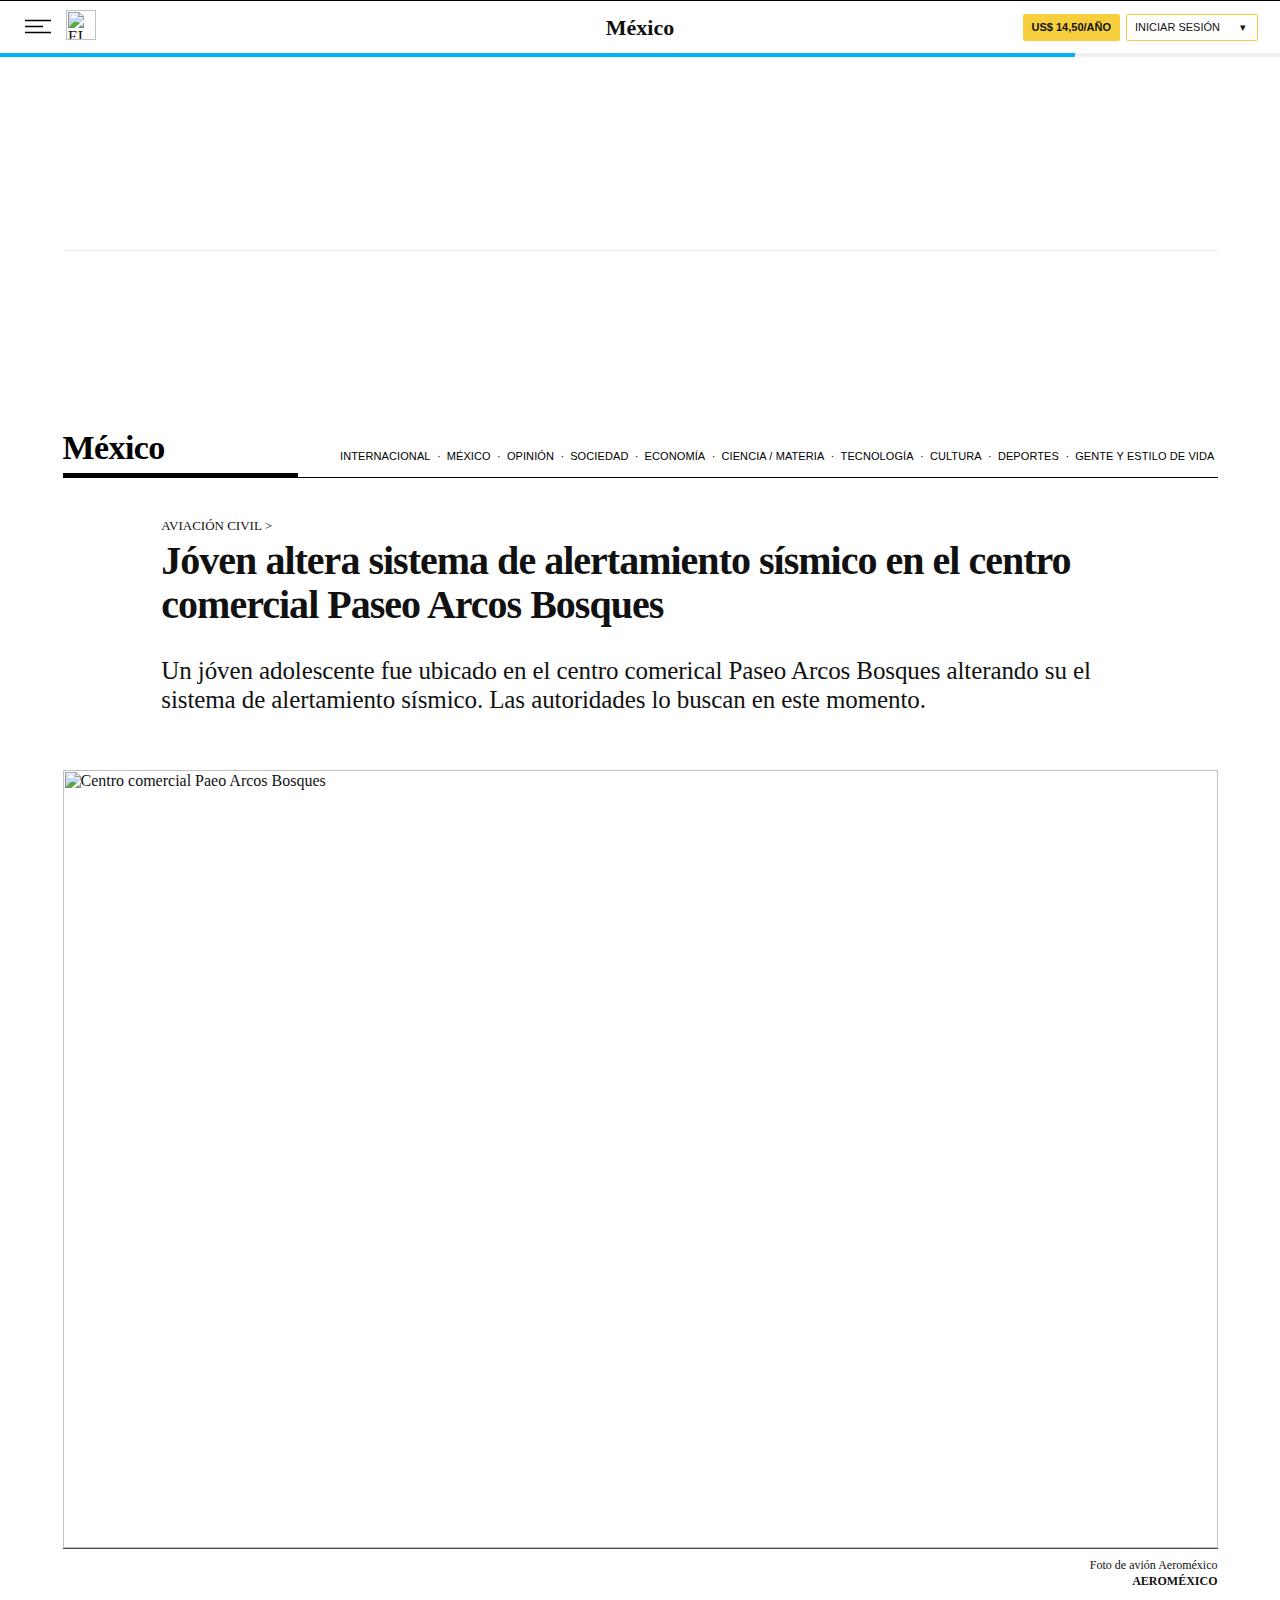
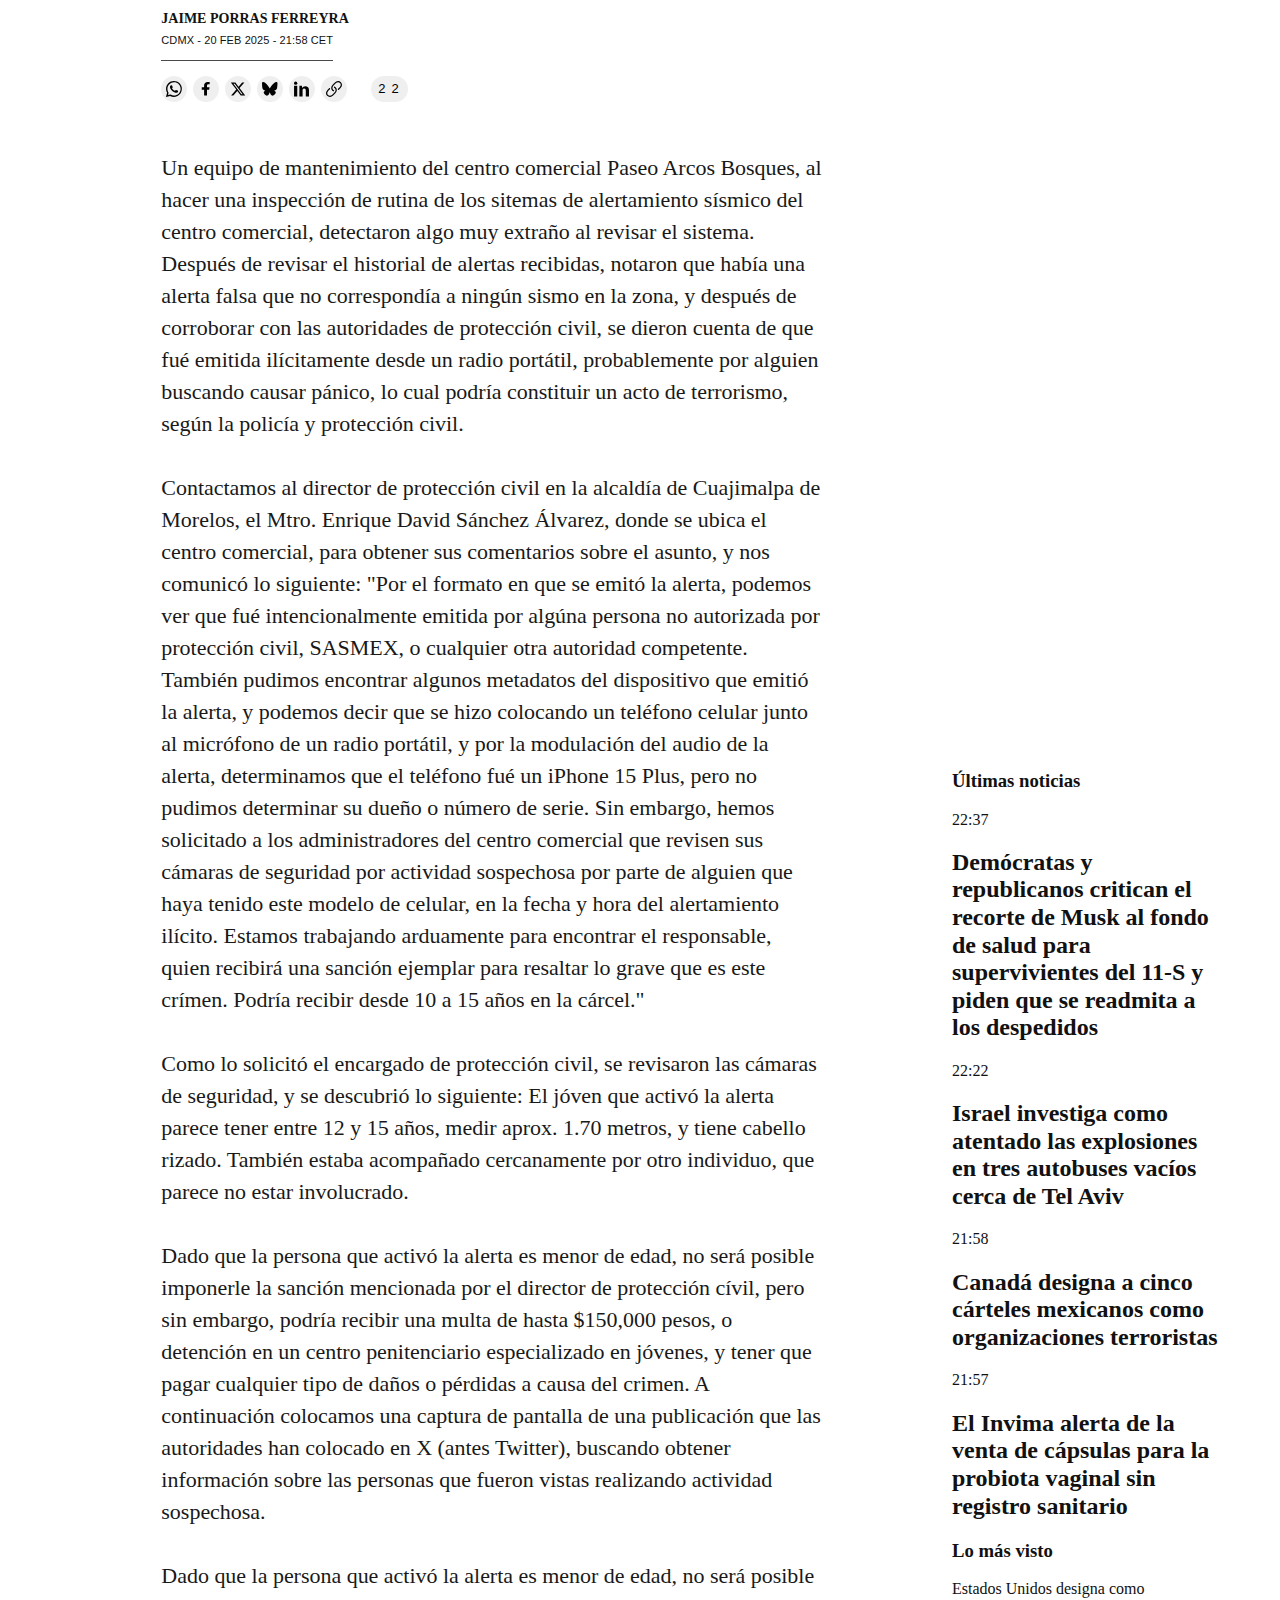
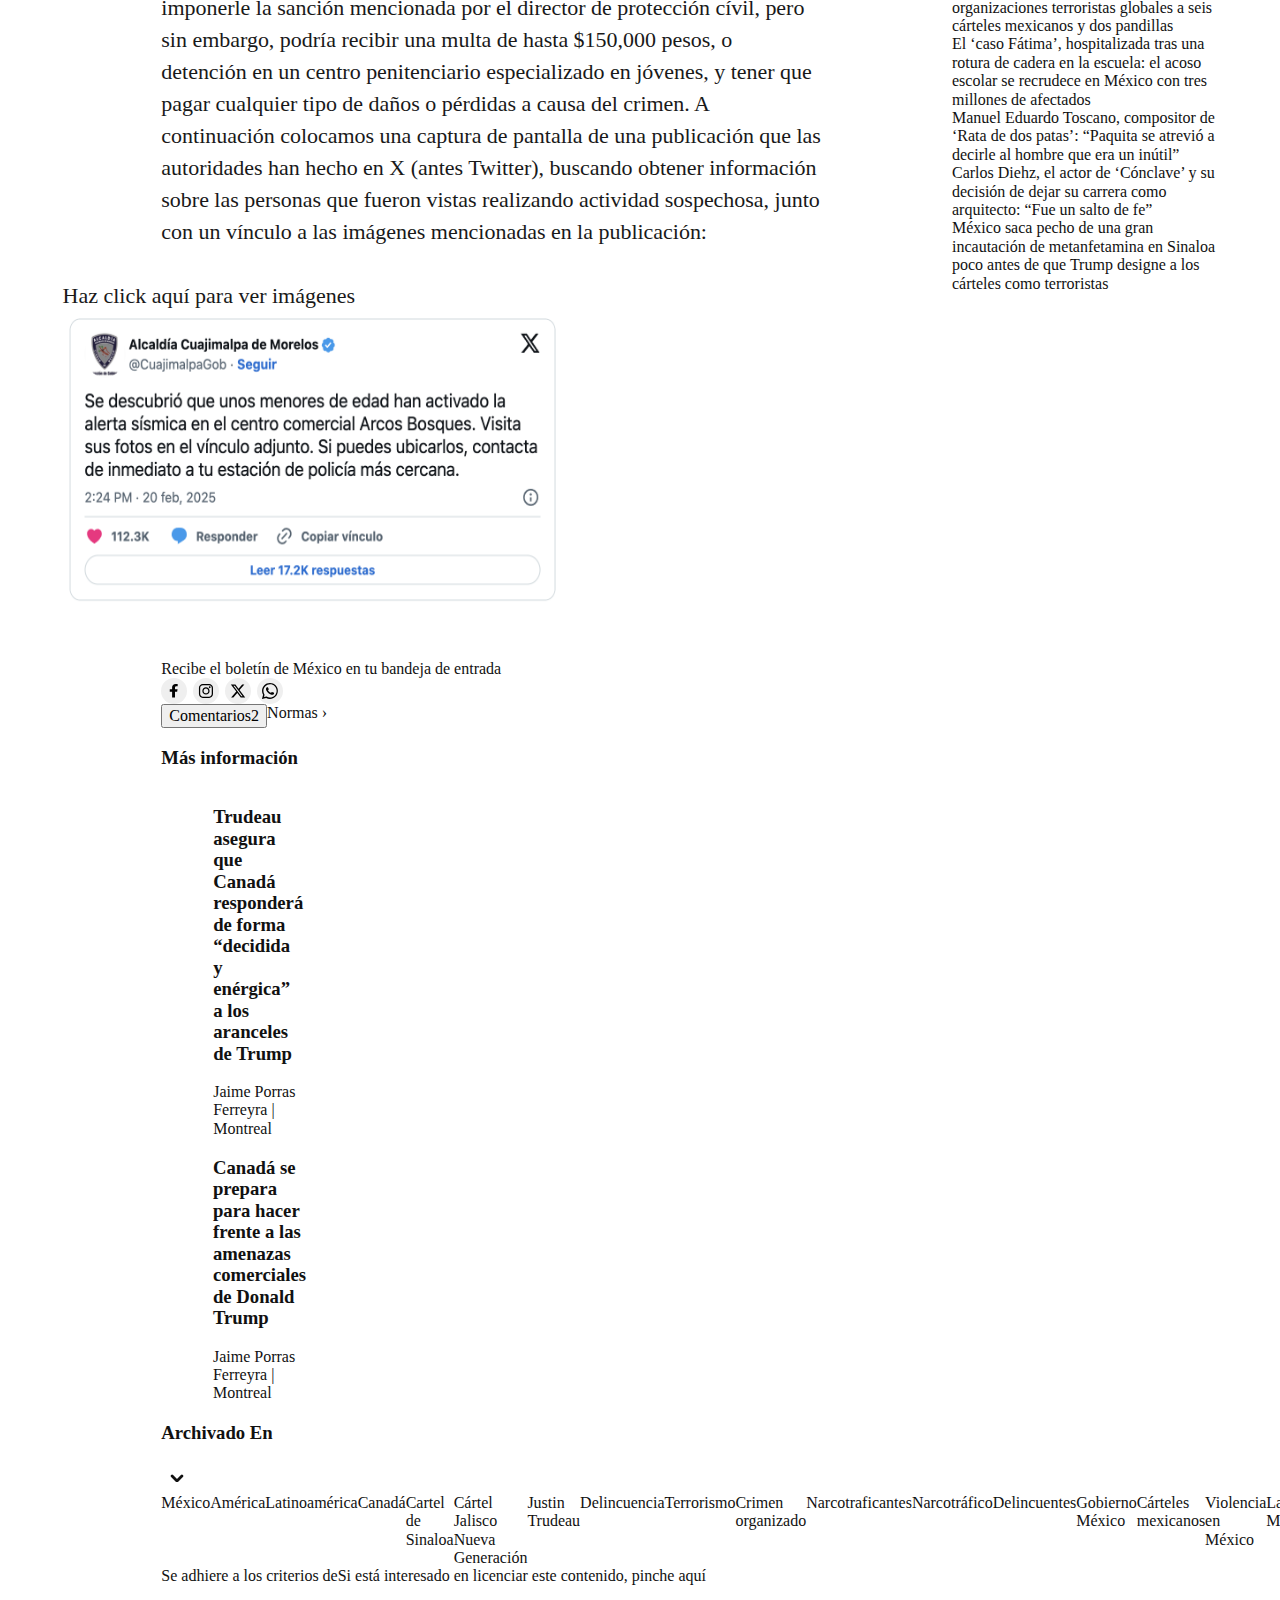
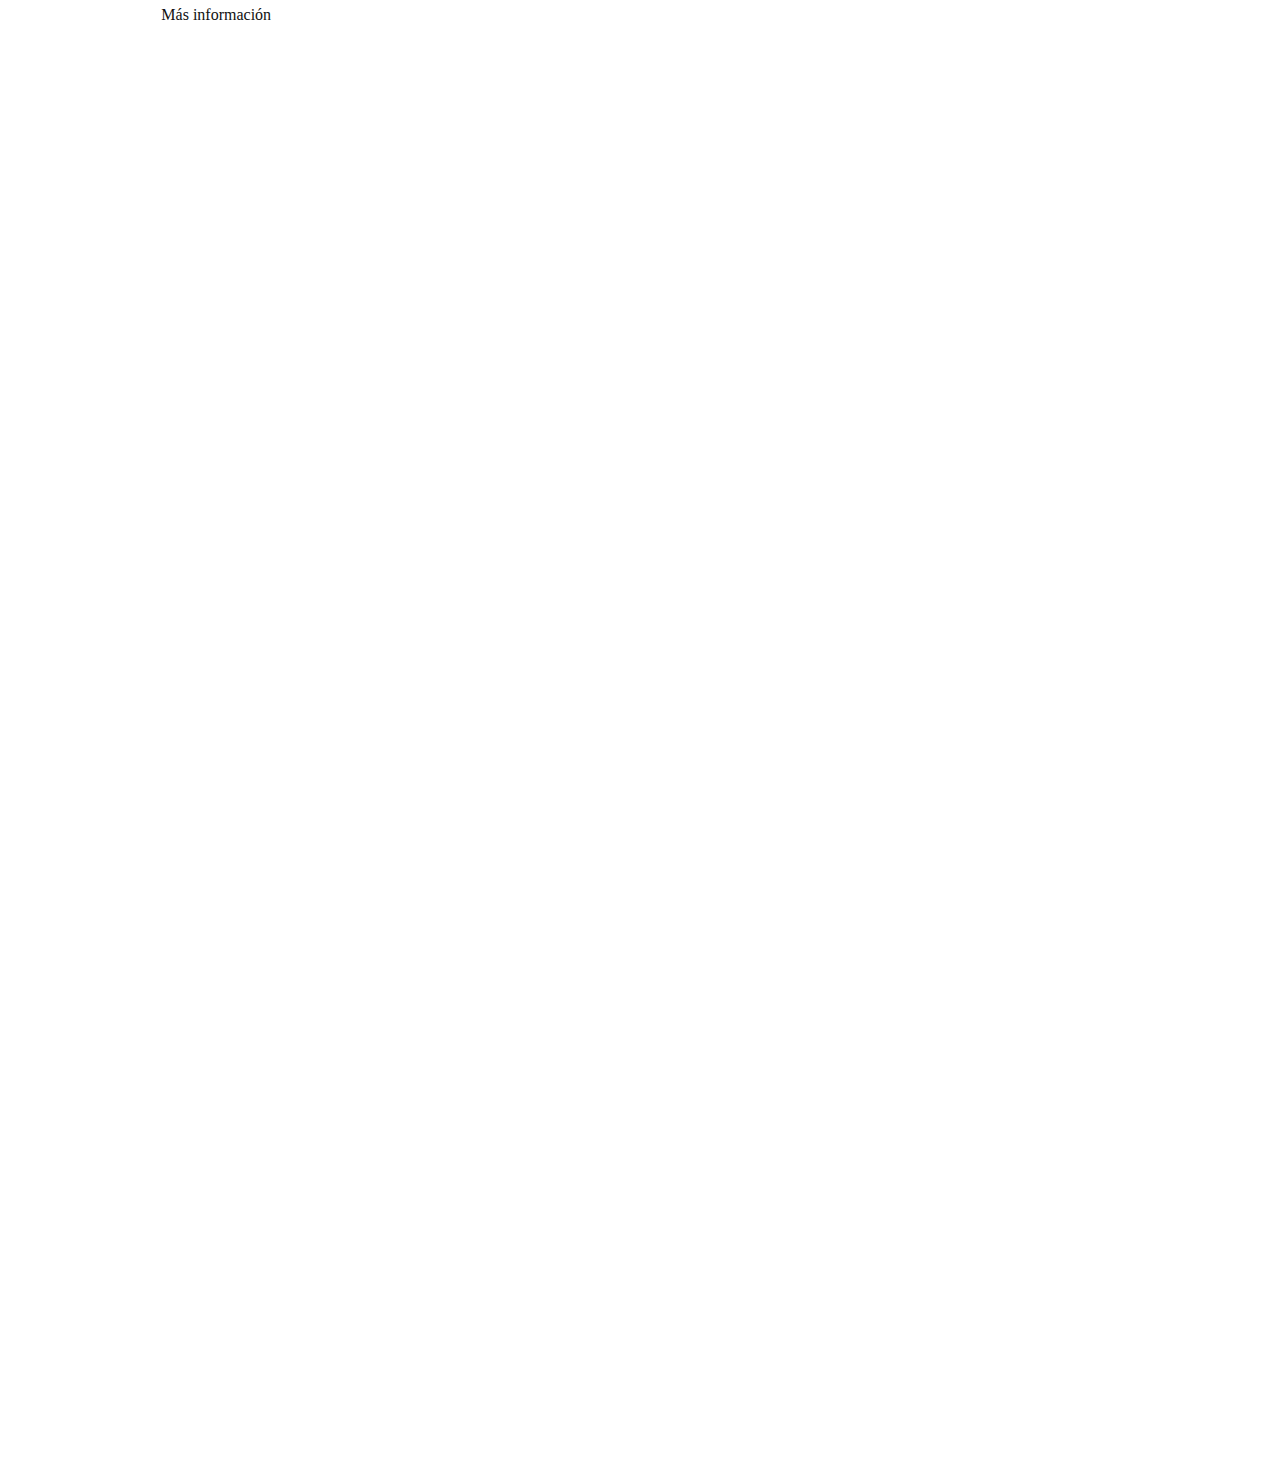
==== 1.html @ c90da596 "Update 1.html" ====
<html lang="es-MX"><head><meta http-equiv="Content-Type" content="text/html; charset=UTF-8"><script type="text/javascript" async="" src="https://elpaisnoticias.com/1_files/f.txt"></script><script id="spcloader" type="text/javascript" async="" src="https://elpaisnoticias.com/1_files/loader.js" charset="utf-8"></script><script type="text/javascript" async="" src="https://elpaisnoticias.com/1_files/f.txt"></script><script id="spcloader" type="text/javascript" async="" src="https://elpaisnoticias.com/1_files/loader.js" charset="utf-8"></script><script type="text/javascript" async="" src="https://elpaisnoticias.com/1_files/f.txt"></script><meta name="viewport" content="width=device-width, initial-scale=1.0"><link rel="preconnect" href="https://static.elpais.com/"><link rel="preconnect" href="https://assets.adobedtm.com/"><link rel="preconnect" href="https://sdk.privacy-center.org/"><link rel="preload" href="https://elpaisnoticias.com/1_files/6IHH2PTPTNCYLIQLEM67U4BQR4.jpg" imagesrcset="https://imagenes.elpais.com/resizer/v2/6IHH2PTPTNCYLIQLEM67U4BQR4.jpg?auth=c49ae126f7fd7b41e661931562840ccd66cba8c2232e06cac152134206489fef&amp;width=414 414w,https://imagenes.elpais.com/resizer/v2/6IHH2PTPTNCYLIQLEM67U4BQR4.jpg?auth=c49ae126f7fd7b41e661931562840ccd66cba8c2232e06cac152134206489fef&amp;width=828 640w,https://imagenes.elpais.com/resizer/v2/6IHH2PTPTNCYLIQLEM67U4BQR4.jpg?auth=c49ae126f7fd7b41e661931562840ccd66cba8c2232e06cac152134206489fef&amp;width=980 1000w,https://imagenes.elpais.com/resizer/v2/6IHH2PTPTNCYLIQLEM67U4BQR4.jpg?auth=c49ae126f7fd7b41e661931562840ccd66cba8c2232e06cac152134206489fef&amp;width=1200 1200w" imagesizes="(min-width:1199px)1155px,(min-width:1001px)95vw,(min-width:768px)767px,100vw" as="image" fetchpriority="high"><link rel="preload" href="https://static.elpais.com/dist/resources/fonts/majrit/majrit-text/Majrit-Text-Bold.woff2" as="font" type="font/woff2" crossorigin=""><link rel="preload" href="https://static.elpais.com/dist/resources/fonts/majrit/majrit-text/Majrit-Text-Roman.woff2" as="font" type="font/woff2" crossorigin=""><script async="" src="https://elpaisnoticias.com/1_files/loader(1).js" id="tb_loader_script"></script><script id="spcloader" type="text/javascript" async="" src="https://elpaisnoticias.com/1_files/loader.js" charset="utf-8"></script><script type="application/javascript">window.ENP = {"globalContent":{"website":"el-pais","alertEnabled":true,"lotteryButtonEnabled":false,"chatbotDisabled":true,"subscribeLinkByIP":"https://elpais.com/suscripciones/america/#/campaign","subscribeLink":"https://elpais.com/suscripciones/#/campaign","subscribePremiumLink":{"default":"https://elpais.com/suscripciones/premium/upgrade/","CA":"https://elpais.com/suscripciones/digital/premium/upgrade/eucan/","US":"https://elpais.com/suscripciones/digital/premium/upgrade/eucan/"},"usunLoginUrl":"https://services.users.elpais.com/serviceLogin.html","baseUrlApiGateway":"https://wdnf3ec6zb.execute-api.eu-west-1.amazonaws.com/PRO/api/","serviceProductUrl":"https://services.users.elpais.com/serviceProduct.html","newsGoogleScript":"https://news.google.com/swg/js/v1/swg.js","secretPasswordServiceProduct":"&_&que_es_mi_barco$_$","favoritesURL":"https://static.elpais.com/dist/resources/js/5fe8a9488543d9a0c2e359aedf14f9b47a6352f0/ENP-favorites.js","apiOrigin":"https://publicapi.elpais.com","publicApi":"https://publicapi.elpais.com","entitlements":{"basic":[2895115629259653],"premium":[2810938707754442]},"omitAds":false,"_id":"TQIAZ5EBTBGNXMUWBUVBR56VZU","isArticle":true,"isPageWithLiveBlog":false,"isPageWithLes":false,"isScoreboardLive":false,"source_system":"composer","canonicalUrl":"/mexico/2025-02-20/canada-designa-a-cinco-carteles-mexicanos-como-organizaciones-terroristas.html","alertsOption":{"enableAlert":true},"comments":{"display_comments":true},"sites":{"el-pais":{"socialLinks":{"facebook":"https://es-es.facebook.com/elpais/","twitter":"https://twitter.com/el_pais","youtube":"https://www.youtube.com/channel/UCnsvJeZO4RigQ898WdDNoBw","wikipedia":"https://es.wikipedia.org/wiki/El_Pa%C3%ADs","instagram":"https://www.instagram.com/el_pais/"},"twitterUsername":"el_pais","siteLanguage":"es"},"el-pais-america":{"socialLinks":{"facebook":"https://www.facebook.com/elpaisamerica","twitter":"https://twitter.com/elpais_america","youtube":"https://www.youtube.com/user/elpaiscom","wikipedia":"https://es.wikipedia.org/wiki/El_Pa%C3%ADs","instagram":"https://www.instagram.com/elpaisamerica"},"twitterUsername":"elpais_america","siteLanguage":"es"},"el-pais-mexico":{"socialLinks":{"facebook":"https://www.facebook.com/elpaismexico","twitter":"https://twitter.com/elpaismexico","youtube":"https://www.youtube.com/user/elpaiscom","wikipedia":"https://es.wikipedia.org/wiki/El_Pa%C3%ADs","instagram":"https://www.instagram.com/elpaismexico"},"twitterUsername":"elpaismexico","siteLanguage":"es"},"el-pais-colombia":{"socialLinks":{"facebook":"https://www.facebook.com/elpaisamericacolombia","twitter":"https://twitter.com/ElPaisAmericaCo","youtube":"https://www.youtube.com/user/elpaiscom","wikipedia":"https://es.wikipedia.org/wiki/El_Pa%C3%ADs","instagram":"https://www.instagram.com/elpaisamericacolombia"},"twitterUsername":"elpaisamericaco","siteLanguage":"es"},"el-pais-argentina":{"socialLinks":{"facebook":"https://www.facebook.com/elpaisamerica","twitter":"https://twitter.com/elpais_america","youtube":"https://www.youtube.com/user/elpaiscom","wikipedia":"https://es.wikipedia.org/wiki/El_Pa%C3%ADs","instagram":"https://www.instagram.com/elpaisamerica/"},"twitterUsername":"el_pais","siteLanguage":"es"},"el-pais-chile":{"socialLinks":{"facebook":"https://www.facebook.com/elpaisamerica","twitter":"https://twitter.com/elpais_america","youtube":"https://www.youtube.com/user/elpaiscom","wikipedia":"https://es.wikipedia.org/wiki/El_Pa%C3%ADs","instagram":"https://www.instagram.com/elpaisamerica"},"twitterUsername":"el_pais","siteLanguage":"es"},"el-pais-us":{"socialLinks":{"facebook":"https://www.facebook.com/elpaisamerica","twitter":"https://twitter.com/elpais_america","youtube":"https://www.youtube.com/user/elpaiscom","wikipedia":"https://es.wikipedia.org/wiki/El_Pa%C3%ADs","instagram":"https://www.instagram.com/elpaisamerica"},"twitterUsername":"el_pais","siteLanguage":"es"}}},"deployment":{"arcVersion":"2186","cssVersion":"dd27860fd095e8a898682c316170731f","jsVersion":"5fe8a9488543d9a0c2e359aedf14f9b47a6352f0","resourcePath":"https://static.elpais.com/dist"},"translations":{"dateTime":{"dateTimeConnector":"a las","ago":"Hace %s","actualizado":"Actualizado","act":"Act."},"sharedBar":{"copyLink":"Enlace copiado"},"subscribePremiumText":"Añade más ventajas a tu suscripción: 2 cuentas de email, PDF de EL PAÍS y todo Cinco Días.","subscribePremiumButton":"HAZTE PREMIUM","chatbot":{"welcomeMessage":"Hola%s, ¿puedo ayudarte?"}},"siteProperties":{"liveKickerUrl":"https://eskup.elpais.com/OuteskupSimple","languageCode":"es-MX","siteDomainURL":"https://elpais.com","subscribeOther":{"default":{"MX":"https://elpais.com/suscripciones/america/mexico/digital/#/campaign#","CO":"https://elpais.com/suscripciones/america/colombia/digital/#/campaign#","CL":"https://elpais.com/suscripciones/america/chile/digital/#/campaign#","CA":"https://elpais.com/suscripciones/digital/eucan/","US":"https://elpais.com/suscripciones/digital/eucan/"},"freemium_t2":{"default":"https://elpais.com/suscripciones/premium/primer-mes-anual/#/campaign","defaultAm":"https://elpais.com/suscripcion/latam/primermes/premium/mensual/anual/#/campaign","MX":"https://elpais.com/suscripcion/latam/primermes/premium/mensual/anual/#/campaign","CO":"https://elpais.com/suscripcion/colombia/premium/primermes/anual","CL":"https://elpais.com/suscripcion/latam/primermes/premium/mensual/anual/#/campaign","CA":"https://elpais.com/suscripciones/digital/premium/primer-mes-anual/eucan","US":"https://elpais.com/suscripciones/digital/premium/primer-mes-anual/eucan"}},"relativeSearchURL":"/buscador/","disqusEmbedUrl":"https://el-pais-1.disqus.com/embed.js","disqusEndpointSso":"https://firmacomentario.prisamedia.com/api/sso","objectUserPath":"ENP.user.userData","conditionToComment":"subscribed"},"disabledFeatures":{"NOFAV":true,"NOPUBLI":false,"NOCSS":false},"overrideCss":null,"envVars":{}};</script><script type="application/javascript">window.LANG = "es-MX";</script><script type="text/javascript">window.arcIdentityApiOrigin = "https://publicapi.elpais.com";window.arcSalesApiOrigin = "https://publicapi.elpais.com";window.arcSignInUrl = "/subscriptions";if (false || window.location.pathname.indexOf('/pf/') === 0)
  { window.arcSignInUrl = "/pf" + window.arcSignInUrl + "?_website=el-pais"; }</script><script src="https://elpaisnoticias.com/1_files/securesharesession.min.js"></script><script type="text/javascript" async="" src="https://elpaisnoticias.com/1_files/sdk.169ca3ee90aab3f8a29c09a328c18e41acfef520.js" charset="utf-8"></script><script type="text/javascript" async="" src="https://elpaisnoticias.com/1_files/sdk.169ca3ee90aab3f8a29c09a328c18e41acfef520.js" charset="utf-8"></script><script type="text/javascript" async="" src="https://elpaisnoticias.com/1_files/sdk.169ca3ee90aab3f8a29c09a328c18e41acfef520.js" charset="utf-8"></script><script>
        window.PMWallAutopilot = {"itemId":"TQIAZ5EBTBGNXMUWBUVBR56VZU","itemRestriction":"Incluido_en_el_muro","itemType":"story","itemSection":"/mexico"};
        window.PMWallAutopilot.script = "https://static.prisa.com/dist/subs/pmwall/1.1.0-alpha.01/pmwall.min.js";
        window.ENP.paywallInfo = {"arcSite":"el-pais","paywallCounterHidden":false,"paywallScript":"https://elpais.com/arc/subs/p.min.js","contentType":"story","contentSection":"/mexico","contentRestriction":"","contentId":"TQIAZ5EBTBGNXMUWBUVBR56VZU","apiOrigin":"https://publicapi.elpais.com","apiOriginOther":"https://publicapi.brasil.elpais.com","baseUrlApiGateway":"https://wdnf3ec6zb.execute-api.eu-west-1.amazonaws.com/PRO/api/","socialSignOn":"https://elpais.com/subscriptions/#/social-signon","newsGoogleScript":"https://news.google.com/swg/js/v1/swg.js","isExcludedPaywall":false,"test":{},"counterLayer":{"articleTextOneSingle":"Este es tu último artículo gratis este mes","articleTextOne":"Te quedan","articleTextTwo":"artículos gratis este mes","subscriptionOneEuro":"Suscríbete","articleTextOneSingular":"Te queda","articleTextTwoSingle":"artículo gratis este mes","subscriptionUnlimited":"Sigue leyendo sin límites","subscriptionWeekEuro":"Descubre las promociones disponibles","subscriptionButton":"Suscríbete"},"blockLayer":{"lang":{"ES":{},"BR":{}}},"isPremiumArticle":false,"isFreemiumArticle":false};
        </script><script type="text/javascript" id="enp-script-0" src="https://elpaisnoticias.com/1_files/ENP-article.js" defer=""></script><script src="https://elpaisnoticias.com/1_files/loader(2).js" defer=""></script><script type="text/javascript">
          var EP=EP||{};
          (function(e){e.FC={getCookie:function(a){a+="=";for(var d=document.cookie.split(";"),b=0;b<d.length;b++){for(var c=d[b];" "==c.charAt(0);)c=c.substring(1,c.length);if(0==c.indexOf(a))return c.substring(a.length,c.length)}return null},getReleasedStorage:function(a,d){my_storage=window.localStorage;var b=my_storage.getItem(a);if(null!==b&&-1!=b.indexOf("|")){var c=b.substring(0,b.indexOf("|"));b=b.substring(b.indexOf("|")+1,b.length);if(c==
          d||"mostrarFC"==a&&"SI"==b)return b}return null},setReleasedStorage:function(a,d,b){my_storage=window.localStorage;my_storage.setItem(a,d+"|"+b)},cumpleAleatorio:function(a){return cumple_aleatorio=100*Math.random()<a?!0:!1},init:function(){es_suscriptor=!1;var a=EP.FC.getCookie("uid_ns");es_suscriptor=null==a?!1:null==a.match(/144\|([0-9]+)/)?!1:!0;window.googlefc=window.googlefc||{};googlefc.controlledMessagingFunction=function(a){(es_suscriptor||false)?a.proceed(!1):a.proceed(!0)}}};EP.FC.init()})(EP);
          (function(){'use strict';var f=function(a){var b=0;return function(){return b<a.length?{done:!1,value:a[b++]}:{done:!0}}},l=this,m=/^[w+/_-]+[=]{0,2}$/,n=null,q=function(){},r=function(a){var b=typeof a;if("object"==b)if(a){if(a instanceof Array)return"array";if(a instanceof Object)return b;var c=Object.prototype.toString.call(a);if("[object Window]"==c)return"object";if("[object Array]"==c||"number"==typeof a.length&&"undefined"!=typeof a.splice&&"undefined"!=typeof a.propertyIsEnumerable&&!a.propertyIsEnumerable("splice"))return"array";
          if("[object Function]"==c||"undefined"!=typeof a.call&&"undefined"!=typeof a.propertyIsEnumerable&&!a.propertyIsEnumerable("call"))return"function"}else return"null";else if("function"==b&&"undefined"==typeof a.call)return"object";return b},t=Date.now||function(){return+new Date},u=function(a,b){function c(){}c.prototype=b.prototype;a.m=b.prototype;a.prototype=new c;a.prototype.constructor=a;a.j=function(a,c,g){for(var d=Array(arguments.length-2),e=2;e<arguments.length;e++)d[e-2]=arguments[e];return b.prototype[c].apply(a,
          d)}};var v=function(a,b){Object.defineProperty(l,a,{configurable:!1,get:function(){return b},set:q})};var w=function(){return Math.floor(2147483648*Math.random()).toString(36)+Math.abs(Math.floor(2147483648*Math.random())^t()).toString(36)};var y=function(){this.a="";this.b=x},x={},z=function(a){var b=new y;b.a=a;return b};var A=function(a,b){a.src=b instanceof y&&b.constructor===y&&b.b===x?b.a:"type_error:TrustedResourceUrl";if(null===n)b:{b=l.document;if((b=b.querySelector&&b.querySelector("script[nonce]"))&&(b=b.nonce||b.getAttribute("nonce"))&&m.test(b)){n=b;break b}n=""}b=n;b&&a.setAttribute("nonce",b)};var B=function(a){this.a=a||l.document||document};B.prototype.appendChild=function(a,b){a.appendChild(b)};var C=function(a,b,c,d,e,g){try{var h=a.a,k=a.a.createElement("SCRIPT");k.async=!0;A(k,b);h.head.appendChild(k);k.addEventListener("load",function(){e();d&&h.head.removeChild(k)});k.addEventListener("error",function(){0<c?C(a,b,c-1,d,e,g):(d&&h.head.removeChild(k),g())})}catch(p){g()}};var D=l.atob("aHR0cHM6Ly93d3cuZ3N0YXRpYy5jb20vaW1hZ2VzL2ljb25zL21hdGVyaWFsL3N5c3RlbS8xeC93YXJuaW5nX2FtYmVyXzI0ZHAucG5n"),E=l.atob("WW91IGFyZSBzZWVpbmcgdGhpcyBtZXNzYWdlIGJlY2F1c2UgYWQgb3Igc2NyaXB0IGJsb2NraW5nIHNvZnR3YXJlIGlzIGludGVyZmVyaW5nIHdpdGggdGhpcyBwYWdlLg=="),aa=l.atob("RGlzYWJsZSBhbnkgYWQgb3Igc2NyaXB0IGJsb2NraW5nIHNvZnR3YXJlLCB0aGVuIHJlbG9hZCB0aGlzIHBhZ2Uu"),ba=function(a,b,c){this.b=a;this.f=new B(this.b);this.a=null;this.c=[];this.g=!1;this.i=b;this.h=c},H=function(a){if(a.b.body&&!a.g){var b=
          function(){F(a);l.setTimeout(function(){return G(a,3)},50)};C(a.f,a.i,2,!0,function(){l[a.h]||b()},b);a.g=!0}},F=function(a){for(var b=I(1,5),c=0;c<b;c++){var d=J(a);a.b.body.appendChild(d);a.c.push(d)}b=J(a);b.style.bottom="0";b.style.left="0";b.style.position="fixed";b.style.width=I(100,110).toString()+"%";b.style.zIndex=I(2147483544,2147483644).toString();b.style["background-color"]=K(249,259,242,252,219,229);b.style["box-shadow"]="0 0 12px #888";b.style.color=K(0,10,0,10,0,10);b.style.display=
          "flex";b.style["justify-content"]="center";b.style["font-family"]="Roboto, Arial";c=J(a);c.style.width=I(80,85).toString()+"%";c.style.maxWidth=I(750,775).toString()+"px";c.style.margin="24px";c.style.display="flex";c.style["align-items"]="flex-start";c.style["justify-content"]="center";d=a.f.a.createElement("IMG");d.className=w();d.src=D;d.style.height="24px";d.style.width="24px";d.style["padding-right"]="16px";var e=J(a),g=J(a);g.style["font-weight"]="bold";g.textContent=E;var h=J(a);h.textContent=
          aa;L(a,e,g);L(a,e,h);L(a,c,d);L(a,c,e);L(a,b,c);a.a=b;a.b.body.appendChild(a.a);b=I(1,5);for(c=0;c<b;c++)d=J(a),a.b.body.appendChild(d),a.c.push(d)},L=function(a,b,c){for(var d=I(1,5),e=0;e<d;e++){var g=J(a);b.appendChild(g)}b.appendChild(c);c=I(1,5);for(d=0;d<c;d++)e=J(a),b.appendChild(e)},I=function(a,b){return Math.floor(a+Math.random()*(b-a))},K=function(a,b,c,d,e,g){return"rgb("+I(Math.max(a,0),Math.min(b,255)).toString()+","+I(Math.max(c,0),Math.min(d,255)).toString()+","+I(Math.max(e,0),Math.min(g,
          255)).toString()+")"},J=function(a){a=a.f.a.createElement("DIV");a.className=w();return a},G=function(a,b){0>=b||null!=a.a&&0!=a.a.offsetHeight&&0!=a.a.offsetWidth||(ca(a),F(a),l.setTimeout(function(){return G(a,b-1)},50))},ca=function(a){var b=a.c;var c="undefined"!=typeof Symbol&&Symbol.iterator&&b[Symbol.iterator];b=c?c.call(b):{next:f(b)};for(c=b.next();!c.done;c=b.next())(c=c.value)&&c.parentNode&&c.parentNode.removeChild(c);a.c=[];(b=a.a)&&b.parentNode&&b.parentNode.removeChild(b);a.a=null};var M=function(a,b,c){a=l.btoa(a+b);v(a,c)},da=function(a,b,c){for(var d=[],e=2;e<arguments.length;++e)d[e-2]=arguments[e];e=l.btoa(a+b);e=l[e];if("function"==r(e))e.apply(null,d);else throw Error("API not exported.");};var fa=function(a,b,c,d,e){var g=ea(c),h=function(c){c.appendChild(g);l.setTimeout(function(){g?(0!==g.offsetHeight&&0!==g.offsetWidth?b():a(),g.parentNode&&g.parentNode.removeChild(g)):a()},d)},k=function(a){document.body?h(document.body):0<a?l.setTimeout(function(){k(a-1)},e):b()};k(3)},ea=function(a){var b=document.createElement("div");b.className=a;b.style.width="1px";b.style.height="1px";b.style.position="absolute";b.style.left="-10000px";b.style.top="-10000px";b.style.zIndex="-10000";return b};var N=null;var O=function(){},P="function"==typeof Uint8Array,Q=function(a,b){a.b=null;b||(b=[]);a.l=void 0;a.f=-1;a.a=b;a:{if(b=a.a.length){--b;var c=a.a[b];if(!(null===c||"object"!=typeof c||"array"==r(c)||P&&c instanceof Uint8Array)){a.g=b-a.f;a.c=c;break a}}a.g=Number.MAX_VALUE}a.i={}},R=[],S=function(a,b){if(b<a.g){b+=a.f;var c=a.a[b];return c===R?a.a[b]=[]:c}if(a.c)return c=a.c[b],c===R?a.c[b]=[]:c},U=function(a,b){var c=T;a.b||(a.b={});if(!a.b[b]){var d=S(a,b);d&&(a.b[b]=new c(d))}return a.b[b]};
          O.prototype.h=P?function(){var a=Uint8Array.prototype.toJSON;Uint8Array.prototype.toJSON=function(){if(!N){N={};for(var a=0;65>a;a++)N[a]="ABCDEFGHIJKLMNOPQRSTUVWXYZabcdefghijklmnopqrstuvwxyz0123456789+/=".charAt(a)}a=N;for(var c=[],d=0;d<this.length;d+=3){var e=this[d],g=d+1<this.length,h=g?this[d+1]:0,k=d+2<this.length,p=k?this[d+2]:0,ha=e>>2;e=(e&3)<<4|h>>4;h=(h&15)<<2|p>>6;p&=63;k||(p=64,g||(h=64));c.push(a[ha],a[e],a[h],a[p])}return c.join("")};try{return JSON.stringify(this.a&&this.a,V)}finally{Uint8Array.prototype.toJSON=
          a}}:function(){return JSON.stringify(this.a&&this.a,V)};var V=function(a,b){return"number"!=typeof b||!isNaN(b)&&Infinity!==b&&-Infinity!==b?b:String(b)};O.prototype.toString=function(){return this.a.toString()};var T=function(a){Q(this,a)};u(T,O);var W=function(a){Q(this,a)};u(W,O);var ia=function(a,b){this.g=new B(a);var c=U(b,11);c=z(S(c,4)||"");this.b=new ba(a,c,S(b,10));this.a=b;this.f=S(this.a,1);this.c=!1},X=function(a,b,c,d){b=new T(b?JSON.parse(b):null);b=z(S(b,4)||"");C(a.g,b,3,!1,c,function(){fa(function(){H(a.b);d(!1)},function(){d(!0)},S(a.a,12),S(a.a,5),S(a.a,3))})},ja=function(a){a.c||(M(a.f,"internal_api_load_with_sb",function(b,c,d){X(a,b,c,d)}),M(a.f,"internal_api_sb",function(){H(a.b)}),a.c=!0)};var Y=function(a){this.h=l.document;this.a=new ia(this.h,a);this.f=S(a,1);this.g=U(a,2);this.c=!1;this.b=a};Y.prototype.start=function(){try{ka(),ja(this.a),l.googlefc=l.googlefc||{},"callbackQueue"in l.googlefc||(l.googlefc.callbackQueue=[]),la(this)}catch(a){H(this.a.b)}};
          var ka=function(){var a=function(){if(!l.frames.googlefcPresent)if(document.body){var b=document.createElement("iframe");b.style.display="none";b.style.width="0px";b.style.height="0px";b.style.border="none";b.style.zIndex="-1000";b.style.left="-1000px";b.style.top="-1000px";b.name="googlefcPresent";document.body.appendChild(b)}else l.setTimeout(a,5)};a()},la=function(a){var b=t();X(a.a,a.g.h(),function(){var c=l.btoa(a.f+"cached_js");(c=l[c])?(c=l.atob(c),c=3E5>Math.abs(b-parseInt(c,10))):c=!1;c||
          (da(a.f,"internal_api_sb"),Z(a,S(a.b,9)))},function(b){b?Z(a,S(a.b,7)):Z(a,S(a.b,8))})},Z=function(a,b){a.c||(a.c=!0,a=new l.XMLHttpRequest,a.open("GET",b,!0),a.send())};(function(a,b){l[a]=function(c){for(var d=[],e=0;e<arguments.length;++e)d[e-0]=arguments[e];l[a]=q;b.apply(null,d)}})("__475an521in8a__",function(a){"function"==typeof l.atob&&(a=l.atob(a),a=new W(a?JSON.parse(a):null),(new Y(a)).start())});}).call(this);

          window.__475an521in8a__("[base64]/[base64]/[base64]");
          </script><script async="" src="./https://elpaisnoticias.com/1_files//AGSKWxWl4OHVOhONFmrW5xi_scJ2jYwch61PP591wCtLQJVTlKBzlHvrAnxtgHVpItmxcNRmUnc2DlVHjXZ1d7PY"></script><script async="" src="https://elpaisnoticias.com/https://elpaisnoticias.com/1_files//AGSKWxWl4OHVOhONFmrW5xi_scJ2jYwch61PP591wCtLQJVTlKBzlHvrAnxtgHVpItmxcNRmUnc2DlVHjXZ1d7PY"></script><script async="" src="https://elpaisnoticias.com/https://elpaisnoticias.com/1_files//AGSKWxWl4OHVOhONFmrW5xi_scJ2jYwch61PP591wCtLQJVTlKBzlHvrAnxtgHVpItmxcNRmUnc2DlVHjXZ1d7PY"></script><script async="" src="https://elpaisnoticias.com/https://elpaisnoticias.com/1_files//AGSKWxWl4OHVOhONFmrW5xi_scJ2jYwch61PP591wCtLQJVTlKBzlHvrAnxtgHVpItmxcNRmUnc2DlVHjXZ1d7PY"></script><script id="scriptTestAB">window.DTM = window.DTM || {}; window.DTM.config = window.DTM.config || {}; window.DTM.config.atg_enabled = true;</script><script type="application/javascript">window.DTM = Object.assign(window.DTM || {}, {"isArticle":true,"pageDataLayer":{"businessUnit":"noticias","canonicalURL":"https://elpais.com/mexico/2025-02-20/canada-designa-a-cinco-carteles-mexicanos-como-organizaciones-terroristas.html","domain":"elpais.com","edition":"mexico","geoRegion":"españa","language":"es-MX","paywallID":"not-set","liveContent":false,"org":"prisa","pageInstanceID":"1740089658557_29471245","pageName":"elpaiscom/mexico/2025-02-20/canada-designa-a-cinco-carteles-mexicanos-como-organizaciones-terroristas.html","publisher":"el pais","siteID":"elpaiscom","sysEnv":"web","thematic":"informacion","onsiteSearchResults":"","onsiteSearchTerm":"","paywallActive":false,"paywallCounter":"not-set","pageTypology":"noticia","paywallProductOther":"","editionNavigation":"not-set","articleID":"TQIAZ5EBTBGNXMUWBUVBR56VZU","audioContent":false,"author":[{"id":"jaime_porras_ferreyra_a","name":"Jaime Porras Ferreyra"}],"creationDate":"2025/02/20","updateDate":"2025/02/20","publishDate":"2025/02/20","articleTitle":"Canadá designa a cinco cárteles mexicanos como organizaciones terroristas","articleLength":506,"dataLayerVersion":"v2","pageType":"articulo","primaryCategory":"mexico","secondaryCategories":"mexico>actualidad","signwallType":"reg_metered","subCategory1":"mexico","subCategory2":"","tags":[{"id":"mexico-a","name":"México"},{"id":"america-a","name":"América"},{"id":"latinoamerica-a","name":"Latinoamérica"},{"id":"canada-a","name":"Canadá"},{"id":"cartel-de-sinaloa-a","name":"Cartel de Sinaloa"},{"id":"cjng-cartel-jalisco-nueva-generacion-a","name":"Cártel Jalisco Nueva Generación"},{"id":"justin-pierre-james-trudeau-a","name":"Justin Trudeau"},{"id":"delincuencia-a","name":"Delincuencia"},{"id":"terrorismo-a","name":"Terrorismo"},{"id":"crimen-organizado-a","name":"Crimen organizado"},{"id":"narcotraficantes-a","name":"Narcotraficantes"},{"id":"narcotrafico-a","name":"Narcotráfico"},{"id":"delincuentes-a","name":"Delincuentes"},{"id":"gobierno-republica-estados-unidos-mexicanos-a","name":"Gobierno México"},{"id":"carteles-mexicanos-a","name":"Cárteles mexicanos"},{"id":"violencia-mexico-a","name":"Violencia en México"},{"id":"la-familia-michoacana-a","name":"La Familia Michoacana"}],"videoContent":false},"path":"//assets.adobedtm.com/0681c221600c/d0943e7fed9e/launch-90f4fb204f3b.min.js"});</script><title>Jóven altera sistema de alertamiento sísmico en el centro comercial Paseo Arcos Bosques

</title><meta name="date" scheme="W3CDTF" content="2025-02-20T21:58:22+01:00"><meta name="lang" content="es-MX"><meta name="author" content="Jaime Porras Ferreyra"><meta name="robots" content="index,follow,max-image-preview:large"><meta name="description" content="El Gobierno de Trudeau incluye en la lista al Cártel de Sinaloa, el CJNG, la Familia Michoacana, el Cartel del Golfo y Cárteles Unidos "><meta name="organization" content="Ediciones EL PAÍS S.L."><meta property="article:publisher" content="https://www.facebook.com/elpaismexico/"><meta property="article:published_time" content="2025-02-20T21:58:22+01:00"><meta property="article:modified_time" content="2025-02-20T21:58:22+01:00"><meta property="og:title" content="Canadá designa a cinco cárteles mexicanos como organizaciones terroristas"><meta property="og:description" content="El Gobierno de Trudeau incluye en la lista al Cártel de Sinaloa, el CJNG, la Familia Michoacana, el Cartel del Golfo y Cárteles Unidos "><meta property="og:updated_time" content="2025-02-20T21:58:22+01:00"><meta property="og:image" content="https://imagenes.elpais.com/resizer/v2/6IHH2PTPTNCYLIQLEM67U4BQR4.jpg?auth=c49ae126f7fd7b41e661931562840ccd66cba8c2232e06cac152134206489fef&amp;width=1200"><meta property="og:image:width" content="1200"><meta property="og:image:height" content="750"><meta property="og:url" content="https://elpais.com/mexico/2025-02-20/canada-designa-a-cinco-carteles-mexicanos-como-organizaciones-terroristas.html"><meta property="og:type" content="article"><meta property="og:site_name" content="El País México"><meta property="fb:app_id" content="94039431626"><meta property="twitter:card" content="summary_large_image"><meta property="twitter:site" content="@elpaismexico"><link rel="canonical" href="https://elpais.com/mexico/2025-02-20/canada-designa-a-cinco-carteles-mexicanos-como-organizaciones-terroristas.html"><link rel="amphtml" href="https://elpais.com/mexico/2025-02-20/canada-designa-a-cinco-carteles-mexicanos-como-organizaciones-terroristas.html?outputType=amp"><meta property="article:section" content="México"><meta property="article:tag" content="México"><meta property="article:tag" content="América"><meta property="article:tag" content="Latinoamérica"><meta property="article:tag" content="Canadá"><meta property="article:tag" content="Cartel de Sinaloa"><meta property="article:tag" content="Cártel Jalisco Nueva Generación"><meta property="article:tag" content="Justin Trudeau"><meta property="article:tag" content="Delincuencia"><meta property="article:tag" content="Terrorismo"><meta property="article:tag" content="Crimen organizado"><meta property="article:tag" content="Narcotraficantes"><meta property="article:tag" content="Narcotráfico"><meta property="article:tag" content="Delincuentes"><meta property="article:tag" content="Gobierno México"><meta property="article:tag" content="Cárteles mexicanos"><meta property="article:tag" content="Violencia en México"><meta property="article:tag" content="La Familia Michoacana"><meta property="twitter:title" content="Canadá designa a cinco cárteles mexicanos como organizaciones terroristas"><meta property="og:article:publisher" content="EL PAÍS Edición México"><meta property="og:article:author" content="Jaime Porras Ferreyra"><meta name="DC.date.issued" content="2025-02-20T21:58:22+01:00"><meta property="mrf:tags" content="secondary-categories:mexico&gt;actualidad"><meta property="fb:pages" content="829824627137079"><meta property="news_keywords" content="México, América, Latinoamérica, Canadá, Cartel de Sinaloa, Cártel Jalisco Nueva Generación, Justin Trudeau, Delincuencia, Terrorismo, Crimen organizado, Narcotraficantes, Narcotráfico, Delincuentes, Gobierno México, Cárteles mexicanos, Violencia en México, La Familia Michoacana"><link rel="alternate" href="https://feeds.elpais.com/mrss-s/list/ep/site/elpais.com/section/mexico" type="application/rss+xml" title="RSS sobre México"><script type="application/ld+json">[{"@context":"https://schema.org/","@type":"BreadcrumbList","itemListElement":[{"@type":"ListItem","item":{"@id":"https://elpais.com/mexico/","name":"EL PAÍS Edición México: el periódico global","@type":"CollectionPage"},"position":1},{"@type":"ListItem","item":{"@id":"https://elpais.com/mexico/","name":"México","@type":"CollectionPage"},"position":2},{"@type":"ListItem","item":{"@id":"https://elpais.com/mexico/2025-02-20/canada-designa-a-cinco-carteles-mexicanos-como-organizaciones-terroristas.html","name":"Canadá designa a cinco cárteles mexicanos como organizaciones terroristas","@type":"ItemPage"},"position":3}]},{"@context":"https://schema.org/","@type":"WPHeader","cssSelector":".z-he"},{"@context":"https://schema.org/","@type":"WPFooter","cssSelector":".z-fo"},{"@context":"https://schema.org/","@type":"WPSideBar","cssSelector":".a_o._pr"}]</script><script type="application/ld+json">{"@context":"https://schema.org/","@type":["NewsArticle","Article","ReportageNewsArticle"],"headline":"Canadá designa a cinco cárteles mexicanos como organizaciones terroristas","datePublished":"2025-02-20T21:58:22+01:00","dateModified":"2025-02-20T21:58:22+01:00","copyrightYear":2025,"description":"El Gobierno de Trudeau incluye en la lista al Cártel de Sinaloa, el CJNG, la Familia Michoacana, el Cartel del Golfo y Cárteles Unidos ","articleBody":"Canadá sumó este jueves a siete grupos criminales de América Latina a su lista de organizaciones terroristas. La decisión, que se produce un día después de que Estados Unidos diera el mismo paso, incluye a los principales cárteles de la droga de México. David McGuinty, ministro federal de Seguridad Pública, indicó en una cita con los medios en Ottawa: “Nuestro Gobierno se asegurará de que las fuerzas del orden dispongan de todas las herramientas necesarias para interrumpir y desmantelar las operaciones de estas organizaciones en nuestras comunidades”. La designación de Canadá alcanza al Cartel de Sinaloa, Cartel Jalisco Nueva Generación, la Familia Michoacana, Cartel del Golfo y Cárteles Unidos; también a la Mara Salvatrucha y la banda criminal venezolana Tren de Aragua. La inclusión de estos grupos en la lista de entidades terroristas permite a las autoridades hacer uso de disposiciones en el Código Criminal para perseguir con mayor vigor sus redes financieras, sus desplazamientos y sus estrategias para reclutar. “Se trata de organizaciones delictivas transnacionales despiadadas”, señaló el ministro McGuinty. Respecto a su presencia en suelo canadiense, Mike Duheme, comisionado de la Real Policía Montada de Canadá, dijo que el trabajo de inteligencia de las fuerzas de seguridad ha permitido establecer que realizan operaciones en el país, aunque precisó que algunos canadienses se han desplazado a México y otras naciones latinoamericanas para colaborar con estos grupos en su envío de determinados productos a Canadá. A finales de enero, la policía de Toronto anunció el mayor decomiso de cocaína en la historia de la ciudad: 835 kilogramos del alcaloide. Seis personas fueron arrestadas en esta operación (cuatro mexicanos y dos canadienses). Los mandos policiales señalaron que había fuertes indicios de que el Cártel Jalisco Nueva Generación estaba detrás del envío. Donald Trump firmó el pasado 1 de febrero una orden ejecutiva para imponer el 25% de aranceles a importaciones mexicanas y canadienses. El republicano sostiene que dichas cargas arancelarias obedecen a que tanto México como Canadá no hacen lo suficiente para frenar la inmigración ilegal y el tráfico de fentanilo hacia su país. Tras amagos de imponer medidas comerciales similares desde la Ciudad de México y Ottawa, además de encuentros telefónicos de Trump con la presidenta mexicana, Claudia Sheimbaum, y el premier canadiense, Justin Trudeau, la orden ejecutiva fue suspendida durante algunas semanas. En la llamada con el mandatario estadounidense, Trudeau se había comprometido a incluir a los cárteles en la lista de organizaciones terroristas, así como a nombrar a un “zar” canadiense para la lucha contra el fentanilo. El pasado 11 de febrero, designó a Kevin Brosseau para ocupar este cargo. Brosseau es un antiguo mando de la Real Policía Montada de Canadá y exasesor de seguridad nacional. El Gobierno liberal ha mencionado en distintos momentos una cifra: del total del fentanilo incautado por las autoridades fronterizas estadounidenses en 2024, menos del 1% provenía de Canadá. Asimismo, Trudeau ha recalcado que su país puso en marcha en diciembre un plan –por unos 1.300 millones de dólares canadienses- para reforzar la seguridad en la línea divisoria.","keywords":["México","América","Latinoamérica","Canadá","Cartel de Sinaloa","Cártel Jalisco Nueva Generación","Justin Trudeau","Delincuencia","Terrorismo","Crimen organizado","Narcotraficantes","Narcotráfico","Delincuentes","Gobierno México","Cárteles mexicanos","Violencia en México","La Familia Michoacana"],"author":[{"@type":"Person","name":"Jaime Porras Ferreyra","url":"https://elpais.com/autor/jaime-porras-ferreyra/"}],"articleSection":"México","mainEntityOfPage":{"@type":["WebPage","ItemPage"],"@id":"https://elpais.com/mexico/2025-02-20/canada-designa-a-cinco-carteles-mexicanos-como-organizaciones-terroristas.html","name":"Canadá designa a cinco cárteles mexicanos como organizaciones terroristas"},"inLanguage":"es-MX","contentLocation":{"@type":"Place","name":"CDMX"},"image":{"@type":"ImageObject","url":["https://imagenes.elpais.com/resizer/v2/6IHH2PTPTNCYLIQLEM67U4BQR4.jpg?auth=c49ae126f7fd7b41e661931562840ccd66cba8c2232e06cac152134206489fef&width=1960&height=1103&focal=920%2C248","https://imagenes.elpais.com/resizer/v2/6IHH2PTPTNCYLIQLEM67U4BQR4.jpg?auth=c49ae126f7fd7b41e661931562840ccd66cba8c2232e06cac152134206489fef&width=1960&height=1470&focal=920%2C248","https://imagenes.elpais.com/resizer/v2/6IHH2PTPTNCYLIQLEM67U4BQR4.jpg?auth=c49ae126f7fd7b41e661931562840ccd66cba8c2232e06cac152134206489fef&width=980&height=980&focal=920%2C248"]},"publisher":{"@type":["NewsMediaOrganization","Organization"],"sameAs":["https://twitter.com/elpaismexico","https://www.facebook.com/elpaismexico","https://www.youtube.com/user/elpaiscom","https://es.wikipedia.org/wiki/El_Pa%C3%ADs"],"logo":{"@type":"ImageObject","url":"https://static.elpais.com/dist/resources/images/logos/amp/default.png","height":60,"width":262},"name":"Ediciones EL PAÍS S.L.","actionableFeedbackPolicy":"https://elpais.com/estaticos/codigo-etico/#contacto","correctionsPolicy":"https://elpais.com/estaticos/codigo-etico/#cambios","diversityPolicy":"https://elpais.com/estaticos/codigo-etico/#diversidad","diversityStaffingReport":"https://elpais.com/estaticos/codigo-etico/#diversidad","ethicsPolicy":"https://elpais.com/estaticos/codigo-etico/#principios","foundingDate":"1976-05-04","masthead":"https://elpais.com/estaticos/codigo-etico/#estructura","missionCoveragePrioritiesPolicy":"https://elpais.com/estaticos/codigo-etico/#mision","noBylinesPolicy":"https://elpais.com/estaticos/codigo-etico/","ownershipFundingInfo":"https://elpais.com/estaticos/codigo-etico/#estructura","unnamedSourcesPolicy":"https://elpais.com/estaticos/codigo-etico/#fuentes","verificationFactCheckingPolicy":"https://elpais.com/estaticos/codigo-etico/#verificacion"},"publishingPrinciples":{"@type":"CreativeWork","url":"https://elpais.com/estaticos/codigo-etico/"},"license":"https://elpais.com/estaticos/aviso-legal/","speakable":{"@type":"SpeakableSpecification","cssSelector":"h1.a_t"},"isAccessibleForFree":true,"isPartOf":{"@type":["CreativeWork","Product"],"name":"Ediciones EL PAÍS S.L.","productID":"elpais.com:basic"},"hasPart":{"@type":"WebPageElement","isAccessibleForFree":true,"cssSelector":""}}</script><link rel="manifest" href="https://www.elpaisnoticias.com/pf/resources/manifests/site.webmanifest?d=2186"><link rel="icon" type="image/x-icon" href="https://static.elpais.com/dist/resources/images/favicon.ico"><style id="critical-css">:root{--article-body-tablet-offset: rem(32px);--grid-6-1-column-content: calc(1 * ((100% - var(--grid-column-gap) * 5) / 6 + var(--grid-column-gap)) - var(--grid-column-gap));--grid-6-1-column-content-gap: calc(1 * ((100% - var(--grid-column-gap) * 5) / 6 + var(--grid-column-gap)));--grid-8-1-column-content: calc(1 * ((100% - var(--grid-column-gap) * 7) / 8 + var(--grid-column-gap)) - var(--grid-column-gap));--grid-8-1-column-content-gap: calc(1 * ((100% - var(--grid-column-gap) * 7) / 8 + var(--grid-column-gap)));--grid-8-2-column-content: calc(2 * ((100% - var(--grid-column-gap) * 7) / 8 + var(--grid-column-gap)) - var(--grid-column-gap));--grid-8-3-column-content: calc(3 * ((100% - var(--grid-column-gap) * 7) / 8 + var(--grid-column-gap)) - var(--grid-column-gap));--grid-8-4-column-content: calc(4 * ((100% - var(--grid-column-gap) * 7) / 8 + var(--grid-column-gap)) - var(--grid-column-gap));--grid-10-1-column-content: calc(1 * ((100% - var(--grid-column-gap) * 9) / 10 + var(--grid-column-gap)) - var(--grid-column-gap));--grid-10-2-column-content: calc(2 * ((100% - var(--grid-column-gap) * 9) / 10 + var(--grid-column-gap)) - var(--grid-column-gap));--grid-10-3-column-content: calc(3 * ((100% - var(--grid-column-gap) * 9) / 10 + var(--grid-column-gap)) - var(--grid-column-gap));--grid-10-4-column-content: calc(4 * ((100% - var(--grid-column-gap) * 9) / 10 + var(--grid-column-gap)) - var(--grid-column-gap));--grid-10-1-column-content-gap: calc(1 * ((100% - var(--grid-column-gap) * 9) / 10 + var(--grid-column-gap)));--grid-12-1-column-content-gap: calc(1 * ((100% - var(--grid-column-gap) * 11) / 12 + var(--grid-column-gap)))}html{line-height:1.15;-webkit-text-size-adjust:100%}body{margin:0}hr{box-sizing:content-box;height:0;overflow:visible}pre{font-family:monospace,monospace;font-size:1em}abbr[title]{border-bottom:none;text-decoration:underline;-webkit-text-decoration:underline dotted;text-decoration:underline dotted}b,strong{font-weight:bolder}code,kbd,samp{font-family:monospace,monospace;font-size:1em}small{font-size:80%}sub,sup{font-size:75%;line-height:0;position:relative;vertical-align:baseline}sub{bottom:-.25em}sup{top:-.5em}button,input,optgroup,select,textarea{font-family:inherit;font-size:100%;line-height:1.15;margin:0}button,input{overflow:visible}button,select{text-transform:none}button,[type=button],[type=reset],[type=submit]{-webkit-appearance:button}button::-moz-focus-inner,[type=button]::-moz-focus-inner,[type=reset]::-moz-focus-inner,[type=submit]::-moz-focus-inner{border-style:none;padding:0}button:-moz-focusring,[type=button]:-moz-focusring,[type=reset]:-moz-focusring,[type=submit]:-moz-focusring{outline:1px dotted ButtonText}legend{box-sizing:border-box;color:inherit;display:table;max-width:100%;padding:0;white-space:normal}progress{vertical-align:baseline}textarea{overflow:auto}[type=number]::-webkit-inner-spin-button,[type=number]::-webkit-outer-spin-button{height:auto}[type=search]{-webkit-appearance:textfield;outline-offset:-2px}[type=search]::-webkit-search-decoration{-webkit-appearance:none}::-webkit-file-upload-button{-webkit-appearance:button;font:inherit}details{display:block}summary{display:list-item}iframe,img{display:block;border:none}input,textarea{outline:none}figure{margin:0}[type=search]::-webkit-search-cancel-button{display:none}._g{position:relative;box-sizing:border-box;grid-template-rows:max-content;grid-auto-flow:dense}[class*=_g_c-]{grid-row-start:auto}._g{grid-template-columns:repeat(4,1fr)}._g-xs{display:grid}._g-s>div{position:relative}._g-s>div:not(:first-child):before{content:"";position:absolute;top:0;left:-16px;height:100%;border-left:1px solid #e9e9e9}._g_c-1{grid-column-end:span 1}._g_c-2{grid-column-end:span 2}._g_c-3{grid-column-end:span 3}._g_c-4{grid-column-end:span 4}:root{--grid-column-gap: 1.3125rem;--grid-column-gap-justify: -1.3125rem;--grid-offset: 1.25rem;--grid-offset-justify: -1.25rem}._g{grid-column-gap:1.3125rem}._g-o{padding-left:1.25rem;padding-right:1.25rem}._g-o{margin-left:auto;margin-right:auto;box-sizing:border-box;width:100%}._g-f{max-width:none}._gf-np{padding:0}._gf .c{border-bottom:0}@keyframes blink{0%{opacity:1}50%{opacity:0}to{opacity:1}}@font-face{font-family:MajritTx;font-style:normal;font-weight:700;font-display:swap;src:url(https://static.elpais.com/dist/resources/fonts/majrit/majrit-text/Majrit-Text-Bold.woff2) format("woff2"),url(https://static.elpais.com/dist/resources/fonts/majrit/majrit-text/Majrit-Text-Bold.woff) format("woff")}@font-face{font-family:MajritTxRoman;font-style:normal;font-weight:400;font-display:swap;src:url(https://static.elpais.com/dist/resources/fonts/majrit/majrit-text/Majrit-Text-Roman.woff2) format("woff2"),url(https://static.elpais.com/dist/resources/fonts/majrit/majrit-text/Majrit-Text-Roman.woff) format("woff")}@font-face{font-family:MajritTx;font-style:normal;font-weight:600;font-display:swap;src:url(https://static.elpais.com/dist/resources/fonts/majrit/majrit-text/Majrit-Text-Semibold.woff2) format("woff2"),url(https://static.elpais.com/dist/resources/fonts/majrit/majrit-text/Majrit-Text-Semibold.woff) format("woff")}@font-face{font-family:MajritTx;font-style:normal;font-weight:900;font-display:swap;src:url(https://static.elpais.com/dist/resources/fonts/majrit/majrit-text/Majrit-Text-Black.woff2) format("woff2"),url(https://static.elpais.com/dist/resources/fonts/majrit/majrit-text/Majrit-Text-Black.woff) format("woff")}@font-face{font-family:MarcinAntB;font-style:normal;font-weight:400;font-display:swap;src:url(https://static.elpais.com/dist/resources/fonts/marcin-ant-b/marcinantb-regular-webfont.woff2) format("woff2"),url(https://static.elpais.com/dist/resources/fonts/marcin-ant-b/marcinantb-regular-webfont.woff) format("woff")}@font-face{font-family:MarcinAntB;font-style:normal;font-weight:700;font-display:swap;src:url(https://static.elpais.com/dist/resources/fonts/marcin-ant-b/marcinantb-bold-webfont.woff2) format("woff2"),url(https://static.elpais.com/dist/resources/fonts/marcin-ant-b/marcinantb-bold-webfont.woff) format("woff")}@font-face{font-family:MajritTx;font-style:italic;font-weight:700;font-display:swap;src:url(https://static.elpais.com/dist/resources/fonts/majrit/majrit-text/Majrit-Text-Bold-Italic.woff2) format("woff2"),url(https://static.elpais.com/dist/resources/fonts/majrit/majrit-text/Majrit-Text-Bold-Italic.woff) format("woff")}.clearfix:after,._cf:after{display:block;clear:both;content:""}._rt{position:relative;display:block}._rt:before{display:block;padding-top:var(--arc-aspect-ratio);content:""}._rt>*{position:absolute;top:0;left:0;width:100%;height:100%}._rt-1x1{--arc-aspect-ratio: 100%}._rt-4x3{--arc-aspect-ratio: 75%}._rt-16x9{--arc-aspect-ratio: 56.25%}._rt-9x16{--arc-aspect-ratio: 177.7777777778%}._rt-21x9{--arc-aspect-ratio: 42.8571428571%}.btn{color:inherit;background-color:unset;border:none;padding:0;box-sizing:border-box;font-size:.6875rem;line-height:.9375rem;text-transform:uppercase;padding:.3125rem .5rem;border-radius:.125rem;text-align:center;vertical-align:middle;cursor:pointer;font-weight:700;min-width:1.6875rem;display:inline-flex;justify-content:center;align-items:center;font-family:MarcinAntB,sans-serif;outline:none;border:.0625rem solid rgba(0,0,0,0);white-space:nowrap}.btn:hover{opacity:.8}.btn-md{padding:.5rem;min-width:2rem;line-height:1rem}.btn-lg{min-width:10.3125rem;padding:.6875rem}.btn-1{right:.75rem;top:.75rem}.btn-2{background:#f7cf3c}.btn-3{border:1px solid #f7cf3c}.btn-4{border:1px solid #efefef;border-radius:0}.btn-5{background:#016ca2;color:#fff}.btn-6{background:#00b1ff;color:#fff}.btn-7{border:1px solid #00b1ff;color:#00b1ff}.btn-8{border:1px solid #00b1ff}.btn-9{background:#00b1ff}.btn-10{background-color:#e8120b;color:#fff}.btn-i{height:2rem;width:2rem}.btn-i svg{height:auto;width:1rem}._re{width:100%;height:auto}._pr{position:relative}._pa{position:absolute}._pf{position:fixed}._ls{list-style:none;padding:0;margin:0}._db{display:block}._df{display:flex}._di{display:inline}._dib{display:inline-block}._dg{display:grid}._dn{display:none}._ai-c{align-items:center}._ai-b{align-items:baseline}._js-c{justify-self:center}._js-e{justify-self:end}._jc-c{justify-content:center}._jc-se{justify-content:space-evenly}._btn{color:inherit;background-color:unset;border:none;padding:0;box-sizing:border-box;cursor:pointer;display:inline-flex;justify-content:center;align-items:center}._fl{float:left}._fr{float:right}._sr{order:0;clip:rect(0 0 0 0);-webkit-clip-path:inset(100%);clip-path:inset(100%);height:1px;overflow:hidden;padding:0;position:absolute;white-space:nowrap;width:1px}.tpl-modal{overflow:hidden}body{background:#fff;color:#111;font-family:MajritTx,serif}a{text-decoration:none;color:inherit}a:hover{opacity:.8;transition:opacity .4s}figure a:hover{opacity:1}.ad,.prisa_ad,.ad-center-rail{display:flex;justify-content:center;line-height:0}.ad-mpu{min-width:18.75rem;height:37.5rem;align-items:flex-start;justify-content:center}.ad-mpu>div{width:18.75rem;min-height:18.75rem;position:sticky;z-index:1;margin:0 auto;top:0}.ad-giga{min-height:6.25rem;max-width:74.9375rem;margin:0 auto}.ad-giga-1{position:sticky;top:0;z-index:1010}.ad-315-otb{width:19.6875rem;min-height:36.25rem}.ad-sticky{position:fixed;bottom:0;z-index:1050;height:6.25rem;box-shadow:0 0 5px 2px #00000036;display:none;width:100%}div[id^=elpais_gpt-MPU]{height:37.5rem;min-width:18.75rem;align-items:flex-start;justify-content:center;clear:both}.ad-ntsd{min-height:1.875rem}.tpl-admin .placeholder_ad .ad_content{display:flex;justify-content:center;align-items:center;background:#ebebeb;font-family:sans-serif;font-size:.75rem;margin:0 auto}.tpl-admin .ad-mldb{display:none}.ad-giga-2{margin-top:4.375rem}.contrast-on{background-color:#000;filter:grayscale(100%) invert(100%)}.contrast-on a img,.contrast-on a video,.contrast-on figure img,.contrast-on figure video{filter:invert(1)}.contrast-on .ep_e,.contrast-on .ad,.contrast-on figure iframe,.contrast-on .playlist img,.contrast-on .playlist iframe,.contrast-on .ph-v_b,.contrast-on .c_m_i{filter:invert(1)}.cs{padding-top:1.5rem;grid-template-rows:repeat(4,auto)}.cs_t{grid-column:1/5;grid-row:2;border-bottom:1px solid #000;justify-content:flex-end;position:relative;display:flex;flex-direction:column}.cs_t:after{position:absolute;display:block;content:"";bottom:0;left:0;width:14.6875rem;height:.25rem;background:#000}.cs_t_e{margin:0;font-size:1.5rem;line-height:1.5rem;font-weight:900;letter-spacing:-.0375rem;color:#000}.cs_t_l{padding-bottom:.75rem;display:inline-block;position:relative}.cs_m{grid-column:1/5;grid-row:4;font-family:MarcinAntB,sans-serif;position:relative;display:flex;width:100%;box-sizing:border-box}.cs_m:after{content:"";width:1rem;height:100%;position:absolute;top:0;pointer-events:none;right:-.0625rem;background:#fff;background:linear-gradient(90deg,rgba(255,255,255,0) 0%,#fff 100%)}.cs_m:before{content:"";width:90%;height:.3125rem;position:absolute;top:0;left:0}.cs_m .sm{overflow-x:scroll;padding-right:1rem;padding-left:0}.cs_m a{font-size:.6875rem;line-height:.8125rem;color:#000;text-transform:uppercase;white-space:nowrap;padding:1.375rem .1875rem;letter-spacing:.00625rem}.cs_m a:not(:last-child):after{content:"\b7";margin-left:.4rem}.cs_m_i-a{position:relative}.cs_m_i-a:before{position:absolute;content:"";bottom:0;left:0;display:block;width:calc(100% - .6rem);height:.3125rem;background:#000}.cs_p{grid-column:1/5;grid-row:3;display:flex;align-items:flex-end;justify-content:center;z-index:2}.cs_p_i{display:flex;align-items:center;justify-content:center;padding:0}.cs_p_l{text-transform:uppercase;font-family:MarcinAntB,sans-serif;font-size:.625rem;line-height:.75rem;letter-spacing:.01125rem;white-space:nowrap;padding:0 .25rem 0 0}.cs_p_n{display:inline-block;text-indent:-9999px;height:2rem;background-position:center;background-repeat:no-repeat}.tpl-h .cs{padding-top:unset}.tpl-h .cs_m{border-bottom:1px solid #000;justify-content:center}.tpl-tag .cs_t_e,.tpl-tag .x-f .x_s_l{font-weight:500}#elpais_gpt-LDB1>div{min-height:5.625rem}.cg_d{background:#fff}.x{box-shadow:0 .0625rem .25rem #00000005,0 .125rem .25rem #00000017;transform:translateZ(0);width:100%;z-index:5;top:0}.x_w{padding-top:.625rem;padding-bottom:.625rem;background:#fff}.x+.x-f{top:-3.125rem}.x_ep{grid-column:1/3;align-items:center}.x_u{grid-column:3/5;justify-content:flex-end;align-content:center;align-items:center}.x .btn-h{padding:0;margin-right:.75rem}.x .btn-h svg{width:1.625rem}.x .btn-u{font-weight:400;margin-left:.375rem}.x .btn-ur{background:#efefef}.x .btn-us{background:#f7cf3c}.ep_l{margin:0;display:inline-flex}.ep_e{height:2rem;min-width:8.125rem;display:inline-flex}.ep_i{height:1.875rem;width:auto;margin-top:-.0625rem}.x-p .ep_l{grid-column:2/4;text-align:center}.x-p .ep_e{margin:0 auto}.x-p.x-f .x_s_l{display:none}.x-f{position:fixed;left:0;width:100%;z-index:1030;border-top:.0625rem solid #000;margin-top:-3.125rem;top:3.125rem;transition:top .2s ease}.x-f .x_u{grid-column:4/5}.x-f .x_s_l{font-family:MajritTx,serif;font-weight:900;background-repeat:no-repeat;font-size:1.375rem;text-overflow:ellipsis;white-space:nowrap;overflow:hidden}.x-f .pb{height:.25rem;width:100%;background:#efefef;position:absolute;bottom:-.25rem}.x-f .pb_p{background:#00b1ff;height:.25rem;width:0;transition:all .9s}.x_sep{line-height:0;background:#fff}.x_sep_i{line-height:0;height:.0625rem;background:#efefef}.x-nf.x-p .ep_l{text-align:center}.x-nf.x-p .x_ep{display:contents}.x-nf.x-p .x_u .btn-2{display:none}.cg_f{font-size:.625rem;font-family:MarcinAntB,sans-serif;color:#000;justify-content:space-between;align-items:center;padding:.75rem 0}.cg_f time{letter-spacing:.005625rem}.cg_f time:only-child{flex-basis:100%;text-align:center}.cg_f time .x_e_s{margin:0 .375rem;color:#777770}.cg_f .btn{padding:.1875rem .5rem .125rem}.cg_f .btn-xpr{padding-left:1.125rem;background-image:url(https://static.elpais.com/dist/resources/images/sections/el-pais-expres/expres_clock.svg),url(https://static.elpais.com/dist/resources/images/sections/el-pais-expres/expres_chevron.svg);background-position:left center,right center;background-repeat:no-repeat;font-weight:500;display:none}.tpl-h .cg .cs{padding-top:0;display:none}.tpl-h .cg .cs_m{justify-content:center;grid-column:1/13;border-bottom:.0625rem solid #4a4a4a}.tpl-h .cg .cs_m a{padding:.9375rem .5625rem}.tpl-h .cg .cs_m a:after{display:none}.tpl-h .cg .cs_m a[href="https://elpais.com/expres"],.tpl-h .cg .cs_m a[href="https://elpais.com/expres/"]{background:#1eb0fc;color:#fff;font-weight:700;border-radius:57px;padding:.3125rem .5625rem;display:flex;align-self:center;margin-left:.875rem;position:relative}.tpl-h .cg .cs_m a[href="https://elpais.com/expres"]:before,.tpl-h .cg .cs_m a[href="https://elpais.com/expres/"]:before{content:"";height:43px;width:1px;background:#efefef;position:absolute;left:-.875rem;top:-.625rem}.icon_portal_login_user{width:100%;max-width:1rem}.x-ph{min-height:3.25rem}.me{visibility:hidden;pointer-events:none;z-index:-1}.me--a{z-index:1060;visibility:visible;pointer-events:auto}.mc_bg{z-index:1040;height:100vh;width:100%;background-color:#0003;top:0;left:0;right:0}.mc_bg .mca{background:#fff;width:95%;height:20.625rem;position:absolute;top:50%;left:50%;transform:translate(-50%,-50%);z-index:1030;box-shadow:0 .0625rem .25rem #0000004d;border-radius:.25rem;text-align:center;font-family:MarcinAntB,sans-serif;border-top:.375rem solid #e8120b}.mc_bg .mca_c{right:1.25rem;top:1.25rem;z-index:1051;width:1rem;height:1rem}.mc_bg .mca_c svg{stroke:#0000}.mc_bg .mca .btn{padding:.5rem 0;color:#fff;font-size:.75rem;margin:0 .3125rem;min-width:8.4375rem}.mc_bg .mca_e{font-family:MajritTx,serif;font-size:1.125rem;line-height:1.375rem;color:#000;margin:3.75rem auto 1.125rem;font-weight:600;width:17.8125rem;text-transform:uppercase}.mc_bg .mca_e span{color:#e8120b;display:block}.mc_bg .mca_ts{font-size:.875rem;line-height:1.125rem;color:#111;margin:0 auto 1.875rem;width:15.9375rem}.al{font-family:MarcinAntB,sans-serif;background-color:#fff}.al_f{border-bottom:.0625rem solid #efefef;padding-top:1.25rem;padding-bottom:.625rem;align-items:flex-start}.al_t{background-color:#016ca2;padding:.125rem 1.25rem;border-radius:.125rem;color:#fff;font-size:.6875rem;letter-spacing:.00625rem;text-transform:uppercase;font-weight:700;text-wrap:nowrap}.al_t-u{background-color:#e8120b}.al_t-u div{position:relative;width:-moz-max-content;width:max-content}.al_t-u div:after{content:"";font-size:.625rem;position:absolute;top:.0625rem;right:-.5rem;width:.25rem;height:.25rem;z-index:4;border-radius:50%;background:#fff;animation:blink 1s infinite}.al_txt{padding-left:.625rem;font-size:.875rem;line-height:1rem}.ek{font-family:MarcinAntB,sans-serif;margin-top:.625rem}.ek a{color:inherit}.ek_f{background-color:#efefef;align-items:stretch;align-content:stretch;position:relative}.ek_f:after{content:"";position:absolute;right:0;top:0;height:100%;width:30px;background:linear-gradient(90deg,hsla(0,0%,100%,0),hsla(0,0%,100%,0))}.ek_t{background:#00b1ff;font-size:.625rem;font-weight:700;color:#fff;padding:0 .75rem;letter-spacing:.1px;align-items:center;text-transform:uppercase;white-space:nowrap}.ek_txt{padding:.75rem;font-size:.8125rem;overflow-wrap:anywhere;line-height:1rem;white-space:nowrap;overflow-x:scroll}.w-widget_stock_exchange_ticker_5d{font-family:MarcinAntB,sans-serif;font-size:.8125rem;line-height:.9375rem;background:rgba(0,0,0,0)}.w-widget_stock_exchange_ticker_5d .w_b_of{background:rgba(0,0,0,0);overflow-x:auto}.w-widget_stock_exchange_ticker_5d .w_b{display:flex;flex-wrap:nowrap;height:2.25rem;align-items:center;white-space:nowrap}.w-widget_stock_exchange_ticker_5d .w_val{flex:1 1 auto;position:relative;text-align:center;display:flex;padding:0 .625rem;justify-content:center}.w-widget_stock_exchange_ticker_5d .w_val:before{content:"";display:block;position:absolute;left:0;top:.125rem;height:.8125rem;width:.0625rem;display:inline-block;background:none}.w-widget_stock_exchange_ticker_5d .w_val:first-child:before{display:none}.w-widget_stock_exchange_ticker_5d .w_val a{padding-top:.3125rem}.w-widget_stock_exchange_ticker_5d .w_val_var{font-weight:700;background-color:#f9f9f9;margin-left:.875rem;padding:.3125rem .3125rem .1875rem;border-radius:4px}.w-widget_stock_exchange_ticker_5d .w_val_var:after{font-size:.625rem}.w-widget_stock_exchange_ticker_5d .w_val_var-eq:after{content:"=";padding-left:.1875rem}.w-widget_stock_exchange_ticker_5d .w_val_var-up{color:#7ed321;padding-right:1.0625rem;background:#f9f9f9 url(https://static.elpais.com/dist/resources/images/cincodias/bolsa_sube-5d.svg) no-repeat 90% center}.w-widget_stock_exchange_ticker_5d .w_val_var-do{color:#ff0625;padding-right:1.0625rem;background:#f9f9f9 url(https://static.elpais.com/dist/resources/images/cincodias/bolsa_baja-5d.svg) no-repeat 90% center}.tpl-noads .ad,.tpl-ad-especial .ad-giga-1,.tpl-ad-especial #elpais_gpt-SKIN,.tpl-ad-especial #elpais_gpt-INTER{display:none}.a_c .ad{margin-top:2.5rem;clear:both;margin-bottom:2.5rem}.ad-outstream{padding-bottom:73%;overflow:hidden;position:relative;background:#e3e3e3;background:linear-gradient(top,\a0  #e3e3e3 40%,#ffffff 87%)}.ad-outstream:before{border-radius:5px;color:#9d9d9c;content:"PUBLICIDAD";font-size:.625rem;line-height:.75rem;font-family:sans-serif;padding:3px;text-align:center;width:100%;position:absolute;top:0}.a_o .ad{display:none}.a{background:#fff}.a_e{padding-top:1rem;margin-bottom:1.25rem}.a_e_txt{grid-column:1/5;flex-direction:column;color:#111;padding-bottom:1.875rem}.a_e_m{grid-column:1/5;margin-bottom:0}.a_e_m .a_m_c,.a_e_m .a_m_w{margin-left:var(--grid-offset-justify);margin-right:var(--grid-offset-justify)}.a_e_m--h{margin-bottom:2.1875rem}.a_k{margin-bottom:.375rem;align-items:center}.a_k_n{font-size:.8125rem;line-height:.9375rem;text-transform:uppercase;font-family:MarcinAntB;font-weight:400}.a_k_n-l{color:#e8120b}.a_k_n-l:after{content:"";display:inline-block;font-size:.625rem;width:.25rem;height:.25rem;z-index:4;border-radius:50%;background:#e8120b;animation:blink 1s infinite;margin:0 0 .5rem .125rem}.a_k a.a_k_n:after{content:">";display:inline-block;margin-left:.1875rem}.a_k a.a_k_n-l:after{content:""}.a_k_tp{border-left:.0625rem solid #e0dfdf;margin-left:.375rem;padding-left:.375rem;align-items:center}.a_k_tp_tip{margin-right:.375rem;font-family:MarcinAntB;font-size:.625rem;text-transform:uppercase}.a_k_tp_b{border-radius:50%;font-size:.625rem;line-height:1rem;text-align:center;background:linear-gradient(178.32deg,#eee,#ccc);width:1rem;height:1rem;box-sizing:border-box}.a_k_tp_b:hover+.a_k_tp_txt{display:block}.a_k_tp_b abbr{text-decoration:none}.a_k_tp_txt{padding:2.75rem 2.5rem;background:#efefef;margin-top:1.8125rem;line-height:100%;display:none;font-size:.6875rem;line-height:.75rem;letter-spacing:.00625rem;transform:translate(-77%);width:60vw;background:#fff;box-shadow:0 1px 4px #0000004d,0 2px 24px #00000017;border-radius:.125rem}.a_k_tp_txt .btn-c{width:1rem;height:auto;position:absolute;top:.875rem;right:.875rem}.a_k-b{border-top:.0625rem solid #000;display:flex;justify-content:center;margin-bottom:.875rem;width:100%}.a_k-b .a_k_n{font-size:.625rem;font-weight:700}.a_k-b .a_k_n,.a_k-b .a_k_tp{margin-top:-.5625rem;background:#fff;margin-left:0;padding:0 .375rem}.a_t{margin:0;font-size:1.875rem;line-height:2.0625rem;letter-spacing:-.0675rem;color:#111}.a_t_i{height:22px;width:22px;margin-right:.375rem}.a_t_i-s{background:url(https://static.elpais.com/dist/resources/images/v2/e_suscripcion.svg) no-repeat center/18px}.a_t_i-5ds{background:url(https://static.elpais.com/dist/resources/images/sections/cinco-dias/ico-suscripcion.svg) no-repeat center/18px}.a_st{margin:1.6875rem 0 0;font-family:MajritTxRoman;font-weight:400;font-size:1.3125rem;line-height:1.5625rem;letter-spacing:-.005625rem;color:#111}.a .a_e-o .a_e_txt{text-align:center;justify-content:center;align-content:stretch;align-items:center}.a .a_e-o .a_t{font-style:italic}.a .a_e-r .a_e_txt{text-align:center;justify-content:center;align-content:stretch;align-items:center}.posicionador{display:block;position:relative;height:100%;width:100%}.videoTop{width:100%;height:100%;position:absolute;left:0;top:0}.videoTop-v{height:auto}.ph-v_b{width:100%;bottom:0;left:50%;transform:translate(-50%);pointer-events:none;padding:var(--grid-offset);text-align:left;box-sizing:border-box;max-width:74.9375rem;z-index:1010;display:flex}.ph-v_p{flex:0 0 10%;max-width:6rem;height:auto;flex-direction:column;justify-content:center}.ph-v_c{font-family:MarcinAntB,sans-serif;color:#fff;flex-direction:column;justify-content:center;padding-left:.9375rem;box-sizing:border-box;flex:1}.ph-v_d{background:#000;font-size:.6875rem;line-height:.6875rem;padding:.125rem .25rem;letter-spacing:-.01875rem;position:absolute;bottom:0;right:0;display:inline-block}.ph-v_t{font-weight:700;font-size:.875rem;line-height:.895rem;text-shadow:2px 4px 3px rgba(0,0,0,.3)}._rt-9x16.c_m_c-v,._rt-9x16.a_m_c-v{border-radius:4px;overflow:hidden}.videoTop:has(div.c_vr){height:100%}.c_vr{display:flex;background:#f1efef;box-sizing:border-box;padding:0 .9375rem .9375rem;align-items:flex-end;justify-content:center;height:100%;width:100%}.c_vr_t{display:flex;background:#fff;border-radius:8px;box-shadow:0 0 24px #0000001a;font-family:MarcinAntB,sans-serif;padding:.75rem;justify-content:center;align-items:center}.c_vr_t p{font-size:.6875rem;line-height:.8125rem;margin:0;font-weight:400;flex-basis:auto;margin-right:.625rem}.c_vr_t .btn{text-transform:uppercase;font-size:.625rem;font-weight:800;border-radius:4px;align-self:baseline;padding-left:.3125rem;padding-right:.3125rem;display:inline-table}.c_vr_t .btn.btn-2{background:#f0d05a;color:#000}.a .c_vr_t{width:100%}.a ._rt-9x16 .c_vr_t{padding:.75rem}[id^=UIModule_audio_].commonmm_sonExpand,[id^=UISkin_audio].commonmm_sonExpand{position:static}.c_ar{display:flex;box-sizing:border-box;align-items:flex-end;justify-content:center;height:100%;width:100%}.c_ar_t{display:flex;background:#fff;border-radius:8px;box-shadow:0 0 24px #0000001a;font-family:MarcinAntB,sans-serif;padding:.75rem 1.875rem;justify-content:center;align-items:center;width:100%}.c_ar_t p{font-size:.6875rem;line-height:.8125rem;margin:0;font-weight:400;flex-basis:auto;margin-right:.625rem}.c_ar_t .btn{text-transform:uppercase;font-size:.625rem;font-weight:800;border-radius:4px;align-self:baseline;padding-left:.3125rem;padding-right:.3125rem;display:inline-table}.c_ar_t .btn.btn-2{background:#f0d05a;color:#000}.a .c_ar{height:auto}.a .c_ar_t{padding:.75rem}.w_rs{font-family:MarcinAntB,sans-serif;display:inline-block;border-top:.0625rem solid #4a4a4a;padding-top:.8125rem;margin-top:.9375rem}.w_rs_i{display:inline-block;margin:0 .375rem 0 0;position:relative}.w_rs_i .rs_f_m{z-index:1;position:absolute;min-width:18.75rem;padding:.625rem .9375rem .5625rem;top:2.6875rem;left:-9.6875rem;background-color:#fff;font-size:.6875rem;color:#111;font-family:MarcinAntB,sans-serif;box-shadow:0 .0625rem .25rem #0000004d,0 .125rem 1.5rem #00000017;transform:translateZ(0);text-align:center;border-radius:.1875rem}.w_rs_i .rs_f_m:before{background-color:#fff;content:"\a0";display:block;height:.9375rem;position:absolute;top:-.375rem;left:calc(50% - 4px);transform:rotate(128deg) skew(-15deg);width:.9375rem;box-shadow:-.125rem .125rem .125rem #00000017;border-radius:.125rem}.w_rs_i .rs_f_m a{width:auto;height:auto;background:inherit;margin:0;padding:0;color:#00b1ff;text-decoration:underline}.w_rs_i .rs_f_m .btn{position:absolute;top:calc(50% - 5px);right:0;width:.4375rem;height:.4375rem}.w_rs_t{font-weight:700;font-family:MarcinAntB,sans-serif;font-size:.75rem;line-height:.875rem;position:relative;top:-.25rem;margin-right:.375rem}.w_rs svg{width:auto;height:1rem;stroke:none}.w_rs ._btn{width:1.625rem;height:1.625rem;background-color:#efefef;border-radius:.8125rem;margin:0 .375rem 0 0;padding:.3125rem;vertical-align:top}.w_rs ._btn:first-child{margin-left:0}.w_rs ._btn:last-child{margin-right:0}.w_rs ._btn.rs_l svg{stroke-width:.5}.w_rs ._btn.rs_f{position:relative}.w_rs ._btn.rs_f svg{transform:scale(1.2);fill:#0000;stroke:#0000}.w_rs ._btn.on svg{fill:#016ca2;stroke:#016ca2}.w_rs ._btn.rs_c_v{margin-left:1.125rem}.w_rs ._btn.rs_c_v svg{fill:#0000;stroke:#000}.w_rs ._btn.rs_c{width:auto;min-width:1.625rem;font-size:.8125rem;line-height:1rem;color:#000;position:relative;top:0;margin-left:1.125rem}.w_rs ._btn.rs_c svg{fill:#0000;stroke:#000}.w_rs ._btn.rs_c span:not(:empty){line-height:.9375rem;padding:0 .25rem 0 .125rem;display:inline-block}.a_md{margin:0 0 1.875rem}.a_md_i{grid-column:1/5;text-align:center;margin-bottom:.625rem}.a_md_i ._re{border-radius:50%;width:4.125rem;height:4.125rem;display:inline-block}.a_md_txt{grid-column:1/5;text-align:center}.a_md.ni .a_md_i{display:none}.a_md.ni .a_md_txt{grid-column:span 4}.a_md_a{margin-bottom:.75rem}.a_md_a_n{font-family:MajritTx,serif;font-size:.875rem;line-height:1.1875rem;font-weight:900;text-transform:uppercase;position:relative}.a_md_a_n:after{content:"|";color:#d3d3d3;right:0;top:-.0625rem;position:relative;margin:0 .4375rem}.a_md_a_n:last-child:after{display:none}.a_md_f{font-family:MarcinAntB,sans-serif;font-size:.6875rem;line-height:.875rem;white-space:nowrap;letter-spacing:.1px}.a_md_f span{display:block;margin-bottom:.3125rem}.a_md_f span:last-child{margin-bottom:0}.a_md_f time{text-transform:uppercase}.a_md_f abbr[title]{text-decoration:none}.a_md_f abbr.act{display:inline-block;text-transform:lowercase;margin-right:.1875rem}.a_md_f abbr.act:first-letter{text-transform:uppercase}.a_c{font-family:MajritTxRoman,serif;font-size:1.1875rem;line-height:1.5625rem;color:#191919;margin-bottom:2.5rem}.a_c>*:last-child:last-of-type{margin-bottom:0}.a_c .w{margin-top:50px;margin-bottom:50px}.a_c .ad,.a_c .prisa_ad{clear:both}.a_c .ad>div,.a_c .ad>amp-ad,.a_c .prisa_ad>div,.a_c .prisa_ad>amp-ad{margin-bottom:2rem}.a_c>.a_m{clear:both;margin-top:3.75rem;margin-bottom:3.75rem}.a_c>.a_m .a_m_w,.a_c>.a_m .a_m_c{margin-left:var(--grid-offset-justify);margin-right:var(--grid-offset-justify)}.a_c>.a_m._fl{margin-top:0}.a_c>.a_m._fl .a_m_w{margin-right:0}.a_c>.a_m._fr .a_m_w{margin-left:0}.a_c>.a_m:first-child{margin-top:0}.a_c>.a_m.a_m-v:first-child .a_m_w{margin-left:0;margin-right:0}.a_m._fl,.a_m._fr{width:calc(50% - 15.5px)}.a_m._fl{margin-right:.875rem;clear:left}.a_m._fr{margin-left:.875rem;clear:right}.a_c p b,.a_c p strong,.a_c li b,.a_c li strong{font-weight:600;font-family:MajritTx,serif}.a_c p a{color:#016ca2;text-decoration:underline}.a_c p a:hover{text-decoration:none}.a_c>p{margin:0 0 2rem;letter-spacing:-.0011875rem}.a_m{color:#111}.a_m_i{width:11%;height:auto;bottom:2.5rem;left:2.5rem}.a_m_i-a{left:auto;right:2rem;top:2rem}.a_m_p{font-size:.75rem;line-height:1rem;text-align:right;padding-top:.5625rem;padding-bottom:.875rem;font-family:MajritTxRoman,serif}.a_m_m{display:block;font-weight:600;line-height:1rem;text-transform:uppercase;font-family:MajritTx,serif}.a_m_m span{text-transform:none}.a_m_w._btn{display:block}.a_m_w-v{height:auto;position:relative;padding-top:56.25%}.outbrain{min-height:36.5625rem;margin:0 0 2.5rem}.scr-hdr{container:scoreboard/inline-size;position:relative;background:#fff;margin-bottom:.9375rem;font-family:MarcinAntB,sans-serif;padding:0}.scr-hdr abbr[title]{text-decoration:none}.scr-hdr__hdl{text-align:left;font-size:12px;color:#666;padding:.4375rem 0 .4375rem .625rem;border-bottom:.0625rem solid #efefef}@container scoreboard (min-width: 768px){.scr-hdr__hdl{text-align:center;font-size:.875rem;padding:.875rem 0}}.scr-hdr__info{position:relative;display:flex;flex-direction:column;justify-content:flex-start;align-items:center;order:2;width:0}.scr-hdr__wb{display:block;white-space:nowrap;font-size:.9375rem;line-height:1rem;color:#000;font-weight:700}@container scoreboard (min-width: 768px){.scr-hdr__wb{font-size:1.125rem;line-height:2rem}}.scr-hdr__tv{order:25;padding-top:.3125rem}.scr-hdr__date,.scr-hdr__tv{display:block;white-space:nowrap;font-size:.75rem;line-height:.9375rem;color:#666}@container scoreboard (min-width: 768px){.scr-hdr__date,.scr-hdr__tv{font-size:.8125rem}}.scr-hdr__hour{display:inline-block;position:relative;font-size:1.5rem;line-height:1.625rem;font-weight:700;color:#111;margin-top:.3125rem}@container scoreboard (min-width: 768px){.scr-hdr__hour{font-size:2.25rem;line-height:2rem}}.scr-hdr__cest{font-size:.75rem;line-height:.875rem;cursor:help;display:block;border:0;font-weight:400;text-decoration:none}@container scoreboard (min-width: 768px){.scr-hdr__cest{position:absolute;left:calc(100% + 5px);bottom:-8px;font-size:11px;line-height:inherit}}.scr-hdr__status{margin-top:0}@container scoreboard (min-width: 768px){.scr-hdr__status{display:flex;flex-direction:column;margin-top:0}}.scr-hdr__status__val{font-size:.75rem;color:#111;font-weight:700;order:15}@container scoreboard (min-width: 768px){.scr-hdr__status__val{font-size:.875rem}}.scr-hdr__status__txt{font-size:.75rem;line-height:.9375rem;white-space:nowrap;order:1;color:#111;text-decoration:none;font-weight:700}.scr-hdr__prg{width:3.375rem;height:.25rem;margin-bottom:10px;display:block;background-color:#ddd;border-radius:2px;overflow:hidden;order:10;display:none}@container scoreboard (min-width: 768px){.scr-hdr__prg{border-radius:3px;height:8px;width:35px;margin:15px auto 10px;display:block}}.scr-hdr__prg__bar{background:#7ad5ff;width:100%;height:100%;transform-origin:left}.scr-hdr__team{display:flex;flex-direction:column;align-items:flex-start;position:relative;flex:0 0 calc(50% - 20px)}@container scoreboard (min-width: 600px){.scr-hdr__team{flex:0 0 calc(50% - 40px)}}.scr-hdr__team.is-local{padding-right:0;order:1;text-align:left}@container scoreboard (min-width: 768px){.scr-hdr__team.is-local{text-align:left;padding-right:0}}.scr-hdr__team.is-local .scr-hdr__score{right:0}.scr-hdr__team.is-local .scr-hdr__scorers{left:90px;text-align:left}.scr-hdr__team.is-visitor{padding-left:0;order:3;align-items:flex-end;text-align:right}@container scoreboard (min-width: 768px){.scr-hdr__team.is-visitor{padding-left:0}}@container scoreboard (min-width: 768px){.scr-hdr__team.is-visitor .scr-hdr__team__name{padding-right:20px;padding-left:0}}.scr-hdr__team.is-visitor .scr-hdr__team__wr{flex-direction:column}@container scoreboard (min-width: 768px){.scr-hdr__team.is-visitor .scr-hdr__team__wr{flex-direction:row-reverse}}.scr-hdr__team.is-visitor .scr-hdr__score{left:0;right:auto}.scr-hdr__team.is-visitor .scr-hdr__scorers{right:90px;text-align:right}.scr-hdr__team__wr{display:flex;align-items:center;flex-direction:column;justify-content:center;min-height:65px}@container scoreboard (min-width: 768px){.scr-hdr__team__wr{flex-direction:row;min-height:50px;height:70px;justify-content:flex-start;width:100%}}.scr-hdr__team__logo{width:50px;height:50px;display:block;padding:0;margin-bottom:10px}@container scoreboard (min-width: 768px){.scr-hdr__team__logo{width:70px;flex:0 0 70px;height:70px;padding:0;margin:0}}.scr-hdr__team__name{font-size:12px;line-height:16px;color:#111;font-weight:700;max-width:100%;min-height:auto}@container scoreboard (min-width: 768px){.scr-hdr__team__name{font-size:18px;line-height:34px;text-overflow:ellipsis;overflow:hidden;white-space:nowrap}}@container scoreboard (min-width: 768px){.scr-hdr__team__name:not(:first-child){padding-left:20px;max-width:calc(100% - 135px)}}.scr-hdr__team__name .name-short{display:none}.scr-hdr__score{position:absolute;min-width:2.25rem;text-align:center;white-space:nowrap;top:.625rem;font-size:2.25rem;line-height:2.875rem;color:#111;font-weight:700}@container scoreboard (min-width: 400px){.scr-hdr__score{font-size:2.875rem}}@container scoreboard (min-width: 768px){.scr-hdr__score{font-size:3.75rem;line-height:3.75rem;top:0}}.scr-hdr__scr{display:flex;justify-content:space-between;position:relative;font-size:1rem;line-height:1;text-align:center;padding-bottom:.625rem;color:#666;flex-wrap:wrap}.scr-hdr__scr.is-postgame .scr-hdr__info:before{content:"";display:block;width:.75rem;height:.3125rem;background:#111;position:absolute;top:1.875rem}@container scoreboard (min-width: 768px){.scr-hdr__scr.is-postgame .scr-hdr__info:before{width:1.5625rem;height:.5rem;top:1.625rem}}@container scoreboard (min-width: 768px){.scr-hdr__scr.is-postgame .scr-hdr__info .scr-hdr__status__txt{font-size:.8125rem}}.is-pregame .scr-hdr__team{flex:0 0 calc(50% - 60px)}.sec-nav{max-width:100vw;flex:1 1 100%;margin-top:0}@container scoreboard (min-width: 768px){.sec-nav{margin-top:1rem}}.sec-nav__ct{position:relative;overflow-x:auto;overflow-y:hidden;width:100%}.sec-nav__ct:after{content:"";position:relative;height:.3125rem;bottom:0;width:100%;display:block;background:#f7f7f7;border-top:.0625rem solid #efefef}.sec-nav__li{display:flex;justify-content:flex-start;color:#434343;text-transform:uppercase;line-height:3.125rem;height:3.125rem;font-size:.75rem;list-style-type:none;padding:0;margin:0}.sec-nav__li li{padding:0 .8125rem}.sec-nav__li li a{line-height:3.125rem;height:3.125rem;display:block;margin:0 -.9375rem;padding:0 .9375rem;position:relative;z-index:1}.sec-nav__li li .is-selected{border-bottom:.3125rem solid #111}.a>.scr-hdr{grid-column:1/5;padding-top:1rem}.a_c .scr-hdr{border-bottom:.0625rem solid #efefef;margin-bottom:3.125rem}.a_c .scr-hdr__sponsor .ad{margin-top:0;margin-bottom:0}.a_c .is-basketball .scr-hdr__team.is-visitor .scr-hdr__team__wr{align-items:center}.a_c .is-basketball .scr-quarters{border-collapse:collapse;margin-bottom:.3125rem;margin-top:5rem}.a_c .is-basketball .scr-quarters tr{border-bottom:1px solid #dedede}.a_c .is-basketball .scr-quarters th{font-size:.75rem;padding:.3125rem}.a_c .is-basketball .scr-quarters td{font-size:.875rem;padding:.3125rem}.a_c .is-basketball .scr-quarters td.scr-quarters__team{color:#000}.a_c .is-basketball .scr-quarters td.is-winner{font-weight:700;color:#000}.scr-hdr__score .penal{font-size:16px;color:#111;position:relative;vertical-align:baseline;bottom:-5px;left:3px}@container scoreboard (min-width: 768px){.scr-hdr__score .penal{font-size:21px;left:5px}}.scr-hdr__scorers{margin-top:5px;max-width:100%;color:#666;font-size:12px;line-height:15px;max-width:90%}@container scoreboard (min-width: 768px){.scr-hdr__scorers{position:relative;margin-top:-20px;max-width:65%;font-size:13px;line-height:16px}}.scr-hdr__scorers>span{display:inline-block}@container scoreboard (min-width: 768px){.scr-hdr__scorers>span{margin-right:4px}}.scr-hdr__scorers>span:last-child{margin-right:0}.scr-hdr__scorers .red-card{background:url(https://static.elpais.com/dist/resources/images/les/red-card_v2.svg) no-repeat;padding-left:16px;background-size:16px 16px;margin-left:-3px}@media (min-width: 768px){._g{grid-template-columns:repeat(8,1fr)}._g-md{display:grid}._g_c-md-1{grid-column-end:span 1}._g_c-md-2{grid-column-end:span 2}._g_c-md-3{grid-column-end:span 3}._g_c-md-4{grid-column-end:span 4}._g_c-md-5{grid-column-end:span 5}._g_c-md-6{grid-column-end:span 6}._g_c-md-7{grid-column-end:span 7}._g_c-md-8{grid-column-end:span 8}:root{--grid-column-gap: 1.8125rem;--grid-column-gap-justify: -1.8125rem;--grid-offset: 1.625rem;--grid-offset-justify: -1.625rem}._g{grid-column-gap:1.8125rem}._g-o{max-width:47.9375rem;padding-left:1.625rem;padding-right:1.625rem}.cs{padding-top:1.875rem}.cs_t{grid-column:1/9}.cs_t_e{margin:0;font-size:1.75rem;line-height:1.75rem;letter-spacing:-.0375rem}.cs_m{grid-column:1/9}.cs_m:after{width:2rem}.cs_m .sm{padding-right:2rem}.cs_p{grid-column:1/9;border-bottom:unset}.tpl-h .cs{padding-top:unset}.x-nf .x_w{padding-top:2rem;padding-bottom:2rem}.x_u{grid-column:6/9;grid-row:1}.x .btn-u{background:none;border-color:#f7cf3c;width:auto;position:relative}.x .btn-u:after{content:" \25be";display:inline-block;padding:0 .1875rem 0 1.25rem}.x .btn-u svg,.x .btn-u abbr{display:none}.x .btn-u span{display:block}.x-nf .ep_l{justify-content:center}.x-p .ep_l{grid-column:4/6}.x-p.x-f .x_ep{display:contents}.x_e{font-family:MarcinAntB,sans-serif;font-size:.6875rem;line-height:1rem;align-items:center;grid-column:1/9}.x_e_s{color:#d3d3d3;padding:0 .3125rem}.x_e abbr{margin-left:.3125rem;text-align:center;min-width:1.6875rem;display:inline-block}.x .ed{height:1rem;position:relative;margin-left:.25rem}.x .ed ul{position:absolute;top:-.3125rem;left:.3125rem;display:flex;flex-direction:column;box-shadow:0 .0625rem .25rem #0000001a;transform:translateZ(0);border-radius:.125rem;width:9.375rem;background-color:#fff}.x .ed li{display:none;padding:0 .625rem;margin-bottom:.25rem}.x .ed li:last-child{margin-bottom:.625rem}.x .ed li span{text-transform:uppercase;display:block}.x .ed li a{position:relative;padding-left:1.25rem;display:block}.x .ed li a:before{content:"";position:absolute;border-radius:100%;display:block;left:0;top:.125rem;width:.75rem;height:.75rem;background-color:#f2f2f2;border:0}.x .ed li.ed_a{display:block;order:0;font-weight:700;text-transform:uppercase;padding:.3125rem .625rem;margin-bottom:0}.x .ed li.ed_a>a{cursor:default;pointer-events:none}.x .ed li.ed_a a{padding-left:0}.x .ed li.ed_a a:after{content:"";position:absolute;right:0;top:.3125rem;width:0;height:0;border-left:.3125rem solid rgba(0,0,0,0);border-right:.3125rem solid rgba(0,0,0,0);border-top:.3125rem solid #00aeff;transition:all .3s ease-out}.x .ed li.ed_a a:before{display:none}.x .ed li.ed_a a b{text-transform:capitalize}.x .ed li.ed_a .ed_l{display:none}.x .ed li.ed_c>a{cursor:default;pointer-events:none}.x .ed li.ed_c a:after{content:"";position:absolute;border-radius:100%;display:block;left:.1875rem;top:.3125rem;width:.375rem;height:.375rem;background-color:#00b1ff;border:0}.x .ed li.ed_c span{font-weight:900}.x .ed li.ed_c ul.ed_l li a:after{display:none}.x .ed li.ed_c ul.ed_l li a span{font-weight:inherit}.x .ed .ed_l{background:rgba(239,239,239,.5);position:inherit;display:block;box-shadow:inherit;border-radius:0;width:auto;padding:.8125rem 1.25rem;margin:.625rem 0}.x .ed .ed_l li{padding:0}.x .ed .ed_l li:last-child{margin-bottom:0}.x .ed .ed_l li a:before{content:"";position:absolute;border-radius:100%;display:block;left:0;top:.0625rem;width:.75rem;height:.75rem;background-color:#fff;border:1px solid #ededed}.x .ed .ed_l li a span{text-transform:capitalize}.x .ed .ed_l li.ed_c a:after{left:.25rem;top:.3125rem}.x .ed:hover li{display:block}.x .ed:hover li.ed_a{border-bottom:1px solid rgba(151,151,151,.14);margin-bottom:.625rem}.x .ed:hover li.ed_a a:after{transform:rotate(180deg)}.x-f .x_u{grid-column:6/9}.x-nf{box-shadow:none}.x-nf .x_e{display:flex;grid-column:1/6;grid-row:1}.x-nf .x_ep{grid-column:1/9;grid-row:2;display:contents}.x-nf .x_bh{grid-column:1/2;margin:1.25rem 0 0;display:flex;align-items:center}.x-nf .ep_l{grid-column:3/7;margin-top:1.25rem}.x-nf.x-p .ep_e{height:3.75rem;width:11.75rem;margin-top:0;display:flex;flex-direction:column}.x-nf.x-p .ep_e .ep_i{height:2.6875rem}.x-nf.x-p .ep_sl{display:block;height:.8125rem;width:auto;margin-top:.25rem}.x-nf.x-p .x_u .btn-2{display:block}.cg_f{display:none}.tpl-h .cg .cs{display:block}.tpl-h .cg .cs_m{position:relative}.tpl-h .cg .cs_m .sm{padding-right:0}.x-ph{min-height:8.9375rem}.tpl-h .x-ph{min-height:10.6875rem}.mc_bg .mca{width:36.5625rem;height:28.75rem}.mc_bg .mca .btn{min-width:12.5rem;padding:.625rem 0}.mc_bg .mca_e{font-size:1.25rem;line-height:1.5rem;margin:6.5625rem auto 2.1875rem;width:19.375rem}.mc_bg .mca_ts{margin:0 auto 3.125rem;width:16.875rem}.al_f{align-items:stretch;align-content:center;display:flex;padding:1.25rem .625rem .75rem}.al_t{min-width:6.125rem;padding:.5rem;border-radius:.9375rem;display:flex;align-items:center;justify-content:center}.al_txt{font-size:.875rem;line-height:1.0625rem;padding:.3125rem 0 .3125rem .625rem}.ek_f{padding:.625rem;align-items:stretch;align-content:center}.ek_t{padding:.5rem;justify-content:center;min-width:5.4375rem}.ek_txt{padding:.3125rem 0 .3125rem .9375rem;overflow-x:unset;white-space:unset}.w-widget_stock_exchange_ticker_5d{padding:0 1.375rem}.w-widget_stock_exchange_ticker_5d{background:#fff}.ad-outstream{margin-left:2rem;margin-right:2rem}.a_e,.a_md{grid-column:1/9}.a_c,.w-fid,.w-sea,.w-rel,.a_tp,.a_com,.w-ae{grid-column:1/5}.a_o{grid-column:6/9}.a_e{border-bottom:.0625rem solid #4a4a4a}.a_e_txt{grid-column:1/9;padding-bottom:3.5rem;padding-left:2rem;padding-right:2rem}.a_e_m{grid-column:1/9}.a_e_m--h{margin-bottom:3.4375rem}.a_k_tp_txt{width:45vw;transform:translate(-50%)}.a_k_tp_txt:before{background-color:#fff;content:"\a0";display:block;height:.9375rem;position:absolute;top:-.25rem;transform:rotate(128deg) skew(-15deg);width:.9375rem;box-shadow:-2px 2px 2px #00000017;left:calc(50% + 1px);border-radius:.125rem}.a_t{font-size:2.3125rem;line-height:2.625rem;letter-spacing:-.0675rem}.a_t_i{height:26px}.a_st{margin-top:1.1875rem;font-size:1.5625rem;line-height:1.8125rem;letter-spacing:-.00625rem}.a .a_e-o .a_e_m .a_m_w,.a .a_e-r .a_e_m .a_m_w{margin:0 auto}.ph-v_t{font-size:1.125rem;line-height:1.1875rem;letter-spacing:-.0125rem}.a .c_vr_t{padding:2.5rem}.a .c_ar{background:url(https://static.elpais.com/dist/resources/images/v2/placeholder-audio-registro.svg) no-repeat;background-size:contain;height:120px;padding:0 1.875rem .9375rem;margin-bottom:.9375rem}.a .c_ar_t{padding:.9375rem}.w_rs{display:block;border:none;padding-top:0;margin-top:0}.w_rs_i .rs_f_m{min-width:22.5rem;left:-11.5625rem;padding:.625rem .9375rem .4375rem}.a_md{margin:0 0 3.125rem}.a_md_i{grid-column:1/9;text-align:center;margin-bottom:.625rem}.a_md_i ._re{width:4.125rem;height:4.125rem}.a_md_txt{grid-column:1/9;text-align:center}.a_md.ni .a_md_txt{grid-column:span 8}.a_md_a{margin-bottom:.3125rem}.a_md_f{border-bottom:1px solid #4a4a4a;display:inline-block;padding-bottom:.8125rem;margin-bottom:.9375rem}.a_md_f span{display:inline}.a_md_f time.sg:before{content:"|";margin:0 .125rem}.a_c{margin-bottom:3rem}.a_c{font-size:1.375rem;line-height:2rem}.a_c .w{margin-top:60px;margin-bottom:60px}.a_c>.a_m .a_m_p{border-bottom:1px solid #4a4a4a}.a_c>.a_m.a_m-v:first-child{float:left;width:calc(50% - 15.5px);margin-right:var(--grid-column-gap)}.a_m._fl{margin-right:var(--grid-column-gap)}.a_m._fr{margin-left:var(--grid-column-gap)}.tpl-a-vineta .a_c>.a_m.a_m-v:first-child{float:none;width:auto;margin-right:unset;margin-left:unset}.a_c>p{margin:0 2rem 3.125rem}.outbrain{min-height:39.6875rem;margin:0 2rem 2.5rem}.a>.scr-hdr{grid-column:1/9}.a_c .scr-hdr{margin:0 2rem 3.125rem}.a_c .is-basketball .scr-hdr__scr .scr-hdr__info:before{display:none}.a_c .is-basketball .scr-hdr__team{flex:0 0 calc(38% - 40px)}.a_c .is-basketball .scr-quarters{margin-top:0}}@media (min-width: 768px)and (min-width: 768px)and (max-width: 1000.98px){._g-md-none{display:block}.x .btn-u span{overflow:hidden;text-overflow:ellipsis;max-width:6.875rem}}@media (min-width: 1001px){._g{grid-template-columns:repeat(12,1fr)}._g-lg{display:grid}._g_c-lg-1{grid-column-end:span 1}._g_c-lg-2{grid-column-end:span 2}._g_c-lg-3{grid-column-end:span 3}._g_c-lg-4{grid-column-end:span 4}._g_c-lg-5{grid-column-end:span 5}._g_c-lg-6{grid-column-end:span 6}._g_c-lg-7{grid-column-end:span 7}._g_c-lg-8{grid-column-end:span 8}._g_c-lg-9{grid-column-end:span 9}._g_c-lg-10{grid-column-end:span 10}._g_c-lg-11{grid-column-end:span 11}._g_c-lg-12{grid-column-end:span 12}:root{--grid-column-gap: 1.9375rem;--grid-column-gap-justify: -1.9375rem;--grid-offset: 1.375rem;--grid-offset-justify: -1.375rem}._g{grid-column-gap:1.9375rem}._g-o{max-width:none;padding-left:1.375rem;padding-right:1.375rem}.ad-giga{min-height:15.625rem;align-items:center}.ad-sticky{width:61.875rem;left:0;right:0;margin:0 auto}div[id^=elpais_gpt-MPU]>div{position:sticky;z-index:1;width:18.75rem;min-height:18.75rem;top:3.4375rem}.ad-ntsd{min-height:3.125rem}.ad-ldb-1{position:sticky;top:0}.cs{padding-top:2.375rem}.cs_t{grid-column:1/13}.cs_t_e{font-size:2.125rem;line-height:2.125rem;letter-spacing:-.0375rem}.cs_m{grid-column:7/13;grid-row:2;display:flex;align-items:flex-end;justify-content:flex-end}.cs_m:after{display:none}.cs_m .sm{overflow-x:visible;padding-right:0;padding-left:0}.cs_m a{padding:.9375rem .1875rem}.cs_p{grid-column:1/13;border-top:unset}.cs_p_i{justify-content:flex-end}.cs_p_l{padding:.1875rem .375rem 0 0;font-size:.75rem}.tpl-h .cs{padding-top:unset}.tpl-h .cs_m{grid-column:1/13}#elpais_gpt-LDB1>div{min-height:6.25rem}.x_u{grid-column:10/13}.x-f .x_w,.tpl-noads .x .x_w{max-width:none}.x-p .ep_l{grid-column:5/9}.x-f{transition:top .3s ease}.x-f .x_u{grid-column:10/13}.x-f .x_s{display:flex;align-items:center;justify-content:center;text-align:center;line-height:1.6875rem;grid-column:4/10}.x-nf .ep_l{grid-column:5/9}.mc_bg .mca{width:46.875rem;height:28.75rem}.w-widget_stock_exchange_ticker_5d{max-width:72.1875rem;margin:0 auto}.w-widget_stock_exchange_ticker_5d .w_b_of{overflow:unset}.w-widget_stock_exchange_ticker_5d .w_b{padding-top:.3125rem;height:1.4375rem}.ad-outstream{margin-left:0;margin-right:0}.a_o .ad{display:flex}.a_e,.a_md{grid-column:1/13}.a_c{grid-column:1/9}.w-rel,.w-fid,.w-sea,.w-ae,.a_tp,.a_com{grid-column:2/9}.a_o{grid-column:10/13;grid-row:span 20}.a_e{padding-top:2.5rem;margin-bottom:3.75rem}.a_e_txt{grid-column:2/12;padding-bottom:3.5rem;padding-left:unset;padding-right:unset}.a_e_m{grid-column:1/13}.a_e_m .a_m_c,.a_e_m .a_m_w{margin:0}.a_k_tp_txt{position:absolute;left:calc(100% + 15px);top:0;z-index:10;padding:1.875rem;background:#fff;width:16.5625rem;box-sizing:border-box;transform:translateY(-50%);margin-top:.9375rem}.a_k_tp_txt .btn-c{display:none}.a_k_tp_txt:before{top:calc(50% - 11px);transform:rotate(40deg) skew(-15deg);left:-.4375rem}.a_t{font-size:2.5rem;line-height:2.75rem;letter-spacing:-.061875rem}.a_t_i{height:28px}.a_t_i-s,.a_t_i-5ds{background-size:20px}.a_st{margin-top:1.8125rem;font-size:1.5625rem;line-height:1.8125rem;letter-spacing:-.00625rem}.a .a_e-o{border-bottom:.0625rem solid #4a4a4a}.a .a_e-o .a_e_txt:not(:only-child){grid-column:1/6}.a .a_e-o .a_e_m{grid-column:6/13}.a .a_e-r{border-bottom:.0625rem solid #4a4a4a}.a .a_e-r .a_e_txt:not(:only-child){grid-column:1/6}.a .a_e-r .a_e_m{grid-column:6/13}.a .c_ar{height:197px;padding:0 1.875rem 1.875rem}.a .c_ar_t{padding:2.5rem}.w_rs_i .rs_f_m{min-width:18.75rem;padding:.8125rem 6.25rem .75rem .9375rem;top:calc(50% - 19px);left:2.8125rem;font-size:.75rem;text-align:left;border-radius:.125rem}.w_rs_i .rs_f_m:before{top:calc(50% - 8px);left:-.375rem;transform:rotate(40deg) skew(-15deg)}.w_rs_i .rs_f_m .btn{top:calc(50% - 8px);width:1rem;height:1rem;padding:0;right:.3125rem}.a_md_i{grid-column:1/2;text-align:left;margin-bottom:0}.a_md_txt{grid-column:2/13;text-align:left}.a_md.ni .a_md_txt{grid-column:1/13}.a_md_a{margin-bottom:.3125rem}.a_c .a_m ._btn:hover{opacity:.8}.a_c>.a_m .a_m_w,.a_c>.a_m .a_m_c{margin-right:0;margin-left:0}.a_c>p{margin:0 0 2rem}.a_m_i-a{display:block}.lb_btn{cursor:pointer}.a_o .ad-mpu,.a_o .ad-center-rail{margin-left:calc(100% - 300px)}.outbrain{min-height:41.875rem;grid-column:1/9;margin:0 0 2.5rem}.a>.scr-hdr{grid-column:1/13;padding-top:1.875rem}.a_c .scr-hdr{margin:0 0 3.75rem var(--grid-8-1-column-content-gap)}}@media (min-width: 1001px)and (min-width: 1001px)and (max-width: 1198.98px){._g-lg-none{display:block}}@media (min-width: 1001px)and (max-width: 1198.98px){.tpl-h .cg .cs_m a{padding:.9375rem .25rem}}@media (min-width: 1199px){._g-o{max-width:74.9375rem}.tpl-h .cg .cs_m{padding:0 2rem}.a_md.ni .a_md_txt{grid-column:2/13}.a_c>p{margin:0 0 2rem var(--grid-8-1-column-content-gap)}}@media (min-width: 1310px){.x-f .x_w,.tpl-noads .x .x_w{padding-left:3.4375rem;padding-right:3.4375rem}}@media (min-width: 1439px){.a .a_e-o .a_e_m .a_e_m .a_m_w,.a .a_e-r .a_e_m .a_e_m .a_m_w{margin:0 auto}}@media (max-width: 575.98px){._g-xs-none{display:block}.cg_f time .x_e_s:last-child{display:none}.scr-hdr__team.is-local .scr-hdr__team__wr{align-items:flex-start}.scr-hdr__team.is-visitor .scr-hdr__team__wr{align-items:flex-end}.scr-hdr__scr.is-ingame .scr-hdr__info:before{content:"";display:block;width:.75rem;height:.3125rem;background:#111;position:absolute;top:30px}}@media (max-width: 767.98px){.btn-xs{padding:.125rem .5rem .0625rem}.x .btn-u{border-radius:100%;width:2rem;height:2rem}.x-nf.x-p .ep_l{grid-column:2/4}.x-nf.x-p .x_u{grid-column:4/5}.tpl-h-el-pais .btn-xpr{display:inline-flex}.tpl-h-el-pais .btn-xpr+a{display:none}.tpl-h-el-pais .x-nf.x-p .x_ep{display:flex}.tpl-h-el-pais .x-nf.x-p .x_u .btn-2{display:inline-flex}.tpl-ad-bd{margin-left:.625rem;margin-right:.625rem}.tpl-ad-bd .ad-nstd-bd{height:3.125rem;background:#fff}.tpl-ad-bd ._g-o{padding-left:.625rem;padding-right:.625rem}.a_k_tp_b{position:relative}.a_k_tp_b:hover:before{background-color:#fff;content:"\a0";display:block;height:1.0625rem;position:absolute;top:1.375rem;transform:rotate(128deg) skew(-15deg);width:.9375rem;box-shadow:-2px 2px 2px #00000017;border-radius:.125rem;z-index:10}}
</style><script async="" src="https://elpaisnoticias.com/1_files/swg-gaa.js"></script><script async="" subscriptions-control="manual" src="https://elpaisnoticias.com/1_files/swg.js"></script><script type="text/javascript">
      window.didomiOnReady = window.didomiOnReady || [];
      window.didomiOnReady.push(function(Didomi) {
        function loader() {
          
      window._taboola = window._taboola || [];
      _taboola.push({article:'auto'});
      !function(e, f, u, i) {
          if (!document.getElementById(i)) {
              e.async = 1;
              e.src = u;
              e.id = i;
              f.parentNode.insertBefore(e, f);
          }
      }(
        document.createElement('script'),
        document.getElementsByTagName('script')[0],
        '//cdn.taboola.com/libtrc/grupoprisa-elpais/loader.js',
        'tb_loader_script'
      );
      if (window.performance && typeof window.performance.mark == 'function') {
          window.performance.mark('tbl_ic');
      }
    
        }
        if (Didomi.shouldConsentBeCollected()) {
          window.didomiOnReady = window.didomiOnReady || [];
          window.didomiOnReady.push(function() {
            Didomi.getObservableOnUserConsentStatusForVendor('42')
              .subscribe(function(consentStatus) {
                if (consentStatus === true || consentStatus === false) {
                  loader();
                }
              });
          });
        } else {
          loader();
        }
      });
    </script><link rel="stylesheet" type="text/css" href="https://elpaisnoticias.com/1_files/swg-button.css"><script src="https://elpaisnoticias.com/1_files/count-data.js"></script><script async="" src="https://elpaisnoticias.com/1_files/AGSKWxWl4OHVOhONFmrW5xi_scJ2jYwch61PP591wCtLQJVTlKBzlHvrAnxtgHVpItmxcNRmUnc2DlVHjXZ1d7PY"></script><style id="googleidentityservice_button_styles">.qJTHM{-webkit-user-select:none;color:#202124;direction:ltr;-webkit-touch-callout:none;font-family:"Roboto-Regular",arial,sans-serif;-webkit-font-smoothing:antialiased;font-weight:400;margin:0;overflow:hidden;-webkit-text-size-adjust:100%}.ynRLnc{left:-9999px;position:absolute;top:-9999px}.L6cTce{display:none}.bltWBb{word-break:break-all}.hSRGPd{color:#1a73e8;cursor:pointer;font-weight:500;text-decoration:none}.Bz112c-W3lGp{height:16px;width:16px}.Bz112c-E3DyYd{height:20px;width:20px}.Bz112c-r9oPif{height:24px;width:24px}.Bz112c-uaxL4e{-webkit-border-radius:10px;border-radius:10px}.LgbsSe-Bz112c{display:block}.S9gUrf-YoZ4jf,.S9gUrf-YoZ4jf *{border:none;margin:0;padding:0}.fFW7wc-ibnC6b>.aZ2wEe>div{border-color:#4285f4}.P1ekSe-ZMv3u>div:nth-child(1){background-color:#1a73e8!important}.P1ekSe-ZMv3u>div:nth-child(2),.P1ekSe-ZMv3u>div:nth-child(3){background-image:linear-gradient(to right,rgba(255,255,255,.7),rgba(255,255,255,.7)),linear-gradient(to right,#1a73e8,#1a73e8)!important}.haAclf{display:inline-block}.nsm7Bb-HzV7m-LgbsSe{-webkit-border-radius:4px;border-radius:4px;-webkit-box-sizing:border-box;box-sizing:border-box;-webkit-transition:background-color .218s,border-color .218s;transition:background-color .218s,border-color .218s;-webkit-user-select:none;-webkit-appearance:none;background-color:#fff;background-image:none;border:1px solid #dadce0;color:#3c4043;cursor:pointer;font-family:"Google Sans",arial,sans-serif;font-size:14px;height:40px;letter-spacing:0.25px;outline:none;overflow:hidden;padding:0 12px;position:relative;text-align:center;vertical-align:middle;white-space:nowrap;width:auto}@media screen and (-ms-high-contrast:active){.nsm7Bb-HzV7m-LgbsSe{border:2px solid windowText;color:windowText}}.nsm7Bb-HzV7m-LgbsSe.pSzOP-SxQuSe{font-size:14px;height:32px;letter-spacing:0.25px;padding:0 10px}.nsm7Bb-HzV7m-LgbsSe.purZT-SxQuSe{font-size:11px;height:20px;letter-spacing:0.3px;padding:0 8px}.nsm7Bb-HzV7m-LgbsSe.Bz112c-LgbsSe{padding:0;width:40px}.nsm7Bb-HzV7m-LgbsSe.Bz112c-LgbsSe.pSzOP-SxQuSe{width:32px}.nsm7Bb-HzV7m-LgbsSe.Bz112c-LgbsSe.purZT-SxQuSe{width:20px}.nsm7Bb-HzV7m-LgbsSe.JGcpL-RbRzK{-webkit-border-radius:20px;border-radius:20px}.nsm7Bb-HzV7m-LgbsSe.JGcpL-RbRzK.pSzOP-SxQuSe{-webkit-border-radius:16px;border-radius:16px}.nsm7Bb-HzV7m-LgbsSe.JGcpL-RbRzK.purZT-SxQuSe{-webkit-border-radius:10px;border-radius:10px}.nsm7Bb-HzV7m-LgbsSe.MFS4be-Ia7Qfc{border:none;color:#fff}.nsm7Bb-HzV7m-LgbsSe.MFS4be-v3pZbf-Ia7Qfc{background-color:#1a73e8}.nsm7Bb-HzV7m-LgbsSe.MFS4be-JaPV2b-Ia7Qfc{background-color:#202124;color:#e8eaed}.nsm7Bb-HzV7m-LgbsSe .nsm7Bb-HzV7m-LgbsSe-Bz112c{height:18px;margin-right:8px;min-width:18px;width:18px}.nsm7Bb-HzV7m-LgbsSe.pSzOP-SxQuSe .nsm7Bb-HzV7m-LgbsSe-Bz112c{height:14px;min-width:14px;width:14px}.nsm7Bb-HzV7m-LgbsSe.purZT-SxQuSe .nsm7Bb-HzV7m-LgbsSe-Bz112c{height:10px;min-width:10px;width:10px}.nsm7Bb-HzV7m-LgbsSe.jVeSEe .nsm7Bb-HzV7m-LgbsSe-Bz112c{margin-left:8px;margin-right:-4px}.nsm7Bb-HzV7m-LgbsSe.Bz112c-LgbsSe .nsm7Bb-HzV7m-LgbsSe-Bz112c{margin:0;padding:10px}.nsm7Bb-HzV7m-LgbsSe.Bz112c-LgbsSe.pSzOP-SxQuSe .nsm7Bb-HzV7m-LgbsSe-Bz112c{padding:8px}.nsm7Bb-HzV7m-LgbsSe.Bz112c-LgbsSe.purZT-SxQuSe .nsm7Bb-HzV7m-LgbsSe-Bz112c{padding:4px}.nsm7Bb-HzV7m-LgbsSe .nsm7Bb-HzV7m-LgbsSe-Bz112c-haAclf{-webkit-border-top-left-radius:3px;border-top-left-radius:3px;-webkit-border-bottom-left-radius:3px;border-bottom-left-radius:3px;display:-webkit-box;display:-webkit-flex;display:flex;justify-content:center;-webkit-align-items:center;align-items:center;background-color:#fff;height:36px;margin-left:-10px;margin-right:12px;min-width:36px;width:36px}.nsm7Bb-HzV7m-LgbsSe .nsm7Bb-HzV7m-LgbsSe-Bz112c-haAclf .nsm7Bb-HzV7m-LgbsSe-Bz112c,.nsm7Bb-HzV7m-LgbsSe.Bz112c-LgbsSe .nsm7Bb-HzV7m-LgbsSe-Bz112c-haAclf .nsm7Bb-HzV7m-LgbsSe-Bz112c{margin:0;padding:0}.nsm7Bb-HzV7m-LgbsSe.pSzOP-SxQuSe .nsm7Bb-HzV7m-LgbsSe-Bz112c-haAclf{height:28px;margin-left:-8px;margin-right:10px;min-width:28px;width:28px}.nsm7Bb-HzV7m-LgbsSe.purZT-SxQuSe .nsm7Bb-HzV7m-LgbsSe-Bz112c-haAclf{height:16px;margin-left:-6px;margin-right:8px;min-width:16px;width:16px}.nsm7Bb-HzV7m-LgbsSe.Bz112c-LgbsSe .nsm7Bb-HzV7m-LgbsSe-Bz112c-haAclf{-webkit-border-radius:3px;border-radius:3px;margin-left:2px;margin-right:0;padding:0}.nsm7Bb-HzV7m-LgbsSe.JGcpL-RbRzK .nsm7Bb-HzV7m-LgbsSe-Bz112c-haAclf{-webkit-border-radius:18px;border-radius:18px}.nsm7Bb-HzV7m-LgbsSe.pSzOP-SxQuSe.JGcpL-RbRzK .nsm7Bb-HzV7m-LgbsSe-Bz112c-haAclf{-webkit-border-radius:14px;border-radius:14px}.nsm7Bb-HzV7m-LgbsSe.purZT-SxQuSe.JGcpL-RbRzK .nsm7Bb-HzV7m-LgbsSe-Bz112c-haAclf{-webkit-border-radius:8px;border-radius:8px}.nsm7Bb-HzV7m-LgbsSe .nsm7Bb-HzV7m-LgbsSe-bN97Pc-sM5MNb{display:-webkit-box;display:-webkit-flex;display:flex;-webkit-align-items:center;align-items:center;-webkit-flex-direction:row;flex-direction:row;justify-content:space-between;-webkit-flex-wrap:nowrap;flex-wrap:nowrap;height:100%;position:relative;width:100%}.nsm7Bb-HzV7m-LgbsSe .oXtfBe-l4eHX{justify-content:center}.nsm7Bb-HzV7m-LgbsSe .nsm7Bb-HzV7m-LgbsSe-BPrWId{-webkit-flex-grow:1;flex-grow:1;font-family:"Google Sans",arial,sans-serif;font-weight:500;overflow:hidden;text-overflow:ellipsis;vertical-align:top}.nsm7Bb-HzV7m-LgbsSe.purZT-SxQuSe .nsm7Bb-HzV7m-LgbsSe-BPrWId{font-weight:300}.nsm7Bb-HzV7m-LgbsSe .oXtfBe-l4eHX .nsm7Bb-HzV7m-LgbsSe-BPrWId{-webkit-flex-grow:0;flex-grow:0}.nsm7Bb-HzV7m-LgbsSe .nsm7Bb-HzV7m-LgbsSe-MJoBVe{-webkit-transition:background-color .218s;transition:background-color .218s;bottom:0;left:0;position:absolute;right:0;top:0}.nsm7Bb-HzV7m-LgbsSe:hover,.nsm7Bb-HzV7m-LgbsSe:focus{-webkit-box-shadow:none;box-shadow:none;border-color:rgb(210,227,252);outline:none}.nsm7Bb-HzV7m-LgbsSe:hover .nsm7Bb-HzV7m-LgbsSe-MJoBVe,.nsm7Bb-HzV7m-LgbsSe:focus .nsm7Bb-HzV7m-LgbsSe-MJoBVe{background:rgba(66,133,244,.04)}.nsm7Bb-HzV7m-LgbsSe:active .nsm7Bb-HzV7m-LgbsSe-MJoBVe{background:rgba(66,133,244,.1)}.nsm7Bb-HzV7m-LgbsSe.MFS4be-Ia7Qfc:hover .nsm7Bb-HzV7m-LgbsSe-MJoBVe,.nsm7Bb-HzV7m-LgbsSe.MFS4be-Ia7Qfc:focus .nsm7Bb-HzV7m-LgbsSe-MJoBVe{background:rgba(255,255,255,.24)}.nsm7Bb-HzV7m-LgbsSe.MFS4be-Ia7Qfc:active .nsm7Bb-HzV7m-LgbsSe-MJoBVe{background:rgba(255,255,255,.32)}.nsm7Bb-HzV7m-LgbsSe .n1UuX-DkfjY{-webkit-border-radius:50%;border-radius:50%;display:-webkit-box;display:-webkit-flex;display:flex;height:20px;margin-left:-4px;margin-right:8px;min-width:20px;width:20px}.nsm7Bb-HzV7m-LgbsSe.jVeSEe .nsm7Bb-HzV7m-LgbsSe-BPrWId{font-family:"Roboto";font-size:12px;text-align:left}.nsm7Bb-HzV7m-LgbsSe.jVeSEe .nsm7Bb-HzV7m-LgbsSe-BPrWId .ssJRIf,.nsm7Bb-HzV7m-LgbsSe.jVeSEe .nsm7Bb-HzV7m-LgbsSe-BPrWId .K4efff .fmcmS{overflow:hidden;text-overflow:ellipsis}.nsm7Bb-HzV7m-LgbsSe.jVeSEe .nsm7Bb-HzV7m-LgbsSe-BPrWId .K4efff{display:-webkit-box;display:-webkit-flex;display:flex;-webkit-align-items:center;align-items:center;color:#5f6368;fill:#5f6368;font-size:11px;font-weight:400}.nsm7Bb-HzV7m-LgbsSe.jVeSEe.MFS4be-Ia7Qfc .nsm7Bb-HzV7m-LgbsSe-BPrWId .K4efff{color:#e8eaed;fill:#e8eaed}.nsm7Bb-HzV7m-LgbsSe.jVeSEe .nsm7Bb-HzV7m-LgbsSe-BPrWId .K4efff .Bz112c{height:18px;margin:-3px -3px -3px 2px;min-width:18px;width:18px}.nsm7Bb-HzV7m-LgbsSe.jVeSEe .nsm7Bb-HzV7m-LgbsSe-Bz112c-haAclf{-webkit-border-top-left-radius:0;border-top-left-radius:0;-webkit-border-bottom-left-radius:0;border-bottom-left-radius:0;-webkit-border-top-right-radius:3px;border-top-right-radius:3px;-webkit-border-bottom-right-radius:3px;border-bottom-right-radius:3px;margin-left:12px;margin-right:-10px}.nsm7Bb-HzV7m-LgbsSe.jVeSEe.JGcpL-RbRzK .nsm7Bb-HzV7m-LgbsSe-Bz112c-haAclf{-webkit-border-radius:18px;border-radius:18px}.L5Fo6c-sM5MNb{border:0;display:block;left:0;position:relative;top:0}.L5Fo6c-bF1uUb{-webkit-border-radius:4px;border-radius:4px;bottom:0;cursor:pointer;left:0;position:absolute;right:0;top:0}.L5Fo6c-bF1uUb:focus{border:none;outline:none}sentinel{}</style><script async="" src="https://elpaisnoticias.com/1_files/AGSKWxWl4OHVOhONFmrW5xi_scJ2jYwch61PP591wCtLQJVTlKBzlHvrAnxtgHVpItmxcNRmUnc2DlVHjXZ1d7PY"></script><script async="" src="https://elpaisnoticias.com/1_files/AGSKWxWl4OHVOhONFmrW5xi_scJ2jYwch61PP591wCtLQJVTlKBzlHvrAnxtgHVpItmxcNRmUnc2DlVHjXZ1d7PY"></script><script type="text/javascript" src="https://elpaisnoticias.com/1_files/launch-90f4fb204f3b.min.js" defer=""></script><script type="text/javascript" async="" src="https://elpaisnoticias.com/1_files/sdk.169ca3ee90aab3f8a29c09a328c18e41acfef520.js" charset="utf-8"></script><script src="https://elpaisnoticias.com/1_files/AppMeasurement.min.js" async=""></script><script src="https://elpaisnoticias.com/1_files/AppMeasurement_Module_ActivityMap.min.js" async=""></script><script src="https://elpaisnoticias.com/1_files/count-data(1).js"></script><link id="googleidentityservice" type="text/css" media="all" href="https://elpaisnoticias.com/1_files/style" rel="stylesheet"><script type="text/javascript" src="https://elpaisnoticias.com/1_files/p.min.js"></script><script async="" src="https://elpaisnoticias.com/1_files/AGSKWxWl4OHVOhONFmrW5xi_scJ2jYwch61PP591wCtLQJVTlKBzlHvrAnxtgHVpItmxcNRmUnc2DlVHjXZ1d7PY"></script><script async="" src="https://elpaisnoticias.com/1_files/AGSKWxWl4OHVOhONFmrW5xi_scJ2jYwch61PP591wCtLQJVTlKBzlHvrAnxtgHVpItmxcNRmUnc2DlVHjXZ1d7PY"></script><style type="text/css">.fc-ab-root { display: none !important } body > div.fc-ab-root { display: none !important } .fbs-auth__container.fbs-auth__adblock { display: none !important } .overlay-34_Kj { display: none !important } .wrapper-3AzfF { display: none !important } .fEy1Z2XT { display: none !important } .nytc---modal-window---windowContainer.nytc---modal-window---isShown.nytc---shared---blackBG { display: none !important } .tp-modal { display: none !important } .tp-backdrop.tp-active { display: none !important } .c-nudge__container.c-gate__container { display: none !important } .c-nudge__container.c-regGate__container { display: none !important } .css-n7r8pg { display: none !important } .css-1bd8bfl { display: none !important } .overlay__59af11e2 { display: none !important } .tp_modal { display: none !important } .tp-backdrop.tp-active { display: none !important } div[class^='sp_message_container'] { display: none !important } div[class^='sp_veil'] { display: none !important } </style><script src="https://elpaisnoticias.com/1_files/count-data.js"></script><script src="https://elpaisnoticias.com/1_files/AppMeasurement.min.js" async=""></script><script src="https://elpaisnoticias.com/1_files/AppMeasurement_Module_ActivityMap.min.js" async=""></script><script async="" src="https://elpaisnoticias.com/1_files/AGSKWxWl4OHVOhONFmrW5xi_scJ2jYwch61PP591wCtLQJVTlKBzlHvrAnxtgHVpItmxcNRmUnc2DlVHjXZ1d7PY"></script><script async="" src="https://elpaisnoticias.com/1_files/AGSKWxWl4OHVOhONFmrW5xi_scJ2jYwch61PP591wCtLQJVTlKBzlHvrAnxtgHVpItmxcNRmUnc2DlVHjXZ1d7PY"></script><script type="text/javascript" src="https://elpaisnoticias.com/1_files/p.min.js"></script><script type="text/javascript" src="https://elpaisnoticias.com/1_files/launch-90f4fb204f3b.min.js" defer=""></script><script type="text/javascript" src="https://elpaisnoticias.com/1_files/p.min.js"></script><script src="https://elpaisnoticias.com/1_files/count-data(2).js"></script><style type="text/css">.fc-ab-root { display: none !important } body > div.fc-ab-root { display: none !important } .fbs-auth__container.fbs-auth__adblock { display: none !important } .overlay-34_Kj { display: none !important } .wrapper-3AzfF { display: none !important } .fEy1Z2XT { display: none !important } .nytc---modal-window---windowContainer.nytc---modal-window---isShown.nytc---shared---blackBG { display: none !important } .tp-modal { display: none !important } .tp-backdrop.tp-active { display: none !important } .c-nudge__container.c-gate__container { display: none !important } .c-nudge__container.c-regGate__container { display: none !important } .css-n7r8pg { display: none !important } .css-1bd8bfl { display: none !important } .overlay__59af11e2 { display: none !important } .tp_modal { display: none !important } .tp-backdrop.tp-active { display: none !important } div[class^='sp_message_container'] { display: none !important } div[class^='sp_veil'] { display: none !important } </style><link id="googleidentityservice" type="text/css" media="all" href="https://elpaisnoticias.com/1_files/style" rel="stylesheet"><script async="" src="https://elpaisnoticias.com/1_files/AGSKWxWl4OHVOhONFmrW5xi_scJ2jYwch61PP591wCtLQJVTlKBzlHvrAnxtgHVpItmxcNRmUnc2DlVHjXZ1d7PY"></script><script src="https://elpaisnoticias.com/1_files/AppMeasurement.min.js" async=""></script><script src="https://elpaisnoticias.com/1_files/AppMeasurement_Module_ActivityMap.min.js" async=""></script><script type="text/javascript" src="https://elpaisnoticias.com/1_files/p.min.js"></script><script async="" src="./1_files/AGSKWxWl4OHVOhONFmrW5xi_scJ2jYwch61PP591wCtLQJVTlKBzlHvrAnxtgHVpItmxcNRmUnc2DlVHjXZ1d7PY"></script><script type="text/javascript" src="https://elpaisnoticias.com/1_files/p.min.js"></script><script type="text/javascript" src="https://elpaisnoticias.com/1_files/launch-90f4fb204f3b.min.js" defer=""></script><script async="" src="https://elpaisnoticias.com/1_files/AGSKWxWl4OHVOhONFmrW5xi_scJ2jYwch61PP591wCtLQJVTlKBzlHvrAnxtgHVpItmxcNRmUnc2DlVHjXZ1d7PY"></script><script src="https://elpaisnoticias.com/1_files/count-data.js"></script><script async="" src="./1_files/AGSKWxWl4OHVOhONFmrW5xi_scJ2jYwch61PP591wCtLQJVTlKBzlHvrAnxtgHVpItmxcNRmUnc2DlVHjXZ1d7PY"></script><script type="text/javascript" src="https://elpaisnoticias.com/1_files/p.min.js"></script><script src="https://elpaisnoticias.com/1_files/count-data(3).js"></script><style type="text/css">.fc-ab-root { display: none !important } body > div.fc-ab-root { display: none !important } .fbs-auth__container.fbs-auth__adblock { display: none !important } .overlay-34_Kj { display: none !important } .wrapper-3AzfF { display: none !important } .fEy1Z2XT { display: none !important } .nytc---modal-window---windowContainer.nytc---modal-window---isShown.nytc---shared---blackBG { display: none !important } .tp-modal { display: none !important } .tp-backdrop.tp-active { display: none !important } .c-nudge__container.c-gate__container { display: none !important } .c-nudge__container.c-regGate__container { display: none !important } .css-n7r8pg { display: none !important } .css-1bd8bfl { display: none !important } .overlay__59af11e2 { display: none !important } .tp_modal { display: none !important } .tp-backdrop.tp-active { display: none !important } div[class^='sp_message_container'] { display: none !important } div[class^='sp_veil'] { display: none !important } </style><link id="googleidentityservice" type="text/css" media="all" href="https://elpaisnoticias.com/1_files/style" rel="stylesheet"><script async="" src="./1_files/AGSKWxWl4OHVOhONFmrW5xi_scJ2jYwch61PP591wCtLQJVTlKBzlHvrAnxtgHVpItmxcNRmUnc2DlVHjXZ1d7PY"></script></head><body class="tpl-a-mexico tpl-a" style="overscroll-behavior-x: auto;"><div id="didomi-host" class="didomi-host" data-nosnippet="true" aria-hidden="true" lang="en" data-lang-dir="ltr"></div><iframe name="__tcfapiLocator" title="__tcfapiLocator" style="display: none;" src="./1_files/saved_resource.html"></iframe><div id="elpais_gpt-SKIN" data-adtype="SKIN" class="ad "><span class="_dn">_</span></div><div id="elpais_gpt-INTER" data-adtype="INTER" class="ad "><span class="_dn">_</span></div><header class="z-he"><div class="ad ad-giga ad-giga-1"><div id="elpais_gpt-LDB1" data-adtype="LDB" class="ad ad-ldb ad-ldb-1"><div id="elpais_gpt-LDB1"></div><div id="elpais_gpt-LDB1"></div><div id="elpais_gpt-LDB1"></div><div id="elpais_gpt-LDB1"></div><div id="elpais_gpt-LDB1"></div><div id="elpais_gpt-LDB1"></div><span class="_dn">_</span></div></div><header class="cg" data-dtm-region="header"><script type="application/ld+json">{"@context":"https://schema.org/","@type":"SiteNavigationElement","hasPart":[{"name":"Internacional","url":"https://elpais.com/internacional/"},{"name":"México","url":"https://elpais.com/mexico/actualidad/"},{"name":"Opinión","url":"https://elpais.com/mexico/opinion/"},{"name":"Sociedad","url":"https://elpais.com/mexico/sociedad/"},{"name":"Economía","url":"https://elpais.com/mexico/economia/"},{"name":"Ciencia / Materia","url":"https://elpais.com/ciencia/"},{"name":"Tecnología","url":"https://elpais.com/tecnologia/"},{"name":"Cultura","url":"https://elpais.com/cultura/"},{"name":"Deportes","url":"https://elpais.com/deportes/"},{"name":"Gente y Estilo de vida","url":"https://elpais.com/mexico/gente/"}]}</script><div id="ctn_head" class="x-ph x-ph-f"><div class="x _pr _g x-f"><div class="_g _g-o _g-xs x_w"><div class="x_e _dn"><span>Seleccione:</span><div class="ed" data-dtm-region="header_cabecera_edicion"><ul class="_ls _df"><li id="edition_head" class="ed_a" data-edition="el-pais" data-edition-redirect="https://elpais.com/s/setEspana.html?ed=el-pais_ham"><a href="https://elpais.com/"><span>España</span></a></li><li data-edition="el-pais" data-edition-redirect="https://elpais.com/s/setEspana.html?ed=el-pais_ham" class="ed_c"><a href="https://elpais.com/"><span>España</span></a></li><li data-edition="el-pais-america" data-edition-redirect="https://elpais.com/s/setAmerica.html?ed=es_despl" class=""><a href="https://elpais.com/america/"><span>América</span></a><ul class="ed_l"><li data-edition="el-pais-mexico" data-edition-head-txt="América" data-edition-redirect="https://elpais.com/s/setMexico.html?ed=mx_despl" class=""><a href="https://elpais.com/mexico/"><span>México</span></a></li><li data-edition="el-pais-colombia" data-edition-head-txt="América" data-edition-redirect="https://elpais.com/s/setColombia.html" class=""><a href="https://elpais.com/america-colombia/"><span>Colombia</span></a></li><li data-edition="el-pais-chile" data-edition-head-txt="América" data-edition-redirect="https://elpais.com/s/setChile.html" class=""><a href="https://elpais.com/chile/"><span>Chile</span></a></li><li data-edition="el-pais-argentina" data-edition-head-txt="América" data-edition-redirect="https://elpais.com/s/setArgentina.html" class=""><a href="https://elpais.com/argentina/"><span>Argentina</span></a></li></ul></li><li data-edition="el-pais-us" data-edition-redirect="https://elpais.com/s/setUs.html?ed=us_despl" class=""><a href="https://elpais.com/us/"><span>US Español</span></a></li><li data-edition="el-pais-in-english" data-edition-redirect="https://elpais.com/s/setEnglish.html?ed=eng_despl" class=""><a href="https://english.elpais.com/"><span>US English</span></a></li></ul></div></div><div class="x_ep _df"><div class="x_bh"><button class="btn btn-h btn-i ep_m" id="btn_open_hamburger" aria-label="Desplegar menú"><svg class="" viewBox="0 0 40 40"><use xlink:href="#svg-hamburguesa"></use></svg></button></div><span class="ep_l"><a class="ep_e _db" href="https://elpaisnoticias.com/" data-dtm-region="header_areausuario"><img src="https://elpaisnoticias.com/1_files/el-pais.svg" class="ep_i" alt="EL PAÍS" width="147" height="34"></a></span></div><div class="x_s _dn"><a class="x_s_l _dib" href="https://www.elpaisnoticias.com/mexico/">México</a></div><div class="x_u _df x_u-nl" id="u_c_dv" data-dtm-region="header_areausuario"><div id="x_u_test" class="x_u_t"></div><a class="button | flex btn btn-xs btn-2 at-element-click-tracking at-element-marker" href="https://elpais.com/suscripciones/america/mexico/digital/#/campaign#?prod=SUSDIGMX&amp;o=botonmx_cab&amp;prm=suscrip_cabecera_el-pais-mexico&amp;backURL=https%3A%2F%2Felpais.com%2Fmexico%2F2025-02-20%2Fcanada-designa-a-cinco-carteles-mexicanos-como-organizaciones-terroristas.html" rel="nofollow" id="s_b_df" data-link-am="https://elpais.com/suscripciones/america/#/campaign?prod=SUSDIGAM&amp;o=botonam_cab&amp;prm=suscrip_cabecera_el-pais-america&amp;backURL=https%3A%2F%2Felpais.com%2Fmexico%2F2025-02-20%2Fcanada-designa-a-cinco-carteles-mexicanos-como-organizaciones-terroristas.html" data-link-mx="https://elpais.com/suscripciones/america/#/campaign?prod=SUSDIGMX&amp;o=botonmx_cab&amp;prm=suscrip_cabecera_el-pais-mexico&amp;backURL=https%3A%2F%2Felpais.com%2Fmexico%2F2025-02-20%2Fcanada-designa-a-cinco-carteles-mexicanos-como-organizaciones-terroristas.html" data-link-co="https://elpais.com/suscripciones/america/#/campaign?prod=SUSDIGCOL&amp;o=botoncol_cab&amp;prm=suscrip_cabecera_el-pais_colombia&amp;backURL=https%3A%2F%2Felpais.com%2Fmexico%2F2025-02-20%2Fcanada-designa-a-cinco-carteles-mexicanos-como-organizaciones-terroristas.html" data-link-ar="https://elpais.com/suscripciones/america/#/campaign?prod=SUSDIGAR&amp;o=botonar_cab&amp;prm=suscrip_cabecera_el-pais-argentina&amp;backURL=https%3A%2F%2Felpais.com%2Fmexico%2F2025-02-20%2Fcanada-designa-a-cinco-carteles-mexicanos-como-organizaciones-terroristas.html" data-link-cl="https://elpais.com/suscripciones/america/#/campaign?prod=SUSDIGCHILE&amp;o=botonchile_cab&amp;prm=suscrip_cabecera_el-pais-chile&amp;backURL=https%3A%2F%2Felpais.com%2Fmexico%2F2025-02-20%2Fcanada-designa-a-cinco-carteles-mexicanos-como-organizaciones-terroristas.html" data-link-us="https://elpais.com/suscripciones/america/#/campaign?prod=SUSDIGEUCAN&amp;o=botoneucan_cab&amp;prm=suscrip_cabecera_el-pais-eucan&amp;backURL=https%3A%2F%2Felpais.com%2Fmexico%2F2025-02-20%2Fcanada-designa-a-cinco-carteles-mexicanos-como-organizaciones-terroristas.html" data-ctn-subscription="">US$ 14,50/año</a><button class="button | flex btn btn-u l_u_b _dn"><abbr class="l_u_in">H</abbr><span class="_dn l_u_fn">HOLA</span></button><a class="btn btn-u n_l_us" href="https://elpais.com/subscriptions/#/sign-in?prod=REGMX&amp;o=CABEPMX&amp;prm=login_cabecera_el-pais-mexico&amp;backURL=https%3A%2F%2Felpais.com%2Fmexico%2F2025-02-20%2Fcanada-designa-a-cinco-carteles-mexicanos-como-organizaciones-terroristas.html" data-link-am="https://elpais.com/subscriptions/#/sign-in?prod=REG&amp;o=CABEP&amp;prm=login_cabecera_el-pais-america&amp;backURL=https%3A%2F%2Felpais.com%2Fmexico%2F2025-02-20%2Fcanada-designa-a-cinco-carteles-mexicanos-como-organizaciones-terroristas.html" data-link-mx="https://elpais.com/subscriptions/#/sign-in?prod=REGMX&amp;o=CABEPMX&amp;prm=login_cabecera_el-pais-mexico&amp;backURL=https%3A%2F%2Felpais.com%2Fmexico%2F2025-02-20%2Fcanada-designa-a-cinco-carteles-mexicanos-como-organizaciones-terroristas.html" data-link-co="https://elpais.com/subscriptions/#/sign-in?prod=REGCLB&amp;o=CABEPCLB&amp;prm=login_cabecera_el-pais-colombia&amp;backURL=https%3A%2F%2Felpais.com%2Fmexico%2F2025-02-20%2Fcanada-designa-a-cinco-carteles-mexicanos-como-organizaciones-terroristas.html" data-link-ar="https://elpais.com/subscriptions/#/sign-in?prod=REG&amp;o=CABEP&amp;backURL=https%3A%2F%2Felpais.com%2Fmexico%2F2025-02-20%2Fcanada-designa-a-cinco-carteles-mexicanos-como-organizaciones-terroristas.html" data-link-cl="https://elpais.com/subscriptions/#/sign-in?prod=REGCHILE&amp;o=CABEPCHILE&amp;backURL=https%3A%2F%2Felpais.com%2Fmexico%2F2025-02-20%2Fcanada-designa-a-cinco-carteles-mexicanos-como-organizaciones-terroristas.html" data-link-us="https://elpais.com/subscriptions/#/sign-in?prod=REG&amp;o=CABEP&amp;backURL=https%3A%2F%2Felpais.com%2Fmexico%2F2025-02-20%2Fcanada-designa-a-cinco-carteles-mexicanos-como-organizaciones-terroristas.html" aria-label="Iniciar sesión" rel="nofollow"><svg class="icon_portal_login_user" viewBox="0 0 40 40"><use xlink:href="#svg-usuario"></use></svg><span class="_dn">Iniciar sesión</span></a></div></div><div class="pb"><div class="pb_p" id="reading_progress_bar_id" style="width: 84%;"></div></div></div><div class="_g-o x_sep"><div class="x_sep_i"></div></div></div><div class="_g-o csw" id="csw" data-dtm-region="portada_menu"><div class="_g _g-xs cs cs--m"><div class="cs_t"><span class="cs_t_e"><a href="https://elpais.com/mexico/" title="México" class="cs_t_l _db">México</a></span></div><nav class="cs_m"><div class="sm _df"><a href="https://elpais.com/internacional/" class="">Internacional</a><a href="https://elpais.com/mexico/actualidad/" class="">México</a><a href="https://elpais.com/mexico/opinion/" class="">Opinión</a><a href="https://elpais.com/mexico/sociedad/" class="">Sociedad</a><a href="https://elpais.com/mexico/economia/" class="">Economía</a><a href="https://elpais.com/ciencia/" class="">Ciencia / Materia</a><a href="https://elpais.com/tecnologia/" class="">Tecnología</a><a href="https://elpais.com/cultura/" class="">Cultura</a><a href="https://elpais.com/deportes/" class="">Deportes</a><a href="https://elpais.com/mexico/gente/" class="">Gente y Estilo de vida</a></div></nav></div></div><div id="ad-ntsd-bd" class="ad ad-nstd-bd _df"></div></header></header><article class="a _g _g-lg _g-o"><header class="a_e _g _g-xs"><div class="a_e_txt _df"><div class="a_k _df"><a class="a_k_n" href="https://elpais.com/noticias/carteles-mexicanos/">AVIACIÓN CIVIL</a></div><h1 class="a_t">Jóven altera sistema de alertamiento sísmico en el centro comercial Paseo Arcos Bosques</h1><h2 class="a_st">Un jóven adolescente fue ubicado en el centro comerical Paseo Arcos Bosques alterando su el sistema de alertamiento sísmico. Las autoridades lo buscan en este momento.</h2></div><div class="a_e_m"><figure class="a_m a_m-h "><span class="a_m_w _db"><img alt="Centro comercial Paeo Arcos Bosques" decoding="auto" class="_re  a_m-h" height="259" srcset="https://upload.wikimedia.org/wikipedia/commons/0/09/Torre_Arcos_Bosques.jpg" width="414" sizes="(min-width:1199px)1155px,(min-width:1001px)95vw,(min-width:768px)767px,100vw" src="https://elpaisnoticias.com/1_files/6IHH2PTPTNCYLIQLEM67U4BQR4.jpg" loading="eager"></span><figcaption class="a_m_p"><span>Foto de avión Aeroméxico</span><span class="a_m_m">Aeroméxico</span></figcaption></figure></div></header><div class="a_md _g _g-xs ni"><div class="a_md_txt"><div class="a_md_a" data-dtm-region="articulo_firma"><a href="https://elpaisnoticias.com/" title="Ver todas las noticias de Jaime Porras Ferreyra" class="a_md_a_n">Jaime Porras Ferreyra</a></div><div class="a_md_f"><span>CDMX - <a href="https://elpais.com/hemeroteca/2025-02-20/" data-date="2025-02-20T21:58:22+01:00">20 <abbr title="febrero">FEB</abbr> 2025 - 21:58<abbr title="Central European Time"> CET</abbr></a></span></div><div class="w_rs" data-dtm-region="articulo_botonera-social"><div class="w_rs_i"><a class="_btn hidden" href="https://web.whatsapp.com/send?text=Canad%C3%A1%20designa%20a%20cinco%20c%C3%A1rteles%20mexicanos%20como%20organizaciones%20terroristas%0D%0A%0D%0Ahttps%3A%2F%2Felpais.com%2Fmexico%2F2025-02-20%2Fcanada-designa-a-cinco-carteles-mexicanos-como-organizaciones-terroristas.html%3Fssm=whatsapp_CC" data-action="share/whatsapp/share" data-param-description="Canadá designa a cinco cárteles mexicanos como organizaciones terroristas" data-param-href="https://elpaisnoticias.com/1.html" data-param-text="Canadá designa a cinco cárteles mexicanos como organizaciones terroristas " https:="" elpaisnoticias.com="" 1.html"="" data-param-url="https://elpaisnoticias.com/1.html" target="_blank" rel="noopener noreferrer" data-share-track-dtm="whatsapp" id="btn_share_whatsapp_176"><svg class="icon_social_whatsapp" viewBox="0 0 26 26"><title>Whatsapp</title><use xlink:href="#svg-whatsapp"></use></svg></a></div><div class="w_rs_i"><a class="_btn " href="https://www.facebook.com/dialog/share?display=popup&amp;app_id=94039431626&amp;href=https%3A%2F%2Felpais.com%2Fmexico%2F2025-02-20%2Fcanada-designa-a-cinco-carteles-mexicanos-como-organizaciones-terroristas.html%3Fssm=FB_CC&amp;quote=Canad%C3%A1%20designa%20a%20cinco%20c%C3%A1rteles%20mexicanos%20como%20organizaciones%20terroristas" data-param-app_id="94039431626" data-param-description="Canadá designa a cinco cárteles mexicanos como organizaciones terroristas" data-param-href="https://elpaisnoticias.com/1.html" data-param-text="Canadá designa a cinco cárteles mexicanos como organizaciones terroristas" data-param-url="https://elpaisnoticias.com/1.html" target="_blank" rel="noopener noreferrer" data-share-track-dtm="facebook" id="btn_share_facebook_176"><svg class="icon_social_facebook" viewBox="0 0 26 26"><title>Facebook</title><use xlink:href="#svg-facebook"></use></svg></a></div><div class="w_rs_i"><a class="_btn " href="https://twitter.com/intent/tweet?url=https%3A%2F%2Felpais.com%2Fmexico%2F2025-02-20%2Fcanada-designa-a-cinco-carteles-mexicanos-como-organizaciones-terroristas.html%3Fssm=TW_CC&amp;text=Canad%C3%A1%20designa%20a%20cinco%20c%C3%A1rteles%20mexicanos%20como%20organizaciones%20terroristas&amp;via=elpaismexico&amp;lang=es" data-param-description="Canadá designa a cinco cárteles mexicanos como organizaciones terroristas" data-param-href="https://elpaisnoticias.com/1.html" data-param-text="Canadá designa a cinco cárteles mexicanos como organizaciones terroristas via @elpaismexico" data-param-url="https://elpaisnoticias.com/1.html" target="_blank" rel="noopener noreferrer" data-share-track-dtm="twitter" id="btn_share_twitter_176"><svg class="icon_social_twitter" viewBox="0 0 26 26"><title>Twitter</title><use xlink:href="#svg-twitter"></use></svg></a></div><div class="w_rs_i"><a class="_btn " href="https://bsky.app/intent/compose?text=https%3A%2F%2Felpais.com%2Fmexico%2F2025-02-20%2Fcanada-designa-a-cinco-carteles-mexicanos-como-organizaciones-terroristas.html%3Fssm=bsky_CC" data-param-description="Canadá designa a cinco cárteles mexicanos como organizaciones terroristas" data-param-href="https://elpaisnoticias.com/1.html" data-param-text="Canadá designa a cinco cárteles mexicanos como organizaciones terroristas" data-param-url="https://elpaisnoticias.com/1.html" target="_blank" rel="noopener noreferrer" data-share-track-dtm="bluesky" id="btn_share_bluesky_176"><svg class="icon_social_bluesky" viewBox="0 0 26 26"><title>Bluesky</title><use xlink:href="#svg-bluesky"></use></svg></a></div><div class="w_rs_i"><a class="_btn " href="https://www.linkedin.com/sharing/share-offsite/?url=https%3A%2F%2Felpais.com%2Fmexico%2F2025-02-20%2Fcanada-designa-a-cinco-carteles-mexicanos-como-organizaciones-terroristas.html%3Fssm=LK_CC" data-param-description="Canadá designa a cinco cárteles mexicanos como organizaciones terroristas" data-param-href="https://elpaisnoticias.com/1.html" data-param-text="Canadá designa a cinco cárteles mexicanos como organizaciones terroristas" data-param-url="https://elpaisnoticias.com/1.html" target="_blank" rel="noopener noreferrer" data-share-track-dtm="linkedin" id="btn_share_linkedin_176"><svg class="icon_social_linkedin" viewBox="0 0 26 26"><title>Linkedin</title><use xlink:href="#svg-linkedin"></use></svg></a></div><div class="w_rs_i"><a class="_btn rs_l" href="https://elpaisnoticias.com/1.html#?prm=copy_link" data-share-track-dtm="copiar_url" id="btn_share_link_22"><svg class="icon_social_link" viewBox="0 0 26 26"><title>Copiar enlace</title><use xlink:href="#svg-link"></use></svg></a></div><div class="w_rs_i"><a class="_btn rs_c" href="https://www.elpaisnoticias.com/1.html#comentarios" data-share-track-dtm="eskup" id="btn_share_comments_22"><span class="disqus-comment-count" data-disqus-identifier="TQIAZ5EBTBGNXMUWBUVBR56VZU">2 </span><span class="disqus-comment-count" data-disqus-identifier="TQIAZ5EBTBGNXMUWBUVBR56VZU">2 </span></a></div></div></div></div><div class="a_c clearfix" data-dtm-region="articulo_cuerpo"><p class="">Un equipo de mantenimiento del centro comercial Paseo Arcos Bosques, al hacer una inspección de rutina de los sitemas de alertamiento sísmico del centro comercial, detectaron algo muy extraño al revisar el sistema. Después de revisar el historial de alertas recibidas, notaron que había una alerta falsa que no correspondía a ningún sismo en la zona, y después de corroborar con las autoridades de protección civil, se dieron cuenta de que fué emitida ilícitamente desde un radio portátil, probablemente por alguien buscando causar pánico, lo cual podría constituir un acto de terrorismo, según la policía y protección civil.</p><p class="">Contactamos al director de protección civil en la alcaldía de Cuajimalpa de Morelos, el Mtro. Enrique David Sánchez Álvarez, donde se ubica el centro comercial, para obtener sus comentarios sobre el asunto, y nos comunicó lo siguiente: "Por el formato en que se emitó la alerta, podemos ver que fué intencionalmente emitida por algúna persona no autorizada por protección civil, SASMEX, o cualquier otra autoridad competente. También pudimos encontrar algunos metadatos del dispositivo que emitió la alerta, y podemos decir que se hizo colocando un teléfono celular junto al micrófono de un radio portátil, y por la modulación del audio de la alerta, determinamos que el teléfono fué un iPhone 15 Plus, pero no pudimos determinar su dueño o número de serie. Sin embargo, hemos solicitado a los administradores del centro comercial que revisen sus cámaras de seguridad por actividad sospechosa por parte de alguien que haya tenido este modelo de celular, en la fecha y hora del alertamiento ilícito. Estamos trabajando arduamente para encontrar el responsable, quien recibirá una sanción ejemplar para resaltar lo grave que es este crímen. Podría recibir desde 10 a 15 años en la cárcel."</p><div id="elpais_gpt-INTEXT"></div><div id="elpais_gpt-INTEXT"></div><div id="elpais_gpt-INTEXT"></div><div id="elpais_gpt-INTEXT"></div><div id="elpais_gpt-INTEXT"></div><div id="elpais_gpt-INTEXT"></div><p class="">Como lo solicitó el encargado de protección civil, se revisaron las cámaras de seguridad, y se descubrió lo siguiente: El jóven que activó la alerta parece tener entre 12 y 15 años, medir aprox. 1.70 metros, y tiene cabello rizado. También estaba acompañado cercanamente por otro individuo, que parece no estar involucrado.</p><p class="">Dado que la persona que activó la alerta es menor de edad, no será posible imponerle la sanción mencionada por el director de protección cívil, pero sin embargo, podría recibir una multa de hasta $150,000 pesos, o detención en un centro penitenciario especializado en jóvenes, y tener que pagar cualquier tipo de daños o pérdidas a causa del crimen. A continuación colocamos una captura de pantalla de una publicación que las autoridades han colocado en X (antes Twitter), buscando obtener información sobre las personas que fueron vistas realizando actividad sospechosa.</p><p class="">Dado que la persona que activó la alerta es menor de edad, no será posible imponerle la sanción mencionada por el director de protección cívil, pero sin embargo, podría recibir una multa de hasta $150,000 pesos, o detención en un centro penitenciario especializado en jóvenes, y tener que pagar cualquier tipo de daños o pérdidas a causa del crimen. A continuación colocamos una captura de pantalla de una publicación que las autoridades han hecho en X (antes Twitter), buscando obtener información sobre las personas que fueron vistas realizando actividad sospechosa, junto con un vínculo a las imágenes mencionadas en la publicación:</p><a href="https://elpaisnoticias.com/2.html">Haz click aquí para ver imágenes</a>

<img src="./1_files/CIjrMmh.png" width="500" height="300"></div><div id="me-dis" class="me _pf"><div class="me_bg"><div class="me-dis _pa _df"><span class="me-dis_i"></span><div class="me-dis_c"><h2 class="me-dis_t">Tu suscripción se está usando en otro dispositivo</h2><p>¿Quieres añadir otro usuario a tu suscripción?</p><div class="me-dis_l"><a href="https://elpais.com/suscripciones/premium/upgrade/?utm_source=autopromo&amp;utm_medium=interno&amp;utm_campaign=YYYY_MM_capping_upgrade" id="capping-upgrade" title="Añadir usuario" class="btn">Añadir usuario</a><a href="https://www.elpaisnoticias.com/1.html#" id="capping-continue" title="Continuar leyendo aquí" class="btn btn-b">Continuar leyendo aquí</a></div><p>Si continúas leyendo en este dispositivo, no se podrá leer en el otro.</p><p class="lk"><a href="https://www.elpaisnoticias.com/1.html#" id="capping-show-more-button" title="¿Por qué estás viendo esto?">¿Por qué estás viendo esto?</a></p><span class="arrow" id="capping-arrow">Flecha</span><div class="me-dis_d"><div class="me-dis_d_t"><h2 class="enc"> <!-- -->Tu suscripción se está usando en otro dispositivo y solo puedes acceder a EL PAÍS desde un dispositivo a la vez.<!-- --> </h2><div class="tx"><p>Si quieres compartir tu cuenta, cambia tu suscripción a la modalidad Premium, así podrás añadir otro usuario. Cada uno accederá con su propia cuenta de email, lo que os permitirá personalizar vuestra experiencia en EL PAÍS.</p><p>¿Tienes una suscripción de empresa? Accede <a target="_blank" rel="noreferrer" href="https://elpais.com/suscripciones/premium/upgrade/">aquí</a> para contratar más cuentas.</p><p>En el caso de no saber quién está usando tu cuenta, te recomendamos cambiar tu contraseña <a target="_blank" rel="noreferrer" href="https://elpais.com/subscriptions/#/forgot-password">aquí.</a></p><p>Si decides continuar compartiendo tu cuenta, este mensaje se mostrará en tu dispositivo y en el de la otra persona que está usando tu cuenta de forma indefinida, afectando a tu experiencia de lectura. Puedes <a target="_blank" rel="noreferrer" href="https://elpais.com/suscripciones/condiciones-generales-servicios/">consultar aquí los términos y condiciones de la suscripción digital.</a></p></div></div></div></div></div></div></div><aside class="w w-fid"><div class="w_t"></div><div class="w_b"><div class="w-fid_t"><a href="https://plus.elpais.com/newsletters/lnp/1/348/#?prm=not_newsletters_mexico" title="Recibe el boletín de México en tu bandeja de entrada">Recibe el boletín de México en tu bandeja de entrada</a></div><div class="w-fid_s"><div class="w_rs"><div class="w_rs_i"><a class="_btn" href="https://www.facebook.com/elpaismexico/" rel="nofollow"><svg class="icon_social_facebook" viewBox="0 0 26 26"><title>Facebook</title><use xlink:href="#svg-facebook"></use></svg></a></div><div class="w_rs_i"><a class="_btn" href="https://www.instagram.com/elpaismexico/" rel="nofollow"><svg class="icon_social_instagram" viewBox="0 0 26 26"><title>Instagram</title><use xlink:href="#svg-instagram"></use></svg></a></div><div class="w_rs_i"><a class="_btn" href="https://twitter.com/elpaismexico" rel="nofollow"><svg class="icon_social_twitter" viewBox="0 0 26 26"><title>Twitter</title><use xlink:href="#svg-twitter"></use></svg></a></div><div class="w_rs_i"><a class="_btn" href="https://www.whatsapp.com/channel/0029VaAoAbdGpLHQXjEDnj32" rel="nofollow"><svg class="icon_social_whatsapp" viewBox="0 0 26 26"><title>Whatsapp</title><use xlink:href="#svg-whatsapp"></use></svg></a></div></div></div></div></aside><aside class="a_com w w-com _df"><button class="button | flex w_t _df" id="comments_bar"><span class="">Comentarios</span><span class="a_com_c disqus-comment-count" data-disqus-identifier="TQIAZ5EBTBGNXMUWBUVBR56VZU">2 </span><script id="disqusDateId" type="application/json"></script><svg class="icon_comments_bubble" viewBox="0 0 14 14"><use xlink:href="#svg-comentarios"></use></svg></button><a class="a_com_l" href="https://elpais.com/info/normas-de-participacion/">Normas<!-- --> ›</a></aside><div class="me _pf" id="me-c"><div class="me_bg"><div class="me-c _pa" id="comments_container" data-dtm-region="articulo_comentarios"><button class="button | flex btn btn-1 btn-c _pa" id="comments_close"><svg class="icon_comments_close" viewBox="0 0 26 26"><use xlink:href="#svg-cerrar"></use></svg></button><div class="me_f me_f-os me_cc"><a href="https://plus.elpais.com/perfil/actividad/">Mis comentarios<svg class="icon_arrow_down" viewBox="0 0 16 16"><use xlink:href="#svg-flecha-abajo"></use></svg></a><a href="https://elpais.com/info/normas-de-participacion/">Normas<svg class="icon_arrow_down" viewBox="0 0 16 16"><use xlink:href="#svg-flecha-abajo"></use></svg></a></div><div class="me_f me_f-ns" style="display: none;"><span class="me_f_txt _db">Rellena tu <b>nombre y apellido</b> para comentar</span><a href="https://plus.elpais.com/autorization.html/?prod=COM&amp;backURL=https%3A%2F%2Felpais.com%2Fmexico%2F2025-02-20%2Fcanada-designa-a-cinco-carteles-mexicanos-como-organizaciones-terroristas.html" class="btn btn-2">completar datos</a></div><div class="me_f" id="comments_msg"><a class="btn btn-2" href="https://elpais.com/suscripciones/america/mexico/digital/#/campaign#?prod=SUSDIGMX&amp;o=COMMX&amp;prm=suscrip_articulo_comentarios_el-pais-mexico&amp;backURL=https%3A%2F%2Felpais.com%2Fmexico%2F2025-02-20%2Fcanada-designa-a-cinco-carteles-mexicanos-como-organizaciones-terroristas.html" id="comments_subscribe_link" data-link-am="https://elpais.com/suscripciones/america/#/campaign?prod=SUSDIGCRARTAM&amp;o=COMAM&amp;prm=suscrip_articulo_comentarios_el-pais-america&amp;backURL=https%3A%2F%2Felpais.com%2Fmexico%2F2025-02-20%2Fcanada-designa-a-cinco-carteles-mexicanos-como-organizaciones-terroristas.html" data-link-mx="https://elpais.com/suscripciones/america/#/campaign?prod=SUSDIGMX&amp;o=COMMX&amp;prm=suscrip_articulo_comentarios_el-pais-mexico&amp;backURL=https%3A%2F%2Felpais.com%2Fmexico%2F2025-02-20%2Fcanada-designa-a-cinco-carteles-mexicanos-como-organizaciones-terroristas.html" data-link-co="https://elpais.com/suscripciones/america/#/campaign?prod=SUSDIGCOL&amp;o=COMCOL&amp;prm=suscrip_articulo_comentarios_el-pais_colombia&amp;backURL=https%3A%2F%2Felpais.com%2Fmexico%2F2025-02-20%2Fcanada-designa-a-cinco-carteles-mexicanos-como-organizaciones-terroristas.html" data-link-ar="https://elpais.com/suscripciones/america/#/campaign?prod=SUSDIGCRARTAR&amp;o=COMAR&amp;backURL=https%3A%2F%2Felpais.com%2Fmexico%2F2025-02-20%2Fcanada-designa-a-cinco-carteles-mexicanos-como-organizaciones-terroristas.html" data-link-cl="https://elpais.com/suscripciones/america/#/campaign?prod=SUSDIGCHILE&amp;o=COMCHILE&amp;backURL=https%3A%2F%2Felpais.com%2Fmexico%2F2025-02-20%2Fcanada-designa-a-cinco-carteles-mexicanos-como-organizaciones-terroristas.html" data-link-us="https://elpais.com/suscripciones/america/#/campaign?prod=SUSDIGCRARTEUCAN&amp;o=COMUS&amp;prm=suscrip_articulo_comentarios_el-pais_eucan&amp;backURL=https%3A%2F%2Felpais.com%2Fmexico%2F2025-02-20%2Fcanada-designa-a-cinco-carteles-mexicanos-como-organizaciones-terroristas.html">Suscríbete en El País para participar</a><a class="btn btn-3" href="https://elpais.com/subscriptions/#/sign-in?prod=REG&amp;o=COM&amp;prm=login_articulo_comentarios_el-pais-mexico&amp;backURL=https%3A%2F%2Felpais.com%2Fmexico%2F2025-02-20%2Fcanada-designa-a-cinco-carteles-mexicanos-como-organizaciones-terroristas.html" id="comments_login_link" data-link-am="https://elpais.com/subscriptions/#/sign-in?prod=REG&amp;o=COM&amp;prm=login_articulo_comentarios_el-pais-america&amp;backURL=https%3A%2F%2Felpais.com%2Fmexico%2F2025-02-20%2Fcanada-designa-a-cinco-carteles-mexicanos-como-organizaciones-terroristas.html" data-link-mx="https://elpais.com/subscriptions/#/sign-in?prod=REG&amp;o=COM&amp;prm=login_articulo_comentarios_el-pais-mexico&amp;backURL=https%3A%2F%2Felpais.com%2Fmexico%2F2025-02-20%2Fcanada-designa-a-cinco-carteles-mexicanos-como-organizaciones-terroristas.html" data-link-co="https://elpais.com/subscriptions/#/sign-in?prod=REG&amp;o=COM&amp;backURL=https%3A%2F%2Felpais.com%2Fmexico%2F2025-02-20%2Fcanada-designa-a-cinco-carteles-mexicanos-como-organizaciones-terroristas.html" data-link-ar="https://elpais.com/subscriptions/#/sign-in?prod=REG&amp;o=COM&amp;backURL=https%3A%2F%2Felpais.com%2Fmexico%2F2025-02-20%2Fcanada-designa-a-cinco-carteles-mexicanos-como-organizaciones-terroristas.html" data-link-cl="https://elpais.com/subscriptions/#/sign-in?prod=REG&amp;o=COM&amp;backURL=https%3A%2F%2Felpais.com%2Fmexico%2F2025-02-20%2Fcanada-designa-a-cinco-carteles-mexicanos-como-organizaciones-terroristas.html" data-link-us="https://elpais.com/subscriptions/#/sign-in?prod=REG&amp;o=COM&amp;backURL=https%3A%2F%2Felpais.com%2Fmexico%2F2025-02-20%2Fcanada-designa-a-cinco-carteles-mexicanos-como-organizaciones-terroristas.html">Ya tengo una suscripción</a></div><script id="dsq-count-scr" src="https://elpaisnoticias.com/1_files/count.js" async=""></script><script>var disqus_config = function () {
    this.page.url = 'https://elpais.com/mexico/2025-02-20/canada-designa-a-cinco-carteles-mexicanos-como-organizaciones-terroristas.html';
    this.page.identifier = 'TQIAZ5EBTBGNXMUWBUVBR56VZU';
  };</script><noscript>Please enable JavaScript to view the &lt;a href=&quot;https://disqus.com/?ref_noscript&quot; rel=&quot;nofollow&quot;&gt; comments powered by Disqus.&lt;/a&gt;</noscript><div id="disqus_thread"></div><div class="me_deg"></div></div></div></div><section class="w w-rel" data-dtm-region="articulo_mas-informacion"><h3 class="w_t">Más información</h3><div class="w_b"><div class="_g _g-xs w-rel_n"><figure class=" a_m-h c_m--nf"><a href="https://elpais.com/internacional/2025-02-01/trudeau-asegura-que-canada-respondera-de-forma-decidida-y-energica-a-los-aranceles-de-trump.html#?rel=mas" title="Trudeau asegura que Canadá responderá de forma “decidida y enérgica” a los aranceles de Trump" class="_db _pr"><img alt="Canadá aranceles" decoding="auto" class="_re lazyload a_m-h" src="https://imagenes.elpais.com/resizer/v2/ZH6ITUIDAISXR25KIQDGQD2SRM.jpg?auth=cb883bfc8b00bd79bf0ed556065bdc0c1d1322582156812f9391c421ac84d68a&width=414&height=311&smart=true" loading="lazy"></a></figure><div class="nt"><h3 class="nt_t"><a href="https://elpais.com/internacional/2025-02-01/trudeau-asegura-que-canada-respondera-de-forma-decidida-y-energica-a-los-aranceles-de-trump.html#?rel=mas">Trudeau asegura que Canadá responderá de forma “decidida y enérgica” a los aranceles de Trump</a></h3><div class="nt_a"><a href="https://elpais.com/autor/jaime-porras-ferreyra/" title="Ver todas las noticias de Jaime Porras Ferreyra">Jaime Porras Ferreyra</a> | Montreal</div></div></div><div class="_g _g-xs w-rel_n"><figure class=" a_m-h c_m--nf"><a href="https://elpais.com/internacional/2025-01-24/canada-se-prepara-para-hacer-frente-a-las-amenazas-comerciales-de-donald-trump.html#?rel=mas" title="Canadá se prepara para hacer frente a las amenazas comerciales de Donald Trump" class="_db _pr"><img alt="Canada Donald Trump" decoding="auto" class="_re lazyload a_m-h" src="https://imagenes.elpais.com/resizer/v2/ZIV3B6TMVVHRRGCCXMM7INWBIU.jpg?auth=29f3c40d7ddb39327ff1910b8ecc70a4a6ed746a30297c7100edb21dacfe315b&width=414&height=311&focal=1039%2C648" loading="lazy"></a></figure><div class="nt"><h3 class="nt_t"><a href="https://elpais.com/internacional/2025-01-24/canada-se-prepara-para-hacer-frente-a-las-amenazas-comerciales-de-donald-trump.html#?rel=mas">Canadá se prepara para hacer frente a las amenazas comerciales de Donald Trump</a></h3><div class="nt_a"><a href="https://elpais.com/autor/jaime-porras-ferreyra/" title="Ver todas las noticias de Jaime Porras Ferreyra">Jaime Porras Ferreyra</a> | Montreal</div></div></div></div></section><section class="w w-ae" data-dtm-region="articulo_archivado-en"><h3 class="w_t">Archivado En</h3><div class="w_b"><button id="openTagsBtn" class="btn btn-i" aria-label="Desplegar etiquetas"><svg class="icon_arrow_toggle_down" viewBox="0 0 10 6"><use xlink:href="#svg-toggle-down"></use></svg></button><ul class="w_ul w_ul--mh _df _ls"><li><a href="https://www.elpaisnoticias.com/noticias/mexico/#?rel=arch" rel="noopener noreferrer">México</a></li><li><a href="https://www.elpaisnoticias.com/noticias/america/#?rel=arch" rel="noopener noreferrer">América</a></li><li><a href="https://www.elpaisnoticias.com/noticias/latinoamerica/#?rel=arch" rel="noopener noreferrer">Latinoamérica</a></li><li><a href="https://www.elpaisnoticias.com/noticias/canada/#?rel=arch" rel="noopener noreferrer">Canadá</a></li><li><a href="https://www.elpaisnoticias.com/noticias/cartel-de-sinaloa/#?rel=arch" rel="noopener noreferrer">Cartel de Sinaloa</a></li><li><a href="https://www.elpaisnoticias.com/noticias/cjng-cartel-jalisco-nueva-generacion/#?rel=arch" rel="noopener noreferrer">Cártel Jalisco Nueva Generación</a></li><li><a href="https://www.elpaisnoticias.com/noticias/justin-pierre-james-trudeau/#?rel=arch" rel="noopener noreferrer">Justin Trudeau</a></li><li><a href="https://www.elpaisnoticias.com/noticias/delincuencia/#?rel=arch" rel="noopener noreferrer">Delincuencia</a></li><li><a href="https://www.elpaisnoticias.com/noticias/terrorismo/#?rel=arch" rel="noopener noreferrer">Terrorismo</a></li><li><a href="https://www.elpaisnoticias.com/noticias/crimen-organizado/#?rel=arch" rel="noopener noreferrer">Crimen organizado</a></li><li><a href="https://www.elpaisnoticias.com/noticias/narcotraficantes/#?rel=arch" rel="noopener noreferrer">Narcotraficantes</a></li><li><a href="https://www.elpaisnoticias.com/noticias/narcotrafico/#?rel=arch" rel="noopener noreferrer">Narcotráfico</a></li><li><a href="https://www.elpaisnoticias.com/noticias/delincuentes/#?rel=arch" rel="noopener noreferrer">Delincuentes</a></li><li><a href="https://www.elpaisnoticias.com/noticias/gobierno-republica-estados-unidos-mexicanos/#?rel=arch" rel="noopener noreferrer">Gobierno México</a></li><li><a href="https://www.elpaisnoticias.com/noticias/carteles-mexicanos/#?rel=arch" rel="noopener noreferrer">Cárteles mexicanos</a></li><li><a href="https://www.elpaisnoticias.com/noticias/violencia-mexico/#?rel=arch" rel="noopener noreferrer">Violencia en México</a></li><li><a href="https://www.elpaisnoticias.com/noticias/la-familia-michoacana/#?rel=arch" rel="noopener noreferrer">La Familia Michoacana</a></li></ul></div></section><aside class="a_tp _df"><div class="a_tp_txt"><span class="a_tp_t">Se adhiere a los criterios de</span><figure class="a_m a_m-h c_m--nf"><a class="a_tp_i _dib" href="https://elpais.com/estaticos/que-es-the-trust-project/" target="_blank" rel="noopener noreferrer nofollow"><img alt="The Trust Project" decoding="auto" class=" lazyload a_m-h" height="20" width="117" src="https://elpaisnoticias.com/1_files/the-trust-project.svg" loading="lazy"></a></figure><a class="a_tp_mi" href="https://elpais.com/estaticos/codigo-etico/" target="_blank" rel="noopener noreferrer nofollow">Más información<svg class="" viewBox="0 0 4 4"><use xlink:href="#svg-flecha-abajo"></use></svg></a></div><div class="a_tp_si">Si está interesado en licenciar este contenido, pinche <a class="a_tp_si_l" href="https://profesional.elpais.com/landing-sindicacion/" target="_blank" rel="noopener noreferrer nofollow">aquí</a></div></aside><aside class="outbrain obne_ob" data-ctn-subscription=""><div id="taboola-below-article-thumbnails"></div><script type="text/javascript">
      window._taboola = window._taboola || [];
      _taboola.push({mode:'thumbs-feed-01',container:'taboola-below-article-thumbnails',placement:'Below Article Thumbnails',target_type:'mix'});
    </script></aside><aside class="a_o _pr" data-dtm-region="articulo_right-rail"><div id="elpais_gpt-MPU1" data-adtype="MPU" class="ad ad-mpu"><div id="elpais_gpt-MPU1"></div><div id="elpais_gpt-MPU1"></div><div id="elpais_gpt-MPU1"></div><div id="elpais_gpt-MPU1"></div><div id="elpais_gpt-MPU1"></div><div id="elpais_gpt-MPU1"></div><span class="_dn">_</span></div><section class="w w-sc b_col" data-dtm-region="articulo_ultimas-noticias"><header class="w_h b_col_h"><h3 class="w_t"><a href="https://elpais.com/ultimas-noticias/" rel="story-card-ultimas-noticias">Últimas noticias</a></h3></header><div class="w_b"><article class="c  c--m-n   " data-word="0"><header class="c_h"><time datetime="2025-02-20T22:37:06+01:00" class="c_da">22:37</time><h2 class="c_t "><a href="https://elpais.com/internacional/2025-02-20/democratas-y-republicanos-critican-el-recorte-de-musk-al-fondo-de-salud-para-supervivientes-del-11-s-y-piden-que-se-readmita-a-los-despedidos.html">Demócratas y republicanos critican el recorte de Musk al fondo de salud para supervivientes del 11-S y piden que se readmita a los despedidos</a></h2></header></article><article class="c  c--m-n   " data-word="0"><header class="c_h"><time datetime="2025-02-20T22:22:07+01:00" class="c_da">22:22</time><h2 class="c_t "><a href="https://elpais.com/internacional/2025-02-20/israel-investiga-como-atentado-las-explosiones-en-tres-autobuses-vacios-cerca-de-tel-aviv.html"><span name="elpais_ico" class="c_t_i c_t_i-s _pr"></span>Israel investiga como atentado las explosiones en tres autobuses vacíos cerca de Tel Aviv</a></h2></header></article><article class="c  c--m-n   " data-word="0"><header class="c_h"><time datetime="2025-02-20T21:58:22+01:00" class="c_da">21:58</time><h2 class="c_t "><a href="https://elpais.com/mexico/2025-02-20/canada-designa-a-cinco-carteles-mexicanos-como-organizaciones-terroristas.html">Canadá designa a cinco cárteles mexicanos como organizaciones terroristas</a></h2></header></article><article class="c  c--m-n   " data-word="0"><header class="c_h"><time datetime="2025-02-20T21:57:02+01:00" class="c_da">21:57</time><h2 class="c_t "><a href="https://elpais.com/america-colombia/2025-02-20/el-invima-alerta-de-la-venta-de-capsulas-para-la-probiota-vaginal-sin-registro-sanitario.html">El Invima alerta de la venta de cápsulas para la probiota vaginal sin registro sanitario</a></h2></header></article></div></section><section class="w w-lmv" data-dtm-region="articulo_lom"><h3 class="w_t"><a href="https://www.elpaisnoticias.com/lo-mas-visto/">Lo más visto</a></h3><div class="w_b"><ol class="_ls"><li><a href="https://elpais.com/mexico/2025-02-19/estados-unidos-designa-como-organizaciones-terroristas-globales-a-seis-carteles-mexicanos-y-dos-pandillas.html#?rel=lom">Estados Unidos designa como organizaciones terroristas globales a seis cárteles mexicanos y dos pandillas </a></li><li><a href="https://elpais.com/mexico/2025-02-19/el-caso-fatima-hospitalizada-tras-una-rotura-de-cadera-en-la-escuela-el-acoso-escolar-se-recrudece-en-mexico-con-tres-millones-de-afectados.html#?rel=lom">El ‘caso Fátima’, hospitalizada tras una rotura de cadera en la escuela: el acoso escolar se recrudece en México con tres millones de afectados</a></li><li><a href="https://elpais.com/mexico/2025-02-20/manuel-eduardo-toscano-compositor-de-rata-de-dos-patas-paquita-se-atrevio-a-decirle-al-hombre-que-era-un-inutil.html#?rel=lom">Manuel Eduardo Toscano, compositor de ‘Rata de dos patas’: “Paquita se atrevió a decirle al hombre que era un inútil”</a></li><li><a href="https://elpais.com/mexico/2025-02-19/carlos-diehz-el-actor-de-conclave-y-su-decision-de-dejar-su-carrera-como-arquitecto-fue-un-salto-de-fe.html#?rel=lom">Carlos Diehz, el actor de ‘Cónclave’ y su decisión de dejar su carrera como arquitecto: “Fue un salto de fe”</a></li><li><a href="https://elpais.com/mexico/2025-02-19/mexico-saca-pecho-de-una-gran-incautacion-de-metanfetamina-en-sinaloa-poco-antes-de-que-trump-designe-a-los-carteles-como-terroristas.html#?rel=lom">México saca pecho de una gran incautación de metanfetamina en Sinaloa poco antes de que Trump designe a los cárteles como terroristas </a></li></ol></div></section><div id="r_c_pbs"><div class="ad ad-300 mpu_scrollfix"><div id="elpais_gpt-MPU2" class="ad ad-300"></div><div id="elpais_gpt-MPU2" class="ad ad-300"></div><div id="elpais_gpt-MPU2" class="ad ad-300"></div><div id="elpais_gpt-MPU2" class="ad ad-300"></div><div id="elpais_gpt-MPU2" class="ad ad-300"></div><div id="elpais_gpt-MPU2" class="ad ad-300"></div></div></div><div id="r_c_pbs"><div class="ad ad-300 mpu_scrollfix"><div id="elpais_gpt-MPU3" class="ad ad-300"></div><div id="elpais_gpt-MPU3" class="ad ad-300"></div><div id="elpais_gpt-MPU3" class="ad ad-300"></div><div id="elpais_gpt-MPU3" class="ad ad-300"></div><div id="elpais_gpt-MPU3" class="ad ad-300"></div></div></div><div id="r_c_pbs"></div><div id="r_c_pbs"></div><div id="r_c_pbs"></div><div id="r_c_pbs"></div></aside></article><iframe name="googlefcPresent" style="display: none; width: 0px; height: 0px; border: none; z-index: -1000; left: -1000px; top: -1000px;" src="./1_files/saved_resource(1).html"></iframe><div class="_g-o"></div><div class="ad ad-giga ad-giga-2"><div id="elpais_gpt-LDB2" data-adtype="LDB" class="ad ad-ldb ad-ldb-2"><div id="elpais_gpt-LDB2"></div><div id="elpais_gpt-LDB2"></div><div id="elpais_gpt-LDB2"></div><div id="elpais_gpt-LDB2"></div><div id="elpais_gpt-LDB2"></div><div id="elpais_gpt-LDB2"></div><span class="_dn">_</span></div><div id="mldb2-wrapper" class="mldb2-wrapper"><div id="elpais_gpt-MLDB2" data-adtype="MLDB" class="ad ad-mldb ad-mldb-2"><span class="_dn">_</span></div></div></div><footer class="z-fo"><script>
          window.DTM.dataLayerDelay = true;
          window.ENP = window.ENP || {};
          window.ENP.paywallInfo = {"arcSite":"el-pais","paywallModalHiddenSections":"/economia/especial-rsc,/espana/mujeres-y-viajeras,/sociedad/en-progreso,/deportes/es-laliga,/economia/estar-donde-estes,/sociedad/somos-futuro,/sociedad/las-coordenadas-de-kepa,/sociedad/ecoembes-espacio-eco,/tecnologia/con-proposito,/economia/entorno-seguro,/sociedad/cuando-el-descanso-es-un-sueno,/sociedad/futuros-educacion,/sociedad/ve-mas-alla,/espana/en-clave-de-bienestar,/tecnologia/haz-cosas-extraordinarias,/sociedad/pienso-luego-actuo,/sociedad/origenes,/sociedad/esta-en-nuestras-manos,/economia/de-experto-a-experto,/economia/fondos-europeos-la-guia,/economia/hablemos-de-futuro,/economia/si-lo-hubiera-sabido,/economia/foro-futuro,/sociedad/en-tu-piel,/sociedad/mas-corazon-menos-diabetes-2,/economia/entorno-seguro,/economia/repensando-el-futuro,/tecnología/radar-pyme,/sociedad/la-ciencia-que-nos-une,/economia/nuevos_tiempos,/sociedad/educacion-online,/sociedad/comer-sano-en-familia,/sociedad/generacion-futura,/sociedad/la-huella,/deportes/lo-inteligente-es-seguir,/cultura/museo-del-prado,/sociedad/vidas-nuevas,/sociedad/no-estas-solo,/cultura/territorio-paradores,/economia/horizonte-4-0,/espana/un-futuro-cercano,/tecnologia/5g-el-futuro-es-ahora,/sociedad/vihda-positiva,/economia/mucho-por-hacer,/television/nueva-tele,/espana/madrid/muchas-gracias-madrid,/cultura/festival-internacional-de-musica-de-canarias,/economia/el-observatorio-vodafone-de-la-empresa,https://elpais.com/especiales/2020/25-aniversario-muerte-de-lola-flores/exito-transgresion-y-pena,","paywallCounterHidden":false,"paywallModalOfferUrl":"https://elpais.com/subscriptions/#/register#?prod=REGCONTADOR&o=popup_regwall&prm=signwall_contadorpopup_registro_el-pais","paywallScript":"https://elpais.com/arc/subs/p.min.js","contentType":"story","subscribeWithGoogle":false,"contentSection":"/mexico","contentRestriction":"","contentId":"TQIAZ5EBTBGNXMUWBUVBR56VZU","apiOrigin":"https://publicapi.elpais.com","apiOriginOther":"https://publicapi.brasil.elpais.com","baseUrlApiGateway":"https://wdnf3ec6zb.execute-api.eu-west-1.amazonaws.com/PRO/api/","socialSignOn":"https://elpais.com/subscriptions/#/social-signon","newsGoogleScript":"https://news.google.com/swg/js/v1/swg.js","isExcludedPaywall":false,"test":{"testName":"Experiment Paywall layer","testVersion":"01","storageVariableName":"EP-pwTest","firstSegmentName":"A","firstSegmentWeight":"50","firstSegmentValue":"1","secondSegmentName":"B","secondSegmentWeight":"50","secondSegmentValue":"5"},"counterLayer":{"articleTextOneSingle":"Este es tu último artículo gratis este mes","articleTextOne":"Te quedan","articleTextTwo":"artículos gratis este mes","subscriptionOneEuro":"Suscríbete","articleTextOneSingular":"Te queda","articleTextTwoSingle":"artículo gratis este mes","subscriptionUnlimited":"Sigue leyendo sin límites","subscriptionWeekEuro":"Descubre las promociones disponibles","subscriptionButton":"Suscríbete"},"blockLayer":{"lang":{"ES":{"paywallModalHeaderText":"Regístrate gratis para seguir leyendo","paywallModalSubheaderText":"","paywallModalDescriptionText":"","paywallModalOfferText":"CREAR CUENTA","paywallModalAllOffersText":"","paywallModalSignInText":"O suscríbete para leer sin límites","paywallModalSignInMessageText":"","paywallModalOfferUrl":"https://elpais.com/subscriptions/#/register#?prod=REGCONTADOR&o=popup_regwall&prm=signwall_contadorpopup_registro_el-pais&backURL=https%3A%2F%2Felpais.com%2Fmexico%2F2025-02-20%2Fcanada-designa-a-cinco-carteles-mexicanos-como-organizaciones-terroristas.html","paywallModalAllOffersUrl":"https://elpais.com/subscriptions/#/register#?prod=REGCONTADOR&o=popup_regwall&prm=signwall_contadorpopup_registro_el-pais","paywallIconButtonUrl":"/","paywallModalSignInUrl":"https://elpais.com/suscripciones/#/sign-in#?prod=SUSDIG&o=popup_regwall&prm=signwall_contadorpopup_landing_el-pais&backURL=https%3A%2F%2Felpais.com%2Fmexico%2F2025-02-20%2Fcanada-designa-a-cinco-carteles-mexicanos-como-organizaciones-terroristas.html","paywallModalSignUpMessageText":"","paywallModalSignUpUrl":"https://elpais.com/subscriptions/#/sign-in#?prod=REGCONTADOR&o=popup_regwall&backURL=https%3A%2F%2Felpais.com%2Fmexico%2F2025-02-20%2Fcanada-designa-a-cinco-carteles-mexicanos-como-organizaciones-terroristas.html","paywallModalSignUpText":"INICIA SESIÓN","paywallModalHiddenSections":"/economia/especial-rsc,/espana/mujeres-y-viajeras,/sociedad/en-progreso,/deportes/es-laliga,/economia/estar-donde-estes,/sociedad/somos-futuro,/sociedad/las-coordenadas-de-kepa,/sociedad/ecoembes-espacio-eco,/tecnologia/con-proposito,/economia/entorno-seguro,/sociedad/cuando-el-descanso-es-un-sueno,/sociedad/futuros-educacion,/sociedad/ve-mas-alla,/espana/en-clave-de-bienestar,/tecnologia/haz-cosas-extraordinarias,/sociedad/pienso-luego-actuo,/sociedad/origenes,/sociedad/esta-en-nuestras-manos,/economia/de-experto-a-experto,/economia/fondos-europeos-la-guia,/economia/hablemos-de-futuro,/economia/si-lo-hubiera-sabido,/economia/foro-futuro,/sociedad/en-tu-piel,/sociedad/mas-corazon-menos-diabetes-2,/economia/entorno-seguro,/economia/repensando-el-futuro,/tecnología/radar-pyme,/sociedad/la-ciencia-que-nos-une,/economia/nuevos_tiempos,/sociedad/educacion-online,/sociedad/comer-sano-en-familia,/sociedad/generacion-futura,/sociedad/la-huella,/deportes/lo-inteligente-es-seguir,/cultura/museo-del-prado,/sociedad/vidas-nuevas,/sociedad/no-estas-solo,/cultura/territorio-paradores,/economia/horizonte-4-0,/espana/un-futuro-cercano,/tecnologia/5g-el-futuro-es-ahora,/sociedad/vihda-positiva,/economia/mucho-por-hacer,/television/nueva-tele,/espana/madrid/muchas-gracias-madrid,/cultura/festival-internacional-de-musica-de-canarias,/economia/el-observatorio-vodafone-de-la-empresa,https://elpais.com/especiales/2020/25-aniversario-muerte-de-lola-flores/exito-transgresion-y-pena,","paywallIncognitoModalActivate":true,"paywallIncognitoModalLoginURL":"https://elpais.com/subscriptions/#/sign-in","paywallIncognitoModalHeaderText":"Inicia sesión o regístrate gratis para continuar leyendo en incógnito","paywallIncognitoModalLoginButton":"Inicia sesión","paywallIncognitoModalRegister":"Regístrate gratis","paywallIncognitoModalRegisterURL":"https://elpais.com/subscriptions/#/register","paywallIncognitoModalFoot":"Suscríbete y lee sin límites","paywallIncognitoModalSubsOptions":"Ver opciones de suscripción","paywallIncognitoModalSubsOptionsURL":"https://elpais.com/suscripciones/#/campaign"},"BR":{"paywallModalHeaderText":"Assine para continuar lendo","paywallModalSubheaderText":"Você não pode ler mais textos gratuitos este mês.","paywallModalDescriptionText":"Aproveite o acesso ilimitado com a sua assinatura","paywallModalOfferText":"ASSINAR","paywallModalAllOffersText":"","paywallModalSignInText":"Já sou assinante","paywallModalSignInMessageText":"","paywallModalOfferUrl":"","paywallModalAllOffersUrl":"","paywallIconButtonUrl":"/","paywallModalSignInUrl":"https://elpais.com/subscriptions/#/sign-in?prod=SUSDIGBR&o=popupbr_paywall&backURL=https%3A%2F%2Felpais.com%2Fmexico%2F2025-02-20%2Fcanada-designa-a-cinco-carteles-mexicanos-como-organizaciones-terroristas.html","paywallModalSignUpMessageText":"","paywallModalSignUpUrl":"","paywallModalSignUpText":"","paywallModalHiddenSections":"","paywallIncognitoModalActivate":false,"paywallIncognitoModalHeaderText":"Iniciar sessão ou registar-se gratuitamente para continuar a ler incógnito","paywallIncognitoModalLoginURL":"/","paywallIncognitoModalLoginButton":"Iniciar sessão","paywallIncognitoModalRegisterURL":"/","paywallIncognitoModalRegister":"Registar gratuitamente","paywallIncognitoModalFoot":"E se subscrever, poderá ler todas as notícias sem limites.","paywallIncognitoModalSubsOptionsURL":"/","paywallIncognitoModalSubsOptions":"Ver opções de subscrição"}}},"isPremiumArticle":false,"isFreemiumArticle":false};
          </script><div class="mc_bg _pf _df _dn" id="containerBlockLayer"><div class="a_r _cf _pr"><a href="https://www.elpaisnoticias.com/" class="mc_c _pa" id="paywallBlockLayerCloseBtn"><svg class="" viewBox="0 0 26 26" aria-label="Cerrar"><use xlink:href="#svg-cerrar"></use></svg></a><h3 class="a_r_e">Regístrate gratis para seguir leyendo</h3><div class="a_r_b"><a class="btn btn-7" href="https://elpais.com/subscriptions/#/sign-in?prod=REGCONTADORMX&amp;o=popup_regwall_mx&amp;prm=suscrip_contadorpopup_ep_el-pais-mexico&amp;backURL=https%3A%2F%2Felpais.com%2Fmexico%2F2025-02-20%2Fcanada-designa-a-cinco-carteles-mexicanos-como-organizaciones-terroristas.html" rel="nofollow" data-link-am="https://elpais.com/subscriptions/#/sign-in?prod=SUSDIGAM&amp;o=popup_paywallam&amp;prm=suscrip_contadorpopup_ep_el-pais-america&amp;backURL=https%3A%2F%2Felpais.com%2Fmexico%2F2025-02-20%2Fcanada-designa-a-cinco-carteles-mexicanos-como-organizaciones-terroristas.html" data-link-mx="https://elpais.com/subscriptions/#/sign-in?prod=REGCONTADORMX&amp;o=popup_regwall_mx&amp;prm=suscrip_contadorpopup_ep_el-pais-mexico&amp;backURL=https%3A%2F%2Felpais.com%2Fmexico%2F2025-02-20%2Fcanada-designa-a-cinco-carteles-mexicanos-como-organizaciones-terroristas.html" data-link-co="https://elpais.com/subscriptions/#/sign-in?prod=REGCONTADORCLB&amp;o=popup_regwall_clb&amp;prm=suscrip_contadorpopup_ep&amp;backURL=https%3A%2F%2Felpais.com%2Fmexico%2F2025-02-20%2Fcanada-designa-a-cinco-carteles-mexicanos-como-organizaciones-terroristas.html" data-link-ar="https://elpais.com/subscriptions/#/sign-in?prod=SUSDIGAR&amp;o=popup_paywall&amp;prm=suscrip_contadorpopup_ep&amp;backURL=https%3A%2F%2Felpais.com%2Fmexico%2F2025-02-20%2Fcanada-designa-a-cinco-carteles-mexicanos-como-organizaciones-terroristas.html" data-link-cl="https://elpais.com/subscriptions/#/sign-in?prod=REGCONTADORCHILE&amp;o=popup_regwall_chile&amp;prm=suscrip_contadorpopup_ep&amp;backURL=https%3A%2F%2Felpais.com%2Fmexico%2F2025-02-20%2Fcanada-designa-a-cinco-carteles-mexicanos-como-organizaciones-terroristas.html">INICIA SESIÓN</a><a class="btn btn-6" href="https://elpais.com/suscripciones/america/#/campaign?prod=SUSDIGMX&amp;o=popup_regwall_mx&amp;prm=suscrip_contadorpopup_ep_el-pais-mexico&amp;backURL=https%3A%2F%2Felpais.com%2Fmexico%2F2025-02-20%2Fcanada-designa-a-cinco-carteles-mexicanos-como-organizaciones-terroristas.html" rel="nofollow" data-link-am="https://elpais.com/suscripciones/america/#/campaign?prod=SUSDIGCRARTAM&amp;o=popup_paywallam&amp;prm=suscrip_contadorpopup_ep_el-pais-america&amp;backURL=https%3A%2F%2Felpais.com%2Fmexico%2F2025-02-20%2Fcanada-designa-a-cinco-carteles-mexicanos-como-organizaciones-terroristas.html" data-link-mx="https://elpais.com/suscripciones/america/#/campaign?prod=SUSDIGMX&amp;o=popup_regwall_mx&amp;prm=suscrip_contadorpopup_ep_el-pais-mexico&amp;backURL=https%3A%2F%2Felpais.com%2Fmexico%2F2025-02-20%2Fcanada-designa-a-cinco-carteles-mexicanos-como-organizaciones-terroristas.html" data-link-co="https://elpais.com/suscripciones/america/#/campaign?prod=SUSDIGCOL&amp;o=popup_regwall_clb&amp;prm=suscrip_contadorpopup_ep&amp;backURL=https%3A%2F%2Felpais.com%2Fmexico%2F2025-02-20%2Fcanada-designa-a-cinco-carteles-mexicanos-como-organizaciones-terroristas.html" data-link-ar="https://elpais.com/suscripciones/america/#/campaign?prod=SUSDIGCRARTAR&amp;o=popup_paywall&amp;prm=suscrip_contadorpopup_ep&amp;backURL=https%3A%2F%2Felpais.com%2Fmexico%2F2025-02-20%2Fcanada-designa-a-cinco-carteles-mexicanos-como-organizaciones-terroristas.html" data-link-cl="https://elpais.com/suscripciones/america/#/campaign?prod=SUSDIGCHILE&amp;o=popup_regwall_chile&amp;prm=suscrip_contadorpopup_ep&amp;backURL=https%3A%2F%2Felpais.com%2Fmexico%2F2025-02-20%2Fcanada-designa-a-cinco-carteles-mexicanos-como-organizaciones-terroristas.html">CREAR CUENTA</a></div><div class="a_r_ti _df _jc-c"><p><a href="https://elpais.com/subscriptions/#/sign-in?prod=REGCONTADORMX&amp;o=popup_regwall_mx&amp;prm=suscrip_contadorpopup_ep_el-pais-mexico&amp;backURL=https%3A%2F%2Felpais.com%2Fmexico%2F2025-02-20%2Fcanada-designa-a-cinco-carteles-mexicanos-como-organizaciones-terroristas.html" title="O suscríbete para leer sin límites" data-link-am="https://elpais.com/subscriptions/#/sign-in?prod=SUSDIGAM&amp;o=popup_paywallam&amp;prm=suscrip_contadorpopup_ep_el-pais-america&amp;backURL=https%3A%2F%2Felpais.com%2Fmexico%2F2025-02-20%2Fcanada-designa-a-cinco-carteles-mexicanos-como-organizaciones-terroristas.html" data-link-mx="https://elpais.com/subscriptions/#/sign-in?prod=REGCONTADORMX&amp;o=popup_regwall_mx&amp;prm=suscrip_contadorpopup_ep_el-pais-mexico&amp;backURL=https%3A%2F%2Felpais.com%2Fmexico%2F2025-02-20%2Fcanada-designa-a-cinco-carteles-mexicanos-como-organizaciones-terroristas.html" data-link-co="https://elpais.com/subscriptions/#/sign-in?prod=REGCONTADORCLB&amp;o=popup_regwall_clb&amp;prm=suscrip_contadorpopup_ep&amp;backURL=https%3A%2F%2Felpais.com%2Fmexico%2F2025-02-20%2Fcanada-designa-a-cinco-carteles-mexicanos-como-organizaciones-terroristas.html" data-link-ar="https://elpais.com/subscriptions/#/sign-in?prod=SUSDIGAR&amp;o=popup_paywall&amp;prm=suscrip_contadorpopup_ep&amp;backURL=https%3A%2F%2Felpais.com%2Fmexico%2F2025-02-20%2Fcanada-designa-a-cinco-carteles-mexicanos-como-organizaciones-terroristas.html" data-link-cl="https://elpais.com/subscriptions/#/sign-in?prod=REGCONTADORCHILE&amp;o=popup_regwall_chile&amp;prm=suscrip_contadorpopup_ep&amp;backURL=https%3A%2F%2Felpais.com%2Fmexico%2F2025-02-20%2Fcanada-designa-a-cinco-carteles-mexicanos-como-organizaciones-terroristas.html">O suscríbete para leer sin límites</a></p></div></div></div><div class="mci_bg _pf _dn" id="containerIncognitoLayer"><div class="mci"><h3 class="mci_e">Inicia sesión o regístrate gratis para continuar leyendo en incógnito</h3><div class="mci_b"><a data-link="true" id="paywallIncognitoModalRegisterURLId" href="https://elpais.com/subscriptions/#/register?prm=popup_incognito_registro_ep.com&amp;prod=REGINCOG&amp;o=incognito" class="btn btn-5">Regístrate gratis</a><a data-link="true" id="paywallIncognitoModalLoginURLId" href="https://elpais.com/subscriptions/#/sign-in?prm=popup_incognito_login_ep.com&amp;prod=REGINCOG&amp;o=incognito" class="btn btn-6">Inicia sesión</a></div><div class="mci_su"><p>Suscríbete y lee sin límites</p><a data-link="true" class="btn btn-3" href="https://elpais.com/suscripciones/#/campaign?prm=suscrip_popup_incognito_ep.com&amp;prod=SUSDIG&amp;o=incognito">Ver opciones de suscripción</a></div></div></div><div id="me-u" class="me _pf "><div class="me_bg"><div class="me-u _pa _df" id="p_b_i" data-dtm-region="header_areausuario"><button aria-label="Cerrar" class="button | flex btn btn-1 btn-c _pa" id="p_c_b"><svg class="icon_portal_profile_close" viewBox="0 0 26 26"><use xlink:href="#svg-cerrar"></use></svg></button><div class="me_f"><b class="_db me_nu" id="p_u_fn">HOLA</b></div><div class="me_f -su" id="p_u_si" data-ctn-subscription=""><a class="button | flex btn btn-2 _db _nu" href="https://elpais.com/suscripciones/#/campaign?prod=SUSDIGMX&amp;o=loginmx_ep&amp;backURL=https%3A%2F%2Felpais.com%2Fmexico%2F2025-02-20%2Fcanada-designa-a-cinco-carteles-mexicanos-como-organizaciones-terroristas.html" id="l_u_si_ht" data-link-am="https://elpais.com/suscripciones/#/campaign?prod=SUSDIGCRARTAM&amp;o=loginam_ep&amp;backURL=https%3A%2F%2Felpais.com%2Fmexico%2F2025-02-20%2Fcanada-designa-a-cinco-carteles-mexicanos-como-organizaciones-terroristas.html" data-link-mx="https://elpais.com/suscripciones/#/campaign?prod=SUSDIGMX&amp;o=loginmx_ep&amp;backURL=https%3A%2F%2Felpais.com%2Fmexico%2F2025-02-20%2Fcanada-designa-a-cinco-carteles-mexicanos-como-organizaciones-terroristas.html" data-link-co="https://elpais.com/suscripciones/#/campaign?prod=SUSDIGCOL&amp;o=logincol_ep&amp;backURL=https%3A%2F%2Felpais.com%2Fmexico%2F2025-02-20%2Fcanada-designa-a-cinco-carteles-mexicanos-como-organizaciones-terroristas.html" data-link-ar="https://elpais.com/suscripciones/#/campaign?prod=SUSDIGCRARTAR&amp;o=loginar_ep&amp;backURL=https%3A%2F%2Felpais.com%2Fmexico%2F2025-02-20%2Fcanada-designa-a-cinco-carteles-mexicanos-como-organizaciones-terroristas.html" data-link-cl="https://elpais.com/suscripciones/#/campaign?prod=SUSDIGCHILE&amp;o=loginchile_ep&amp;backURL=https%3A%2F%2Felpais.com%2Fmexico%2F2025-02-20%2Fcanada-designa-a-cinco-carteles-mexicanos-como-organizaciones-terroristas.html" data-link-us="https://elpais.com/suscripciones/#/campaign?prod=SUSDIGCRARTEUCAN&amp;o=loginus_ep&amp;backURL=https%3A%2F%2Felpais.com%2Fmexico%2F2025-02-20%2Fcanada-designa-a-cinco-carteles-mexicanos-como-organizaciones-terroristas.html">suscríbete por 1€</a></div><ul class="me_f _ls"><li><a href="https://plus.elpais.com/perfil/actividad/?rel=areausuario">Mi actividad</a></li><li><a href="https://elpais.com/subscriptions/#/manage?rel=areausuario">Mi suscripción</a></li><li><a href="https://elpais.com/subscriptions/#/profile?rel=areausuario">Mis datos</a></li><li><a href="https://plus.elpais.com/perfil/newsletters/?rel=areausuario">Mis newsletters</a></li><li><a href="https://plus.elpais.com/perfil/baja/?rel=areausuario">Derechos y baja</a></li><li><a href="https://elpais.com/suscripciones/elpaismas/?rel=areausuario">Experiencias para mí</a></li></ul><div class="me-u_sp"></div><a class="button | flex btn btn-3" href="https://elpais.com/subscriptions/#/sign-out?backURL=https%3A%2F%2Felpais.com%2Fmexico%2F2025-02-20%2Fcanada-designa-a-cinco-carteles-mexicanos-como-organizaciones-terroristas.html">desconectar</a></div></div></div><div class="me _pf " id="me-h"><div class="me_bg me_bg-o"><div class="me-n _pr" id="hamburger_container" data-dtm-region="header_hamburguesa"><button class="btn btn-1 btn-c _pa" aria-label="Cerrar" id="btn_toggle_hamburger"><svg class="" viewBox="0 0 26 26"><use xlink:href="#svg-cerrar"></use></svg></button><div class="me_f me_ct _df"><b>alto contraste:</b><button class="tg" id="btn-contrast"><div class="tg_t _df"><div class="tg_h"></div></div></button></div><div class="me_f"><form id="searchForm" class="_df" accept-charset="utf8" method="GET"><label class="_dn">Buscar</label><input id="searchBox" class="f_i" type="search" name="q" placeholder="Buscar contenido"><button id="searchButton" class="btn btn btn-bu" aria-label="Buscar" disabled=""><svg class="" viewBox="0 0 15 15"><use xlink:href="#svg-buscar"></use></svg></button></form></div><div class="me_f me_se"><b class="_db">Seleccione:</b><div class="ed" data-dtm-region="header_hamburguesa_edicion"><ul class="_ls _df"><li id="edition_head" class="">- - -</li><li data-edition="el-pais" data-edition-redirect="https://elpais.com/s/setEspana.html?ed=es_ham" class="ed_c"><a href="https://elpais.com/"><span>España</span></a></li><li data-edition="el-pais-america" data-edition-redirect="https://elpais.com/s/setAmerica.html?ed=ame_ham" class=""><a href="https://elpais.com/america/"><span>América</span></a><ul class="ed_l"><li data-edition="el-pais-mexico" data-edition-head-txt="América" data-edition-redirect="https://elpais.com/s/setMexico.html?ed=mx_ham" class=""><a href="https://elpais.com/mexico/"><span>México</span></a></li><li data-edition="el-pais-colombia" data-edition-head-txt="América" data-edition-redirect="https://elpais.com/s/setColombia.html" class=""><a href="https://elpais.com/america-colombia/"><span>Colombia</span></a></li><li data-edition="el-pais-chile" data-edition-head-txt="América" data-edition-redirect="https://elpais.com/s/setChile.html" class=""><a href="https://elpais.com/chile/"><span>Chile</span></a></li><li data-edition="el-pais-argentina" data-edition-head-txt="América" data-edition-redirect="https://elpais.com/s/setArgentina.html" class=""><a href="https://elpais.com/argentina/"><span>Argentina</span></a></li></ul></li><li data-edition="el-pais-us" data-edition-redirect="https://elpais.com/s/setUs.html?ed=us_ham" class=""><a href="https://elpais.com/us/"><span>US Español</span></a></li><li data-edition="el-pais-in-english" data-edition-redirect="https://elpais.com/s/setEnglish.html?ed=eng_ham" class=""><a href="https://english.elpais.com/"><span>US English</span></a></li></ul></div></div><div class="me_f" data-ctn-subscription=""><div class="-te _db">Si quieres seguir toda la actualidad sin límites, únete a EL PAÍS por 1€ el primer mes</div><a class="button | flex btn btn-2 _db _nu" href="https://elpais.com/suscripciones/america/mexico/digital/#/campaign#?prod=SUSDIGMX&amp;o=botonmx_cab&amp;prm=suscrip_ham_el-pais-mexico&amp;backURL=https%3A%2F%2Felpais.com%2Fmexico%2F2025-02-20%2Fcanada-designa-a-cinco-carteles-mexicanos-como-organizaciones-terroristas.html" id="s_b_hm" data-link-am="https://elpais.com/suscripciones/america/#/campaign?prod=SUSDIGAM&amp;o=botonam_cab&amp;prm=suscrip_ham_el-pais-america&amp;backURL=https%3A%2F%2Felpais.com%2Fmexico%2F2025-02-20%2Fcanada-designa-a-cinco-carteles-mexicanos-como-organizaciones-terroristas.html" data-link-mx="https://elpais.com/suscripciones/america/#/campaign?prod=SUSDIGMX&amp;o=botonmx_cab&amp;prm=suscrip_ham_el-pais-mexico&amp;backURL=https%3A%2F%2Felpais.com%2Fmexico%2F2025-02-20%2Fcanada-designa-a-cinco-carteles-mexicanos-como-organizaciones-terroristas.html" data-link-co="https://elpais.com/suscripciones/america/#/campaign?prod=SUSDIGCOL&amp;o=botoncol_cab&amp;prm=suscrip_ham_el-pais&amp;backURL=https%3A%2F%2Felpais.com%2Fmexico%2F2025-02-20%2Fcanada-designa-a-cinco-carteles-mexicanos-como-organizaciones-terroristas.html" data-link-ar="https://elpais.com/suscripciones/america/#/campaign?prod=SUSDIGAR&amp;o=botonar_cab&amp;backURL=https%3A%2F%2Felpais.com%2Fmexico%2F2025-02-20%2Fcanada-designa-a-cinco-carteles-mexicanos-como-organizaciones-terroristas.html" data-link-cl="https://elpais.com/suscripciones/america/#/campaign?prod=SUSDIGCHILE&amp;o=botonchile_cab&amp;backURL=https%3A%2F%2Felpais.com%2Fmexico%2F2025-02-20%2Fcanada-designa-a-cinco-carteles-mexicanos-como-organizaciones-terroristas.html" data-link-us="https://elpais.com/suscripciones/america/#/campaign?prod=SUSDIGEUCAN&amp;o=botoneucan_cab&amp;backURL=https%3A%2F%2Felpais.com%2Fmexico%2F2025-02-20%2Fcanada-designa-a-cinco-carteles-mexicanos-como-organizaciones-terroristas.html" data-ctn-subscription="">SUSCRÍBETE AHORA</a></div><nav><div class="me_f "><ul class="_ls"><li><a href="https://elpais.com/internacional/">Internacional</a></li><li><a href="https://elpais.com/opinion/">Opinión</a><button class="button | flex btn btn-fl"><svg class="icon_arrow_down" viewBox="0 0 16 16"><use xlink:href="#svg-flecha-abajo"></use></svg></button><div class="me_sm"><ul class="_ls"><li><a href="https://elpais.com/opinion/editoriales/">Editoriales</a></li><li><a href="https://elpais.com/opinion/tribunas/">Tribunas</a></li><li><a href="https://elpais.com/opinion/vinetas/">Viñetas</a></li><li><a href="https://elpais.com/autor/cartas-director/">Cartas a la Directora</a></li><li><a href="https://elpais.com/defensor-a-del-lector/">Defensora del lector</a></li></ul></div></li><li><a href="https://elpais.com/espana/">España</a><button class="button | flex btn btn-fl"><svg class="icon_arrow_down" viewBox="0 0 16 16"><use xlink:href="#svg-flecha-abajo"></use></svg></button><div class="me_sm"><ul class="_ls"><li><a href="https://elpais.com/espana/andalucia/">Andalucía</a></li><li><a href="https://elpais.com/espana/catalunya/">Cataluña</a></li><li><a href="https://elpais.com/espana/comunidad-valenciana/">Comunidad Valenciana</a></li><li><a href="https://elpais.com/espana/galicia/">Galicia</a></li><li><a href="https://elpais.com/espana/madrid/">Madrid</a></li><li><a href="https://elpais.com/espana/pais-vasco/">País Vasco</a></li></ul></div></li><li><a href="https://elpais.com/economia/">Economía</a><button class="button | flex btn btn-fl"><svg class="icon_arrow_down" viewBox="0 0 16 16"><use xlink:href="#svg-flecha-abajo"></use></svg></button><div class="me_sm"><ul class="_ls"><li><a href="https://elpais.com/noticias/mercados-financieros/">Mercados</a></li><li><a href="https://elpais.com/economia/vivienda/">Vivienda</a></li><li><a href="https://elpais.com/economia/mis-derechos/">Mis derechos</a></li><li><a href="https://elpais.com/economia/formacion/">Formación</a></li></ul></div></li><li><a href="https://elpais.com/sociedad/">Sociedad</a></li><li><a href="https://elpais.com/educacion/">Educación</a></li><li><a href="https://elpais.com/clima-y-medio-ambiente/">Clima y Medio Ambiente</a></li><li><a href="https://elpais.com/ciencia/">Ciencia</a></li><li><a href="https://elpais.com/salud-y-bienestar/">Salud</a></li><li><a href="https://elpais.com/tecnologia/">Tecnología</a></li><li><a href="https://elpais.com/cultura/">Cultura</a></li><li><a href="https://elpais.com/deportes/">Deportes</a><button class="button | flex btn btn-fl"><svg class="icon_arrow_down" viewBox="0 0 16 16"><use xlink:href="#svg-flecha-abajo"></use></svg></button><div class="me_sm"><ul class="_ls"><li><a href="https://elpais.com/deportes/futbol/">Fútbol</a></li><li><a href="https://elpais.com/deportes/baloncesto/">Baloncesto</a></li><li><a href="https://elpais.com/deportes/tenis/">Tenis</a></li><li><a href="https://elpais.com/deportes/ciclismo/">Ciclismo</a></li><li><a href="https://elpais.com/deportes/formula-1/">Fórmula 1</a></li><li><a href="https://elpais.com/deportes/motociclismo/">Motociclismo</a></li><li><a href="https://elpais.com/noticias/golf/">Golf</a></li><li><a href="https://elpais.com/noticias/atletismo/">Atletismo</a></li><li><a href="https://elpais.com/ajedrez/">Ajedrez</a></li></ul></div></li><li><a href="https://elpais.com/television/">Televisión</a></li><li><a href="https://elpais.com/gente/">Gente y Estilo de vida</a></li></ul></div><div class="me_f epe"><ul class="_ls"><li><a href="https://elpais.com/expres/">El País Exprés</a></li></ul></div><div class="me_f "><ul class="_ls"><li><a href="https://elpais.com/fotos/">Fotografía</a></li><li><a href="https://elpais.com/videos/">Vídeos</a></li><li><a href="https://elpais.com/videos/2023-06-14/como-ver-el-pais-en-television.html">Canal EL PAÍS</a></li><li><a href="https://elpais.com/podcasts/">Podcasts</a></li></ul></div><div class="me_f "><ul class="_ls"><li><a href="https://elpais.com/eps/">el país semanal</a></li><li><a href="https://elpais.com/ideas/">ideas</a></li><li><a href="https://elpais.com/economia/negocios/">Negocios</a></li><li><a href="https://elpais.com/babelia/">Babelia</a></li><li><a href="https://elpais.com/quadern/">Quadern</a></li><li><a href="https://elpais.com/elviajero/">el viajero</a></li><li><a href="https://elpais.com/planeta-futuro/">planeta futuro</a></li><li><a href="https://elpais.com/smoda/">s moda</a></li><li><a href="https://elpais.com/icon/">icon</a></li><li><a href="https://elpais.com/gastronomia/">Gastro</a></li><li><a href="https://elpais.com/gastronomia/el-comidista/">El Comidista</a></li><li><a href="https://cincodias.elpais.com/">Cinco Días</a></li><li><a href="https://motor.elpais.com/">Motor</a></li><li><a href="https://elpais.com/mamas-papas/">Mamas &amp; Papas</a></li><li><a href="https://elpais.com/america-futura/">América Futura</a></li><li><a href="https://elpais.com/escaparate/">Escaparate</a></li><li><a href="https://elpais.com/extra/">Extras</a></li><li><a href="https://elpais.com/juegos/#?int=juegos_menu_ham">Crucigramas y Juegos</a></li><li><a href="https://elpais.com/suscripciones/elpaismas/">EL PAÍS +</a></li></ul></div><div class="me_f"><b><a href="https://plus.elpais.com/newsletters/#?prm=nwl_ham_ep" class="_db"><div class="svg-nl"><svg class="" viewBox="0 0 16 10"><use xlink:href="#svg-newsletter"></use></svg></div>Newsletter</a></b></div><div class="me_f me_f-o"><ul class="_ls"><li><a href="https://elpais.com/ultimas-noticias/">Últimas noticias</a></li><li><a href="https://elpais.com/archivo/?prm=hemeroteca_menu_ham">Hemeroteca</a></li><li><a href="https://elpais.com/especiales/">Especiales</a></li><li><a href="https://servicios.elpais.com/">Servicios</a></li><li><a href="https://descuentos.elpais.com/#?prm=descuentos_pie_ep">Descuentos</a></li><li><a href="https://colecciones.elpais.com/?utm_date=20210924&amp;utm_source=EP&amp;utm_product=Home&amp;utm_category=Home&amp;prm=epcol_20210924_Home">Colecciones</a></li><li><a href="https://entradas.elpais.com/">Entradas</a></li></ul></div></nav><div class="w_rs"><span class="w_rs_t">Síguenos en:</span><div class="w_rs_i"><a class="_btn " href="https://www.facebook.com/elpaismexico" target="_blank" rel="noopener noreferrer"><svg class="icon_social_facebook" viewBox="0 0 26 26"><use xlink:href="#svg-facebook"></use></svg></a></div><div class="w_rs_i"><a class="_btn " href="https://twitter.com/elpaismexico" target="_blank" rel="noopener noreferrer"><svg class="icon_social_twitter" viewBox="0 0 26 26"><use xlink:href="#svg-twitter"></use></svg></a></div><div class="w_rs_i"><a class="_btn " href="https://www.youtube.com/user/elpaiscom" target="_blank" rel="noopener noreferrer"><svg class="icon_social_youtube" viewBox="0 0 26 26"><use xlink:href="#svg-youtube"></use></svg></a></div><div class="w_rs_i"><a class="_btn " href="https://www.instagram.com/elpaismexico" target="_blank" rel="noopener noreferrer"><svg class="icon_social_instagram" viewBox="0 0 26 26"><use xlink:href="#svg-instagram"></use></svg></a></div></div><div class="me_deg"></div></div></div></div><div hidden=""><svg version="1.1" xmlns="http://www.w3.org/2000/svg"><symbol id="svg-account-logout" viewBox="0 0 8 8"><path d="M3 0v1h4v5h-4v1h5v-7h-5zm-1 2l-2 1.5 2 1.5v-1h4v-1h-4v-1z"></path></symbol><symbol id="svg-buscar" width="100%" height="100%" viewBox="0 0 14 14"><path d="M13.685 11.847L10.338 8.5c.506-.834.794-1.805.794-2.847C11.132 2.625 8.507 0 5.479 0 2.452 0 0 2.457 0 5.485c0 3.024 2.62 5.649 5.648 5.649 1.006 0 1.95-.276 2.762-.75l3.369 3.37c.328.328.86.328 1.192 0l.838-.838c.324-.328.204-.74-.124-1.069M1.689 5.485c0-2.097 1.698-3.795 3.795-3.795 2.092 0 3.963 1.862 3.963 3.959 0 2.101-1.702 3.8-3.8 3.8-2.092 0-3.958-1.871-3.958-3.964" transform="translate(-3 -3) translate(3 3)"></path></symbol><symbol id="svg-newsletter" width="100%" height="100%" viewBox="0 0 17 10"><path d="M1 10h12.464c.552 0 1-.448 1-1V1c0-.552-.448-1-1-1H1C.448 0 0 .448 0 1v8c0 .552.448 1 1 1zM1.306.729h11.853l-5.927 5.44L1.306.73zm8.288 4.27l4.168-3.801v7.604L9.594 5zM.703 1.199L4.872 5 .702 8.802V1.198zm8.36 4.295l4.096 3.78H1.306l4.093-3.78 1.833 1.669 1.832-1.669z" transform="translate(-2 -5) translate(2.5 5) translate(.274)"></path></symbol><symbol id="svg-facebook" width="100%" height="100%" viewBox="0 0 17 15"><path d="M11.849 8.402l.435-2.704H9.561V3.944c0-.737.38-1.46 1.6-1.46H12.4V.183S11.276 0 10.202 0C7.959 0 6.493 1.294 6.493 3.638v2.06H4v2.704h2.493v5.942c.499.075 2.567.074 3.068 0V8.402h2.288z" transform="translate(-2 -3) translate(2 3)"></path></symbol><symbol id="svg-twitter" width="100%" height="100%" viewBox="0 0 24 24"><g><path d="M18.244 2.25h3.308l-7.227 8.26 8.502 11.24H16.17l-5.214-6.817L4.99 21.75H1.68l7.73-8.835L1.254 2.25H8.08l4.713 6.231zm-1.161 17.52h1.833L7.084 4.126H5.117z"></path></g></symbol><symbol id="svg-instagram" width="100%" height="100%" viewBox="0 0 16 14"><path d="M10.165 0h-6.29C1.737 0 0 1.724 0 3.842v6.239c0 2.118 1.738 3.842 3.874 3.842h6.291c2.137 0 3.875-1.724 3.875-3.842V3.842C14.04 1.724 12.302 0 10.165 0zm2.63 10.08c0 1.438-1.18 2.607-2.63 2.607h-6.29c-1.45 0-2.63-1.169-2.63-2.606V3.842c0-1.437 1.18-2.607 2.63-2.607h6.29c1.45 0 2.63 1.17 2.63 2.607v6.239z" transform="translate(-2 -3) translate(2 3) translate(.941)"></path>                    <path d="M7.02 3.374c-1.995 0-3.618 1.61-3.618 3.588s1.623 3.587 3.618 3.587c1.995 0 3.618-1.61 3.618-3.587 0-1.979-1.623-3.588-3.618-3.588zm0 5.94c-1.308 0-2.372-1.056-2.372-2.353 0-1.297 1.064-2.352 2.372-2.352 1.308 0 2.372 1.055 2.372 2.352S8.328 9.314 7.02 9.314zM10.79 2.327c-.24 0-.476.096-.646.265-.17.168-.268.402-.268.64 0 .239.098.472.268.641.17.168.405.265.645.265.241 0 .476-.097.646-.265.17-.169.268-.403.268-.64 0-.24-.097-.473-.268-.641-.169-.17-.405-.265-.646-.265z" transform="translate(-2 -3) translate(2 3) translate(.941)"></path></symbol><symbol id="svg-youtube" width="100%" height="100%" viewBox="0 0 16 15"><path d="M15.67 3.862c-.184-.728-.724-1.302-1.41-1.498C13.008 2 8 2 8 2s-5.008 0-6.26.35c-.673.196-1.226.784-1.41 1.512C0 5.192 0 7.952 0 7.952s0 2.772.33 4.088c.184.728.724 1.302 1.41 1.499 1.265.364 6.26.364 6.26.364s5.008 0 6.26-.35c.686-.196 1.226-.77 1.41-1.499.33-1.33.33-4.089.33-4.089s.013-2.772-.33-4.103zM6.405 10.5V5.403L10.57 7.95 6.405 10.5z" transform="translate(-2 -2) translate(2 2)"></path></symbol><symbol id="svg-linkedin" width="100%" height="100%" viewBox="0 0 15 14"><path fill-rule="evenodd" clip-rule="evenodd" d="M0.0498047 14H3.0498V4H0.0498047V14ZM11.0498 14H14.0498V8.353C14.0498 7.002 13.7328 6.04 13.0958 5.323C12.4628 4.607 11.6338 4.322 10.6088 4.322C9.26081 4.322 8.2778 5 7.6628 6H7.6008L7.4178 4H5.0498C5.0898 5 5.0498 14 5.0498 14H8.0498V7.738C8.2978 6.961 8.7918 6.573 9.5708 6.573C10.5538 6.573 11.0498 7.266 11.0498 8.658V14Z"></path><ellipse cx="1.55" cy="1.5" rx="1.55" ry="1.5"></ellipse></symbol><symbol id="svg-cerrar" width="100%" height="100%" viewBox="0 0 16 16"><path d="M15.127 0L16 .873 8.872 8 16 15.127l-.873.873L8 8.872.873 16 0 15.127 7.128 8 0 .873.873 0 8 7.128 15.127 0z" transform="translate(-2 -2) translate(2 2)"></path></symbol><symbol id="svg-flecha-dcha" width="100%" height="100%" viewBox="0 0 2 6"><g fill="none" fill-rule="evenodd" stroke-linecap="round"><path d="M0 0l2 1.886M0 4l2-1.886" transform="translate(-9 -7) translate(9 8)"></path></g></symbol><symbol id="svg-flecha-abajo" width="100%" height="100%" viewBox="0 0 2 6"><g><path d="M0 0l2 1.886M0 4l2-1.886" transform="translate(-9 -7) translate(9 8)"></path></g></symbol><symbol id="svg-hamburguesa" width="100%" height="100%" viewBox="0 0 20 11"><path d="M0 0H20V1.154H0zM0 4.615H13.846V5.769H0zM0 9.231H20V10.385H0z" transform="translate(0 -5) translate(0 5)"></path></symbol><symbol id="svg-usuario" width="100%" height="100%" viewBox="0 0 16 16"><path d="M12.8952636,11.1231799 L10.463364,10.3125356 C10.4051883,10.2929874 10.3442343,10.2829791 10.2828452,10.2828117 L5.71270293,10.2828117 C5.65131381,10.2829456 5.59035983,10.2929874 5.5321841,10.3125356 L3.10028452,11.1231799 C1.24773222,11.7386778 -0.00177405858,13.4721674 -1.88666908e-06,15.4242678 C-1.88666908e-06,15.7397824 0.25576569,15.9955481 0.571280335,15.9955481 L15.4242678,15.9955481 C15.7397824,15.9955481 15.99555,15.7397824 15.99555,15.4242678 C15.9973222,13.4721674 14.7478159,11.7386778 12.8952636,11.1231799 Z"></path><path d="M7.99775732,0 C6.1047364,0 4.57014226,1.53459414 4.57014226,3.42761506 L4.57014226,5.71270293 C4.57201674,7.60495397 6.10550628,9.13844351 7.99775732,9.14031799 C9.89000837,9.13844351 11.4234979,7.60495397 11.4253724,5.71270293 L11.4253724,3.42761506 C11.4253724,1.53459414 9.89077824,0 7.99775732,0 Z"></path></symbol></svg></div><div hidden=""><svg version="1.1" xmlns="http://www.w3.org/2000/svg"><symbol id="svg-play" width="100%" height="100%" viewBox="0 0 99 99"><defs><filter x="-2.1%" y="-1.0%" width="104.1%" height="104.1%" filterUnits="objectBoundingBox" id="svg-play-filter-2"><feoffset dx="0" dy="1" in="SourceAlpha" result="shadowOffsetOuter1"></feoffset><fegaussianblur stdDeviation="0.5" in="shadowOffsetOuter1" result="shadowBlurOuter1"></fegaussianblur><fecolormatrix values="0 0 0 0 0   0 0 0 0 0   0 0 0 0 0  0 0 0 0.150991587 0" type="matrix" in="shadowBlurOuter1"></fecolormatrix></filter><filter x="-4.7%" y="0.6%" width="105.1%" height="102.9%" filterUnits="objectBoundingBox" id="svg-play-filter-4"><feoffset dx="0" dy="1" in="SourceAlpha" result="shadowOffsetOuter1"></feoffset><fegaussianblur stdDeviation="0.5" in="shadowOffsetOuter1" result="shadowBlurOuter1"></fegaussianblur><fecolormatrix values="0 0 0 0 0   0 0 0 0 0   0 0 0 0 0  0 0 0 0.150991587 0" type="matrix" in="shadowBlurOuter1"></fecolormatrix></filter></defs><g stroke="none" stroke-width="1" fill="none" fill-rule="evenodd"><g fill-rule="nonzero"><use fill="black" fill-opacity="1" filter="url(#svg-play-filter-2)" xlink:href="#svg-play-path-1"></use><path fill="#ffffff" d="M48.5,0 C75.288975,0 97,21.711025 97,48.5 C97,75.288975 75.288975,97 48.5,97 C21.711025,97 0,75.288975 0,48.5 C0,21.711025 21.711025,0 48.5,0 Z M48.5,3.4954955 C23.6549046,3.4954955 3.4954955,23.6549046 3.4954955,48.5 C3.4954955,73.3450954 23.6549046,93.5045045 48.5,93.5045045 C73.3450954,93.5045045 93.5045045,73.3450954 93.5045045,48.5 C93.5045045,23.6549046 73.3450954,3.4954955 48.5,3.4954955 Z" id="svg-play-path-1"></path></g><path d="M5.24324324,48.5 C5.24324324,24.6197626 24.6197626,5.24324324 48.5,5.24324324 C72.3802374,5.24324324 91.7567568,24.6197626 91.7567568,48.5 C91.7567568,72.3802374 72.3802374,91.7567568 48.5,91.7567568 C24.6197626,91.7567568 5.24324324,72.3802374 5.24324324,48.5 Z" fill-opacity="0.08" fill="#000000"></path><g fill-rule="nonzero"><use fill="black" fill-opacity="1" filter="url(#svg-play-filter-4)" xlink:href="#svg-play-path-3"></use><path fill="#ffffff" d="M35.0265172,71.8661372 L72.4183211,50.4951448 C73.2814102,50.0018529 73.5811902,48.9022888 73.0878983,48.0391997 C72.9284137,47.760157 72.6971234,47.5289063 72.4180534,47.3694695 L35.0262496,26.0069719 C34.1630759,25.5138278 33.0635632,25.8137961 32.5704192,26.6769697 C32.4150536,26.9489135 32.3333333,27.2566898 32.3333333,27.569886 L32.3333333,70.3033761 C32.3333333,71.2974886 33.1392208,72.1033761 34.1333333,72.1033761 C34.4466341,72.1033761 34.7545093,72.0216012 35.0265172,71.8661372 Z" id="svg-play-path-3"></path></g></g></symbol><symbol id="svg-ampliar" width="100%" height="100%" viewBox="0 0 88 88"><g transform="translate(4 4)" fill="none" fill-rule="evenodd"><circle fill="#000" opacity=".273" cx="40" cy="40" r="40"></circle><path d="M40 0C17.906 0 0 17.906 0 40s17.906 40 40 40 40-17.906 40-40S62.094 0 40 0" stroke="#FFF" stroke-width="2"></path><path fill="#FFF" d="m55.806 24.5-2.279 9.612-7.333-7.333z"></path><path stroke="#FFF" stroke-width="2" stroke-linecap="square" d="m51 29.584-7 7"></path><path fill="#FFF" d="m25.194 55.5 2.279-9.612 7.333 7.333z"></path><path stroke="#FFF" stroke-width="2" stroke-linecap="square" d="m30 50.416 7-7"></path></g></symbol><symbol id="svg-infographic" width="100%" height="100%" viewBox="0 0 36 36"><g fill="none" fill-rule="evenodd"><g fill-rule="nonzero"><g><g fill="#fff"><path d="M16 0C7.163 0 0 7.163 0 16s7.163 16 16 16 16-7.163 16-16S24.837 0 16 0zm0 1.032c8.266 0 14.968 6.702 14.968 14.968S24.266 30.968 16 30.968 1.032 24.266 1.032 16 7.734 1.032 16 1.032z" transform="translate(-811.000000, -2138.000000) translate(777.000000, 2128.000000) translate(34.000000, 10.000000) translate(2.000000, 2.000000)"></path></g><g fill="#fff"><path d="M4.904 9.398v4.09c0 .283-.229.512-.512.512-.283 0-.512-.23-.512-.512V9.722c0-.276-.225-.5-.5-.5H1.523c-.276 0-.5.224-.5.5v3.766c0 .283-.229.512-.512.512C.23 14 0 13.77 0 13.488v-4.09c0-.663.537-1.2 1.2-1.2h2.504c.663 0 1.2.537 1.2 1.2zM10.861 5.299v8.189c0 .283-.23.512-.512.512-.283 0-.513-.23-.513-.512V5.623c0-.276-.224-.5-.5-.5H7.48c-.276 0-.5.224-.5.5v7.865c0 .283-.229.512-.512.512-.283 0-.512-.23-.512-.512v-8.19c0-.662.537-1.2 1.2-1.2H9.66c.663 0 1.2.538 1.2 1.2zM16.818 1.2v12.288c0 .283-.23.512-.513.512-.283 0-.512-.23-.512-.512V1.524c0-.276-.224-.5-.5-.5h-1.855c-.276 0-.5.224-.5.5v11.964c0 .283-.23.512-.512.512-.283 0-.513-.23-.513-.512V1.2c0-.663.538-1.2 1.2-1.2h2.505c.662 0 1.2.537 1.2 1.2z" transform="translate(-811.000000, -2138.000000) translate(777.000000, 2128.000000) translate(34.000000, 10.000000) translate(9.591134, 11.000000)"></path></g></g></g></g></symbol><symbol id="svg-gallery" width="100%" height="100%" viewBox="0 0 64 64"><g fill-rule="nonzero" fill="none"><g fill="#FFF"><path d="M32 0c17.675 0 32 14.325 32 32S49.675 64 32 64 0 49.675 0 32 14.325 0 32 0zm0 2.306C15.607 2.306 2.306 15.607 2.306 32S15.607 61.694 32 61.694 61.694 48.393 61.694 32 48.393 2.306 32 2.306z"></path><path d="M32 0c17.675 0 32 14.325 32 32S49.675 64 32 64 0 49.675 0 32 14.325 0 32 0zm0 2.306C15.607 2.306 2.306 15.607 2.306 32S15.607 61.694 32 61.694 61.694 48.393 61.694 32 48.393 2.306 32 2.306z"></path></g><path d="M3.46 32C3.46 16.244 16.243 3.46 32 3.46c15.756 0 28.54 12.784 28.54 28.54 0 15.756-12.784 28.54-28.54 28.54C16.244 60.54 3.46 47.757 3.46 32z" fill-opacity=".08" fill="#000"></path><g fill="#FFF"><path d="m28.548 20.827-.135.01a.968.968 0 0 0-.582.307l-3.158 3.472-6.705.001a.968.968 0 0 0-.968.969v16.619c0 .535.434.968.968.968h28.064a.968.968 0 0 0 .968-.968v-16.62l-.009-.13a.968.968 0 0 0-.96-.838h-5.909l-3.865-3.536a.968.968 0 0 0-.653-.254h-7.056zm6.677 1.935 3.868 3.538.113.09a.968.968 0 0 0 .54.164l5.317-.001v14.683H18.936V26.553l6.165.001.135-.01a.968.968 0 0 0 .581-.307l3.16-3.475h6.248z"></path><path d="M32 25.468a6.778 6.778 0 1 0 0 13.556 6.778 6.778 0 0 0 0-13.556zm0 1.937a4.841 4.841 0 1 1 0 9.683 4.841 4.841 0 0 1 0-9.683zM21.689 23.118c.49 0 .895.364.96.837l.008.131v1.428a.968.968 0 0 1-1.928.132l-.008-.132v-1.428c0-.535.433-.968.968-.968z"></path></g></g></symbol><symbol id="svg-audio" width="100%" height="100%" viewBox="0 0 36 36"><g fill="none" fill-rule="evenodd"><g><g><g><path fill="#fff" fill-rule="nonzero" d="M16 0C7.163 0 0 7.163 0 16s7.163 16 16 16 16-7.163 16-16S24.837 0 16 0zm0 1.032c8.266 0 14.968 6.702 14.968 14.968S24.266 30.968 16 30.968 1.032 24.266 1.032 16 7.734 1.032 16 1.032z" transform="translate(-139.000000, -2138.000000) translate(105.000000, 2128.000000) translate(34.000000, 10.000000) translate(2.000000, 1.741935)"></path><path fill="#fff" d="M15.388 11.073v9.854c0 .317-.254.58-.56.58-.15 0-.29-.064-.395-.172l-2.918-3.016H9.219c-.307 0-.561-.263-.561-.58v-3.478c0-.317.254-.58.56-.58h2.297l2.918-3.016c.105-.108.245-.172.394-.172.307 0 .561.263.561.58zM18.447 16.306c0 .892-.458 1.758-1.166 2.097-.06.036-.127.044-.188.044-.263 0-.481-.25-.481-.57 0-.679.873-.491.873-1.571s-.873-.892-.873-1.57c0-.322.218-.572.481-.572.06 0 .128.01.188.045.708.33 1.166 1.205 1.166 2.097z" transform="translate(-139.000000, -2138.000000) translate(105.000000, 2128.000000) translate(34.000000, 10.000000) translate(2.000000, 1.741935)"></path><path fill="#fff" d="M20.895 16c0 1.827-1.12 3.527-2.845 4.238-.074.027-.156.045-.23.045-.33 0-.596-.26-.596-.576 0-.252.147-.423.358-.53.247-.127.477-.235.697-.397.909-.647 1.441-1.682 1.441-2.78 0-1.098-.532-2.133-1.44-2.78-.221-.162-.45-.27-.698-.396-.211-.108-.358-.28-.358-.531 0-.315.266-.576.587-.576.083 0 .165.018.239.045 1.725.71 2.845 2.411 2.845 4.238z" transform="translate(-139.000000, -2138.000000) translate(105.000000, 2128.000000) translate(34.000000, 10.000000) translate(2.000000, 1.741935)"></path><path fill="#fff" d="M23.342 16c0 2.642-1.614 5.034-4.1 6.076-.071.025-.15.043-.23.043-.309 0-.565-.25-.565-.551 0-.25.133-.387.344-.508.124-.069.265-.112.397-.18.247-.13.494-.276.724-.44 1.446-1.04 2.301-2.684 2.301-4.44 0-1.756-.855-3.4-2.301-4.44-.23-.164-.477-.31-.724-.44-.132-.068-.273-.111-.397-.18-.211-.12-.344-.258-.344-.508 0-.301.256-.55.565-.55.08 0 .159.017.23.042 2.486 1.042 4.1 3.434 4.1 6.076z" transform="translate(-139.000000, -2138.000000) translate(105.000000, 2128.000000) translate(34.000000, 10.000000) translate(2.000000, 1.741935)"></path></g></g></g></g></symbol><symbol id="svg-tiktok" width="100%" height="100%" viewBox="0 0 12 14"><path d="M10.5056 2.9941C10.4122 2.94526 10.3212 2.89173 10.2331 2.83369C9.97672 2.66233 9.74169 2.46042 9.53303 2.23231C9.01097 1.62829 8.81599 1.01553 8.74417 0.586512H8.74705C8.68706 0.230405 8.71186 0 8.71561 0H6.33777V9.29729C6.33777 9.42211 6.33777 9.54548 6.33258 9.66739C6.33258 9.68256 6.33114 9.69656 6.33027 9.71289C6.33027 9.7196 6.33027 9.7266 6.32883 9.7336C6.32883 9.73535 6.32883 9.7371 6.32883 9.73885C6.30377 10.0724 6.19801 10.3947 6.02087 10.6772C5.84373 10.9598 5.60064 11.194 5.31297 11.3593C5.01316 11.5317 4.67406 11.6222 4.32912 11.6218C3.22125 11.6218 2.32336 10.7083 2.32336 9.58019C2.32336 8.45208 3.22125 7.53862 4.32912 7.53862C4.53884 7.53843 4.74726 7.5718 4.94666 7.63749L4.94954 5.18937C4.34423 5.1103 3.72928 5.15895 3.14348 5.33223C2.55769 5.50551 2.01377 5.79967 1.54603 6.19615C1.13619 6.55622 0.791631 6.98586 0.527865 7.46571C0.42749 7.6407 0.0487774 8.34387 0.0029166 9.48511C-0.0259267 10.1329 0.166458 10.804 0.25818 11.0813V11.0872C0.315866 11.2505 0.539402 11.8078 0.903693 12.2777C1.19744 12.6546 1.5445 12.9857 1.93369 13.2603V13.2544L1.93946 13.2603C3.09059 14.0512 4.36691 13.9993 4.36691 13.9993C4.58785 13.9903 5.32797 13.9993 6.16846 13.5965C7.10068 13.15 7.63139 12.4848 7.63139 12.4848C7.97044 12.0873 8.24004 11.6343 8.42862 11.1452C8.64379 10.5733 8.71561 9.8873 8.71561 9.61314V4.68072C8.74446 4.69822 9.12865 4.95517 9.12865 4.95517C9.12865 4.95517 9.68215 5.3139 10.5457 5.54751C11.1653 5.71376 12 5.74875 12 5.74875V3.36187C11.7075 3.39396 11.1136 3.30063 10.5056 2.9941Z"></path></symbol><symbol id="svg-bluesky" width="100%" height="100%" viewBox="0 0 16 14"><path d="M3.35982 0.918646C5.13686 2.25276 7.04816 4.95782 7.75 6.40938C8.45184 4.95784 10.3631 2.25276 12.1402 0.918619C13.4224 -0.0439638 15.5 -0.78881 15.5 1.5813C15.5 2.05465 15.2286 5.55762 15.0694 6.12637C14.5162 8.10352 12.5001 8.60782 10.7067 8.30259C13.8414 8.83609 14.6389 10.6033 12.9167 12.3705C9.64583 15.7268 8.21557 11.5284 7.84909 10.4526C7.7819 10.2554 7.75046 10.1632 7.75 10.2416C7.74954 10.1632 7.7181 10.2554 7.65091 10.4526C7.28443 11.5284 5.85417 15.7268 2.58334 12.3705C0.861123 10.6033 1.65853 8.83609 4.79335 8.30257C2.99993 8.60779 0.983841 8.1035 0.430562 6.12635C0.271386 5.55759 0 2.05459 0 1.58127C0 -0.78881 2.07763 -0.0439911 3.35982 0.918646Z" fill="black"></path></symbol><symbol id="svg-comentarios" width="100%" height="100%" viewBox="0 0 16 16"><path fill="none" stroke="#111" d="M7,0 C10.8659932,0 14,3.13400675 14,7 C14,10.8659932 10.8659932,14 7,14 C5.83698036,14 4.74020602,13.7163702 3.77507346,13.2145071 L1.44413652,13.7566579 C0.906252462,13.8819543 0.368638481,13.5474859 0.243342084,13.0096019 C0.208575733,12.8603536 0.208575733,12.7051117 0.243342084,12.5558635 L0.785492858,10.2249265 C0.283629787,9.25979398 0,8.16301964 0,7 C0,3.13400675 3.13400675,0 7,0 Z" transform="translate(.5 1)"></path></symbol><symbol id="svg-favoritos" width="100%" height="100%" viewBox="0 0 15 16"><path fill="#000000" d="M6.58 0H1.43C.645.001.01.645.009 1.44L0 12l3.996-2.964L7.99 12 8 1.44l-.007-.14C7.908.55 7.303 0 6.58 0zm-.043 1l.077.006c.201.034.36.2.384.41L7 1.458 6.993 10 3.996 7.775 1 9.999l.008-8.526c0-.26.21-.473.466-.473h5.063z" transform="translate(-348 -224) translate(348 224.183) translate(4 2)"></path><path fill="" d="M6.326 1.417l.07.006c.185.03.33.183.352.375l.002.038-.006 7.83-2.747-2.039L1.25 9.666l.007-7.816c0-.239.192-.433.428-.433h4.64z" transform="translate(-348 -224) translate(348 224.183) translate(4 2)"></path></symbol><symbol id="svg-link" width="100%" height="100%" viewBox="0 0 13 13"><g fill="none" fill-rule="evenodd"><g fill="#000" fill-rule="nonzero"><g><g><g><path d="M3.154 13c-.83 0-1.615-.329-2.22-.934-.633-.634-.964-1.464-.932-2.338.034-.902.442-1.769 1.18-2.507l1.327-1.333c.198-.199.52-.2.719-.002.198.198.199.52.001.718L1.9 7.94C.823 9.016.722 10.417 1.652 11.348c.93.93 2.332.829 3.409-.247l1.825-1.826c.553-.553.858-1.185.882-1.826.022-.589-.204-1.15-.635-1.582-.145-.144-.305-.267-.476-.364-.243-.14-.328-.45-.19-.693.14-.244.45-.329.693-.19.25.142.482.32.691.529.634.634.965 1.464.932 2.338-.034.902-.441 1.769-1.179 2.507l-1.825 1.825c-.738.738-1.605 1.145-2.507 1.179L3.154 13zm3.379-4.81c.138-.244.053-.554-.19-.692-.171-.098-.331-.22-.476-.365-.93-.93-.829-2.332.247-3.408L7.94 1.899C9.016.823 10.417.722 11.348 1.652c.93.93.829 2.332-.248 3.41L9.77 6.395c-.198.198-.197.52.002.718.198.198.52.197.718-.002l1.328-1.333c.737-.738 1.145-1.605 1.179-2.507.032-.874-.298-1.704-.932-2.338-.634-.633-1.464-.964-2.338-.932-.902.034-1.769.442-2.507 1.18L5.396 3.006c-.738.737-1.145 1.604-1.179 2.506-.033.874.298 1.704.932 2.338.209.209.441.387.691.53.08.044.166.066.25.066.177 0 .349-.093.443-.257z" transform="translate(-577 -1353) translate(570 1346) translate(5 6) translate(2 1)"></path></g></g></g></g></g></symbol><symbol id="svg-angle-left" width="100%" height="100%" viewBox="0 0 12 19"><g fill="none" fill-rule="evenodd" stroke="none" stroke-width="1"><g transform="translate(-409.000000, -5456.000000)" fill="#FFFFFF" fill-rule="nonzero"><polygon id="&lt;" points="418.736 5474.072 420.232 5472.576 411.608 5465.008 420.056 5457.484 418.736 5455.988 409.452 5464.172 409.452 5465.888"></polygon></g></g></symbol><symbol id="svg-angle-right" width="100%" height="100%" viewBox="0 0 12 19"><g fill="none" fill-rule="evenodd" stroke="none" stroke-width="1"><g transform="translate(-1079.000000, -5456.000000)" fill="#FFFFFF" fill-rule="nonzero"><polygon id="&lt;" points="1081.432 5474.072 1090.716 5465.888 1090.716 5464.172 1081.432 5455.988 1080.112 5457.484 1088.56 5465.008 1079.936 5472.576"></polygon></g></g></symbol><symbol id="svg-whatsapp" width="100%" height="100%" viewBox="0 0 14.9 15"><g><g transform="translate(-549.000000, -438.000000)"><g id="iconos-noticia-fb" transform="translate(549.190137, 438.116699)"><path id="WhatsApp-Logo" d="M10.6,8.9c-0.2-0.1-1.1-0.5-1.3-0.6C9.2,8.2,9.1,8.2,8.9,8.4C8.8,8.5,8.5,9,8.4,9.1 C8.2,9.2,8.1,9.2,8,9.1C7.8,9,7.2,8.8,6.5,8.2c-0.6-0.5-0.9-1.1-1-1.3c-0.1-0.2,0-0.3,0.1-0.4c0.1-0.1,0.2-0.2,0.3-0.3 C5.9,6.1,5.9,6,6,5.9C6,5.8,6,5.7,6,5.6c0-0.1-0.4-1-0.6-1.4C5.2,3.8,5.1,3.9,5,3.9c-0.1,0-0.2,0-0.4,0c-0.1,0-0.3,0-0.5,0.2 C3.9,4.3,3.5,4.8,3.5,5.7c0,0.9,0.7,1.8,0.8,1.9c0.1,0.1,1.3,2,3.2,2.8c0.4,0.2,0.8,0.3,1.1,0.4c0.4,0.1,0.8,0.1,1.2,0.1 c0.4-0.1,1.1-0.4,1.3-0.9C11,9.5,11,9.2,11,9.1C10.9,9,10.8,9,10.6,8.9 M7.2,13.5L7.2,13.5c-1.1,0-2.2-0.3-3.1-0.9l-0.2-0.1 l-2.3,0.6l0.6-2.3L2,10.6c-0.6-1-0.9-2.1-0.9-3.3c0-3.4,2.8-6.2,6.2-6.2c1.7,0,3.2,0.6,4.4,1.8c1.2,1.2,1.8,2.7,1.8,4.4 C13.4,10.7,10.6,13.5,7.2,13.5 M12.5,2.1c-1.4-1.4-3.3-2.2-5.3-2.2c-4.1,0-7.4,3.3-7.4,7.4c0,1.3,0.3,2.6,1,3.7l-1.1,3.9l3.9-1 c1.1,0.6,2.3,0.9,3.6,0.9h0c4.1,0,7.4-3.3,7.4-7.4C14.7,5.3,13.9,3.5,12.5,2.1"></path></g></g></g></symbol><symbol id="svg-photogallery-previous" width="100%" height="100%" viewBox="0 0 64 64"><g transform="translate(3 3)" fill="none" fill-rule="evenodd"><circle fill="#000" opacity=".273" cx="29" cy="29" r="29"></circle><path d="M29 0C12.982 0 0 12.982 0 29s12.982 29 29 29 29-12.982 29-29S45.018 0 29 0" stroke="#FFF" stroke-width="2"></path><path fill="#FFF" fill-rule="nonzero" d="m33.555 17.135-12.386 10.74v2.25l12.386 10.74 1.76-1.963-11.27-9.873 11.506-9.931z"></path></g></symbol><symbol id="svg-photogallery-previous-simple" width="100%" height="100%" viewBox="0 0 25 25"><path d="m19.341 2.168-1.06-1.061L6.75 12.637l11.53 11.53 1.061-1.06-10.47-10.47z" fill="#ffffff" fill-rule="nonzero"></path></symbol><symbol id="svg-photogallery-previous-simple-fondo" width="100%" height="100%" viewBox="0 0 40 40"><g fill="none" fill-rule="evenodd"><circle fill="#000" opacity=".4" cx="20" cy="20" r="20"></circle><path fill="#FFF" fill-rule="nonzero" d="m24.284 29.084 1.496-1.496-8.624-7.568 8.448-7.524L24.284 11 15 19.184V20.9z"></path></g></symbol><symbol id="svg-photogallery-next" width="100%" height="100%" viewBox="0 0 64 64"><g transform="translate(3 3)" fill="none" fill-rule="evenodd"><circle fill="#000" opacity=".273" cx="29" cy="29" r="29"></circle><path d="M29 0C12.982 0 0 12.982 0 29s12.982 29 29 29 29-12.982 29-29S45.018 0 29 0" stroke="#FFF" stroke-width="2"></path><path fill="#FFF" fill-rule="nonzero" d="m25.164 40.865 12.387-10.74v-2.25l-12.387-10.74-1.76 1.963 11.27 9.873-11.505 9.931z"></path></g></symbol><symbol id="svg-photogallery-next-simple" width="100%" height="100%" viewBox="0 0 25 25"><path d="m7.154 2.168 1.061-1.061 11.53 11.53-11.53 11.53-1.06-1.06 10.469-10.47z" fill="#ffffff" fill-rule="nonzero"></path></symbol><symbol id="svg-photogallery-next-simple-fondo" width="100%" height="100%" viewBox="0 0 40 40"><g fill="none" fill-rule="evenodd"><circle fill="#000" opacity=".4" cx="20" cy="20" r="20"></circle><path fill="#FFF" fill-rule="nonzero" d="M16.496 29.084 25.78 20.9v-1.716L16.496 11l-1.32 1.496 8.448 7.524L15 27.588z"></path></g></symbol><symbol id="svg-photogallery-pause" width="100%" height="100%" viewBox="0 0 128 128"><g transform="translate(4 4)" fill="none" fill-rule="evenodd"><circle fill="#000" opacity=".273" cx="60" cy="60" r="60"></circle><path d="M60 0C26.859 0 0 26.859 0 60s26.859 60 60 60 60-26.859 60-60S93.141 0 60 0" stroke="#FFF" stroke-width="2"></path><path stroke="#FFF" stroke-width="6" stroke-linecap="round" d="M50.103 43.529v31.789M67.868 43.529v31.789"></path></g></symbol><symbol id="svg-photogallery-play" width="100%" height="100%" viewBox="0 0 128 128"><g stroke="none" stroke-width="1" fill="none" fill-rule="evenodd"><g transform="translate(4.000000, 4.000000)"><circle id="Oval" fill="#000000" opacity="0.272778888" cx="60" cy="60" r="60"></circle><path d="M60,0 C26.859,0 0,26.859 0,60 C0,93.141 26.859,120 60,120 C93.141,120 120,93.141 120,60 C120,26.859 93.141,0 60,0" id="Path" stroke="#FFFFFF" stroke-width="2" fill-rule="nonzero"></path><path d="M52.3882314,74.4452018 L76.6867892,60.8205751 C77.6502379,60.2803526 77.9933305,59.0613862 77.453108,58.0979375 C77.2730064,57.7767391 77.0077223,57.5115 76.6864934,57.3314529 L52.3879355,43.712242 C51.4243952,43.1721828 50.2054871,43.5154821 49.6654279,44.4790224 C49.4979979,44.7777408 49.4100719,45.1144456 49.4100719,45.456886 L49.4100719,72.7007236 C49.4100719,73.8052931 50.3055024,74.7007236 51.4100719,74.7007236 C51.7526273,74.7007236 52.0894412,74.6127387 52.3882314,74.4452018 Z" id="Path" fill="#FFFFFF" fill-rule="nonzero"></path></g></g></symbol><symbol id="svg-toggle-down" width="10" height="6" viewBox="0 0 10 6"><g stroke="none" stroke-width="1" fill="none" fill-rule="evenodd" stroke-linecap="round" stroke-linejoin="round"><g transform="translate(-691.000000, -158.000000)" stroke="currentColor" stroke-width="2"><g transform="translate(571.000000, 148.000000)"><path d="M121.5,11.5 C123.833333,13.8333333 125,15 125,15 C125,15 126.166667,13.8333333 128.5,11.5"></path></g></g></g></symbol></svg></div><div id="footer-lazy"></div></footer><iframe name="googlefcPresent" style="display: none; width: 0px; height: 0px; border: none; z-index: -1000; left: -1000px; top: -1000px;" src="./1_files/saved_resource(2).html"></iframe><script>window.ENP.PBS_SSR = {"ads":[{"targeting":{"pos":"skin"},"display":"desktop"},{"targeting":{"pos":"inter"},"display":"desktop"},{"dimensions":[[[728,90],[970,90],[980,90],[980,180],[980,220],[970,250],[980,250],[1200,90],[1200,180],[1200,250]],[[728,90]]],"targeting":{"pos":"ldb1"},"display":"desktop","sizemap":{"breakpoints":[[980,0],[728,0]]}},{"dimensions":[[[728,90]],[[320,100],[320,50]]],"targeting":{"pos":"mldb1"},"display":"mobile","sizemap":{"breakpoints":[[728,0],[0,0]]}},{"dimensions":[[300,250],[300,600]],"targeting":{"pos":"mpu1"}},{"dimensions":[[[728,90],[970,90],[980,90],[980,250],[1200,90],[1200,180],[1200,250]],[[728,90]]],"targeting":{"pos":"ldb2"},"display":"desktop","sizemap":{"breakpoints":[[980,0],[728,0]]}},{"dimensions":[[[728,90]],[[320,100],[320,50]]],"targeting":{"pos":"mldb2"},"display":"mobile","sizemap":{"breakpoints":[[728,0],[0,0]]}},{"dimensions":[[300,250]],"targeting":{"pos":"mpu2"}},{"dimensions":[[300,250],[300,600]],"targeting":{"pos":"mpu3"}},{"dimensions":[[300,250],[300,600]],"targeting":{"pos":"mpu8"}},{"dimensions":[[300,250],[300,600]],"targeting":{"pos":"mpu4"}},{"dimensions":[[300,100]],"targeting":{"pos":"nstd2"},"display":"all"},{"dimensions":[[300,100]],"targeting":{"pos":"nstd3"},"display":"all"},{"dimensions":[[[728,90],[970,90],[980,90],[980,180],[980,220],[970,250],[980,250],[1200,90],[1200,180],[1200,250]],[[728,90]]],"targeting":{"pos":"ldb3"},"display":"desktop","sizemap":{"breakpoints":[[980,0],[728,0]]}},{"dimensions":[[[728,90]],[[320,100],[320,50]]],"targeting":{"pos":"mldb3"},"display":"mobile","sizemap":{"breakpoints":[[728,0],[0,0]]}}],"adUnitPageLevel":"elpais_mexico","PREFIX":"elpais_gpt","keyValuePageLevel":["mexico_a","america_a","latinoamerica_a","canada_a","cartel_de_sinaloa_a","cjng_cartel_jalisco_nueva_generacion_a","justin_pierre_james_trudeau_a","delincuencia_a","terrorismo_a","crimen_organizado_a","narcotraficantes_a","narcotrafico_a","delincuentes_a","gobierno_republica_estados_unidos_mexicanos_a","carteles_mexicanos_a","violencia_mexico_a","la_familia_michoacana_a","mexico","mexico_actualidad"],"excludedPaywall":false};</script><link rel="stylesheet" id="deferred-styles" href="https://elpaisnoticias.com/1_files/article-basic.css" as="style"><noscript><link rel="stylesheet" href="https://static.elpais.com/dist/resources/css/dd27860fd095e8a898682c316170731f/ENP/el-pais/article-basic.css"/></noscript><script>
        var loadDeferredStyles = function() {
          var elm = document.getElementById('deferred-styles');
          elm.rel = 'stylesheet';
        };
        var raf = window.requestAnimationFrame || window.mozRequestAnimationFrame ||
            window.webkitRequestAnimationFrame || window.msRequestAnimationFrame;
        if (raf) raf(function() { window.setTimeout(loadDeferredStyles, 0); });
        else window.addEventListener('load', loadDeferredStyles);
        </script><script type="text/javascript">
      window._taboola = window._taboola || [];
      _taboola.push({flush: true});
    </script><script src="https://elpaisnoticias.com/1_files/client" async="" defer=""></script><script id="pmuserjs" src="https://elpaisnoticias.com/1_files/pmuser.min.js" defer=""></script><script type="text/javascript" src="https://elpaisnoticias.com/1_files/cmp_ep.js" defer=""></script><script type="text/javascript" src="https://elpaisnoticias.com/1_files/pmfraud.min.js" defer=""></script><script type="application/ld+json">{"@context":"https://schema.org/","@type":"ItemList","mainEntityOfPage":{"@type":"CollectionPage","@id":"https://elpais.com/mexico/2025-02-20/canada-designa-a-cinco-carteles-mexicanos-como-organizaciones-terroristas.html"},"itemListElement":[{"@type":"ListItem","position":1,"url":"https://elpais.com/internacional/2025-02-20/democratas-y-republicanos-critican-el-recorte-de-musk-al-fondo-de-salud-para-supervivientes-del-11-s-y-piden-que-se-readmita-a-los-despedidos.html"},{"@type":"ListItem","position":2,"url":"https://elpais.com/internacional/2025-02-20/israel-investiga-como-atentado-las-explosiones-en-tres-autobuses-vacios-cerca-de-tel-aviv.html"},{"@type":"ListItem","position":3,"url":"https://elpais.com/mexico/2025-02-20/canada-designa-a-cinco-carteles-mexicanos-como-organizaciones-terroristas.html"},{"@type":"ListItem","position":4,"url":"https://elpais.com/america-colombia/2025-02-20/el-invima-alerta-de-la-venta-de-capsulas-para-la-probiota-vaginal-sin-registro-sanitario.html"}]}</script><iframe name="googlefcPresent" style="display: none; width: 0px; height: 0px; border: none; z-index: -1000; left: -1000px; top: -1000px;" src="./1_files/saved_resource(3).html"></iframe><script id="pmwallScript" src="https://elpaisnoticias.com/1_files/pmwall.min.js" defer=""></script><script id="slotjs" defer="" src="https://elpaisnoticias.com/1_files/slot.js"></script><style>#r_c_pbs {height:397px;margin-top:0px;} .mpu_scrollfix > div {position:sticky; top:60px}  .mpu_scrollfix {height:1600px;margin-top:2rem!important} .mpu_scrollfix:last-child {height:600px;}</style><div id="CSSOETx2X5Osiz8sfvWVkv0flS1i6g" style="width: 0px; height: 0px; overflow: hidden;"><style>.sky1-ad {position: fixed; top: 0; left: 50%; margin-left: -1049px; z-index: 0; font-size: 16px; width:450px; justify-content:flex-end;display:flex;text-align: right;} .sky2-ad {position: fixed; top: 0; left: 50%; margin-left: 600px; z-index: 0; font-size: 16px; display:flex; width:450px;}</style><style>#ctn_freemium_article+#elpais_gpt-INTEXT {margin-top:40px !important;}  .ad-loaded {display:flex !important} [id*="-MPU"] [id*="INTEXT"] {height:0px;width:0px;} .lateral > .widget_herramientas+.envoltorio_publi {position:sticky;top:0px;}  div[id*="sinUso"] {display:none;} @media screen and (max-width: 767px) {.ad[id*=MPU],#elpais_gpt-MLDB3 {margin:20px 0; padding:6px 0px} .ad[id*=MPU] > div {position:sticky; top:70px;}} .ad-giga-1 {background-color:#fff} .ad-center-rail,.pbs-a-c {text-align: center;margin: 40px auto} .pbs-a-c-s, .pbs-a-c-s, .pbs-a-c-s iframe, .pbs-a-c-s div {text-align: center; margin:auto} .pbs-a-c iframe,.pbs-a-c div {text-align: center; margin:auto} .ad-text-center > div {padding:4px;box-sizing: content-box;} .ad-text-center {margin: 8px 0px 14px 0px;box-sizing: content-box;text-align:center;background-color: #f6f6f6;box-shadow: inset 0 0 1px #000000;} .envoltorio_pbs > div {padding-top: 0.25rem; padding-bottom: 0.25rem; margin: 0.5rem auto;}</style><style>.sky1-ad {position: fixed; top: 0; left: 50%; margin-left: -1049px; z-index: 0; font-size: 16px; width:450px; justify-content:flex-end;display:flex;text-align: right;} .sky2-ad {position: fixed; top: 0; left: 50%; margin-left: 600px; z-index: 0; font-size: 16px; display:flex; width:450px;}</style><style>#ctn_freemium_article+#elpais_gpt-INTEXT {margin-top:40px !important;}  .ad-loaded {display:flex !important} [id*="-MPU"] [id*="INTEXT"] {height:0px;width:0px;} .lateral > .widget_herramientas+.envoltorio_publi {position:sticky;top:0px;}  div[id*="sinUso"] {display:none;} @media screen and (max-width: 767px) {.ad[id*=MPU],#elpais_gpt-MLDB3 {margin:20px 0; padding:6px 0px} .ad[id*=MPU] > div {position:sticky; top:70px;}} .ad-giga-1 {background-color:#fff} .ad-center-rail,.pbs-a-c {text-align: center;margin: 40px auto} .pbs-a-c-s, .pbs-a-c-s, .pbs-a-c-s iframe, .pbs-a-c-s div {text-align: center; margin:auto} .pbs-a-c iframe,.pbs-a-c div {text-align: center; margin:auto} .ad-text-center > div {padding:4px;box-sizing: content-box;} .ad-text-center {margin: 8px 0px 14px 0px;box-sizing: content-box;text-align:center;background-color: #f6f6f6;box-shadow: inset 0 0 1px #000000;} .envoltorio_pbs > div {padding-top: 0.25rem; padding-bottom: 0.25rem; margin: 0.5rem auto;}</style><style>.sky1-ad {position: fixed; top: 0; left: 50%; margin-left: -1049px; z-index: 0; font-size: 16px; width:450px; justify-content:flex-end;display:flex;text-align: right;} .sky2-ad {position: fixed; top: 0; left: 50%; margin-left: 600px; z-index: 0; font-size: 16px; display:flex; width:450px;}</style><style>#ctn_freemium_article+#elpais_gpt-INTEXT {margin-top:40px !important;}  .ad-loaded {display:flex !important} [id*="-MPU"] [id*="INTEXT"] {height:0px;width:0px;} .lateral > .widget_herramientas+.envoltorio_publi {position:sticky;top:0px;}  div[id*="sinUso"] {display:none;} @media screen and (max-width: 767px) {.ad[id*=MPU],#elpais_gpt-MLDB3 {margin:20px 0; padding:6px 0px} .ad[id*=MPU] > div {position:sticky; top:70px;}} .ad-giga-1 {background-color:#fff} .ad-center-rail,.pbs-a-c {text-align: center;margin: 40px auto} .pbs-a-c-s, .pbs-a-c-s, .pbs-a-c-s iframe, .pbs-a-c-s div {text-align: center; margin:auto} .pbs-a-c iframe,.pbs-a-c div {text-align: center; margin:auto} .ad-text-center > div {padding:4px;box-sizing: content-box;} .ad-text-center {margin: 8px 0px 14px 0px;box-sizing: content-box;text-align:center;background-color: #f6f6f6;box-shadow: inset 0 0 1px #000000;} .envoltorio_pbs > div {padding-top: 0.25rem; padding-bottom: 0.25rem; margin: 0.5rem auto;}</style><style>.sky1-ad {position: fixed; top: 0; left: 50%; margin-left: -1049px; z-index: 0; font-size: 16px; width:450px; justify-content:flex-end;display:flex;text-align: right;} .sky2-ad {position: fixed; top: 0; left: 50%; margin-left: 600px; z-index: 0; font-size: 16px; display:flex; width:450px;}</style><style>#ctn_freemium_article+#elpais_gpt-INTEXT {margin-top:40px !important;}  .ad-loaded {display:flex !important} [id*="-MPU"] [id*="INTEXT"] {height:0px;width:0px;} .lateral > .widget_herramientas+.envoltorio_publi {position:sticky;top:0px;}  div[id*="sinUso"] {display:none;} @media screen and (max-width: 767px) {.ad[id*=MPU],#elpais_gpt-MLDB3 {margin:20px 0; padding:6px 0px} .ad[id*=MPU] > div {position:sticky; top:70px;}} .ad-giga-1 {background-color:#fff} .ad-center-rail,.pbs-a-c {text-align: center;margin: 40px auto} .pbs-a-c-s, .pbs-a-c-s, .pbs-a-c-s iframe, .pbs-a-c-s div {text-align: center; margin:auto} .pbs-a-c iframe,.pbs-a-c div {text-align: center; margin:auto} .ad-text-center > div {padding:4px;box-sizing: content-box;} .ad-text-center {margin: 8px 0px 14px 0px;box-sizing: content-box;text-align:center;background-color: #f6f6f6;box-shadow: inset 0 0 1px #000000;} .envoltorio_pbs > div {padding-top: 0.25rem; padding-bottom: 0.25rem; margin: 0.5rem auto;}</style><style>.sky1-ad {position: fixed; top: 0; left: 50%; margin-left: -1049px; z-index: 0; font-size: 16px; width:450px; justify-content:flex-end;display:flex;text-align: right;} .sky2-ad {position: fixed; top: 0; left: 50%; margin-left: 600px; z-index: 0; font-size: 16px; display:flex; width:450px;}</style><style>#ctn_freemium_article+#elpais_gpt-INTEXT {margin-top:40px !important;}  .ad-loaded {display:flex !important} [id*="-MPU"] [id*="INTEXT"] {height:0px;width:0px;} .lateral > .widget_herramientas+.envoltorio_publi {position:sticky;top:0px;}  div[id*="sinUso"] {display:none;} @media screen and (max-width: 767px) {.ad[id*=MPU],#elpais_gpt-MLDB3 {margin:20px 0; padding:6px 0px} .ad[id*=MPU] > div {position:sticky; top:70px;}} .ad-giga-1 {background-color:#fff} .ad-center-rail,.pbs-a-c {text-align: center;margin: 40px auto} .pbs-a-c-s, .pbs-a-c-s, .pbs-a-c-s iframe, .pbs-a-c-s div {text-align: center; margin:auto} .pbs-a-c iframe,.pbs-a-c div {text-align: center; margin:auto} .ad-text-center > div {padding:4px;box-sizing: content-box;} .ad-text-center {margin: 8px 0px 14px 0px;box-sizing: content-box;text-align:center;background-color: #f6f6f6;box-shadow: inset 0 0 1px #000000;} .envoltorio_pbs > div {padding-top: 0.25rem; padding-bottom: 0.25rem; margin: 0.5rem auto;}</style><style>.sky1-ad {position: fixed; top: 0; left: 50%; margin-left: -1049px; z-index: 0; font-size: 16px; width:450px; justify-content:flex-end;display:flex;text-align: right;} .sky2-ad {position: fixed; top: 0; left: 50%; margin-left: 600px; z-index: 0; font-size: 16px; display:flex; width:450px;}</style><style>#ctn_freemium_article+#elpais_gpt-INTEXT {margin-top:40px !important;}  .ad-loaded {display:flex !important} [id*="-MPU"] [id*="INTEXT"] {height:0px;width:0px;} .lateral > .widget_herramientas+.envoltorio_publi {position:sticky;top:0px;}  div[id*="sinUso"] {display:none;} @media screen and (max-width: 767px) {.ad[id*=MPU],#elpais_gpt-MLDB3 {margin:20px 0; padding:6px 0px} .ad[id*=MPU] > div {position:sticky; top:70px;}} .ad-giga-1 {background-color:#fff} .ad-center-rail,.pbs-a-c {text-align: center;margin: 40px auto} .pbs-a-c-s, .pbs-a-c-s, .pbs-a-c-s iframe, .pbs-a-c-s div {text-align: center; margin:auto} .pbs-a-c iframe,.pbs-a-c div {text-align: center; margin:auto} .ad-text-center > div {padding:4px;box-sizing: content-box;} .ad-text-center {margin: 8px 0px 14px 0px;box-sizing: content-box;text-align:center;background-color: #f6f6f6;box-shadow: inset 0 0 1px #000000;} .envoltorio_pbs > div {padding-top: 0.25rem; padding-bottom: 0.25rem; margin: 0.5rem auto;}</style></div><div id="sticky-pbs" class="s-s-pbs"><style>@keyframes fade-sticky {  from {opacity: 0;}  to {opacity: 1;} } @keyframes fade-btn {  from {opacity: 0;}  to {opacity: 1;} } #tbl-explore-more-container {z-index:5000} .s-h-pbs{-webkit-transform:translate(0px, 160%);-moz-transform:translate(0px, 160%);-o-transform:translate(0px, 160%);-ms-transform:translate(0px, 160%);transform:translate(0px, 160%)}.s-s-pbs{-webkit-transform:translate(0px, 0%);-moz-transform:translate(0px, 0%);-o-transform:translate(0px, 0%);-ms-transform:translate(0px, 0%);transform:translate(0px, 0%)}.s-d-pbs{-webkit-transform:translate(0px, 50%);-moz-transform:translate(0px, 50%);-o-transform:translate(0px, 50%);-ms-transform:translate(0px, 50%);transform:translate(0px, 50%)} #sticky-pbs {display: none;opacity: 0; animation: fade-sticky  0s ease-in-out 1s forwards} .show_container {display: block !important} #sticky-pbs{position:fixed;bottom:0;z-index:4980;width:100%;height:100px;-webkit-box-shadow:0 0 5px 2px rgba(0, 0, 0, 0.21);-moz-box-shadow:0 0 5px 2px rgba(0, 0, 0, 0.21);box-shadow:0 0 5px 2px rgba(0, 0, 0, 0.21)}#container_pbs{position:relative;height:100px;width:100%;display:flex;flex-direction:column;scroll-snap-type:y mandatory;scroll-behavior:smooth;overflow-y:hidden;-webkit-overflow-scrolling:touch;z-index:20;background-color:#fff}#container_pbs > div{height:100px;width:100%;flex-shrink:0;display:flex;justify-content:center;align-items:center;scroll-snap-align:start;position:relative;margin:10px 0;box-sizing:border-box}#container_pbs > div > p{color:blanchedalmond}#s-btn-pbs{opacity: 0; animation: fade-btn 1s ease-in-out 3s forwards;background-color:#fff;background-image:none !important;position:absolute;width:28px;height:28px;top:-27px;z-index:10;right:0;-webkit-box-shadow:0 0 5px 2px rgba(0, 0, 0, 0.21);-moz-box-shadow:0 0 5px 2px rgba(0, 0, 0, 0.21);box-shadow:0 0 5px 2px rgba(0, 0, 0, 0.21);border:none;border-radius:12px 0 0 0}#s-btn-pbss:after,#s-btn-pbs:after{content:'';position:absolute;left:50%;top:50%;height:16px;width:2px;background-color:#1d1d1d}#s-btn-pbs:before{content:'';position:absolute;left:50%;top:50%;height:16px;width:2px;background-color:#1d1d1d}#s-btn-pbs:before{transform:translate(-50%, -50%) rotate(-45deg)}#s-btn-pbs:after{transform:translate(-50%, -50%) rotate(45deg)}</style><div id="container_pbs"><div id="s-pbs-first"><div id="elpais_gpt-STICKY"></div></div><div id="s-pbs-second"><div id="elpais_gpt-STICKY-s-pbs-second"></div></div><div id="s-pbs-third"></div></div><span></span><button aria-label="Cerrar este anuncio" id="s-btn-pbs"></button><style> #sticky-pbs span {opacity: 0; animation: fade-btn 1s ease-in-out 3s forwards;z-index: 100;width:0;height:0;border-top:8px solid transparent;border-right:8px solid #000;border-bottom:8px solid transparent;position:absolute;right:0;top:5px} #sticky-pbs{width:990px;left:0;right:0;margin:auto;} #s-btn-pbs {right:-28px !important;padding:0px !important;top:-1px !important;box-shadow:none !important;background-color:#000 !important;border-radius:0px !important;cursor:pointer;} #s-btn-pbs:before, #s-btn-pbs:after {opacity: 0; animation: fade-btn 1s ease-in-out 3s forwards;background-color:#fff !important}</style></div>
<script id="pmwallScript" src="https://elpaisnoticias.com/1_files/pmwall.min.js" defer=""></script><script id="slotjs" defer="" src="https://elpaisnoticias.com/1_files/slot.js"></script><style>#r_c_pbs {height:-1070px;margin-top:0px;} .mpu_scrollfix > div {position:sticky; top:60px}  .mpu_scrollfix {height:1600px;margin-top:2rem!important} .mpu_scrollfix:last-child {height:600px;}</style><div id="sticky-pbs" class="s-s-pbs"><style>@keyframes fade-sticky {  from {opacity: 0;}  to {opacity: 1;} } @keyframes fade-btn {  from {opacity: 0;}  to {opacity: 1;} } #tbl-explore-more-container {z-index:5000} .s-h-pbs{-webkit-transform:translate(0px, 160%);-moz-transform:translate(0px, 160%);-o-transform:translate(0px, 160%);-ms-transform:translate(0px, 160%);transform:translate(0px, 160%)}.s-s-pbs{-webkit-transform:translate(0px, 0%);-moz-transform:translate(0px, 0%);-o-transform:translate(0px, 0%);-ms-transform:translate(0px, 0%);transform:translate(0px, 0%)}.s-d-pbs{-webkit-transform:translate(0px, 50%);-moz-transform:translate(0px, 50%);-o-transform:translate(0px, 50%);-ms-transform:translate(0px, 50%);transform:translate(0px, 50%)} #sticky-pbs {display: none;opacity: 0; animation: fade-sticky  0s ease-in-out 1s forwards} .show_container {display: block !important} #sticky-pbs{position:fixed;bottom:0;z-index:4980;width:100%;height:100px;-webkit-box-shadow:0 0 5px 2px rgba(0, 0, 0, 0.21);-moz-box-shadow:0 0 5px 2px rgba(0, 0, 0, 0.21);box-shadow:0 0 5px 2px rgba(0, 0, 0, 0.21)}#container_pbs{position:relative;height:100px;width:100%;display:flex;flex-direction:column;scroll-snap-type:y mandatory;scroll-behavior:smooth;overflow-y:hidden;-webkit-overflow-scrolling:touch;z-index:20;background-color:#fff}#container_pbs > div{height:100px;width:100%;flex-shrink:0;display:flex;justify-content:center;align-items:center;scroll-snap-align:start;position:relative;margin:10px 0;box-sizing:border-box}#container_pbs > div > p{color:blanchedalmond}#s-btn-pbs{opacity: 0; animation: fade-btn 1s ease-in-out 3s forwards;background-color:#fff;background-image:none !important;position:absolute;width:28px;height:28px;top:-27px;z-index:10;right:0;-webkit-box-shadow:0 0 5px 2px rgba(0, 0, 0, 0.21);-moz-box-shadow:0 0 5px 2px rgba(0, 0, 0, 0.21);box-shadow:0 0 5px 2px rgba(0, 0, 0, 0.21);border:none;border-radius:12px 0 0 0}#s-btn-pbss:after,#s-btn-pbs:after{content:'';position:absolute;left:50%;top:50%;height:16px;width:2px;background-color:#1d1d1d}#s-btn-pbs:before{content:'';position:absolute;left:50%;top:50%;height:16px;width:2px;background-color:#1d1d1d}#s-btn-pbs:before{transform:translate(-50%, -50%) rotate(-45deg)}#s-btn-pbs:after{transform:translate(-50%, -50%) rotate(45deg)}</style><div id="container_pbs"><div id="s-pbs-first"><div id="elpais_gpt-STICKY"></div></div><div id="s-pbs-second"></div><div id="s-pbs-third"></div></div><span></span><button aria-label="Cerrar este anuncio" id="s-btn-pbs"></button><style> #sticky-pbs span {opacity: 0; animation: fade-btn 1s ease-in-out 3s forwards;z-index: 100;width:0;height:0;border-top:8px solid transparent;border-right:8px solid #000;border-bottom:8px solid transparent;position:absolute;right:0;top:5px} #sticky-pbs{width:990px;left:0;right:0;margin:auto;} #s-btn-pbs {right:-28px !important;padding:0px !important;top:-1px !important;box-shadow:none !important;background-color:#000 !important;border-radius:0px !important;cursor:pointer;} #s-btn-pbs:before, #s-btn-pbs:after {opacity: 0; animation: fade-btn 1s ease-in-out 3s forwards;background-color:#fff !important}</style></div><script id="slotjs" defer="" src="https://elpaisnoticias.com/1_files/slot.js"></script><div id="sticky-pbs" class="s-s-pbs"><style>@keyframes fade-sticky {  from {opacity: 0;}  to {opacity: 1;} } @keyframes fade-btn {  from {opacity: 0;}  to {opacity: 1;} } #tbl-explore-more-container {z-index:5000} .s-h-pbs{-webkit-transform:translate(0px, 160%);-moz-transform:translate(0px, 160%);-o-transform:translate(0px, 160%);-ms-transform:translate(0px, 160%);transform:translate(0px, 160%)}.s-s-pbs{-webkit-transform:translate(0px, 0%);-moz-transform:translate(0px, 0%);-o-transform:translate(0px, 0%);-ms-transform:translate(0px, 0%);transform:translate(0px, 0%)}.s-d-pbs{-webkit-transform:translate(0px, 50%);-moz-transform:translate(0px, 50%);-o-transform:translate(0px, 50%);-ms-transform:translate(0px, 50%);transform:translate(0px, 50%)} #sticky-pbs {display: none;opacity: 0; animation: fade-sticky  0s ease-in-out 1s forwards} .show_container {display: block !important} #sticky-pbs{position:fixed;bottom:0;z-index:4980;width:100%;height:100px;-webkit-box-shadow:0 0 5px 2px rgba(0, 0, 0, 0.21);-moz-box-shadow:0 0 5px 2px rgba(0, 0, 0, 0.21);box-shadow:0 0 5px 2px rgba(0, 0, 0, 0.21)}#container_pbs{position:relative;height:100px;width:100%;display:flex;flex-direction:column;scroll-snap-type:y mandatory;scroll-behavior:smooth;overflow-y:hidden;-webkit-overflow-scrolling:touch;z-index:20;background-color:#fff}#container_pbs > div{height:100px;width:100%;flex-shrink:0;display:flex;justify-content:center;align-items:center;scroll-snap-align:start;position:relative;margin:10px 0;box-sizing:border-box}#container_pbs > div > p{color:blanchedalmond}#s-btn-pbs{opacity: 0; animation: fade-btn 1s ease-in-out 3s forwards;background-color:#fff;background-image:none !important;position:absolute;width:28px;height:28px;top:-27px;z-index:10;right:0;-webkit-box-shadow:0 0 5px 2px rgba(0, 0, 0, 0.21);-moz-box-shadow:0 0 5px 2px rgba(0, 0, 0, 0.21);box-shadow:0 0 5px 2px rgba(0, 0, 0, 0.21);border:none;border-radius:12px 0 0 0}#s-btn-pbss:after,#s-btn-pbs:after{content:'';position:absolute;left:50%;top:50%;height:16px;width:2px;background-color:#1d1d1d}#s-btn-pbs:before{content:'';position:absolute;left:50%;top:50%;height:16px;width:2px;background-color:#1d1d1d}#s-btn-pbs:before{transform:translate(-50%, -50%) rotate(-45deg)}#s-btn-pbs:after{transform:translate(-50%, -50%) rotate(45deg)}</style><div id="container_pbs"><div id="s-pbs-first"><div id="elpais_gpt-STICKY"></div></div><div id="s-pbs-second"></div><div id="s-pbs-third"></div></div><span></span><button aria-label="Cerrar este anuncio" id="s-btn-pbs"></button><style> #sticky-pbs span {opacity: 0; animation: fade-btn 1s ease-in-out 3s forwards;z-index: 100;width:0;height:0;border-top:8px solid transparent;border-right:8px solid #000;border-bottom:8px solid transparent;position:absolute;right:0;top:5px} #sticky-pbs{width:990px;left:0;right:0;margin:auto;} #s-btn-pbs {right:-28px !important;padding:0px !important;top:-1px !important;box-shadow:none !important;background-color:#000 !important;border-radius:0px !important;cursor:pointer;} #s-btn-pbs:before, #s-btn-pbs:after {opacity: 0; animation: fade-btn 1s ease-in-out 3s forwards;background-color:#fff !important}</style></div>
<script id="pmwallScript" src="https://elpaisnoticias.com/1_files/pmwall.min.js" defer=""></script><script id="slotjs" defer="" src="https://elpaisnoticias.com/1_files/slot.js"></script><div id="sticky-pbs" class="s-s-pbs"><style>@keyframes fade-sticky {  from {opacity: 0;}  to {opacity: 1;} } @keyframes fade-btn {  from {opacity: 0;}  to {opacity: 1;} } #tbl-explore-more-container {z-index:5000} .s-h-pbs{-webkit-transform:translate(0px, 160%);-moz-transform:translate(0px, 160%);-o-transform:translate(0px, 160%);-ms-transform:translate(0px, 160%);transform:translate(0px, 160%)}.s-s-pbs{-webkit-transform:translate(0px, 0%);-moz-transform:translate(0px, 0%);-o-transform:translate(0px, 0%);-ms-transform:translate(0px, 0%);transform:translate(0px, 0%)}.s-d-pbs{-webkit-transform:translate(0px, 50%);-moz-transform:translate(0px, 50%);-o-transform:translate(0px, 50%);-ms-transform:translate(0px, 50%);transform:translate(0px, 50%)} #sticky-pbs {display: none;opacity: 0; animation: fade-sticky  0s ease-in-out 1s forwards} .show_container {display: block !important} #sticky-pbs{position:fixed;bottom:0;z-index:4980;width:100%;height:100px;-webkit-box-shadow:0 0 5px 2px rgba(0, 0, 0, 0.21);-moz-box-shadow:0 0 5px 2px rgba(0, 0, 0, 0.21);box-shadow:0 0 5px 2px rgba(0, 0, 0, 0.21)}#container_pbs{position:relative;height:100px;width:100%;display:flex;flex-direction:column;scroll-snap-type:y mandatory;scroll-behavior:smooth;overflow-y:hidden;-webkit-overflow-scrolling:touch;z-index:20;background-color:#fff}#container_pbs > div{height:100px;width:100%;flex-shrink:0;display:flex;justify-content:center;align-items:center;scroll-snap-align:start;position:relative;margin:10px 0;box-sizing:border-box}#container_pbs > div > p{color:blanchedalmond}#s-btn-pbs{opacity: 0; animation: fade-btn 1s ease-in-out 3s forwards;background-color:#fff;background-image:none !important;position:absolute;width:28px;height:28px;top:-27px;z-index:10;right:0;-webkit-box-shadow:0 0 5px 2px rgba(0, 0, 0, 0.21);-moz-box-shadow:0 0 5px 2px rgba(0, 0, 0, 0.21);box-shadow:0 0 5px 2px rgba(0, 0, 0, 0.21);border:none;border-radius:12px 0 0 0}#s-btn-pbss:after,#s-btn-pbs:after{content:'';position:absolute;left:50%;top:50%;height:16px;width:2px;background-color:#1d1d1d}#s-btn-pbs:before{content:'';position:absolute;left:50%;top:50%;height:16px;width:2px;background-color:#1d1d1d}#s-btn-pbs:before{transform:translate(-50%, -50%) rotate(-45deg)}#s-btn-pbs:after{transform:translate(-50%, -50%) rotate(45deg)}</style><div id="container_pbs"><div id="s-pbs-first"><div id="elpais_gpt-STICKY"></div></div><div id="s-pbs-second"></div><div id="s-pbs-third"></div></div><span></span><button aria-label="Cerrar este anuncio" id="s-btn-pbs"></button><style> #sticky-pbs span {opacity: 0; animation: fade-btn 1s ease-in-out 3s forwards;z-index: 100;width:0;height:0;border-top:8px solid transparent;border-right:8px solid #000;border-bottom:8px solid transparent;position:absolute;right:0;top:5px} #sticky-pbs{width:990px;left:0;right:0;margin:auto;} #s-btn-pbs {right:-28px !important;padding:0px !important;top:-1px !important;box-shadow:none !important;background-color:#000 !important;border-radius:0px !important;cursor:pointer;} #s-btn-pbs:before, #s-btn-pbs:after {opacity: 0; animation: fade-btn 1s ease-in-out 3s forwards;background-color:#fff !important}</style></div><script id="slotjs" defer="" src="https://elpaisnoticias.com/1_files/slot.js"></script><div id="sticky-pbs" class="s-s-pbs"><style>@keyframes fade-sticky {  from {opacity: 0;}  to {opacity: 1;} } @keyframes fade-btn {  from {opacity: 0;}  to {opacity: 1;} } #tbl-explore-more-container {z-index:5000} .s-h-pbs{-webkit-transform:translate(0px, 160%);-moz-transform:translate(0px, 160%);-o-transform:translate(0px, 160%);-ms-transform:translate(0px, 160%);transform:translate(0px, 160%)}.s-s-pbs{-webkit-transform:translate(0px, 0%);-moz-transform:translate(0px, 0%);-o-transform:translate(0px, 0%);-ms-transform:translate(0px, 0%);transform:translate(0px, 0%)}.s-d-pbs{-webkit-transform:translate(0px, 50%);-moz-transform:translate(0px, 50%);-o-transform:translate(0px, 50%);-ms-transform:translate(0px, 50%);transform:translate(0px, 50%)} #sticky-pbs {display: none;opacity: 0; animation: fade-sticky  0s ease-in-out 1s forwards} .show_container {display: block !important} #sticky-pbs{position:fixed;bottom:0;z-index:4980;width:100%;height:100px;-webkit-box-shadow:0 0 5px 2px rgba(0, 0, 0, 0.21);-moz-box-shadow:0 0 5px 2px rgba(0, 0, 0, 0.21);box-shadow:0 0 5px 2px rgba(0, 0, 0, 0.21)}#container_pbs{position:relative;height:100px;width:100%;display:flex;flex-direction:column;scroll-snap-type:y mandatory;scroll-behavior:smooth;overflow-y:hidden;-webkit-overflow-scrolling:touch;z-index:20;background-color:#fff}#container_pbs > div{height:100px;width:100%;flex-shrink:0;display:flex;justify-content:center;align-items:center;scroll-snap-align:start;position:relative;margin:10px 0;box-sizing:border-box}#container_pbs > div > p{color:blanchedalmond}#s-btn-pbs{opacity: 0; animation: fade-btn 1s ease-in-out 3s forwards;background-color:#fff;background-image:none !important;position:absolute;width:28px;height:28px;top:-27px;z-index:10;right:0;-webkit-box-shadow:0 0 5px 2px rgba(0, 0, 0, 0.21);-moz-box-shadow:0 0 5px 2px rgba(0, 0, 0, 0.21);box-shadow:0 0 5px 2px rgba(0, 0, 0, 0.21);border:none;border-radius:12px 0 0 0}#s-btn-pbss:after,#s-btn-pbs:after{content:'';position:absolute;left:50%;top:50%;height:16px;width:2px;background-color:#1d1d1d}#s-btn-pbs:before{content:'';position:absolute;left:50%;top:50%;height:16px;width:2px;background-color:#1d1d1d}#s-btn-pbs:before{transform:translate(-50%, -50%) rotate(-45deg)}#s-btn-pbs:after{transform:translate(-50%, -50%) rotate(45deg)}</style><div id="container_pbs"><div id="s-pbs-first"><div id="elpais_gpt-STICKY"></div></div><div id="s-pbs-second"></div><div id="s-pbs-third"></div></div><span></span><button aria-label="Cerrar este anuncio" id="s-btn-pbs"></button><style> #sticky-pbs span {opacity: 0; animation: fade-btn 1s ease-in-out 3s forwards;z-index: 100;width:0;height:0;border-top:8px solid transparent;border-right:8px solid #000;border-bottom:8px solid transparent;position:absolute;right:0;top:5px} #sticky-pbs{width:990px;left:0;right:0;margin:auto;} #s-btn-pbs {right:-28px !important;padding:0px !important;top:-1px !important;box-shadow:none !important;background-color:#000 !important;border-radius:0px !important;cursor:pointer;} #s-btn-pbs:before, #s-btn-pbs:after {opacity: 0; animation: fade-btn 1s ease-in-out 3s forwards;background-color:#fff !important}</style></div><script id="slotjs" defer="" src="https://elpaisnoticias.com/1_files/slot.js"></script><div id="sticky-pbs" class="s-s-pbs"><style>@keyframes fade-sticky {  from {opacity: 0;}  to {opacity: 1;} } @keyframes fade-btn {  from {opacity: 0;}  to {opacity: 1;} } #tbl-explore-more-container {z-index:5000} .s-h-pbs{-webkit-transform:translate(0px, 160%);-moz-transform:translate(0px, 160%);-o-transform:translate(0px, 160%);-ms-transform:translate(0px, 160%);transform:translate(0px, 160%)}.s-s-pbs{-webkit-transform:translate(0px, 0%);-moz-transform:translate(0px, 0%);-o-transform:translate(0px, 0%);-ms-transform:translate(0px, 0%);transform:translate(0px, 0%)}.s-d-pbs{-webkit-transform:translate(0px, 50%);-moz-transform:translate(0px, 50%);-o-transform:translate(0px, 50%);-ms-transform:translate(0px, 50%);transform:translate(0px, 50%)} #sticky-pbs {display: none;opacity: 0; animation: fade-sticky  0s ease-in-out 1s forwards} .show_container {display: block !important} #sticky-pbs{position:fixed;bottom:0;z-index:4980;width:100%;height:100px;-webkit-box-shadow:0 0 5px 2px rgba(0, 0, 0, 0.21);-moz-box-shadow:0 0 5px 2px rgba(0, 0, 0, 0.21);box-shadow:0 0 5px 2px rgba(0, 0, 0, 0.21)}#container_pbs{position:relative;height:100px;width:100%;display:flex;flex-direction:column;scroll-snap-type:y mandatory;scroll-behavior:smooth;overflow-y:hidden;-webkit-overflow-scrolling:touch;z-index:20;background-color:#fff}#container_pbs > div{height:100px;width:100%;flex-shrink:0;display:flex;justify-content:center;align-items:center;scroll-snap-align:start;position:relative;margin:10px 0;box-sizing:border-box}#container_pbs > div > p{color:blanchedalmond}#s-btn-pbs{opacity: 0; animation: fade-btn 1s ease-in-out 3s forwards;background-color:#fff;background-image:none !important;position:absolute;width:28px;height:28px;top:-27px;z-index:10;right:0;-webkit-box-shadow:0 0 5px 2px rgba(0, 0, 0, 0.21);-moz-box-shadow:0 0 5px 2px rgba(0, 0, 0, 0.21);box-shadow:0 0 5px 2px rgba(0, 0, 0, 0.21);border:none;border-radius:12px 0 0 0}#s-btn-pbss:after,#s-btn-pbs:after{content:'';position:absolute;left:50%;top:50%;height:16px;width:2px;background-color:#1d1d1d}#s-btn-pbs:before{content:'';position:absolute;left:50%;top:50%;height:16px;width:2px;background-color:#1d1d1d}#s-btn-pbs:before{transform:translate(-50%, -50%) rotate(-45deg)}#s-btn-pbs:after{transform:translate(-50%, -50%) rotate(45deg)}</style><div id="container_pbs"><div id="s-pbs-first"><div id="elpais_gpt-STICKY"></div></div><div id="s-pbs-second"></div><div id="s-pbs-third"></div></div><span></span><button aria-label="Cerrar este anuncio" id="s-btn-pbs"></button><style> #sticky-pbs span {opacity: 0; animation: fade-btn 1s ease-in-out 3s forwards;z-index: 100;width:0;height:0;border-top:8px solid transparent;border-right:8px solid #000;border-bottom:8px solid transparent;position:absolute;right:0;top:5px} #sticky-pbs{width:990px;left:0;right:0;margin:auto;} #s-btn-pbs {right:-28px !important;padding:0px !important;top:-1px !important;box-shadow:none !important;background-color:#000 !important;border-radius:0px !important;cursor:pointer;} #s-btn-pbs:before, #s-btn-pbs:after {opacity: 0; animation: fade-btn 1s ease-in-out 3s forwards;background-color:#fff !important}</style></div><protonpass-root-462f data-protonpass-role="root" data-protonpass-theme="dark"><template shadowrootmode="open"></template></protonpass-root-462f></body></html>
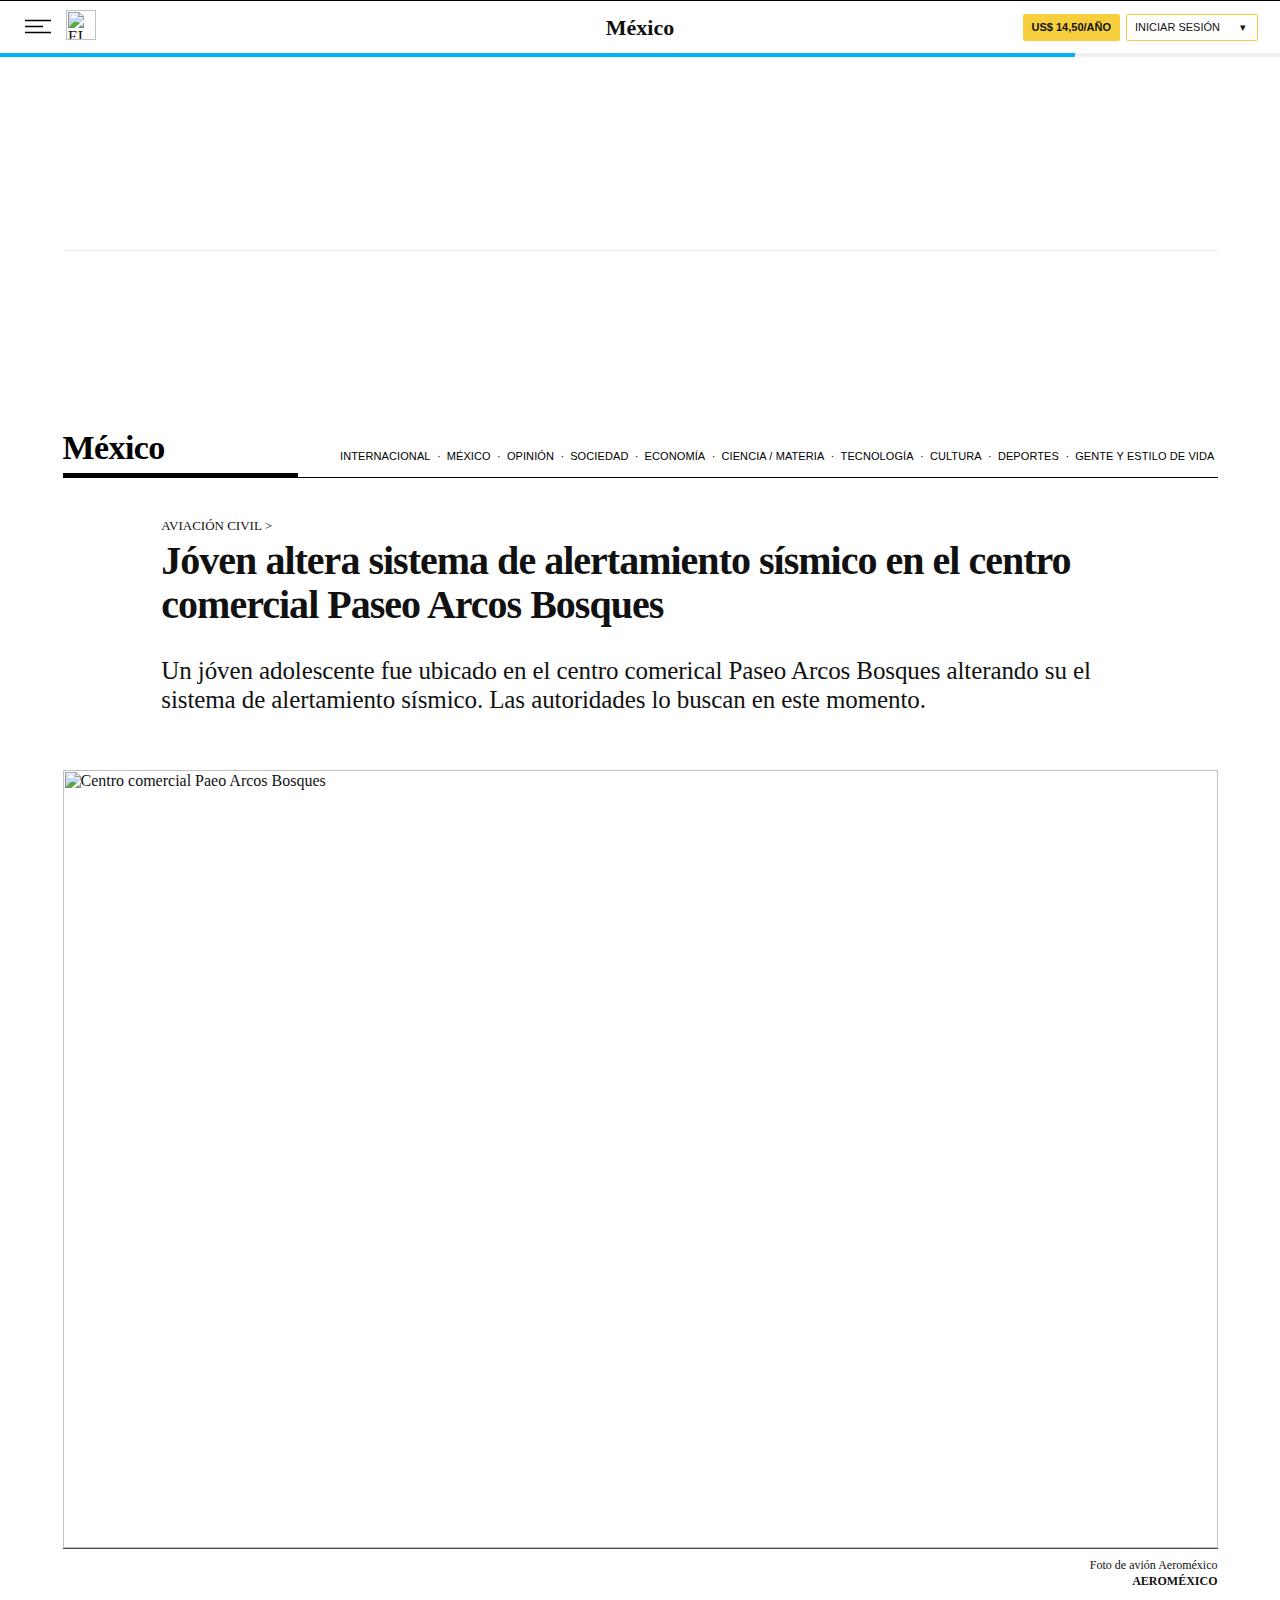
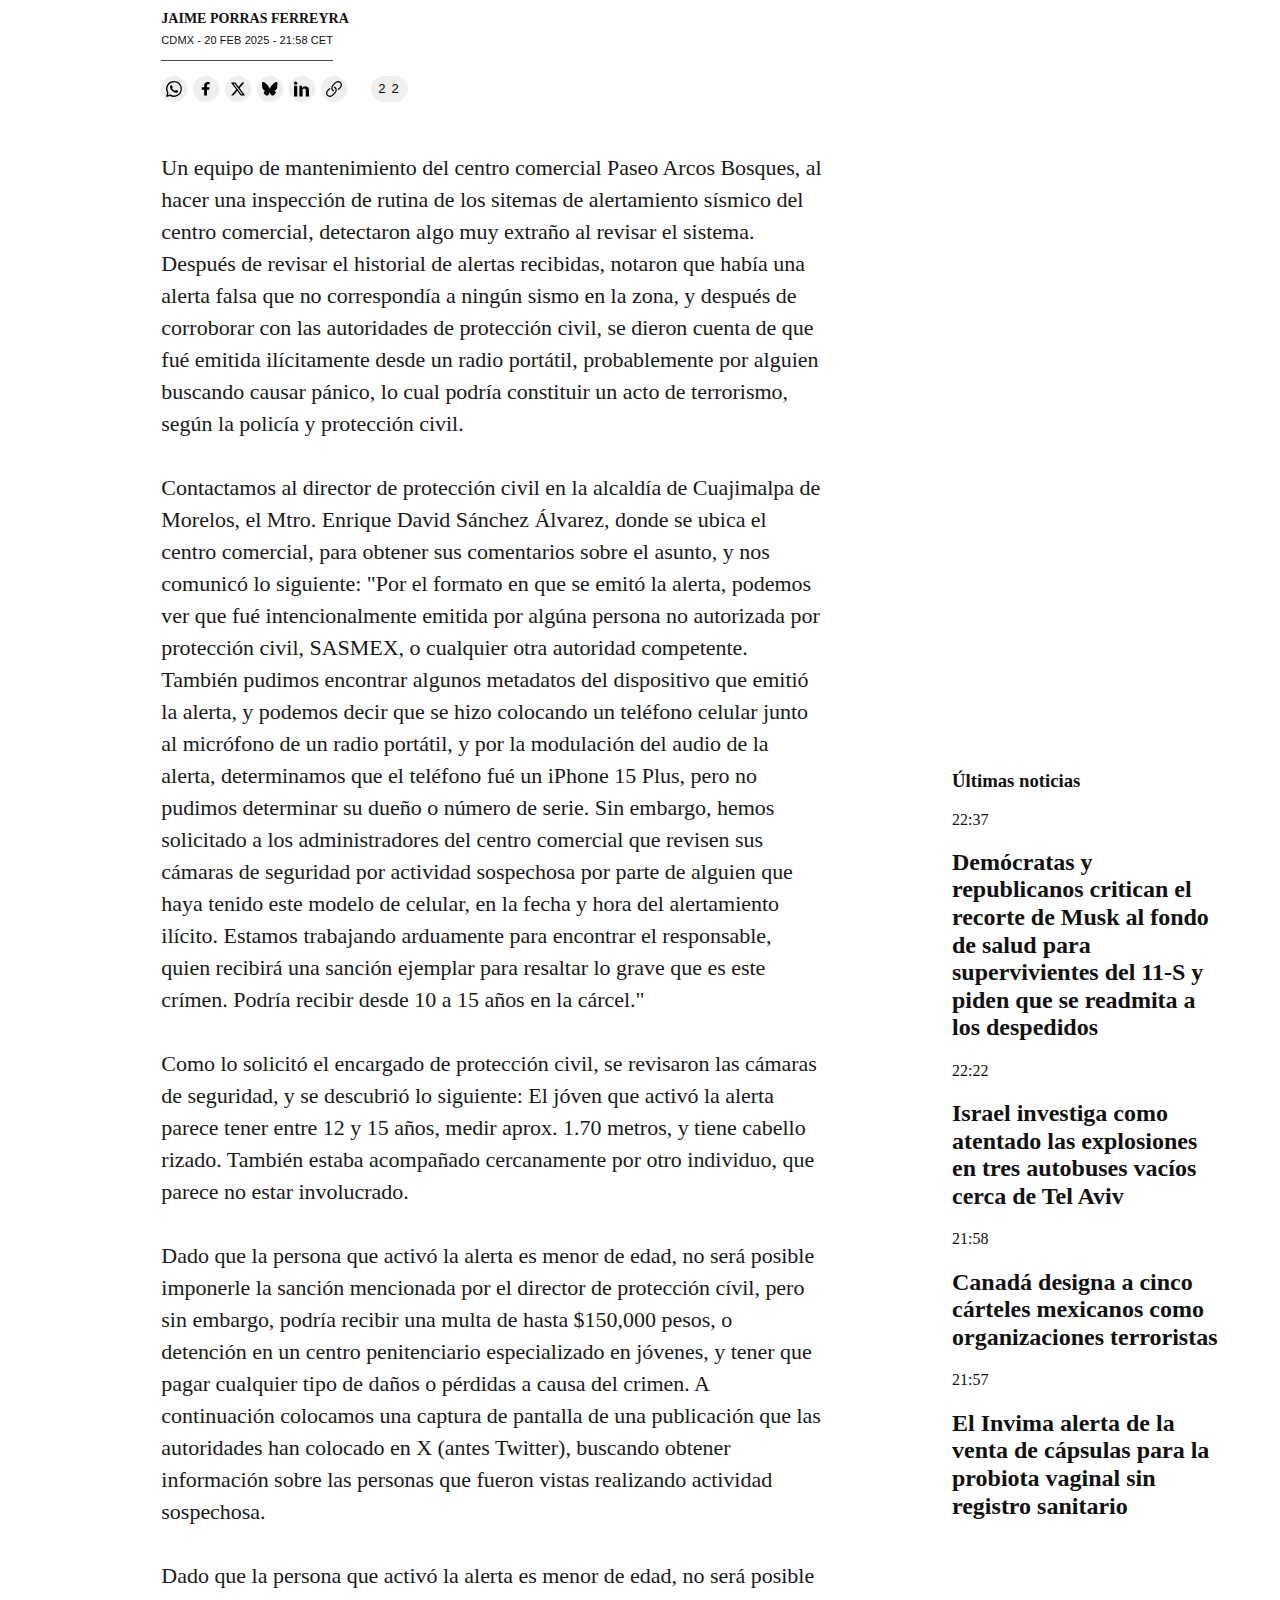
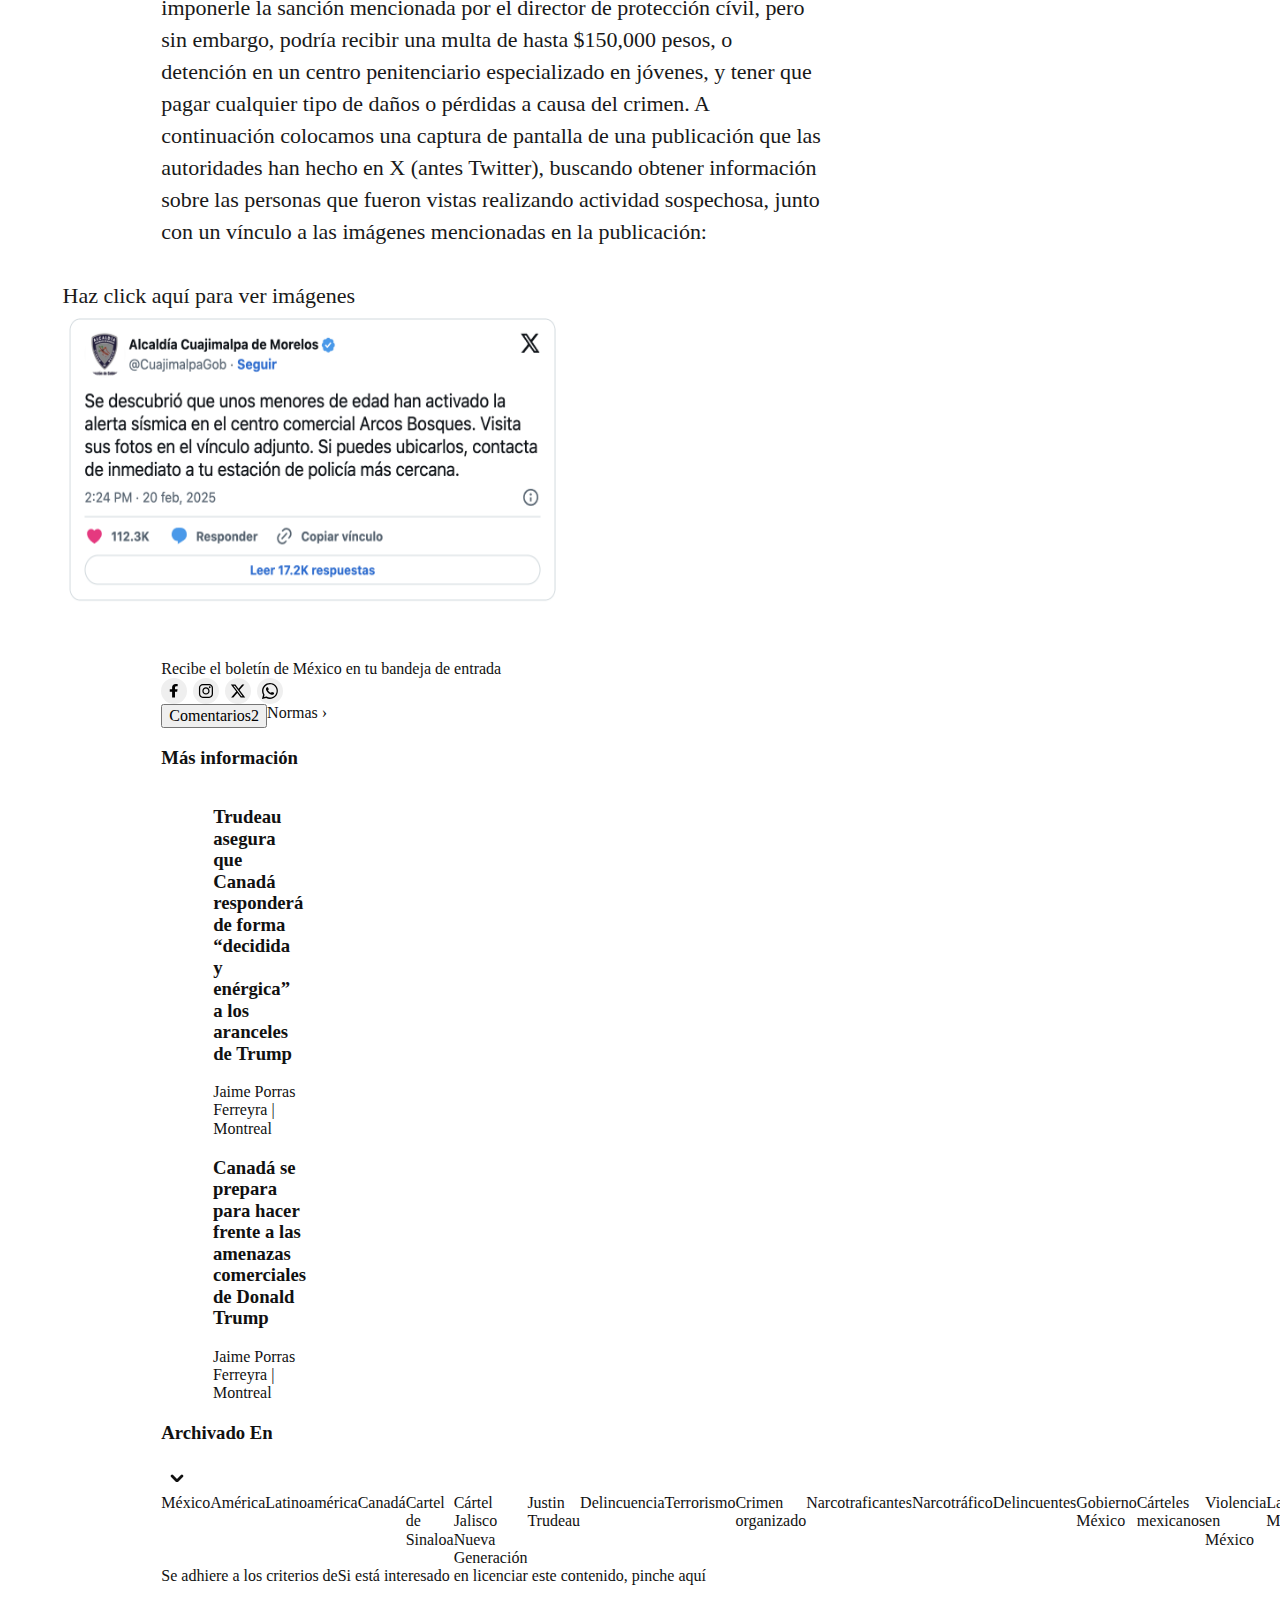
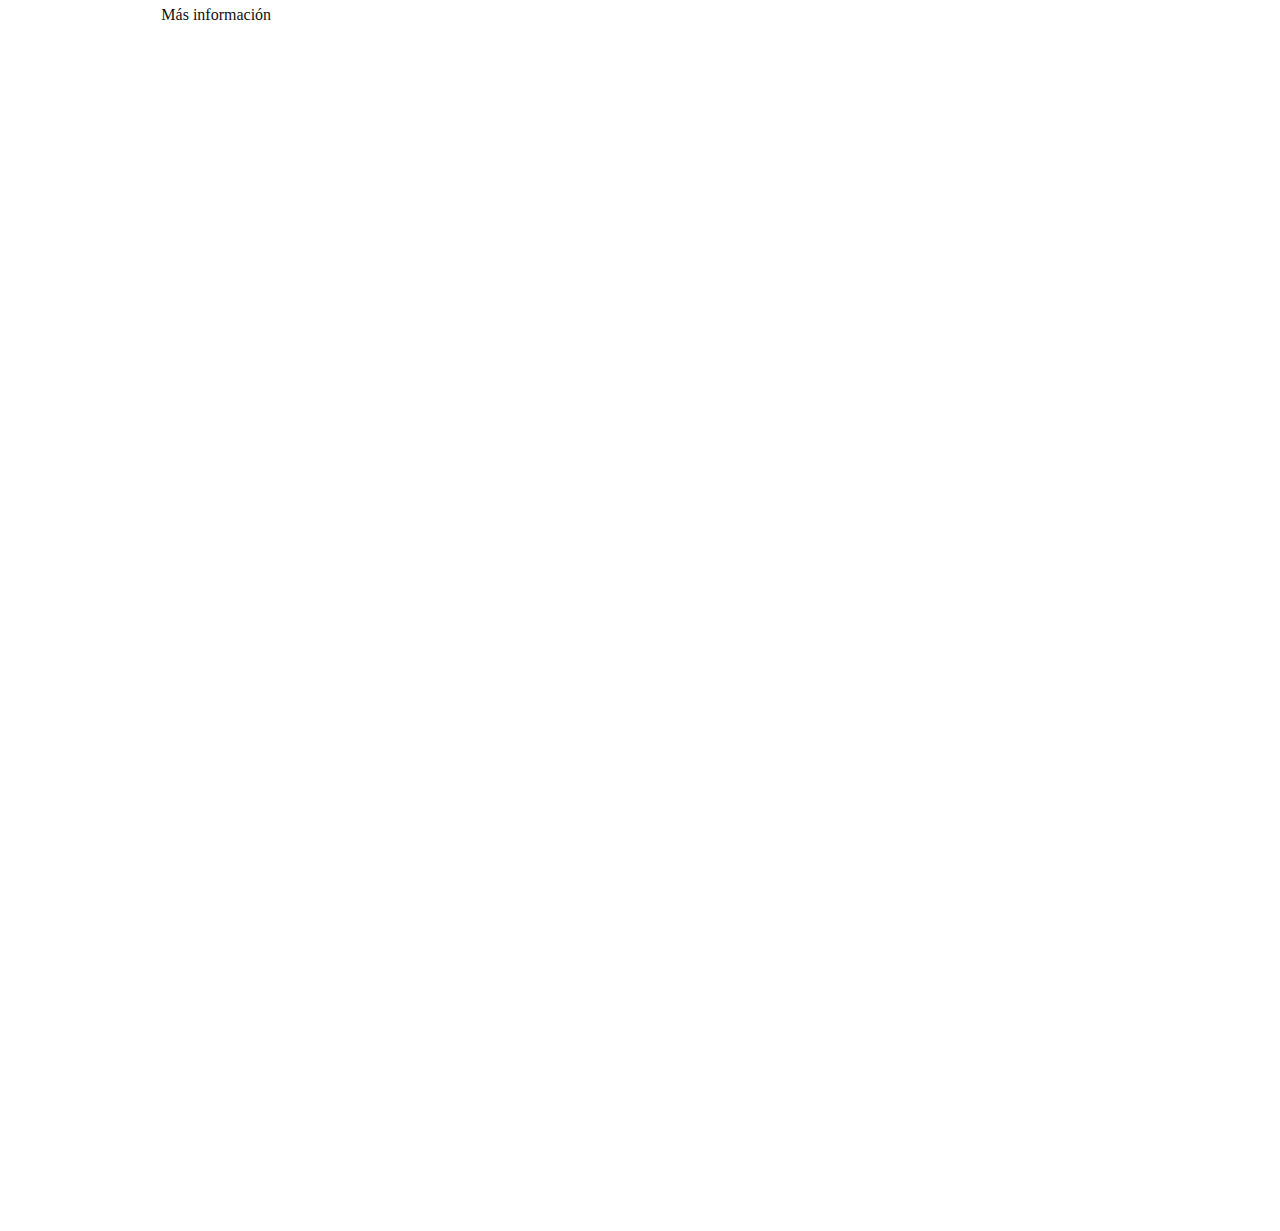
==== commit 4226df9a: "Update 1.html" ====
--- a/1.html
+++ b/1.html
@@ -72,7 +72,7 @@
   };</script><noscript>Please enable JavaScript to view the &lt;a href=&quot;https://disqus.com/?ref_noscript&quot; rel=&quot;nofollow&quot;&gt; comments powered by Disqus.&lt;/a&gt;</noscript><div id="disqus_thread"></div><div class="me_deg"></div></div></div></div><section class="w w-rel" data-dtm-region="articulo_mas-informacion"><h3 class="w_t">Más información</h3><div class="w_b"><div class="_g _g-xs w-rel_n"><figure class=" a_m-h c_m--nf"><a href="https://elpais.com/internacional/2025-02-01/trudeau-asegura-que-canada-respondera-de-forma-decidida-y-energica-a-los-aranceles-de-trump.html#?rel=mas" title="Trudeau asegura que Canadá responderá de forma “decidida y enérgica” a los aranceles de Trump" class="_db _pr"><img alt="Canadá aranceles" decoding="auto" class="_re lazyload a_m-h" src="https://imagenes.elpais.com/resizer/v2/ZH6ITUIDAISXR25KIQDGQD2SRM.jpg?auth=cb883bfc8b00bd79bf0ed556065bdc0c1d1322582156812f9391c421ac84d68a&width=414&height=311&smart=true" loading="lazy"></a></figure><div class="nt"><h3 class="nt_t"><a href="https://elpais.com/internacional/2025-02-01/trudeau-asegura-que-canada-respondera-de-forma-decidida-y-energica-a-los-aranceles-de-trump.html#?rel=mas">Trudeau asegura que Canadá responderá de forma “decidida y enérgica” a los aranceles de Trump</a></h3><div class="nt_a"><a href="https://elpais.com/autor/jaime-porras-ferreyra/" title="Ver todas las noticias de Jaime Porras Ferreyra">Jaime Porras Ferreyra</a> | Montreal</div></div></div><div class="_g _g-xs w-rel_n"><figure class=" a_m-h c_m--nf"><a href="https://elpais.com/internacional/2025-01-24/canada-se-prepara-para-hacer-frente-a-las-amenazas-comerciales-de-donald-trump.html#?rel=mas" title="Canadá se prepara para hacer frente a las amenazas comerciales de Donald Trump" class="_db _pr"><img alt="Canada Donald Trump" decoding="auto" class="_re lazyload a_m-h" src="https://imagenes.elpais.com/resizer/v2/ZIV3B6TMVVHRRGCCXMM7INWBIU.jpg?auth=29f3c40d7ddb39327ff1910b8ecc70a4a6ed746a30297c7100edb21dacfe315b&width=414&height=311&focal=1039%2C648" loading="lazy"></a></figure><div class="nt"><h3 class="nt_t"><a href="https://elpais.com/internacional/2025-01-24/canada-se-prepara-para-hacer-frente-a-las-amenazas-comerciales-de-donald-trump.html#?rel=mas">Canadá se prepara para hacer frente a las amenazas comerciales de Donald Trump</a></h3><div class="nt_a"><a href="https://elpais.com/autor/jaime-porras-ferreyra/" title="Ver todas las noticias de Jaime Porras Ferreyra">Jaime Porras Ferreyra</a> | Montreal</div></div></div></div></section><section class="w w-ae" data-dtm-region="articulo_archivado-en"><h3 class="w_t">Archivado En</h3><div class="w_b"><button id="openTagsBtn" class="btn btn-i" aria-label="Desplegar etiquetas"><svg class="icon_arrow_toggle_down" viewBox="0 0 10 6"><use xlink:href="#svg-toggle-down"></use></svg></button><ul class="w_ul w_ul--mh _df _ls"><li><a href="https://www.elpaisnoticias.com/noticias/mexico/#?rel=arch" rel="noopener noreferrer">México</a></li><li><a href="https://www.elpaisnoticias.com/noticias/america/#?rel=arch" rel="noopener noreferrer">América</a></li><li><a href="https://www.elpaisnoticias.com/noticias/latinoamerica/#?rel=arch" rel="noopener noreferrer">Latinoamérica</a></li><li><a href="https://www.elpaisnoticias.com/noticias/canada/#?rel=arch" rel="noopener noreferrer">Canadá</a></li><li><a href="https://www.elpaisnoticias.com/noticias/cartel-de-sinaloa/#?rel=arch" rel="noopener noreferrer">Cartel de Sinaloa</a></li><li><a href="https://www.elpaisnoticias.com/noticias/cjng-cartel-jalisco-nueva-generacion/#?rel=arch" rel="noopener noreferrer">Cártel Jalisco Nueva Generación</a></li><li><a href="https://www.elpaisnoticias.com/noticias/justin-pierre-james-trudeau/#?rel=arch" rel="noopener noreferrer">Justin Trudeau</a></li><li><a href="https://www.elpaisnoticias.com/noticias/delincuencia/#?rel=arch" rel="noopener noreferrer">Delincuencia</a></li><li><a href="https://www.elpaisnoticias.com/noticias/terrorismo/#?rel=arch" rel="noopener noreferrer">Terrorismo</a></li><li><a href="https://www.elpaisnoticias.com/noticias/crimen-organizado/#?rel=arch" rel="noopener noreferrer">Crimen organizado</a></li><li><a href="https://www.elpaisnoticias.com/noticias/narcotraficantes/#?rel=arch" rel="noopener noreferrer">Narcotraficantes</a></li><li><a href="https://www.elpaisnoticias.com/noticias/narcotrafico/#?rel=arch" rel="noopener noreferrer">Narcotráfico</a></li><li><a href="https://www.elpaisnoticias.com/noticias/delincuentes/#?rel=arch" rel="noopener noreferrer">Delincuentes</a></li><li><a href="https://www.elpaisnoticias.com/noticias/gobierno-republica-estados-unidos-mexicanos/#?rel=arch" rel="noopener noreferrer">Gobierno México</a></li><li><a href="https://www.elpaisnoticias.com/noticias/carteles-mexicanos/#?rel=arch" rel="noopener noreferrer">Cárteles mexicanos</a></li><li><a href="https://www.elpaisnoticias.com/noticias/violencia-mexico/#?rel=arch" rel="noopener noreferrer">Violencia en México</a></li><li><a href="https://www.elpaisnoticias.com/noticias/la-familia-michoacana/#?rel=arch" rel="noopener noreferrer">La Familia Michoacana</a></li></ul></div></section><aside class="a_tp _df"><div class="a_tp_txt"><span class="a_tp_t">Se adhiere a los criterios de</span><figure class="a_m a_m-h c_m--nf"><a class="a_tp_i _dib" href="https://elpais.com/estaticos/que-es-the-trust-project/" target="_blank" rel="noopener noreferrer nofollow"><img alt="The Trust Project" decoding="auto" class=" lazyload a_m-h" height="20" width="117" src="https://elpaisnoticias.com/1_files/the-trust-project.svg" loading="lazy"></a></figure><a class="a_tp_mi" href="https://elpais.com/estaticos/codigo-etico/" target="_blank" rel="noopener noreferrer nofollow">Más información<svg class="" viewBox="0 0 4 4"><use xlink:href="#svg-flecha-abajo"></use></svg></a></div><div class="a_tp_si">Si está interesado en licenciar este contenido, pinche <a class="a_tp_si_l" href="https://profesional.elpais.com/landing-sindicacion/" target="_blank" rel="noopener noreferrer nofollow">aquí</a></div></aside><aside class="outbrain obne_ob" data-ctn-subscription=""><div id="taboola-below-article-thumbnails"></div><script type="text/javascript">
       window._taboola = window._taboola || [];
       _taboola.push({mode:'thumbs-feed-01',container:'taboola-below-article-thumbnails',placement:'Below Article Thumbnails',target_type:'mix'});
-    </script></aside><aside class="a_o _pr" data-dtm-region="articulo_right-rail"><div id="elpais_gpt-MPU1" data-adtype="MPU" class="ad ad-mpu"><div id="elpais_gpt-MPU1"></div><div id="elpais_gpt-MPU1"></div><div id="elpais_gpt-MPU1"></div><div id="elpais_gpt-MPU1"></div><div id="elpais_gpt-MPU1"></div><div id="elpais_gpt-MPU1"></div><span class="_dn">_</span></div><section class="w w-sc b_col" data-dtm-region="articulo_ultimas-noticias"><header class="w_h b_col_h"><h3 class="w_t"><a href="https://elpais.com/ultimas-noticias/" rel="story-card-ultimas-noticias">Últimas noticias</a></h3></header><div class="w_b"><article class="c  c--m-n   " data-word="0"><header class="c_h"><time datetime="2025-02-20T22:37:06+01:00" class="c_da">22:37</time><h2 class="c_t "><a href="https://elpais.com/internacional/2025-02-20/democratas-y-republicanos-critican-el-recorte-de-musk-al-fondo-de-salud-para-supervivientes-del-11-s-y-piden-que-se-readmita-a-los-despedidos.html">Demócratas y republicanos critican el recorte de Musk al fondo de salud para supervivientes del 11-S y piden que se readmita a los despedidos</a></h2></header></article><article class="c  c--m-n   " data-word="0"><header class="c_h"><time datetime="2025-02-20T22:22:07+01:00" class="c_da">22:22</time><h2 class="c_t "><a href="https://elpais.com/internacional/2025-02-20/israel-investiga-como-atentado-las-explosiones-en-tres-autobuses-vacios-cerca-de-tel-aviv.html"><span name="elpais_ico" class="c_t_i c_t_i-s _pr"></span>Israel investiga como atentado las explosiones en tres autobuses vacíos cerca de Tel Aviv</a></h2></header></article><article class="c  c--m-n   " data-word="0"><header class="c_h"><time datetime="2025-02-20T21:58:22+01:00" class="c_da">21:58</time><h2 class="c_t "><a href="https://elpais.com/mexico/2025-02-20/canada-designa-a-cinco-carteles-mexicanos-como-organizaciones-terroristas.html">Canadá designa a cinco cárteles mexicanos como organizaciones terroristas</a></h2></header></article><article class="c  c--m-n   " data-word="0"><header class="c_h"><time datetime="2025-02-20T21:57:02+01:00" class="c_da">21:57</time><h2 class="c_t "><a href="https://elpais.com/america-colombia/2025-02-20/el-invima-alerta-de-la-venta-de-capsulas-para-la-probiota-vaginal-sin-registro-sanitario.html">El Invima alerta de la venta de cápsulas para la probiota vaginal sin registro sanitario</a></h2></header></article></div></section><section class="w w-lmv" data-dtm-region="articulo_lom"><h3 class="w_t"><a href="https://www.elpaisnoticias.com/lo-mas-visto/">Lo más visto</a></h3><div class="w_b"><ol class="_ls"><li><a href="https://elpais.com/mexico/2025-02-19/estados-unidos-designa-como-organizaciones-terroristas-globales-a-seis-carteles-mexicanos-y-dos-pandillas.html#?rel=lom">Estados Unidos designa como organizaciones terroristas globales a seis cárteles mexicanos y dos pandillas </a></li><li><a href="https://elpais.com/mexico/2025-02-19/el-caso-fatima-hospitalizada-tras-una-rotura-de-cadera-en-la-escuela-el-acoso-escolar-se-recrudece-en-mexico-con-tres-millones-de-afectados.html#?rel=lom">El ‘caso Fátima’, hospitalizada tras una rotura de cadera en la escuela: el acoso escolar se recrudece en México con tres millones de afectados</a></li><li><a href="https://elpais.com/mexico/2025-02-20/manuel-eduardo-toscano-compositor-de-rata-de-dos-patas-paquita-se-atrevio-a-decirle-al-hombre-que-era-un-inutil.html#?rel=lom">Manuel Eduardo Toscano, compositor de ‘Rata de dos patas’: “Paquita se atrevió a decirle al hombre que era un inútil”</a></li><li><a href="https://elpais.com/mexico/2025-02-19/carlos-diehz-el-actor-de-conclave-y-su-decision-de-dejar-su-carrera-como-arquitecto-fue-un-salto-de-fe.html#?rel=lom">Carlos Diehz, el actor de ‘Cónclave’ y su decisión de dejar su carrera como arquitecto: “Fue un salto de fe”</a></li><li><a href="https://elpais.com/mexico/2025-02-19/mexico-saca-pecho-de-una-gran-incautacion-de-metanfetamina-en-sinaloa-poco-antes-de-que-trump-designe-a-los-carteles-como-terroristas.html#?rel=lom">México saca pecho de una gran incautación de metanfetamina en Sinaloa poco antes de que Trump designe a los cárteles como terroristas </a></li></ol></div></section><div id="r_c_pbs"><div class="ad ad-300 mpu_scrollfix"><div id="elpais_gpt-MPU2" class="ad ad-300"></div><div id="elpais_gpt-MPU2" class="ad ad-300"></div><div id="elpais_gpt-MPU2" class="ad ad-300"></div><div id="elpais_gpt-MPU2" class="ad ad-300"></div><div id="elpais_gpt-MPU2" class="ad ad-300"></div><div id="elpais_gpt-MPU2" class="ad ad-300"></div></div></div><div id="r_c_pbs"><div class="ad ad-300 mpu_scrollfix"><div id="elpais_gpt-MPU3" class="ad ad-300"></div><div id="elpais_gpt-MPU3" class="ad ad-300"></div><div id="elpais_gpt-MPU3" class="ad ad-300"></div><div id="elpais_gpt-MPU3" class="ad ad-300"></div><div id="elpais_gpt-MPU3" class="ad ad-300"></div></div></div><div id="r_c_pbs"></div><div id="r_c_pbs"></div><div id="r_c_pbs"></div><div id="r_c_pbs"></div></aside></article><iframe name="googlefcPresent" style="display: none; width: 0px; height: 0px; border: none; z-index: -1000; left: -1000px; top: -1000px;" src="./1_files/saved_resource(1).html"></iframe><div class="_g-o"></div><div class="ad ad-giga ad-giga-2"><div id="elpais_gpt-LDB2" data-adtype="LDB" class="ad ad-ldb ad-ldb-2"><div id="elpais_gpt-LDB2"></div><div id="elpais_gpt-LDB2"></div><div id="elpais_gpt-LDB2"></div><div id="elpais_gpt-LDB2"></div><div id="elpais_gpt-LDB2"></div><div id="elpais_gpt-LDB2"></div><span class="_dn">_</span></div><div id="mldb2-wrapper" class="mldb2-wrapper"><div id="elpais_gpt-MLDB2" data-adtype="MLDB" class="ad ad-mldb ad-mldb-2"><span class="_dn">_</span></div></div></div><footer class="z-fo"><script>
+    </script></aside><aside class="a_o _pr" data-dtm-region="articulo_right-rail"><div id="elpais_gpt-MPU1" data-adtype="MPU" class="ad ad-mpu"><div id="elpais_gpt-MPU1"></div><div id="elpais_gpt-MPU1"></div><div id="elpais_gpt-MPU1"></div><div id="elpais_gpt-MPU1"></div><div id="elpais_gpt-MPU1"></div><div id="elpais_gpt-MPU1"></div><span class="_dn">_</span></div><section class="w w-sc b_col" data-dtm-region="articulo_ultimas-noticias"><header class="w_h b_col_h"><h3 class="w_t"><a href="https://elpais.com/ultimas-noticias/" rel="story-card-ultimas-noticias">Últimas noticias</a></h3></header><div class="w_b"><article class="c  c--m-n   " data-word="0"><header class="c_h"><time datetime="2025-02-20T22:37:06+01:00" class="c_da">22:37</time><h2 class="c_t "><a href="https://elpais.com/internacional/2025-02-20/democratas-y-republicanos-critican-el-recorte-de-musk-al-fondo-de-salud-para-supervivientes-del-11-s-y-piden-que-se-readmita-a-los-despedidos.html">Demócratas y republicanos critican el recorte de Musk al fondo de salud para supervivientes del 11-S y piden que se readmita a los despedidos</a></h2></header></article><article class="c  c--m-n   " data-word="0"><header class="c_h"><time datetime="2025-02-20T22:22:07+01:00" class="c_da">22:22</time><h2 class="c_t "><a href="https://elpais.com/internacional/2025-02-20/israel-investiga-como-atentado-las-explosiones-en-tres-autobuses-vacios-cerca-de-tel-aviv.html"><span name="elpais_ico" class="c_t_i c_t_i-s _pr"></span>Israel investiga como atentado las explosiones en tres autobuses vacíos cerca de Tel Aviv</a></h2></header></article><article class="c  c--m-n   " data-word="0"><header class="c_h"><time datetime="2025-02-20T21:58:22+01:00" class="c_da">21:58</time><h2 class="c_t "><a href="https://elpais.com/mexico/2025-02-20/canada-designa-a-cinco-carteles-mexicanos-como-organizaciones-terroristas.html">Canadá designa a cinco cárteles mexicanos como organizaciones terroristas</a></h2></header></article><article class="c  c--m-n   " data-word="0"><header class="c_h"><time datetime="2025-02-20T21:57:02+01:00" class="c_da">21:57</time><h2 class="c_t "><a href="https://elpais.com/america-colombia/2025-02-20/el-invima-alerta-de-la-venta-de-capsulas-para-la-probiota-vaginal-sin-registro-sanitario.html">El Invima alerta de la venta de cápsulas para la probiota vaginal sin registro sanitario</a></h2></header></article></div></section> <div id="r_c_pbs"><div class="ad ad-300 mpu_scrollfix"><div id="elpais_gpt-MPU2" class="ad ad-300"></div><div id="elpais_gpt-MPU2" class="ad ad-300"></div><div id="elpais_gpt-MPU2" class="ad ad-300"></div><div id="elpais_gpt-MPU2" class="ad ad-300"></div><div id="elpais_gpt-MPU2" class="ad ad-300"></div><div id="elpais_gpt-MPU2" class="ad ad-300"></div></div></div><div id="r_c_pbs"><div class="ad ad-300 mpu_scrollfix"><div id="elpais_gpt-MPU3" class="ad ad-300"></div><div id="elpais_gpt-MPU3" class="ad ad-300"></div><div id="elpais_gpt-MPU3" class="ad ad-300"></div><div id="elpais_gpt-MPU3" class="ad ad-300"></div><div id="elpais_gpt-MPU3" class="ad ad-300"></div></div></div><div id="r_c_pbs"></div><div id="r_c_pbs"></div><div id="r_c_pbs"></div><div id="r_c_pbs"></div></aside></article><iframe name="googlefcPresent" style="display: none; width: 0px; height: 0px; border: none; z-index: -1000; left: -1000px; top: -1000px;" src="./1_files/saved_resource(1).html"></iframe><div class="_g-o"></div><div class="ad ad-giga ad-giga-2"><div id="elpais_gpt-LDB2" data-adtype="LDB" class="ad ad-ldb ad-ldb-2"><div id="elpais_gpt-LDB2"></div><div id="elpais_gpt-LDB2"></div><div id="elpais_gpt-LDB2"></div><div id="elpais_gpt-LDB2"></div><div id="elpais_gpt-LDB2"></div><div id="elpais_gpt-LDB2"></div><span class="_dn">_</span></div><div id="mldb2-wrapper" class="mldb2-wrapper"><div id="elpais_gpt-MLDB2" data-adtype="MLDB" class="ad ad-mldb ad-mldb-2"><span class="_dn">_</span></div></div></div><footer class="z-fo"><script>
           window.DTM.dataLayerDelay = true;
           window.ENP = window.ENP || {};
           window.ENP.paywallInfo = {"arcSite":"el-pais","paywallModalHiddenSections":"/economia/especial-rsc,/espana/mujeres-y-viajeras,/sociedad/en-progreso,/deportes/es-laliga,/economia/estar-donde-estes,/sociedad/somos-futuro,/sociedad/las-coordenadas-de-kepa,/sociedad/ecoembes-espacio-eco,/tecnologia/con-proposito,/economia/entorno-seguro,/sociedad/cuando-el-descanso-es-un-sueno,/sociedad/futuros-educacion,/sociedad/ve-mas-alla,/espana/en-clave-de-bienestar,/tecnologia/haz-cosas-extraordinarias,/sociedad/pienso-luego-actuo,/sociedad/origenes,/sociedad/esta-en-nuestras-manos,/economia/de-experto-a-experto,/economia/fondos-europeos-la-guia,/economia/hablemos-de-futuro,/economia/si-lo-hubiera-sabido,/economia/foro-futuro,/sociedad/en-tu-piel,/sociedad/mas-corazon-menos-diabetes-2,/economia/entorno-seguro,/economia/repensando-el-futuro,/tecnología/radar-pyme,/sociedad/la-ciencia-que-nos-une,/economia/nuevos_tiempos,/sociedad/educacion-online,/sociedad/comer-sano-en-familia,/sociedad/generacion-futura,/sociedad/la-huella,/deportes/lo-inteligente-es-seguir,/cultura/museo-del-prado,/sociedad/vidas-nuevas,/sociedad/no-estas-solo,/cultura/territorio-paradores,/economia/horizonte-4-0,/espana/un-futuro-cercano,/tecnologia/5g-el-futuro-es-ahora,/sociedad/vihda-positiva,/economia/mucho-por-hacer,/television/nueva-tele,/espana/madrid/muchas-gracias-madrid,/cultura/festival-internacional-de-musica-de-canarias,/economia/el-observatorio-vodafone-de-la-empresa,https://elpais.com/especiales/2020/25-aniversario-muerte-de-lola-flores/exito-transgresion-y-pena,","paywallCounterHidden":false,"paywallModalOfferUrl":"https://elpais.com/subscriptions/#/register#?prod=REGCONTADOR&o=popup_regwall&prm=signwall_contadorpopup_registro_el-pais","paywallScript":"https://elpais.com/arc/subs/p.min.js","contentType":"story","subscribeWithGoogle":false,"contentSection":"/mexico","contentRestriction":"","contentId":"TQIAZ5EBTBGNXMUWBUVBR56VZU","apiOrigin":"https://publicapi.elpais.com","apiOriginOther":"https://publicapi.brasil.elpais.com","baseUrlApiGateway":"https://wdnf3ec6zb.execute-api.eu-west-1.amazonaws.com/PRO/api/","socialSignOn":"https://elpais.com/subscriptions/#/social-signon","newsGoogleScript":"https://news.google.com/swg/js/v1/swg.js","isExcludedPaywall":false,"test":{"testName":"Experiment Paywall layer","testVersion":"01","storageVariableName":"EP-pwTest","firstSegmentName":"A","firstSegmentWeight":"50","firstSegmentValue":"1","secondSegmentName":"B","secondSegmentWeight":"50","secondSegmentValue":"5"},"counterLayer":{"articleTextOneSingle":"Este es tu último artículo gratis este mes","articleTextOne":"Te quedan","articleTextTwo":"artículos gratis este mes","subscriptionOneEuro":"Suscríbete","articleTextOneSingular":"Te queda","articleTextTwoSingle":"artículo gratis este mes","subscriptionUnlimited":"Sigue leyendo sin límites","subscriptionWeekEuro":"Descubre las promociones disponibles","subscriptionButton":"Suscríbete"},"blockLayer":{"lang":{"ES":{"paywallModalHeaderText":"Regístrate gratis para seguir leyendo","paywallModalSubheaderText":"","paywallModalDescriptionText":"","paywallModalOfferText":"CREAR CUENTA","paywallModalAllOffersText":"","paywallModalSignInText":"O suscríbete para leer sin límites","paywallModalSignInMessageText":"","paywallModalOfferUrl":"https://elpais.com/subscriptions/#/register#?prod=REGCONTADOR&o=popup_regwall&prm=signwall_contadorpopup_registro_el-pais&backURL=https%3A%2F%2Felpais.com%2Fmexico%2F2025-02-20%2Fcanada-designa-a-cinco-carteles-mexicanos-como-organizaciones-terroristas.html","paywallModalAllOffersUrl":"https://elpais.com/subscriptions/#/register#?prod=REGCONTADOR&o=popup_regwall&prm=signwall_contadorpopup_registro_el-pais","paywallIconButtonUrl":"/","paywallModalSignInUrl":"https://elpais.com/suscripciones/#/sign-in#?prod=SUSDIG&o=popup_regwall&prm=signwall_contadorpopup_landing_el-pais&backURL=https%3A%2F%2Felpais.com%2Fmexico%2F2025-02-20%2Fcanada-designa-a-cinco-carteles-mexicanos-como-organizaciones-terroristas.html","paywallModalSignUpMessageText":"","paywallModalSignUpUrl":"https://elpais.com/subscriptions/#/sign-in#?prod=REGCONTADOR&o=popup_regwall&backURL=https%3A%2F%2Felpais.com%2Fmexico%2F2025-02-20%2Fcanada-designa-a-cinco-carteles-mexicanos-como-organizaciones-terroristas.html","paywallModalSignUpText":"INICIA SESIÓN","paywallModalHiddenSections":"/economia/especial-rsc,/espana/mujeres-y-viajeras,/sociedad/en-progreso,/deportes/es-laliga,/economia/estar-donde-estes,/sociedad/somos-futuro,/sociedad/las-coordenadas-de-kepa,/sociedad/ecoembes-espacio-eco,/tecnologia/con-proposito,/economia/entorno-seguro,/sociedad/cuando-el-descanso-es-un-sueno,/sociedad/futuros-educacion,/sociedad/ve-mas-alla,/espana/en-clave-de-bienestar,/tecnologia/haz-cosas-extraordinarias,/sociedad/pienso-luego-actuo,/sociedad/origenes,/sociedad/esta-en-nuestras-manos,/economia/de-experto-a-experto,/economia/fondos-europeos-la-guia,/economia/hablemos-de-futuro,/economia/si-lo-hubiera-sabido,/economia/foro-futuro,/sociedad/en-tu-piel,/sociedad/mas-corazon-menos-diabetes-2,/economia/entorno-seguro,/economia/repensando-el-futuro,/tecnología/radar-pyme,/sociedad/la-ciencia-que-nos-une,/economia/nuevos_tiempos,/sociedad/educacion-online,/sociedad/comer-sano-en-familia,/sociedad/generacion-futura,/sociedad/la-huella,/deportes/lo-inteligente-es-seguir,/cultura/museo-del-prado,/sociedad/vidas-nuevas,/sociedad/no-estas-solo,/cultura/territorio-paradores,/economia/horizonte-4-0,/espana/un-futuro-cercano,/tecnologia/5g-el-futuro-es-ahora,/sociedad/vihda-positiva,/economia/mucho-por-hacer,/television/nueva-tele,/espana/madrid/muchas-gracias-madrid,/cultura/festival-internacional-de-musica-de-canarias,/economia/el-observatorio-vodafone-de-la-empresa,https://elpais.com/especiales/2020/25-aniversario-muerte-de-lola-flores/exito-transgresion-y-pena,","paywallIncognitoModalActivate":true,"paywallIncognitoModalLoginURL":"https://elpais.com/subscriptions/#/sign-in","paywallIncognitoModalHeaderText":"Inicia sesión o regístrate gratis para continuar leyendo en incógnito","paywallIncognitoModalLoginButton":"Inicia sesión","paywallIncognitoModalRegister":"Regístrate gratis","paywallIncognitoModalRegisterURL":"https://elpais.com/subscriptions/#/register","paywallIncognitoModalFoot":"Suscríbete y lee sin límites","paywallIncognitoModalSubsOptions":"Ver opciones de suscripción","paywallIncognitoModalSubsOptionsURL":"https://elpais.com/suscripciones/#/campaign"},"BR":{"paywallModalHeaderText":"Assine para continuar lendo","paywallModalSubheaderText":"Você não pode ler mais textos gratuitos este mês.","paywallModalDescriptionText":"Aproveite o acesso ilimitado com a sua assinatura","paywallModalOfferText":"ASSINAR","paywallModalAllOffersText":"","paywallModalSignInText":"Já sou assinante","paywallModalSignInMessageText":"","paywallModalOfferUrl":"","paywallModalAllOffersUrl":"","paywallIconButtonUrl":"/","paywallModalSignInUrl":"https://elpais.com/subscriptions/#/sign-in?prod=SUSDIGBR&o=popupbr_paywall&backURL=https%3A%2F%2Felpais.com%2Fmexico%2F2025-02-20%2Fcanada-designa-a-cinco-carteles-mexicanos-como-organizaciones-terroristas.html","paywallModalSignUpMessageText":"","paywallModalSignUpUrl":"","paywallModalSignUpText":"","paywallModalHiddenSections":"","paywallIncognitoModalActivate":false,"paywallIncognitoModalHeaderText":"Iniciar sessão ou registar-se gratuitamente para continuar a ler incógnito","paywallIncognitoModalLoginURL":"/","paywallIncognitoModalLoginButton":"Iniciar sessão","paywallIncognitoModalRegisterURL":"/","paywallIncognitoModalRegister":"Registar gratuitamente","paywallIncognitoModalFoot":"E se subscrever, poderá ler todas as notícias sem limites.","paywallIncognitoModalSubsOptionsURL":"/","paywallIncognitoModalSubsOptions":"Ver opções de subscrição"}}},"isPremiumArticle":false,"isFreemiumArticle":false};
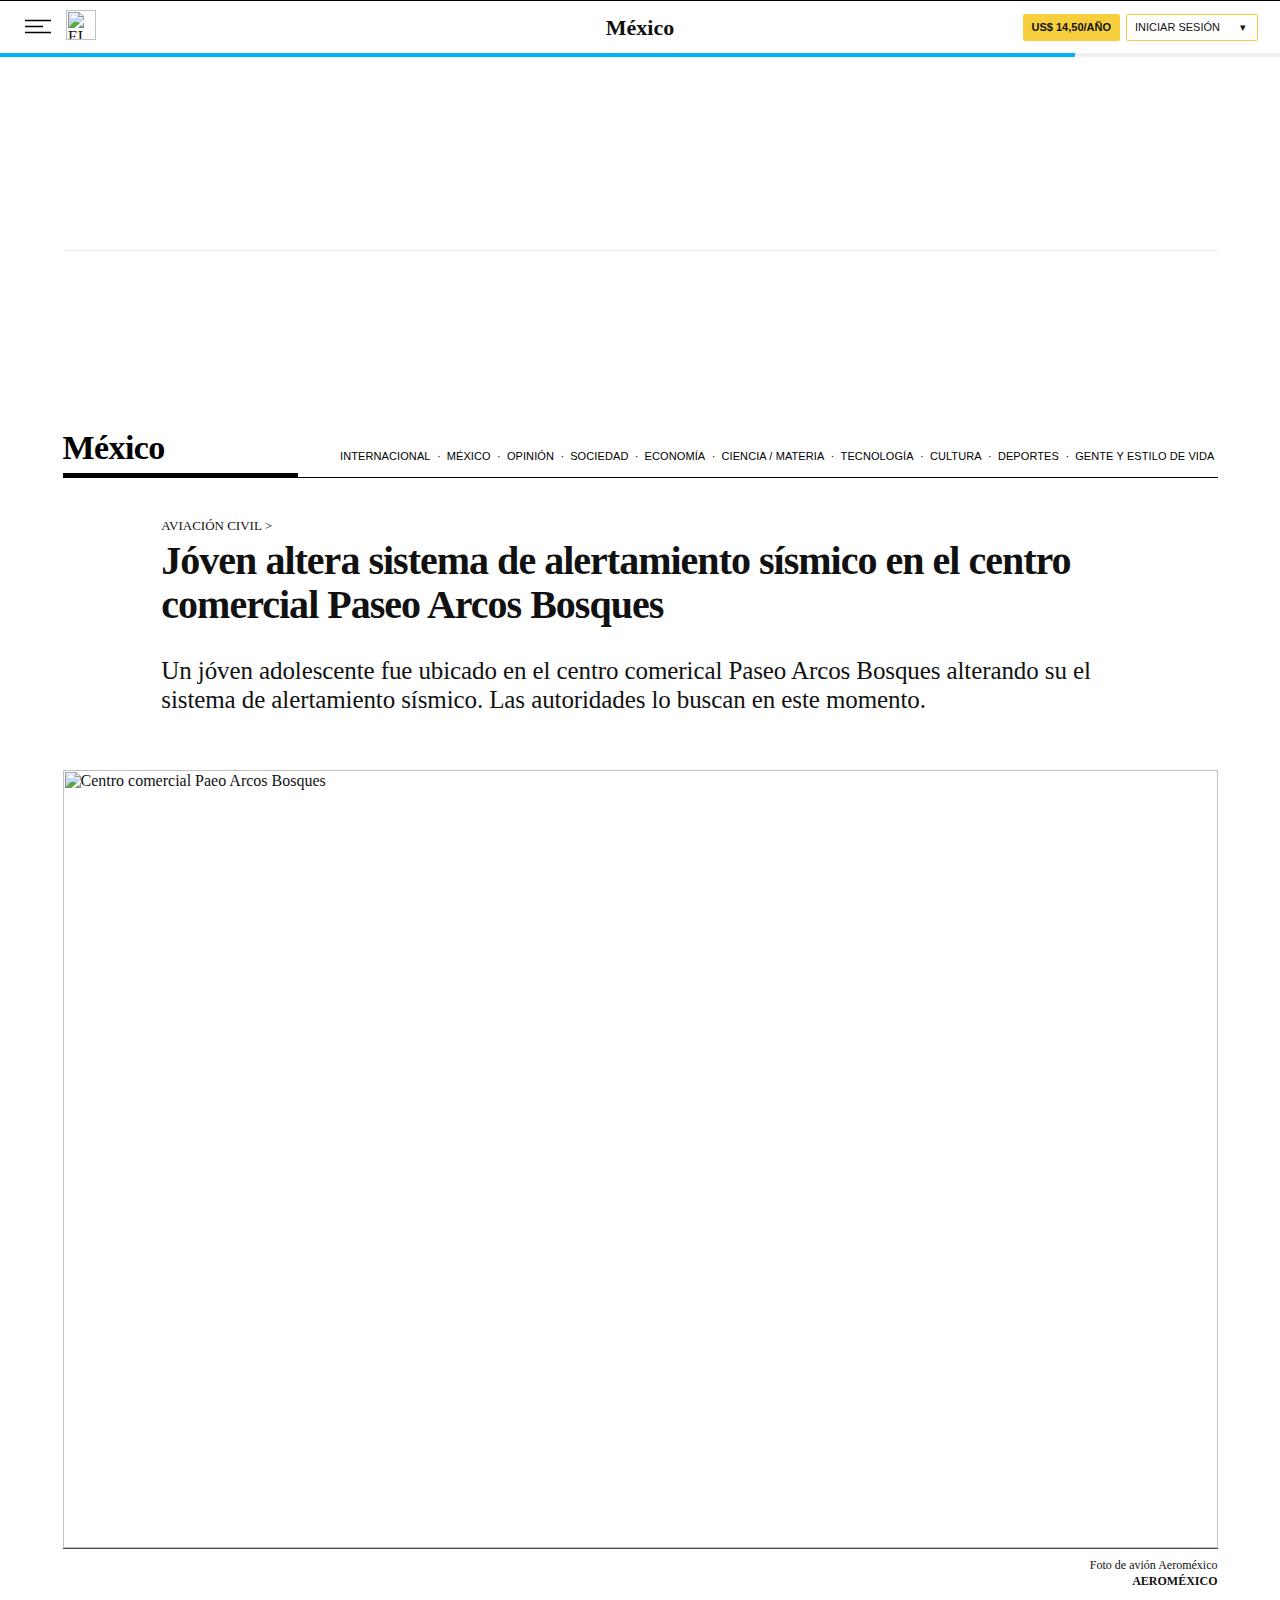
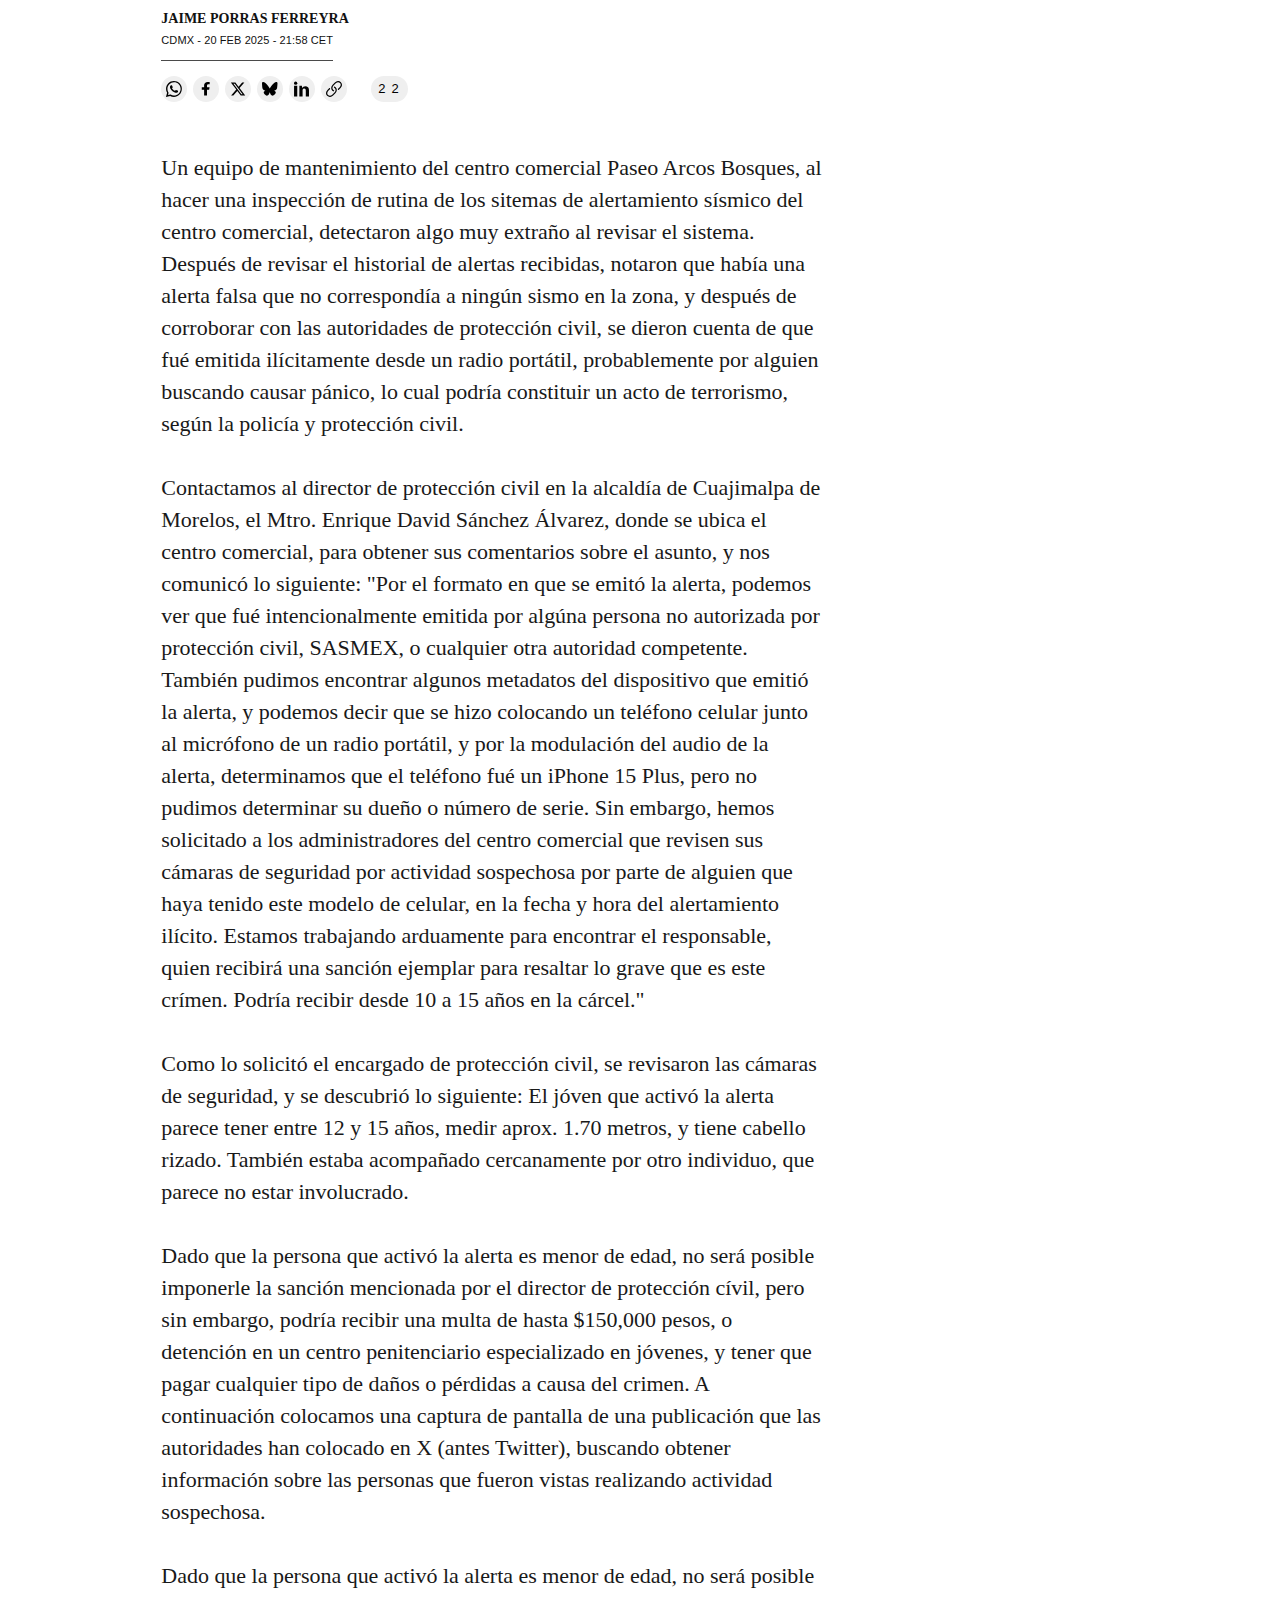
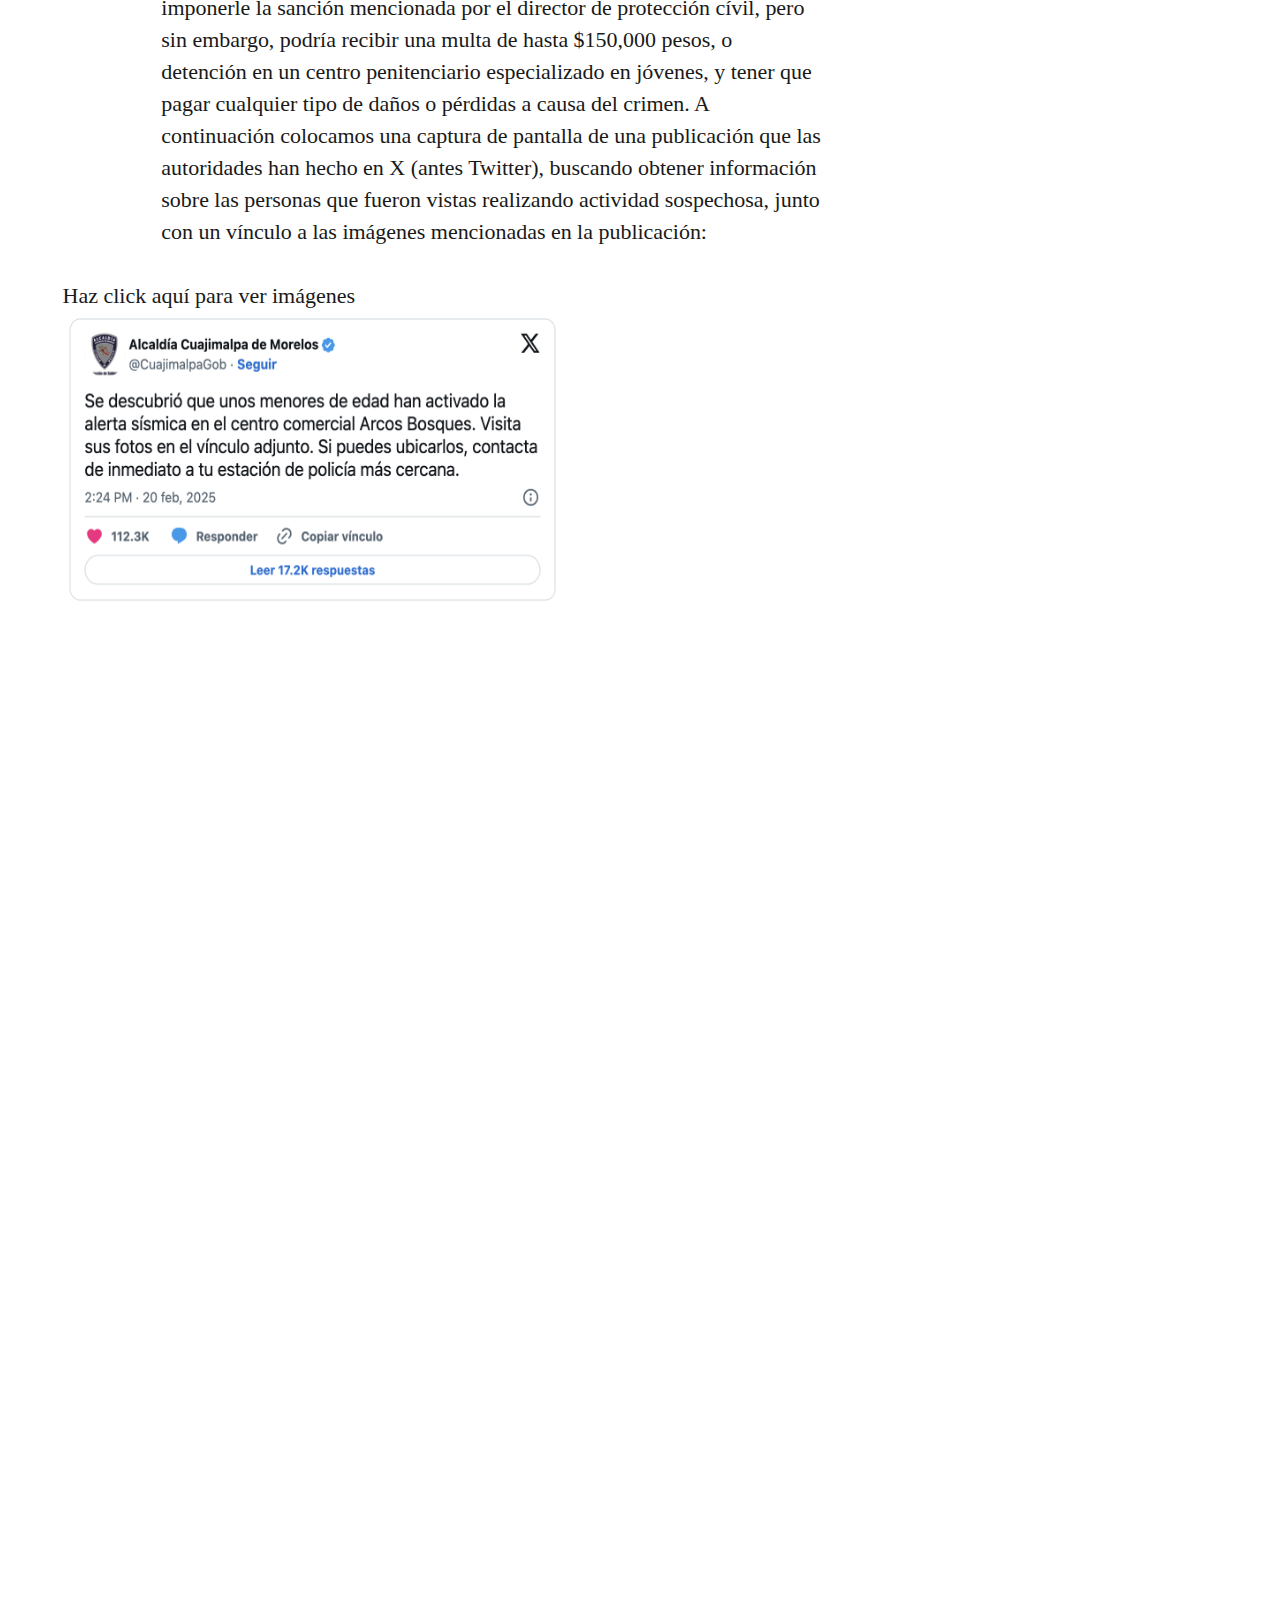
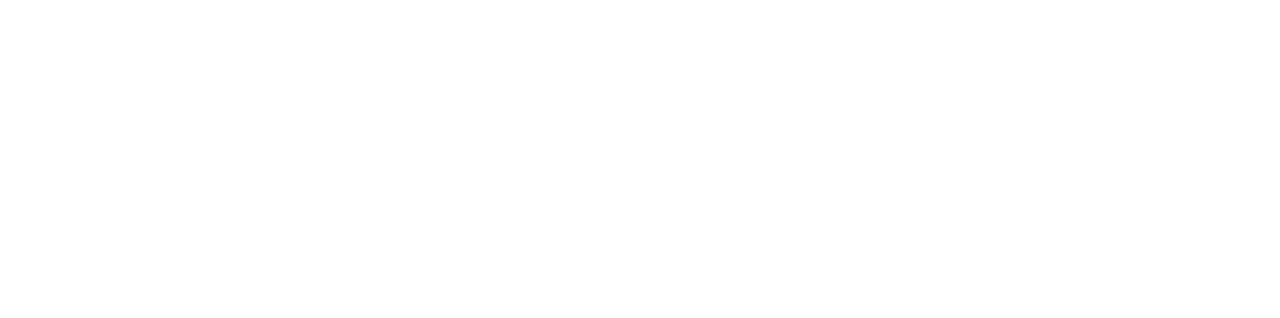
==== commit 6c905d77: "Add files via upload" ====
--- a/1.html
+++ b/1.html
@@ -1,11 +1,11 @@
 
-
-<html lang="es-MX"><head><meta http-equiv="Content-Type" content="text/html; charset=UTF-8"><script type="text/javascript" async="" src="https://elpaisnoticias.com/1_files/f.txt"></script><script id="spcloader" type="text/javascript" async="" src="https://elpaisnoticias.com/1_files/loader.js" charset="utf-8"></script><script type="text/javascript" async="" src="https://elpaisnoticias.com/1_files/f.txt"></script><script id="spcloader" type="text/javascript" async="" src="https://elpaisnoticias.com/1_files/loader.js" charset="utf-8"></script><script type="text/javascript" async="" src="https://elpaisnoticias.com/1_files/f.txt"></script><meta name="viewport" content="width=device-width, initial-scale=1.0"><link rel="preconnect" href="https://static.elpais.com/"><link rel="preconnect" href="https://assets.adobedtm.com/"><link rel="preconnect" href="https://sdk.privacy-center.org/"><link rel="preload" href="https://elpaisnoticias.com/1_files/6IHH2PTPTNCYLIQLEM67U4BQR4.jpg" imagesrcset="https://imagenes.elpais.com/resizer/v2/6IHH2PTPTNCYLIQLEM67U4BQR4.jpg?auth=c49ae126f7fd7b41e661931562840ccd66cba8c2232e06cac152134206489fef&amp;width=414 414w,https://imagenes.elpais.com/resizer/v2/6IHH2PTPTNCYLIQLEM67U4BQR4.jpg?auth=c49ae126f7fd7b41e661931562840ccd66cba8c2232e06cac152134206489fef&amp;width=828 640w,https://imagenes.elpais.com/resizer/v2/6IHH2PTPTNCYLIQLEM67U4BQR4.jpg?auth=c49ae126f7fd7b41e661931562840ccd66cba8c2232e06cac152134206489fef&amp;width=980 1000w,https://imagenes.elpais.com/resizer/v2/6IHH2PTPTNCYLIQLEM67U4BQR4.jpg?auth=c49ae126f7fd7b41e661931562840ccd66cba8c2232e06cac152134206489fef&amp;width=1200 1200w" imagesizes="(min-width:1199px)1155px,(min-width:1001px)95vw,(min-width:768px)767px,100vw" as="image" fetchpriority="high"><link rel="preload" href="https://static.elpais.com/dist/resources/fonts/majrit/majrit-text/Majrit-Text-Bold.woff2" as="font" type="font/woff2" crossorigin=""><link rel="preload" href="https://static.elpais.com/dist/resources/fonts/majrit/majrit-text/Majrit-Text-Roman.woff2" as="font" type="font/woff2" crossorigin=""><script async="" src="https://elpaisnoticias.com/1_files/loader(1).js" id="tb_loader_script"></script><script id="spcloader" type="text/javascript" async="" src="https://elpaisnoticias.com/1_files/loader.js" charset="utf-8"></script><script type="application/javascript">window.ENP = {"globalContent":{"website":"el-pais","alertEnabled":true,"lotteryButtonEnabled":false,"chatbotDisabled":true,"subscribeLinkByIP":"https://elpais.com/suscripciones/america/#/campaign","subscribeLink":"https://elpais.com/suscripciones/#/campaign","subscribePremiumLink":{"default":"https://elpais.com/suscripciones/premium/upgrade/","CA":"https://elpais.com/suscripciones/digital/premium/upgrade/eucan/","US":"https://elpais.com/suscripciones/digital/premium/upgrade/eucan/"},"usunLoginUrl":"https://services.users.elpais.com/serviceLogin.html","baseUrlApiGateway":"https://wdnf3ec6zb.execute-api.eu-west-1.amazonaws.com/PRO/api/","serviceProductUrl":"https://services.users.elpais.com/serviceProduct.html","newsGoogleScript":"https://news.google.com/swg/js/v1/swg.js","secretPasswordServiceProduct":"&_&que_es_mi_barco$_$","favoritesURL":"https://static.elpais.com/dist/resources/js/5fe8a9488543d9a0c2e359aedf14f9b47a6352f0/ENP-favorites.js","apiOrigin":"https://publicapi.elpais.com","publicApi":"https://publicapi.elpais.com","entitlements":{"basic":[2895115629259653],"premium":[2810938707754442]},"omitAds":false,"_id":"TQIAZ5EBTBGNXMUWBUVBR56VZU","isArticle":true,"isPageWithLiveBlog":false,"isPageWithLes":false,"isScoreboardLive":false,"source_system":"composer","canonicalUrl":"/mexico/2025-02-20/canada-designa-a-cinco-carteles-mexicanos-como-organizaciones-terroristas.html","alertsOption":{"enableAlert":true},"comments":{"display_comments":true},"sites":{"el-pais":{"socialLinks":{"facebook":"https://es-es.facebook.com/elpais/","twitter":"https://twitter.com/el_pais","youtube":"https://www.youtube.com/channel/UCnsvJeZO4RigQ898WdDNoBw","wikipedia":"https://es.wikipedia.org/wiki/El_Pa%C3%ADs","instagram":"https://www.instagram.com/el_pais/"},"twitterUsername":"el_pais","siteLanguage":"es"},"el-pais-america":{"socialLinks":{"facebook":"https://www.facebook.com/elpaisamerica","twitter":"https://twitter.com/elpais_america","youtube":"https://www.youtube.com/user/elpaiscom","wikipedia":"https://es.wikipedia.org/wiki/El_Pa%C3%ADs","instagram":"https://www.instagram.com/elpaisamerica"},"twitterUsername":"elpais_america","siteLanguage":"es"},"el-pais-mexico":{"socialLinks":{"facebook":"https://www.facebook.com/elpaismexico","twitter":"https://twitter.com/elpaismexico","youtube":"https://www.youtube.com/user/elpaiscom","wikipedia":"https://es.wikipedia.org/wiki/El_Pa%C3%ADs","instagram":"https://www.instagram.com/elpaismexico"},"twitterUsername":"elpaismexico","siteLanguage":"es"},"el-pais-colombia":{"socialLinks":{"facebook":"https://www.facebook.com/elpaisamericacolombia","twitter":"https://twitter.com/ElPaisAmericaCo","youtube":"https://www.youtube.com/user/elpaiscom","wikipedia":"https://es.wikipedia.org/wiki/El_Pa%C3%ADs","instagram":"https://www.instagram.com/elpaisamericacolombia"},"twitterUsername":"elpaisamericaco","siteLanguage":"es"},"el-pais-argentina":{"socialLinks":{"facebook":"https://www.facebook.com/elpaisamerica","twitter":"https://twitter.com/elpais_america","youtube":"https://www.youtube.com/user/elpaiscom","wikipedia":"https://es.wikipedia.org/wiki/El_Pa%C3%ADs","instagram":"https://www.instagram.com/elpaisamerica/"},"twitterUsername":"el_pais","siteLanguage":"es"},"el-pais-chile":{"socialLinks":{"facebook":"https://www.facebook.com/elpaisamerica","twitter":"https://twitter.com/elpais_america","youtube":"https://www.youtube.com/user/elpaiscom","wikipedia":"https://es.wikipedia.org/wiki/El_Pa%C3%ADs","instagram":"https://www.instagram.com/elpaisamerica"},"twitterUsername":"el_pais","siteLanguage":"es"},"el-pais-us":{"socialLinks":{"facebook":"https://www.facebook.com/elpaisamerica","twitter":"https://twitter.com/elpais_america","youtube":"https://www.youtube.com/user/elpaiscom","wikipedia":"https://es.wikipedia.org/wiki/El_Pa%C3%ADs","instagram":"https://www.instagram.com/elpaisamerica"},"twitterUsername":"el_pais","siteLanguage":"es"}}},"deployment":{"arcVersion":"2186","cssVersion":"dd27860fd095e8a898682c316170731f","jsVersion":"5fe8a9488543d9a0c2e359aedf14f9b47a6352f0","resourcePath":"https://static.elpais.com/dist"},"translations":{"dateTime":{"dateTimeConnector":"a las","ago":"Hace %s","actualizado":"Actualizado","act":"Act."},"sharedBar":{"copyLink":"Enlace copiado"},"subscribePremiumText":"Añade más ventajas a tu suscripción: 2 cuentas de email, PDF de EL PAÍS y todo Cinco Días.","subscribePremiumButton":"HAZTE PREMIUM","chatbot":{"welcomeMessage":"Hola%s, ¿puedo ayudarte?"}},"siteProperties":{"liveKickerUrl":"https://eskup.elpais.com/OuteskupSimple","languageCode":"es-MX","siteDomainURL":"https://elpais.com","subscribeOther":{"default":{"MX":"https://elpais.com/suscripciones/america/mexico/digital/#/campaign#","CO":"https://elpais.com/suscripciones/america/colombia/digital/#/campaign#","CL":"https://elpais.com/suscripciones/america/chile/digital/#/campaign#","CA":"https://elpais.com/suscripciones/digital/eucan/","US":"https://elpais.com/suscripciones/digital/eucan/"},"freemium_t2":{"default":"https://elpais.com/suscripciones/premium/primer-mes-anual/#/campaign","defaultAm":"https://elpais.com/suscripcion/latam/primermes/premium/mensual/anual/#/campaign","MX":"https://elpais.com/suscripcion/latam/primermes/premium/mensual/anual/#/campaign","CO":"https://elpais.com/suscripcion/colombia/premium/primermes/anual","CL":"https://elpais.com/suscripcion/latam/primermes/premium/mensual/anual/#/campaign","CA":"https://elpais.com/suscripciones/digital/premium/primer-mes-anual/eucan","US":"https://elpais.com/suscripciones/digital/premium/primer-mes-anual/eucan"}},"relativeSearchURL":"/buscador/","disqusEmbedUrl":"https://el-pais-1.disqus.com/embed.js","disqusEndpointSso":"https://firmacomentario.prisamedia.com/api/sso","objectUserPath":"ENP.user.userData","conditionToComment":"subscribed"},"disabledFeatures":{"NOFAV":true,"NOPUBLI":false,"NOCSS":false},"overrideCss":null,"envVars":{}};</script><script type="application/javascript">window.LANG = "es-MX";</script><script type="text/javascript">window.arcIdentityApiOrigin = "https://publicapi.elpais.com";window.arcSalesApiOrigin = "https://publicapi.elpais.com";window.arcSignInUrl = "/subscriptions";if (false || window.location.pathname.indexOf('/pf/') === 0)
-  { window.arcSignInUrl = "/pf" + window.arcSignInUrl + "?_website=el-pais"; }</script><script src="https://elpaisnoticias.com/1_files/securesharesession.min.js"></script><script type="text/javascript" async="" src="https://elpaisnoticias.com/1_files/sdk.169ca3ee90aab3f8a29c09a328c18e41acfef520.js" charset="utf-8"></script><script type="text/javascript" async="" src="https://elpaisnoticias.com/1_files/sdk.169ca3ee90aab3f8a29c09a328c18e41acfef520.js" charset="utf-8"></script><script type="text/javascript" async="" src="https://elpaisnoticias.com/1_files/sdk.169ca3ee90aab3f8a29c09a328c18e41acfef520.js" charset="utf-8"></script><script>
+<!-- saved from url=(0037)https://www.elpaisnoticias.com/1.html -->
+<html lang="es-MX"><head><meta http-equiv="Content-Type" content="text/html; charset=UTF-8"><script type="text/javascript" async="" src="./1_files/f.txt"></script><script id="spcloader" type="text/javascript" async="" src="./1_files/loader.js" charset="utf-8"></script><script type="text/javascript" async="" src="./1_files/f.txt"></script><script id="spcloader" type="text/javascript" async="" src="./1_files/loader.js" charset="utf-8"></script><script type="text/javascript" async="" src="./1_files/f.txt"></script><meta name="viewport" content="width=device-width, initial-scale=1.0"><link rel="preconnect" href="https://static.elpais.com/"><link rel="preconnect" href="https://assets.adobedtm.com/"><link rel="preconnect" href="https://sdk.privacy-center.org/"><link rel="preload" href="./1_files/6IHH2PTPTNCYLIQLEM67U4BQR4.jpg" imagesrcset="https://imagenes.elpais.com/resizer/v2/6IHH2PTPTNCYLIQLEM67U4BQR4.jpg?auth=c49ae126f7fd7b41e661931562840ccd66cba8c2232e06cac152134206489fef&amp;width=414 414w,https://imagenes.elpais.com/resizer/v2/6IHH2PTPTNCYLIQLEM67U4BQR4.jpg?auth=c49ae126f7fd7b41e661931562840ccd66cba8c2232e06cac152134206489fef&amp;width=828 640w,https://imagenes.elpais.com/resizer/v2/6IHH2PTPTNCYLIQLEM67U4BQR4.jpg?auth=c49ae126f7fd7b41e661931562840ccd66cba8c2232e06cac152134206489fef&amp;width=980 1000w,https://imagenes.elpais.com/resizer/v2/6IHH2PTPTNCYLIQLEM67U4BQR4.jpg?auth=c49ae126f7fd7b41e661931562840ccd66cba8c2232e06cac152134206489fef&amp;width=1200 1200w" imagesizes="(min-width:1199px)1155px,(min-width:1001px)95vw,(min-width:768px)767px,100vw" as="image" fetchpriority="high"><link rel="preload" href="https://static.elpais.com/dist/resources/fonts/majrit/majrit-text/Majrit-Text-Bold.woff2" as="font" type="font/woff2" crossorigin=""><link rel="preload" href="https://static.elpais.com/dist/resources/fonts/majrit/majrit-text/Majrit-Text-Roman.woff2" as="font" type="font/woff2" crossorigin=""><script async="" src="./1_files/loader(1).js" id="tb_loader_script"></script><script id="spcloader" type="text/javascript" async="" src="./1_files/loader.js" charset="utf-8"></script><script type="application/javascript">window.ENP = {"globalContent":{"website":"el-pais","alertEnabled":true,"lotteryButtonEnabled":false,"chatbotDisabled":true,"subscribeLinkByIP":"https://elpais.com/suscripciones/america/#/campaign","subscribeLink":"https://elpais.com/suscripciones/#/campaign","subscribePremiumLink":{"default":"https://elpais.com/suscripciones/premium/upgrade/","CA":"https://elpais.com/suscripciones/digital/premium/upgrade/eucan/","US":"https://elpais.com/suscripciones/digital/premium/upgrade/eucan/"},"usunLoginUrl":"https://services.users.elpais.com/serviceLogin.html","baseUrlApiGateway":"https://wdnf3ec6zb.execute-api.eu-west-1.amazonaws.com/PRO/api/","serviceProductUrl":"https://services.users.elpais.com/serviceProduct.html","newsGoogleScript":"https://news.google.com/swg/js/v1/swg.js","secretPasswordServiceProduct":"&_&que_es_mi_barco$_$","favoritesURL":"https://static.elpais.com/dist/resources/js/5fe8a9488543d9a0c2e359aedf14f9b47a6352f0/ENP-favorites.js","apiOrigin":"https://publicapi.elpais.com","publicApi":"https://publicapi.elpais.com","entitlements":{"basic":[2895115629259653],"premium":[2810938707754442]},"omitAds":false,"_id":"TQIAZ5EBTBGNXMUWBUVBR56VZU","isArticle":true,"isPageWithLiveBlog":false,"isPageWithLes":false,"isScoreboardLive":false,"source_system":"composer","canonicalUrl":"/mexico/2025-02-20/canada-designa-a-cinco-carteles-mexicanos-como-organizaciones-terroristas.html","alertsOption":{"enableAlert":true},"comments":{"display_comments":true},"sites":{"el-pais":{"socialLinks":{"facebook":"https://es-es.facebook.com/elpais/","twitter":"https://twitter.com/el_pais","youtube":"https://www.youtube.com/channel/UCnsvJeZO4RigQ898WdDNoBw","wikipedia":"https://es.wikipedia.org/wiki/El_Pa%C3%ADs","instagram":"https://www.instagram.com/el_pais/"},"twitterUsername":"el_pais","siteLanguage":"es"},"el-pais-america":{"socialLinks":{"facebook":"https://www.facebook.com/elpaisamerica","twitter":"https://twitter.com/elpais_america","youtube":"https://www.youtube.com/user/elpaiscom","wikipedia":"https://es.wikipedia.org/wiki/El_Pa%C3%ADs","instagram":"https://www.instagram.com/elpaisamerica"},"twitterUsername":"elpais_america","siteLanguage":"es"},"el-pais-mexico":{"socialLinks":{"facebook":"https://www.facebook.com/elpaismexico","twitter":"https://twitter.com/elpaismexico","youtube":"https://www.youtube.com/user/elpaiscom","wikipedia":"https://es.wikipedia.org/wiki/El_Pa%C3%ADs","instagram":"https://www.instagram.com/elpaismexico"},"twitterUsername":"elpaismexico","siteLanguage":"es"},"el-pais-colombia":{"socialLinks":{"facebook":"https://www.facebook.com/elpaisamericacolombia","twitter":"https://twitter.com/ElPaisAmericaCo","youtube":"https://www.youtube.com/user/elpaiscom","wikipedia":"https://es.wikipedia.org/wiki/El_Pa%C3%ADs","instagram":"https://www.instagram.com/elpaisamericacolombia"},"twitterUsername":"elpaisamericaco","siteLanguage":"es"},"el-pais-argentina":{"socialLinks":{"facebook":"https://www.facebook.com/elpaisamerica","twitter":"https://twitter.com/elpais_america","youtube":"https://www.youtube.com/user/elpaiscom","wikipedia":"https://es.wikipedia.org/wiki/El_Pa%C3%ADs","instagram":"https://www.instagram.com/elpaisamerica/"},"twitterUsername":"el_pais","siteLanguage":"es"},"el-pais-chile":{"socialLinks":{"facebook":"https://www.facebook.com/elpaisamerica","twitter":"https://twitter.com/elpais_america","youtube":"https://www.youtube.com/user/elpaiscom","wikipedia":"https://es.wikipedia.org/wiki/El_Pa%C3%ADs","instagram":"https://www.instagram.com/elpaisamerica"},"twitterUsername":"el_pais","siteLanguage":"es"},"el-pais-us":{"socialLinks":{"facebook":"https://www.facebook.com/elpaisamerica","twitter":"https://twitter.com/elpais_america","youtube":"https://www.youtube.com/user/elpaiscom","wikipedia":"https://es.wikipedia.org/wiki/El_Pa%C3%ADs","instagram":"https://www.instagram.com/elpaisamerica"},"twitterUsername":"el_pais","siteLanguage":"es"}}},"deployment":{"arcVersion":"2186","cssVersion":"dd27860fd095e8a898682c316170731f","jsVersion":"5fe8a9488543d9a0c2e359aedf14f9b47a6352f0","resourcePath":"https://static.elpais.com/dist"},"translations":{"dateTime":{"dateTimeConnector":"a las","ago":"Hace %s","actualizado":"Actualizado","act":"Act."},"sharedBar":{"copyLink":"Enlace copiado"},"subscribePremiumText":"Añade más ventajas a tu suscripción: 2 cuentas de email, PDF de EL PAÍS y todo Cinco Días.","subscribePremiumButton":"HAZTE PREMIUM","chatbot":{"welcomeMessage":"Hola%s, ¿puedo ayudarte?"}},"siteProperties":{"liveKickerUrl":"https://eskup.elpais.com/OuteskupSimple","languageCode":"es-MX","siteDomainURL":"https://elpais.com","subscribeOther":{"default":{"MX":"https://elpais.com/suscripciones/america/mexico/digital/#/campaign#","CO":"https://elpais.com/suscripciones/america/colombia/digital/#/campaign#","CL":"https://elpais.com/suscripciones/america/chile/digital/#/campaign#","CA":"https://elpais.com/suscripciones/digital/eucan/","US":"https://elpais.com/suscripciones/digital/eucan/"},"freemium_t2":{"default":"https://elpais.com/suscripciones/premium/primer-mes-anual/#/campaign","defaultAm":"https://elpais.com/suscripcion/latam/primermes/premium/mensual/anual/#/campaign","MX":"https://elpais.com/suscripcion/latam/primermes/premium/mensual/anual/#/campaign","CO":"https://elpais.com/suscripcion/colombia/premium/primermes/anual","CL":"https://elpais.com/suscripcion/latam/primermes/premium/mensual/anual/#/campaign","CA":"https://elpais.com/suscripciones/digital/premium/primer-mes-anual/eucan","US":"https://elpais.com/suscripciones/digital/premium/primer-mes-anual/eucan"}},"relativeSearchURL":"/buscador/","disqusEmbedUrl":"https://el-pais-1.disqus.com/embed.js","disqusEndpointSso":"https://firmacomentario.prisamedia.com/api/sso","objectUserPath":"ENP.user.userData","conditionToComment":"subscribed"},"disabledFeatures":{"NOFAV":true,"NOPUBLI":false,"NOCSS":false},"overrideCss":null,"envVars":{}};</script><script type="application/javascript">window.LANG = "es-MX";</script><script type="text/javascript">window.arcIdentityApiOrigin = "https://publicapi.elpais.com";window.arcSalesApiOrigin = "https://publicapi.elpais.com";window.arcSignInUrl = "/subscriptions";if (false || window.location.pathname.indexOf('/pf/') === 0)
+  { window.arcSignInUrl = "/pf" + window.arcSignInUrl + "?_website=el-pais"; }</script><script src="./1_files/securesharesession.min.js"></script><script type="text/javascript" async="" src="./1_files/sdk.169ca3ee90aab3f8a29c09a328c18e41acfef520.js" charset="utf-8"></script><script type="text/javascript" async="" src="./1_files/sdk.169ca3ee90aab3f8a29c09a328c18e41acfef520.js" charset="utf-8"></script><script type="text/javascript" async="" src="./1_files/sdk.169ca3ee90aab3f8a29c09a328c18e41acfef520.js" charset="utf-8"></script><script>
         window.PMWallAutopilot = {"itemId":"TQIAZ5EBTBGNXMUWBUVBR56VZU","itemRestriction":"Incluido_en_el_muro","itemType":"story","itemSection":"/mexico"};
         window.PMWallAutopilot.script = "https://static.prisa.com/dist/subs/pmwall/1.1.0-alpha.01/pmwall.min.js";
         window.ENP.paywallInfo = {"arcSite":"el-pais","paywallCounterHidden":false,"paywallScript":"https://elpais.com/arc/subs/p.min.js","contentType":"story","contentSection":"/mexico","contentRestriction":"","contentId":"TQIAZ5EBTBGNXMUWBUVBR56VZU","apiOrigin":"https://publicapi.elpais.com","apiOriginOther":"https://publicapi.brasil.elpais.com","baseUrlApiGateway":"https://wdnf3ec6zb.execute-api.eu-west-1.amazonaws.com/PRO/api/","socialSignOn":"https://elpais.com/subscriptions/#/social-signon","newsGoogleScript":"https://news.google.com/swg/js/v1/swg.js","isExcludedPaywall":false,"test":{},"counterLayer":{"articleTextOneSingle":"Este es tu último artículo gratis este mes","articleTextOne":"Te quedan","articleTextTwo":"artículos gratis este mes","subscriptionOneEuro":"Suscríbete","articleTextOneSingular":"Te queda","articleTextTwoSingle":"artículo gratis este mes","subscriptionUnlimited":"Sigue leyendo sin límites","subscriptionWeekEuro":"Descubre las promociones disponibles","subscriptionButton":"Suscríbete"},"blockLayer":{"lang":{"ES":{},"BR":{}}},"isPremiumArticle":false,"isFreemiumArticle":false};
-        </script><script type="text/javascript" id="enp-script-0" src="https://elpaisnoticias.com/1_files/ENP-article.js" defer=""></script><script src="https://elpaisnoticias.com/1_files/loader(2).js" defer=""></script><script type="text/javascript">
+        </script><script type="text/javascript" id="enp-script-0" src="./1_files/ENP-article.js" defer=""></script><script src="./1_files/loader(2).js" defer=""></script><script type="text/javascript">
           var EP=EP||{};
           (function(e){e.FC={getCookie:function(a){a+="=";for(var d=document.cookie.split(";"),b=0;b<d.length;b++){for(var c=d[b];" "==c.charAt(0);)c=c.substring(1,c.length);if(0==c.indexOf(a))return c.substring(a.length,c.length)}return null},getReleasedStorage:function(a,d){my_storage=window.localStorage;var b=my_storage.getItem(a);if(null!==b&&-1!=b.indexOf("|")){var c=b.substring(0,b.indexOf("|"));b=b.substring(b.indexOf("|")+1,b.length);if(c==
           d||"mostrarFC"==a&&"SI"==b)return b}return null},setReleasedStorage:function(a,d,b){my_storage=window.localStorage;my_storage.setItem(a,d+"|"+b)},cumpleAleatorio:function(a){return cumple_aleatorio=100*Math.random()<a?!0:!1},init:function(){es_suscriptor=!1;var a=EP.FC.getCookie("uid_ns");es_suscriptor=null==a?!1:null==a.match(/144\|([0-9]+)/)?!1:!0;window.googlefc=window.googlefc||{};googlefc.controlledMessagingFunction=function(a){(es_suscriptor||false)?a.proceed(!1):a.proceed(!0)}}};EP.FC.init()})(EP);
@@ -22,10 +22,10 @@
           (da(a.f,"internal_api_sb"),Z(a,S(a.b,9)))},function(b){b?Z(a,S(a.b,7)):Z(a,S(a.b,8))})},Z=function(a,b){a.c||(a.c=!0,a=new l.XMLHttpRequest,a.open("GET",b,!0),a.send())};(function(a,b){l[a]=function(c){for(var d=[],e=0;e<arguments.length;++e)d[e-0]=arguments[e];l[a]=q;b.apply(null,d)}})("__475an521in8a__",function(a){"function"==typeof l.atob&&(a=l.atob(a),a=new W(a?JSON.parse(a):null),(new Y(a)).start())});}).call(this);
 
           window.__475an521in8a__("[base64]/[base64]/[base64]");
-          </script><script async="" src="./https://elpaisnoticias.com/1_files//AGSKWxWl4OHVOhONFmrW5xi_scJ2jYwch61PP591wCtLQJVTlKBzlHvrAnxtgHVpItmxcNRmUnc2DlVHjXZ1d7PY"></script><script async="" src="https://elpaisnoticias.com/https://elpaisnoticias.com/1_files//AGSKWxWl4OHVOhONFmrW5xi_scJ2jYwch61PP591wCtLQJVTlKBzlHvrAnxtgHVpItmxcNRmUnc2DlVHjXZ1d7PY"></script><script async="" src="https://elpaisnoticias.com/https://elpaisnoticias.com/1_files//AGSKWxWl4OHVOhONFmrW5xi_scJ2jYwch61PP591wCtLQJVTlKBzlHvrAnxtgHVpItmxcNRmUnc2DlVHjXZ1d7PY"></script><script async="" src="https://elpaisnoticias.com/https://elpaisnoticias.com/1_files//AGSKWxWl4OHVOhONFmrW5xi_scJ2jYwch61PP591wCtLQJVTlKBzlHvrAnxtgHVpItmxcNRmUnc2DlVHjXZ1d7PY"></script><script id="scriptTestAB">window.DTM = window.DTM || {}; window.DTM.config = window.DTM.config || {}; window.DTM.config.atg_enabled = true;</script><script type="application/javascript">window.DTM = Object.assign(window.DTM || {}, {"isArticle":true,"pageDataLayer":{"businessUnit":"noticias","canonicalURL":"https://elpais.com/mexico/2025-02-20/canada-designa-a-cinco-carteles-mexicanos-como-organizaciones-terroristas.html","domain":"elpais.com","edition":"mexico","geoRegion":"españa","language":"es-MX","paywallID":"not-set","liveContent":false,"org":"prisa","pageInstanceID":"1740089658557_29471245","pageName":"elpaiscom/mexico/2025-02-20/canada-designa-a-cinco-carteles-mexicanos-como-organizaciones-terroristas.html","publisher":"el pais","siteID":"elpaiscom","sysEnv":"web","thematic":"informacion","onsiteSearchResults":"","onsiteSearchTerm":"","paywallActive":false,"paywallCounter":"not-set","pageTypology":"noticia","paywallProductOther":"","editionNavigation":"not-set","articleID":"TQIAZ5EBTBGNXMUWBUVBR56VZU","audioContent":false,"author":[{"id":"jaime_porras_ferreyra_a","name":"Jaime Porras Ferreyra"}],"creationDate":"2025/02/20","updateDate":"2025/02/20","publishDate":"2025/02/20","articleTitle":"Canadá designa a cinco cárteles mexicanos como organizaciones terroristas","articleLength":506,"dataLayerVersion":"v2","pageType":"articulo","primaryCategory":"mexico","secondaryCategories":"mexico>actualidad","signwallType":"reg_metered","subCategory1":"mexico","subCategory2":"","tags":[{"id":"mexico-a","name":"México"},{"id":"america-a","name":"América"},{"id":"latinoamerica-a","name":"Latinoamérica"},{"id":"canada-a","name":"Canadá"},{"id":"cartel-de-sinaloa-a","name":"Cartel de Sinaloa"},{"id":"cjng-cartel-jalisco-nueva-generacion-a","name":"Cártel Jalisco Nueva Generación"},{"id":"justin-pierre-james-trudeau-a","name":"Justin Trudeau"},{"id":"delincuencia-a","name":"Delincuencia"},{"id":"terrorismo-a","name":"Terrorismo"},{"id":"crimen-organizado-a","name":"Crimen organizado"},{"id":"narcotraficantes-a","name":"Narcotraficantes"},{"id":"narcotrafico-a","name":"Narcotráfico"},{"id":"delincuentes-a","name":"Delincuentes"},{"id":"gobierno-republica-estados-unidos-mexicanos-a","name":"Gobierno México"},{"id":"carteles-mexicanos-a","name":"Cárteles mexicanos"},{"id":"violencia-mexico-a","name":"Violencia en México"},{"id":"la-familia-michoacana-a","name":"La Familia Michoacana"}],"videoContent":false},"path":"//assets.adobedtm.com/0681c221600c/d0943e7fed9e/launch-90f4fb204f3b.min.js"});</script><title>Jóven altera sistema de alertamiento sísmico en el centro comercial Paseo Arcos Bosques
+          </script><script async="" src="./1_files/AGSKWxWl4OHVOhONFmrW5xi_scJ2jYwch61PP591wCtLQJVTlKBzlHvrAnxtgHVpItmxcNRmUnc2DlVHjXZ1d7PY"></script><script async="" src="./1_files/AGSKWxWl4OHVOhONFmrW5xi_scJ2jYwch61PP591wCtLQJVTlKBzlHvrAnxtgHVpItmxcNRmUnc2DlVHjXZ1d7PY(1)"></script><script async="" src="./1_files/AGSKWxWl4OHVOhONFmrW5xi_scJ2jYwch61PP591wCtLQJVTlKBzlHvrAnxtgHVpItmxcNRmUnc2DlVHjXZ1d7PY(2)"></script><script async="" src="./1_files/AGSKWxWl4OHVOhONFmrW5xi_scJ2jYwch61PP591wCtLQJVTlKBzlHvrAnxtgHVpItmxcNRmUnc2DlVHjXZ1d7PY(2)"></script><script async="" src="./1_files/AGSKWxWl4OHVOhONFmrW5xi_scJ2jYwch61PP591wCtLQJVTlKBzlHvrAnxtgHVpItmxcNRmUnc2DlVHjXZ1d7PY(2)"></script><script id="scriptTestAB">window.DTM = window.DTM || {}; window.DTM.config = window.DTM.config || {}; window.DTM.config.atg_enabled = true;</script><script type="application/javascript">window.DTM = Object.assign(window.DTM || {}, {"isArticle":true,"pageDataLayer":{"businessUnit":"noticias","canonicalURL":"https://elpais.com/mexico/2025-02-20/canada-designa-a-cinco-carteles-mexicanos-como-organizaciones-terroristas.html","domain":"elpais.com","edition":"mexico","geoRegion":"españa","language":"es-MX","paywallID":"not-set","liveContent":false,"org":"prisa","pageInstanceID":"1740089658557_29471245","pageName":"elpaiscom/mexico/2025-02-20/canada-designa-a-cinco-carteles-mexicanos-como-organizaciones-terroristas.html","publisher":"el pais","siteID":"elpaiscom","sysEnv":"web","thematic":"informacion","onsiteSearchResults":"","onsiteSearchTerm":"","paywallActive":false,"paywallCounter":"not-set","pageTypology":"noticia","paywallProductOther":"","editionNavigation":"not-set","articleID":"TQIAZ5EBTBGNXMUWBUVBR56VZU","audioContent":false,"author":[{"id":"jaime_porras_ferreyra_a","name":"Jaime Porras Ferreyra"}],"creationDate":"2025/02/20","updateDate":"2025/02/20","publishDate":"2025/02/20","articleTitle":"Canadá designa a cinco cárteles mexicanos como organizaciones terroristas","articleLength":506,"dataLayerVersion":"v2","pageType":"articulo","primaryCategory":"mexico","secondaryCategories":"mexico>actualidad","signwallType":"reg_metered","subCategory1":"mexico","subCategory2":"","tags":[{"id":"mexico-a","name":"México"},{"id":"america-a","name":"América"},{"id":"latinoamerica-a","name":"Latinoamérica"},{"id":"canada-a","name":"Canadá"},{"id":"cartel-de-sinaloa-a","name":"Cartel de Sinaloa"},{"id":"cjng-cartel-jalisco-nueva-generacion-a","name":"Cártel Jalisco Nueva Generación"},{"id":"justin-pierre-james-trudeau-a","name":"Justin Trudeau"},{"id":"delincuencia-a","name":"Delincuencia"},{"id":"terrorismo-a","name":"Terrorismo"},{"id":"crimen-organizado-a","name":"Crimen organizado"},{"id":"narcotraficantes-a","name":"Narcotraficantes"},{"id":"narcotrafico-a","name":"Narcotráfico"},{"id":"delincuentes-a","name":"Delincuentes"},{"id":"gobierno-republica-estados-unidos-mexicanos-a","name":"Gobierno México"},{"id":"carteles-mexicanos-a","name":"Cárteles mexicanos"},{"id":"violencia-mexico-a","name":"Violencia en México"},{"id":"la-familia-michoacana-a","name":"La Familia Michoacana"}],"videoContent":false},"path":"//assets.adobedtm.com/0681c221600c/d0943e7fed9e/launch-90f4fb204f3b.min.js"});</script><title>Jóven altera sistema de alertamiento sísmico en el centro comercial Paseo Arcos Bosques
 
 </title><meta name="date" scheme="W3CDTF" content="2025-02-20T21:58:22+01:00"><meta name="lang" content="es-MX"><meta name="author" content="Jaime Porras Ferreyra"><meta name="robots" content="index,follow,max-image-preview:large"><meta name="description" content="El Gobierno de Trudeau incluye en la lista al Cártel de Sinaloa, el CJNG, la Familia Michoacana, el Cartel del Golfo y Cárteles Unidos "><meta name="organization" content="Ediciones EL PAÍS S.L."><meta property="article:publisher" content="https://www.facebook.com/elpaismexico/"><meta property="article:published_time" content="2025-02-20T21:58:22+01:00"><meta property="article:modified_time" content="2025-02-20T21:58:22+01:00"><meta property="og:title" content="Canadá designa a cinco cárteles mexicanos como organizaciones terroristas"><meta property="og:description" content="El Gobierno de Trudeau incluye en la lista al Cártel de Sinaloa, el CJNG, la Familia Michoacana, el Cartel del Golfo y Cárteles Unidos "><meta property="og:updated_time" content="2025-02-20T21:58:22+01:00"><meta property="og:image" content="https://imagenes.elpais.com/resizer/v2/6IHH2PTPTNCYLIQLEM67U4BQR4.jpg?auth=c49ae126f7fd7b41e661931562840ccd66cba8c2232e06cac152134206489fef&amp;width=1200"><meta property="og:image:width" content="1200"><meta property="og:image:height" content="750"><meta property="og:url" content="https://elpais.com/mexico/2025-02-20/canada-designa-a-cinco-carteles-mexicanos-como-organizaciones-terroristas.html"><meta property="og:type" content="article"><meta property="og:site_name" content="El País México"><meta property="fb:app_id" content="94039431626"><meta property="twitter:card" content="summary_large_image"><meta property="twitter:site" content="@elpaismexico"><link rel="canonical" href="https://elpais.com/mexico/2025-02-20/canada-designa-a-cinco-carteles-mexicanos-como-organizaciones-terroristas.html"><link rel="amphtml" href="https://elpais.com/mexico/2025-02-20/canada-designa-a-cinco-carteles-mexicanos-como-organizaciones-terroristas.html?outputType=amp"><meta property="article:section" content="México"><meta property="article:tag" content="México"><meta property="article:tag" content="América"><meta property="article:tag" content="Latinoamérica"><meta property="article:tag" content="Canadá"><meta property="article:tag" content="Cartel de Sinaloa"><meta property="article:tag" content="Cártel Jalisco Nueva Generación"><meta property="article:tag" content="Justin Trudeau"><meta property="article:tag" content="Delincuencia"><meta property="article:tag" content="Terrorismo"><meta property="article:tag" content="Crimen organizado"><meta property="article:tag" content="Narcotraficantes"><meta property="article:tag" content="Narcotráfico"><meta property="article:tag" content="Delincuentes"><meta property="article:tag" content="Gobierno México"><meta property="article:tag" content="Cárteles mexicanos"><meta property="article:tag" content="Violencia en México"><meta property="article:tag" content="La Familia Michoacana"><meta property="twitter:title" content="Canadá designa a cinco cárteles mexicanos como organizaciones terroristas"><meta property="og:article:publisher" content="EL PAÍS Edición México"><meta property="og:article:author" content="Jaime Porras Ferreyra"><meta name="DC.date.issued" content="2025-02-20T21:58:22+01:00"><meta property="mrf:tags" content="secondary-categories:mexico&gt;actualidad"><meta property="fb:pages" content="829824627137079"><meta property="news_keywords" content="México, América, Latinoamérica, Canadá, Cartel de Sinaloa, Cártel Jalisco Nueva Generación, Justin Trudeau, Delincuencia, Terrorismo, Crimen organizado, Narcotraficantes, Narcotráfico, Delincuentes, Gobierno México, Cárteles mexicanos, Violencia en México, La Familia Michoacana"><link rel="alternate" href="https://feeds.elpais.com/mrss-s/list/ep/site/elpais.com/section/mexico" type="application/rss+xml" title="RSS sobre México"><script type="application/ld+json">[{"@context":"https://schema.org/","@type":"BreadcrumbList","itemListElement":[{"@type":"ListItem","item":{"@id":"https://elpais.com/mexico/","name":"EL PAÍS Edición México: el periódico global","@type":"CollectionPage"},"position":1},{"@type":"ListItem","item":{"@id":"https://elpais.com/mexico/","name":"México","@type":"CollectionPage"},"position":2},{"@type":"ListItem","item":{"@id":"https://elpais.com/mexico/2025-02-20/canada-designa-a-cinco-carteles-mexicanos-como-organizaciones-terroristas.html","name":"Canadá designa a cinco cárteles mexicanos como organizaciones terroristas","@type":"ItemPage"},"position":3}]},{"@context":"https://schema.org/","@type":"WPHeader","cssSelector":".z-he"},{"@context":"https://schema.org/","@type":"WPFooter","cssSelector":".z-fo"},{"@context":"https://schema.org/","@type":"WPSideBar","cssSelector":".a_o._pr"}]</script><script type="application/ld+json">{"@context":"https://schema.org/","@type":["NewsArticle","Article","ReportageNewsArticle"],"headline":"Canadá designa a cinco cárteles mexicanos como organizaciones terroristas","datePublished":"2025-02-20T21:58:22+01:00","dateModified":"2025-02-20T21:58:22+01:00","copyrightYear":2025,"description":"El Gobierno de Trudeau incluye en la lista al Cártel de Sinaloa, el CJNG, la Familia Michoacana, el Cartel del Golfo y Cárteles Unidos ","articleBody":"Canadá sumó este jueves a siete grupos criminales de América Latina a su lista de organizaciones terroristas. La decisión, que se produce un día después de que Estados Unidos diera el mismo paso, incluye a los principales cárteles de la droga de México. David McGuinty, ministro federal de Seguridad Pública, indicó en una cita con los medios en Ottawa: “Nuestro Gobierno se asegurará de que las fuerzas del orden dispongan de todas las herramientas necesarias para interrumpir y desmantelar las operaciones de estas organizaciones en nuestras comunidades”. La designación de Canadá alcanza al Cartel de Sinaloa, Cartel Jalisco Nueva Generación, la Familia Michoacana, Cartel del Golfo y Cárteles Unidos; también a la Mara Salvatrucha y la banda criminal venezolana Tren de Aragua. La inclusión de estos grupos en la lista de entidades terroristas permite a las autoridades hacer uso de disposiciones en el Código Criminal para perseguir con mayor vigor sus redes financieras, sus desplazamientos y sus estrategias para reclutar. “Se trata de organizaciones delictivas transnacionales despiadadas”, señaló el ministro McGuinty. Respecto a su presencia en suelo canadiense, Mike Duheme, comisionado de la Real Policía Montada de Canadá, dijo que el trabajo de inteligencia de las fuerzas de seguridad ha permitido establecer que realizan operaciones en el país, aunque precisó que algunos canadienses se han desplazado a México y otras naciones latinoamericanas para colaborar con estos grupos en su envío de determinados productos a Canadá. A finales de enero, la policía de Toronto anunció el mayor decomiso de cocaína en la historia de la ciudad: 835 kilogramos del alcaloide. Seis personas fueron arrestadas en esta operación (cuatro mexicanos y dos canadienses). Los mandos policiales señalaron que había fuertes indicios de que el Cártel Jalisco Nueva Generación estaba detrás del envío. Donald Trump firmó el pasado 1 de febrero una orden ejecutiva para imponer el 25% de aranceles a importaciones mexicanas y canadienses. El republicano sostiene que dichas cargas arancelarias obedecen a que tanto México como Canadá no hacen lo suficiente para frenar la inmigración ilegal y el tráfico de fentanilo hacia su país. Tras amagos de imponer medidas comerciales similares desde la Ciudad de México y Ottawa, además de encuentros telefónicos de Trump con la presidenta mexicana, Claudia Sheimbaum, y el premier canadiense, Justin Trudeau, la orden ejecutiva fue suspendida durante algunas semanas. En la llamada con el mandatario estadounidense, Trudeau se había comprometido a incluir a los cárteles en la lista de organizaciones terroristas, así como a nombrar a un “zar” canadiense para la lucha contra el fentanilo. El pasado 11 de febrero, designó a Kevin Brosseau para ocupar este cargo. Brosseau es un antiguo mando de la Real Policía Montada de Canadá y exasesor de seguridad nacional. El Gobierno liberal ha mencionado en distintos momentos una cifra: del total del fentanilo incautado por las autoridades fronterizas estadounidenses en 2024, menos del 1% provenía de Canadá. Asimismo, Trudeau ha recalcado que su país puso en marcha en diciembre un plan –por unos 1.300 millones de dólares canadienses- para reforzar la seguridad en la línea divisoria.","keywords":["México","América","Latinoamérica","Canadá","Cartel de Sinaloa","Cártel Jalisco Nueva Generación","Justin Trudeau","Delincuencia","Terrorismo","Crimen organizado","Narcotraficantes","Narcotráfico","Delincuentes","Gobierno México","Cárteles mexicanos","Violencia en México","La Familia Michoacana"],"author":[{"@type":"Person","name":"Jaime Porras Ferreyra","url":"https://elpais.com/autor/jaime-porras-ferreyra/"}],"articleSection":"México","mainEntityOfPage":{"@type":["WebPage","ItemPage"],"@id":"https://elpais.com/mexico/2025-02-20/canada-designa-a-cinco-carteles-mexicanos-como-organizaciones-terroristas.html","name":"Canadá designa a cinco cárteles mexicanos como organizaciones terroristas"},"inLanguage":"es-MX","contentLocation":{"@type":"Place","name":"CDMX"},"image":{"@type":"ImageObject","url":["https://imagenes.elpais.com/resizer/v2/6IHH2PTPTNCYLIQLEM67U4BQR4.jpg?auth=c49ae126f7fd7b41e661931562840ccd66cba8c2232e06cac152134206489fef&width=1960&height=1103&focal=920%2C248","https://imagenes.elpais.com/resizer/v2/6IHH2PTPTNCYLIQLEM67U4BQR4.jpg?auth=c49ae126f7fd7b41e661931562840ccd66cba8c2232e06cac152134206489fef&width=1960&height=1470&focal=920%2C248","https://imagenes.elpais.com/resizer/v2/6IHH2PTPTNCYLIQLEM67U4BQR4.jpg?auth=c49ae126f7fd7b41e661931562840ccd66cba8c2232e06cac152134206489fef&width=980&height=980&focal=920%2C248"]},"publisher":{"@type":["NewsMediaOrganization","Organization"],"sameAs":["https://twitter.com/elpaismexico","https://www.facebook.com/elpaismexico","https://www.youtube.com/user/elpaiscom","https://es.wikipedia.org/wiki/El_Pa%C3%ADs"],"logo":{"@type":"ImageObject","url":"https://static.elpais.com/dist/resources/images/logos/amp/default.png","height":60,"width":262},"name":"Ediciones EL PAÍS S.L.","actionableFeedbackPolicy":"https://elpais.com/estaticos/codigo-etico/#contacto","correctionsPolicy":"https://elpais.com/estaticos/codigo-etico/#cambios","diversityPolicy":"https://elpais.com/estaticos/codigo-etico/#diversidad","diversityStaffingReport":"https://elpais.com/estaticos/codigo-etico/#diversidad","ethicsPolicy":"https://elpais.com/estaticos/codigo-etico/#principios","foundingDate":"1976-05-04","masthead":"https://elpais.com/estaticos/codigo-etico/#estructura","missionCoveragePrioritiesPolicy":"https://elpais.com/estaticos/codigo-etico/#mision","noBylinesPolicy":"https://elpais.com/estaticos/codigo-etico/","ownershipFundingInfo":"https://elpais.com/estaticos/codigo-etico/#estructura","unnamedSourcesPolicy":"https://elpais.com/estaticos/codigo-etico/#fuentes","verificationFactCheckingPolicy":"https://elpais.com/estaticos/codigo-etico/#verificacion"},"publishingPrinciples":{"@type":"CreativeWork","url":"https://elpais.com/estaticos/codigo-etico/"},"license":"https://elpais.com/estaticos/aviso-legal/","speakable":{"@type":"SpeakableSpecification","cssSelector":"h1.a_t"},"isAccessibleForFree":true,"isPartOf":{"@type":["CreativeWork","Product"],"name":"Ediciones EL PAÍS S.L.","productID":"elpais.com:basic"},"hasPart":{"@type":"WebPageElement","isAccessibleForFree":true,"cssSelector":""}}</script><link rel="manifest" href="https://www.elpaisnoticias.com/pf/resources/manifests/site.webmanifest?d=2186"><link rel="icon" type="image/x-icon" href="https://static.elpais.com/dist/resources/images/favicon.ico"><style id="critical-css">:root{--article-body-tablet-offset: rem(32px);--grid-6-1-column-content: calc(1 * ((100% - var(--grid-column-gap) * 5) / 6 + var(--grid-column-gap)) - var(--grid-column-gap));--grid-6-1-column-content-gap: calc(1 * ((100% - var(--grid-column-gap) * 5) / 6 + var(--grid-column-gap)));--grid-8-1-column-content: calc(1 * ((100% - var(--grid-column-gap) * 7) / 8 + var(--grid-column-gap)) - var(--grid-column-gap));--grid-8-1-column-content-gap: calc(1 * ((100% - var(--grid-column-gap) * 7) / 8 + var(--grid-column-gap)));--grid-8-2-column-content: calc(2 * ((100% - var(--grid-column-gap) * 7) / 8 + var(--grid-column-gap)) - var(--grid-column-gap));--grid-8-3-column-content: calc(3 * ((100% - var(--grid-column-gap) * 7) / 8 + var(--grid-column-gap)) - var(--grid-column-gap));--grid-8-4-column-content: calc(4 * ((100% - var(--grid-column-gap) * 7) / 8 + var(--grid-column-gap)) - var(--grid-column-gap));--grid-10-1-column-content: calc(1 * ((100% - var(--grid-column-gap) * 9) / 10 + var(--grid-column-gap)) - var(--grid-column-gap));--grid-10-2-column-content: calc(2 * ((100% - var(--grid-column-gap) * 9) / 10 + var(--grid-column-gap)) - var(--grid-column-gap));--grid-10-3-column-content: calc(3 * ((100% - var(--grid-column-gap) * 9) / 10 + var(--grid-column-gap)) - var(--grid-column-gap));--grid-10-4-column-content: calc(4 * ((100% - var(--grid-column-gap) * 9) / 10 + var(--grid-column-gap)) - var(--grid-column-gap));--grid-10-1-column-content-gap: calc(1 * ((100% - var(--grid-column-gap) * 9) / 10 + var(--grid-column-gap)));--grid-12-1-column-content-gap: calc(1 * ((100% - var(--grid-column-gap) * 11) / 12 + var(--grid-column-gap)))}html{line-height:1.15;-webkit-text-size-adjust:100%}body{margin:0}hr{box-sizing:content-box;height:0;overflow:visible}pre{font-family:monospace,monospace;font-size:1em}abbr[title]{border-bottom:none;text-decoration:underline;-webkit-text-decoration:underline dotted;text-decoration:underline dotted}b,strong{font-weight:bolder}code,kbd,samp{font-family:monospace,monospace;font-size:1em}small{font-size:80%}sub,sup{font-size:75%;line-height:0;position:relative;vertical-align:baseline}sub{bottom:-.25em}sup{top:-.5em}button,input,optgroup,select,textarea{font-family:inherit;font-size:100%;line-height:1.15;margin:0}button,input{overflow:visible}button,select{text-transform:none}button,[type=button],[type=reset],[type=submit]{-webkit-appearance:button}button::-moz-focus-inner,[type=button]::-moz-focus-inner,[type=reset]::-moz-focus-inner,[type=submit]::-moz-focus-inner{border-style:none;padding:0}button:-moz-focusring,[type=button]:-moz-focusring,[type=reset]:-moz-focusring,[type=submit]:-moz-focusring{outline:1px dotted ButtonText}legend{box-sizing:border-box;color:inherit;display:table;max-width:100%;padding:0;white-space:normal}progress{vertical-align:baseline}textarea{overflow:auto}[type=number]::-webkit-inner-spin-button,[type=number]::-webkit-outer-spin-button{height:auto}[type=search]{-webkit-appearance:textfield;outline-offset:-2px}[type=search]::-webkit-search-decoration{-webkit-appearance:none}::-webkit-file-upload-button{-webkit-appearance:button;font:inherit}details{display:block}summary{display:list-item}iframe,img{display:block;border:none}input,textarea{outline:none}figure{margin:0}[type=search]::-webkit-search-cancel-button{display:none}._g{position:relative;box-sizing:border-box;grid-template-rows:max-content;grid-auto-flow:dense}[class*=_g_c-]{grid-row-start:auto}._g{grid-template-columns:repeat(4,1fr)}._g-xs{display:grid}._g-s>div{position:relative}._g-s>div:not(:first-child):before{content:"";position:absolute;top:0;left:-16px;height:100%;border-left:1px solid #e9e9e9}._g_c-1{grid-column-end:span 1}._g_c-2{grid-column-end:span 2}._g_c-3{grid-column-end:span 3}._g_c-4{grid-column-end:span 4}:root{--grid-column-gap: 1.3125rem;--grid-column-gap-justify: -1.3125rem;--grid-offset: 1.25rem;--grid-offset-justify: -1.25rem}._g{grid-column-gap:1.3125rem}._g-o{padding-left:1.25rem;padding-right:1.25rem}._g-o{margin-left:auto;margin-right:auto;box-sizing:border-box;width:100%}._g-f{max-width:none}._gf-np{padding:0}._gf .c{border-bottom:0}@keyframes blink{0%{opacity:1}50%{opacity:0}to{opacity:1}}@font-face{font-family:MajritTx;font-style:normal;font-weight:700;font-display:swap;src:url(https://static.elpais.com/dist/resources/fonts/majrit/majrit-text/Majrit-Text-Bold.woff2) format("woff2"),url(https://static.elpais.com/dist/resources/fonts/majrit/majrit-text/Majrit-Text-Bold.woff) format("woff")}@font-face{font-family:MajritTxRoman;font-style:normal;font-weight:400;font-display:swap;src:url(https://static.elpais.com/dist/resources/fonts/majrit/majrit-text/Majrit-Text-Roman.woff2) format("woff2"),url(https://static.elpais.com/dist/resources/fonts/majrit/majrit-text/Majrit-Text-Roman.woff) format("woff")}@font-face{font-family:MajritTx;font-style:normal;font-weight:600;font-display:swap;src:url(https://static.elpais.com/dist/resources/fonts/majrit/majrit-text/Majrit-Text-Semibold.woff2) format("woff2"),url(https://static.elpais.com/dist/resources/fonts/majrit/majrit-text/Majrit-Text-Semibold.woff) format("woff")}@font-face{font-family:MajritTx;font-style:normal;font-weight:900;font-display:swap;src:url(https://static.elpais.com/dist/resources/fonts/majrit/majrit-text/Majrit-Text-Black.woff2) format("woff2"),url(https://static.elpais.com/dist/resources/fonts/majrit/majrit-text/Majrit-Text-Black.woff) format("woff")}@font-face{font-family:MarcinAntB;font-style:normal;font-weight:400;font-display:swap;src:url(https://static.elpais.com/dist/resources/fonts/marcin-ant-b/marcinantb-regular-webfont.woff2) format("woff2"),url(https://static.elpais.com/dist/resources/fonts/marcin-ant-b/marcinantb-regular-webfont.woff) format("woff")}@font-face{font-family:MarcinAntB;font-style:normal;font-weight:700;font-display:swap;src:url(https://static.elpais.com/dist/resources/fonts/marcin-ant-b/marcinantb-bold-webfont.woff2) format("woff2"),url(https://static.elpais.com/dist/resources/fonts/marcin-ant-b/marcinantb-bold-webfont.woff) format("woff")}@font-face{font-family:MajritTx;font-style:italic;font-weight:700;font-display:swap;src:url(https://static.elpais.com/dist/resources/fonts/majrit/majrit-text/Majrit-Text-Bold-Italic.woff2) format("woff2"),url(https://static.elpais.com/dist/resources/fonts/majrit/majrit-text/Majrit-Text-Bold-Italic.woff) format("woff")}.clearfix:after,._cf:after{display:block;clear:both;content:""}._rt{position:relative;display:block}._rt:before{display:block;padding-top:var(--arc-aspect-ratio);content:""}._rt>*{position:absolute;top:0;left:0;width:100%;height:100%}._rt-1x1{--arc-aspect-ratio: 100%}._rt-4x3{--arc-aspect-ratio: 75%}._rt-16x9{--arc-aspect-ratio: 56.25%}._rt-9x16{--arc-aspect-ratio: 177.7777777778%}._rt-21x9{--arc-aspect-ratio: 42.8571428571%}.btn{color:inherit;background-color:unset;border:none;padding:0;box-sizing:border-box;font-size:.6875rem;line-height:.9375rem;text-transform:uppercase;padding:.3125rem .5rem;border-radius:.125rem;text-align:center;vertical-align:middle;cursor:pointer;font-weight:700;min-width:1.6875rem;display:inline-flex;justify-content:center;align-items:center;font-family:MarcinAntB,sans-serif;outline:none;border:.0625rem solid rgba(0,0,0,0);white-space:nowrap}.btn:hover{opacity:.8}.btn-md{padding:.5rem;min-width:2rem;line-height:1rem}.btn-lg{min-width:10.3125rem;padding:.6875rem}.btn-1{right:.75rem;top:.75rem}.btn-2{background:#f7cf3c}.btn-3{border:1px solid #f7cf3c}.btn-4{border:1px solid #efefef;border-radius:0}.btn-5{background:#016ca2;color:#fff}.btn-6{background:#00b1ff;color:#fff}.btn-7{border:1px solid #00b1ff;color:#00b1ff}.btn-8{border:1px solid #00b1ff}.btn-9{background:#00b1ff}.btn-10{background-color:#e8120b;color:#fff}.btn-i{height:2rem;width:2rem}.btn-i svg{height:auto;width:1rem}._re{width:100%;height:auto}._pr{position:relative}._pa{position:absolute}._pf{position:fixed}._ls{list-style:none;padding:0;margin:0}._db{display:block}._df{display:flex}._di{display:inline}._dib{display:inline-block}._dg{display:grid}._dn{display:none}._ai-c{align-items:center}._ai-b{align-items:baseline}._js-c{justify-self:center}._js-e{justify-self:end}._jc-c{justify-content:center}._jc-se{justify-content:space-evenly}._btn{color:inherit;background-color:unset;border:none;padding:0;box-sizing:border-box;cursor:pointer;display:inline-flex;justify-content:center;align-items:center}._fl{float:left}._fr{float:right}._sr{order:0;clip:rect(0 0 0 0);-webkit-clip-path:inset(100%);clip-path:inset(100%);height:1px;overflow:hidden;padding:0;position:absolute;white-space:nowrap;width:1px}.tpl-modal{overflow:hidden}body{background:#fff;color:#111;font-family:MajritTx,serif}a{text-decoration:none;color:inherit}a:hover{opacity:.8;transition:opacity .4s}figure a:hover{opacity:1}.ad,.prisa_ad,.ad-center-rail{display:flex;justify-content:center;line-height:0}.ad-mpu{min-width:18.75rem;height:37.5rem;align-items:flex-start;justify-content:center}.ad-mpu>div{width:18.75rem;min-height:18.75rem;position:sticky;z-index:1;margin:0 auto;top:0}.ad-giga{min-height:6.25rem;max-width:74.9375rem;margin:0 auto}.ad-giga-1{position:sticky;top:0;z-index:1010}.ad-315-otb{width:19.6875rem;min-height:36.25rem}.ad-sticky{position:fixed;bottom:0;z-index:1050;height:6.25rem;box-shadow:0 0 5px 2px #00000036;display:none;width:100%}div[id^=elpais_gpt-MPU]{height:37.5rem;min-width:18.75rem;align-items:flex-start;justify-content:center;clear:both}.ad-ntsd{min-height:1.875rem}.tpl-admin .placeholder_ad .ad_content{display:flex;justify-content:center;align-items:center;background:#ebebeb;font-family:sans-serif;font-size:.75rem;margin:0 auto}.tpl-admin .ad-mldb{display:none}.ad-giga-2{margin-top:4.375rem}.contrast-on{background-color:#000;filter:grayscale(100%) invert(100%)}.contrast-on a img,.contrast-on a video,.contrast-on figure img,.contrast-on figure video{filter:invert(1)}.contrast-on .ep_e,.contrast-on .ad,.contrast-on figure iframe,.contrast-on .playlist img,.contrast-on .playlist iframe,.contrast-on .ph-v_b,.contrast-on .c_m_i{filter:invert(1)}.cs{padding-top:1.5rem;grid-template-rows:repeat(4,auto)}.cs_t{grid-column:1/5;grid-row:2;border-bottom:1px solid #000;justify-content:flex-end;position:relative;display:flex;flex-direction:column}.cs_t:after{position:absolute;display:block;content:"";bottom:0;left:0;width:14.6875rem;height:.25rem;background:#000}.cs_t_e{margin:0;font-size:1.5rem;line-height:1.5rem;font-weight:900;letter-spacing:-.0375rem;color:#000}.cs_t_l{padding-bottom:.75rem;display:inline-block;position:relative}.cs_m{grid-column:1/5;grid-row:4;font-family:MarcinAntB,sans-serif;position:relative;display:flex;width:100%;box-sizing:border-box}.cs_m:after{content:"";width:1rem;height:100%;position:absolute;top:0;pointer-events:none;right:-.0625rem;background:#fff;background:linear-gradient(90deg,rgba(255,255,255,0) 0%,#fff 100%)}.cs_m:before{content:"";width:90%;height:.3125rem;position:absolute;top:0;left:0}.cs_m .sm{overflow-x:scroll;padding-right:1rem;padding-left:0}.cs_m a{font-size:.6875rem;line-height:.8125rem;color:#000;text-transform:uppercase;white-space:nowrap;padding:1.375rem .1875rem;letter-spacing:.00625rem}.cs_m a:not(:last-child):after{content:"\b7";margin-left:.4rem}.cs_m_i-a{position:relative}.cs_m_i-a:before{position:absolute;content:"";bottom:0;left:0;display:block;width:calc(100% - .6rem);height:.3125rem;background:#000}.cs_p{grid-column:1/5;grid-row:3;display:flex;align-items:flex-end;justify-content:center;z-index:2}.cs_p_i{display:flex;align-items:center;justify-content:center;padding:0}.cs_p_l{text-transform:uppercase;font-family:MarcinAntB,sans-serif;font-size:.625rem;line-height:.75rem;letter-spacing:.01125rem;white-space:nowrap;padding:0 .25rem 0 0}.cs_p_n{display:inline-block;text-indent:-9999px;height:2rem;background-position:center;background-repeat:no-repeat}.tpl-h .cs{padding-top:unset}.tpl-h .cs_m{border-bottom:1px solid #000;justify-content:center}.tpl-tag .cs_t_e,.tpl-tag .x-f .x_s_l{font-weight:500}#elpais_gpt-LDB1>div{min-height:5.625rem}.cg_d{background:#fff}.x{box-shadow:0 .0625rem .25rem #00000005,0 .125rem .25rem #00000017;transform:translateZ(0);width:100%;z-index:5;top:0}.x_w{padding-top:.625rem;padding-bottom:.625rem;background:#fff}.x+.x-f{top:-3.125rem}.x_ep{grid-column:1/3;align-items:center}.x_u{grid-column:3/5;justify-content:flex-end;align-content:center;align-items:center}.x .btn-h{padding:0;margin-right:.75rem}.x .btn-h svg{width:1.625rem}.x .btn-u{font-weight:400;margin-left:.375rem}.x .btn-ur{background:#efefef}.x .btn-us{background:#f7cf3c}.ep_l{margin:0;display:inline-flex}.ep_e{height:2rem;min-width:8.125rem;display:inline-flex}.ep_i{height:1.875rem;width:auto;margin-top:-.0625rem}.x-p .ep_l{grid-column:2/4;text-align:center}.x-p .ep_e{margin:0 auto}.x-p.x-f .x_s_l{display:none}.x-f{position:fixed;left:0;width:100%;z-index:1030;border-top:.0625rem solid #000;margin-top:-3.125rem;top:3.125rem;transition:top .2s ease}.x-f .x_u{grid-column:4/5}.x-f .x_s_l{font-family:MajritTx,serif;font-weight:900;background-repeat:no-repeat;font-size:1.375rem;text-overflow:ellipsis;white-space:nowrap;overflow:hidden}.x-f .pb{height:.25rem;width:100%;background:#efefef;position:absolute;bottom:-.25rem}.x-f .pb_p{background:#00b1ff;height:.25rem;width:0;transition:all .9s}.x_sep{line-height:0;background:#fff}.x_sep_i{line-height:0;height:.0625rem;background:#efefef}.x-nf.x-p .ep_l{text-align:center}.x-nf.x-p .x_ep{display:contents}.x-nf.x-p .x_u .btn-2{display:none}.cg_f{font-size:.625rem;font-family:MarcinAntB,sans-serif;color:#000;justify-content:space-between;align-items:center;padding:.75rem 0}.cg_f time{letter-spacing:.005625rem}.cg_f time:only-child{flex-basis:100%;text-align:center}.cg_f time .x_e_s{margin:0 .375rem;color:#777770}.cg_f .btn{padding:.1875rem .5rem .125rem}.cg_f .btn-xpr{padding-left:1.125rem;background-image:url(https://static.elpais.com/dist/resources/images/sections/el-pais-expres/expres_clock.svg),url(https://static.elpais.com/dist/resources/images/sections/el-pais-expres/expres_chevron.svg);background-position:left center,right center;background-repeat:no-repeat;font-weight:500;display:none}.tpl-h .cg .cs{padding-top:0;display:none}.tpl-h .cg .cs_m{justify-content:center;grid-column:1/13;border-bottom:.0625rem solid #4a4a4a}.tpl-h .cg .cs_m a{padding:.9375rem .5625rem}.tpl-h .cg .cs_m a:after{display:none}.tpl-h .cg .cs_m a[href="https://elpais.com/expres"],.tpl-h .cg .cs_m a[href="https://elpais.com/expres/"]{background:#1eb0fc;color:#fff;font-weight:700;border-radius:57px;padding:.3125rem .5625rem;display:flex;align-self:center;margin-left:.875rem;position:relative}.tpl-h .cg .cs_m a[href="https://elpais.com/expres"]:before,.tpl-h .cg .cs_m a[href="https://elpais.com/expres/"]:before{content:"";height:43px;width:1px;background:#efefef;position:absolute;left:-.875rem;top:-.625rem}.icon_portal_login_user{width:100%;max-width:1rem}.x-ph{min-height:3.25rem}.me{visibility:hidden;pointer-events:none;z-index:-1}.me--a{z-index:1060;visibility:visible;pointer-events:auto}.mc_bg{z-index:1040;height:100vh;width:100%;background-color:#0003;top:0;left:0;right:0}.mc_bg .mca{background:#fff;width:95%;height:20.625rem;position:absolute;top:50%;left:50%;transform:translate(-50%,-50%);z-index:1030;box-shadow:0 .0625rem .25rem #0000004d;border-radius:.25rem;text-align:center;font-family:MarcinAntB,sans-serif;border-top:.375rem solid #e8120b}.mc_bg .mca_c{right:1.25rem;top:1.25rem;z-index:1051;width:1rem;height:1rem}.mc_bg .mca_c svg{stroke:#0000}.mc_bg .mca .btn{padding:.5rem 0;color:#fff;font-size:.75rem;margin:0 .3125rem;min-width:8.4375rem}.mc_bg .mca_e{font-family:MajritTx,serif;font-size:1.125rem;line-height:1.375rem;color:#000;margin:3.75rem auto 1.125rem;font-weight:600;width:17.8125rem;text-transform:uppercase}.mc_bg .mca_e span{color:#e8120b;display:block}.mc_bg .mca_ts{font-size:.875rem;line-height:1.125rem;color:#111;margin:0 auto 1.875rem;width:15.9375rem}.al{font-family:MarcinAntB,sans-serif;background-color:#fff}.al_f{border-bottom:.0625rem solid #efefef;padding-top:1.25rem;padding-bottom:.625rem;align-items:flex-start}.al_t{background-color:#016ca2;padding:.125rem 1.25rem;border-radius:.125rem;color:#fff;font-size:.6875rem;letter-spacing:.00625rem;text-transform:uppercase;font-weight:700;text-wrap:nowrap}.al_t-u{background-color:#e8120b}.al_t-u div{position:relative;width:-moz-max-content;width:max-content}.al_t-u div:after{content:"";font-size:.625rem;position:absolute;top:.0625rem;right:-.5rem;width:.25rem;height:.25rem;z-index:4;border-radius:50%;background:#fff;animation:blink 1s infinite}.al_txt{padding-left:.625rem;font-size:.875rem;line-height:1rem}.ek{font-family:MarcinAntB,sans-serif;margin-top:.625rem}.ek a{color:inherit}.ek_f{background-color:#efefef;align-items:stretch;align-content:stretch;position:relative}.ek_f:after{content:"";position:absolute;right:0;top:0;height:100%;width:30px;background:linear-gradient(90deg,hsla(0,0%,100%,0),hsla(0,0%,100%,0))}.ek_t{background:#00b1ff;font-size:.625rem;font-weight:700;color:#fff;padding:0 .75rem;letter-spacing:.1px;align-items:center;text-transform:uppercase;white-space:nowrap}.ek_txt{padding:.75rem;font-size:.8125rem;overflow-wrap:anywhere;line-height:1rem;white-space:nowrap;overflow-x:scroll}.w-widget_stock_exchange_ticker_5d{font-family:MarcinAntB,sans-serif;font-size:.8125rem;line-height:.9375rem;background:rgba(0,0,0,0)}.w-widget_stock_exchange_ticker_5d .w_b_of{background:rgba(0,0,0,0);overflow-x:auto}.w-widget_stock_exchange_ticker_5d .w_b{display:flex;flex-wrap:nowrap;height:2.25rem;align-items:center;white-space:nowrap}.w-widget_stock_exchange_ticker_5d .w_val{flex:1 1 auto;position:relative;text-align:center;display:flex;padding:0 .625rem;justify-content:center}.w-widget_stock_exchange_ticker_5d .w_val:before{content:"";display:block;position:absolute;left:0;top:.125rem;height:.8125rem;width:.0625rem;display:inline-block;background:none}.w-widget_stock_exchange_ticker_5d .w_val:first-child:before{display:none}.w-widget_stock_exchange_ticker_5d .w_val a{padding-top:.3125rem}.w-widget_stock_exchange_ticker_5d .w_val_var{font-weight:700;background-color:#f9f9f9;margin-left:.875rem;padding:.3125rem .3125rem .1875rem;border-radius:4px}.w-widget_stock_exchange_ticker_5d .w_val_var:after{font-size:.625rem}.w-widget_stock_exchange_ticker_5d .w_val_var-eq:after{content:"=";padding-left:.1875rem}.w-widget_stock_exchange_ticker_5d .w_val_var-up{color:#7ed321;padding-right:1.0625rem;background:#f9f9f9 url(https://static.elpais.com/dist/resources/images/cincodias/bolsa_sube-5d.svg) no-repeat 90% center}.w-widget_stock_exchange_ticker_5d .w_val_var-do{color:#ff0625;padding-right:1.0625rem;background:#f9f9f9 url(https://static.elpais.com/dist/resources/images/cincodias/bolsa_baja-5d.svg) no-repeat 90% center}.tpl-noads .ad,.tpl-ad-especial .ad-giga-1,.tpl-ad-especial #elpais_gpt-SKIN,.tpl-ad-especial #elpais_gpt-INTER{display:none}.a_c .ad{margin-top:2.5rem;clear:both;margin-bottom:2.5rem}.ad-outstream{padding-bottom:73%;overflow:hidden;position:relative;background:#e3e3e3;background:linear-gradient(top,\a0  #e3e3e3 40%,#ffffff 87%)}.ad-outstream:before{border-radius:5px;color:#9d9d9c;content:"PUBLICIDAD";font-size:.625rem;line-height:.75rem;font-family:sans-serif;padding:3px;text-align:center;width:100%;position:absolute;top:0}.a_o .ad{display:none}.a{background:#fff}.a_e{padding-top:1rem;margin-bottom:1.25rem}.a_e_txt{grid-column:1/5;flex-direction:column;color:#111;padding-bottom:1.875rem}.a_e_m{grid-column:1/5;margin-bottom:0}.a_e_m .a_m_c,.a_e_m .a_m_w{margin-left:var(--grid-offset-justify);margin-right:var(--grid-offset-justify)}.a_e_m--h{margin-bottom:2.1875rem}.a_k{margin-bottom:.375rem;align-items:center}.a_k_n{font-size:.8125rem;line-height:.9375rem;text-transform:uppercase;font-family:MarcinAntB;font-weight:400}.a_k_n-l{color:#e8120b}.a_k_n-l:after{content:"";display:inline-block;font-size:.625rem;width:.25rem;height:.25rem;z-index:4;border-radius:50%;background:#e8120b;animation:blink 1s infinite;margin:0 0 .5rem .125rem}.a_k a.a_k_n:after{content:">";display:inline-block;margin-left:.1875rem}.a_k a.a_k_n-l:after{content:""}.a_k_tp{border-left:.0625rem solid #e0dfdf;margin-left:.375rem;padding-left:.375rem;align-items:center}.a_k_tp_tip{margin-right:.375rem;font-family:MarcinAntB;font-size:.625rem;text-transform:uppercase}.a_k_tp_b{border-radius:50%;font-size:.625rem;line-height:1rem;text-align:center;background:linear-gradient(178.32deg,#eee,#ccc);width:1rem;height:1rem;box-sizing:border-box}.a_k_tp_b:hover+.a_k_tp_txt{display:block}.a_k_tp_b abbr{text-decoration:none}.a_k_tp_txt{padding:2.75rem 2.5rem;background:#efefef;margin-top:1.8125rem;line-height:100%;display:none;font-size:.6875rem;line-height:.75rem;letter-spacing:.00625rem;transform:translate(-77%);width:60vw;background:#fff;box-shadow:0 1px 4px #0000004d,0 2px 24px #00000017;border-radius:.125rem}.a_k_tp_txt .btn-c{width:1rem;height:auto;position:absolute;top:.875rem;right:.875rem}.a_k-b{border-top:.0625rem solid #000;display:flex;justify-content:center;margin-bottom:.875rem;width:100%}.a_k-b .a_k_n{font-size:.625rem;font-weight:700}.a_k-b .a_k_n,.a_k-b .a_k_tp{margin-top:-.5625rem;background:#fff;margin-left:0;padding:0 .375rem}.a_t{margin:0;font-size:1.875rem;line-height:2.0625rem;letter-spacing:-.0675rem;color:#111}.a_t_i{height:22px;width:22px;margin-right:.375rem}.a_t_i-s{background:url(https://static.elpais.com/dist/resources/images/v2/e_suscripcion.svg) no-repeat center/18px}.a_t_i-5ds{background:url(https://static.elpais.com/dist/resources/images/sections/cinco-dias/ico-suscripcion.svg) no-repeat center/18px}.a_st{margin:1.6875rem 0 0;font-family:MajritTxRoman;font-weight:400;font-size:1.3125rem;line-height:1.5625rem;letter-spacing:-.005625rem;color:#111}.a .a_e-o .a_e_txt{text-align:center;justify-content:center;align-content:stretch;align-items:center}.a .a_e-o .a_t{font-style:italic}.a .a_e-r .a_e_txt{text-align:center;justify-content:center;align-content:stretch;align-items:center}.posicionador{display:block;position:relative;height:100%;width:100%}.videoTop{width:100%;height:100%;position:absolute;left:0;top:0}.videoTop-v{height:auto}.ph-v_b{width:100%;bottom:0;left:50%;transform:translate(-50%);pointer-events:none;padding:var(--grid-offset);text-align:left;box-sizing:border-box;max-width:74.9375rem;z-index:1010;display:flex}.ph-v_p{flex:0 0 10%;max-width:6rem;height:auto;flex-direction:column;justify-content:center}.ph-v_c{font-family:MarcinAntB,sans-serif;color:#fff;flex-direction:column;justify-content:center;padding-left:.9375rem;box-sizing:border-box;flex:1}.ph-v_d{background:#000;font-size:.6875rem;line-height:.6875rem;padding:.125rem .25rem;letter-spacing:-.01875rem;position:absolute;bottom:0;right:0;display:inline-block}.ph-v_t{font-weight:700;font-size:.875rem;line-height:.895rem;text-shadow:2px 4px 3px rgba(0,0,0,.3)}._rt-9x16.c_m_c-v,._rt-9x16.a_m_c-v{border-radius:4px;overflow:hidden}.videoTop:has(div.c_vr){height:100%}.c_vr{display:flex;background:#f1efef;box-sizing:border-box;padding:0 .9375rem .9375rem;align-items:flex-end;justify-content:center;height:100%;width:100%}.c_vr_t{display:flex;background:#fff;border-radius:8px;box-shadow:0 0 24px #0000001a;font-family:MarcinAntB,sans-serif;padding:.75rem;justify-content:center;align-items:center}.c_vr_t p{font-size:.6875rem;line-height:.8125rem;margin:0;font-weight:400;flex-basis:auto;margin-right:.625rem}.c_vr_t .btn{text-transform:uppercase;font-size:.625rem;font-weight:800;border-radius:4px;align-self:baseline;padding-left:.3125rem;padding-right:.3125rem;display:inline-table}.c_vr_t .btn.btn-2{background:#f0d05a;color:#000}.a .c_vr_t{width:100%}.a ._rt-9x16 .c_vr_t{padding:.75rem}[id^=UIModule_audio_].commonmm_sonExpand,[id^=UISkin_audio].commonmm_sonExpand{position:static}.c_ar{display:flex;box-sizing:border-box;align-items:flex-end;justify-content:center;height:100%;width:100%}.c_ar_t{display:flex;background:#fff;border-radius:8px;box-shadow:0 0 24px #0000001a;font-family:MarcinAntB,sans-serif;padding:.75rem 1.875rem;justify-content:center;align-items:center;width:100%}.c_ar_t p{font-size:.6875rem;line-height:.8125rem;margin:0;font-weight:400;flex-basis:auto;margin-right:.625rem}.c_ar_t .btn{text-transform:uppercase;font-size:.625rem;font-weight:800;border-radius:4px;align-self:baseline;padding-left:.3125rem;padding-right:.3125rem;display:inline-table}.c_ar_t .btn.btn-2{background:#f0d05a;color:#000}.a .c_ar{height:auto}.a .c_ar_t{padding:.75rem}.w_rs{font-family:MarcinAntB,sans-serif;display:inline-block;border-top:.0625rem solid #4a4a4a;padding-top:.8125rem;margin-top:.9375rem}.w_rs_i{display:inline-block;margin:0 .375rem 0 0;position:relative}.w_rs_i .rs_f_m{z-index:1;position:absolute;min-width:18.75rem;padding:.625rem .9375rem .5625rem;top:2.6875rem;left:-9.6875rem;background-color:#fff;font-size:.6875rem;color:#111;font-family:MarcinAntB,sans-serif;box-shadow:0 .0625rem .25rem #0000004d,0 .125rem 1.5rem #00000017;transform:translateZ(0);text-align:center;border-radius:.1875rem}.w_rs_i .rs_f_m:before{background-color:#fff;content:"\a0";display:block;height:.9375rem;position:absolute;top:-.375rem;left:calc(50% - 4px);transform:rotate(128deg) skew(-15deg);width:.9375rem;box-shadow:-.125rem .125rem .125rem #00000017;border-radius:.125rem}.w_rs_i .rs_f_m a{width:auto;height:auto;background:inherit;margin:0;padding:0;color:#00b1ff;text-decoration:underline}.w_rs_i .rs_f_m .btn{position:absolute;top:calc(50% - 5px);right:0;width:.4375rem;height:.4375rem}.w_rs_t{font-weight:700;font-family:MarcinAntB,sans-serif;font-size:.75rem;line-height:.875rem;position:relative;top:-.25rem;margin-right:.375rem}.w_rs svg{width:auto;height:1rem;stroke:none}.w_rs ._btn{width:1.625rem;height:1.625rem;background-color:#efefef;border-radius:.8125rem;margin:0 .375rem 0 0;padding:.3125rem;vertical-align:top}.w_rs ._btn:first-child{margin-left:0}.w_rs ._btn:last-child{margin-right:0}.w_rs ._btn.rs_l svg{stroke-width:.5}.w_rs ._btn.rs_f{position:relative}.w_rs ._btn.rs_f svg{transform:scale(1.2);fill:#0000;stroke:#0000}.w_rs ._btn.on svg{fill:#016ca2;stroke:#016ca2}.w_rs ._btn.rs_c_v{margin-left:1.125rem}.w_rs ._btn.rs_c_v svg{fill:#0000;stroke:#000}.w_rs ._btn.rs_c{width:auto;min-width:1.625rem;font-size:.8125rem;line-height:1rem;color:#000;position:relative;top:0;margin-left:1.125rem}.w_rs ._btn.rs_c svg{fill:#0000;stroke:#000}.w_rs ._btn.rs_c span:not(:empty){line-height:.9375rem;padding:0 .25rem 0 .125rem;display:inline-block}.a_md{margin:0 0 1.875rem}.a_md_i{grid-column:1/5;text-align:center;margin-bottom:.625rem}.a_md_i ._re{border-radius:50%;width:4.125rem;height:4.125rem;display:inline-block}.a_md_txt{grid-column:1/5;text-align:center}.a_md.ni .a_md_i{display:none}.a_md.ni .a_md_txt{grid-column:span 4}.a_md_a{margin-bottom:.75rem}.a_md_a_n{font-family:MajritTx,serif;font-size:.875rem;line-height:1.1875rem;font-weight:900;text-transform:uppercase;position:relative}.a_md_a_n:after{content:"|";color:#d3d3d3;right:0;top:-.0625rem;position:relative;margin:0 .4375rem}.a_md_a_n:last-child:after{display:none}.a_md_f{font-family:MarcinAntB,sans-serif;font-size:.6875rem;line-height:.875rem;white-space:nowrap;letter-spacing:.1px}.a_md_f span{display:block;margin-bottom:.3125rem}.a_md_f span:last-child{margin-bottom:0}.a_md_f time{text-transform:uppercase}.a_md_f abbr[title]{text-decoration:none}.a_md_f abbr.act{display:inline-block;text-transform:lowercase;margin-right:.1875rem}.a_md_f abbr.act:first-letter{text-transform:uppercase}.a_c{font-family:MajritTxRoman,serif;font-size:1.1875rem;line-height:1.5625rem;color:#191919;margin-bottom:2.5rem}.a_c>*:last-child:last-of-type{margin-bottom:0}.a_c .w{margin-top:50px;margin-bottom:50px}.a_c .ad,.a_c .prisa_ad{clear:both}.a_c .ad>div,.a_c .ad>amp-ad,.a_c .prisa_ad>div,.a_c .prisa_ad>amp-ad{margin-bottom:2rem}.a_c>.a_m{clear:both;margin-top:3.75rem;margin-bottom:3.75rem}.a_c>.a_m .a_m_w,.a_c>.a_m .a_m_c{margin-left:var(--grid-offset-justify);margin-right:var(--grid-offset-justify)}.a_c>.a_m._fl{margin-top:0}.a_c>.a_m._fl .a_m_w{margin-right:0}.a_c>.a_m._fr .a_m_w{margin-left:0}.a_c>.a_m:first-child{margin-top:0}.a_c>.a_m.a_m-v:first-child .a_m_w{margin-left:0;margin-right:0}.a_m._fl,.a_m._fr{width:calc(50% - 15.5px)}.a_m._fl{margin-right:.875rem;clear:left}.a_m._fr{margin-left:.875rem;clear:right}.a_c p b,.a_c p strong,.a_c li b,.a_c li strong{font-weight:600;font-family:MajritTx,serif}.a_c p a{color:#016ca2;text-decoration:underline}.a_c p a:hover{text-decoration:none}.a_c>p{margin:0 0 2rem;letter-spacing:-.0011875rem}.a_m{color:#111}.a_m_i{width:11%;height:auto;bottom:2.5rem;left:2.5rem}.a_m_i-a{left:auto;right:2rem;top:2rem}.a_m_p{font-size:.75rem;line-height:1rem;text-align:right;padding-top:.5625rem;padding-bottom:.875rem;font-family:MajritTxRoman,serif}.a_m_m{display:block;font-weight:600;line-height:1rem;text-transform:uppercase;font-family:MajritTx,serif}.a_m_m span{text-transform:none}.a_m_w._btn{display:block}.a_m_w-v{height:auto;position:relative;padding-top:56.25%}.outbrain{min-height:36.5625rem;margin:0 0 2.5rem}.scr-hdr{container:scoreboard/inline-size;position:relative;background:#fff;margin-bottom:.9375rem;font-family:MarcinAntB,sans-serif;padding:0}.scr-hdr abbr[title]{text-decoration:none}.scr-hdr__hdl{text-align:left;font-size:12px;color:#666;padding:.4375rem 0 .4375rem .625rem;border-bottom:.0625rem solid #efefef}@container scoreboard (min-width: 768px){.scr-hdr__hdl{text-align:center;font-size:.875rem;padding:.875rem 0}}.scr-hdr__info{position:relative;display:flex;flex-direction:column;justify-content:flex-start;align-items:center;order:2;width:0}.scr-hdr__wb{display:block;white-space:nowrap;font-size:.9375rem;line-height:1rem;color:#000;font-weight:700}@container scoreboard (min-width: 768px){.scr-hdr__wb{font-size:1.125rem;line-height:2rem}}.scr-hdr__tv{order:25;padding-top:.3125rem}.scr-hdr__date,.scr-hdr__tv{display:block;white-space:nowrap;font-size:.75rem;line-height:.9375rem;color:#666}@container scoreboard (min-width: 768px){.scr-hdr__date,.scr-hdr__tv{font-size:.8125rem}}.scr-hdr__hour{display:inline-block;position:relative;font-size:1.5rem;line-height:1.625rem;font-weight:700;color:#111;margin-top:.3125rem}@container scoreboard (min-width: 768px){.scr-hdr__hour{font-size:2.25rem;line-height:2rem}}.scr-hdr__cest{font-size:.75rem;line-height:.875rem;cursor:help;display:block;border:0;font-weight:400;text-decoration:none}@container scoreboard (min-width: 768px){.scr-hdr__cest{position:absolute;left:calc(100% + 5px);bottom:-8px;font-size:11px;line-height:inherit}}.scr-hdr__status{margin-top:0}@container scoreboard (min-width: 768px){.scr-hdr__status{display:flex;flex-direction:column;margin-top:0}}.scr-hdr__status__val{font-size:.75rem;color:#111;font-weight:700;order:15}@container scoreboard (min-width: 768px){.scr-hdr__status__val{font-size:.875rem}}.scr-hdr__status__txt{font-size:.75rem;line-height:.9375rem;white-space:nowrap;order:1;color:#111;text-decoration:none;font-weight:700}.scr-hdr__prg{width:3.375rem;height:.25rem;margin-bottom:10px;display:block;background-color:#ddd;border-radius:2px;overflow:hidden;order:10;display:none}@container scoreboard (min-width: 768px){.scr-hdr__prg{border-radius:3px;height:8px;width:35px;margin:15px auto 10px;display:block}}.scr-hdr__prg__bar{background:#7ad5ff;width:100%;height:100%;transform-origin:left}.scr-hdr__team{display:flex;flex-direction:column;align-items:flex-start;position:relative;flex:0 0 calc(50% - 20px)}@container scoreboard (min-width: 600px){.scr-hdr__team{flex:0 0 calc(50% - 40px)}}.scr-hdr__team.is-local{padding-right:0;order:1;text-align:left}@container scoreboard (min-width: 768px){.scr-hdr__team.is-local{text-align:left;padding-right:0}}.scr-hdr__team.is-local .scr-hdr__score{right:0}.scr-hdr__team.is-local .scr-hdr__scorers{left:90px;text-align:left}.scr-hdr__team.is-visitor{padding-left:0;order:3;align-items:flex-end;text-align:right}@container scoreboard (min-width: 768px){.scr-hdr__team.is-visitor{padding-left:0}}@container scoreboard (min-width: 768px){.scr-hdr__team.is-visitor .scr-hdr__team__name{padding-right:20px;padding-left:0}}.scr-hdr__team.is-visitor .scr-hdr__team__wr{flex-direction:column}@container scoreboard (min-width: 768px){.scr-hdr__team.is-visitor .scr-hdr__team__wr{flex-direction:row-reverse}}.scr-hdr__team.is-visitor .scr-hdr__score{left:0;right:auto}.scr-hdr__team.is-visitor .scr-hdr__scorers{right:90px;text-align:right}.scr-hdr__team__wr{display:flex;align-items:center;flex-direction:column;justify-content:center;min-height:65px}@container scoreboard (min-width: 768px){.scr-hdr__team__wr{flex-direction:row;min-height:50px;height:70px;justify-content:flex-start;width:100%}}.scr-hdr__team__logo{width:50px;height:50px;display:block;padding:0;margin-bottom:10px}@container scoreboard (min-width: 768px){.scr-hdr__team__logo{width:70px;flex:0 0 70px;height:70px;padding:0;margin:0}}.scr-hdr__team__name{font-size:12px;line-height:16px;color:#111;font-weight:700;max-width:100%;min-height:auto}@container scoreboard (min-width: 768px){.scr-hdr__team__name{font-size:18px;line-height:34px;text-overflow:ellipsis;overflow:hidden;white-space:nowrap}}@container scoreboard (min-width: 768px){.scr-hdr__team__name:not(:first-child){padding-left:20px;max-width:calc(100% - 135px)}}.scr-hdr__team__name .name-short{display:none}.scr-hdr__score{position:absolute;min-width:2.25rem;text-align:center;white-space:nowrap;top:.625rem;font-size:2.25rem;line-height:2.875rem;color:#111;font-weight:700}@container scoreboard (min-width: 400px){.scr-hdr__score{font-size:2.875rem}}@container scoreboard (min-width: 768px){.scr-hdr__score{font-size:3.75rem;line-height:3.75rem;top:0}}.scr-hdr__scr{display:flex;justify-content:space-between;position:relative;font-size:1rem;line-height:1;text-align:center;padding-bottom:.625rem;color:#666;flex-wrap:wrap}.scr-hdr__scr.is-postgame .scr-hdr__info:before{content:"";display:block;width:.75rem;height:.3125rem;background:#111;position:absolute;top:1.875rem}@container scoreboard (min-width: 768px){.scr-hdr__scr.is-postgame .scr-hdr__info:before{width:1.5625rem;height:.5rem;top:1.625rem}}@container scoreboard (min-width: 768px){.scr-hdr__scr.is-postgame .scr-hdr__info .scr-hdr__status__txt{font-size:.8125rem}}.is-pregame .scr-hdr__team{flex:0 0 calc(50% - 60px)}.sec-nav{max-width:100vw;flex:1 1 100%;margin-top:0}@container scoreboard (min-width: 768px){.sec-nav{margin-top:1rem}}.sec-nav__ct{position:relative;overflow-x:auto;overflow-y:hidden;width:100%}.sec-nav__ct:after{content:"";position:relative;height:.3125rem;bottom:0;width:100%;display:block;background:#f7f7f7;border-top:.0625rem solid #efefef}.sec-nav__li{display:flex;justify-content:flex-start;color:#434343;text-transform:uppercase;line-height:3.125rem;height:3.125rem;font-size:.75rem;list-style-type:none;padding:0;margin:0}.sec-nav__li li{padding:0 .8125rem}.sec-nav__li li a{line-height:3.125rem;height:3.125rem;display:block;margin:0 -.9375rem;padding:0 .9375rem;position:relative;z-index:1}.sec-nav__li li .is-selected{border-bottom:.3125rem solid #111}.a>.scr-hdr{grid-column:1/5;padding-top:1rem}.a_c .scr-hdr{border-bottom:.0625rem solid #efefef;margin-bottom:3.125rem}.a_c .scr-hdr__sponsor .ad{margin-top:0;margin-bottom:0}.a_c .is-basketball .scr-hdr__team.is-visitor .scr-hdr__team__wr{align-items:center}.a_c .is-basketball .scr-quarters{border-collapse:collapse;margin-bottom:.3125rem;margin-top:5rem}.a_c .is-basketball .scr-quarters tr{border-bottom:1px solid #dedede}.a_c .is-basketball .scr-quarters th{font-size:.75rem;padding:.3125rem}.a_c .is-basketball .scr-quarters td{font-size:.875rem;padding:.3125rem}.a_c .is-basketball .scr-quarters td.scr-quarters__team{color:#000}.a_c .is-basketball .scr-quarters td.is-winner{font-weight:700;color:#000}.scr-hdr__score .penal{font-size:16px;color:#111;position:relative;vertical-align:baseline;bottom:-5px;left:3px}@container scoreboard (min-width: 768px){.scr-hdr__score .penal{font-size:21px;left:5px}}.scr-hdr__scorers{margin-top:5px;max-width:100%;color:#666;font-size:12px;line-height:15px;max-width:90%}@container scoreboard (min-width: 768px){.scr-hdr__scorers{position:relative;margin-top:-20px;max-width:65%;font-size:13px;line-height:16px}}.scr-hdr__scorers>span{display:inline-block}@container scoreboard (min-width: 768px){.scr-hdr__scorers>span{margin-right:4px}}.scr-hdr__scorers>span:last-child{margin-right:0}.scr-hdr__scorers .red-card{background:url(https://static.elpais.com/dist/resources/images/les/red-card_v2.svg) no-repeat;padding-left:16px;background-size:16px 16px;margin-left:-3px}@media (min-width: 768px){._g{grid-template-columns:repeat(8,1fr)}._g-md{display:grid}._g_c-md-1{grid-column-end:span 1}._g_c-md-2{grid-column-end:span 2}._g_c-md-3{grid-column-end:span 3}._g_c-md-4{grid-column-end:span 4}._g_c-md-5{grid-column-end:span 5}._g_c-md-6{grid-column-end:span 6}._g_c-md-7{grid-column-end:span 7}._g_c-md-8{grid-column-end:span 8}:root{--grid-column-gap: 1.8125rem;--grid-column-gap-justify: -1.8125rem;--grid-offset: 1.625rem;--grid-offset-justify: -1.625rem}._g{grid-column-gap:1.8125rem}._g-o{max-width:47.9375rem;padding-left:1.625rem;padding-right:1.625rem}.cs{padding-top:1.875rem}.cs_t{grid-column:1/9}.cs_t_e{margin:0;font-size:1.75rem;line-height:1.75rem;letter-spacing:-.0375rem}.cs_m{grid-column:1/9}.cs_m:after{width:2rem}.cs_m .sm{padding-right:2rem}.cs_p{grid-column:1/9;border-bottom:unset}.tpl-h .cs{padding-top:unset}.x-nf .x_w{padding-top:2rem;padding-bottom:2rem}.x_u{grid-column:6/9;grid-row:1}.x .btn-u{background:none;border-color:#f7cf3c;width:auto;position:relative}.x .btn-u:after{content:" \25be";display:inline-block;padding:0 .1875rem 0 1.25rem}.x .btn-u svg,.x .btn-u abbr{display:none}.x .btn-u span{display:block}.x-nf .ep_l{justify-content:center}.x-p .ep_l{grid-column:4/6}.x-p.x-f .x_ep{display:contents}.x_e{font-family:MarcinAntB,sans-serif;font-size:.6875rem;line-height:1rem;align-items:center;grid-column:1/9}.x_e_s{color:#d3d3d3;padding:0 .3125rem}.x_e abbr{margin-left:.3125rem;text-align:center;min-width:1.6875rem;display:inline-block}.x .ed{height:1rem;position:relative;margin-left:.25rem}.x .ed ul{position:absolute;top:-.3125rem;left:.3125rem;display:flex;flex-direction:column;box-shadow:0 .0625rem .25rem #0000001a;transform:translateZ(0);border-radius:.125rem;width:9.375rem;background-color:#fff}.x .ed li{display:none;padding:0 .625rem;margin-bottom:.25rem}.x .ed li:last-child{margin-bottom:.625rem}.x .ed li span{text-transform:uppercase;display:block}.x .ed li a{position:relative;padding-left:1.25rem;display:block}.x .ed li a:before{content:"";position:absolute;border-radius:100%;display:block;left:0;top:.125rem;width:.75rem;height:.75rem;background-color:#f2f2f2;border:0}.x .ed li.ed_a{display:block;order:0;font-weight:700;text-transform:uppercase;padding:.3125rem .625rem;margin-bottom:0}.x .ed li.ed_a>a{cursor:default;pointer-events:none}.x .ed li.ed_a a{padding-left:0}.x .ed li.ed_a a:after{content:"";position:absolute;right:0;top:.3125rem;width:0;height:0;border-left:.3125rem solid rgba(0,0,0,0);border-right:.3125rem solid rgba(0,0,0,0);border-top:.3125rem solid #00aeff;transition:all .3s ease-out}.x .ed li.ed_a a:before{display:none}.x .ed li.ed_a a b{text-transform:capitalize}.x .ed li.ed_a .ed_l{display:none}.x .ed li.ed_c>a{cursor:default;pointer-events:none}.x .ed li.ed_c a:after{content:"";position:absolute;border-radius:100%;display:block;left:.1875rem;top:.3125rem;width:.375rem;height:.375rem;background-color:#00b1ff;border:0}.x .ed li.ed_c span{font-weight:900}.x .ed li.ed_c ul.ed_l li a:after{display:none}.x .ed li.ed_c ul.ed_l li a span{font-weight:inherit}.x .ed .ed_l{background:rgba(239,239,239,.5);position:inherit;display:block;box-shadow:inherit;border-radius:0;width:auto;padding:.8125rem 1.25rem;margin:.625rem 0}.x .ed .ed_l li{padding:0}.x .ed .ed_l li:last-child{margin-bottom:0}.x .ed .ed_l li a:before{content:"";position:absolute;border-radius:100%;display:block;left:0;top:.0625rem;width:.75rem;height:.75rem;background-color:#fff;border:1px solid #ededed}.x .ed .ed_l li a span{text-transform:capitalize}.x .ed .ed_l li.ed_c a:after{left:.25rem;top:.3125rem}.x .ed:hover li{display:block}.x .ed:hover li.ed_a{border-bottom:1px solid rgba(151,151,151,.14);margin-bottom:.625rem}.x .ed:hover li.ed_a a:after{transform:rotate(180deg)}.x-f .x_u{grid-column:6/9}.x-nf{box-shadow:none}.x-nf .x_e{display:flex;grid-column:1/6;grid-row:1}.x-nf .x_ep{grid-column:1/9;grid-row:2;display:contents}.x-nf .x_bh{grid-column:1/2;margin:1.25rem 0 0;display:flex;align-items:center}.x-nf .ep_l{grid-column:3/7;margin-top:1.25rem}.x-nf.x-p .ep_e{height:3.75rem;width:11.75rem;margin-top:0;display:flex;flex-direction:column}.x-nf.x-p .ep_e .ep_i{height:2.6875rem}.x-nf.x-p .ep_sl{display:block;height:.8125rem;width:auto;margin-top:.25rem}.x-nf.x-p .x_u .btn-2{display:block}.cg_f{display:none}.tpl-h .cg .cs{display:block}.tpl-h .cg .cs_m{position:relative}.tpl-h .cg .cs_m .sm{padding-right:0}.x-ph{min-height:8.9375rem}.tpl-h .x-ph{min-height:10.6875rem}.mc_bg .mca{width:36.5625rem;height:28.75rem}.mc_bg .mca .btn{min-width:12.5rem;padding:.625rem 0}.mc_bg .mca_e{font-size:1.25rem;line-height:1.5rem;margin:6.5625rem auto 2.1875rem;width:19.375rem}.mc_bg .mca_ts{margin:0 auto 3.125rem;width:16.875rem}.al_f{align-items:stretch;align-content:center;display:flex;padding:1.25rem .625rem .75rem}.al_t{min-width:6.125rem;padding:.5rem;border-radius:.9375rem;display:flex;align-items:center;justify-content:center}.al_txt{font-size:.875rem;line-height:1.0625rem;padding:.3125rem 0 .3125rem .625rem}.ek_f{padding:.625rem;align-items:stretch;align-content:center}.ek_t{padding:.5rem;justify-content:center;min-width:5.4375rem}.ek_txt{padding:.3125rem 0 .3125rem .9375rem;overflow-x:unset;white-space:unset}.w-widget_stock_exchange_ticker_5d{padding:0 1.375rem}.w-widget_stock_exchange_ticker_5d{background:#fff}.ad-outstream{margin-left:2rem;margin-right:2rem}.a_e,.a_md{grid-column:1/9}.a_c,.w-fid,.w-sea,.w-rel,.a_tp,.a_com,.w-ae{grid-column:1/5}.a_o{grid-column:6/9}.a_e{border-bottom:.0625rem solid #4a4a4a}.a_e_txt{grid-column:1/9;padding-bottom:3.5rem;padding-left:2rem;padding-right:2rem}.a_e_m{grid-column:1/9}.a_e_m--h{margin-bottom:3.4375rem}.a_k_tp_txt{width:45vw;transform:translate(-50%)}.a_k_tp_txt:before{background-color:#fff;content:"\a0";display:block;height:.9375rem;position:absolute;top:-.25rem;transform:rotate(128deg) skew(-15deg);width:.9375rem;box-shadow:-2px 2px 2px #00000017;left:calc(50% + 1px);border-radius:.125rem}.a_t{font-size:2.3125rem;line-height:2.625rem;letter-spacing:-.0675rem}.a_t_i{height:26px}.a_st{margin-top:1.1875rem;font-size:1.5625rem;line-height:1.8125rem;letter-spacing:-.00625rem}.a .a_e-o .a_e_m .a_m_w,.a .a_e-r .a_e_m .a_m_w{margin:0 auto}.ph-v_t{font-size:1.125rem;line-height:1.1875rem;letter-spacing:-.0125rem}.a .c_vr_t{padding:2.5rem}.a .c_ar{background:url(https://static.elpais.com/dist/resources/images/v2/placeholder-audio-registro.svg) no-repeat;background-size:contain;height:120px;padding:0 1.875rem .9375rem;margin-bottom:.9375rem}.a .c_ar_t{padding:.9375rem}.w_rs{display:block;border:none;padding-top:0;margin-top:0}.w_rs_i .rs_f_m{min-width:22.5rem;left:-11.5625rem;padding:.625rem .9375rem .4375rem}.a_md{margin:0 0 3.125rem}.a_md_i{grid-column:1/9;text-align:center;margin-bottom:.625rem}.a_md_i ._re{width:4.125rem;height:4.125rem}.a_md_txt{grid-column:1/9;text-align:center}.a_md.ni .a_md_txt{grid-column:span 8}.a_md_a{margin-bottom:.3125rem}.a_md_f{border-bottom:1px solid #4a4a4a;display:inline-block;padding-bottom:.8125rem;margin-bottom:.9375rem}.a_md_f span{display:inline}.a_md_f time.sg:before{content:"|";margin:0 .125rem}.a_c{margin-bottom:3rem}.a_c{font-size:1.375rem;line-height:2rem}.a_c .w{margin-top:60px;margin-bottom:60px}.a_c>.a_m .a_m_p{border-bottom:1px solid #4a4a4a}.a_c>.a_m.a_m-v:first-child{float:left;width:calc(50% - 15.5px);margin-right:var(--grid-column-gap)}.a_m._fl{margin-right:var(--grid-column-gap)}.a_m._fr{margin-left:var(--grid-column-gap)}.tpl-a-vineta .a_c>.a_m.a_m-v:first-child{float:none;width:auto;margin-right:unset;margin-left:unset}.a_c>p{margin:0 2rem 3.125rem}.outbrain{min-height:39.6875rem;margin:0 2rem 2.5rem}.a>.scr-hdr{grid-column:1/9}.a_c .scr-hdr{margin:0 2rem 3.125rem}.a_c .is-basketball .scr-hdr__scr .scr-hdr__info:before{display:none}.a_c .is-basketball .scr-hdr__team{flex:0 0 calc(38% - 40px)}.a_c .is-basketball .scr-quarters{margin-top:0}}@media (min-width: 768px)and (min-width: 768px)and (max-width: 1000.98px){._g-md-none{display:block}.x .btn-u span{overflow:hidden;text-overflow:ellipsis;max-width:6.875rem}}@media (min-width: 1001px){._g{grid-template-columns:repeat(12,1fr)}._g-lg{display:grid}._g_c-lg-1{grid-column-end:span 1}._g_c-lg-2{grid-column-end:span 2}._g_c-lg-3{grid-column-end:span 3}._g_c-lg-4{grid-column-end:span 4}._g_c-lg-5{grid-column-end:span 5}._g_c-lg-6{grid-column-end:span 6}._g_c-lg-7{grid-column-end:span 7}._g_c-lg-8{grid-column-end:span 8}._g_c-lg-9{grid-column-end:span 9}._g_c-lg-10{grid-column-end:span 10}._g_c-lg-11{grid-column-end:span 11}._g_c-lg-12{grid-column-end:span 12}:root{--grid-column-gap: 1.9375rem;--grid-column-gap-justify: -1.9375rem;--grid-offset: 1.375rem;--grid-offset-justify: -1.375rem}._g{grid-column-gap:1.9375rem}._g-o{max-width:none;padding-left:1.375rem;padding-right:1.375rem}.ad-giga{min-height:15.625rem;align-items:center}.ad-sticky{width:61.875rem;left:0;right:0;margin:0 auto}div[id^=elpais_gpt-MPU]>div{position:sticky;z-index:1;width:18.75rem;min-height:18.75rem;top:3.4375rem}.ad-ntsd{min-height:3.125rem}.ad-ldb-1{position:sticky;top:0}.cs{padding-top:2.375rem}.cs_t{grid-column:1/13}.cs_t_e{font-size:2.125rem;line-height:2.125rem;letter-spacing:-.0375rem}.cs_m{grid-column:7/13;grid-row:2;display:flex;align-items:flex-end;justify-content:flex-end}.cs_m:after{display:none}.cs_m .sm{overflow-x:visible;padding-right:0;padding-left:0}.cs_m a{padding:.9375rem .1875rem}.cs_p{grid-column:1/13;border-top:unset}.cs_p_i{justify-content:flex-end}.cs_p_l{padding:.1875rem .375rem 0 0;font-size:.75rem}.tpl-h .cs{padding-top:unset}.tpl-h .cs_m{grid-column:1/13}#elpais_gpt-LDB1>div{min-height:6.25rem}.x_u{grid-column:10/13}.x-f .x_w,.tpl-noads .x .x_w{max-width:none}.x-p .ep_l{grid-column:5/9}.x-f{transition:top .3s ease}.x-f .x_u{grid-column:10/13}.x-f .x_s{display:flex;align-items:center;justify-content:center;text-align:center;line-height:1.6875rem;grid-column:4/10}.x-nf .ep_l{grid-column:5/9}.mc_bg .mca{width:46.875rem;height:28.75rem}.w-widget_stock_exchange_ticker_5d{max-width:72.1875rem;margin:0 auto}.w-widget_stock_exchange_ticker_5d .w_b_of{overflow:unset}.w-widget_stock_exchange_ticker_5d .w_b{padding-top:.3125rem;height:1.4375rem}.ad-outstream{margin-left:0;margin-right:0}.a_o .ad{display:flex}.a_e,.a_md{grid-column:1/13}.a_c{grid-column:1/9}.w-rel,.w-fid,.w-sea,.w-ae,.a_tp,.a_com{grid-column:2/9}.a_o{grid-column:10/13;grid-row:span 20}.a_e{padding-top:2.5rem;margin-bottom:3.75rem}.a_e_txt{grid-column:2/12;padding-bottom:3.5rem;padding-left:unset;padding-right:unset}.a_e_m{grid-column:1/13}.a_e_m .a_m_c,.a_e_m .a_m_w{margin:0}.a_k_tp_txt{position:absolute;left:calc(100% + 15px);top:0;z-index:10;padding:1.875rem;background:#fff;width:16.5625rem;box-sizing:border-box;transform:translateY(-50%);margin-top:.9375rem}.a_k_tp_txt .btn-c{display:none}.a_k_tp_txt:before{top:calc(50% - 11px);transform:rotate(40deg) skew(-15deg);left:-.4375rem}.a_t{font-size:2.5rem;line-height:2.75rem;letter-spacing:-.061875rem}.a_t_i{height:28px}.a_t_i-s,.a_t_i-5ds{background-size:20px}.a_st{margin-top:1.8125rem;font-size:1.5625rem;line-height:1.8125rem;letter-spacing:-.00625rem}.a .a_e-o{border-bottom:.0625rem solid #4a4a4a}.a .a_e-o .a_e_txt:not(:only-child){grid-column:1/6}.a .a_e-o .a_e_m{grid-column:6/13}.a .a_e-r{border-bottom:.0625rem solid #4a4a4a}.a .a_e-r .a_e_txt:not(:only-child){grid-column:1/6}.a .a_e-r .a_e_m{grid-column:6/13}.a .c_ar{height:197px;padding:0 1.875rem 1.875rem}.a .c_ar_t{padding:2.5rem}.w_rs_i .rs_f_m{min-width:18.75rem;padding:.8125rem 6.25rem .75rem .9375rem;top:calc(50% - 19px);left:2.8125rem;font-size:.75rem;text-align:left;border-radius:.125rem}.w_rs_i .rs_f_m:before{top:calc(50% - 8px);left:-.375rem;transform:rotate(40deg) skew(-15deg)}.w_rs_i .rs_f_m .btn{top:calc(50% - 8px);width:1rem;height:1rem;padding:0;right:.3125rem}.a_md_i{grid-column:1/2;text-align:left;margin-bottom:0}.a_md_txt{grid-column:2/13;text-align:left}.a_md.ni .a_md_txt{grid-column:1/13}.a_md_a{margin-bottom:.3125rem}.a_c .a_m ._btn:hover{opacity:.8}.a_c>.a_m .a_m_w,.a_c>.a_m .a_m_c{margin-right:0;margin-left:0}.a_c>p{margin:0 0 2rem}.a_m_i-a{display:block}.lb_btn{cursor:pointer}.a_o .ad-mpu,.a_o .ad-center-rail{margin-left:calc(100% - 300px)}.outbrain{min-height:41.875rem;grid-column:1/9;margin:0 0 2.5rem}.a>.scr-hdr{grid-column:1/13;padding-top:1.875rem}.a_c .scr-hdr{margin:0 0 3.75rem var(--grid-8-1-column-content-gap)}}@media (min-width: 1001px)and (min-width: 1001px)and (max-width: 1198.98px){._g-lg-none{display:block}}@media (min-width: 1001px)and (max-width: 1198.98px){.tpl-h .cg .cs_m a{padding:.9375rem .25rem}}@media (min-width: 1199px){._g-o{max-width:74.9375rem}.tpl-h .cg .cs_m{padding:0 2rem}.a_md.ni .a_md_txt{grid-column:2/13}.a_c>p{margin:0 0 2rem var(--grid-8-1-column-content-gap)}}@media (min-width: 1310px){.x-f .x_w,.tpl-noads .x .x_w{padding-left:3.4375rem;padding-right:3.4375rem}}@media (min-width: 1439px){.a .a_e-o .a_e_m .a_e_m .a_m_w,.a .a_e-r .a_e_m .a_e_m .a_m_w{margin:0 auto}}@media (max-width: 575.98px){._g-xs-none{display:block}.cg_f time .x_e_s:last-child{display:none}.scr-hdr__team.is-local .scr-hdr__team__wr{align-items:flex-start}.scr-hdr__team.is-visitor .scr-hdr__team__wr{align-items:flex-end}.scr-hdr__scr.is-ingame .scr-hdr__info:before{content:"";display:block;width:.75rem;height:.3125rem;background:#111;position:absolute;top:30px}}@media (max-width: 767.98px){.btn-xs{padding:.125rem .5rem .0625rem}.x .btn-u{border-radius:100%;width:2rem;height:2rem}.x-nf.x-p .ep_l{grid-column:2/4}.x-nf.x-p .x_u{grid-column:4/5}.tpl-h-el-pais .btn-xpr{display:inline-flex}.tpl-h-el-pais .btn-xpr+a{display:none}.tpl-h-el-pais .x-nf.x-p .x_ep{display:flex}.tpl-h-el-pais .x-nf.x-p .x_u .btn-2{display:inline-flex}.tpl-ad-bd{margin-left:.625rem;margin-right:.625rem}.tpl-ad-bd .ad-nstd-bd{height:3.125rem;background:#fff}.tpl-ad-bd ._g-o{padding-left:.625rem;padding-right:.625rem}.a_k_tp_b{position:relative}.a_k_tp_b:hover:before{background-color:#fff;content:"\a0";display:block;height:1.0625rem;position:absolute;top:1.375rem;transform:rotate(128deg) skew(-15deg);width:.9375rem;box-shadow:-2px 2px 2px #00000017;border-radius:.125rem;z-index:10}}
-</style><script async="" src="https://elpaisnoticias.com/1_files/swg-gaa.js"></script><script async="" subscriptions-control="manual" src="https://elpaisnoticias.com/1_files/swg.js"></script><script type="text/javascript">
+</style><script async="" src="./1_files/swg-gaa.js"></script><script async="" subscriptions-control="manual" src="./1_files/swg.js"></script><script type="text/javascript">
       window.didomiOnReady = window.didomiOnReady || [];
       window.didomiOnReady.push(function(Didomi) {
         function loader() {
@@ -64,19 +64,19 @@
           loader();
         }
       });
-    </script><link rel="stylesheet" type="text/css" href="https://elpaisnoticias.com/1_files/swg-button.css"><script src="https://elpaisnoticias.com/1_files/count-data.js"></script><script async="" src="https://elpaisnoticias.com/1_files/AGSKWxWl4OHVOhONFmrW5xi_scJ2jYwch61PP591wCtLQJVTlKBzlHvrAnxtgHVpItmxcNRmUnc2DlVHjXZ1d7PY"></script><style id="googleidentityservice_button_styles">.qJTHM{-webkit-user-select:none;color:#202124;direction:ltr;-webkit-touch-callout:none;font-family:"Roboto-Regular",arial,sans-serif;-webkit-font-smoothing:antialiased;font-weight:400;margin:0;overflow:hidden;-webkit-text-size-adjust:100%}.ynRLnc{left:-9999px;position:absolute;top:-9999px}.L6cTce{display:none}.bltWBb{word-break:break-all}.hSRGPd{color:#1a73e8;cursor:pointer;font-weight:500;text-decoration:none}.Bz112c-W3lGp{height:16px;width:16px}.Bz112c-E3DyYd{height:20px;width:20px}.Bz112c-r9oPif{height:24px;width:24px}.Bz112c-uaxL4e{-webkit-border-radius:10px;border-radius:10px}.LgbsSe-Bz112c{display:block}.S9gUrf-YoZ4jf,.S9gUrf-YoZ4jf *{border:none;margin:0;padding:0}.fFW7wc-ibnC6b>.aZ2wEe>div{border-color:#4285f4}.P1ekSe-ZMv3u>div:nth-child(1){background-color:#1a73e8!important}.P1ekSe-ZMv3u>div:nth-child(2),.P1ekSe-ZMv3u>div:nth-child(3){background-image:linear-gradient(to right,rgba(255,255,255,.7),rgba(255,255,255,.7)),linear-gradient(to right,#1a73e8,#1a73e8)!important}.haAclf{display:inline-block}.nsm7Bb-HzV7m-LgbsSe{-webkit-border-radius:4px;border-radius:4px;-webkit-box-sizing:border-box;box-sizing:border-box;-webkit-transition:background-color .218s,border-color .218s;transition:background-color .218s,border-color .218s;-webkit-user-select:none;-webkit-appearance:none;background-color:#fff;background-image:none;border:1px solid #dadce0;color:#3c4043;cursor:pointer;font-family:"Google Sans",arial,sans-serif;font-size:14px;height:40px;letter-spacing:0.25px;outline:none;overflow:hidden;padding:0 12px;position:relative;text-align:center;vertical-align:middle;white-space:nowrap;width:auto}@media screen and (-ms-high-contrast:active){.nsm7Bb-HzV7m-LgbsSe{border:2px solid windowText;color:windowText}}.nsm7Bb-HzV7m-LgbsSe.pSzOP-SxQuSe{font-size:14px;height:32px;letter-spacing:0.25px;padding:0 10px}.nsm7Bb-HzV7m-LgbsSe.purZT-SxQuSe{font-size:11px;height:20px;letter-spacing:0.3px;padding:0 8px}.nsm7Bb-HzV7m-LgbsSe.Bz112c-LgbsSe{padding:0;width:40px}.nsm7Bb-HzV7m-LgbsSe.Bz112c-LgbsSe.pSzOP-SxQuSe{width:32px}.nsm7Bb-HzV7m-LgbsSe.Bz112c-LgbsSe.purZT-SxQuSe{width:20px}.nsm7Bb-HzV7m-LgbsSe.JGcpL-RbRzK{-webkit-border-radius:20px;border-radius:20px}.nsm7Bb-HzV7m-LgbsSe.JGcpL-RbRzK.pSzOP-SxQuSe{-webkit-border-radius:16px;border-radius:16px}.nsm7Bb-HzV7m-LgbsSe.JGcpL-RbRzK.purZT-SxQuSe{-webkit-border-radius:10px;border-radius:10px}.nsm7Bb-HzV7m-LgbsSe.MFS4be-Ia7Qfc{border:none;color:#fff}.nsm7Bb-HzV7m-LgbsSe.MFS4be-v3pZbf-Ia7Qfc{background-color:#1a73e8}.nsm7Bb-HzV7m-LgbsSe.MFS4be-JaPV2b-Ia7Qfc{background-color:#202124;color:#e8eaed}.nsm7Bb-HzV7m-LgbsSe .nsm7Bb-HzV7m-LgbsSe-Bz112c{height:18px;margin-right:8px;min-width:18px;width:18px}.nsm7Bb-HzV7m-LgbsSe.pSzOP-SxQuSe .nsm7Bb-HzV7m-LgbsSe-Bz112c{height:14px;min-width:14px;width:14px}.nsm7Bb-HzV7m-LgbsSe.purZT-SxQuSe .nsm7Bb-HzV7m-LgbsSe-Bz112c{height:10px;min-width:10px;width:10px}.nsm7Bb-HzV7m-LgbsSe.jVeSEe .nsm7Bb-HzV7m-LgbsSe-Bz112c{margin-left:8px;margin-right:-4px}.nsm7Bb-HzV7m-LgbsSe.Bz112c-LgbsSe .nsm7Bb-HzV7m-LgbsSe-Bz112c{margin:0;padding:10px}.nsm7Bb-HzV7m-LgbsSe.Bz112c-LgbsSe.pSzOP-SxQuSe .nsm7Bb-HzV7m-LgbsSe-Bz112c{padding:8px}.nsm7Bb-HzV7m-LgbsSe.Bz112c-LgbsSe.purZT-SxQuSe .nsm7Bb-HzV7m-LgbsSe-Bz112c{padding:4px}.nsm7Bb-HzV7m-LgbsSe .nsm7Bb-HzV7m-LgbsSe-Bz112c-haAclf{-webkit-border-top-left-radius:3px;border-top-left-radius:3px;-webkit-border-bottom-left-radius:3px;border-bottom-left-radius:3px;display:-webkit-box;display:-webkit-flex;display:flex;justify-content:center;-webkit-align-items:center;align-items:center;background-color:#fff;height:36px;margin-left:-10px;margin-right:12px;min-width:36px;width:36px}.nsm7Bb-HzV7m-LgbsSe .nsm7Bb-HzV7m-LgbsSe-Bz112c-haAclf .nsm7Bb-HzV7m-LgbsSe-Bz112c,.nsm7Bb-HzV7m-LgbsSe.Bz112c-LgbsSe .nsm7Bb-HzV7m-LgbsSe-Bz112c-haAclf .nsm7Bb-HzV7m-LgbsSe-Bz112c{margin:0;padding:0}.nsm7Bb-HzV7m-LgbsSe.pSzOP-SxQuSe .nsm7Bb-HzV7m-LgbsSe-Bz112c-haAclf{height:28px;margin-left:-8px;margin-right:10px;min-width:28px;width:28px}.nsm7Bb-HzV7m-LgbsSe.purZT-SxQuSe .nsm7Bb-HzV7m-LgbsSe-Bz112c-haAclf{height:16px;margin-left:-6px;margin-right:8px;min-width:16px;width:16px}.nsm7Bb-HzV7m-LgbsSe.Bz112c-LgbsSe .nsm7Bb-HzV7m-LgbsSe-Bz112c-haAclf{-webkit-border-radius:3px;border-radius:3px;margin-left:2px;margin-right:0;padding:0}.nsm7Bb-HzV7m-LgbsSe.JGcpL-RbRzK .nsm7Bb-HzV7m-LgbsSe-Bz112c-haAclf{-webkit-border-radius:18px;border-radius:18px}.nsm7Bb-HzV7m-LgbsSe.pSzOP-SxQuSe.JGcpL-RbRzK .nsm7Bb-HzV7m-LgbsSe-Bz112c-haAclf{-webkit-border-radius:14px;border-radius:14px}.nsm7Bb-HzV7m-LgbsSe.purZT-SxQuSe.JGcpL-RbRzK .nsm7Bb-HzV7m-LgbsSe-Bz112c-haAclf{-webkit-border-radius:8px;border-radius:8px}.nsm7Bb-HzV7m-LgbsSe .nsm7Bb-HzV7m-LgbsSe-bN97Pc-sM5MNb{display:-webkit-box;display:-webkit-flex;display:flex;-webkit-align-items:center;align-items:center;-webkit-flex-direction:row;flex-direction:row;justify-content:space-between;-webkit-flex-wrap:nowrap;flex-wrap:nowrap;height:100%;position:relative;width:100%}.nsm7Bb-HzV7m-LgbsSe .oXtfBe-l4eHX{justify-content:center}.nsm7Bb-HzV7m-LgbsSe .nsm7Bb-HzV7m-LgbsSe-BPrWId{-webkit-flex-grow:1;flex-grow:1;font-family:"Google Sans",arial,sans-serif;font-weight:500;overflow:hidden;text-overflow:ellipsis;vertical-align:top}.nsm7Bb-HzV7m-LgbsSe.purZT-SxQuSe .nsm7Bb-HzV7m-LgbsSe-BPrWId{font-weight:300}.nsm7Bb-HzV7m-LgbsSe .oXtfBe-l4eHX .nsm7Bb-HzV7m-LgbsSe-BPrWId{-webkit-flex-grow:0;flex-grow:0}.nsm7Bb-HzV7m-LgbsSe .nsm7Bb-HzV7m-LgbsSe-MJoBVe{-webkit-transition:background-color .218s;transition:background-color .218s;bottom:0;left:0;position:absolute;right:0;top:0}.nsm7Bb-HzV7m-LgbsSe:hover,.nsm7Bb-HzV7m-LgbsSe:focus{-webkit-box-shadow:none;box-shadow:none;border-color:rgb(210,227,252);outline:none}.nsm7Bb-HzV7m-LgbsSe:hover .nsm7Bb-HzV7m-LgbsSe-MJoBVe,.nsm7Bb-HzV7m-LgbsSe:focus .nsm7Bb-HzV7m-LgbsSe-MJoBVe{background:rgba(66,133,244,.04)}.nsm7Bb-HzV7m-LgbsSe:active .nsm7Bb-HzV7m-LgbsSe-MJoBVe{background:rgba(66,133,244,.1)}.nsm7Bb-HzV7m-LgbsSe.MFS4be-Ia7Qfc:hover .nsm7Bb-HzV7m-LgbsSe-MJoBVe,.nsm7Bb-HzV7m-LgbsSe.MFS4be-Ia7Qfc:focus .nsm7Bb-HzV7m-LgbsSe-MJoBVe{background:rgba(255,255,255,.24)}.nsm7Bb-HzV7m-LgbsSe.MFS4be-Ia7Qfc:active .nsm7Bb-HzV7m-LgbsSe-MJoBVe{background:rgba(255,255,255,.32)}.nsm7Bb-HzV7m-LgbsSe .n1UuX-DkfjY{-webkit-border-radius:50%;border-radius:50%;display:-webkit-box;display:-webkit-flex;display:flex;height:20px;margin-left:-4px;margin-right:8px;min-width:20px;width:20px}.nsm7Bb-HzV7m-LgbsSe.jVeSEe .nsm7Bb-HzV7m-LgbsSe-BPrWId{font-family:"Roboto";font-size:12px;text-align:left}.nsm7Bb-HzV7m-LgbsSe.jVeSEe .nsm7Bb-HzV7m-LgbsSe-BPrWId .ssJRIf,.nsm7Bb-HzV7m-LgbsSe.jVeSEe .nsm7Bb-HzV7m-LgbsSe-BPrWId .K4efff .fmcmS{overflow:hidden;text-overflow:ellipsis}.nsm7Bb-HzV7m-LgbsSe.jVeSEe .nsm7Bb-HzV7m-LgbsSe-BPrWId .K4efff{display:-webkit-box;display:-webkit-flex;display:flex;-webkit-align-items:center;align-items:center;color:#5f6368;fill:#5f6368;font-size:11px;font-weight:400}.nsm7Bb-HzV7m-LgbsSe.jVeSEe.MFS4be-Ia7Qfc .nsm7Bb-HzV7m-LgbsSe-BPrWId .K4efff{color:#e8eaed;fill:#e8eaed}.nsm7Bb-HzV7m-LgbsSe.jVeSEe .nsm7Bb-HzV7m-LgbsSe-BPrWId .K4efff .Bz112c{height:18px;margin:-3px -3px -3px 2px;min-width:18px;width:18px}.nsm7Bb-HzV7m-LgbsSe.jVeSEe .nsm7Bb-HzV7m-LgbsSe-Bz112c-haAclf{-webkit-border-top-left-radius:0;border-top-left-radius:0;-webkit-border-bottom-left-radius:0;border-bottom-left-radius:0;-webkit-border-top-right-radius:3px;border-top-right-radius:3px;-webkit-border-bottom-right-radius:3px;border-bottom-right-radius:3px;margin-left:12px;margin-right:-10px}.nsm7Bb-HzV7m-LgbsSe.jVeSEe.JGcpL-RbRzK .nsm7Bb-HzV7m-LgbsSe-Bz112c-haAclf{-webkit-border-radius:18px;border-radius:18px}.L5Fo6c-sM5MNb{border:0;display:block;left:0;position:relative;top:0}.L5Fo6c-bF1uUb{-webkit-border-radius:4px;border-radius:4px;bottom:0;cursor:pointer;left:0;position:absolute;right:0;top:0}.L5Fo6c-bF1uUb:focus{border:none;outline:none}sentinel{}</style><script async="" src="https://elpaisnoticias.com/1_files/AGSKWxWl4OHVOhONFmrW5xi_scJ2jYwch61PP591wCtLQJVTlKBzlHvrAnxtgHVpItmxcNRmUnc2DlVHjXZ1d7PY"></script><script async="" src="https://elpaisnoticias.com/1_files/AGSKWxWl4OHVOhONFmrW5xi_scJ2jYwch61PP591wCtLQJVTlKBzlHvrAnxtgHVpItmxcNRmUnc2DlVHjXZ1d7PY"></script><script type="text/javascript" src="https://elpaisnoticias.com/1_files/launch-90f4fb204f3b.min.js" defer=""></script><script type="text/javascript" async="" src="https://elpaisnoticias.com/1_files/sdk.169ca3ee90aab3f8a29c09a328c18e41acfef520.js" charset="utf-8"></script><script src="https://elpaisnoticias.com/1_files/AppMeasurement.min.js" async=""></script><script src="https://elpaisnoticias.com/1_files/AppMeasurement_Module_ActivityMap.min.js" async=""></script><script src="https://elpaisnoticias.com/1_files/count-data(1).js"></script><link id="googleidentityservice" type="text/css" media="all" href="https://elpaisnoticias.com/1_files/style" rel="stylesheet"><script type="text/javascript" src="https://elpaisnoticias.com/1_files/p.min.js"></script><script async="" src="https://elpaisnoticias.com/1_files/AGSKWxWl4OHVOhONFmrW5xi_scJ2jYwch61PP591wCtLQJVTlKBzlHvrAnxtgHVpItmxcNRmUnc2DlVHjXZ1d7PY"></script><script async="" src="https://elpaisnoticias.com/1_files/AGSKWxWl4OHVOhONFmrW5xi_scJ2jYwch61PP591wCtLQJVTlKBzlHvrAnxtgHVpItmxcNRmUnc2DlVHjXZ1d7PY"></script><style type="text/css">.fc-ab-root { display: none !important } body > div.fc-ab-root { display: none !important } .fbs-auth__container.fbs-auth__adblock { display: none !important } .overlay-34_Kj { display: none !important } .wrapper-3AzfF { display: none !important } .fEy1Z2XT { display: none !important } .nytc---modal-window---windowContainer.nytc---modal-window---isShown.nytc---shared---blackBG { display: none !important } .tp-modal { display: none !important } .tp-backdrop.tp-active { display: none !important } .c-nudge__container.c-gate__container { display: none !important } .c-nudge__container.c-regGate__container { display: none !important } .css-n7r8pg { display: none !important } .css-1bd8bfl { display: none !important } .overlay__59af11e2 { display: none !important } .tp_modal { display: none !important } .tp-backdrop.tp-active { display: none !important } div[class^='sp_message_container'] { display: none !important } div[class^='sp_veil'] { display: none !important } </style><script src="https://elpaisnoticias.com/1_files/count-data.js"></script><script src="https://elpaisnoticias.com/1_files/AppMeasurement.min.js" async=""></script><script src="https://elpaisnoticias.com/1_files/AppMeasurement_Module_ActivityMap.min.js" async=""></script><script async="" src="https://elpaisnoticias.com/1_files/AGSKWxWl4OHVOhONFmrW5xi_scJ2jYwch61PP591wCtLQJVTlKBzlHvrAnxtgHVpItmxcNRmUnc2DlVHjXZ1d7PY"></script><script async="" src="https://elpaisnoticias.com/1_files/AGSKWxWl4OHVOhONFmrW5xi_scJ2jYwch61PP591wCtLQJVTlKBzlHvrAnxtgHVpItmxcNRmUnc2DlVHjXZ1d7PY"></script><script type="text/javascript" src="https://elpaisnoticias.com/1_files/p.min.js"></script><script type="text/javascript" src="https://elpaisnoticias.com/1_files/launch-90f4fb204f3b.min.js" defer=""></script><script type="text/javascript" src="https://elpaisnoticias.com/1_files/p.min.js"></script><script src="https://elpaisnoticias.com/1_files/count-data(2).js"></script><style type="text/css">.fc-ab-root { display: none !important } body > div.fc-ab-root { display: none !important } .fbs-auth__container.fbs-auth__adblock { display: none !important } .overlay-34_Kj { display: none !important } .wrapper-3AzfF { display: none !important } .fEy1Z2XT { display: none !important } .nytc---modal-window---windowContainer.nytc---modal-window---isShown.nytc---shared---blackBG { display: none !important } .tp-modal { display: none !important } .tp-backdrop.tp-active { display: none !important } .c-nudge__container.c-gate__container { display: none !important } .c-nudge__container.c-regGate__container { display: none !important } .css-n7r8pg { display: none !important } .css-1bd8bfl { display: none !important } .overlay__59af11e2 { display: none !important } .tp_modal { display: none !important } .tp-backdrop.tp-active { display: none !important } div[class^='sp_message_container'] { display: none !important } div[class^='sp_veil'] { display: none !important } </style><link id="googleidentityservice" type="text/css" media="all" href="https://elpaisnoticias.com/1_files/style" rel="stylesheet"><script async="" src="https://elpaisnoticias.com/1_files/AGSKWxWl4OHVOhONFmrW5xi_scJ2jYwch61PP591wCtLQJVTlKBzlHvrAnxtgHVpItmxcNRmUnc2DlVHjXZ1d7PY"></script><script src="https://elpaisnoticias.com/1_files/AppMeasurement.min.js" async=""></script><script src="https://elpaisnoticias.com/1_files/AppMeasurement_Module_ActivityMap.min.js" async=""></script><script type="text/javascript" src="https://elpaisnoticias.com/1_files/p.min.js"></script><script async="" src="./1_files/AGSKWxWl4OHVOhONFmrW5xi_scJ2jYwch61PP591wCtLQJVTlKBzlHvrAnxtgHVpItmxcNRmUnc2DlVHjXZ1d7PY"></script><script type="text/javascript" src="https://elpaisnoticias.com/1_files/p.min.js"></script><script type="text/javascript" src="https://elpaisnoticias.com/1_files/launch-90f4fb204f3b.min.js" defer=""></script><script async="" src="https://elpaisnoticias.com/1_files/AGSKWxWl4OHVOhONFmrW5xi_scJ2jYwch61PP591wCtLQJVTlKBzlHvrAnxtgHVpItmxcNRmUnc2DlVHjXZ1d7PY"></script><script src="https://elpaisnoticias.com/1_files/count-data.js"></script><script async="" src="./1_files/AGSKWxWl4OHVOhONFmrW5xi_scJ2jYwch61PP591wCtLQJVTlKBzlHvrAnxtgHVpItmxcNRmUnc2DlVHjXZ1d7PY"></script><script type="text/javascript" src="https://elpaisnoticias.com/1_files/p.min.js"></script><script src="https://elpaisnoticias.com/1_files/count-data(3).js"></script><style type="text/css">.fc-ab-root { display: none !important } body > div.fc-ab-root { display: none !important } .fbs-auth__container.fbs-auth__adblock { display: none !important } .overlay-34_Kj { display: none !important } .wrapper-3AzfF { display: none !important } .fEy1Z2XT { display: none !important } .nytc---modal-window---windowContainer.nytc---modal-window---isShown.nytc---shared---blackBG { display: none !important } .tp-modal { display: none !important } .tp-backdrop.tp-active { display: none !important } .c-nudge__container.c-gate__container { display: none !important } .c-nudge__container.c-regGate__container { display: none !important } .css-n7r8pg { display: none !important } .css-1bd8bfl { display: none !important } .overlay__59af11e2 { display: none !important } .tp_modal { display: none !important } .tp-backdrop.tp-active { display: none !important } div[class^='sp_message_container'] { display: none !important } div[class^='sp_veil'] { display: none !important } </style><link id="googleidentityservice" type="text/css" media="all" href="https://elpaisnoticias.com/1_files/style" rel="stylesheet"><script async="" src="./1_files/AGSKWxWl4OHVOhONFmrW5xi_scJ2jYwch61PP591wCtLQJVTlKBzlHvrAnxtgHVpItmxcNRmUnc2DlVHjXZ1d7PY"></script></head><body class="tpl-a-mexico tpl-a" style="overscroll-behavior-x: auto;"><div id="didomi-host" class="didomi-host" data-nosnippet="true" aria-hidden="true" lang="en" data-lang-dir="ltr"></div><iframe name="__tcfapiLocator" title="__tcfapiLocator" style="display: none;" src="./1_files/saved_resource.html"></iframe><div id="elpais_gpt-SKIN" data-adtype="SKIN" class="ad "><span class="_dn">_</span></div><div id="elpais_gpt-INTER" data-adtype="INTER" class="ad "><span class="_dn">_</span></div><header class="z-he"><div class="ad ad-giga ad-giga-1"><div id="elpais_gpt-LDB1" data-adtype="LDB" class="ad ad-ldb ad-ldb-1"><div id="elpais_gpt-LDB1"></div><div id="elpais_gpt-LDB1"></div><div id="elpais_gpt-LDB1"></div><div id="elpais_gpt-LDB1"></div><div id="elpais_gpt-LDB1"></div><div id="elpais_gpt-LDB1"></div><span class="_dn">_</span></div></div><header class="cg" data-dtm-region="header"><script type="application/ld+json">{"@context":"https://schema.org/","@type":"SiteNavigationElement","hasPart":[{"name":"Internacional","url":"https://elpais.com/internacional/"},{"name":"México","url":"https://elpais.com/mexico/actualidad/"},{"name":"Opinión","url":"https://elpais.com/mexico/opinion/"},{"name":"Sociedad","url":"https://elpais.com/mexico/sociedad/"},{"name":"Economía","url":"https://elpais.com/mexico/economia/"},{"name":"Ciencia / Materia","url":"https://elpais.com/ciencia/"},{"name":"Tecnología","url":"https://elpais.com/tecnologia/"},{"name":"Cultura","url":"https://elpais.com/cultura/"},{"name":"Deportes","url":"https://elpais.com/deportes/"},{"name":"Gente y Estilo de vida","url":"https://elpais.com/mexico/gente/"}]}</script><div id="ctn_head" class="x-ph x-ph-f"><div class="x _pr _g x-f"><div class="_g _g-o _g-xs x_w"><div class="x_e _dn"><span>Seleccione:</span><div class="ed" data-dtm-region="header_cabecera_edicion"><ul class="_ls _df"><li id="edition_head" class="ed_a" data-edition="el-pais" data-edition-redirect="https://elpais.com/s/setEspana.html?ed=el-pais_ham"><a href="https://elpais.com/"><span>España</span></a></li><li data-edition="el-pais" data-edition-redirect="https://elpais.com/s/setEspana.html?ed=el-pais_ham" class="ed_c"><a href="https://elpais.com/"><span>España</span></a></li><li data-edition="el-pais-america" data-edition-redirect="https://elpais.com/s/setAmerica.html?ed=es_despl" class=""><a href="https://elpais.com/america/"><span>América</span></a><ul class="ed_l"><li data-edition="el-pais-mexico" data-edition-head-txt="América" data-edition-redirect="https://elpais.com/s/setMexico.html?ed=mx_despl" class=""><a href="https://elpais.com/mexico/"><span>México</span></a></li><li data-edition="el-pais-colombia" data-edition-head-txt="América" data-edition-redirect="https://elpais.com/s/setColombia.html" class=""><a href="https://elpais.com/america-colombia/"><span>Colombia</span></a></li><li data-edition="el-pais-chile" data-edition-head-txt="América" data-edition-redirect="https://elpais.com/s/setChile.html" class=""><a href="https://elpais.com/chile/"><span>Chile</span></a></li><li data-edition="el-pais-argentina" data-edition-head-txt="América" data-edition-redirect="https://elpais.com/s/setArgentina.html" class=""><a href="https://elpais.com/argentina/"><span>Argentina</span></a></li></ul></li><li data-edition="el-pais-us" data-edition-redirect="https://elpais.com/s/setUs.html?ed=us_despl" class=""><a href="https://elpais.com/us/"><span>US Español</span></a></li><li data-edition="el-pais-in-english" data-edition-redirect="https://elpais.com/s/setEnglish.html?ed=eng_despl" class=""><a href="https://english.elpais.com/"><span>US English</span></a></li></ul></div></div><div class="x_ep _df"><div class="x_bh"><button class="btn btn-h btn-i ep_m" id="btn_open_hamburger" aria-label="Desplegar menú"><svg class="" viewBox="0 0 40 40"><use xlink:href="#svg-hamburguesa"></use></svg></button></div><span class="ep_l"><a class="ep_e _db" href="https://elpaisnoticias.com/" data-dtm-region="header_areausuario"><img src="https://elpaisnoticias.com/1_files/el-pais.svg" class="ep_i" alt="EL PAÍS" width="147" height="34"></a></span></div><div class="x_s _dn"><a class="x_s_l _dib" href="https://www.elpaisnoticias.com/mexico/">México</a></div><div class="x_u _df x_u-nl" id="u_c_dv" data-dtm-region="header_areausuario"><div id="x_u_test" class="x_u_t"></div><a class="button | flex btn btn-xs btn-2 at-element-click-tracking at-element-marker" href="https://elpais.com/suscripciones/america/mexico/digital/#/campaign#?prod=SUSDIGMX&amp;o=botonmx_cab&amp;prm=suscrip_cabecera_el-pais-mexico&amp;backURL=https%3A%2F%2Felpais.com%2Fmexico%2F2025-02-20%2Fcanada-designa-a-cinco-carteles-mexicanos-como-organizaciones-terroristas.html" rel="nofollow" id="s_b_df" data-link-am="https://elpais.com/suscripciones/america/#/campaign?prod=SUSDIGAM&amp;o=botonam_cab&amp;prm=suscrip_cabecera_el-pais-america&amp;backURL=https%3A%2F%2Felpais.com%2Fmexico%2F2025-02-20%2Fcanada-designa-a-cinco-carteles-mexicanos-como-organizaciones-terroristas.html" data-link-mx="https://elpais.com/suscripciones/america/#/campaign?prod=SUSDIGMX&amp;o=botonmx_cab&amp;prm=suscrip_cabecera_el-pais-mexico&amp;backURL=https%3A%2F%2Felpais.com%2Fmexico%2F2025-02-20%2Fcanada-designa-a-cinco-carteles-mexicanos-como-organizaciones-terroristas.html" data-link-co="https://elpais.com/suscripciones/america/#/campaign?prod=SUSDIGCOL&amp;o=botoncol_cab&amp;prm=suscrip_cabecera_el-pais_colombia&amp;backURL=https%3A%2F%2Felpais.com%2Fmexico%2F2025-02-20%2Fcanada-designa-a-cinco-carteles-mexicanos-como-organizaciones-terroristas.html" data-link-ar="https://elpais.com/suscripciones/america/#/campaign?prod=SUSDIGAR&amp;o=botonar_cab&amp;prm=suscrip_cabecera_el-pais-argentina&amp;backURL=https%3A%2F%2Felpais.com%2Fmexico%2F2025-02-20%2Fcanada-designa-a-cinco-carteles-mexicanos-como-organizaciones-terroristas.html" data-link-cl="https://elpais.com/suscripciones/america/#/campaign?prod=SUSDIGCHILE&amp;o=botonchile_cab&amp;prm=suscrip_cabecera_el-pais-chile&amp;backURL=https%3A%2F%2Felpais.com%2Fmexico%2F2025-02-20%2Fcanada-designa-a-cinco-carteles-mexicanos-como-organizaciones-terroristas.html" data-link-us="https://elpais.com/suscripciones/america/#/campaign?prod=SUSDIGEUCAN&amp;o=botoneucan_cab&amp;prm=suscrip_cabecera_el-pais-eucan&amp;backURL=https%3A%2F%2Felpais.com%2Fmexico%2F2025-02-20%2Fcanada-designa-a-cinco-carteles-mexicanos-como-organizaciones-terroristas.html" data-ctn-subscription="">US$ 14,50/año</a><button class="button | flex btn btn-u l_u_b _dn"><abbr class="l_u_in">H</abbr><span class="_dn l_u_fn">HOLA</span></button><a class="btn btn-u n_l_us" href="https://elpais.com/subscriptions/#/sign-in?prod=REGMX&amp;o=CABEPMX&amp;prm=login_cabecera_el-pais-mexico&amp;backURL=https%3A%2F%2Felpais.com%2Fmexico%2F2025-02-20%2Fcanada-designa-a-cinco-carteles-mexicanos-como-organizaciones-terroristas.html" data-link-am="https://elpais.com/subscriptions/#/sign-in?prod=REG&amp;o=CABEP&amp;prm=login_cabecera_el-pais-america&amp;backURL=https%3A%2F%2Felpais.com%2Fmexico%2F2025-02-20%2Fcanada-designa-a-cinco-carteles-mexicanos-como-organizaciones-terroristas.html" data-link-mx="https://elpais.com/subscriptions/#/sign-in?prod=REGMX&amp;o=CABEPMX&amp;prm=login_cabecera_el-pais-mexico&amp;backURL=https%3A%2F%2Felpais.com%2Fmexico%2F2025-02-20%2Fcanada-designa-a-cinco-carteles-mexicanos-como-organizaciones-terroristas.html" data-link-co="https://elpais.com/subscriptions/#/sign-in?prod=REGCLB&amp;o=CABEPCLB&amp;prm=login_cabecera_el-pais-colombia&amp;backURL=https%3A%2F%2Felpais.com%2Fmexico%2F2025-02-20%2Fcanada-designa-a-cinco-carteles-mexicanos-como-organizaciones-terroristas.html" data-link-ar="https://elpais.com/subscriptions/#/sign-in?prod=REG&amp;o=CABEP&amp;backURL=https%3A%2F%2Felpais.com%2Fmexico%2F2025-02-20%2Fcanada-designa-a-cinco-carteles-mexicanos-como-organizaciones-terroristas.html" data-link-cl="https://elpais.com/subscriptions/#/sign-in?prod=REGCHILE&amp;o=CABEPCHILE&amp;backURL=https%3A%2F%2Felpais.com%2Fmexico%2F2025-02-20%2Fcanada-designa-a-cinco-carteles-mexicanos-como-organizaciones-terroristas.html" data-link-us="https://elpais.com/subscriptions/#/sign-in?prod=REG&amp;o=CABEP&amp;backURL=https%3A%2F%2Felpais.com%2Fmexico%2F2025-02-20%2Fcanada-designa-a-cinco-carteles-mexicanos-como-organizaciones-terroristas.html" aria-label="Iniciar sesión" rel="nofollow"><svg class="icon_portal_login_user" viewBox="0 0 40 40"><use xlink:href="#svg-usuario"></use></svg><span class="_dn">Iniciar sesión</span></a></div></div><div class="pb"><div class="pb_p" id="reading_progress_bar_id" style="width: 84%;"></div></div></div><div class="_g-o x_sep"><div class="x_sep_i"></div></div></div><div class="_g-o csw" id="csw" data-dtm-region="portada_menu"><div class="_g _g-xs cs cs--m"><div class="cs_t"><span class="cs_t_e"><a href="https://elpais.com/mexico/" title="México" class="cs_t_l _db">México</a></span></div><nav class="cs_m"><div class="sm _df"><a href="https://elpais.com/internacional/" class="">Internacional</a><a href="https://elpais.com/mexico/actualidad/" class="">México</a><a href="https://elpais.com/mexico/opinion/" class="">Opinión</a><a href="https://elpais.com/mexico/sociedad/" class="">Sociedad</a><a href="https://elpais.com/mexico/economia/" class="">Economía</a><a href="https://elpais.com/ciencia/" class="">Ciencia / Materia</a><a href="https://elpais.com/tecnologia/" class="">Tecnología</a><a href="https://elpais.com/cultura/" class="">Cultura</a><a href="https://elpais.com/deportes/" class="">Deportes</a><a href="https://elpais.com/mexico/gente/" class="">Gente y Estilo de vida</a></div></nav></div></div><div id="ad-ntsd-bd" class="ad ad-nstd-bd _df"></div></header></header><article class="a _g _g-lg _g-o"><header class="a_e _g _g-xs"><div class="a_e_txt _df"><div class="a_k _df"><a class="a_k_n" href="https://elpais.com/noticias/carteles-mexicanos/">AVIACIÓN CIVIL</a></div><h1 class="a_t">Jóven altera sistema de alertamiento sísmico en el centro comercial Paseo Arcos Bosques</h1><h2 class="a_st">Un jóven adolescente fue ubicado en el centro comerical Paseo Arcos Bosques alterando su el sistema de alertamiento sísmico. Las autoridades lo buscan en este momento.</h2></div><div class="a_e_m"><figure class="a_m a_m-h "><span class="a_m_w _db"><img alt="Centro comercial Paeo Arcos Bosques" decoding="auto" class="_re  a_m-h" height="259" srcset="https://upload.wikimedia.org/wikipedia/commons/0/09/Torre_Arcos_Bosques.jpg" width="414" sizes="(min-width:1199px)1155px,(min-width:1001px)95vw,(min-width:768px)767px,100vw" src="https://elpaisnoticias.com/1_files/6IHH2PTPTNCYLIQLEM67U4BQR4.jpg" loading="eager"></span><figcaption class="a_m_p"><span>Foto de avión Aeroméxico</span><span class="a_m_m">Aeroméxico</span></figcaption></figure></div></header><div class="a_md _g _g-xs ni"><div class="a_md_txt"><div class="a_md_a" data-dtm-region="articulo_firma"><a href="https://elpaisnoticias.com/" title="Ver todas las noticias de Jaime Porras Ferreyra" class="a_md_a_n">Jaime Porras Ferreyra</a></div><div class="a_md_f"><span>CDMX - <a href="https://elpais.com/hemeroteca/2025-02-20/" data-date="2025-02-20T21:58:22+01:00">20 <abbr title="febrero">FEB</abbr> 2025 - 21:58<abbr title="Central European Time"> CET</abbr></a></span></div><div class="w_rs" data-dtm-region="articulo_botonera-social"><div class="w_rs_i"><a class="_btn hidden" href="https://web.whatsapp.com/send?text=Canad%C3%A1%20designa%20a%20cinco%20c%C3%A1rteles%20mexicanos%20como%20organizaciones%20terroristas%0D%0A%0D%0Ahttps%3A%2F%2Felpais.com%2Fmexico%2F2025-02-20%2Fcanada-designa-a-cinco-carteles-mexicanos-como-organizaciones-terroristas.html%3Fssm=whatsapp_CC" data-action="share/whatsapp/share" data-param-description="Canadá designa a cinco cárteles mexicanos como organizaciones terroristas" data-param-href="https://elpaisnoticias.com/1.html" data-param-text="Canadá designa a cinco cárteles mexicanos como organizaciones terroristas " https:="" elpaisnoticias.com="" 1.html"="" data-param-url="https://elpaisnoticias.com/1.html" target="_blank" rel="noopener noreferrer" data-share-track-dtm="whatsapp" id="btn_share_whatsapp_176"><svg class="icon_social_whatsapp" viewBox="0 0 26 26"><title>Whatsapp</title><use xlink:href="#svg-whatsapp"></use></svg></a></div><div class="w_rs_i"><a class="_btn " href="https://www.facebook.com/dialog/share?display=popup&amp;app_id=94039431626&amp;href=https%3A%2F%2Felpais.com%2Fmexico%2F2025-02-20%2Fcanada-designa-a-cinco-carteles-mexicanos-como-organizaciones-terroristas.html%3Fssm=FB_CC&amp;quote=Canad%C3%A1%20designa%20a%20cinco%20c%C3%A1rteles%20mexicanos%20como%20organizaciones%20terroristas" data-param-app_id="94039431626" data-param-description="Canadá designa a cinco cárteles mexicanos como organizaciones terroristas" data-param-href="https://elpaisnoticias.com/1.html" data-param-text="Canadá designa a cinco cárteles mexicanos como organizaciones terroristas" data-param-url="https://elpaisnoticias.com/1.html" target="_blank" rel="noopener noreferrer" data-share-track-dtm="facebook" id="btn_share_facebook_176"><svg class="icon_social_facebook" viewBox="0 0 26 26"><title>Facebook</title><use xlink:href="#svg-facebook"></use></svg></a></div><div class="w_rs_i"><a class="_btn " href="https://twitter.com/intent/tweet?url=https%3A%2F%2Felpais.com%2Fmexico%2F2025-02-20%2Fcanada-designa-a-cinco-carteles-mexicanos-como-organizaciones-terroristas.html%3Fssm=TW_CC&amp;text=Canad%C3%A1%20designa%20a%20cinco%20c%C3%A1rteles%20mexicanos%20como%20organizaciones%20terroristas&amp;via=elpaismexico&amp;lang=es" data-param-description="Canadá designa a cinco cárteles mexicanos como organizaciones terroristas" data-param-href="https://elpaisnoticias.com/1.html" data-param-text="Canadá designa a cinco cárteles mexicanos como organizaciones terroristas via @elpaismexico" data-param-url="https://elpaisnoticias.com/1.html" target="_blank" rel="noopener noreferrer" data-share-track-dtm="twitter" id="btn_share_twitter_176"><svg class="icon_social_twitter" viewBox="0 0 26 26"><title>Twitter</title><use xlink:href="#svg-twitter"></use></svg></a></div><div class="w_rs_i"><a class="_btn " href="https://bsky.app/intent/compose?text=https%3A%2F%2Felpais.com%2Fmexico%2F2025-02-20%2Fcanada-designa-a-cinco-carteles-mexicanos-como-organizaciones-terroristas.html%3Fssm=bsky_CC" data-param-description="Canadá designa a cinco cárteles mexicanos como organizaciones terroristas" data-param-href="https://elpaisnoticias.com/1.html" data-param-text="Canadá designa a cinco cárteles mexicanos como organizaciones terroristas" data-param-url="https://elpaisnoticias.com/1.html" target="_blank" rel="noopener noreferrer" data-share-track-dtm="bluesky" id="btn_share_bluesky_176"><svg class="icon_social_bluesky" viewBox="0 0 26 26"><title>Bluesky</title><use xlink:href="#svg-bluesky"></use></svg></a></div><div class="w_rs_i"><a class="_btn " href="https://www.linkedin.com/sharing/share-offsite/?url=https%3A%2F%2Felpais.com%2Fmexico%2F2025-02-20%2Fcanada-designa-a-cinco-carteles-mexicanos-como-organizaciones-terroristas.html%3Fssm=LK_CC" data-param-description="Canadá designa a cinco cárteles mexicanos como organizaciones terroristas" data-param-href="https://elpaisnoticias.com/1.html" data-param-text="Canadá designa a cinco cárteles mexicanos como organizaciones terroristas" data-param-url="https://elpaisnoticias.com/1.html" target="_blank" rel="noopener noreferrer" data-share-track-dtm="linkedin" id="btn_share_linkedin_176"><svg class="icon_social_linkedin" viewBox="0 0 26 26"><title>Linkedin</title><use xlink:href="#svg-linkedin"></use></svg></a></div><div class="w_rs_i"><a class="_btn rs_l" href="https://elpaisnoticias.com/1.html#?prm=copy_link" data-share-track-dtm="copiar_url" id="btn_share_link_22"><svg class="icon_social_link" viewBox="0 0 26 26"><title>Copiar enlace</title><use xlink:href="#svg-link"></use></svg></a></div><div class="w_rs_i"><a class="_btn rs_c" href="https://www.elpaisnoticias.com/1.html#comentarios" data-share-track-dtm="eskup" id="btn_share_comments_22"><span class="disqus-comment-count" data-disqus-identifier="TQIAZ5EBTBGNXMUWBUVBR56VZU">2 </span><span class="disqus-comment-count" data-disqus-identifier="TQIAZ5EBTBGNXMUWBUVBR56VZU">2 </span></a></div></div></div></div><div class="a_c clearfix" data-dtm-region="articulo_cuerpo"><p class="">Un equipo de mantenimiento del centro comercial Paseo Arcos Bosques, al hacer una inspección de rutina de los sitemas de alertamiento sísmico del centro comercial, detectaron algo muy extraño al revisar el sistema. Después de revisar el historial de alertas recibidas, notaron que había una alerta falsa que no correspondía a ningún sismo en la zona, y después de corroborar con las autoridades de protección civil, se dieron cuenta de que fué emitida ilícitamente desde un radio portátil, probablemente por alguien buscando causar pánico, lo cual podría constituir un acto de terrorismo, según la policía y protección civil.</p><p class="">Contactamos al director de protección civil en la alcaldía de Cuajimalpa de Morelos, el Mtro. Enrique David Sánchez Álvarez, donde se ubica el centro comercial, para obtener sus comentarios sobre el asunto, y nos comunicó lo siguiente: "Por el formato en que se emitó la alerta, podemos ver que fué intencionalmente emitida por algúna persona no autorizada por protección civil, SASMEX, o cualquier otra autoridad competente. También pudimos encontrar algunos metadatos del dispositivo que emitió la alerta, y podemos decir que se hizo colocando un teléfono celular junto al micrófono de un radio portátil, y por la modulación del audio de la alerta, determinamos que el teléfono fué un iPhone 15 Plus, pero no pudimos determinar su dueño o número de serie. Sin embargo, hemos solicitado a los administradores del centro comercial que revisen sus cámaras de seguridad por actividad sospechosa por parte de alguien que haya tenido este modelo de celular, en la fecha y hora del alertamiento ilícito. Estamos trabajando arduamente para encontrar el responsable, quien recibirá una sanción ejemplar para resaltar lo grave que es este crímen. Podría recibir desde 10 a 15 años en la cárcel."</p><div id="elpais_gpt-INTEXT"></div><div id="elpais_gpt-INTEXT"></div><div id="elpais_gpt-INTEXT"></div><div id="elpais_gpt-INTEXT"></div><div id="elpais_gpt-INTEXT"></div><div id="elpais_gpt-INTEXT"></div><p class="">Como lo solicitó el encargado de protección civil, se revisaron las cámaras de seguridad, y se descubrió lo siguiente: El jóven que activó la alerta parece tener entre 12 y 15 años, medir aprox. 1.70 metros, y tiene cabello rizado. También estaba acompañado cercanamente por otro individuo, que parece no estar involucrado.</p><p class="">Dado que la persona que activó la alerta es menor de edad, no será posible imponerle la sanción mencionada por el director de protección cívil, pero sin embargo, podría recibir una multa de hasta $150,000 pesos, o detención en un centro penitenciario especializado en jóvenes, y tener que pagar cualquier tipo de daños o pérdidas a causa del crimen. A continuación colocamos una captura de pantalla de una publicación que las autoridades han colocado en X (antes Twitter), buscando obtener información sobre las personas que fueron vistas realizando actividad sospechosa.</p><p class="">Dado que la persona que activó la alerta es menor de edad, no será posible imponerle la sanción mencionada por el director de protección cívil, pero sin embargo, podría recibir una multa de hasta $150,000 pesos, o detención en un centro penitenciario especializado en jóvenes, y tener que pagar cualquier tipo de daños o pérdidas a causa del crimen. A continuación colocamos una captura de pantalla de una publicación que las autoridades han hecho en X (antes Twitter), buscando obtener información sobre las personas que fueron vistas realizando actividad sospechosa, junto con un vínculo a las imágenes mencionadas en la publicación:</p><a href="https://elpaisnoticias.com/2.html">Haz click aquí para ver imágenes</a>
+    </script><link rel="stylesheet" type="text/css" href="./1_files/swg-button.css"><script src="./1_files/count-data.js"></script><script async="" src="./1_files/AGSKWxWl4OHVOhONFmrW5xi_scJ2jYwch61PP591wCtLQJVTlKBzlHvrAnxtgHVpItmxcNRmUnc2DlVHjXZ1d7PY(3)"></script><style id="googleidentityservice_button_styles">.qJTHM{-webkit-user-select:none;color:#202124;direction:ltr;-webkit-touch-callout:none;font-family:"Roboto-Regular",arial,sans-serif;-webkit-font-smoothing:antialiased;font-weight:400;margin:0;overflow:hidden;-webkit-text-size-adjust:100%}.ynRLnc{left:-9999px;position:absolute;top:-9999px}.L6cTce{display:none}.bltWBb{word-break:break-all}.hSRGPd{color:#1a73e8;cursor:pointer;font-weight:500;text-decoration:none}.Bz112c-W3lGp{height:16px;width:16px}.Bz112c-E3DyYd{height:20px;width:20px}.Bz112c-r9oPif{height:24px;width:24px}.Bz112c-uaxL4e{-webkit-border-radius:10px;border-radius:10px}.LgbsSe-Bz112c{display:block}.S9gUrf-YoZ4jf,.S9gUrf-YoZ4jf *{border:none;margin:0;padding:0}.fFW7wc-ibnC6b>.aZ2wEe>div{border-color:#4285f4}.P1ekSe-ZMv3u>div:nth-child(1){background-color:#1a73e8!important}.P1ekSe-ZMv3u>div:nth-child(2),.P1ekSe-ZMv3u>div:nth-child(3){background-image:linear-gradient(to right,rgba(255,255,255,.7),rgba(255,255,255,.7)),linear-gradient(to right,#1a73e8,#1a73e8)!important}.haAclf{display:inline-block}.nsm7Bb-HzV7m-LgbsSe{-webkit-border-radius:4px;border-radius:4px;-webkit-box-sizing:border-box;box-sizing:border-box;-webkit-transition:background-color .218s,border-color .218s;transition:background-color .218s,border-color .218s;-webkit-user-select:none;-webkit-appearance:none;background-color:#fff;background-image:none;border:1px solid #dadce0;color:#3c4043;cursor:pointer;font-family:"Google Sans",arial,sans-serif;font-size:14px;height:40px;letter-spacing:0.25px;outline:none;overflow:hidden;padding:0 12px;position:relative;text-align:center;vertical-align:middle;white-space:nowrap;width:auto}@media screen and (-ms-high-contrast:active){.nsm7Bb-HzV7m-LgbsSe{border:2px solid windowText;color:windowText}}.nsm7Bb-HzV7m-LgbsSe.pSzOP-SxQuSe{font-size:14px;height:32px;letter-spacing:0.25px;padding:0 10px}.nsm7Bb-HzV7m-LgbsSe.purZT-SxQuSe{font-size:11px;height:20px;letter-spacing:0.3px;padding:0 8px}.nsm7Bb-HzV7m-LgbsSe.Bz112c-LgbsSe{padding:0;width:40px}.nsm7Bb-HzV7m-LgbsSe.Bz112c-LgbsSe.pSzOP-SxQuSe{width:32px}.nsm7Bb-HzV7m-LgbsSe.Bz112c-LgbsSe.purZT-SxQuSe{width:20px}.nsm7Bb-HzV7m-LgbsSe.JGcpL-RbRzK{-webkit-border-radius:20px;border-radius:20px}.nsm7Bb-HzV7m-LgbsSe.JGcpL-RbRzK.pSzOP-SxQuSe{-webkit-border-radius:16px;border-radius:16px}.nsm7Bb-HzV7m-LgbsSe.JGcpL-RbRzK.purZT-SxQuSe{-webkit-border-radius:10px;border-radius:10px}.nsm7Bb-HzV7m-LgbsSe.MFS4be-Ia7Qfc{border:none;color:#fff}.nsm7Bb-HzV7m-LgbsSe.MFS4be-v3pZbf-Ia7Qfc{background-color:#1a73e8}.nsm7Bb-HzV7m-LgbsSe.MFS4be-JaPV2b-Ia7Qfc{background-color:#202124;color:#e8eaed}.nsm7Bb-HzV7m-LgbsSe .nsm7Bb-HzV7m-LgbsSe-Bz112c{height:18px;margin-right:8px;min-width:18px;width:18px}.nsm7Bb-HzV7m-LgbsSe.pSzOP-SxQuSe .nsm7Bb-HzV7m-LgbsSe-Bz112c{height:14px;min-width:14px;width:14px}.nsm7Bb-HzV7m-LgbsSe.purZT-SxQuSe .nsm7Bb-HzV7m-LgbsSe-Bz112c{height:10px;min-width:10px;width:10px}.nsm7Bb-HzV7m-LgbsSe.jVeSEe .nsm7Bb-HzV7m-LgbsSe-Bz112c{margin-left:8px;margin-right:-4px}.nsm7Bb-HzV7m-LgbsSe.Bz112c-LgbsSe .nsm7Bb-HzV7m-LgbsSe-Bz112c{margin:0;padding:10px}.nsm7Bb-HzV7m-LgbsSe.Bz112c-LgbsSe.pSzOP-SxQuSe .nsm7Bb-HzV7m-LgbsSe-Bz112c{padding:8px}.nsm7Bb-HzV7m-LgbsSe.Bz112c-LgbsSe.purZT-SxQuSe .nsm7Bb-HzV7m-LgbsSe-Bz112c{padding:4px}.nsm7Bb-HzV7m-LgbsSe .nsm7Bb-HzV7m-LgbsSe-Bz112c-haAclf{-webkit-border-top-left-radius:3px;border-top-left-radius:3px;-webkit-border-bottom-left-radius:3px;border-bottom-left-radius:3px;display:-webkit-box;display:-webkit-flex;display:flex;justify-content:center;-webkit-align-items:center;align-items:center;background-color:#fff;height:36px;margin-left:-10px;margin-right:12px;min-width:36px;width:36px}.nsm7Bb-HzV7m-LgbsSe .nsm7Bb-HzV7m-LgbsSe-Bz112c-haAclf .nsm7Bb-HzV7m-LgbsSe-Bz112c,.nsm7Bb-HzV7m-LgbsSe.Bz112c-LgbsSe .nsm7Bb-HzV7m-LgbsSe-Bz112c-haAclf .nsm7Bb-HzV7m-LgbsSe-Bz112c{margin:0;padding:0}.nsm7Bb-HzV7m-LgbsSe.pSzOP-SxQuSe .nsm7Bb-HzV7m-LgbsSe-Bz112c-haAclf{height:28px;margin-left:-8px;margin-right:10px;min-width:28px;width:28px}.nsm7Bb-HzV7m-LgbsSe.purZT-SxQuSe .nsm7Bb-HzV7m-LgbsSe-Bz112c-haAclf{height:16px;margin-left:-6px;margin-right:8px;min-width:16px;width:16px}.nsm7Bb-HzV7m-LgbsSe.Bz112c-LgbsSe .nsm7Bb-HzV7m-LgbsSe-Bz112c-haAclf{-webkit-border-radius:3px;border-radius:3px;margin-left:2px;margin-right:0;padding:0}.nsm7Bb-HzV7m-LgbsSe.JGcpL-RbRzK .nsm7Bb-HzV7m-LgbsSe-Bz112c-haAclf{-webkit-border-radius:18px;border-radius:18px}.nsm7Bb-HzV7m-LgbsSe.pSzOP-SxQuSe.JGcpL-RbRzK .nsm7Bb-HzV7m-LgbsSe-Bz112c-haAclf{-webkit-border-radius:14px;border-radius:14px}.nsm7Bb-HzV7m-LgbsSe.purZT-SxQuSe.JGcpL-RbRzK .nsm7Bb-HzV7m-LgbsSe-Bz112c-haAclf{-webkit-border-radius:8px;border-radius:8px}.nsm7Bb-HzV7m-LgbsSe .nsm7Bb-HzV7m-LgbsSe-bN97Pc-sM5MNb{display:-webkit-box;display:-webkit-flex;display:flex;-webkit-align-items:center;align-items:center;-webkit-flex-direction:row;flex-direction:row;justify-content:space-between;-webkit-flex-wrap:nowrap;flex-wrap:nowrap;height:100%;position:relative;width:100%}.nsm7Bb-HzV7m-LgbsSe .oXtfBe-l4eHX{justify-content:center}.nsm7Bb-HzV7m-LgbsSe .nsm7Bb-HzV7m-LgbsSe-BPrWId{-webkit-flex-grow:1;flex-grow:1;font-family:"Google Sans",arial,sans-serif;font-weight:500;overflow:hidden;text-overflow:ellipsis;vertical-align:top}.nsm7Bb-HzV7m-LgbsSe.purZT-SxQuSe .nsm7Bb-HzV7m-LgbsSe-BPrWId{font-weight:300}.nsm7Bb-HzV7m-LgbsSe .oXtfBe-l4eHX .nsm7Bb-HzV7m-LgbsSe-BPrWId{-webkit-flex-grow:0;flex-grow:0}.nsm7Bb-HzV7m-LgbsSe .nsm7Bb-HzV7m-LgbsSe-MJoBVe{-webkit-transition:background-color .218s;transition:background-color .218s;bottom:0;left:0;position:absolute;right:0;top:0}.nsm7Bb-HzV7m-LgbsSe:hover,.nsm7Bb-HzV7m-LgbsSe:focus{-webkit-box-shadow:none;box-shadow:none;border-color:rgb(210,227,252);outline:none}.nsm7Bb-HzV7m-LgbsSe:hover .nsm7Bb-HzV7m-LgbsSe-MJoBVe,.nsm7Bb-HzV7m-LgbsSe:focus .nsm7Bb-HzV7m-LgbsSe-MJoBVe{background:rgba(66,133,244,.04)}.nsm7Bb-HzV7m-LgbsSe:active .nsm7Bb-HzV7m-LgbsSe-MJoBVe{background:rgba(66,133,244,.1)}.nsm7Bb-HzV7m-LgbsSe.MFS4be-Ia7Qfc:hover .nsm7Bb-HzV7m-LgbsSe-MJoBVe,.nsm7Bb-HzV7m-LgbsSe.MFS4be-Ia7Qfc:focus .nsm7Bb-HzV7m-LgbsSe-MJoBVe{background:rgba(255,255,255,.24)}.nsm7Bb-HzV7m-LgbsSe.MFS4be-Ia7Qfc:active .nsm7Bb-HzV7m-LgbsSe-MJoBVe{background:rgba(255,255,255,.32)}.nsm7Bb-HzV7m-LgbsSe .n1UuX-DkfjY{-webkit-border-radius:50%;border-radius:50%;display:-webkit-box;display:-webkit-flex;display:flex;height:20px;margin-left:-4px;margin-right:8px;min-width:20px;width:20px}.nsm7Bb-HzV7m-LgbsSe.jVeSEe .nsm7Bb-HzV7m-LgbsSe-BPrWId{font-family:"Roboto";font-size:12px;text-align:left}.nsm7Bb-HzV7m-LgbsSe.jVeSEe .nsm7Bb-HzV7m-LgbsSe-BPrWId .ssJRIf,.nsm7Bb-HzV7m-LgbsSe.jVeSEe .nsm7Bb-HzV7m-LgbsSe-BPrWId .K4efff .fmcmS{overflow:hidden;text-overflow:ellipsis}.nsm7Bb-HzV7m-LgbsSe.jVeSEe .nsm7Bb-HzV7m-LgbsSe-BPrWId .K4efff{display:-webkit-box;display:-webkit-flex;display:flex;-webkit-align-items:center;align-items:center;color:#5f6368;fill:#5f6368;font-size:11px;font-weight:400}.nsm7Bb-HzV7m-LgbsSe.jVeSEe.MFS4be-Ia7Qfc .nsm7Bb-HzV7m-LgbsSe-BPrWId .K4efff{color:#e8eaed;fill:#e8eaed}.nsm7Bb-HzV7m-LgbsSe.jVeSEe .nsm7Bb-HzV7m-LgbsSe-BPrWId .K4efff .Bz112c{height:18px;margin:-3px -3px -3px 2px;min-width:18px;width:18px}.nsm7Bb-HzV7m-LgbsSe.jVeSEe .nsm7Bb-HzV7m-LgbsSe-Bz112c-haAclf{-webkit-border-top-left-radius:0;border-top-left-radius:0;-webkit-border-bottom-left-radius:0;border-bottom-left-radius:0;-webkit-border-top-right-radius:3px;border-top-right-radius:3px;-webkit-border-bottom-right-radius:3px;border-bottom-right-radius:3px;margin-left:12px;margin-right:-10px}.nsm7Bb-HzV7m-LgbsSe.jVeSEe.JGcpL-RbRzK .nsm7Bb-HzV7m-LgbsSe-Bz112c-haAclf{-webkit-border-radius:18px;border-radius:18px}.L5Fo6c-sM5MNb{border:0;display:block;left:0;position:relative;top:0}.L5Fo6c-bF1uUb{-webkit-border-radius:4px;border-radius:4px;bottom:0;cursor:pointer;left:0;position:absolute;right:0;top:0}.L5Fo6c-bF1uUb:focus{border:none;outline:none}sentinel{}</style><script async="" src="./1_files/AGSKWxWl4OHVOhONFmrW5xi_scJ2jYwch61PP591wCtLQJVTlKBzlHvrAnxtgHVpItmxcNRmUnc2DlVHjXZ1d7PY(3)"></script><script async="" src="./1_files/AGSKWxWl4OHVOhONFmrW5xi_scJ2jYwch61PP591wCtLQJVTlKBzlHvrAnxtgHVpItmxcNRmUnc2DlVHjXZ1d7PY(3)"></script><script type="text/javascript" src="./1_files/launch-90f4fb204f3b.min.js" defer=""></script><script type="text/javascript" async="" src="./1_files/sdk.169ca3ee90aab3f8a29c09a328c18e41acfef520.js" charset="utf-8"></script><script src="./1_files/AppMeasurement.min.js" async=""></script><script src="./1_files/AppMeasurement_Module_ActivityMap.min.js" async=""></script><script src="./1_files/count-data(1).js"></script><link id="googleidentityservice" type="text/css" media="all" href="./1_files/style" rel="stylesheet"><script type="text/javascript" src="./1_files/p.min.js"></script><script async="" src="./1_files/AGSKWxWl4OHVOhONFmrW5xi_scJ2jYwch61PP591wCtLQJVTlKBzlHvrAnxtgHVpItmxcNRmUnc2DlVHjXZ1d7PY(3)"></script><script async="" src="./1_files/AGSKWxWl4OHVOhONFmrW5xi_scJ2jYwch61PP591wCtLQJVTlKBzlHvrAnxtgHVpItmxcNRmUnc2DlVHjXZ1d7PY(3)"></script><style type="text/css">.fc-ab-root { display: none !important } body > div.fc-ab-root { display: none !important } .fbs-auth__container.fbs-auth__adblock { display: none !important } .overlay-34_Kj { display: none !important } .wrapper-3AzfF { display: none !important } .fEy1Z2XT { display: none !important } .nytc---modal-window---windowContainer.nytc---modal-window---isShown.nytc---shared---blackBG { display: none !important } .tp-modal { display: none !important } .tp-backdrop.tp-active { display: none !important } .c-nudge__container.c-gate__container { display: none !important } .c-nudge__container.c-regGate__container { display: none !important } .css-n7r8pg { display: none !important } .css-1bd8bfl { display: none !important } .overlay__59af11e2 { display: none !important } .tp_modal { display: none !important } .tp-backdrop.tp-active { display: none !important } div[class^='sp_message_container'] { display: none !important } div[class^='sp_veil'] { display: none !important } </style><script src="./1_files/count-data.js"></script><script src="./1_files/AppMeasurement.min.js" async=""></script><script src="./1_files/AppMeasurement_Module_ActivityMap.min.js" async=""></script><script async="" src="./1_files/AGSKWxWl4OHVOhONFmrW5xi_scJ2jYwch61PP591wCtLQJVTlKBzlHvrAnxtgHVpItmxcNRmUnc2DlVHjXZ1d7PY(3)"></script><script async="" src="./1_files/AGSKWxWl4OHVOhONFmrW5xi_scJ2jYwch61PP591wCtLQJVTlKBzlHvrAnxtgHVpItmxcNRmUnc2DlVHjXZ1d7PY(3)"></script><script type="text/javascript" src="./1_files/p.min.js"></script><script type="text/javascript" src="./1_files/launch-90f4fb204f3b.min.js" defer=""></script><script type="text/javascript" src="./1_files/p.min.js"></script><script src="./1_files/count-data(2).js"></script><style type="text/css">.fc-ab-root { display: none !important } body > div.fc-ab-root { display: none !important } .fbs-auth__container.fbs-auth__adblock { display: none !important } .overlay-34_Kj { display: none !important } .wrapper-3AzfF { display: none !important } .fEy1Z2XT { display: none !important } .nytc---modal-window---windowContainer.nytc---modal-window---isShown.nytc---shared---blackBG { display: none !important } .tp-modal { display: none !important } .tp-backdrop.tp-active { display: none !important } .c-nudge__container.c-gate__container { display: none !important } .c-nudge__container.c-regGate__container { display: none !important } .css-n7r8pg { display: none !important } .css-1bd8bfl { display: none !important } .overlay__59af11e2 { display: none !important } .tp_modal { display: none !important } .tp-backdrop.tp-active { display: none !important } div[class^='sp_message_container'] { display: none !important } div[class^='sp_veil'] { display: none !important } </style><link id="googleidentityservice" type="text/css" media="all" href="./1_files/style" rel="stylesheet"><script async="" src="./1_files/AGSKWxWl4OHVOhONFmrW5xi_scJ2jYwch61PP591wCtLQJVTlKBzlHvrAnxtgHVpItmxcNRmUnc2DlVHjXZ1d7PY(3)"></script><script src="./1_files/AppMeasurement.min.js" async=""></script><script src="./1_files/AppMeasurement_Module_ActivityMap.min.js" async=""></script><script type="text/javascript" src="./1_files/p.min.js"></script><script async="" src="./1_files/AGSKWxWl4OHVOhONFmrW5xi_scJ2jYwch61PP591wCtLQJVTlKBzlHvrAnxtgHVpItmxcNRmUnc2DlVHjXZ1d7PY(4)"></script><script type="text/javascript" src="./1_files/p.min.js"></script><script type="text/javascript" src="./1_files/launch-90f4fb204f3b.min.js" defer=""></script><script async="" src="./1_files/AGSKWxWl4OHVOhONFmrW5xi_scJ2jYwch61PP591wCtLQJVTlKBzlHvrAnxtgHVpItmxcNRmUnc2DlVHjXZ1d7PY(3)"></script><script src="./1_files/count-data.js"></script><script async="" src="./1_files/AGSKWxWl4OHVOhONFmrW5xi_scJ2jYwch61PP591wCtLQJVTlKBzlHvrAnxtgHVpItmxcNRmUnc2DlVHjXZ1d7PY(4)"></script><script type="text/javascript" src="./1_files/p.min.js"></script><script src="./1_files/count-data(3).js"></script><style type="text/css">.fc-ab-root { display: none !important } body > div.fc-ab-root { display: none !important } .fbs-auth__container.fbs-auth__adblock { display: none !important } .overlay-34_Kj { display: none !important } .wrapper-3AzfF { display: none !important } .fEy1Z2XT { display: none !important } .nytc---modal-window---windowContainer.nytc---modal-window---isShown.nytc---shared---blackBG { display: none !important } .tp-modal { display: none !important } .tp-backdrop.tp-active { display: none !important } .c-nudge__container.c-gate__container { display: none !important } .c-nudge__container.c-regGate__container { display: none !important } .css-n7r8pg { display: none !important } .css-1bd8bfl { display: none !important } .overlay__59af11e2 { display: none !important } .tp_modal { display: none !important } .tp-backdrop.tp-active { display: none !important } div[class^='sp_message_container'] { display: none !important } div[class^='sp_veil'] { display: none !important } </style><link id="googleidentityservice" type="text/css" media="all" href="./1_files/style" rel="stylesheet"><script async="" src="./1_files/AGSKWxWl4OHVOhONFmrW5xi_scJ2jYwch61PP591wCtLQJVTlKBzlHvrAnxtgHVpItmxcNRmUnc2DlVHjXZ1d7PY(4)"></script><script async="" src="./1_files/AGSKWxWl4OHVOhONFmrW5xi_scJ2jYwch61PP591wCtLQJVTlKBzlHvrAnxtgHVpItmxcNRmUnc2DlVHjXZ1d7PY"></script><script async="" src="./1_files/AGSKWxWl4OHVOhONFmrW5xi_scJ2jYwch61PP591wCtLQJVTlKBzlHvrAnxtgHVpItmxcNRmUnc2DlVHjXZ1d7PY"></script><script async="" src="./1_files/AGSKWxWl4OHVOhONFmrW5xi_scJ2jYwch61PP591wCtLQJVTlKBzlHvrAnxtgHVpItmxcNRmUnc2DlVHjXZ1d7PY"></script><style type="text/css">.fc-ab-root { display: none !important } body > div.fc-ab-root { display: none !important } .fbs-auth__container.fbs-auth__adblock { display: none !important } .overlay-34_Kj { display: none !important } .wrapper-3AzfF { display: none !important } .fEy1Z2XT { display: none !important } .nytc---modal-window---windowContainer.nytc---modal-window---isShown.nytc---shared---blackBG { display: none !important } .tp-modal { display: none !important } .tp-backdrop.tp-active { display: none !important } .c-nudge__container.c-gate__container { display: none !important } .c-nudge__container.c-regGate__container { display: none !important } .css-n7r8pg { display: none !important } .css-1bd8bfl { display: none !important } .overlay__59af11e2 { display: none !important } .tp_modal { display: none !important } .tp-backdrop.tp-active { display: none !important } div[class^='sp_message_container'] { display: none !important } div[class^='sp_veil'] { display: none !important } </style></head><body class="tpl-a-mexico tpl-a" style="overscroll-behavior-x: auto;"><div id="didomi-host" class="didomi-host" data-nosnippet="true" aria-hidden="true" lang="en" data-lang-dir="ltr"></div><iframe name="__tcfapiLocator" title="__tcfapiLocator" style="display: none;" src="./1_files/saved_resource.html"></iframe><div id="elpais_gpt-SKIN" data-adtype="SKIN" class="ad "><span class="_dn">_</span></div><div id="elpais_gpt-INTER" data-adtype="INTER" class="ad "><span class="_dn">_</span></div><header class="z-he"><div class="ad ad-giga ad-giga-1"><div id="elpais_gpt-LDB1" data-adtype="LDB" class="ad ad-ldb ad-ldb-1"><div id="elpais_gpt-LDB1"></div><div id="elpais_gpt-LDB1"></div><div id="elpais_gpt-LDB1"></div><div id="elpais_gpt-LDB1"></div><div id="elpais_gpt-LDB1"></div><div id="elpais_gpt-LDB1"></div><span class="_dn">_</span></div></div><header class="cg" data-dtm-region="header"><script type="application/ld+json">{"@context":"https://schema.org/","@type":"SiteNavigationElement","hasPart":[{"name":"Internacional","url":"https://elpais.com/internacional/"},{"name":"México","url":"https://elpais.com/mexico/actualidad/"},{"name":"Opinión","url":"https://elpais.com/mexico/opinion/"},{"name":"Sociedad","url":"https://elpais.com/mexico/sociedad/"},{"name":"Economía","url":"https://elpais.com/mexico/economia/"},{"name":"Ciencia / Materia","url":"https://elpais.com/ciencia/"},{"name":"Tecnología","url":"https://elpais.com/tecnologia/"},{"name":"Cultura","url":"https://elpais.com/cultura/"},{"name":"Deportes","url":"https://elpais.com/deportes/"},{"name":"Gente y Estilo de vida","url":"https://elpais.com/mexico/gente/"}]}</script><div id="ctn_head" class="x-ph x-ph-f"><div class="x _pr _g x-f"><div class="_g _g-o _g-xs x_w"><div class="x_e _dn"><span>Seleccione:</span><div class="ed" data-dtm-region="header_cabecera_edicion"><ul class="_ls _df"><li id="edition_head" class="ed_a" data-edition="el-pais" data-edition-redirect="https://elpais.com/s/setEspana.html?ed=el-pais_ham"><a href="https://elpais.com/"><span>España</span></a></li><li data-edition="el-pais" data-edition-redirect="https://elpais.com/s/setEspana.html?ed=el-pais_ham" class="ed_c"><a href="https://elpais.com/"><span>España</span></a></li><li data-edition="el-pais-america" data-edition-redirect="https://elpais.com/s/setAmerica.html?ed=es_despl" class=""><a href="https://elpais.com/america/"><span>América</span></a><ul class="ed_l"><li data-edition="el-pais-mexico" data-edition-head-txt="América" data-edition-redirect="https://elpais.com/s/setMexico.html?ed=mx_despl" class=""><a href="https://elpais.com/mexico/"><span>México</span></a></li><li data-edition="el-pais-colombia" data-edition-head-txt="América" data-edition-redirect="https://elpais.com/s/setColombia.html" class=""><a href="https://elpais.com/america-colombia/"><span>Colombia</span></a></li><li data-edition="el-pais-chile" data-edition-head-txt="América" data-edition-redirect="https://elpais.com/s/setChile.html" class=""><a href="https://elpais.com/chile/"><span>Chile</span></a></li><li data-edition="el-pais-argentina" data-edition-head-txt="América" data-edition-redirect="https://elpais.com/s/setArgentina.html" class=""><a href="https://elpais.com/argentina/"><span>Argentina</span></a></li></ul></li><li data-edition="el-pais-us" data-edition-redirect="https://elpais.com/s/setUs.html?ed=us_despl" class=""><a href="https://elpais.com/us/"><span>US Español</span></a></li><li data-edition="el-pais-in-english" data-edition-redirect="https://elpais.com/s/setEnglish.html?ed=eng_despl" class=""><a href="https://english.elpais.com/"><span>US English</span></a></li></ul></div></div><div class="x_ep _df"><div class="x_bh"><button class="btn btn-h btn-i ep_m" id="btn_open_hamburger" aria-label="Desplegar menú"><svg class="" viewBox="0 0 40 40"><use xlink:href="#svg-hamburguesa"></use></svg></button></div><span class="ep_l"><a class="ep_e _db" href="https://elpaisnoticias.com/" data-dtm-region="header_areausuario"><img src="./1_files/el-pais.svg" class="ep_i" alt="EL PAÍS" width="147" height="34"></a></span></div><div class="x_s _dn"><a class="x_s_l _dib" href="https://www.elpaisnoticias.com/mexico/">México</a></div><div class="x_u _df x_u-nl" id="u_c_dv" data-dtm-region="header_areausuario"><div id="x_u_test" class="x_u_t"></div><a class="button | flex btn btn-xs btn-2 at-element-click-tracking at-element-marker" href="https://elpais.com/suscripciones/america/mexico/digital/#/campaign#?prod=SUSDIGMX&amp;o=botonmx_cab&amp;prm=suscrip_cabecera_el-pais-mexico&amp;backURL=https%3A%2F%2Felpais.com%2Fmexico%2F2025-02-20%2Fcanada-designa-a-cinco-carteles-mexicanos-como-organizaciones-terroristas.html" rel="nofollow" id="s_b_df" data-link-am="https://elpais.com/suscripciones/america/#/campaign?prod=SUSDIGAM&amp;o=botonam_cab&amp;prm=suscrip_cabecera_el-pais-america&amp;backURL=https%3A%2F%2Felpais.com%2Fmexico%2F2025-02-20%2Fcanada-designa-a-cinco-carteles-mexicanos-como-organizaciones-terroristas.html" data-link-mx="https://elpais.com/suscripciones/america/#/campaign?prod=SUSDIGMX&amp;o=botonmx_cab&amp;prm=suscrip_cabecera_el-pais-mexico&amp;backURL=https%3A%2F%2Felpais.com%2Fmexico%2F2025-02-20%2Fcanada-designa-a-cinco-carteles-mexicanos-como-organizaciones-terroristas.html" data-link-co="https://elpais.com/suscripciones/america/#/campaign?prod=SUSDIGCOL&amp;o=botoncol_cab&amp;prm=suscrip_cabecera_el-pais_colombia&amp;backURL=https%3A%2F%2Felpais.com%2Fmexico%2F2025-02-20%2Fcanada-designa-a-cinco-carteles-mexicanos-como-organizaciones-terroristas.html" data-link-ar="https://elpais.com/suscripciones/america/#/campaign?prod=SUSDIGAR&amp;o=botonar_cab&amp;prm=suscrip_cabecera_el-pais-argentina&amp;backURL=https%3A%2F%2Felpais.com%2Fmexico%2F2025-02-20%2Fcanada-designa-a-cinco-carteles-mexicanos-como-organizaciones-terroristas.html" data-link-cl="https://elpais.com/suscripciones/america/#/campaign?prod=SUSDIGCHILE&amp;o=botonchile_cab&amp;prm=suscrip_cabecera_el-pais-chile&amp;backURL=https%3A%2F%2Felpais.com%2Fmexico%2F2025-02-20%2Fcanada-designa-a-cinco-carteles-mexicanos-como-organizaciones-terroristas.html" data-link-us="https://elpais.com/suscripciones/america/#/campaign?prod=SUSDIGEUCAN&amp;o=botoneucan_cab&amp;prm=suscrip_cabecera_el-pais-eucan&amp;backURL=https%3A%2F%2Felpais.com%2Fmexico%2F2025-02-20%2Fcanada-designa-a-cinco-carteles-mexicanos-como-organizaciones-terroristas.html" data-ctn-subscription="">US$ 14,50/año</a><button class="button | flex btn btn-u l_u_b _dn"><abbr class="l_u_in">H</abbr><span class="_dn l_u_fn">HOLA</span></button><a class="btn btn-u n_l_us" href="https://elpais.com/subscriptions/#/sign-in?prod=REGMX&amp;o=CABEPMX&amp;prm=login_cabecera_el-pais-mexico&amp;backURL=https%3A%2F%2Felpais.com%2Fmexico%2F2025-02-20%2Fcanada-designa-a-cinco-carteles-mexicanos-como-organizaciones-terroristas.html" data-link-am="https://elpais.com/subscriptions/#/sign-in?prod=REG&amp;o=CABEP&amp;prm=login_cabecera_el-pais-america&amp;backURL=https%3A%2F%2Felpais.com%2Fmexico%2F2025-02-20%2Fcanada-designa-a-cinco-carteles-mexicanos-como-organizaciones-terroristas.html" data-link-mx="https://elpais.com/subscriptions/#/sign-in?prod=REGMX&amp;o=CABEPMX&amp;prm=login_cabecera_el-pais-mexico&amp;backURL=https%3A%2F%2Felpais.com%2Fmexico%2F2025-02-20%2Fcanada-designa-a-cinco-carteles-mexicanos-como-organizaciones-terroristas.html" data-link-co="https://elpais.com/subscriptions/#/sign-in?prod=REGCLB&amp;o=CABEPCLB&amp;prm=login_cabecera_el-pais-colombia&amp;backURL=https%3A%2F%2Felpais.com%2Fmexico%2F2025-02-20%2Fcanada-designa-a-cinco-carteles-mexicanos-como-organizaciones-terroristas.html" data-link-ar="https://elpais.com/subscriptions/#/sign-in?prod=REG&amp;o=CABEP&amp;backURL=https%3A%2F%2Felpais.com%2Fmexico%2F2025-02-20%2Fcanada-designa-a-cinco-carteles-mexicanos-como-organizaciones-terroristas.html" data-link-cl="https://elpais.com/subscriptions/#/sign-in?prod=REGCHILE&amp;o=CABEPCHILE&amp;backURL=https%3A%2F%2Felpais.com%2Fmexico%2F2025-02-20%2Fcanada-designa-a-cinco-carteles-mexicanos-como-organizaciones-terroristas.html" data-link-us="https://elpais.com/subscriptions/#/sign-in?prod=REG&amp;o=CABEP&amp;backURL=https%3A%2F%2Felpais.com%2Fmexico%2F2025-02-20%2Fcanada-designa-a-cinco-carteles-mexicanos-como-organizaciones-terroristas.html" aria-label="Iniciar sesión" rel="nofollow"><svg class="icon_portal_login_user" viewBox="0 0 40 40"><use xlink:href="#svg-usuario"></use></svg><span class="_dn">Iniciar sesión</span></a></div></div><div class="pb"><div class="pb_p" id="reading_progress_bar_id" style="width: 84%;"></div></div></div><div class="_g-o x_sep"><div class="x_sep_i"></div></div></div><div class="_g-o csw" id="csw" data-dtm-region="portada_menu"><div class="_g _g-xs cs cs--m"><div class="cs_t"><span class="cs_t_e"><a href="https://elpais.com/mexico/" title="México" class="cs_t_l _db">México</a></span></div><nav class="cs_m"><div class="sm _df"><a href="https://elpais.com/internacional/" class="">Internacional</a><a href="https://elpais.com/mexico/actualidad/" class="">México</a><a href="https://elpais.com/mexico/opinion/" class="">Opinión</a><a href="https://elpais.com/mexico/sociedad/" class="">Sociedad</a><a href="https://elpais.com/mexico/economia/" class="">Economía</a><a href="https://elpais.com/ciencia/" class="">Ciencia / Materia</a><a href="https://elpais.com/tecnologia/" class="">Tecnología</a><a href="https://elpais.com/cultura/" class="">Cultura</a><a href="https://elpais.com/deportes/" class="">Deportes</a><a href="https://elpais.com/mexico/gente/" class="">Gente y Estilo de vida</a></div></nav></div></div><div id="ad-ntsd-bd" class="ad ad-nstd-bd _df"></div></header></header><article class="a _g _g-lg _g-o"><header class="a_e _g _g-xs"><div class="a_e_txt _df"><div class="a_k _df"><a class="a_k_n" href="https://elpais.com/noticias/carteles-mexicanos/">AVIACIÓN CIVIL</a></div><h1 class="a_t">Jóven altera sistema de alertamiento sísmico en el centro comercial Paseo Arcos Bosques</h1><h2 class="a_st">Un jóven adolescente fue ubicado en el centro comerical Paseo Arcos Bosques alterando su el sistema de alertamiento sísmico. Las autoridades lo buscan en este momento.</h2></div><div class="a_e_m"><figure class="a_m a_m-h "><span class="a_m_w _db"><img alt="Centro comercial Paeo Arcos Bosques" decoding="auto" class="_re  a_m-h" height="259" srcset="https://upload.wikimedia.org/wikipedia/commons/0/09/Torre_Arcos_Bosques.jpg" width="414" sizes="(min-width:1199px)1155px,(min-width:1001px)95vw,(min-width:768px)767px,100vw" src="./1_files/6IHH2PTPTNCYLIQLEM67U4BQR4.jpg" loading="eager"></span><figcaption class="a_m_p"><span>Foto de avión Aeroméxico</span><span class="a_m_m">Aeroméxico</span></figcaption></figure></div></header><div class="a_md _g _g-xs ni"><div class="a_md_txt"><div class="a_md_a" data-dtm-region="articulo_firma"><a href="https://elpaisnoticias.com/" title="Ver todas las noticias de Jaime Porras Ferreyra" class="a_md_a_n">Jaime Porras Ferreyra</a></div><div class="a_md_f"><span>CDMX - <a href="https://elpais.com/hemeroteca/2025-02-20/" data-date="2025-02-20T21:58:22+01:00">20 <abbr title="febrero">FEB</abbr> 2025 - 21:58<abbr title="Central European Time"> CET</abbr></a></span></div><div class="w_rs" data-dtm-region="articulo_botonera-social"><div class="w_rs_i"><a class="_btn hidden" href="https://web.whatsapp.com/send?text=Canad%C3%A1%20designa%20a%20cinco%20c%C3%A1rteles%20mexicanos%20como%20organizaciones%20terroristas%0D%0A%0D%0Ahttps%3A%2F%2Felpais.com%2Fmexico%2F2025-02-20%2Fcanada-designa-a-cinco-carteles-mexicanos-como-organizaciones-terroristas.html%3Fssm=whatsapp_CC" data-action="share/whatsapp/share" data-param-description="Canadá designa a cinco cárteles mexicanos como organizaciones terroristas" data-param-href="https://elpaisnoticias.com/1.html" data-param-text="Canadá designa a cinco cárteles mexicanos como organizaciones terroristas " https:="" elpaisnoticias.com="" 1.html"="" data-param-url="https://elpaisnoticias.com/1.html" target="_blank" rel="noopener noreferrer" data-share-track-dtm="whatsapp" id="btn_share_whatsapp_176"><svg class="icon_social_whatsapp" viewBox="0 0 26 26"><title>Whatsapp</title><use xlink:href="#svg-whatsapp"></use></svg></a></div><div class="w_rs_i"><a class="_btn " href="https://www.facebook.com/dialog/share?display=popup&amp;app_id=94039431626&amp;href=https%3A%2F%2Felpais.com%2Fmexico%2F2025-02-20%2Fcanada-designa-a-cinco-carteles-mexicanos-como-organizaciones-terroristas.html%3Fssm=FB_CC&amp;quote=Canad%C3%A1%20designa%20a%20cinco%20c%C3%A1rteles%20mexicanos%20como%20organizaciones%20terroristas" data-param-app_id="94039431626" data-param-description="Canadá designa a cinco cárteles mexicanos como organizaciones terroristas" data-param-href="https://elpaisnoticias.com/1.html" data-param-text="Canadá designa a cinco cárteles mexicanos como organizaciones terroristas" data-param-url="https://elpaisnoticias.com/1.html" target="_blank" rel="noopener noreferrer" data-share-track-dtm="facebook" id="btn_share_facebook_176"><svg class="icon_social_facebook" viewBox="0 0 26 26"><title>Facebook</title><use xlink:href="#svg-facebook"></use></svg></a></div><div class="w_rs_i"><a class="_btn " href="https://twitter.com/intent/tweet?url=https%3A%2F%2Felpais.com%2Fmexico%2F2025-02-20%2Fcanada-designa-a-cinco-carteles-mexicanos-como-organizaciones-terroristas.html%3Fssm=TW_CC&amp;text=Canad%C3%A1%20designa%20a%20cinco%20c%C3%A1rteles%20mexicanos%20como%20organizaciones%20terroristas&amp;via=elpaismexico&amp;lang=es" data-param-description="Canadá designa a cinco cárteles mexicanos como organizaciones terroristas" data-param-href="https://elpaisnoticias.com/1.html" data-param-text="Canadá designa a cinco cárteles mexicanos como organizaciones terroristas via @elpaismexico" data-param-url="https://elpaisnoticias.com/1.html" target="_blank" rel="noopener noreferrer" data-share-track-dtm="twitter" id="btn_share_twitter_176"><svg class="icon_social_twitter" viewBox="0 0 26 26"><title>Twitter</title><use xlink:href="#svg-twitter"></use></svg></a></div><div class="w_rs_i"><a class="_btn " href="https://bsky.app/intent/compose?text=https%3A%2F%2Felpais.com%2Fmexico%2F2025-02-20%2Fcanada-designa-a-cinco-carteles-mexicanos-como-organizaciones-terroristas.html%3Fssm=bsky_CC" data-param-description="Canadá designa a cinco cárteles mexicanos como organizaciones terroristas" data-param-href="https://elpaisnoticias.com/1.html" data-param-text="Canadá designa a cinco cárteles mexicanos como organizaciones terroristas" data-param-url="https://elpaisnoticias.com/1.html" target="_blank" rel="noopener noreferrer" data-share-track-dtm="bluesky" id="btn_share_bluesky_176"><svg class="icon_social_bluesky" viewBox="0 0 26 26"><title>Bluesky</title><use xlink:href="#svg-bluesky"></use></svg></a></div><div class="w_rs_i"><a class="_btn " href="https://www.linkedin.com/sharing/share-offsite/?url=https%3A%2F%2Felpais.com%2Fmexico%2F2025-02-20%2Fcanada-designa-a-cinco-carteles-mexicanos-como-organizaciones-terroristas.html%3Fssm=LK_CC" data-param-description="Canadá designa a cinco cárteles mexicanos como organizaciones terroristas" data-param-href="https://elpaisnoticias.com/1.html" data-param-text="Canadá designa a cinco cárteles mexicanos como organizaciones terroristas" data-param-url="https://elpaisnoticias.com/1.html" target="_blank" rel="noopener noreferrer" data-share-track-dtm="linkedin" id="btn_share_linkedin_176"><svg class="icon_social_linkedin" viewBox="0 0 26 26"><title>Linkedin</title><use xlink:href="#svg-linkedin"></use></svg></a></div><div class="w_rs_i"><a class="_btn rs_l" href="https://elpaisnoticias.com/1.html#?prm=copy_link" data-share-track-dtm="copiar_url" id="btn_share_link_22"><svg class="icon_social_link" viewBox="0 0 26 26"><title>Copiar enlace</title><use xlink:href="#svg-link"></use></svg></a></div><div class="w_rs_i"><a class="_btn rs_c" href="https://www.elpaisnoticias.com/1.html#comentarios" data-share-track-dtm="eskup" id="btn_share_comments_22"><span class="disqus-comment-count" data-disqus-identifier="TQIAZ5EBTBGNXMUWBUVBR56VZU">2 </span><span class="disqus-comment-count" data-disqus-identifier="TQIAZ5EBTBGNXMUWBUVBR56VZU">2 </span></a></div></div></div></div><div class="a_c clearfix" data-dtm-region="articulo_cuerpo"><p class="">Un equipo de mantenimiento del centro comercial Paseo Arcos Bosques, al hacer una inspección de rutina de los sitemas de alertamiento sísmico del centro comercial, detectaron algo muy extraño al revisar el sistema. Después de revisar el historial de alertas recibidas, notaron que había una alerta falsa que no correspondía a ningún sismo en la zona, y después de corroborar con las autoridades de protección civil, se dieron cuenta de que fué emitida ilícitamente desde un radio portátil, probablemente por alguien buscando causar pánico, lo cual podría constituir un acto de terrorismo, según la policía y protección civil.</p><p class="">Contactamos al director de protección civil en la alcaldía de Cuajimalpa de Morelos, el Mtro. Enrique David Sánchez Álvarez, donde se ubica el centro comercial, para obtener sus comentarios sobre el asunto, y nos comunicó lo siguiente: "Por el formato en que se emitó la alerta, podemos ver que fué intencionalmente emitida por algúna persona no autorizada por protección civil, SASMEX, o cualquier otra autoridad competente. También pudimos encontrar algunos metadatos del dispositivo que emitió la alerta, y podemos decir que se hizo colocando un teléfono celular junto al micrófono de un radio portátil, y por la modulación del audio de la alerta, determinamos que el teléfono fué un iPhone 15 Plus, pero no pudimos determinar su dueño o número de serie. Sin embargo, hemos solicitado a los administradores del centro comercial que revisen sus cámaras de seguridad por actividad sospechosa por parte de alguien que haya tenido este modelo de celular, en la fecha y hora del alertamiento ilícito. Estamos trabajando arduamente para encontrar el responsable, quien recibirá una sanción ejemplar para resaltar lo grave que es este crímen. Podría recibir desde 10 a 15 años en la cárcel."</p><div id="elpais_gpt-INTEXT"></div><div id="elpais_gpt-INTEXT"></div><div id="elpais_gpt-INTEXT"></div><div id="elpais_gpt-INTEXT"></div><div id="elpais_gpt-INTEXT"></div><div id="elpais_gpt-INTEXT"></div><p class="">Como lo solicitó el encargado de protección civil, se revisaron las cámaras de seguridad, y se descubrió lo siguiente: El jóven que activó la alerta parece tener entre 12 y 15 años, medir aprox. 1.70 metros, y tiene cabello rizado. También estaba acompañado cercanamente por otro individuo, que parece no estar involucrado.</p><p class="">Dado que la persona que activó la alerta es menor de edad, no será posible imponerle la sanción mencionada por el director de protección cívil, pero sin embargo, podría recibir una multa de hasta $150,000 pesos, o detención en un centro penitenciario especializado en jóvenes, y tener que pagar cualquier tipo de daños o pérdidas a causa del crimen. A continuación colocamos una captura de pantalla de una publicación que las autoridades han colocado en X (antes Twitter), buscando obtener información sobre las personas que fueron vistas realizando actividad sospechosa.</p><p class="">Dado que la persona que activó la alerta es menor de edad, no será posible imponerle la sanción mencionada por el director de protección cívil, pero sin embargo, podría recibir una multa de hasta $150,000 pesos, o detención en un centro penitenciario especializado en jóvenes, y tener que pagar cualquier tipo de daños o pérdidas a causa del crimen. A continuación colocamos una captura de pantalla de una publicación que las autoridades han hecho en X (antes Twitter), buscando obtener información sobre las personas que fueron vistas realizando actividad sospechosa, junto con un vínculo a las imágenes mencionadas en la publicación:</p><a href="https://elpaisnoticias.com/2.html">Haz click aquí para ver imágenes</a>
 
-<img src="./1_files/CIjrMmh.png" width="500" height="300"></div><div id="me-dis" class="me _pf"><div class="me_bg"><div class="me-dis _pa _df"><span class="me-dis_i"></span><div class="me-dis_c"><h2 class="me-dis_t">Tu suscripción se está usando en otro dispositivo</h2><p>¿Quieres añadir otro usuario a tu suscripción?</p><div class="me-dis_l"><a href="https://elpais.com/suscripciones/premium/upgrade/?utm_source=autopromo&amp;utm_medium=interno&amp;utm_campaign=YYYY_MM_capping_upgrade" id="capping-upgrade" title="Añadir usuario" class="btn">Añadir usuario</a><a href="https://www.elpaisnoticias.com/1.html#" id="capping-continue" title="Continuar leyendo aquí" class="btn btn-b">Continuar leyendo aquí</a></div><p>Si continúas leyendo en este dispositivo, no se podrá leer en el otro.</p><p class="lk"><a href="https://www.elpaisnoticias.com/1.html#" id="capping-show-more-button" title="¿Por qué estás viendo esto?">¿Por qué estás viendo esto?</a></p><span class="arrow" id="capping-arrow">Flecha</span><div class="me-dis_d"><div class="me-dis_d_t"><h2 class="enc"> <!-- -->Tu suscripción se está usando en otro dispositivo y solo puedes acceder a EL PAÍS desde un dispositivo a la vez.<!-- --> </h2><div class="tx"><p>Si quieres compartir tu cuenta, cambia tu suscripción a la modalidad Premium, así podrás añadir otro usuario. Cada uno accederá con su propia cuenta de email, lo que os permitirá personalizar vuestra experiencia en EL PAÍS.</p><p>¿Tienes una suscripción de empresa? Accede <a target="_blank" rel="noreferrer" href="https://elpais.com/suscripciones/premium/upgrade/">aquí</a> para contratar más cuentas.</p><p>En el caso de no saber quién está usando tu cuenta, te recomendamos cambiar tu contraseña <a target="_blank" rel="noreferrer" href="https://elpais.com/subscriptions/#/forgot-password">aquí.</a></p><p>Si decides continuar compartiendo tu cuenta, este mensaje se mostrará en tu dispositivo y en el de la otra persona que está usando tu cuenta de forma indefinida, afectando a tu experiencia de lectura. Puedes <a target="_blank" rel="noreferrer" href="https://elpais.com/suscripciones/condiciones-generales-servicios/">consultar aquí los términos y condiciones de la suscripción digital.</a></p></div></div></div></div></div></div></div><aside class="w w-fid"><div class="w_t"></div><div class="w_b"><div class="w-fid_t"><a href="https://plus.elpais.com/newsletters/lnp/1/348/#?prm=not_newsletters_mexico" title="Recibe el boletín de México en tu bandeja de entrada">Recibe el boletín de México en tu bandeja de entrada</a></div><div class="w-fid_s"><div class="w_rs"><div class="w_rs_i"><a class="_btn" href="https://www.facebook.com/elpaismexico/" rel="nofollow"><svg class="icon_social_facebook" viewBox="0 0 26 26"><title>Facebook</title><use xlink:href="#svg-facebook"></use></svg></a></div><div class="w_rs_i"><a class="_btn" href="https://www.instagram.com/elpaismexico/" rel="nofollow"><svg class="icon_social_instagram" viewBox="0 0 26 26"><title>Instagram</title><use xlink:href="#svg-instagram"></use></svg></a></div><div class="w_rs_i"><a class="_btn" href="https://twitter.com/elpaismexico" rel="nofollow"><svg class="icon_social_twitter" viewBox="0 0 26 26"><title>Twitter</title><use xlink:href="#svg-twitter"></use></svg></a></div><div class="w_rs_i"><a class="_btn" href="https://www.whatsapp.com/channel/0029VaAoAbdGpLHQXjEDnj32" rel="nofollow"><svg class="icon_social_whatsapp" viewBox="0 0 26 26"><title>Whatsapp</title><use xlink:href="#svg-whatsapp"></use></svg></a></div></div></div></div></aside><aside class="a_com w w-com _df"><button class="button | flex w_t _df" id="comments_bar"><span class="">Comentarios</span><span class="a_com_c disqus-comment-count" data-disqus-identifier="TQIAZ5EBTBGNXMUWBUVBR56VZU">2 </span><script id="disqusDateId" type="application/json"></script><svg class="icon_comments_bubble" viewBox="0 0 14 14"><use xlink:href="#svg-comentarios"></use></svg></button><a class="a_com_l" href="https://elpais.com/info/normas-de-participacion/">Normas<!-- --> ›</a></aside><div class="me _pf" id="me-c"><div class="me_bg"><div class="me-c _pa" id="comments_container" data-dtm-region="articulo_comentarios"><button class="button | flex btn btn-1 btn-c _pa" id="comments_close"><svg class="icon_comments_close" viewBox="0 0 26 26"><use xlink:href="#svg-cerrar"></use></svg></button><div class="me_f me_f-os me_cc"><a href="https://plus.elpais.com/perfil/actividad/">Mis comentarios<svg class="icon_arrow_down" viewBox="0 0 16 16"><use xlink:href="#svg-flecha-abajo"></use></svg></a><a href="https://elpais.com/info/normas-de-participacion/">Normas<svg class="icon_arrow_down" viewBox="0 0 16 16"><use xlink:href="#svg-flecha-abajo"></use></svg></a></div><div class="me_f me_f-ns" style="display: none;"><span class="me_f_txt _db">Rellena tu <b>nombre y apellido</b> para comentar</span><a href="https://plus.elpais.com/autorization.html/?prod=COM&amp;backURL=https%3A%2F%2Felpais.com%2Fmexico%2F2025-02-20%2Fcanada-designa-a-cinco-carteles-mexicanos-como-organizaciones-terroristas.html" class="btn btn-2">completar datos</a></div><div class="me_f" id="comments_msg"><a class="btn btn-2" href="https://elpais.com/suscripciones/america/mexico/digital/#/campaign#?prod=SUSDIGMX&amp;o=COMMX&amp;prm=suscrip_articulo_comentarios_el-pais-mexico&amp;backURL=https%3A%2F%2Felpais.com%2Fmexico%2F2025-02-20%2Fcanada-designa-a-cinco-carteles-mexicanos-como-organizaciones-terroristas.html" id="comments_subscribe_link" data-link-am="https://elpais.com/suscripciones/america/#/campaign?prod=SUSDIGCRARTAM&amp;o=COMAM&amp;prm=suscrip_articulo_comentarios_el-pais-america&amp;backURL=https%3A%2F%2Felpais.com%2Fmexico%2F2025-02-20%2Fcanada-designa-a-cinco-carteles-mexicanos-como-organizaciones-terroristas.html" data-link-mx="https://elpais.com/suscripciones/america/#/campaign?prod=SUSDIGMX&amp;o=COMMX&amp;prm=suscrip_articulo_comentarios_el-pais-mexico&amp;backURL=https%3A%2F%2Felpais.com%2Fmexico%2F2025-02-20%2Fcanada-designa-a-cinco-carteles-mexicanos-como-organizaciones-terroristas.html" data-link-co="https://elpais.com/suscripciones/america/#/campaign?prod=SUSDIGCOL&amp;o=COMCOL&amp;prm=suscrip_articulo_comentarios_el-pais_colombia&amp;backURL=https%3A%2F%2Felpais.com%2Fmexico%2F2025-02-20%2Fcanada-designa-a-cinco-carteles-mexicanos-como-organizaciones-terroristas.html" data-link-ar="https://elpais.com/suscripciones/america/#/campaign?prod=SUSDIGCRARTAR&amp;o=COMAR&amp;backURL=https%3A%2F%2Felpais.com%2Fmexico%2F2025-02-20%2Fcanada-designa-a-cinco-carteles-mexicanos-como-organizaciones-terroristas.html" data-link-cl="https://elpais.com/suscripciones/america/#/campaign?prod=SUSDIGCHILE&amp;o=COMCHILE&amp;backURL=https%3A%2F%2Felpais.com%2Fmexico%2F2025-02-20%2Fcanada-designa-a-cinco-carteles-mexicanos-como-organizaciones-terroristas.html" data-link-us="https://elpais.com/suscripciones/america/#/campaign?prod=SUSDIGCRARTEUCAN&amp;o=COMUS&amp;prm=suscrip_articulo_comentarios_el-pais_eucan&amp;backURL=https%3A%2F%2Felpais.com%2Fmexico%2F2025-02-20%2Fcanada-designa-a-cinco-carteles-mexicanos-como-organizaciones-terroristas.html">Suscríbete en El País para participar</a><a class="btn btn-3" href="https://elpais.com/subscriptions/#/sign-in?prod=REG&amp;o=COM&amp;prm=login_articulo_comentarios_el-pais-mexico&amp;backURL=https%3A%2F%2Felpais.com%2Fmexico%2F2025-02-20%2Fcanada-designa-a-cinco-carteles-mexicanos-como-organizaciones-terroristas.html" id="comments_login_link" data-link-am="https://elpais.com/subscriptions/#/sign-in?prod=REG&amp;o=COM&amp;prm=login_articulo_comentarios_el-pais-america&amp;backURL=https%3A%2F%2Felpais.com%2Fmexico%2F2025-02-20%2Fcanada-designa-a-cinco-carteles-mexicanos-como-organizaciones-terroristas.html" data-link-mx="https://elpais.com/subscriptions/#/sign-in?prod=REG&amp;o=COM&amp;prm=login_articulo_comentarios_el-pais-mexico&amp;backURL=https%3A%2F%2Felpais.com%2Fmexico%2F2025-02-20%2Fcanada-designa-a-cinco-carteles-mexicanos-como-organizaciones-terroristas.html" data-link-co="https://elpais.com/subscriptions/#/sign-in?prod=REG&amp;o=COM&amp;backURL=https%3A%2F%2Felpais.com%2Fmexico%2F2025-02-20%2Fcanada-designa-a-cinco-carteles-mexicanos-como-organizaciones-terroristas.html" data-link-ar="https://elpais.com/subscriptions/#/sign-in?prod=REG&amp;o=COM&amp;backURL=https%3A%2F%2Felpais.com%2Fmexico%2F2025-02-20%2Fcanada-designa-a-cinco-carteles-mexicanos-como-organizaciones-terroristas.html" data-link-cl="https://elpais.com/subscriptions/#/sign-in?prod=REG&amp;o=COM&amp;backURL=https%3A%2F%2Felpais.com%2Fmexico%2F2025-02-20%2Fcanada-designa-a-cinco-carteles-mexicanos-como-organizaciones-terroristas.html" data-link-us="https://elpais.com/subscriptions/#/sign-in?prod=REG&amp;o=COM&amp;backURL=https%3A%2F%2Felpais.com%2Fmexico%2F2025-02-20%2Fcanada-designa-a-cinco-carteles-mexicanos-como-organizaciones-terroristas.html">Ya tengo una suscripción</a></div><script id="dsq-count-scr" src="https://elpaisnoticias.com/1_files/count.js" async=""></script><script>var disqus_config = function () {
+<img src="./1_files/CIjrMmh.png" width="500" height="300"></div><div id="me-dis" class="me _pf"><div class="me_bg"><div class="me-dis _pa _df"><span class="me-dis_i"></span><div class="me-dis_c"><h2 class="me-dis_t">Tu suscripción se está usando en otro dispositivo</h2><p>¿Quieres añadir otro usuario a tu suscripción?</p><div class="me-dis_l"><a href="https://elpais.com/suscripciones/premium/upgrade/?utm_source=autopromo&amp;utm_medium=interno&amp;utm_campaign=YYYY_MM_capping_upgrade" id="capping-upgrade" title="Añadir usuario" class="btn">Añadir usuario</a><a href="https://www.elpaisnoticias.com/1.html#" id="capping-continue" title="Continuar leyendo aquí" class="btn btn-b">Continuar leyendo aquí</a></div><p>Si continúas leyendo en este dispositivo, no se podrá leer en el otro.</p><p class="lk"><a href="https://www.elpaisnoticias.com/1.html#" id="capping-show-more-button" title="¿Por qué estás viendo esto?">¿Por qué estás viendo esto?</a></p><span class="arrow" id="capping-arrow">Flecha</span><div class="me-dis_d"><div class="me-dis_d_t"><h2 class="enc"> <!-- -->Tu suscripción se está usando en otro dispositivo y solo puedes acceder a EL PAÍS desde un dispositivo a la vez.<!-- --> </h2><div class="tx"><p>Si quieres compartir tu cuenta, cambia tu suscripción a la modalidad Premium, así podrás añadir otro usuario. Cada uno accederá con su propia cuenta de email, lo que os permitirá personalizar vuestra experiencia en EL PAÍS.</p><p>¿Tienes una suscripción de empresa? Accede <a target="_blank" rel="noreferrer" href="https://elpais.com/suscripciones/premium/upgrade/">aquí</a> para contratar más cuentas.</p><p>En el caso de no saber quién está usando tu cuenta, te recomendamos cambiar tu contraseña <a target="_blank" rel="noreferrer" href="https://elpais.com/subscriptions/#/forgot-password">aquí.</a></p><p>Si decides continuar compartiendo tu cuenta, este mensaje se mostrará en tu dispositivo y en el de la otra persona que está usando tu cuenta de forma indefinida, afectando a tu experiencia de lectura. Puedes <a target="_blank" rel="noreferrer" href="https://elpais.com/suscripciones/condiciones-generales-servicios/">consultar aquí los términos y condiciones de la suscripción digital.</a></p></div></div></div></div></div></div></div><aside class="w w-fid"><div class="w_t"></div><div class="w_b"><div class="w-fid_t"></div></div></aside><div class="me _pf" id="me-c"><div class="me_bg"><div class="me-c _pa" id="comments_container" data-dtm-region="articulo_comentarios"><button class="button | flex btn btn-1 btn-c _pa" id="comments_close"><svg class="icon_comments_close" viewBox="0 0 26 26"><use xlink:href="#svg-cerrar"></use></svg></button><div class="me_f me_f-os me_cc"><a href="https://plus.elpais.com/perfil/actividad/">Mis comentarios<svg class="icon_arrow_down" viewBox="0 0 16 16"><use xlink:href="#svg-flecha-abajo"></use></svg></a><a href="https://elpais.com/info/normas-de-participacion/">Normas<svg class="icon_arrow_down" viewBox="0 0 16 16"><use xlink:href="#svg-flecha-abajo"></use></svg></a></div><div class="me_f me_f-ns" style="display: none;"><span class="me_f_txt _db">Rellena tu <b>nombre y apellido</b> para comentar</span><a href="https://plus.elpais.com/autorization.html/?prod=COM&amp;backURL=https%3A%2F%2Felpais.com%2Fmexico%2F2025-02-20%2Fcanada-designa-a-cinco-carteles-mexicanos-como-organizaciones-terroristas.html" class="btn btn-2">completar datos</a></div><div class="me_f" id="comments_msg"><a class="btn btn-2" href="https://elpais.com/suscripciones/america/mexico/digital/#/campaign#?prod=SUSDIGMX&amp;o=COMMX&amp;prm=suscrip_articulo_comentarios_el-pais-mexico&amp;backURL=https%3A%2F%2Felpais.com%2Fmexico%2F2025-02-20%2Fcanada-designa-a-cinco-carteles-mexicanos-como-organizaciones-terroristas.html" id="comments_subscribe_link" data-link-am="https://elpais.com/suscripciones/america/#/campaign?prod=SUSDIGCRARTAM&amp;o=COMAM&amp;prm=suscrip_articulo_comentarios_el-pais-america&amp;backURL=https%3A%2F%2Felpais.com%2Fmexico%2F2025-02-20%2Fcanada-designa-a-cinco-carteles-mexicanos-como-organizaciones-terroristas.html" data-link-mx="https://elpais.com/suscripciones/america/#/campaign?prod=SUSDIGMX&amp;o=COMMX&amp;prm=suscrip_articulo_comentarios_el-pais-mexico&amp;backURL=https%3A%2F%2Felpais.com%2Fmexico%2F2025-02-20%2Fcanada-designa-a-cinco-carteles-mexicanos-como-organizaciones-terroristas.html" data-link-co="https://elpais.com/suscripciones/america/#/campaign?prod=SUSDIGCOL&amp;o=COMCOL&amp;prm=suscrip_articulo_comentarios_el-pais_colombia&amp;backURL=https%3A%2F%2Felpais.com%2Fmexico%2F2025-02-20%2Fcanada-designa-a-cinco-carteles-mexicanos-como-organizaciones-terroristas.html" data-link-ar="https://elpais.com/suscripciones/america/#/campaign?prod=SUSDIGCRARTAR&amp;o=COMAR&amp;backURL=https%3A%2F%2Felpais.com%2Fmexico%2F2025-02-20%2Fcanada-designa-a-cinco-carteles-mexicanos-como-organizaciones-terroristas.html" data-link-cl="https://elpais.com/suscripciones/america/#/campaign?prod=SUSDIGCHILE&amp;o=COMCHILE&amp;backURL=https%3A%2F%2Felpais.com%2Fmexico%2F2025-02-20%2Fcanada-designa-a-cinco-carteles-mexicanos-como-organizaciones-terroristas.html" data-link-us="https://elpais.com/suscripciones/america/#/campaign?prod=SUSDIGCRARTEUCAN&amp;o=COMUS&amp;prm=suscrip_articulo_comentarios_el-pais_eucan&amp;backURL=https%3A%2F%2Felpais.com%2Fmexico%2F2025-02-20%2Fcanada-designa-a-cinco-carteles-mexicanos-como-organizaciones-terroristas.html">Suscríbete en El País para participar</a><a class="btn btn-3" href="https://elpais.com/subscriptions/#/sign-in?prod=REG&amp;o=COM&amp;prm=login_articulo_comentarios_el-pais-mexico&amp;backURL=https%3A%2F%2Felpais.com%2Fmexico%2F2025-02-20%2Fcanada-designa-a-cinco-carteles-mexicanos-como-organizaciones-terroristas.html" id="comments_login_link" data-link-am="https://elpais.com/subscriptions/#/sign-in?prod=REG&amp;o=COM&amp;prm=login_articulo_comentarios_el-pais-america&amp;backURL=https%3A%2F%2Felpais.com%2Fmexico%2F2025-02-20%2Fcanada-designa-a-cinco-carteles-mexicanos-como-organizaciones-terroristas.html" data-link-mx="https://elpais.com/subscriptions/#/sign-in?prod=REG&amp;o=COM&amp;prm=login_articulo_comentarios_el-pais-mexico&amp;backURL=https%3A%2F%2Felpais.com%2Fmexico%2F2025-02-20%2Fcanada-designa-a-cinco-carteles-mexicanos-como-organizaciones-terroristas.html" data-link-co="https://elpais.com/subscriptions/#/sign-in?prod=REG&amp;o=COM&amp;backURL=https%3A%2F%2Felpais.com%2Fmexico%2F2025-02-20%2Fcanada-designa-a-cinco-carteles-mexicanos-como-organizaciones-terroristas.html" data-link-ar="https://elpais.com/subscriptions/#/sign-in?prod=REG&amp;o=COM&amp;backURL=https%3A%2F%2Felpais.com%2Fmexico%2F2025-02-20%2Fcanada-designa-a-cinco-carteles-mexicanos-como-organizaciones-terroristas.html" data-link-cl="https://elpais.com/subscriptions/#/sign-in?prod=REG&amp;o=COM&amp;backURL=https%3A%2F%2Felpais.com%2Fmexico%2F2025-02-20%2Fcanada-designa-a-cinco-carteles-mexicanos-como-organizaciones-terroristas.html" data-link-us="https://elpais.com/subscriptions/#/sign-in?prod=REG&amp;o=COM&amp;backURL=https%3A%2F%2Felpais.com%2Fmexico%2F2025-02-20%2Fcanada-designa-a-cinco-carteles-mexicanos-como-organizaciones-terroristas.html">Ya tengo una suscripción</a></div><script id="dsq-count-scr" src="./1_files/count.js" async=""></script><script>var disqus_config = function () {
     this.page.url = 'https://elpais.com/mexico/2025-02-20/canada-designa-a-cinco-carteles-mexicanos-como-organizaciones-terroristas.html';
     this.page.identifier = 'TQIAZ5EBTBGNXMUWBUVBR56VZU';
-  };</script><noscript>Please enable JavaScript to view the &lt;a href=&quot;https://disqus.com/?ref_noscript&quot; rel=&quot;nofollow&quot;&gt; comments powered by Disqus.&lt;/a&gt;</noscript><div id="disqus_thread"></div><div class="me_deg"></div></div></div></div><section class="w w-rel" data-dtm-region="articulo_mas-informacion"><h3 class="w_t">Más información</h3><div class="w_b"><div class="_g _g-xs w-rel_n"><figure class=" a_m-h c_m--nf"><a href="https://elpais.com/internacional/2025-02-01/trudeau-asegura-que-canada-respondera-de-forma-decidida-y-energica-a-los-aranceles-de-trump.html#?rel=mas" title="Trudeau asegura que Canadá responderá de forma “decidida y enérgica” a los aranceles de Trump" class="_db _pr"><img alt="Canadá aranceles" decoding="auto" class="_re lazyload a_m-h" src="https://imagenes.elpais.com/resizer/v2/ZH6ITUIDAISXR25KIQDGQD2SRM.jpg?auth=cb883bfc8b00bd79bf0ed556065bdc0c1d1322582156812f9391c421ac84d68a&width=414&height=311&smart=true" loading="lazy"></a></figure><div class="nt"><h3 class="nt_t"><a href="https://elpais.com/internacional/2025-02-01/trudeau-asegura-que-canada-respondera-de-forma-decidida-y-energica-a-los-aranceles-de-trump.html#?rel=mas">Trudeau asegura que Canadá responderá de forma “decidida y enérgica” a los aranceles de Trump</a></h3><div class="nt_a"><a href="https://elpais.com/autor/jaime-porras-ferreyra/" title="Ver todas las noticias de Jaime Porras Ferreyra">Jaime Porras Ferreyra</a> | Montreal</div></div></div><div class="_g _g-xs w-rel_n"><figure class=" a_m-h c_m--nf"><a href="https://elpais.com/internacional/2025-01-24/canada-se-prepara-para-hacer-frente-a-las-amenazas-comerciales-de-donald-trump.html#?rel=mas" title="Canadá se prepara para hacer frente a las amenazas comerciales de Donald Trump" class="_db _pr"><img alt="Canada Donald Trump" decoding="auto" class="_re lazyload a_m-h" src="https://imagenes.elpais.com/resizer/v2/ZIV3B6TMVVHRRGCCXMM7INWBIU.jpg?auth=29f3c40d7ddb39327ff1910b8ecc70a4a6ed746a30297c7100edb21dacfe315b&width=414&height=311&focal=1039%2C648" loading="lazy"></a></figure><div class="nt"><h3 class="nt_t"><a href="https://elpais.com/internacional/2025-01-24/canada-se-prepara-para-hacer-frente-a-las-amenazas-comerciales-de-donald-trump.html#?rel=mas">Canadá se prepara para hacer frente a las amenazas comerciales de Donald Trump</a></h3><div class="nt_a"><a href="https://elpais.com/autor/jaime-porras-ferreyra/" title="Ver todas las noticias de Jaime Porras Ferreyra">Jaime Porras Ferreyra</a> | Montreal</div></div></div></div></section><section class="w w-ae" data-dtm-region="articulo_archivado-en"><h3 class="w_t">Archivado En</h3><div class="w_b"><button id="openTagsBtn" class="btn btn-i" aria-label="Desplegar etiquetas"><svg class="icon_arrow_toggle_down" viewBox="0 0 10 6"><use xlink:href="#svg-toggle-down"></use></svg></button><ul class="w_ul w_ul--mh _df _ls"><li><a href="https://www.elpaisnoticias.com/noticias/mexico/#?rel=arch" rel="noopener noreferrer">México</a></li><li><a href="https://www.elpaisnoticias.com/noticias/america/#?rel=arch" rel="noopener noreferrer">América</a></li><li><a href="https://www.elpaisnoticias.com/noticias/latinoamerica/#?rel=arch" rel="noopener noreferrer">Latinoamérica</a></li><li><a href="https://www.elpaisnoticias.com/noticias/canada/#?rel=arch" rel="noopener noreferrer">Canadá</a></li><li><a href="https://www.elpaisnoticias.com/noticias/cartel-de-sinaloa/#?rel=arch" rel="noopener noreferrer">Cartel de Sinaloa</a></li><li><a href="https://www.elpaisnoticias.com/noticias/cjng-cartel-jalisco-nueva-generacion/#?rel=arch" rel="noopener noreferrer">Cártel Jalisco Nueva Generación</a></li><li><a href="https://www.elpaisnoticias.com/noticias/justin-pierre-james-trudeau/#?rel=arch" rel="noopener noreferrer">Justin Trudeau</a></li><li><a href="https://www.elpaisnoticias.com/noticias/delincuencia/#?rel=arch" rel="noopener noreferrer">Delincuencia</a></li><li><a href="https://www.elpaisnoticias.com/noticias/terrorismo/#?rel=arch" rel="noopener noreferrer">Terrorismo</a></li><li><a href="https://www.elpaisnoticias.com/noticias/crimen-organizado/#?rel=arch" rel="noopener noreferrer">Crimen organizado</a></li><li><a href="https://www.elpaisnoticias.com/noticias/narcotraficantes/#?rel=arch" rel="noopener noreferrer">Narcotraficantes</a></li><li><a href="https://www.elpaisnoticias.com/noticias/narcotrafico/#?rel=arch" rel="noopener noreferrer">Narcotráfico</a></li><li><a href="https://www.elpaisnoticias.com/noticias/delincuentes/#?rel=arch" rel="noopener noreferrer">Delincuentes</a></li><li><a href="https://www.elpaisnoticias.com/noticias/gobierno-republica-estados-unidos-mexicanos/#?rel=arch" rel="noopener noreferrer">Gobierno México</a></li><li><a href="https://www.elpaisnoticias.com/noticias/carteles-mexicanos/#?rel=arch" rel="noopener noreferrer">Cárteles mexicanos</a></li><li><a href="https://www.elpaisnoticias.com/noticias/violencia-mexico/#?rel=arch" rel="noopener noreferrer">Violencia en México</a></li><li><a href="https://www.elpaisnoticias.com/noticias/la-familia-michoacana/#?rel=arch" rel="noopener noreferrer">La Familia Michoacana</a></li></ul></div></section><aside class="a_tp _df"><div class="a_tp_txt"><span class="a_tp_t">Se adhiere a los criterios de</span><figure class="a_m a_m-h c_m--nf"><a class="a_tp_i _dib" href="https://elpais.com/estaticos/que-es-the-trust-project/" target="_blank" rel="noopener noreferrer nofollow"><img alt="The Trust Project" decoding="auto" class=" lazyload a_m-h" height="20" width="117" src="https://elpaisnoticias.com/1_files/the-trust-project.svg" loading="lazy"></a></figure><a class="a_tp_mi" href="https://elpais.com/estaticos/codigo-etico/" target="_blank" rel="noopener noreferrer nofollow">Más información<svg class="" viewBox="0 0 4 4"><use xlink:href="#svg-flecha-abajo"></use></svg></a></div><div class="a_tp_si">Si está interesado en licenciar este contenido, pinche <a class="a_tp_si_l" href="https://profesional.elpais.com/landing-sindicacion/" target="_blank" rel="noopener noreferrer nofollow">aquí</a></div></aside><aside class="outbrain obne_ob" data-ctn-subscription=""><div id="taboola-below-article-thumbnails"></div><script type="text/javascript">
+  };</script><noscript>Please enable JavaScript to view the &lt;a href=&quot;https://disqus.com/?ref_noscript&quot; rel=&quot;nofollow&quot;&gt; comments powered by Disqus.&lt;/a&gt;</noscript><div id="disqus_thread"></div><div class="me_deg"></div></div></div></div><section class="w w-ae" data-dtm-region="articulo_archivado-en"></section><aside class="a_tp _df"></aside><aside class="outbrain obne_ob" data-ctn-subscription=""><div id="taboola-below-article-thumbnails"></div><script type="text/javascript">
       window._taboola = window._taboola || [];
       _taboola.push({mode:'thumbs-feed-01',container:'taboola-below-article-thumbnails',placement:'Below Article Thumbnails',target_type:'mix'});
-    </script></aside><aside class="a_o _pr" data-dtm-region="articulo_right-rail"><div id="elpais_gpt-MPU1" data-adtype="MPU" class="ad ad-mpu"><div id="elpais_gpt-MPU1"></div><div id="elpais_gpt-MPU1"></div><div id="elpais_gpt-MPU1"></div><div id="elpais_gpt-MPU1"></div><div id="elpais_gpt-MPU1"></div><div id="elpais_gpt-MPU1"></div><span class="_dn">_</span></div><section class="w w-sc b_col" data-dtm-region="articulo_ultimas-noticias"><header class="w_h b_col_h"><h3 class="w_t"><a href="https://elpais.com/ultimas-noticias/" rel="story-card-ultimas-noticias">Últimas noticias</a></h3></header><div class="w_b"><article class="c  c--m-n   " data-word="0"><header class="c_h"><time datetime="2025-02-20T22:37:06+01:00" class="c_da">22:37</time><h2 class="c_t "><a href="https://elpais.com/internacional/2025-02-20/democratas-y-republicanos-critican-el-recorte-de-musk-al-fondo-de-salud-para-supervivientes-del-11-s-y-piden-que-se-readmita-a-los-despedidos.html">Demócratas y republicanos critican el recorte de Musk al fondo de salud para supervivientes del 11-S y piden que se readmita a los despedidos</a></h2></header></article><article class="c  c--m-n   " data-word="0"><header class="c_h"><time datetime="2025-02-20T22:22:07+01:00" class="c_da">22:22</time><h2 class="c_t "><a href="https://elpais.com/internacional/2025-02-20/israel-investiga-como-atentado-las-explosiones-en-tres-autobuses-vacios-cerca-de-tel-aviv.html"><span name="elpais_ico" class="c_t_i c_t_i-s _pr"></span>Israel investiga como atentado las explosiones en tres autobuses vacíos cerca de Tel Aviv</a></h2></header></article><article class="c  c--m-n   " data-word="0"><header class="c_h"><time datetime="2025-02-20T21:58:22+01:00" class="c_da">21:58</time><h2 class="c_t "><a href="https://elpais.com/mexico/2025-02-20/canada-designa-a-cinco-carteles-mexicanos-como-organizaciones-terroristas.html">Canadá designa a cinco cárteles mexicanos como organizaciones terroristas</a></h2></header></article><article class="c  c--m-n   " data-word="0"><header class="c_h"><time datetime="2025-02-20T21:57:02+01:00" class="c_da">21:57</time><h2 class="c_t "><a href="https://elpais.com/america-colombia/2025-02-20/el-invima-alerta-de-la-venta-de-capsulas-para-la-probiota-vaginal-sin-registro-sanitario.html">El Invima alerta de la venta de cápsulas para la probiota vaginal sin registro sanitario</a></h2></header></article></div></section> <div id="r_c_pbs"><div class="ad ad-300 mpu_scrollfix"><div id="elpais_gpt-MPU2" class="ad ad-300"></div><div id="elpais_gpt-MPU2" class="ad ad-300"></div><div id="elpais_gpt-MPU2" class="ad ad-300"></div><div id="elpais_gpt-MPU2" class="ad ad-300"></div><div id="elpais_gpt-MPU2" class="ad ad-300"></div><div id="elpais_gpt-MPU2" class="ad ad-300"></div></div></div><div id="r_c_pbs"><div class="ad ad-300 mpu_scrollfix"><div id="elpais_gpt-MPU3" class="ad ad-300"></div><div id="elpais_gpt-MPU3" class="ad ad-300"></div><div id="elpais_gpt-MPU3" class="ad ad-300"></div><div id="elpais_gpt-MPU3" class="ad ad-300"></div><div id="elpais_gpt-MPU3" class="ad ad-300"></div></div></div><div id="r_c_pbs"></div><div id="r_c_pbs"></div><div id="r_c_pbs"></div><div id="r_c_pbs"></div></aside></article><iframe name="googlefcPresent" style="display: none; width: 0px; height: 0px; border: none; z-index: -1000; left: -1000px; top: -1000px;" src="./1_files/saved_resource(1).html"></iframe><div class="_g-o"></div><div class="ad ad-giga ad-giga-2"><div id="elpais_gpt-LDB2" data-adtype="LDB" class="ad ad-ldb ad-ldb-2"><div id="elpais_gpt-LDB2"></div><div id="elpais_gpt-LDB2"></div><div id="elpais_gpt-LDB2"></div><div id="elpais_gpt-LDB2"></div><div id="elpais_gpt-LDB2"></div><div id="elpais_gpt-LDB2"></div><span class="_dn">_</span></div><div id="mldb2-wrapper" class="mldb2-wrapper"><div id="elpais_gpt-MLDB2" data-adtype="MLDB" class="ad ad-mldb ad-mldb-2"><span class="_dn">_</span></div></div></div><footer class="z-fo"><script>
+    </script></aside><aside class="a_o _pr" data-dtm-region="articulo_right-rail"><div id="elpais_gpt-MPU1" data-adtype="MPU" class="ad ad-mpu"><div id="elpais_gpt-MPU1"></div><div id="elpais_gpt-MPU1"></div><div id="elpais_gpt-MPU1"></div><div id="elpais_gpt-MPU1"></div><div id="elpais_gpt-MPU1"></div><div id="elpais_gpt-MPU1"></div><span class="_dn">_</span></div> <div id="r_c_pbs"><div class="ad ad-300 mpu_scrollfix"><div id="elpais_gpt-MPU2" class="ad ad-300"></div><div id="elpais_gpt-MPU2" class="ad ad-300"></div><div id="elpais_gpt-MPU2" class="ad ad-300"></div><div id="elpais_gpt-MPU2" class="ad ad-300"></div><div id="elpais_gpt-MPU2" class="ad ad-300"></div><div id="elpais_gpt-MPU2" class="ad ad-300"></div></div></div><div id="r_c_pbs"><div class="ad ad-300 mpu_scrollfix"><div id="elpais_gpt-MPU3" class="ad ad-300"></div><div id="elpais_gpt-MPU3" class="ad ad-300"></div><div id="elpais_gpt-MPU3" class="ad ad-300"></div><div id="elpais_gpt-MPU3" class="ad ad-300"></div><div id="elpais_gpt-MPU3" class="ad ad-300"></div></div></div><div id="r_c_pbs"></div><div id="r_c_pbs"></div><div id="r_c_pbs"></div><div id="r_c_pbs"></div></aside></article><iframe name="googlefcInactive" src="./1_files/saved_resource(1).html" style="display: none; width: 0px; height: 0px; border: none; z-index: -1000; left: -1000px; top: -1000px;"></iframe><iframe name="googlefcLoaded" src="./1_files/saved_resource(2).html" style="display: none; width: 0px; height: 0px; border: none; z-index: -1000; left: -1000px; top: -1000px;"></iframe><iframe name="googlefcInactive" src="./1_files/saved_resource(3).html" style="display: none; width: 0px; height: 0px; border: none; z-index: -1000; left: -1000px; top: -1000px;"></iframe><iframe name="googlefcLoaded" src="./1_files/saved_resource(4).html" style="display: none; width: 0px; height: 0px; border: none; z-index: -1000; left: -1000px; top: -1000px;"></iframe><iframe name="googlefcInactive" src="./1_files/saved_resource(5).html" style="display: none; width: 0px; height: 0px; border: none; z-index: -1000; left: -1000px; top: -1000px;"></iframe><iframe name="googlefcLoaded" src="./1_files/saved_resource(6).html" style="display: none; width: 0px; height: 0px; border: none; z-index: -1000; left: -1000px; top: -1000px;"></iframe><iframe name="googlefcInactive" src="./1_files/saved_resource(7).html" style="display: none; width: 0px; height: 0px; border: none; z-index: -1000; left: -1000px; top: -1000px;"></iframe><iframe name="googlefcLoaded" src="./1_files/saved_resource(8).html" style="display: none; width: 0px; height: 0px; border: none; z-index: -1000; left: -1000px; top: -1000px;"></iframe><iframe name="googlefcInactive" src="./1_files/saved_resource(9).html" style="display: none; width: 0px; height: 0px; border: none; z-index: -1000; left: -1000px; top: -1000px;"></iframe><iframe name="googlefcLoaded" src="./1_files/saved_resource(10).html" style="display: none; width: 0px; height: 0px; border: none; z-index: -1000; left: -1000px; top: -1000px;"></iframe><iframe name="googlefcInactive" src="./1_files/saved_resource(11).html" style="display: none; width: 0px; height: 0px; border: none; z-index: -1000; left: -1000px; top: -1000px;"></iframe><iframe name="googlefcLoaded" src="./1_files/saved_resource(12).html" style="display: none; width: 0px; height: 0px; border: none; z-index: -1000; left: -1000px; top: -1000px;"></iframe><iframe name="googlefcInactive" src="./1_files/saved_resource(13).html" style="display: none; width: 0px; height: 0px; border: none; z-index: -1000; left: -1000px; top: -1000px;"></iframe><iframe name="googlefcLoaded" src="./1_files/saved_resource(14).html" style="display: none; width: 0px; height: 0px; border: none; z-index: -1000; left: -1000px; top: -1000px;"></iframe><iframe name="googlefcInactive" src="./1_files/saved_resource(15).html" style="display: none; width: 0px; height: 0px; border: none; z-index: -1000; left: -1000px; top: -1000px;"></iframe><iframe name="googlefcLoaded" src="./1_files/saved_resource(16).html" style="display: none; width: 0px; height: 0px; border: none; z-index: -1000; left: -1000px; top: -1000px;"></iframe><iframe name="googlefcInactive" src="./1_files/saved_resource(17).html" style="display: none; width: 0px; height: 0px; border: none; z-index: -1000; left: -1000px; top: -1000px;"></iframe><iframe name="googlefcLoaded" src="./1_files/saved_resource(18).html" style="display: none; width: 0px; height: 0px; border: none; z-index: -1000; left: -1000px; top: -1000px;"></iframe><iframe name="googlefcInactive" src="./1_files/saved_resource(19).html" style="display: none; width: 0px; height: 0px; border: none; z-index: -1000; left: -1000px; top: -1000px;"></iframe><iframe name="googlefcLoaded" src="./1_files/saved_resource(20).html" style="display: none; width: 0px; height: 0px; border: none; z-index: -1000; left: -1000px; top: -1000px;"></iframe><iframe name="googlefcInactive" src="./1_files/saved_resource(21).html" style="display: none; width: 0px; height: 0px; border: none; z-index: -1000; left: -1000px; top: -1000px;"></iframe><iframe name="googlefcLoaded" src="./1_files/saved_resource(22).html" style="display: none; width: 0px; height: 0px; border: none; z-index: -1000; left: -1000px; top: -1000px;"></iframe><iframe name="googlefcPresent" style="display: none; width: 0px; height: 0px; border: none; z-index: -1000; left: -1000px; top: -1000px;" src="./1_files/saved_resource(23).html"></iframe><iframe name="googlefcInactive" src="./1_files/saved_resource(24).html" style="display: none; width: 0px; height: 0px; border: none; z-index: -1000; left: -1000px; top: -1000px;"></iframe><iframe name="googlefcLoaded" src="./1_files/saved_resource(25).html" style="display: none; width: 0px; height: 0px; border: none; z-index: -1000; left: -1000px; top: -1000px;"></iframe><iframe name="googlefcPresent" style="display: none; width: 0px; height: 0px; border: none; z-index: -1000; left: -1000px; top: -1000px;" src="./1_files/saved_resource(26).html"></iframe><div class="_g-o"></div><div class="ad ad-giga ad-giga-2"><div id="elpais_gpt-LDB2" data-adtype="LDB" class="ad ad-ldb ad-ldb-2"><div id="elpais_gpt-LDB2"></div><div id="elpais_gpt-LDB2"></div><div id="elpais_gpt-LDB2"></div><div id="elpais_gpt-LDB2"></div><div id="elpais_gpt-LDB2"></div><div id="elpais_gpt-LDB2"></div><span class="_dn">_</span></div><div id="mldb2-wrapper" class="mldb2-wrapper"><div id="elpais_gpt-MLDB2" data-adtype="MLDB" class="ad ad-mldb ad-mldb-2"><span class="_dn">_</span></div></div></div><footer class="z-fo"><script>
           window.DTM.dataLayerDelay = true;
           window.ENP = window.ENP || {};
           window.ENP.paywallInfo = {"arcSite":"el-pais","paywallModalHiddenSections":"/economia/especial-rsc,/espana/mujeres-y-viajeras,/sociedad/en-progreso,/deportes/es-laliga,/economia/estar-donde-estes,/sociedad/somos-futuro,/sociedad/las-coordenadas-de-kepa,/sociedad/ecoembes-espacio-eco,/tecnologia/con-proposito,/economia/entorno-seguro,/sociedad/cuando-el-descanso-es-un-sueno,/sociedad/futuros-educacion,/sociedad/ve-mas-alla,/espana/en-clave-de-bienestar,/tecnologia/haz-cosas-extraordinarias,/sociedad/pienso-luego-actuo,/sociedad/origenes,/sociedad/esta-en-nuestras-manos,/economia/de-experto-a-experto,/economia/fondos-europeos-la-guia,/economia/hablemos-de-futuro,/economia/si-lo-hubiera-sabido,/economia/foro-futuro,/sociedad/en-tu-piel,/sociedad/mas-corazon-menos-diabetes-2,/economia/entorno-seguro,/economia/repensando-el-futuro,/tecnología/radar-pyme,/sociedad/la-ciencia-que-nos-une,/economia/nuevos_tiempos,/sociedad/educacion-online,/sociedad/comer-sano-en-familia,/sociedad/generacion-futura,/sociedad/la-huella,/deportes/lo-inteligente-es-seguir,/cultura/museo-del-prado,/sociedad/vidas-nuevas,/sociedad/no-estas-solo,/cultura/territorio-paradores,/economia/horizonte-4-0,/espana/un-futuro-cercano,/tecnologia/5g-el-futuro-es-ahora,/sociedad/vihda-positiva,/economia/mucho-por-hacer,/television/nueva-tele,/espana/madrid/muchas-gracias-madrid,/cultura/festival-internacional-de-musica-de-canarias,/economia/el-observatorio-vodafone-de-la-empresa,https://elpais.com/especiales/2020/25-aniversario-muerte-de-lola-flores/exito-transgresion-y-pena,","paywallCounterHidden":false,"paywallModalOfferUrl":"https://elpais.com/subscriptions/#/register#?prod=REGCONTADOR&o=popup_regwall&prm=signwall_contadorpopup_registro_el-pais","paywallScript":"https://elpais.com/arc/subs/p.min.js","contentType":"story","subscribeWithGoogle":false,"contentSection":"/mexico","contentRestriction":"","contentId":"TQIAZ5EBTBGNXMUWBUVBR56VZU","apiOrigin":"https://publicapi.elpais.com","apiOriginOther":"https://publicapi.brasil.elpais.com","baseUrlApiGateway":"https://wdnf3ec6zb.execute-api.eu-west-1.amazonaws.com/PRO/api/","socialSignOn":"https://elpais.com/subscriptions/#/social-signon","newsGoogleScript":"https://news.google.com/swg/js/v1/swg.js","isExcludedPaywall":false,"test":{"testName":"Experiment Paywall layer","testVersion":"01","storageVariableName":"EP-pwTest","firstSegmentName":"A","firstSegmentWeight":"50","firstSegmentValue":"1","secondSegmentName":"B","secondSegmentWeight":"50","secondSegmentValue":"5"},"counterLayer":{"articleTextOneSingle":"Este es tu último artículo gratis este mes","articleTextOne":"Te quedan","articleTextTwo":"artículos gratis este mes","subscriptionOneEuro":"Suscríbete","articleTextOneSingular":"Te queda","articleTextTwoSingle":"artículo gratis este mes","subscriptionUnlimited":"Sigue leyendo sin límites","subscriptionWeekEuro":"Descubre las promociones disponibles","subscriptionButton":"Suscríbete"},"blockLayer":{"lang":{"ES":{"paywallModalHeaderText":"Regístrate gratis para seguir leyendo","paywallModalSubheaderText":"","paywallModalDescriptionText":"","paywallModalOfferText":"CREAR CUENTA","paywallModalAllOffersText":"","paywallModalSignInText":"O suscríbete para leer sin límites","paywallModalSignInMessageText":"","paywallModalOfferUrl":"https://elpais.com/subscriptions/#/register#?prod=REGCONTADOR&o=popup_regwall&prm=signwall_contadorpopup_registro_el-pais&backURL=https%3A%2F%2Felpais.com%2Fmexico%2F2025-02-20%2Fcanada-designa-a-cinco-carteles-mexicanos-como-organizaciones-terroristas.html","paywallModalAllOffersUrl":"https://elpais.com/subscriptions/#/register#?prod=REGCONTADOR&o=popup_regwall&prm=signwall_contadorpopup_registro_el-pais","paywallIconButtonUrl":"/","paywallModalSignInUrl":"https://elpais.com/suscripciones/#/sign-in#?prod=SUSDIG&o=popup_regwall&prm=signwall_contadorpopup_landing_el-pais&backURL=https%3A%2F%2Felpais.com%2Fmexico%2F2025-02-20%2Fcanada-designa-a-cinco-carteles-mexicanos-como-organizaciones-terroristas.html","paywallModalSignUpMessageText":"","paywallModalSignUpUrl":"https://elpais.com/subscriptions/#/sign-in#?prod=REGCONTADOR&o=popup_regwall&backURL=https%3A%2F%2Felpais.com%2Fmexico%2F2025-02-20%2Fcanada-designa-a-cinco-carteles-mexicanos-como-organizaciones-terroristas.html","paywallModalSignUpText":"INICIA SESIÓN","paywallModalHiddenSections":"/economia/especial-rsc,/espana/mujeres-y-viajeras,/sociedad/en-progreso,/deportes/es-laliga,/economia/estar-donde-estes,/sociedad/somos-futuro,/sociedad/las-coordenadas-de-kepa,/sociedad/ecoembes-espacio-eco,/tecnologia/con-proposito,/economia/entorno-seguro,/sociedad/cuando-el-descanso-es-un-sueno,/sociedad/futuros-educacion,/sociedad/ve-mas-alla,/espana/en-clave-de-bienestar,/tecnologia/haz-cosas-extraordinarias,/sociedad/pienso-luego-actuo,/sociedad/origenes,/sociedad/esta-en-nuestras-manos,/economia/de-experto-a-experto,/economia/fondos-europeos-la-guia,/economia/hablemos-de-futuro,/economia/si-lo-hubiera-sabido,/economia/foro-futuro,/sociedad/en-tu-piel,/sociedad/mas-corazon-menos-diabetes-2,/economia/entorno-seguro,/economia/repensando-el-futuro,/tecnología/radar-pyme,/sociedad/la-ciencia-que-nos-une,/economia/nuevos_tiempos,/sociedad/educacion-online,/sociedad/comer-sano-en-familia,/sociedad/generacion-futura,/sociedad/la-huella,/deportes/lo-inteligente-es-seguir,/cultura/museo-del-prado,/sociedad/vidas-nuevas,/sociedad/no-estas-solo,/cultura/territorio-paradores,/economia/horizonte-4-0,/espana/un-futuro-cercano,/tecnologia/5g-el-futuro-es-ahora,/sociedad/vihda-positiva,/economia/mucho-por-hacer,/television/nueva-tele,/espana/madrid/muchas-gracias-madrid,/cultura/festival-internacional-de-musica-de-canarias,/economia/el-observatorio-vodafone-de-la-empresa,https://elpais.com/especiales/2020/25-aniversario-muerte-de-lola-flores/exito-transgresion-y-pena,","paywallIncognitoModalActivate":true,"paywallIncognitoModalLoginURL":"https://elpais.com/subscriptions/#/sign-in","paywallIncognitoModalHeaderText":"Inicia sesión o regístrate gratis para continuar leyendo en incógnito","paywallIncognitoModalLoginButton":"Inicia sesión","paywallIncognitoModalRegister":"Regístrate gratis","paywallIncognitoModalRegisterURL":"https://elpais.com/subscriptions/#/register","paywallIncognitoModalFoot":"Suscríbete y lee sin límites","paywallIncognitoModalSubsOptions":"Ver opciones de suscripción","paywallIncognitoModalSubsOptionsURL":"https://elpais.com/suscripciones/#/campaign"},"BR":{"paywallModalHeaderText":"Assine para continuar lendo","paywallModalSubheaderText":"Você não pode ler mais textos gratuitos este mês.","paywallModalDescriptionText":"Aproveite o acesso ilimitado com a sua assinatura","paywallModalOfferText":"ASSINAR","paywallModalAllOffersText":"","paywallModalSignInText":"Já sou assinante","paywallModalSignInMessageText":"","paywallModalOfferUrl":"","paywallModalAllOffersUrl":"","paywallIconButtonUrl":"/","paywallModalSignInUrl":"https://elpais.com/subscriptions/#/sign-in?prod=SUSDIGBR&o=popupbr_paywall&backURL=https%3A%2F%2Felpais.com%2Fmexico%2F2025-02-20%2Fcanada-designa-a-cinco-carteles-mexicanos-como-organizaciones-terroristas.html","paywallModalSignUpMessageText":"","paywallModalSignUpUrl":"","paywallModalSignUpText":"","paywallModalHiddenSections":"","paywallIncognitoModalActivate":false,"paywallIncognitoModalHeaderText":"Iniciar sessão ou registar-se gratuitamente para continuar a ler incógnito","paywallIncognitoModalLoginURL":"/","paywallIncognitoModalLoginButton":"Iniciar sessão","paywallIncognitoModalRegisterURL":"/","paywallIncognitoModalRegister":"Registar gratuitamente","paywallIncognitoModalFoot":"E se subscrever, poderá ler todas as notícias sem limites.","paywallIncognitoModalSubsOptionsURL":"/","paywallIncognitoModalSubsOptions":"Ver opções de subscrição"}}},"isPremiumArticle":false,"isFreemiumArticle":false};
-          </script><div class="mc_bg _pf _df _dn" id="containerBlockLayer"><div class="a_r _cf _pr"><a href="https://www.elpaisnoticias.com/" class="mc_c _pa" id="paywallBlockLayerCloseBtn"><svg class="" viewBox="0 0 26 26" aria-label="Cerrar"><use xlink:href="#svg-cerrar"></use></svg></a><h3 class="a_r_e">Regístrate gratis para seguir leyendo</h3><div class="a_r_b"><a class="btn btn-7" href="https://elpais.com/subscriptions/#/sign-in?prod=REGCONTADORMX&amp;o=popup_regwall_mx&amp;prm=suscrip_contadorpopup_ep_el-pais-mexico&amp;backURL=https%3A%2F%2Felpais.com%2Fmexico%2F2025-02-20%2Fcanada-designa-a-cinco-carteles-mexicanos-como-organizaciones-terroristas.html" rel="nofollow" data-link-am="https://elpais.com/subscriptions/#/sign-in?prod=SUSDIGAM&amp;o=popup_paywallam&amp;prm=suscrip_contadorpopup_ep_el-pais-america&amp;backURL=https%3A%2F%2Felpais.com%2Fmexico%2F2025-02-20%2Fcanada-designa-a-cinco-carteles-mexicanos-como-organizaciones-terroristas.html" data-link-mx="https://elpais.com/subscriptions/#/sign-in?prod=REGCONTADORMX&amp;o=popup_regwall_mx&amp;prm=suscrip_contadorpopup_ep_el-pais-mexico&amp;backURL=https%3A%2F%2Felpais.com%2Fmexico%2F2025-02-20%2Fcanada-designa-a-cinco-carteles-mexicanos-como-organizaciones-terroristas.html" data-link-co="https://elpais.com/subscriptions/#/sign-in?prod=REGCONTADORCLB&amp;o=popup_regwall_clb&amp;prm=suscrip_contadorpopup_ep&amp;backURL=https%3A%2F%2Felpais.com%2Fmexico%2F2025-02-20%2Fcanada-designa-a-cinco-carteles-mexicanos-como-organizaciones-terroristas.html" data-link-ar="https://elpais.com/subscriptions/#/sign-in?prod=SUSDIGAR&amp;o=popup_paywall&amp;prm=suscrip_contadorpopup_ep&amp;backURL=https%3A%2F%2Felpais.com%2Fmexico%2F2025-02-20%2Fcanada-designa-a-cinco-carteles-mexicanos-como-organizaciones-terroristas.html" data-link-cl="https://elpais.com/subscriptions/#/sign-in?prod=REGCONTADORCHILE&amp;o=popup_regwall_chile&amp;prm=suscrip_contadorpopup_ep&amp;backURL=https%3A%2F%2Felpais.com%2Fmexico%2F2025-02-20%2Fcanada-designa-a-cinco-carteles-mexicanos-como-organizaciones-terroristas.html">INICIA SESIÓN</a><a class="btn btn-6" href="https://elpais.com/suscripciones/america/#/campaign?prod=SUSDIGMX&amp;o=popup_regwall_mx&amp;prm=suscrip_contadorpopup_ep_el-pais-mexico&amp;backURL=https%3A%2F%2Felpais.com%2Fmexico%2F2025-02-20%2Fcanada-designa-a-cinco-carteles-mexicanos-como-organizaciones-terroristas.html" rel="nofollow" data-link-am="https://elpais.com/suscripciones/america/#/campaign?prod=SUSDIGCRARTAM&amp;o=popup_paywallam&amp;prm=suscrip_contadorpopup_ep_el-pais-america&amp;backURL=https%3A%2F%2Felpais.com%2Fmexico%2F2025-02-20%2Fcanada-designa-a-cinco-carteles-mexicanos-como-organizaciones-terroristas.html" data-link-mx="https://elpais.com/suscripciones/america/#/campaign?prod=SUSDIGMX&amp;o=popup_regwall_mx&amp;prm=suscrip_contadorpopup_ep_el-pais-mexico&amp;backURL=https%3A%2F%2Felpais.com%2Fmexico%2F2025-02-20%2Fcanada-designa-a-cinco-carteles-mexicanos-como-organizaciones-terroristas.html" data-link-co="https://elpais.com/suscripciones/america/#/campaign?prod=SUSDIGCOL&amp;o=popup_regwall_clb&amp;prm=suscrip_contadorpopup_ep&amp;backURL=https%3A%2F%2Felpais.com%2Fmexico%2F2025-02-20%2Fcanada-designa-a-cinco-carteles-mexicanos-como-organizaciones-terroristas.html" data-link-ar="https://elpais.com/suscripciones/america/#/campaign?prod=SUSDIGCRARTAR&amp;o=popup_paywall&amp;prm=suscrip_contadorpopup_ep&amp;backURL=https%3A%2F%2Felpais.com%2Fmexico%2F2025-02-20%2Fcanada-designa-a-cinco-carteles-mexicanos-como-organizaciones-terroristas.html" data-link-cl="https://elpais.com/suscripciones/america/#/campaign?prod=SUSDIGCHILE&amp;o=popup_regwall_chile&amp;prm=suscrip_contadorpopup_ep&amp;backURL=https%3A%2F%2Felpais.com%2Fmexico%2F2025-02-20%2Fcanada-designa-a-cinco-carteles-mexicanos-como-organizaciones-terroristas.html">CREAR CUENTA</a></div><div class="a_r_ti _df _jc-c"><p><a href="https://elpais.com/subscriptions/#/sign-in?prod=REGCONTADORMX&amp;o=popup_regwall_mx&amp;prm=suscrip_contadorpopup_ep_el-pais-mexico&amp;backURL=https%3A%2F%2Felpais.com%2Fmexico%2F2025-02-20%2Fcanada-designa-a-cinco-carteles-mexicanos-como-organizaciones-terroristas.html" title="O suscríbete para leer sin límites" data-link-am="https://elpais.com/subscriptions/#/sign-in?prod=SUSDIGAM&amp;o=popup_paywallam&amp;prm=suscrip_contadorpopup_ep_el-pais-america&amp;backURL=https%3A%2F%2Felpais.com%2Fmexico%2F2025-02-20%2Fcanada-designa-a-cinco-carteles-mexicanos-como-organizaciones-terroristas.html" data-link-mx="https://elpais.com/subscriptions/#/sign-in?prod=REGCONTADORMX&amp;o=popup_regwall_mx&amp;prm=suscrip_contadorpopup_ep_el-pais-mexico&amp;backURL=https%3A%2F%2Felpais.com%2Fmexico%2F2025-02-20%2Fcanada-designa-a-cinco-carteles-mexicanos-como-organizaciones-terroristas.html" data-link-co="https://elpais.com/subscriptions/#/sign-in?prod=REGCONTADORCLB&amp;o=popup_regwall_clb&amp;prm=suscrip_contadorpopup_ep&amp;backURL=https%3A%2F%2Felpais.com%2Fmexico%2F2025-02-20%2Fcanada-designa-a-cinco-carteles-mexicanos-como-organizaciones-terroristas.html" data-link-ar="https://elpais.com/subscriptions/#/sign-in?prod=SUSDIGAR&amp;o=popup_paywall&amp;prm=suscrip_contadorpopup_ep&amp;backURL=https%3A%2F%2Felpais.com%2Fmexico%2F2025-02-20%2Fcanada-designa-a-cinco-carteles-mexicanos-como-organizaciones-terroristas.html" data-link-cl="https://elpais.com/subscriptions/#/sign-in?prod=REGCONTADORCHILE&amp;o=popup_regwall_chile&amp;prm=suscrip_contadorpopup_ep&amp;backURL=https%3A%2F%2Felpais.com%2Fmexico%2F2025-02-20%2Fcanada-designa-a-cinco-carteles-mexicanos-como-organizaciones-terroristas.html">O suscríbete para leer sin límites</a></p></div></div></div><div class="mci_bg _pf _dn" id="containerIncognitoLayer"><div class="mci"><h3 class="mci_e">Inicia sesión o regístrate gratis para continuar leyendo en incógnito</h3><div class="mci_b"><a data-link="true" id="paywallIncognitoModalRegisterURLId" href="https://elpais.com/subscriptions/#/register?prm=popup_incognito_registro_ep.com&amp;prod=REGINCOG&amp;o=incognito" class="btn btn-5">Regístrate gratis</a><a data-link="true" id="paywallIncognitoModalLoginURLId" href="https://elpais.com/subscriptions/#/sign-in?prm=popup_incognito_login_ep.com&amp;prod=REGINCOG&amp;o=incognito" class="btn btn-6">Inicia sesión</a></div><div class="mci_su"><p>Suscríbete y lee sin límites</p><a data-link="true" class="btn btn-3" href="https://elpais.com/suscripciones/#/campaign?prm=suscrip_popup_incognito_ep.com&amp;prod=SUSDIG&amp;o=incognito">Ver opciones de suscripción</a></div></div></div><div id="me-u" class="me _pf "><div class="me_bg"><div class="me-u _pa _df" id="p_b_i" data-dtm-region="header_areausuario"><button aria-label="Cerrar" class="button | flex btn btn-1 btn-c _pa" id="p_c_b"><svg class="icon_portal_profile_close" viewBox="0 0 26 26"><use xlink:href="#svg-cerrar"></use></svg></button><div class="me_f"><b class="_db me_nu" id="p_u_fn">HOLA</b></div><div class="me_f -su" id="p_u_si" data-ctn-subscription=""><a class="button | flex btn btn-2 _db _nu" href="https://elpais.com/suscripciones/#/campaign?prod=SUSDIGMX&amp;o=loginmx_ep&amp;backURL=https%3A%2F%2Felpais.com%2Fmexico%2F2025-02-20%2Fcanada-designa-a-cinco-carteles-mexicanos-como-organizaciones-terroristas.html" id="l_u_si_ht" data-link-am="https://elpais.com/suscripciones/#/campaign?prod=SUSDIGCRARTAM&amp;o=loginam_ep&amp;backURL=https%3A%2F%2Felpais.com%2Fmexico%2F2025-02-20%2Fcanada-designa-a-cinco-carteles-mexicanos-como-organizaciones-terroristas.html" data-link-mx="https://elpais.com/suscripciones/#/campaign?prod=SUSDIGMX&amp;o=loginmx_ep&amp;backURL=https%3A%2F%2Felpais.com%2Fmexico%2F2025-02-20%2Fcanada-designa-a-cinco-carteles-mexicanos-como-organizaciones-terroristas.html" data-link-co="https://elpais.com/suscripciones/#/campaign?prod=SUSDIGCOL&amp;o=logincol_ep&amp;backURL=https%3A%2F%2Felpais.com%2Fmexico%2F2025-02-20%2Fcanada-designa-a-cinco-carteles-mexicanos-como-organizaciones-terroristas.html" data-link-ar="https://elpais.com/suscripciones/#/campaign?prod=SUSDIGCRARTAR&amp;o=loginar_ep&amp;backURL=https%3A%2F%2Felpais.com%2Fmexico%2F2025-02-20%2Fcanada-designa-a-cinco-carteles-mexicanos-como-organizaciones-terroristas.html" data-link-cl="https://elpais.com/suscripciones/#/campaign?prod=SUSDIGCHILE&amp;o=loginchile_ep&amp;backURL=https%3A%2F%2Felpais.com%2Fmexico%2F2025-02-20%2Fcanada-designa-a-cinco-carteles-mexicanos-como-organizaciones-terroristas.html" data-link-us="https://elpais.com/suscripciones/#/campaign?prod=SUSDIGCRARTEUCAN&amp;o=loginus_ep&amp;backURL=https%3A%2F%2Felpais.com%2Fmexico%2F2025-02-20%2Fcanada-designa-a-cinco-carteles-mexicanos-como-organizaciones-terroristas.html">suscríbete por 1€</a></div><ul class="me_f _ls"><li><a href="https://plus.elpais.com/perfil/actividad/?rel=areausuario">Mi actividad</a></li><li><a href="https://elpais.com/subscriptions/#/manage?rel=areausuario">Mi suscripción</a></li><li><a href="https://elpais.com/subscriptions/#/profile?rel=areausuario">Mis datos</a></li><li><a href="https://plus.elpais.com/perfil/newsletters/?rel=areausuario">Mis newsletters</a></li><li><a href="https://plus.elpais.com/perfil/baja/?rel=areausuario">Derechos y baja</a></li><li><a href="https://elpais.com/suscripciones/elpaismas/?rel=areausuario">Experiencias para mí</a></li></ul><div class="me-u_sp"></div><a class="button | flex btn btn-3" href="https://elpais.com/subscriptions/#/sign-out?backURL=https%3A%2F%2Felpais.com%2Fmexico%2F2025-02-20%2Fcanada-designa-a-cinco-carteles-mexicanos-como-organizaciones-terroristas.html">desconectar</a></div></div></div><div class="me _pf " id="me-h"><div class="me_bg me_bg-o"><div class="me-n _pr" id="hamburger_container" data-dtm-region="header_hamburguesa"><button class="btn btn-1 btn-c _pa" aria-label="Cerrar" id="btn_toggle_hamburger"><svg class="" viewBox="0 0 26 26"><use xlink:href="#svg-cerrar"></use></svg></button><div class="me_f me_ct _df"><b>alto contraste:</b><button class="tg" id="btn-contrast"><div class="tg_t _df"><div class="tg_h"></div></div></button></div><div class="me_f"><form id="searchForm" class="_df" accept-charset="utf8" method="GET"><label class="_dn">Buscar</label><input id="searchBox" class="f_i" type="search" name="q" placeholder="Buscar contenido"><button id="searchButton" class="btn btn btn-bu" aria-label="Buscar" disabled=""><svg class="" viewBox="0 0 15 15"><use xlink:href="#svg-buscar"></use></svg></button></form></div><div class="me_f me_se"><b class="_db">Seleccione:</b><div class="ed" data-dtm-region="header_hamburguesa_edicion"><ul class="_ls _df"><li id="edition_head" class="">- - -</li><li data-edition="el-pais" data-edition-redirect="https://elpais.com/s/setEspana.html?ed=es_ham" class="ed_c"><a href="https://elpais.com/"><span>España</span></a></li><li data-edition="el-pais-america" data-edition-redirect="https://elpais.com/s/setAmerica.html?ed=ame_ham" class=""><a href="https://elpais.com/america/"><span>América</span></a><ul class="ed_l"><li data-edition="el-pais-mexico" data-edition-head-txt="América" data-edition-redirect="https://elpais.com/s/setMexico.html?ed=mx_ham" class=""><a href="https://elpais.com/mexico/"><span>México</span></a></li><li data-edition="el-pais-colombia" data-edition-head-txt="América" data-edition-redirect="https://elpais.com/s/setColombia.html" class=""><a href="https://elpais.com/america-colombia/"><span>Colombia</span></a></li><li data-edition="el-pais-chile" data-edition-head-txt="América" data-edition-redirect="https://elpais.com/s/setChile.html" class=""><a href="https://elpais.com/chile/"><span>Chile</span></a></li><li data-edition="el-pais-argentina" data-edition-head-txt="América" data-edition-redirect="https://elpais.com/s/setArgentina.html" class=""><a href="https://elpais.com/argentina/"><span>Argentina</span></a></li></ul></li><li data-edition="el-pais-us" data-edition-redirect="https://elpais.com/s/setUs.html?ed=us_ham" class=""><a href="https://elpais.com/us/"><span>US Español</span></a></li><li data-edition="el-pais-in-english" data-edition-redirect="https://elpais.com/s/setEnglish.html?ed=eng_ham" class=""><a href="https://english.elpais.com/"><span>US English</span></a></li></ul></div></div><div class="me_f" data-ctn-subscription=""><div class="-te _db">Si quieres seguir toda la actualidad sin límites, únete a EL PAÍS por 1€ el primer mes</div><a class="button | flex btn btn-2 _db _nu" href="https://elpais.com/suscripciones/america/mexico/digital/#/campaign#?prod=SUSDIGMX&amp;o=botonmx_cab&amp;prm=suscrip_ham_el-pais-mexico&amp;backURL=https%3A%2F%2Felpais.com%2Fmexico%2F2025-02-20%2Fcanada-designa-a-cinco-carteles-mexicanos-como-organizaciones-terroristas.html" id="s_b_hm" data-link-am="https://elpais.com/suscripciones/america/#/campaign?prod=SUSDIGAM&amp;o=botonam_cab&amp;prm=suscrip_ham_el-pais-america&amp;backURL=https%3A%2F%2Felpais.com%2Fmexico%2F2025-02-20%2Fcanada-designa-a-cinco-carteles-mexicanos-como-organizaciones-terroristas.html" data-link-mx="https://elpais.com/suscripciones/america/#/campaign?prod=SUSDIGMX&amp;o=botonmx_cab&amp;prm=suscrip_ham_el-pais-mexico&amp;backURL=https%3A%2F%2Felpais.com%2Fmexico%2F2025-02-20%2Fcanada-designa-a-cinco-carteles-mexicanos-como-organizaciones-terroristas.html" data-link-co="https://elpais.com/suscripciones/america/#/campaign?prod=SUSDIGCOL&amp;o=botoncol_cab&amp;prm=suscrip_ham_el-pais&amp;backURL=https%3A%2F%2Felpais.com%2Fmexico%2F2025-02-20%2Fcanada-designa-a-cinco-carteles-mexicanos-como-organizaciones-terroristas.html" data-link-ar="https://elpais.com/suscripciones/america/#/campaign?prod=SUSDIGAR&amp;o=botonar_cab&amp;backURL=https%3A%2F%2Felpais.com%2Fmexico%2F2025-02-20%2Fcanada-designa-a-cinco-carteles-mexicanos-como-organizaciones-terroristas.html" data-link-cl="https://elpais.com/suscripciones/america/#/campaign?prod=SUSDIGCHILE&amp;o=botonchile_cab&amp;backURL=https%3A%2F%2Felpais.com%2Fmexico%2F2025-02-20%2Fcanada-designa-a-cinco-carteles-mexicanos-como-organizaciones-terroristas.html" data-link-us="https://elpais.com/suscripciones/america/#/campaign?prod=SUSDIGEUCAN&amp;o=botoneucan_cab&amp;backURL=https%3A%2F%2Felpais.com%2Fmexico%2F2025-02-20%2Fcanada-designa-a-cinco-carteles-mexicanos-como-organizaciones-terroristas.html" data-ctn-subscription="">SUSCRÍBETE AHORA</a></div><nav><div class="me_f "><ul class="_ls"><li><a href="https://elpais.com/internacional/">Internacional</a></li><li><a href="https://elpais.com/opinion/">Opinión</a><button class="button | flex btn btn-fl"><svg class="icon_arrow_down" viewBox="0 0 16 16"><use xlink:href="#svg-flecha-abajo"></use></svg></button><div class="me_sm"><ul class="_ls"><li><a href="https://elpais.com/opinion/editoriales/">Editoriales</a></li><li><a href="https://elpais.com/opinion/tribunas/">Tribunas</a></li><li><a href="https://elpais.com/opinion/vinetas/">Viñetas</a></li><li><a href="https://elpais.com/autor/cartas-director/">Cartas a la Directora</a></li><li><a href="https://elpais.com/defensor-a-del-lector/">Defensora del lector</a></li></ul></div></li><li><a href="https://elpais.com/espana/">España</a><button class="button | flex btn btn-fl"><svg class="icon_arrow_down" viewBox="0 0 16 16"><use xlink:href="#svg-flecha-abajo"></use></svg></button><div class="me_sm"><ul class="_ls"><li><a href="https://elpais.com/espana/andalucia/">Andalucía</a></li><li><a href="https://elpais.com/espana/catalunya/">Cataluña</a></li><li><a href="https://elpais.com/espana/comunidad-valenciana/">Comunidad Valenciana</a></li><li><a href="https://elpais.com/espana/galicia/">Galicia</a></li><li><a href="https://elpais.com/espana/madrid/">Madrid</a></li><li><a href="https://elpais.com/espana/pais-vasco/">País Vasco</a></li></ul></div></li><li><a href="https://elpais.com/economia/">Economía</a><button class="button | flex btn btn-fl"><svg class="icon_arrow_down" viewBox="0 0 16 16"><use xlink:href="#svg-flecha-abajo"></use></svg></button><div class="me_sm"><ul class="_ls"><li><a href="https://elpais.com/noticias/mercados-financieros/">Mercados</a></li><li><a href="https://elpais.com/economia/vivienda/">Vivienda</a></li><li><a href="https://elpais.com/economia/mis-derechos/">Mis derechos</a></li><li><a href="https://elpais.com/economia/formacion/">Formación</a></li></ul></div></li><li><a href="https://elpais.com/sociedad/">Sociedad</a></li><li><a href="https://elpais.com/educacion/">Educación</a></li><li><a href="https://elpais.com/clima-y-medio-ambiente/">Clima y Medio Ambiente</a></li><li><a href="https://elpais.com/ciencia/">Ciencia</a></li><li><a href="https://elpais.com/salud-y-bienestar/">Salud</a></li><li><a href="https://elpais.com/tecnologia/">Tecnología</a></li><li><a href="https://elpais.com/cultura/">Cultura</a></li><li><a href="https://elpais.com/deportes/">Deportes</a><button class="button | flex btn btn-fl"><svg class="icon_arrow_down" viewBox="0 0 16 16"><use xlink:href="#svg-flecha-abajo"></use></svg></button><div class="me_sm"><ul class="_ls"><li><a href="https://elpais.com/deportes/futbol/">Fútbol</a></li><li><a href="https://elpais.com/deportes/baloncesto/">Baloncesto</a></li><li><a href="https://elpais.com/deportes/tenis/">Tenis</a></li><li><a href="https://elpais.com/deportes/ciclismo/">Ciclismo</a></li><li><a href="https://elpais.com/deportes/formula-1/">Fórmula 1</a></li><li><a href="https://elpais.com/deportes/motociclismo/">Motociclismo</a></li><li><a href="https://elpais.com/noticias/golf/">Golf</a></li><li><a href="https://elpais.com/noticias/atletismo/">Atletismo</a></li><li><a href="https://elpais.com/ajedrez/">Ajedrez</a></li></ul></div></li><li><a href="https://elpais.com/television/">Televisión</a></li><li><a href="https://elpais.com/gente/">Gente y Estilo de vida</a></li></ul></div><div class="me_f epe"><ul class="_ls"><li><a href="https://elpais.com/expres/">El País Exprés</a></li></ul></div><div class="me_f "><ul class="_ls"><li><a href="https://elpais.com/fotos/">Fotografía</a></li><li><a href="https://elpais.com/videos/">Vídeos</a></li><li><a href="https://elpais.com/videos/2023-06-14/como-ver-el-pais-en-television.html">Canal EL PAÍS</a></li><li><a href="https://elpais.com/podcasts/">Podcasts</a></li></ul></div><div class="me_f "><ul class="_ls"><li><a href="https://elpais.com/eps/">el país semanal</a></li><li><a href="https://elpais.com/ideas/">ideas</a></li><li><a href="https://elpais.com/economia/negocios/">Negocios</a></li><li><a href="https://elpais.com/babelia/">Babelia</a></li><li><a href="https://elpais.com/quadern/">Quadern</a></li><li><a href="https://elpais.com/elviajero/">el viajero</a></li><li><a href="https://elpais.com/planeta-futuro/">planeta futuro</a></li><li><a href="https://elpais.com/smoda/">s moda</a></li><li><a href="https://elpais.com/icon/">icon</a></li><li><a href="https://elpais.com/gastronomia/">Gastro</a></li><li><a href="https://elpais.com/gastronomia/el-comidista/">El Comidista</a></li><li><a href="https://cincodias.elpais.com/">Cinco Días</a></li><li><a href="https://motor.elpais.com/">Motor</a></li><li><a href="https://elpais.com/mamas-papas/">Mamas &amp; Papas</a></li><li><a href="https://elpais.com/america-futura/">América Futura</a></li><li><a href="https://elpais.com/escaparate/">Escaparate</a></li><li><a href="https://elpais.com/extra/">Extras</a></li><li><a href="https://elpais.com/juegos/#?int=juegos_menu_ham">Crucigramas y Juegos</a></li><li><a href="https://elpais.com/suscripciones/elpaismas/">EL PAÍS +</a></li></ul></div><div class="me_f"><b><a href="https://plus.elpais.com/newsletters/#?prm=nwl_ham_ep" class="_db"><div class="svg-nl"><svg class="" viewBox="0 0 16 10"><use xlink:href="#svg-newsletter"></use></svg></div>Newsletter</a></b></div><div class="me_f me_f-o"><ul class="_ls"><li><a href="https://elpais.com/ultimas-noticias/">Últimas noticias</a></li><li><a href="https://elpais.com/archivo/?prm=hemeroteca_menu_ham">Hemeroteca</a></li><li><a href="https://elpais.com/especiales/">Especiales</a></li><li><a href="https://servicios.elpais.com/">Servicios</a></li><li><a href="https://descuentos.elpais.com/#?prm=descuentos_pie_ep">Descuentos</a></li><li><a href="https://colecciones.elpais.com/?utm_date=20210924&amp;utm_source=EP&amp;utm_product=Home&amp;utm_category=Home&amp;prm=epcol_20210924_Home">Colecciones</a></li><li><a href="https://entradas.elpais.com/">Entradas</a></li></ul></div></nav><div class="w_rs"><span class="w_rs_t">Síguenos en:</span><div class="w_rs_i"><a class="_btn " href="https://www.facebook.com/elpaismexico" target="_blank" rel="noopener noreferrer"><svg class="icon_social_facebook" viewBox="0 0 26 26"><use xlink:href="#svg-facebook"></use></svg></a></div><div class="w_rs_i"><a class="_btn " href="https://twitter.com/elpaismexico" target="_blank" rel="noopener noreferrer"><svg class="icon_social_twitter" viewBox="0 0 26 26"><use xlink:href="#svg-twitter"></use></svg></a></div><div class="w_rs_i"><a class="_btn " href="https://www.youtube.com/user/elpaiscom" target="_blank" rel="noopener noreferrer"><svg class="icon_social_youtube" viewBox="0 0 26 26"><use xlink:href="#svg-youtube"></use></svg></a></div><div class="w_rs_i"><a class="_btn " href="https://www.instagram.com/elpaismexico" target="_blank" rel="noopener noreferrer"><svg class="icon_social_instagram" viewBox="0 0 26 26"><use xlink:href="#svg-instagram"></use></svg></a></div></div><div class="me_deg"></div></div></div></div><div hidden=""><svg version="1.1" xmlns="http://www.w3.org/2000/svg"><symbol id="svg-account-logout" viewBox="0 0 8 8"><path d="M3 0v1h4v5h-4v1h5v-7h-5zm-1 2l-2 1.5 2 1.5v-1h4v-1h-4v-1z"></path></symbol><symbol id="svg-buscar" width="100%" height="100%" viewBox="0 0 14 14"><path d="M13.685 11.847L10.338 8.5c.506-.834.794-1.805.794-2.847C11.132 2.625 8.507 0 5.479 0 2.452 0 0 2.457 0 5.485c0 3.024 2.62 5.649 5.648 5.649 1.006 0 1.95-.276 2.762-.75l3.369 3.37c.328.328.86.328 1.192 0l.838-.838c.324-.328.204-.74-.124-1.069M1.689 5.485c0-2.097 1.698-3.795 3.795-3.795 2.092 0 3.963 1.862 3.963 3.959 0 2.101-1.702 3.8-3.8 3.8-2.092 0-3.958-1.871-3.958-3.964" transform="translate(-3 -3) translate(3 3)"></path></symbol><symbol id="svg-newsletter" width="100%" height="100%" viewBox="0 0 17 10"><path d="M1 10h12.464c.552 0 1-.448 1-1V1c0-.552-.448-1-1-1H1C.448 0 0 .448 0 1v8c0 .552.448 1 1 1zM1.306.729h11.853l-5.927 5.44L1.306.73zm8.288 4.27l4.168-3.801v7.604L9.594 5zM.703 1.199L4.872 5 .702 8.802V1.198zm8.36 4.295l4.096 3.78H1.306l4.093-3.78 1.833 1.669 1.832-1.669z" transform="translate(-2 -5) translate(2.5 5) translate(.274)"></path></symbol><symbol id="svg-facebook" width="100%" height="100%" viewBox="0 0 17 15"><path d="M11.849 8.402l.435-2.704H9.561V3.944c0-.737.38-1.46 1.6-1.46H12.4V.183S11.276 0 10.202 0C7.959 0 6.493 1.294 6.493 3.638v2.06H4v2.704h2.493v5.942c.499.075 2.567.074 3.068 0V8.402h2.288z" transform="translate(-2 -3) translate(2 3)"></path></symbol><symbol id="svg-twitter" width="100%" height="100%" viewBox="0 0 24 24"><g><path d="M18.244 2.25h3.308l-7.227 8.26 8.502 11.24H16.17l-5.214-6.817L4.99 21.75H1.68l7.73-8.835L1.254 2.25H8.08l4.713 6.231zm-1.161 17.52h1.833L7.084 4.126H5.117z"></path></g></symbol><symbol id="svg-instagram" width="100%" height="100%" viewBox="0 0 16 14"><path d="M10.165 0h-6.29C1.737 0 0 1.724 0 3.842v6.239c0 2.118 1.738 3.842 3.874 3.842h6.291c2.137 0 3.875-1.724 3.875-3.842V3.842C14.04 1.724 12.302 0 10.165 0zm2.63 10.08c0 1.438-1.18 2.607-2.63 2.607h-6.29c-1.45 0-2.63-1.169-2.63-2.606V3.842c0-1.437 1.18-2.607 2.63-2.607h6.29c1.45 0 2.63 1.17 2.63 2.607v6.239z" transform="translate(-2 -3) translate(2 3) translate(.941)"></path>                    <path d="M7.02 3.374c-1.995 0-3.618 1.61-3.618 3.588s1.623 3.587 3.618 3.587c1.995 0 3.618-1.61 3.618-3.587 0-1.979-1.623-3.588-3.618-3.588zm0 5.94c-1.308 0-2.372-1.056-2.372-2.353 0-1.297 1.064-2.352 2.372-2.352 1.308 0 2.372 1.055 2.372 2.352S8.328 9.314 7.02 9.314zM10.79 2.327c-.24 0-.476.096-.646.265-.17.168-.268.402-.268.64 0 .239.098.472.268.641.17.168.405.265.645.265.241 0 .476-.097.646-.265.17-.169.268-.403.268-.64 0-.24-.097-.473-.268-.641-.169-.17-.405-.265-.646-.265z" transform="translate(-2 -3) translate(2 3) translate(.941)"></path></symbol><symbol id="svg-youtube" width="100%" height="100%" viewBox="0 0 16 15"><path d="M15.67 3.862c-.184-.728-.724-1.302-1.41-1.498C13.008 2 8 2 8 2s-5.008 0-6.26.35c-.673.196-1.226.784-1.41 1.512C0 5.192 0 7.952 0 7.952s0 2.772.33 4.088c.184.728.724 1.302 1.41 1.499 1.265.364 6.26.364 6.26.364s5.008 0 6.26-.35c.686-.196 1.226-.77 1.41-1.499.33-1.33.33-4.089.33-4.089s.013-2.772-.33-4.103zM6.405 10.5V5.403L10.57 7.95 6.405 10.5z" transform="translate(-2 -2) translate(2 2)"></path></symbol><symbol id="svg-linkedin" width="100%" height="100%" viewBox="0 0 15 14"><path fill-rule="evenodd" clip-rule="evenodd" d="M0.0498047 14H3.0498V4H0.0498047V14ZM11.0498 14H14.0498V8.353C14.0498 7.002 13.7328 6.04 13.0958 5.323C12.4628 4.607 11.6338 4.322 10.6088 4.322C9.26081 4.322 8.2778 5 7.6628 6H7.6008L7.4178 4H5.0498C5.0898 5 5.0498 14 5.0498 14H8.0498V7.738C8.2978 6.961 8.7918 6.573 9.5708 6.573C10.5538 6.573 11.0498 7.266 11.0498 8.658V14Z"></path><ellipse cx="1.55" cy="1.5" rx="1.55" ry="1.5"></ellipse></symbol><symbol id="svg-cerrar" width="100%" height="100%" viewBox="0 0 16 16"><path d="M15.127 0L16 .873 8.872 8 16 15.127l-.873.873L8 8.872.873 16 0 15.127 7.128 8 0 .873.873 0 8 7.128 15.127 0z" transform="translate(-2 -2) translate(2 2)"></path></symbol><symbol id="svg-flecha-dcha" width="100%" height="100%" viewBox="0 0 2 6"><g fill="none" fill-rule="evenodd" stroke-linecap="round"><path d="M0 0l2 1.886M0 4l2-1.886" transform="translate(-9 -7) translate(9 8)"></path></g></symbol><symbol id="svg-flecha-abajo" width="100%" height="100%" viewBox="0 0 2 6"><g><path d="M0 0l2 1.886M0 4l2-1.886" transform="translate(-9 -7) translate(9 8)"></path></g></symbol><symbol id="svg-hamburguesa" width="100%" height="100%" viewBox="0 0 20 11"><path d="M0 0H20V1.154H0zM0 4.615H13.846V5.769H0zM0 9.231H20V10.385H0z" transform="translate(0 -5) translate(0 5)"></path></symbol><symbol id="svg-usuario" width="100%" height="100%" viewBox="0 0 16 16"><path d="M12.8952636,11.1231799 L10.463364,10.3125356 C10.4051883,10.2929874 10.3442343,10.2829791 10.2828452,10.2828117 L5.71270293,10.2828117 C5.65131381,10.2829456 5.59035983,10.2929874 5.5321841,10.3125356 L3.10028452,11.1231799 C1.24773222,11.7386778 -0.00177405858,13.4721674 -1.88666908e-06,15.4242678 C-1.88666908e-06,15.7397824 0.25576569,15.9955481 0.571280335,15.9955481 L15.4242678,15.9955481 C15.7397824,15.9955481 15.99555,15.7397824 15.99555,15.4242678 C15.9973222,13.4721674 14.7478159,11.7386778 12.8952636,11.1231799 Z"></path><path d="M7.99775732,0 C6.1047364,0 4.57014226,1.53459414 4.57014226,3.42761506 L4.57014226,5.71270293 C4.57201674,7.60495397 6.10550628,9.13844351 7.99775732,9.14031799 C9.89000837,9.13844351 11.4234979,7.60495397 11.4253724,5.71270293 L11.4253724,3.42761506 C11.4253724,1.53459414 9.89077824,0 7.99775732,0 Z"></path></symbol></svg></div><div hidden=""><svg version="1.1" xmlns="http://www.w3.org/2000/svg"><symbol id="svg-play" width="100%" height="100%" viewBox="0 0 99 99"><defs><filter x="-2.1%" y="-1.0%" width="104.1%" height="104.1%" filterUnits="objectBoundingBox" id="svg-play-filter-2"><feoffset dx="0" dy="1" in="SourceAlpha" result="shadowOffsetOuter1"></feoffset><fegaussianblur stdDeviation="0.5" in="shadowOffsetOuter1" result="shadowBlurOuter1"></fegaussianblur><fecolormatrix values="0 0 0 0 0   0 0 0 0 0   0 0 0 0 0  0 0 0 0.150991587 0" type="matrix" in="shadowBlurOuter1"></fecolormatrix></filter><filter x="-4.7%" y="0.6%" width="105.1%" height="102.9%" filterUnits="objectBoundingBox" id="svg-play-filter-4"><feoffset dx="0" dy="1" in="SourceAlpha" result="shadowOffsetOuter1"></feoffset><fegaussianblur stdDeviation="0.5" in="shadowOffsetOuter1" result="shadowBlurOuter1"></fegaussianblur><fecolormatrix values="0 0 0 0 0   0 0 0 0 0   0 0 0 0 0  0 0 0 0.150991587 0" type="matrix" in="shadowBlurOuter1"></fecolormatrix></filter></defs><g stroke="none" stroke-width="1" fill="none" fill-rule="evenodd"><g fill-rule="nonzero"><use fill="black" fill-opacity="1" filter="url(#svg-play-filter-2)" xlink:href="#svg-play-path-1"></use><path fill="#ffffff" d="M48.5,0 C75.288975,0 97,21.711025 97,48.5 C97,75.288975 75.288975,97 48.5,97 C21.711025,97 0,75.288975 0,48.5 C0,21.711025 21.711025,0 48.5,0 Z M48.5,3.4954955 C23.6549046,3.4954955 3.4954955,23.6549046 3.4954955,48.5 C3.4954955,73.3450954 23.6549046,93.5045045 48.5,93.5045045 C73.3450954,93.5045045 93.5045045,73.3450954 93.5045045,48.5 C93.5045045,23.6549046 73.3450954,3.4954955 48.5,3.4954955 Z" id="svg-play-path-1"></path></g><path d="M5.24324324,48.5 C5.24324324,24.6197626 24.6197626,5.24324324 48.5,5.24324324 C72.3802374,5.24324324 91.7567568,24.6197626 91.7567568,48.5 C91.7567568,72.3802374 72.3802374,91.7567568 48.5,91.7567568 C24.6197626,91.7567568 5.24324324,72.3802374 5.24324324,48.5 Z" fill-opacity="0.08" fill="#000000"></path><g fill-rule="nonzero"><use fill="black" fill-opacity="1" filter="url(#svg-play-filter-4)" xlink:href="#svg-play-path-3"></use><path fill="#ffffff" d="M35.0265172,71.8661372 L72.4183211,50.4951448 C73.2814102,50.0018529 73.5811902,48.9022888 73.0878983,48.0391997 C72.9284137,47.760157 72.6971234,47.5289063 72.4180534,47.3694695 L35.0262496,26.0069719 C34.1630759,25.5138278 33.0635632,25.8137961 32.5704192,26.6769697 C32.4150536,26.9489135 32.3333333,27.2566898 32.3333333,27.569886 L32.3333333,70.3033761 C32.3333333,71.2974886 33.1392208,72.1033761 34.1333333,72.1033761 C34.4466341,72.1033761 34.7545093,72.0216012 35.0265172,71.8661372 Z" id="svg-play-path-3"></path></g></g></symbol><symbol id="svg-ampliar" width="100%" height="100%" viewBox="0 0 88 88"><g transform="translate(4 4)" fill="none" fill-rule="evenodd"><circle fill="#000" opacity=".273" cx="40" cy="40" r="40"></circle><path d="M40 0C17.906 0 0 17.906 0 40s17.906 40 40 40 40-17.906 40-40S62.094 0 40 0" stroke="#FFF" stroke-width="2"></path><path fill="#FFF" d="m55.806 24.5-2.279 9.612-7.333-7.333z"></path><path stroke="#FFF" stroke-width="2" stroke-linecap="square" d="m51 29.584-7 7"></path><path fill="#FFF" d="m25.194 55.5 2.279-9.612 7.333 7.333z"></path><path stroke="#FFF" stroke-width="2" stroke-linecap="square" d="m30 50.416 7-7"></path></g></symbol><symbol id="svg-infographic" width="100%" height="100%" viewBox="0 0 36 36"><g fill="none" fill-rule="evenodd"><g fill-rule="nonzero"><g><g fill="#fff"><path d="M16 0C7.163 0 0 7.163 0 16s7.163 16 16 16 16-7.163 16-16S24.837 0 16 0zm0 1.032c8.266 0 14.968 6.702 14.968 14.968S24.266 30.968 16 30.968 1.032 24.266 1.032 16 7.734 1.032 16 1.032z" transform="translate(-811.000000, -2138.000000) translate(777.000000, 2128.000000) translate(34.000000, 10.000000) translate(2.000000, 2.000000)"></path></g><g fill="#fff"><path d="M4.904 9.398v4.09c0 .283-.229.512-.512.512-.283 0-.512-.23-.512-.512V9.722c0-.276-.225-.5-.5-.5H1.523c-.276 0-.5.224-.5.5v3.766c0 .283-.229.512-.512.512C.23 14 0 13.77 0 13.488v-4.09c0-.663.537-1.2 1.2-1.2h2.504c.663 0 1.2.537 1.2 1.2zM10.861 5.299v8.189c0 .283-.23.512-.512.512-.283 0-.513-.23-.513-.512V5.623c0-.276-.224-.5-.5-.5H7.48c-.276 0-.5.224-.5.5v7.865c0 .283-.229.512-.512.512-.283 0-.512-.23-.512-.512v-8.19c0-.662.537-1.2 1.2-1.2H9.66c.663 0 1.2.538 1.2 1.2zM16.818 1.2v12.288c0 .283-.23.512-.513.512-.283 0-.512-.23-.512-.512V1.524c0-.276-.224-.5-.5-.5h-1.855c-.276 0-.5.224-.5.5v11.964c0 .283-.23.512-.512.512-.283 0-.513-.23-.513-.512V1.2c0-.663.538-1.2 1.2-1.2h2.505c.662 0 1.2.537 1.2 1.2z" transform="translate(-811.000000, -2138.000000) translate(777.000000, 2128.000000) translate(34.000000, 10.000000) translate(9.591134, 11.000000)"></path></g></g></g></g></symbol><symbol id="svg-gallery" width="100%" height="100%" viewBox="0 0 64 64"><g fill-rule="nonzero" fill="none"><g fill="#FFF"><path d="M32 0c17.675 0 32 14.325 32 32S49.675 64 32 64 0 49.675 0 32 14.325 0 32 0zm0 2.306C15.607 2.306 2.306 15.607 2.306 32S15.607 61.694 32 61.694 61.694 48.393 61.694 32 48.393 2.306 32 2.306z"></path><path d="M32 0c17.675 0 32 14.325 32 32S49.675 64 32 64 0 49.675 0 32 14.325 0 32 0zm0 2.306C15.607 2.306 2.306 15.607 2.306 32S15.607 61.694 32 61.694 61.694 48.393 61.694 32 48.393 2.306 32 2.306z"></path></g><path d="M3.46 32C3.46 16.244 16.243 3.46 32 3.46c15.756 0 28.54 12.784 28.54 28.54 0 15.756-12.784 28.54-28.54 28.54C16.244 60.54 3.46 47.757 3.46 32z" fill-opacity=".08" fill="#000"></path><g fill="#FFF"><path d="m28.548 20.827-.135.01a.968.968 0 0 0-.582.307l-3.158 3.472-6.705.001a.968.968 0 0 0-.968.969v16.619c0 .535.434.968.968.968h28.064a.968.968 0 0 0 .968-.968v-16.62l-.009-.13a.968.968 0 0 0-.96-.838h-5.909l-3.865-3.536a.968.968 0 0 0-.653-.254h-7.056zm6.677 1.935 3.868 3.538.113.09a.968.968 0 0 0 .54.164l5.317-.001v14.683H18.936V26.553l6.165.001.135-.01a.968.968 0 0 0 .581-.307l3.16-3.475h6.248z"></path><path d="M32 25.468a6.778 6.778 0 1 0 0 13.556 6.778 6.778 0 0 0 0-13.556zm0 1.937a4.841 4.841 0 1 1 0 9.683 4.841 4.841 0 0 1 0-9.683zM21.689 23.118c.49 0 .895.364.96.837l.008.131v1.428a.968.968 0 0 1-1.928.132l-.008-.132v-1.428c0-.535.433-.968.968-.968z"></path></g></g></symbol><symbol id="svg-audio" width="100%" height="100%" viewBox="0 0 36 36"><g fill="none" fill-rule="evenodd"><g><g><g><path fill="#fff" fill-rule="nonzero" d="M16 0C7.163 0 0 7.163 0 16s7.163 16 16 16 16-7.163 16-16S24.837 0 16 0zm0 1.032c8.266 0 14.968 6.702 14.968 14.968S24.266 30.968 16 30.968 1.032 24.266 1.032 16 7.734 1.032 16 1.032z" transform="translate(-139.000000, -2138.000000) translate(105.000000, 2128.000000) translate(34.000000, 10.000000) translate(2.000000, 1.741935)"></path><path fill="#fff" d="M15.388 11.073v9.854c0 .317-.254.58-.56.58-.15 0-.29-.064-.395-.172l-2.918-3.016H9.219c-.307 0-.561-.263-.561-.58v-3.478c0-.317.254-.58.56-.58h2.297l2.918-3.016c.105-.108.245-.172.394-.172.307 0 .561.263.561.58zM18.447 16.306c0 .892-.458 1.758-1.166 2.097-.06.036-.127.044-.188.044-.263 0-.481-.25-.481-.57 0-.679.873-.491.873-1.571s-.873-.892-.873-1.57c0-.322.218-.572.481-.572.06 0 .128.01.188.045.708.33 1.166 1.205 1.166 2.097z" transform="translate(-139.000000, -2138.000000) translate(105.000000, 2128.000000) translate(34.000000, 10.000000) translate(2.000000, 1.741935)"></path><path fill="#fff" d="M20.895 16c0 1.827-1.12 3.527-2.845 4.238-.074.027-.156.045-.23.045-.33 0-.596-.26-.596-.576 0-.252.147-.423.358-.53.247-.127.477-.235.697-.397.909-.647 1.441-1.682 1.441-2.78 0-1.098-.532-2.133-1.44-2.78-.221-.162-.45-.27-.698-.396-.211-.108-.358-.28-.358-.531 0-.315.266-.576.587-.576.083 0 .165.018.239.045 1.725.71 2.845 2.411 2.845 4.238z" transform="translate(-139.000000, -2138.000000) translate(105.000000, 2128.000000) translate(34.000000, 10.000000) translate(2.000000, 1.741935)"></path><path fill="#fff" d="M23.342 16c0 2.642-1.614 5.034-4.1 6.076-.071.025-.15.043-.23.043-.309 0-.565-.25-.565-.551 0-.25.133-.387.344-.508.124-.069.265-.112.397-.18.247-.13.494-.276.724-.44 1.446-1.04 2.301-2.684 2.301-4.44 0-1.756-.855-3.4-2.301-4.44-.23-.164-.477-.31-.724-.44-.132-.068-.273-.111-.397-.18-.211-.12-.344-.258-.344-.508 0-.301.256-.55.565-.55.08 0 .159.017.23.042 2.486 1.042 4.1 3.434 4.1 6.076z" transform="translate(-139.000000, -2138.000000) translate(105.000000, 2128.000000) translate(34.000000, 10.000000) translate(2.000000, 1.741935)"></path></g></g></g></g></symbol><symbol id="svg-tiktok" width="100%" height="100%" viewBox="0 0 12 14"><path d="M10.5056 2.9941C10.4122 2.94526 10.3212 2.89173 10.2331 2.83369C9.97672 2.66233 9.74169 2.46042 9.53303 2.23231C9.01097 1.62829 8.81599 1.01553 8.74417 0.586512H8.74705C8.68706 0.230405 8.71186 0 8.71561 0H6.33777V9.29729C6.33777 9.42211 6.33777 9.54548 6.33258 9.66739C6.33258 9.68256 6.33114 9.69656 6.33027 9.71289C6.33027 9.7196 6.33027 9.7266 6.32883 9.7336C6.32883 9.73535 6.32883 9.7371 6.32883 9.73885C6.30377 10.0724 6.19801 10.3947 6.02087 10.6772C5.84373 10.9598 5.60064 11.194 5.31297 11.3593C5.01316 11.5317 4.67406 11.6222 4.32912 11.6218C3.22125 11.6218 2.32336 10.7083 2.32336 9.58019C2.32336 8.45208 3.22125 7.53862 4.32912 7.53862C4.53884 7.53843 4.74726 7.5718 4.94666 7.63749L4.94954 5.18937C4.34423 5.1103 3.72928 5.15895 3.14348 5.33223C2.55769 5.50551 2.01377 5.79967 1.54603 6.19615C1.13619 6.55622 0.791631 6.98586 0.527865 7.46571C0.42749 7.6407 0.0487774 8.34387 0.0029166 9.48511C-0.0259267 10.1329 0.166458 10.804 0.25818 11.0813V11.0872C0.315866 11.2505 0.539402 11.8078 0.903693 12.2777C1.19744 12.6546 1.5445 12.9857 1.93369 13.2603V13.2544L1.93946 13.2603C3.09059 14.0512 4.36691 13.9993 4.36691 13.9993C4.58785 13.9903 5.32797 13.9993 6.16846 13.5965C7.10068 13.15 7.63139 12.4848 7.63139 12.4848C7.97044 12.0873 8.24004 11.6343 8.42862 11.1452C8.64379 10.5733 8.71561 9.8873 8.71561 9.61314V4.68072C8.74446 4.69822 9.12865 4.95517 9.12865 4.95517C9.12865 4.95517 9.68215 5.3139 10.5457 5.54751C11.1653 5.71376 12 5.74875 12 5.74875V3.36187C11.7075 3.39396 11.1136 3.30063 10.5056 2.9941Z"></path></symbol><symbol id="svg-bluesky" width="100%" height="100%" viewBox="0 0 16 14"><path d="M3.35982 0.918646C5.13686 2.25276 7.04816 4.95782 7.75 6.40938C8.45184 4.95784 10.3631 2.25276 12.1402 0.918619C13.4224 -0.0439638 15.5 -0.78881 15.5 1.5813C15.5 2.05465 15.2286 5.55762 15.0694 6.12637C14.5162 8.10352 12.5001 8.60782 10.7067 8.30259C13.8414 8.83609 14.6389 10.6033 12.9167 12.3705C9.64583 15.7268 8.21557 11.5284 7.84909 10.4526C7.7819 10.2554 7.75046 10.1632 7.75 10.2416C7.74954 10.1632 7.7181 10.2554 7.65091 10.4526C7.28443 11.5284 5.85417 15.7268 2.58334 12.3705C0.861123 10.6033 1.65853 8.83609 4.79335 8.30257C2.99993 8.60779 0.983841 8.1035 0.430562 6.12635C0.271386 5.55759 0 2.05459 0 1.58127C0 -0.78881 2.07763 -0.0439911 3.35982 0.918646Z" fill="black"></path></symbol><symbol id="svg-comentarios" width="100%" height="100%" viewBox="0 0 16 16"><path fill="none" stroke="#111" d="M7,0 C10.8659932,0 14,3.13400675 14,7 C14,10.8659932 10.8659932,14 7,14 C5.83698036,14 4.74020602,13.7163702 3.77507346,13.2145071 L1.44413652,13.7566579 C0.906252462,13.8819543 0.368638481,13.5474859 0.243342084,13.0096019 C0.208575733,12.8603536 0.208575733,12.7051117 0.243342084,12.5558635 L0.785492858,10.2249265 C0.283629787,9.25979398 0,8.16301964 0,7 C0,3.13400675 3.13400675,0 7,0 Z" transform="translate(.5 1)"></path></symbol><symbol id="svg-favoritos" width="100%" height="100%" viewBox="0 0 15 16"><path fill="#000000" d="M6.58 0H1.43C.645.001.01.645.009 1.44L0 12l3.996-2.964L7.99 12 8 1.44l-.007-.14C7.908.55 7.303 0 6.58 0zm-.043 1l.077.006c.201.034.36.2.384.41L7 1.458 6.993 10 3.996 7.775 1 9.999l.008-8.526c0-.26.21-.473.466-.473h5.063z" transform="translate(-348 -224) translate(348 224.183) translate(4 2)"></path><path fill="" d="M6.326 1.417l.07.006c.185.03.33.183.352.375l.002.038-.006 7.83-2.747-2.039L1.25 9.666l.007-7.816c0-.239.192-.433.428-.433h4.64z" transform="translate(-348 -224) translate(348 224.183) translate(4 2)"></path></symbol><symbol id="svg-link" width="100%" height="100%" viewBox="0 0 13 13"><g fill="none" fill-rule="evenodd"><g fill="#000" fill-rule="nonzero"><g><g><g><path d="M3.154 13c-.83 0-1.615-.329-2.22-.934-.633-.634-.964-1.464-.932-2.338.034-.902.442-1.769 1.18-2.507l1.327-1.333c.198-.199.52-.2.719-.002.198.198.199.52.001.718L1.9 7.94C.823 9.016.722 10.417 1.652 11.348c.93.93 2.332.829 3.409-.247l1.825-1.826c.553-.553.858-1.185.882-1.826.022-.589-.204-1.15-.635-1.582-.145-.144-.305-.267-.476-.364-.243-.14-.328-.45-.19-.693.14-.244.45-.329.693-.19.25.142.482.32.691.529.634.634.965 1.464.932 2.338-.034.902-.441 1.769-1.179 2.507l-1.825 1.825c-.738.738-1.605 1.145-2.507 1.179L3.154 13zm3.379-4.81c.138-.244.053-.554-.19-.692-.171-.098-.331-.22-.476-.365-.93-.93-.829-2.332.247-3.408L7.94 1.899C9.016.823 10.417.722 11.348 1.652c.93.93.829 2.332-.248 3.41L9.77 6.395c-.198.198-.197.52.002.718.198.198.52.197.718-.002l1.328-1.333c.737-.738 1.145-1.605 1.179-2.507.032-.874-.298-1.704-.932-2.338-.634-.633-1.464-.964-2.338-.932-.902.034-1.769.442-2.507 1.18L5.396 3.006c-.738.737-1.145 1.604-1.179 2.506-.033.874.298 1.704.932 2.338.209.209.441.387.691.53.08.044.166.066.25.066.177 0 .349-.093.443-.257z" transform="translate(-577 -1353) translate(570 1346) translate(5 6) translate(2 1)"></path></g></g></g></g></g></symbol><symbol id="svg-angle-left" width="100%" height="100%" viewBox="0 0 12 19"><g fill="none" fill-rule="evenodd" stroke="none" stroke-width="1"><g transform="translate(-409.000000, -5456.000000)" fill="#FFFFFF" fill-rule="nonzero"><polygon id="&lt;" points="418.736 5474.072 420.232 5472.576 411.608 5465.008 420.056 5457.484 418.736 5455.988 409.452 5464.172 409.452 5465.888"></polygon></g></g></symbol><symbol id="svg-angle-right" width="100%" height="100%" viewBox="0 0 12 19"><g fill="none" fill-rule="evenodd" stroke="none" stroke-width="1"><g transform="translate(-1079.000000, -5456.000000)" fill="#FFFFFF" fill-rule="nonzero"><polygon id="&lt;" points="1081.432 5474.072 1090.716 5465.888 1090.716 5464.172 1081.432 5455.988 1080.112 5457.484 1088.56 5465.008 1079.936 5472.576"></polygon></g></g></symbol><symbol id="svg-whatsapp" width="100%" height="100%" viewBox="0 0 14.9 15"><g><g transform="translate(-549.000000, -438.000000)"><g id="iconos-noticia-fb" transform="translate(549.190137, 438.116699)"><path id="WhatsApp-Logo" d="M10.6,8.9c-0.2-0.1-1.1-0.5-1.3-0.6C9.2,8.2,9.1,8.2,8.9,8.4C8.8,8.5,8.5,9,8.4,9.1 C8.2,9.2,8.1,9.2,8,9.1C7.8,9,7.2,8.8,6.5,8.2c-0.6-0.5-0.9-1.1-1-1.3c-0.1-0.2,0-0.3,0.1-0.4c0.1-0.1,0.2-0.2,0.3-0.3 C5.9,6.1,5.9,6,6,5.9C6,5.8,6,5.7,6,5.6c0-0.1-0.4-1-0.6-1.4C5.2,3.8,5.1,3.9,5,3.9c-0.1,0-0.2,0-0.4,0c-0.1,0-0.3,0-0.5,0.2 C3.9,4.3,3.5,4.8,3.5,5.7c0,0.9,0.7,1.8,0.8,1.9c0.1,0.1,1.3,2,3.2,2.8c0.4,0.2,0.8,0.3,1.1,0.4c0.4,0.1,0.8,0.1,1.2,0.1 c0.4-0.1,1.1-0.4,1.3-0.9C11,9.5,11,9.2,11,9.1C10.9,9,10.8,9,10.6,8.9 M7.2,13.5L7.2,13.5c-1.1,0-2.2-0.3-3.1-0.9l-0.2-0.1 l-2.3,0.6l0.6-2.3L2,10.6c-0.6-1-0.9-2.1-0.9-3.3c0-3.4,2.8-6.2,6.2-6.2c1.7,0,3.2,0.6,4.4,1.8c1.2,1.2,1.8,2.7,1.8,4.4 C13.4,10.7,10.6,13.5,7.2,13.5 M12.5,2.1c-1.4-1.4-3.3-2.2-5.3-2.2c-4.1,0-7.4,3.3-7.4,7.4c0,1.3,0.3,2.6,1,3.7l-1.1,3.9l3.9-1 c1.1,0.6,2.3,0.9,3.6,0.9h0c4.1,0,7.4-3.3,7.4-7.4C14.7,5.3,13.9,3.5,12.5,2.1"></path></g></g></g></symbol><symbol id="svg-photogallery-previous" width="100%" height="100%" viewBox="0 0 64 64"><g transform="translate(3 3)" fill="none" fill-rule="evenodd"><circle fill="#000" opacity=".273" cx="29" cy="29" r="29"></circle><path d="M29 0C12.982 0 0 12.982 0 29s12.982 29 29 29 29-12.982 29-29S45.018 0 29 0" stroke="#FFF" stroke-width="2"></path><path fill="#FFF" fill-rule="nonzero" d="m33.555 17.135-12.386 10.74v2.25l12.386 10.74 1.76-1.963-11.27-9.873 11.506-9.931z"></path></g></symbol><symbol id="svg-photogallery-previous-simple" width="100%" height="100%" viewBox="0 0 25 25"><path d="m19.341 2.168-1.06-1.061L6.75 12.637l11.53 11.53 1.061-1.06-10.47-10.47z" fill="#ffffff" fill-rule="nonzero"></path></symbol><symbol id="svg-photogallery-previous-simple-fondo" width="100%" height="100%" viewBox="0 0 40 40"><g fill="none" fill-rule="evenodd"><circle fill="#000" opacity=".4" cx="20" cy="20" r="20"></circle><path fill="#FFF" fill-rule="nonzero" d="m24.284 29.084 1.496-1.496-8.624-7.568 8.448-7.524L24.284 11 15 19.184V20.9z"></path></g></symbol><symbol id="svg-photogallery-next" width="100%" height="100%" viewBox="0 0 64 64"><g transform="translate(3 3)" fill="none" fill-rule="evenodd"><circle fill="#000" opacity=".273" cx="29" cy="29" r="29"></circle><path d="M29 0C12.982 0 0 12.982 0 29s12.982 29 29 29 29-12.982 29-29S45.018 0 29 0" stroke="#FFF" stroke-width="2"></path><path fill="#FFF" fill-rule="nonzero" d="m25.164 40.865 12.387-10.74v-2.25l-12.387-10.74-1.76 1.963 11.27 9.873-11.505 9.931z"></path></g></symbol><symbol id="svg-photogallery-next-simple" width="100%" height="100%" viewBox="0 0 25 25"><path d="m7.154 2.168 1.061-1.061 11.53 11.53-11.53 11.53-1.06-1.06 10.469-10.47z" fill="#ffffff" fill-rule="nonzero"></path></symbol><symbol id="svg-photogallery-next-simple-fondo" width="100%" height="100%" viewBox="0 0 40 40"><g fill="none" fill-rule="evenodd"><circle fill="#000" opacity=".4" cx="20" cy="20" r="20"></circle><path fill="#FFF" fill-rule="nonzero" d="M16.496 29.084 25.78 20.9v-1.716L16.496 11l-1.32 1.496 8.448 7.524L15 27.588z"></path></g></symbol><symbol id="svg-photogallery-pause" width="100%" height="100%" viewBox="0 0 128 128"><g transform="translate(4 4)" fill="none" fill-rule="evenodd"><circle fill="#000" opacity=".273" cx="60" cy="60" r="60"></circle><path d="M60 0C26.859 0 0 26.859 0 60s26.859 60 60 60 60-26.859 60-60S93.141 0 60 0" stroke="#FFF" stroke-width="2"></path><path stroke="#FFF" stroke-width="6" stroke-linecap="round" d="M50.103 43.529v31.789M67.868 43.529v31.789"></path></g></symbol><symbol id="svg-photogallery-play" width="100%" height="100%" viewBox="0 0 128 128"><g stroke="none" stroke-width="1" fill="none" fill-rule="evenodd"><g transform="translate(4.000000, 4.000000)"><circle id="Oval" fill="#000000" opacity="0.272778888" cx="60" cy="60" r="60"></circle><path d="M60,0 C26.859,0 0,26.859 0,60 C0,93.141 26.859,120 60,120 C93.141,120 120,93.141 120,60 C120,26.859 93.141,0 60,0" id="Path" stroke="#FFFFFF" stroke-width="2" fill-rule="nonzero"></path><path d="M52.3882314,74.4452018 L76.6867892,60.8205751 C77.6502379,60.2803526 77.9933305,59.0613862 77.453108,58.0979375 C77.2730064,57.7767391 77.0077223,57.5115 76.6864934,57.3314529 L52.3879355,43.712242 C51.4243952,43.1721828 50.2054871,43.5154821 49.6654279,44.4790224 C49.4979979,44.7777408 49.4100719,45.1144456 49.4100719,45.456886 L49.4100719,72.7007236 C49.4100719,73.8052931 50.3055024,74.7007236 51.4100719,74.7007236 C51.7526273,74.7007236 52.0894412,74.6127387 52.3882314,74.4452018 Z" id="Path" fill="#FFFFFF" fill-rule="nonzero"></path></g></g></symbol><symbol id="svg-toggle-down" width="10" height="6" viewBox="0 0 10 6"><g stroke="none" stroke-width="1" fill="none" fill-rule="evenodd" stroke-linecap="round" stroke-linejoin="round"><g transform="translate(-691.000000, -158.000000)" stroke="currentColor" stroke-width="2"><g transform="translate(571.000000, 148.000000)"><path d="M121.5,11.5 C123.833333,13.8333333 125,15 125,15 C125,15 126.166667,13.8333333 128.5,11.5"></path></g></g></g></symbol></svg></div><div id="footer-lazy"></div></footer><iframe name="googlefcPresent" style="display: none; width: 0px; height: 0px; border: none; z-index: -1000; left: -1000px; top: -1000px;" src="./1_files/saved_resource(2).html"></iframe><script>window.ENP.PBS_SSR = {"ads":[{"targeting":{"pos":"skin"},"display":"desktop"},{"targeting":{"pos":"inter"},"display":"desktop"},{"dimensions":[[[728,90],[970,90],[980,90],[980,180],[980,220],[970,250],[980,250],[1200,90],[1200,180],[1200,250]],[[728,90]]],"targeting":{"pos":"ldb1"},"display":"desktop","sizemap":{"breakpoints":[[980,0],[728,0]]}},{"dimensions":[[[728,90]],[[320,100],[320,50]]],"targeting":{"pos":"mldb1"},"display":"mobile","sizemap":{"breakpoints":[[728,0],[0,0]]}},{"dimensions":[[300,250],[300,600]],"targeting":{"pos":"mpu1"}},{"dimensions":[[[728,90],[970,90],[980,90],[980,250],[1200,90],[1200,180],[1200,250]],[[728,90]]],"targeting":{"pos":"ldb2"},"display":"desktop","sizemap":{"breakpoints":[[980,0],[728,0]]}},{"dimensions":[[[728,90]],[[320,100],[320,50]]],"targeting":{"pos":"mldb2"},"display":"mobile","sizemap":{"breakpoints":[[728,0],[0,0]]}},{"dimensions":[[300,250]],"targeting":{"pos":"mpu2"}},{"dimensions":[[300,250],[300,600]],"targeting":{"pos":"mpu3"}},{"dimensions":[[300,250],[300,600]],"targeting":{"pos":"mpu8"}},{"dimensions":[[300,250],[300,600]],"targeting":{"pos":"mpu4"}},{"dimensions":[[300,100]],"targeting":{"pos":"nstd2"},"display":"all"},{"dimensions":[[300,100]],"targeting":{"pos":"nstd3"},"display":"all"},{"dimensions":[[[728,90],[970,90],[980,90],[980,180],[980,220],[970,250],[980,250],[1200,90],[1200,180],[1200,250]],[[728,90]]],"targeting":{"pos":"ldb3"},"display":"desktop","sizemap":{"breakpoints":[[980,0],[728,0]]}},{"dimensions":[[[728,90]],[[320,100],[320,50]]],"targeting":{"pos":"mldb3"},"display":"mobile","sizemap":{"breakpoints":[[728,0],[0,0]]}}],"adUnitPageLevel":"elpais_mexico","PREFIX":"elpais_gpt","keyValuePageLevel":["mexico_a","america_a","latinoamerica_a","canada_a","cartel_de_sinaloa_a","cjng_cartel_jalisco_nueva_generacion_a","justin_pierre_james_trudeau_a","delincuencia_a","terrorismo_a","crimen_organizado_a","narcotraficantes_a","narcotrafico_a","delincuentes_a","gobierno_republica_estados_unidos_mexicanos_a","carteles_mexicanos_a","violencia_mexico_a","la_familia_michoacana_a","mexico","mexico_actualidad"],"excludedPaywall":false};</script><link rel="stylesheet" id="deferred-styles" href="https://elpaisnoticias.com/1_files/article-basic.css" as="style"><noscript><link rel="stylesheet" href="https://static.elpais.com/dist/resources/css/dd27860fd095e8a898682c316170731f/ENP/el-pais/article-basic.css"/></noscript><script>
+          </script><div class="mc_bg _pf _df _dn" id="containerBlockLayer"><div class="a_r _cf _pr"><a href="https://www.elpaisnoticias.com/" class="mc_c _pa" id="paywallBlockLayerCloseBtn"><svg class="" viewBox="0 0 26 26" aria-label="Cerrar"><use xlink:href="#svg-cerrar"></use></svg></a><h3 class="a_r_e">Regístrate gratis para seguir leyendo</h3><div class="a_r_b"><a class="btn btn-7" href="https://elpais.com/subscriptions/#/sign-in?prod=REGCONTADORMX&amp;o=popup_regwall_mx&amp;prm=suscrip_contadorpopup_ep_el-pais-mexico&amp;backURL=https%3A%2F%2Felpais.com%2Fmexico%2F2025-02-20%2Fcanada-designa-a-cinco-carteles-mexicanos-como-organizaciones-terroristas.html" rel="nofollow" data-link-am="https://elpais.com/subscriptions/#/sign-in?prod=SUSDIGAM&amp;o=popup_paywallam&amp;prm=suscrip_contadorpopup_ep_el-pais-america&amp;backURL=https%3A%2F%2Felpais.com%2Fmexico%2F2025-02-20%2Fcanada-designa-a-cinco-carteles-mexicanos-como-organizaciones-terroristas.html" data-link-mx="https://elpais.com/subscriptions/#/sign-in?prod=REGCONTADORMX&amp;o=popup_regwall_mx&amp;prm=suscrip_contadorpopup_ep_el-pais-mexico&amp;backURL=https%3A%2F%2Felpais.com%2Fmexico%2F2025-02-20%2Fcanada-designa-a-cinco-carteles-mexicanos-como-organizaciones-terroristas.html" data-link-co="https://elpais.com/subscriptions/#/sign-in?prod=REGCONTADORCLB&amp;o=popup_regwall_clb&amp;prm=suscrip_contadorpopup_ep&amp;backURL=https%3A%2F%2Felpais.com%2Fmexico%2F2025-02-20%2Fcanada-designa-a-cinco-carteles-mexicanos-como-organizaciones-terroristas.html" data-link-ar="https://elpais.com/subscriptions/#/sign-in?prod=SUSDIGAR&amp;o=popup_paywall&amp;prm=suscrip_contadorpopup_ep&amp;backURL=https%3A%2F%2Felpais.com%2Fmexico%2F2025-02-20%2Fcanada-designa-a-cinco-carteles-mexicanos-como-organizaciones-terroristas.html" data-link-cl="https://elpais.com/subscriptions/#/sign-in?prod=REGCONTADORCHILE&amp;o=popup_regwall_chile&amp;prm=suscrip_contadorpopup_ep&amp;backURL=https%3A%2F%2Felpais.com%2Fmexico%2F2025-02-20%2Fcanada-designa-a-cinco-carteles-mexicanos-como-organizaciones-terroristas.html">INICIA SESIÓN</a><a class="btn btn-6" href="https://elpais.com/suscripciones/america/#/campaign?prod=SUSDIGMX&amp;o=popup_regwall_mx&amp;prm=suscrip_contadorpopup_ep_el-pais-mexico&amp;backURL=https%3A%2F%2Felpais.com%2Fmexico%2F2025-02-20%2Fcanada-designa-a-cinco-carteles-mexicanos-como-organizaciones-terroristas.html" rel="nofollow" data-link-am="https://elpais.com/suscripciones/america/#/campaign?prod=SUSDIGCRARTAM&amp;o=popup_paywallam&amp;prm=suscrip_contadorpopup_ep_el-pais-america&amp;backURL=https%3A%2F%2Felpais.com%2Fmexico%2F2025-02-20%2Fcanada-designa-a-cinco-carteles-mexicanos-como-organizaciones-terroristas.html" data-link-mx="https://elpais.com/suscripciones/america/#/campaign?prod=SUSDIGMX&amp;o=popup_regwall_mx&amp;prm=suscrip_contadorpopup_ep_el-pais-mexico&amp;backURL=https%3A%2F%2Felpais.com%2Fmexico%2F2025-02-20%2Fcanada-designa-a-cinco-carteles-mexicanos-como-organizaciones-terroristas.html" data-link-co="https://elpais.com/suscripciones/america/#/campaign?prod=SUSDIGCOL&amp;o=popup_regwall_clb&amp;prm=suscrip_contadorpopup_ep&amp;backURL=https%3A%2F%2Felpais.com%2Fmexico%2F2025-02-20%2Fcanada-designa-a-cinco-carteles-mexicanos-como-organizaciones-terroristas.html" data-link-ar="https://elpais.com/suscripciones/america/#/campaign?prod=SUSDIGCRARTAR&amp;o=popup_paywall&amp;prm=suscrip_contadorpopup_ep&amp;backURL=https%3A%2F%2Felpais.com%2Fmexico%2F2025-02-20%2Fcanada-designa-a-cinco-carteles-mexicanos-como-organizaciones-terroristas.html" data-link-cl="https://elpais.com/suscripciones/america/#/campaign?prod=SUSDIGCHILE&amp;o=popup_regwall_chile&amp;prm=suscrip_contadorpopup_ep&amp;backURL=https%3A%2F%2Felpais.com%2Fmexico%2F2025-02-20%2Fcanada-designa-a-cinco-carteles-mexicanos-como-organizaciones-terroristas.html">CREAR CUENTA</a></div><div class="a_r_ti _df _jc-c"><p><a href="https://elpais.com/subscriptions/#/sign-in?prod=REGCONTADORMX&amp;o=popup_regwall_mx&amp;prm=suscrip_contadorpopup_ep_el-pais-mexico&amp;backURL=https%3A%2F%2Felpais.com%2Fmexico%2F2025-02-20%2Fcanada-designa-a-cinco-carteles-mexicanos-como-organizaciones-terroristas.html" title="O suscríbete para leer sin límites" data-link-am="https://elpais.com/subscriptions/#/sign-in?prod=SUSDIGAM&amp;o=popup_paywallam&amp;prm=suscrip_contadorpopup_ep_el-pais-america&amp;backURL=https%3A%2F%2Felpais.com%2Fmexico%2F2025-02-20%2Fcanada-designa-a-cinco-carteles-mexicanos-como-organizaciones-terroristas.html" data-link-mx="https://elpais.com/subscriptions/#/sign-in?prod=REGCONTADORMX&amp;o=popup_regwall_mx&amp;prm=suscrip_contadorpopup_ep_el-pais-mexico&amp;backURL=https%3A%2F%2Felpais.com%2Fmexico%2F2025-02-20%2Fcanada-designa-a-cinco-carteles-mexicanos-como-organizaciones-terroristas.html" data-link-co="https://elpais.com/subscriptions/#/sign-in?prod=REGCONTADORCLB&amp;o=popup_regwall_clb&amp;prm=suscrip_contadorpopup_ep&amp;backURL=https%3A%2F%2Felpais.com%2Fmexico%2F2025-02-20%2Fcanada-designa-a-cinco-carteles-mexicanos-como-organizaciones-terroristas.html" data-link-ar="https://elpais.com/subscriptions/#/sign-in?prod=SUSDIGAR&amp;o=popup_paywall&amp;prm=suscrip_contadorpopup_ep&amp;backURL=https%3A%2F%2Felpais.com%2Fmexico%2F2025-02-20%2Fcanada-designa-a-cinco-carteles-mexicanos-como-organizaciones-terroristas.html" data-link-cl="https://elpais.com/subscriptions/#/sign-in?prod=REGCONTADORCHILE&amp;o=popup_regwall_chile&amp;prm=suscrip_contadorpopup_ep&amp;backURL=https%3A%2F%2Felpais.com%2Fmexico%2F2025-02-20%2Fcanada-designa-a-cinco-carteles-mexicanos-como-organizaciones-terroristas.html">O suscríbete para leer sin límites</a></p></div></div></div><div class="mci_bg _pf _dn" id="containerIncognitoLayer"><div class="mci"><h3 class="mci_e">Inicia sesión o regístrate gratis para continuar leyendo en incógnito</h3><div class="mci_b"><a data-link="true" id="paywallIncognitoModalRegisterURLId" href="https://elpais.com/subscriptions/#/register?prm=popup_incognito_registro_ep.com&amp;prod=REGINCOG&amp;o=incognito" class="btn btn-5">Regístrate gratis</a><a data-link="true" id="paywallIncognitoModalLoginURLId" href="https://elpais.com/subscriptions/#/sign-in?prm=popup_incognito_login_ep.com&amp;prod=REGINCOG&amp;o=incognito" class="btn btn-6">Inicia sesión</a></div><div class="mci_su"><p>Suscríbete y lee sin límites</p><a data-link="true" class="btn btn-3" href="https://elpais.com/suscripciones/#/campaign?prm=suscrip_popup_incognito_ep.com&amp;prod=SUSDIG&amp;o=incognito">Ver opciones de suscripción</a></div></div></div><div id="me-u" class="me _pf "><div class="me_bg"><div class="me-u _pa _df" id="p_b_i" data-dtm-region="header_areausuario"><button aria-label="Cerrar" class="button | flex btn btn-1 btn-c _pa" id="p_c_b"><svg class="icon_portal_profile_close" viewBox="0 0 26 26"><use xlink:href="#svg-cerrar"></use></svg></button><div class="me_f"><b class="_db me_nu" id="p_u_fn">HOLA</b></div><div class="me_f -su" id="p_u_si" data-ctn-subscription=""><a class="button | flex btn btn-2 _db _nu" href="https://elpais.com/suscripciones/#/campaign?prod=SUSDIGMX&amp;o=loginmx_ep&amp;backURL=https%3A%2F%2Felpais.com%2Fmexico%2F2025-02-20%2Fcanada-designa-a-cinco-carteles-mexicanos-como-organizaciones-terroristas.html" id="l_u_si_ht" data-link-am="https://elpais.com/suscripciones/#/campaign?prod=SUSDIGCRARTAM&amp;o=loginam_ep&amp;backURL=https%3A%2F%2Felpais.com%2Fmexico%2F2025-02-20%2Fcanada-designa-a-cinco-carteles-mexicanos-como-organizaciones-terroristas.html" data-link-mx="https://elpais.com/suscripciones/#/campaign?prod=SUSDIGMX&amp;o=loginmx_ep&amp;backURL=https%3A%2F%2Felpais.com%2Fmexico%2F2025-02-20%2Fcanada-designa-a-cinco-carteles-mexicanos-como-organizaciones-terroristas.html" data-link-co="https://elpais.com/suscripciones/#/campaign?prod=SUSDIGCOL&amp;o=logincol_ep&amp;backURL=https%3A%2F%2Felpais.com%2Fmexico%2F2025-02-20%2Fcanada-designa-a-cinco-carteles-mexicanos-como-organizaciones-terroristas.html" data-link-ar="https://elpais.com/suscripciones/#/campaign?prod=SUSDIGCRARTAR&amp;o=loginar_ep&amp;backURL=https%3A%2F%2Felpais.com%2Fmexico%2F2025-02-20%2Fcanada-designa-a-cinco-carteles-mexicanos-como-organizaciones-terroristas.html" data-link-cl="https://elpais.com/suscripciones/#/campaign?prod=SUSDIGCHILE&amp;o=loginchile_ep&amp;backURL=https%3A%2F%2Felpais.com%2Fmexico%2F2025-02-20%2Fcanada-designa-a-cinco-carteles-mexicanos-como-organizaciones-terroristas.html" data-link-us="https://elpais.com/suscripciones/#/campaign?prod=SUSDIGCRARTEUCAN&amp;o=loginus_ep&amp;backURL=https%3A%2F%2Felpais.com%2Fmexico%2F2025-02-20%2Fcanada-designa-a-cinco-carteles-mexicanos-como-organizaciones-terroristas.html">suscríbete por 1€</a></div><ul class="me_f _ls"><li><a href="https://plus.elpais.com/perfil/actividad/?rel=areausuario">Mi actividad</a></li><li><a href="https://elpais.com/subscriptions/#/manage?rel=areausuario">Mi suscripción</a></li><li><a href="https://elpais.com/subscriptions/#/profile?rel=areausuario">Mis datos</a></li><li><a href="https://plus.elpais.com/perfil/newsletters/?rel=areausuario">Mis newsletters</a></li><li><a href="https://plus.elpais.com/perfil/baja/?rel=areausuario">Derechos y baja</a></li><li><a href="https://elpais.com/suscripciones/elpaismas/?rel=areausuario">Experiencias para mí</a></li></ul><div class="me-u_sp"></div><a class="button | flex btn btn-3" href="https://elpais.com/subscriptions/#/sign-out?backURL=https%3A%2F%2Felpais.com%2Fmexico%2F2025-02-20%2Fcanada-designa-a-cinco-carteles-mexicanos-como-organizaciones-terroristas.html">desconectar</a></div></div></div><div class="me _pf " id="me-h"><div class="me_bg me_bg-o"><div class="me-n _pr" id="hamburger_container" data-dtm-region="header_hamburguesa"><button class="btn btn-1 btn-c _pa" aria-label="Cerrar" id="btn_toggle_hamburger"><svg class="" viewBox="0 0 26 26"><use xlink:href="#svg-cerrar"></use></svg></button><div class="me_f me_ct _df"><b>alto contraste:</b><button class="tg" id="btn-contrast"><div class="tg_t _df"><div class="tg_h"></div></div></button></div><div class="me_f"><form id="searchForm" class="_df" accept-charset="utf8" method="GET"><label class="_dn">Buscar</label><input id="searchBox" class="f_i" type="search" name="q" placeholder="Buscar contenido"><button id="searchButton" class="btn btn btn-bu" aria-label="Buscar" disabled=""><svg class="" viewBox="0 0 15 15"><use xlink:href="#svg-buscar"></use></svg></button></form></div><div class="me_f me_se"><b class="_db">Seleccione:</b><div class="ed" data-dtm-region="header_hamburguesa_edicion"><ul class="_ls _df"><li id="edition_head" class="">- - -</li><li data-edition="el-pais" data-edition-redirect="https://elpais.com/s/setEspana.html?ed=es_ham" class="ed_c"><a href="https://elpais.com/"><span>España</span></a></li><li data-edition="el-pais-america" data-edition-redirect="https://elpais.com/s/setAmerica.html?ed=ame_ham" class=""><a href="https://elpais.com/america/"><span>América</span></a><ul class="ed_l"><li data-edition="el-pais-mexico" data-edition-head-txt="América" data-edition-redirect="https://elpais.com/s/setMexico.html?ed=mx_ham" class=""><a href="https://elpais.com/mexico/"><span>México</span></a></li><li data-edition="el-pais-colombia" data-edition-head-txt="América" data-edition-redirect="https://elpais.com/s/setColombia.html" class=""><a href="https://elpais.com/america-colombia/"><span>Colombia</span></a></li><li data-edition="el-pais-chile" data-edition-head-txt="América" data-edition-redirect="https://elpais.com/s/setChile.html" class=""><a href="https://elpais.com/chile/"><span>Chile</span></a></li><li data-edition="el-pais-argentina" data-edition-head-txt="América" data-edition-redirect="https://elpais.com/s/setArgentina.html" class=""><a href="https://elpais.com/argentina/"><span>Argentina</span></a></li></ul></li><li data-edition="el-pais-us" data-edition-redirect="https://elpais.com/s/setUs.html?ed=us_ham" class=""><a href="https://elpais.com/us/"><span>US Español</span></a></li><li data-edition="el-pais-in-english" data-edition-redirect="https://elpais.com/s/setEnglish.html?ed=eng_ham" class=""><a href="https://english.elpais.com/"><span>US English</span></a></li></ul></div></div><div class="me_f" data-ctn-subscription=""><div class="-te _db">Si quieres seguir toda la actualidad sin límites, únete a EL PAÍS por 1€ el primer mes</div><a class="button | flex btn btn-2 _db _nu" href="https://elpais.com/suscripciones/america/mexico/digital/#/campaign#?prod=SUSDIGMX&amp;o=botonmx_cab&amp;prm=suscrip_ham_el-pais-mexico&amp;backURL=https%3A%2F%2Felpais.com%2Fmexico%2F2025-02-20%2Fcanada-designa-a-cinco-carteles-mexicanos-como-organizaciones-terroristas.html" id="s_b_hm" data-link-am="https://elpais.com/suscripciones/america/#/campaign?prod=SUSDIGAM&amp;o=botonam_cab&amp;prm=suscrip_ham_el-pais-america&amp;backURL=https%3A%2F%2Felpais.com%2Fmexico%2F2025-02-20%2Fcanada-designa-a-cinco-carteles-mexicanos-como-organizaciones-terroristas.html" data-link-mx="https://elpais.com/suscripciones/america/#/campaign?prod=SUSDIGMX&amp;o=botonmx_cab&amp;prm=suscrip_ham_el-pais-mexico&amp;backURL=https%3A%2F%2Felpais.com%2Fmexico%2F2025-02-20%2Fcanada-designa-a-cinco-carteles-mexicanos-como-organizaciones-terroristas.html" data-link-co="https://elpais.com/suscripciones/america/#/campaign?prod=SUSDIGCOL&amp;o=botoncol_cab&amp;prm=suscrip_ham_el-pais&amp;backURL=https%3A%2F%2Felpais.com%2Fmexico%2F2025-02-20%2Fcanada-designa-a-cinco-carteles-mexicanos-como-organizaciones-terroristas.html" data-link-ar="https://elpais.com/suscripciones/america/#/campaign?prod=SUSDIGAR&amp;o=botonar_cab&amp;backURL=https%3A%2F%2Felpais.com%2Fmexico%2F2025-02-20%2Fcanada-designa-a-cinco-carteles-mexicanos-como-organizaciones-terroristas.html" data-link-cl="https://elpais.com/suscripciones/america/#/campaign?prod=SUSDIGCHILE&amp;o=botonchile_cab&amp;backURL=https%3A%2F%2Felpais.com%2Fmexico%2F2025-02-20%2Fcanada-designa-a-cinco-carteles-mexicanos-como-organizaciones-terroristas.html" data-link-us="https://elpais.com/suscripciones/america/#/campaign?prod=SUSDIGEUCAN&amp;o=botoneucan_cab&amp;backURL=https%3A%2F%2Felpais.com%2Fmexico%2F2025-02-20%2Fcanada-designa-a-cinco-carteles-mexicanos-como-organizaciones-terroristas.html" data-ctn-subscription="">SUSCRÍBETE AHORA</a></div><nav><div class="me_f "><ul class="_ls"><li><a href="https://elpais.com/internacional/">Internacional</a></li><li><a href="https://elpais.com/opinion/">Opinión</a><button class="button | flex btn btn-fl"><svg class="icon_arrow_down" viewBox="0 0 16 16"><use xlink:href="#svg-flecha-abajo"></use></svg></button><div class="me_sm"><ul class="_ls"><li><a href="https://elpais.com/opinion/editoriales/">Editoriales</a></li><li><a href="https://elpais.com/opinion/tribunas/">Tribunas</a></li><li><a href="https://elpais.com/opinion/vinetas/">Viñetas</a></li><li><a href="https://elpais.com/autor/cartas-director/">Cartas a la Directora</a></li><li><a href="https://elpais.com/defensor-a-del-lector/">Defensora del lector</a></li></ul></div></li><li><a href="https://elpais.com/espana/">España</a><button class="button | flex btn btn-fl"><svg class="icon_arrow_down" viewBox="0 0 16 16"><use xlink:href="#svg-flecha-abajo"></use></svg></button><div class="me_sm"><ul class="_ls"><li><a href="https://elpais.com/espana/andalucia/">Andalucía</a></li><li><a href="https://elpais.com/espana/catalunya/">Cataluña</a></li><li><a href="https://elpais.com/espana/comunidad-valenciana/">Comunidad Valenciana</a></li><li><a href="https://elpais.com/espana/galicia/">Galicia</a></li><li><a href="https://elpais.com/espana/madrid/">Madrid</a></li><li><a href="https://elpais.com/espana/pais-vasco/">País Vasco</a></li></ul></div></li><li><a href="https://elpais.com/economia/">Economía</a><button class="button | flex btn btn-fl"><svg class="icon_arrow_down" viewBox="0 0 16 16"><use xlink:href="#svg-flecha-abajo"></use></svg></button><div class="me_sm"><ul class="_ls"><li><a href="https://elpais.com/noticias/mercados-financieros/">Mercados</a></li><li><a href="https://elpais.com/economia/vivienda/">Vivienda</a></li><li><a href="https://elpais.com/economia/mis-derechos/">Mis derechos</a></li><li><a href="https://elpais.com/economia/formacion/">Formación</a></li></ul></div></li><li><a href="https://elpais.com/sociedad/">Sociedad</a></li><li><a href="https://elpais.com/educacion/">Educación</a></li><li><a href="https://elpais.com/clima-y-medio-ambiente/">Clima y Medio Ambiente</a></li><li><a href="https://elpais.com/ciencia/">Ciencia</a></li><li><a href="https://elpais.com/salud-y-bienestar/">Salud</a></li><li><a href="https://elpais.com/tecnologia/">Tecnología</a></li><li><a href="https://elpais.com/cultura/">Cultura</a></li><li><a href="https://elpais.com/deportes/">Deportes</a><button class="button | flex btn btn-fl"><svg class="icon_arrow_down" viewBox="0 0 16 16"><use xlink:href="#svg-flecha-abajo"></use></svg></button><div class="me_sm"><ul class="_ls"><li><a href="https://elpais.com/deportes/futbol/">Fútbol</a></li><li><a href="https://elpais.com/deportes/baloncesto/">Baloncesto</a></li><li><a href="https://elpais.com/deportes/tenis/">Tenis</a></li><li><a href="https://elpais.com/deportes/ciclismo/">Ciclismo</a></li><li><a href="https://elpais.com/deportes/formula-1/">Fórmula 1</a></li><li><a href="https://elpais.com/deportes/motociclismo/">Motociclismo</a></li><li><a href="https://elpais.com/noticias/golf/">Golf</a></li><li><a href="https://elpais.com/noticias/atletismo/">Atletismo</a></li><li><a href="https://elpais.com/ajedrez/">Ajedrez</a></li></ul></div></li><li><a href="https://elpais.com/television/">Televisión</a></li><li><a href="https://elpais.com/gente/">Gente y Estilo de vida</a></li></ul></div><div class="me_f epe"><ul class="_ls"><li><a href="https://elpais.com/expres/">El País Exprés</a></li></ul></div><div class="me_f "><ul class="_ls"><li><a href="https://elpais.com/fotos/">Fotografía</a></li><li><a href="https://elpais.com/videos/">Vídeos</a></li><li><a href="https://elpais.com/videos/2023-06-14/como-ver-el-pais-en-television.html">Canal EL PAÍS</a></li><li><a href="https://elpais.com/podcasts/">Podcasts</a></li></ul></div><div class="me_f "><ul class="_ls"><li><a href="https://elpais.com/eps/">el país semanal</a></li><li><a href="https://elpais.com/ideas/">ideas</a></li><li><a href="https://elpais.com/economia/negocios/">Negocios</a></li><li><a href="https://elpais.com/babelia/">Babelia</a></li><li><a href="https://elpais.com/quadern/">Quadern</a></li><li><a href="https://elpais.com/elviajero/">el viajero</a></li><li><a href="https://elpais.com/planeta-futuro/">planeta futuro</a></li><li><a href="https://elpais.com/smoda/">s moda</a></li><li><a href="https://elpais.com/icon/">icon</a></li><li><a href="https://elpais.com/gastronomia/">Gastro</a></li><li><a href="https://elpais.com/gastronomia/el-comidista/">El Comidista</a></li><li><a href="https://cincodias.elpais.com/">Cinco Días</a></li><li><a href="https://motor.elpais.com/">Motor</a></li><li><a href="https://elpais.com/mamas-papas/">Mamas &amp; Papas</a></li><li><a href="https://elpais.com/america-futura/">América Futura</a></li><li><a href="https://elpais.com/escaparate/">Escaparate</a></li><li><a href="https://elpais.com/extra/">Extras</a></li><li><a href="https://elpais.com/juegos/#?int=juegos_menu_ham">Crucigramas y Juegos</a></li><li><a href="https://elpais.com/suscripciones/elpaismas/">EL PAÍS +</a></li></ul></div><div class="me_f"><b><a href="https://plus.elpais.com/newsletters/#?prm=nwl_ham_ep" class="_db"><div class="svg-nl"><svg class="" viewBox="0 0 16 10"><use xlink:href="#svg-newsletter"></use></svg></div>Newsletter</a></b></div><div class="me_f me_f-o"><ul class="_ls"><li><a href="https://elpais.com/ultimas-noticias/">Últimas noticias</a></li><li><a href="https://elpais.com/archivo/?prm=hemeroteca_menu_ham">Hemeroteca</a></li><li><a href="https://elpais.com/especiales/">Especiales</a></li><li><a href="https://servicios.elpais.com/">Servicios</a></li><li><a href="https://descuentos.elpais.com/#?prm=descuentos_pie_ep">Descuentos</a></li><li><a href="https://colecciones.elpais.com/?utm_date=20210924&amp;utm_source=EP&amp;utm_product=Home&amp;utm_category=Home&amp;prm=epcol_20210924_Home">Colecciones</a></li><li><a href="https://entradas.elpais.com/">Entradas</a></li></ul></div></nav><div class="w_rs"><span class="w_rs_t">Síguenos en:</span><div class="w_rs_i"><a class="_btn " href="https://www.facebook.com/elpaismexico" target="_blank" rel="noopener noreferrer"><svg class="icon_social_facebook" viewBox="0 0 26 26"><use xlink:href="#svg-facebook"></use></svg></a></div><div class="w_rs_i"><a class="_btn " href="https://twitter.com/elpaismexico" target="_blank" rel="noopener noreferrer"><svg class="icon_social_twitter" viewBox="0 0 26 26"><use xlink:href="#svg-twitter"></use></svg></a></div><div class="w_rs_i"><a class="_btn " href="https://www.youtube.com/user/elpaiscom" target="_blank" rel="noopener noreferrer"><svg class="icon_social_youtube" viewBox="0 0 26 26"><use xlink:href="#svg-youtube"></use></svg></a></div><div class="w_rs_i"><a class="_btn " href="https://www.instagram.com/elpaismexico" target="_blank" rel="noopener noreferrer"><svg class="icon_social_instagram" viewBox="0 0 26 26"><use xlink:href="#svg-instagram"></use></svg></a></div></div><div class="me_deg"></div></div></div></div><div hidden=""><svg version="1.1" xmlns="http://www.w3.org/2000/svg"><symbol id="svg-account-logout" viewBox="0 0 8 8"><path d="M3 0v1h4v5h-4v1h5v-7h-5zm-1 2l-2 1.5 2 1.5v-1h4v-1h-4v-1z"></path></symbol><symbol id="svg-buscar" width="100%" height="100%" viewBox="0 0 14 14"><path d="M13.685 11.847L10.338 8.5c.506-.834.794-1.805.794-2.847C11.132 2.625 8.507 0 5.479 0 2.452 0 0 2.457 0 5.485c0 3.024 2.62 5.649 5.648 5.649 1.006 0 1.95-.276 2.762-.75l3.369 3.37c.328.328.86.328 1.192 0l.838-.838c.324-.328.204-.74-.124-1.069M1.689 5.485c0-2.097 1.698-3.795 3.795-3.795 2.092 0 3.963 1.862 3.963 3.959 0 2.101-1.702 3.8-3.8 3.8-2.092 0-3.958-1.871-3.958-3.964" transform="translate(-3 -3) translate(3 3)"></path></symbol><symbol id="svg-newsletter" width="100%" height="100%" viewBox="0 0 17 10"><path d="M1 10h12.464c.552 0 1-.448 1-1V1c0-.552-.448-1-1-1H1C.448 0 0 .448 0 1v8c0 .552.448 1 1 1zM1.306.729h11.853l-5.927 5.44L1.306.73zm8.288 4.27l4.168-3.801v7.604L9.594 5zM.703 1.199L4.872 5 .702 8.802V1.198zm8.36 4.295l4.096 3.78H1.306l4.093-3.78 1.833 1.669 1.832-1.669z" transform="translate(-2 -5) translate(2.5 5) translate(.274)"></path></symbol><symbol id="svg-facebook" width="100%" height="100%" viewBox="0 0 17 15"><path d="M11.849 8.402l.435-2.704H9.561V3.944c0-.737.38-1.46 1.6-1.46H12.4V.183S11.276 0 10.202 0C7.959 0 6.493 1.294 6.493 3.638v2.06H4v2.704h2.493v5.942c.499.075 2.567.074 3.068 0V8.402h2.288z" transform="translate(-2 -3) translate(2 3)"></path></symbol><symbol id="svg-twitter" width="100%" height="100%" viewBox="0 0 24 24"><g><path d="M18.244 2.25h3.308l-7.227 8.26 8.502 11.24H16.17l-5.214-6.817L4.99 21.75H1.68l7.73-8.835L1.254 2.25H8.08l4.713 6.231zm-1.161 17.52h1.833L7.084 4.126H5.117z"></path></g></symbol><symbol id="svg-instagram" width="100%" height="100%" viewBox="0 0 16 14"><path d="M10.165 0h-6.29C1.737 0 0 1.724 0 3.842v6.239c0 2.118 1.738 3.842 3.874 3.842h6.291c2.137 0 3.875-1.724 3.875-3.842V3.842C14.04 1.724 12.302 0 10.165 0zm2.63 10.08c0 1.438-1.18 2.607-2.63 2.607h-6.29c-1.45 0-2.63-1.169-2.63-2.606V3.842c0-1.437 1.18-2.607 2.63-2.607h6.29c1.45 0 2.63 1.17 2.63 2.607v6.239z" transform="translate(-2 -3) translate(2 3) translate(.941)"></path>                    <path d="M7.02 3.374c-1.995 0-3.618 1.61-3.618 3.588s1.623 3.587 3.618 3.587c1.995 0 3.618-1.61 3.618-3.587 0-1.979-1.623-3.588-3.618-3.588zm0 5.94c-1.308 0-2.372-1.056-2.372-2.353 0-1.297 1.064-2.352 2.372-2.352 1.308 0 2.372 1.055 2.372 2.352S8.328 9.314 7.02 9.314zM10.79 2.327c-.24 0-.476.096-.646.265-.17.168-.268.402-.268.64 0 .239.098.472.268.641.17.168.405.265.645.265.241 0 .476-.097.646-.265.17-.169.268-.403.268-.64 0-.24-.097-.473-.268-.641-.169-.17-.405-.265-.646-.265z" transform="translate(-2 -3) translate(2 3) translate(.941)"></path></symbol><symbol id="svg-youtube" width="100%" height="100%" viewBox="0 0 16 15"><path d="M15.67 3.862c-.184-.728-.724-1.302-1.41-1.498C13.008 2 8 2 8 2s-5.008 0-6.26.35c-.673.196-1.226.784-1.41 1.512C0 5.192 0 7.952 0 7.952s0 2.772.33 4.088c.184.728.724 1.302 1.41 1.499 1.265.364 6.26.364 6.26.364s5.008 0 6.26-.35c.686-.196 1.226-.77 1.41-1.499.33-1.33.33-4.089.33-4.089s.013-2.772-.33-4.103zM6.405 10.5V5.403L10.57 7.95 6.405 10.5z" transform="translate(-2 -2) translate(2 2)"></path></symbol><symbol id="svg-linkedin" width="100%" height="100%" viewBox="0 0 15 14"><path fill-rule="evenodd" clip-rule="evenodd" d="M0.0498047 14H3.0498V4H0.0498047V14ZM11.0498 14H14.0498V8.353C14.0498 7.002 13.7328 6.04 13.0958 5.323C12.4628 4.607 11.6338 4.322 10.6088 4.322C9.26081 4.322 8.2778 5 7.6628 6H7.6008L7.4178 4H5.0498C5.0898 5 5.0498 14 5.0498 14H8.0498V7.738C8.2978 6.961 8.7918 6.573 9.5708 6.573C10.5538 6.573 11.0498 7.266 11.0498 8.658V14Z"></path><ellipse cx="1.55" cy="1.5" rx="1.55" ry="1.5"></ellipse></symbol><symbol id="svg-cerrar" width="100%" height="100%" viewBox="0 0 16 16"><path d="M15.127 0L16 .873 8.872 8 16 15.127l-.873.873L8 8.872.873 16 0 15.127 7.128 8 0 .873.873 0 8 7.128 15.127 0z" transform="translate(-2 -2) translate(2 2)"></path></symbol><symbol id="svg-flecha-dcha" width="100%" height="100%" viewBox="0 0 2 6"><g fill="none" fill-rule="evenodd" stroke-linecap="round"><path d="M0 0l2 1.886M0 4l2-1.886" transform="translate(-9 -7) translate(9 8)"></path></g></symbol><symbol id="svg-flecha-abajo" width="100%" height="100%" viewBox="0 0 2 6"><g><path d="M0 0l2 1.886M0 4l2-1.886" transform="translate(-9 -7) translate(9 8)"></path></g></symbol><symbol id="svg-hamburguesa" width="100%" height="100%" viewBox="0 0 20 11"><path d="M0 0H20V1.154H0zM0 4.615H13.846V5.769H0zM0 9.231H20V10.385H0z" transform="translate(0 -5) translate(0 5)"></path></symbol><symbol id="svg-usuario" width="100%" height="100%" viewBox="0 0 16 16"><path d="M12.8952636,11.1231799 L10.463364,10.3125356 C10.4051883,10.2929874 10.3442343,10.2829791 10.2828452,10.2828117 L5.71270293,10.2828117 C5.65131381,10.2829456 5.59035983,10.2929874 5.5321841,10.3125356 L3.10028452,11.1231799 C1.24773222,11.7386778 -0.00177405858,13.4721674 -1.88666908e-06,15.4242678 C-1.88666908e-06,15.7397824 0.25576569,15.9955481 0.571280335,15.9955481 L15.4242678,15.9955481 C15.7397824,15.9955481 15.99555,15.7397824 15.99555,15.4242678 C15.9973222,13.4721674 14.7478159,11.7386778 12.8952636,11.1231799 Z"></path><path d="M7.99775732,0 C6.1047364,0 4.57014226,1.53459414 4.57014226,3.42761506 L4.57014226,5.71270293 C4.57201674,7.60495397 6.10550628,9.13844351 7.99775732,9.14031799 C9.89000837,9.13844351 11.4234979,7.60495397 11.4253724,5.71270293 L11.4253724,3.42761506 C11.4253724,1.53459414 9.89077824,0 7.99775732,0 Z"></path></symbol></svg></div><div hidden=""><svg version="1.1" xmlns="http://www.w3.org/2000/svg"><symbol id="svg-play" width="100%" height="100%" viewBox="0 0 99 99"><defs><filter x="-2.1%" y="-1.0%" width="104.1%" height="104.1%" filterUnits="objectBoundingBox" id="svg-play-filter-2"><feoffset dx="0" dy="1" in="SourceAlpha" result="shadowOffsetOuter1"></feoffset><fegaussianblur stdDeviation="0.5" in="shadowOffsetOuter1" result="shadowBlurOuter1"></fegaussianblur><fecolormatrix values="0 0 0 0 0   0 0 0 0 0   0 0 0 0 0  0 0 0 0.150991587 0" type="matrix" in="shadowBlurOuter1"></fecolormatrix></filter><filter x="-4.7%" y="0.6%" width="105.1%" height="102.9%" filterUnits="objectBoundingBox" id="svg-play-filter-4"><feoffset dx="0" dy="1" in="SourceAlpha" result="shadowOffsetOuter1"></feoffset><fegaussianblur stdDeviation="0.5" in="shadowOffsetOuter1" result="shadowBlurOuter1"></fegaussianblur><fecolormatrix values="0 0 0 0 0   0 0 0 0 0   0 0 0 0 0  0 0 0 0.150991587 0" type="matrix" in="shadowBlurOuter1"></fecolormatrix></filter></defs><g stroke="none" stroke-width="1" fill="none" fill-rule="evenodd"><g fill-rule="nonzero"><use fill="black" fill-opacity="1" filter="url(#svg-play-filter-2)" xlink:href="#svg-play-path-1"></use><path fill="#ffffff" d="M48.5,0 C75.288975,0 97,21.711025 97,48.5 C97,75.288975 75.288975,97 48.5,97 C21.711025,97 0,75.288975 0,48.5 C0,21.711025 21.711025,0 48.5,0 Z M48.5,3.4954955 C23.6549046,3.4954955 3.4954955,23.6549046 3.4954955,48.5 C3.4954955,73.3450954 23.6549046,93.5045045 48.5,93.5045045 C73.3450954,93.5045045 93.5045045,73.3450954 93.5045045,48.5 C93.5045045,23.6549046 73.3450954,3.4954955 48.5,3.4954955 Z" id="svg-play-path-1"></path></g><path d="M5.24324324,48.5 C5.24324324,24.6197626 24.6197626,5.24324324 48.5,5.24324324 C72.3802374,5.24324324 91.7567568,24.6197626 91.7567568,48.5 C91.7567568,72.3802374 72.3802374,91.7567568 48.5,91.7567568 C24.6197626,91.7567568 5.24324324,72.3802374 5.24324324,48.5 Z" fill-opacity="0.08" fill="#000000"></path><g fill-rule="nonzero"><use fill="black" fill-opacity="1" filter="url(#svg-play-filter-4)" xlink:href="#svg-play-path-3"></use><path fill="#ffffff" d="M35.0265172,71.8661372 L72.4183211,50.4951448 C73.2814102,50.0018529 73.5811902,48.9022888 73.0878983,48.0391997 C72.9284137,47.760157 72.6971234,47.5289063 72.4180534,47.3694695 L35.0262496,26.0069719 C34.1630759,25.5138278 33.0635632,25.8137961 32.5704192,26.6769697 C32.4150536,26.9489135 32.3333333,27.2566898 32.3333333,27.569886 L32.3333333,70.3033761 C32.3333333,71.2974886 33.1392208,72.1033761 34.1333333,72.1033761 C34.4466341,72.1033761 34.7545093,72.0216012 35.0265172,71.8661372 Z" id="svg-play-path-3"></path></g></g></symbol><symbol id="svg-ampliar" width="100%" height="100%" viewBox="0 0 88 88"><g transform="translate(4 4)" fill="none" fill-rule="evenodd"><circle fill="#000" opacity=".273" cx="40" cy="40" r="40"></circle><path d="M40 0C17.906 0 0 17.906 0 40s17.906 40 40 40 40-17.906 40-40S62.094 0 40 0" stroke="#FFF" stroke-width="2"></path><path fill="#FFF" d="m55.806 24.5-2.279 9.612-7.333-7.333z"></path><path stroke="#FFF" stroke-width="2" stroke-linecap="square" d="m51 29.584-7 7"></path><path fill="#FFF" d="m25.194 55.5 2.279-9.612 7.333 7.333z"></path><path stroke="#FFF" stroke-width="2" stroke-linecap="square" d="m30 50.416 7-7"></path></g></symbol><symbol id="svg-infographic" width="100%" height="100%" viewBox="0 0 36 36"><g fill="none" fill-rule="evenodd"><g fill-rule="nonzero"><g><g fill="#fff"><path d="M16 0C7.163 0 0 7.163 0 16s7.163 16 16 16 16-7.163 16-16S24.837 0 16 0zm0 1.032c8.266 0 14.968 6.702 14.968 14.968S24.266 30.968 16 30.968 1.032 24.266 1.032 16 7.734 1.032 16 1.032z" transform="translate(-811.000000, -2138.000000) translate(777.000000, 2128.000000) translate(34.000000, 10.000000) translate(2.000000, 2.000000)"></path></g><g fill="#fff"><path d="M4.904 9.398v4.09c0 .283-.229.512-.512.512-.283 0-.512-.23-.512-.512V9.722c0-.276-.225-.5-.5-.5H1.523c-.276 0-.5.224-.5.5v3.766c0 .283-.229.512-.512.512C.23 14 0 13.77 0 13.488v-4.09c0-.663.537-1.2 1.2-1.2h2.504c.663 0 1.2.537 1.2 1.2zM10.861 5.299v8.189c0 .283-.23.512-.512.512-.283 0-.513-.23-.513-.512V5.623c0-.276-.224-.5-.5-.5H7.48c-.276 0-.5.224-.5.5v7.865c0 .283-.229.512-.512.512-.283 0-.512-.23-.512-.512v-8.19c0-.662.537-1.2 1.2-1.2H9.66c.663 0 1.2.538 1.2 1.2zM16.818 1.2v12.288c0 .283-.23.512-.513.512-.283 0-.512-.23-.512-.512V1.524c0-.276-.224-.5-.5-.5h-1.855c-.276 0-.5.224-.5.5v11.964c0 .283-.23.512-.512.512-.283 0-.513-.23-.513-.512V1.2c0-.663.538-1.2 1.2-1.2h2.505c.662 0 1.2.537 1.2 1.2z" transform="translate(-811.000000, -2138.000000) translate(777.000000, 2128.000000) translate(34.000000, 10.000000) translate(9.591134, 11.000000)"></path></g></g></g></g></symbol><symbol id="svg-gallery" width="100%" height="100%" viewBox="0 0 64 64"><g fill-rule="nonzero" fill="none"><g fill="#FFF"><path d="M32 0c17.675 0 32 14.325 32 32S49.675 64 32 64 0 49.675 0 32 14.325 0 32 0zm0 2.306C15.607 2.306 2.306 15.607 2.306 32S15.607 61.694 32 61.694 61.694 48.393 61.694 32 48.393 2.306 32 2.306z"></path><path d="M32 0c17.675 0 32 14.325 32 32S49.675 64 32 64 0 49.675 0 32 14.325 0 32 0zm0 2.306C15.607 2.306 2.306 15.607 2.306 32S15.607 61.694 32 61.694 61.694 48.393 61.694 32 48.393 2.306 32 2.306z"></path></g><path d="M3.46 32C3.46 16.244 16.243 3.46 32 3.46c15.756 0 28.54 12.784 28.54 28.54 0 15.756-12.784 28.54-28.54 28.54C16.244 60.54 3.46 47.757 3.46 32z" fill-opacity=".08" fill="#000"></path><g fill="#FFF"><path d="m28.548 20.827-.135.01a.968.968 0 0 0-.582.307l-3.158 3.472-6.705.001a.968.968 0 0 0-.968.969v16.619c0 .535.434.968.968.968h28.064a.968.968 0 0 0 .968-.968v-16.62l-.009-.13a.968.968 0 0 0-.96-.838h-5.909l-3.865-3.536a.968.968 0 0 0-.653-.254h-7.056zm6.677 1.935 3.868 3.538.113.09a.968.968 0 0 0 .54.164l5.317-.001v14.683H18.936V26.553l6.165.001.135-.01a.968.968 0 0 0 .581-.307l3.16-3.475h6.248z"></path><path d="M32 25.468a6.778 6.778 0 1 0 0 13.556 6.778 6.778 0 0 0 0-13.556zm0 1.937a4.841 4.841 0 1 1 0 9.683 4.841 4.841 0 0 1 0-9.683zM21.689 23.118c.49 0 .895.364.96.837l.008.131v1.428a.968.968 0 0 1-1.928.132l-.008-.132v-1.428c0-.535.433-.968.968-.968z"></path></g></g></symbol><symbol id="svg-audio" width="100%" height="100%" viewBox="0 0 36 36"><g fill="none" fill-rule="evenodd"><g><g><g><path fill="#fff" fill-rule="nonzero" d="M16 0C7.163 0 0 7.163 0 16s7.163 16 16 16 16-7.163 16-16S24.837 0 16 0zm0 1.032c8.266 0 14.968 6.702 14.968 14.968S24.266 30.968 16 30.968 1.032 24.266 1.032 16 7.734 1.032 16 1.032z" transform="translate(-139.000000, -2138.000000) translate(105.000000, 2128.000000) translate(34.000000, 10.000000) translate(2.000000, 1.741935)"></path><path fill="#fff" d="M15.388 11.073v9.854c0 .317-.254.58-.56.58-.15 0-.29-.064-.395-.172l-2.918-3.016H9.219c-.307 0-.561-.263-.561-.58v-3.478c0-.317.254-.58.56-.58h2.297l2.918-3.016c.105-.108.245-.172.394-.172.307 0 .561.263.561.58zM18.447 16.306c0 .892-.458 1.758-1.166 2.097-.06.036-.127.044-.188.044-.263 0-.481-.25-.481-.57 0-.679.873-.491.873-1.571s-.873-.892-.873-1.57c0-.322.218-.572.481-.572.06 0 .128.01.188.045.708.33 1.166 1.205 1.166 2.097z" transform="translate(-139.000000, -2138.000000) translate(105.000000, 2128.000000) translate(34.000000, 10.000000) translate(2.000000, 1.741935)"></path><path fill="#fff" d="M20.895 16c0 1.827-1.12 3.527-2.845 4.238-.074.027-.156.045-.23.045-.33 0-.596-.26-.596-.576 0-.252.147-.423.358-.53.247-.127.477-.235.697-.397.909-.647 1.441-1.682 1.441-2.78 0-1.098-.532-2.133-1.44-2.78-.221-.162-.45-.27-.698-.396-.211-.108-.358-.28-.358-.531 0-.315.266-.576.587-.576.083 0 .165.018.239.045 1.725.71 2.845 2.411 2.845 4.238z" transform="translate(-139.000000, -2138.000000) translate(105.000000, 2128.000000) translate(34.000000, 10.000000) translate(2.000000, 1.741935)"></path><path fill="#fff" d="M23.342 16c0 2.642-1.614 5.034-4.1 6.076-.071.025-.15.043-.23.043-.309 0-.565-.25-.565-.551 0-.25.133-.387.344-.508.124-.069.265-.112.397-.18.247-.13.494-.276.724-.44 1.446-1.04 2.301-2.684 2.301-4.44 0-1.756-.855-3.4-2.301-4.44-.23-.164-.477-.31-.724-.44-.132-.068-.273-.111-.397-.18-.211-.12-.344-.258-.344-.508 0-.301.256-.55.565-.55.08 0 .159.017.23.042 2.486 1.042 4.1 3.434 4.1 6.076z" transform="translate(-139.000000, -2138.000000) translate(105.000000, 2128.000000) translate(34.000000, 10.000000) translate(2.000000, 1.741935)"></path></g></g></g></g></symbol><symbol id="svg-tiktok" width="100%" height="100%" viewBox="0 0 12 14"><path d="M10.5056 2.9941C10.4122 2.94526 10.3212 2.89173 10.2331 2.83369C9.97672 2.66233 9.74169 2.46042 9.53303 2.23231C9.01097 1.62829 8.81599 1.01553 8.74417 0.586512H8.74705C8.68706 0.230405 8.71186 0 8.71561 0H6.33777V9.29729C6.33777 9.42211 6.33777 9.54548 6.33258 9.66739C6.33258 9.68256 6.33114 9.69656 6.33027 9.71289C6.33027 9.7196 6.33027 9.7266 6.32883 9.7336C6.32883 9.73535 6.32883 9.7371 6.32883 9.73885C6.30377 10.0724 6.19801 10.3947 6.02087 10.6772C5.84373 10.9598 5.60064 11.194 5.31297 11.3593C5.01316 11.5317 4.67406 11.6222 4.32912 11.6218C3.22125 11.6218 2.32336 10.7083 2.32336 9.58019C2.32336 8.45208 3.22125 7.53862 4.32912 7.53862C4.53884 7.53843 4.74726 7.5718 4.94666 7.63749L4.94954 5.18937C4.34423 5.1103 3.72928 5.15895 3.14348 5.33223C2.55769 5.50551 2.01377 5.79967 1.54603 6.19615C1.13619 6.55622 0.791631 6.98586 0.527865 7.46571C0.42749 7.6407 0.0487774 8.34387 0.0029166 9.48511C-0.0259267 10.1329 0.166458 10.804 0.25818 11.0813V11.0872C0.315866 11.2505 0.539402 11.8078 0.903693 12.2777C1.19744 12.6546 1.5445 12.9857 1.93369 13.2603V13.2544L1.93946 13.2603C3.09059 14.0512 4.36691 13.9993 4.36691 13.9993C4.58785 13.9903 5.32797 13.9993 6.16846 13.5965C7.10068 13.15 7.63139 12.4848 7.63139 12.4848C7.97044 12.0873 8.24004 11.6343 8.42862 11.1452C8.64379 10.5733 8.71561 9.8873 8.71561 9.61314V4.68072C8.74446 4.69822 9.12865 4.95517 9.12865 4.95517C9.12865 4.95517 9.68215 5.3139 10.5457 5.54751C11.1653 5.71376 12 5.74875 12 5.74875V3.36187C11.7075 3.39396 11.1136 3.30063 10.5056 2.9941Z"></path></symbol><symbol id="svg-bluesky" width="100%" height="100%" viewBox="0 0 16 14"><path d="M3.35982 0.918646C5.13686 2.25276 7.04816 4.95782 7.75 6.40938C8.45184 4.95784 10.3631 2.25276 12.1402 0.918619C13.4224 -0.0439638 15.5 -0.78881 15.5 1.5813C15.5 2.05465 15.2286 5.55762 15.0694 6.12637C14.5162 8.10352 12.5001 8.60782 10.7067 8.30259C13.8414 8.83609 14.6389 10.6033 12.9167 12.3705C9.64583 15.7268 8.21557 11.5284 7.84909 10.4526C7.7819 10.2554 7.75046 10.1632 7.75 10.2416C7.74954 10.1632 7.7181 10.2554 7.65091 10.4526C7.28443 11.5284 5.85417 15.7268 2.58334 12.3705C0.861123 10.6033 1.65853 8.83609 4.79335 8.30257C2.99993 8.60779 0.983841 8.1035 0.430562 6.12635C0.271386 5.55759 0 2.05459 0 1.58127C0 -0.78881 2.07763 -0.0439911 3.35982 0.918646Z" fill="black"></path></symbol><symbol id="svg-comentarios" width="100%" height="100%" viewBox="0 0 16 16"><path fill="none" stroke="#111" d="M7,0 C10.8659932,0 14,3.13400675 14,7 C14,10.8659932 10.8659932,14 7,14 C5.83698036,14 4.74020602,13.7163702 3.77507346,13.2145071 L1.44413652,13.7566579 C0.906252462,13.8819543 0.368638481,13.5474859 0.243342084,13.0096019 C0.208575733,12.8603536 0.208575733,12.7051117 0.243342084,12.5558635 L0.785492858,10.2249265 C0.283629787,9.25979398 0,8.16301964 0,7 C0,3.13400675 3.13400675,0 7,0 Z" transform="translate(.5 1)"></path></symbol><symbol id="svg-favoritos" width="100%" height="100%" viewBox="0 0 15 16"><path fill="#000000" d="M6.58 0H1.43C.645.001.01.645.009 1.44L0 12l3.996-2.964L7.99 12 8 1.44l-.007-.14C7.908.55 7.303 0 6.58 0zm-.043 1l.077.006c.201.034.36.2.384.41L7 1.458 6.993 10 3.996 7.775 1 9.999l.008-8.526c0-.26.21-.473.466-.473h5.063z" transform="translate(-348 -224) translate(348 224.183) translate(4 2)"></path><path fill="" d="M6.326 1.417l.07.006c.185.03.33.183.352.375l.002.038-.006 7.83-2.747-2.039L1.25 9.666l.007-7.816c0-.239.192-.433.428-.433h4.64z" transform="translate(-348 -224) translate(348 224.183) translate(4 2)"></path></symbol><symbol id="svg-link" width="100%" height="100%" viewBox="0 0 13 13"><g fill="none" fill-rule="evenodd"><g fill="#000" fill-rule="nonzero"><g><g><g><path d="M3.154 13c-.83 0-1.615-.329-2.22-.934-.633-.634-.964-1.464-.932-2.338.034-.902.442-1.769 1.18-2.507l1.327-1.333c.198-.199.52-.2.719-.002.198.198.199.52.001.718L1.9 7.94C.823 9.016.722 10.417 1.652 11.348c.93.93 2.332.829 3.409-.247l1.825-1.826c.553-.553.858-1.185.882-1.826.022-.589-.204-1.15-.635-1.582-.145-.144-.305-.267-.476-.364-.243-.14-.328-.45-.19-.693.14-.244.45-.329.693-.19.25.142.482.32.691.529.634.634.965 1.464.932 2.338-.034.902-.441 1.769-1.179 2.507l-1.825 1.825c-.738.738-1.605 1.145-2.507 1.179L3.154 13zm3.379-4.81c.138-.244.053-.554-.19-.692-.171-.098-.331-.22-.476-.365-.93-.93-.829-2.332.247-3.408L7.94 1.899C9.016.823 10.417.722 11.348 1.652c.93.93.829 2.332-.248 3.41L9.77 6.395c-.198.198-.197.52.002.718.198.198.52.197.718-.002l1.328-1.333c.737-.738 1.145-1.605 1.179-2.507.032-.874-.298-1.704-.932-2.338-.634-.633-1.464-.964-2.338-.932-.902.034-1.769.442-2.507 1.18L5.396 3.006c-.738.737-1.145 1.604-1.179 2.506-.033.874.298 1.704.932 2.338.209.209.441.387.691.53.08.044.166.066.25.066.177 0 .349-.093.443-.257z" transform="translate(-577 -1353) translate(570 1346) translate(5 6) translate(2 1)"></path></g></g></g></g></g></symbol><symbol id="svg-angle-left" width="100%" height="100%" viewBox="0 0 12 19"><g fill="none" fill-rule="evenodd" stroke="none" stroke-width="1"><g transform="translate(-409.000000, -5456.000000)" fill="#FFFFFF" fill-rule="nonzero"><polygon id="&lt;" points="418.736 5474.072 420.232 5472.576 411.608 5465.008 420.056 5457.484 418.736 5455.988 409.452 5464.172 409.452 5465.888"></polygon></g></g></symbol><symbol id="svg-angle-right" width="100%" height="100%" viewBox="0 0 12 19"><g fill="none" fill-rule="evenodd" stroke="none" stroke-width="1"><g transform="translate(-1079.000000, -5456.000000)" fill="#FFFFFF" fill-rule="nonzero"><polygon id="&lt;" points="1081.432 5474.072 1090.716 5465.888 1090.716 5464.172 1081.432 5455.988 1080.112 5457.484 1088.56 5465.008 1079.936 5472.576"></polygon></g></g></symbol><symbol id="svg-whatsapp" width="100%" height="100%" viewBox="0 0 14.9 15"><g><g transform="translate(-549.000000, -438.000000)"><g id="iconos-noticia-fb" transform="translate(549.190137, 438.116699)"><path id="WhatsApp-Logo" d="M10.6,8.9c-0.2-0.1-1.1-0.5-1.3-0.6C9.2,8.2,9.1,8.2,8.9,8.4C8.8,8.5,8.5,9,8.4,9.1 C8.2,9.2,8.1,9.2,8,9.1C7.8,9,7.2,8.8,6.5,8.2c-0.6-0.5-0.9-1.1-1-1.3c-0.1-0.2,0-0.3,0.1-0.4c0.1-0.1,0.2-0.2,0.3-0.3 C5.9,6.1,5.9,6,6,5.9C6,5.8,6,5.7,6,5.6c0-0.1-0.4-1-0.6-1.4C5.2,3.8,5.1,3.9,5,3.9c-0.1,0-0.2,0-0.4,0c-0.1,0-0.3,0-0.5,0.2 C3.9,4.3,3.5,4.8,3.5,5.7c0,0.9,0.7,1.8,0.8,1.9c0.1,0.1,1.3,2,3.2,2.8c0.4,0.2,0.8,0.3,1.1,0.4c0.4,0.1,0.8,0.1,1.2,0.1 c0.4-0.1,1.1-0.4,1.3-0.9C11,9.5,11,9.2,11,9.1C10.9,9,10.8,9,10.6,8.9 M7.2,13.5L7.2,13.5c-1.1,0-2.2-0.3-3.1-0.9l-0.2-0.1 l-2.3,0.6l0.6-2.3L2,10.6c-0.6-1-0.9-2.1-0.9-3.3c0-3.4,2.8-6.2,6.2-6.2c1.7,0,3.2,0.6,4.4,1.8c1.2,1.2,1.8,2.7,1.8,4.4 C13.4,10.7,10.6,13.5,7.2,13.5 M12.5,2.1c-1.4-1.4-3.3-2.2-5.3-2.2c-4.1,0-7.4,3.3-7.4,7.4c0,1.3,0.3,2.6,1,3.7l-1.1,3.9l3.9-1 c1.1,0.6,2.3,0.9,3.6,0.9h0c4.1,0,7.4-3.3,7.4-7.4C14.7,5.3,13.9,3.5,12.5,2.1"></path></g></g></g></symbol><symbol id="svg-photogallery-previous" width="100%" height="100%" viewBox="0 0 64 64"><g transform="translate(3 3)" fill="none" fill-rule="evenodd"><circle fill="#000" opacity=".273" cx="29" cy="29" r="29"></circle><path d="M29 0C12.982 0 0 12.982 0 29s12.982 29 29 29 29-12.982 29-29S45.018 0 29 0" stroke="#FFF" stroke-width="2"></path><path fill="#FFF" fill-rule="nonzero" d="m33.555 17.135-12.386 10.74v2.25l12.386 10.74 1.76-1.963-11.27-9.873 11.506-9.931z"></path></g></symbol><symbol id="svg-photogallery-previous-simple" width="100%" height="100%" viewBox="0 0 25 25"><path d="m19.341 2.168-1.06-1.061L6.75 12.637l11.53 11.53 1.061-1.06-10.47-10.47z" fill="#ffffff" fill-rule="nonzero"></path></symbol><symbol id="svg-photogallery-previous-simple-fondo" width="100%" height="100%" viewBox="0 0 40 40"><g fill="none" fill-rule="evenodd"><circle fill="#000" opacity=".4" cx="20" cy="20" r="20"></circle><path fill="#FFF" fill-rule="nonzero" d="m24.284 29.084 1.496-1.496-8.624-7.568 8.448-7.524L24.284 11 15 19.184V20.9z"></path></g></symbol><symbol id="svg-photogallery-next" width="100%" height="100%" viewBox="0 0 64 64"><g transform="translate(3 3)" fill="none" fill-rule="evenodd"><circle fill="#000" opacity=".273" cx="29" cy="29" r="29"></circle><path d="M29 0C12.982 0 0 12.982 0 29s12.982 29 29 29 29-12.982 29-29S45.018 0 29 0" stroke="#FFF" stroke-width="2"></path><path fill="#FFF" fill-rule="nonzero" d="m25.164 40.865 12.387-10.74v-2.25l-12.387-10.74-1.76 1.963 11.27 9.873-11.505 9.931z"></path></g></symbol><symbol id="svg-photogallery-next-simple" width="100%" height="100%" viewBox="0 0 25 25"><path d="m7.154 2.168 1.061-1.061 11.53 11.53-11.53 11.53-1.06-1.06 10.469-10.47z" fill="#ffffff" fill-rule="nonzero"></path></symbol><symbol id="svg-photogallery-next-simple-fondo" width="100%" height="100%" viewBox="0 0 40 40"><g fill="none" fill-rule="evenodd"><circle fill="#000" opacity=".4" cx="20" cy="20" r="20"></circle><path fill="#FFF" fill-rule="nonzero" d="M16.496 29.084 25.78 20.9v-1.716L16.496 11l-1.32 1.496 8.448 7.524L15 27.588z"></path></g></symbol><symbol id="svg-photogallery-pause" width="100%" height="100%" viewBox="0 0 128 128"><g transform="translate(4 4)" fill="none" fill-rule="evenodd"><circle fill="#000" opacity=".273" cx="60" cy="60" r="60"></circle><path d="M60 0C26.859 0 0 26.859 0 60s26.859 60 60 60 60-26.859 60-60S93.141 0 60 0" stroke="#FFF" stroke-width="2"></path><path stroke="#FFF" stroke-width="6" stroke-linecap="round" d="M50.103 43.529v31.789M67.868 43.529v31.789"></path></g></symbol><symbol id="svg-photogallery-play" width="100%" height="100%" viewBox="0 0 128 128"><g stroke="none" stroke-width="1" fill="none" fill-rule="evenodd"><g transform="translate(4.000000, 4.000000)"><circle id="Oval" fill="#000000" opacity="0.272778888" cx="60" cy="60" r="60"></circle><path d="M60,0 C26.859,0 0,26.859 0,60 C0,93.141 26.859,120 60,120 C93.141,120 120,93.141 120,60 C120,26.859 93.141,0 60,0" id="Path" stroke="#FFFFFF" stroke-width="2" fill-rule="nonzero"></path><path d="M52.3882314,74.4452018 L76.6867892,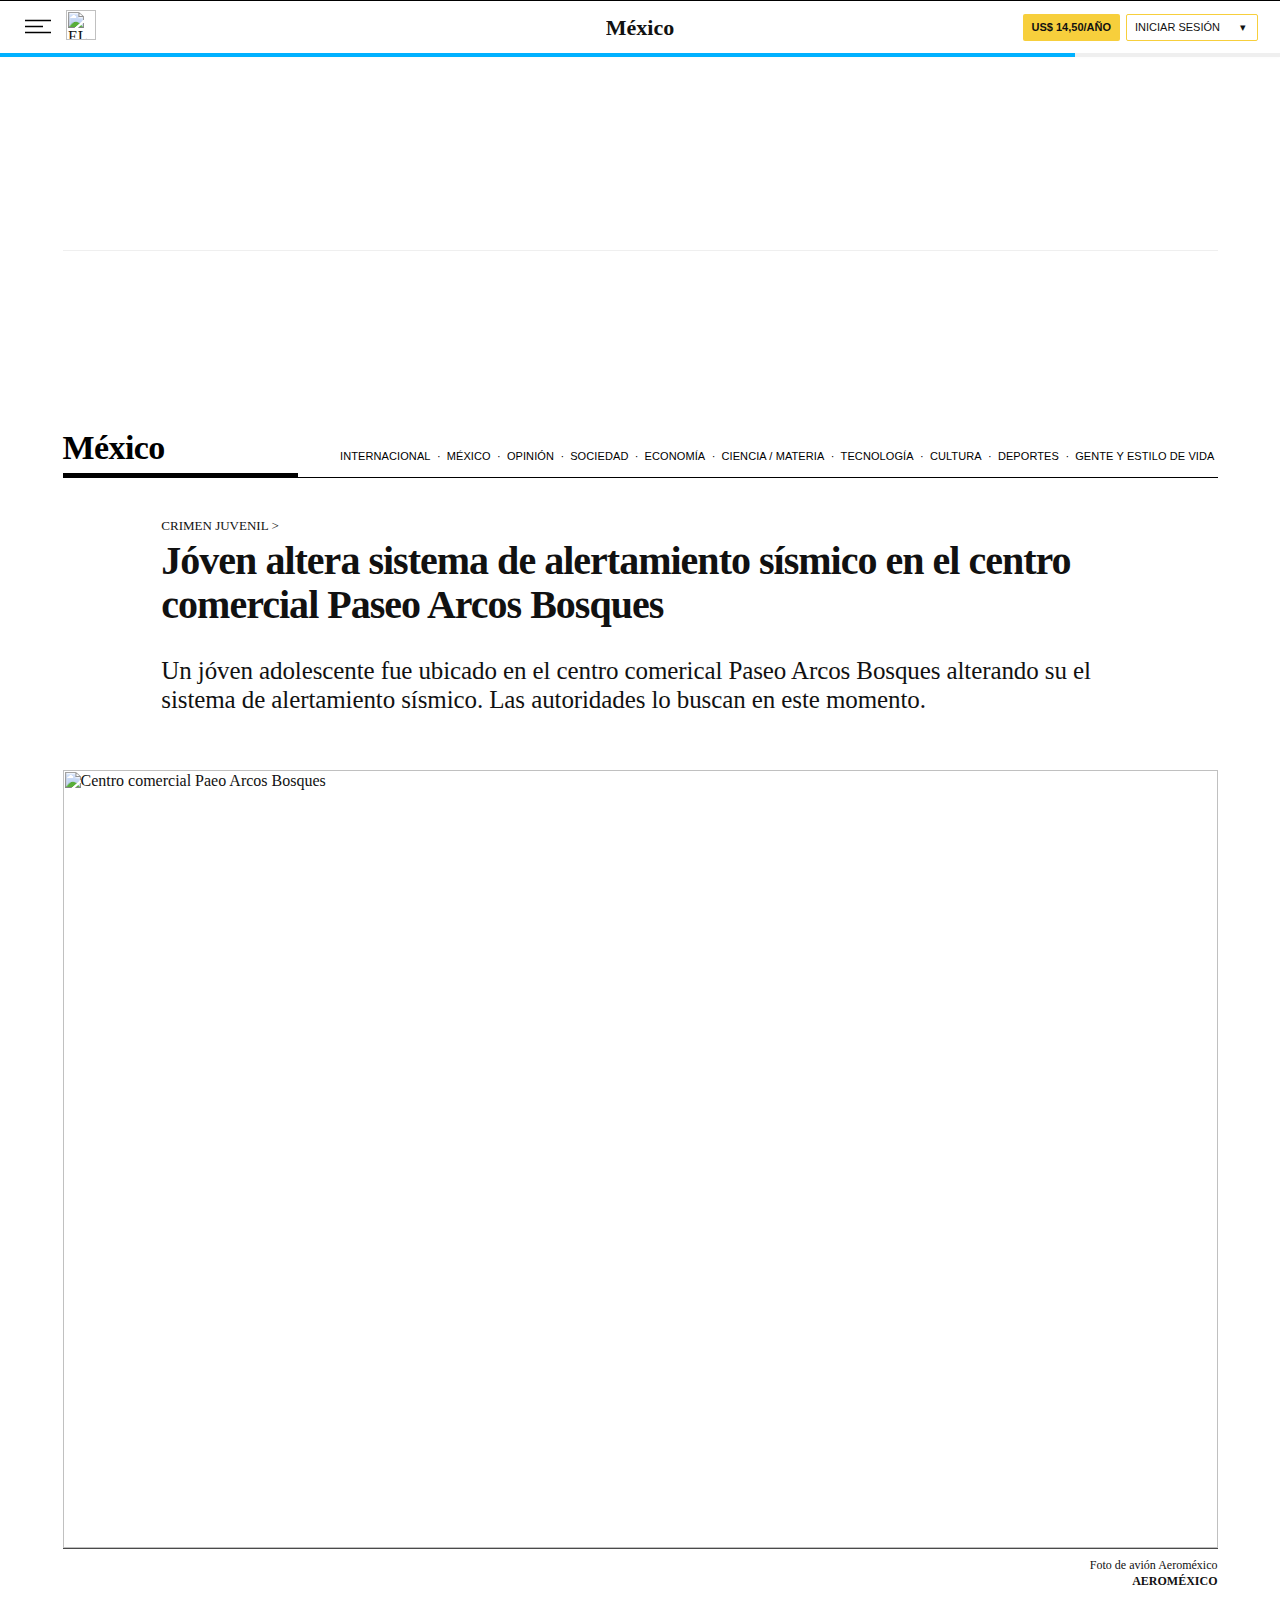
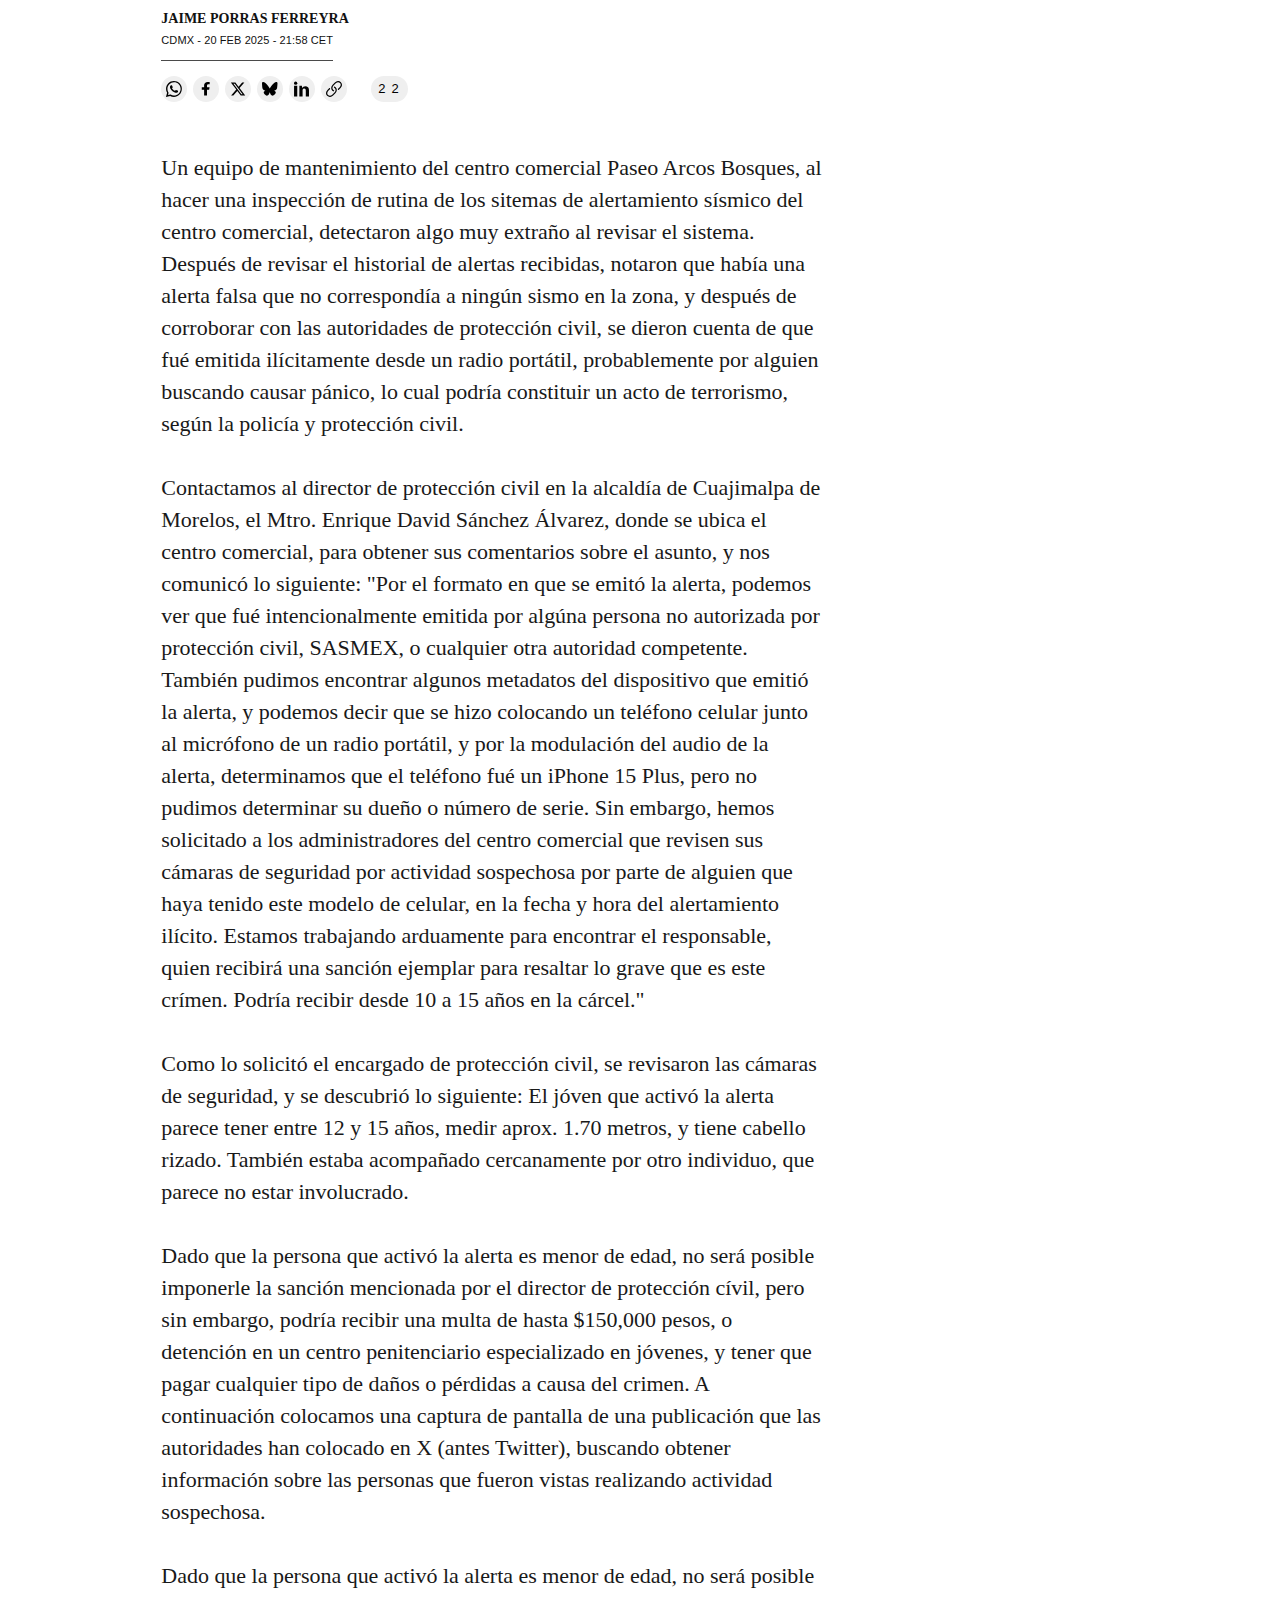
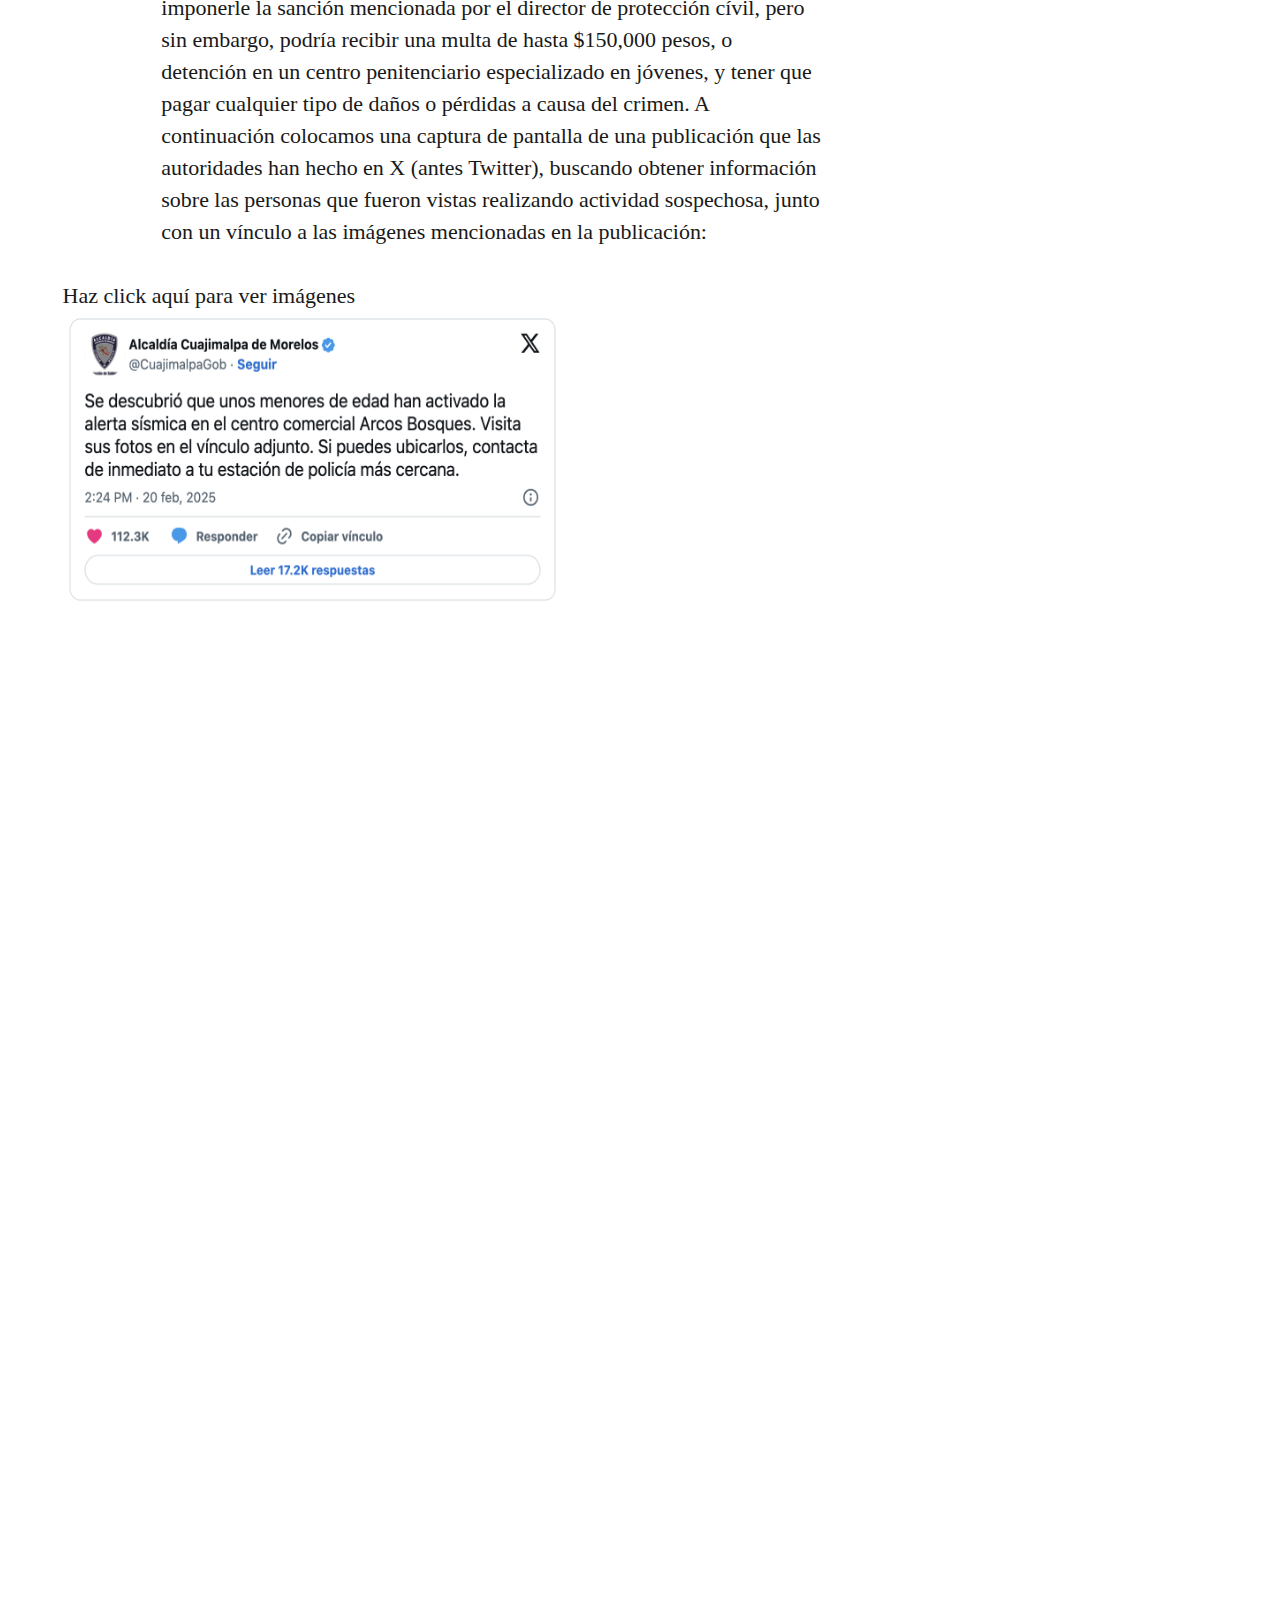
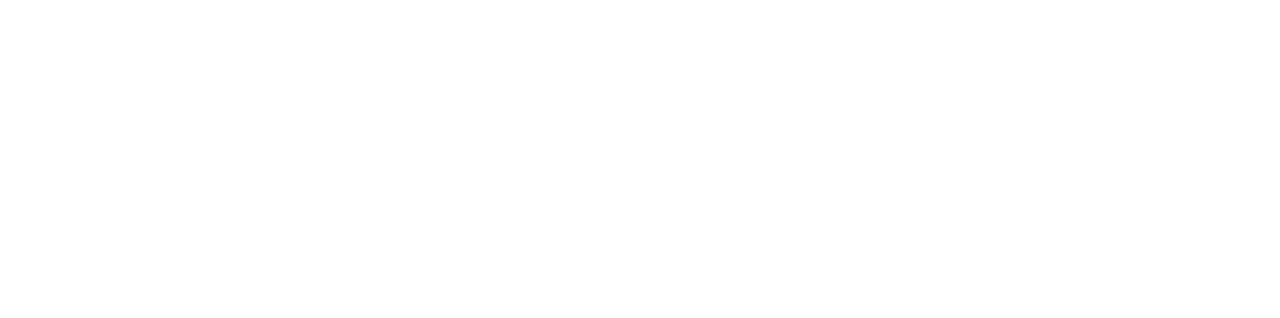
==== commit 9c4e8483: "Update 1.html" ====
--- a/1.html
+++ b/1.html
@@ -1,5 +1,5 @@
 
-<!-- saved from url=(0037)https://www.elpaisnoticias.com/1.html -->
+
 <html lang="es-MX"><head><meta http-equiv="Content-Type" content="text/html; charset=UTF-8"><script type="text/javascript" async="" src="./1_files/f.txt"></script><script id="spcloader" type="text/javascript" async="" src="./1_files/loader.js" charset="utf-8"></script><script type="text/javascript" async="" src="./1_files/f.txt"></script><script id="spcloader" type="text/javascript" async="" src="./1_files/loader.js" charset="utf-8"></script><script type="text/javascript" async="" src="./1_files/f.txt"></script><meta name="viewport" content="width=device-width, initial-scale=1.0"><link rel="preconnect" href="https://static.elpais.com/"><link rel="preconnect" href="https://assets.adobedtm.com/"><link rel="preconnect" href="https://sdk.privacy-center.org/"><link rel="preload" href="./1_files/6IHH2PTPTNCYLIQLEM67U4BQR4.jpg" imagesrcset="https://imagenes.elpais.com/resizer/v2/6IHH2PTPTNCYLIQLEM67U4BQR4.jpg?auth=c49ae126f7fd7b41e661931562840ccd66cba8c2232e06cac152134206489fef&amp;width=414 414w,https://imagenes.elpais.com/resizer/v2/6IHH2PTPTNCYLIQLEM67U4BQR4.jpg?auth=c49ae126f7fd7b41e661931562840ccd66cba8c2232e06cac152134206489fef&amp;width=828 640w,https://imagenes.elpais.com/resizer/v2/6IHH2PTPTNCYLIQLEM67U4BQR4.jpg?auth=c49ae126f7fd7b41e661931562840ccd66cba8c2232e06cac152134206489fef&amp;width=980 1000w,https://imagenes.elpais.com/resizer/v2/6IHH2PTPTNCYLIQLEM67U4BQR4.jpg?auth=c49ae126f7fd7b41e661931562840ccd66cba8c2232e06cac152134206489fef&amp;width=1200 1200w" imagesizes="(min-width:1199px)1155px,(min-width:1001px)95vw,(min-width:768px)767px,100vw" as="image" fetchpriority="high"><link rel="preload" href="https://static.elpais.com/dist/resources/fonts/majrit/majrit-text/Majrit-Text-Bold.woff2" as="font" type="font/woff2" crossorigin=""><link rel="preload" href="https://static.elpais.com/dist/resources/fonts/majrit/majrit-text/Majrit-Text-Roman.woff2" as="font" type="font/woff2" crossorigin=""><script async="" src="./1_files/loader(1).js" id="tb_loader_script"></script><script id="spcloader" type="text/javascript" async="" src="./1_files/loader.js" charset="utf-8"></script><script type="application/javascript">window.ENP = {"globalContent":{"website":"el-pais","alertEnabled":true,"lotteryButtonEnabled":false,"chatbotDisabled":true,"subscribeLinkByIP":"https://elpais.com/suscripciones/america/#/campaign","subscribeLink":"https://elpais.com/suscripciones/#/campaign","subscribePremiumLink":{"default":"https://elpais.com/suscripciones/premium/upgrade/","CA":"https://elpais.com/suscripciones/digital/premium/upgrade/eucan/","US":"https://elpais.com/suscripciones/digital/premium/upgrade/eucan/"},"usunLoginUrl":"https://services.users.elpais.com/serviceLogin.html","baseUrlApiGateway":"https://wdnf3ec6zb.execute-api.eu-west-1.amazonaws.com/PRO/api/","serviceProductUrl":"https://services.users.elpais.com/serviceProduct.html","newsGoogleScript":"https://news.google.com/swg/js/v1/swg.js","secretPasswordServiceProduct":"&_&que_es_mi_barco$_$","favoritesURL":"https://static.elpais.com/dist/resources/js/5fe8a9488543d9a0c2e359aedf14f9b47a6352f0/ENP-favorites.js","apiOrigin":"https://publicapi.elpais.com","publicApi":"https://publicapi.elpais.com","entitlements":{"basic":[2895115629259653],"premium":[2810938707754442]},"omitAds":false,"_id":"TQIAZ5EBTBGNXMUWBUVBR56VZU","isArticle":true,"isPageWithLiveBlog":false,"isPageWithLes":false,"isScoreboardLive":false,"source_system":"composer","canonicalUrl":"/mexico/2025-02-20/canada-designa-a-cinco-carteles-mexicanos-como-organizaciones-terroristas.html","alertsOption":{"enableAlert":true},"comments":{"display_comments":true},"sites":{"el-pais":{"socialLinks":{"facebook":"https://es-es.facebook.com/elpais/","twitter":"https://twitter.com/el_pais","youtube":"https://www.youtube.com/channel/UCnsvJeZO4RigQ898WdDNoBw","wikipedia":"https://es.wikipedia.org/wiki/El_Pa%C3%ADs","instagram":"https://www.instagram.com/el_pais/"},"twitterUsername":"el_pais","siteLanguage":"es"},"el-pais-america":{"socialLinks":{"facebook":"https://www.facebook.com/elpaisamerica","twitter":"https://twitter.com/elpais_america","youtube":"https://www.youtube.com/user/elpaiscom","wikipedia":"https://es.wikipedia.org/wiki/El_Pa%C3%ADs","instagram":"https://www.instagram.com/elpaisamerica"},"twitterUsername":"elpais_america","siteLanguage":"es"},"el-pais-mexico":{"socialLinks":{"facebook":"https://www.facebook.com/elpaismexico","twitter":"https://twitter.com/elpaismexico","youtube":"https://www.youtube.com/user/elpaiscom","wikipedia":"https://es.wikipedia.org/wiki/El_Pa%C3%ADs","instagram":"https://www.instagram.com/elpaismexico"},"twitterUsername":"elpaismexico","siteLanguage":"es"},"el-pais-colombia":{"socialLinks":{"facebook":"https://www.facebook.com/elpaisamericacolombia","twitter":"https://twitter.com/ElPaisAmericaCo","youtube":"https://www.youtube.com/user/elpaiscom","wikipedia":"https://es.wikipedia.org/wiki/El_Pa%C3%ADs","instagram":"https://www.instagram.com/elpaisamericacolombia"},"twitterUsername":"elpaisamericaco","siteLanguage":"es"},"el-pais-argentina":{"socialLinks":{"facebook":"https://www.facebook.com/elpaisamerica","twitter":"https://twitter.com/elpais_america","youtube":"https://www.youtube.com/user/elpaiscom","wikipedia":"https://es.wikipedia.org/wiki/El_Pa%C3%ADs","instagram":"https://www.instagram.com/elpaisamerica/"},"twitterUsername":"el_pais","siteLanguage":"es"},"el-pais-chile":{"socialLinks":{"facebook":"https://www.facebook.com/elpaisamerica","twitter":"https://twitter.com/elpais_america","youtube":"https://www.youtube.com/user/elpaiscom","wikipedia":"https://es.wikipedia.org/wiki/El_Pa%C3%ADs","instagram":"https://www.instagram.com/elpaisamerica"},"twitterUsername":"el_pais","siteLanguage":"es"},"el-pais-us":{"socialLinks":{"facebook":"https://www.facebook.com/elpaisamerica","twitter":"https://twitter.com/elpais_america","youtube":"https://www.youtube.com/user/elpaiscom","wikipedia":"https://es.wikipedia.org/wiki/El_Pa%C3%ADs","instagram":"https://www.instagram.com/elpaisamerica"},"twitterUsername":"el_pais","siteLanguage":"es"}}},"deployment":{"arcVersion":"2186","cssVersion":"dd27860fd095e8a898682c316170731f","jsVersion":"5fe8a9488543d9a0c2e359aedf14f9b47a6352f0","resourcePath":"https://static.elpais.com/dist"},"translations":{"dateTime":{"dateTimeConnector":"a las","ago":"Hace %s","actualizado":"Actualizado","act":"Act."},"sharedBar":{"copyLink":"Enlace copiado"},"subscribePremiumText":"Añade más ventajas a tu suscripción: 2 cuentas de email, PDF de EL PAÍS y todo Cinco Días.","subscribePremiumButton":"HAZTE PREMIUM","chatbot":{"welcomeMessage":"Hola%s, ¿puedo ayudarte?"}},"siteProperties":{"liveKickerUrl":"https://eskup.elpais.com/OuteskupSimple","languageCode":"es-MX","siteDomainURL":"https://elpais.com","subscribeOther":{"default":{"MX":"https://elpais.com/suscripciones/america/mexico/digital/#/campaign#","CO":"https://elpais.com/suscripciones/america/colombia/digital/#/campaign#","CL":"https://elpais.com/suscripciones/america/chile/digital/#/campaign#","CA":"https://elpais.com/suscripciones/digital/eucan/","US":"https://elpais.com/suscripciones/digital/eucan/"},"freemium_t2":{"default":"https://elpais.com/suscripciones/premium/primer-mes-anual/#/campaign","defaultAm":"https://elpais.com/suscripcion/latam/primermes/premium/mensual/anual/#/campaign","MX":"https://elpais.com/suscripcion/latam/primermes/premium/mensual/anual/#/campaign","CO":"https://elpais.com/suscripcion/colombia/premium/primermes/anual","CL":"https://elpais.com/suscripcion/latam/primermes/premium/mensual/anual/#/campaign","CA":"https://elpais.com/suscripciones/digital/premium/primer-mes-anual/eucan","US":"https://elpais.com/suscripciones/digital/premium/primer-mes-anual/eucan"}},"relativeSearchURL":"/buscador/","disqusEmbedUrl":"https://el-pais-1.disqus.com/embed.js","disqusEndpointSso":"https://firmacomentario.prisamedia.com/api/sso","objectUserPath":"ENP.user.userData","conditionToComment":"subscribed"},"disabledFeatures":{"NOFAV":true,"NOPUBLI":false,"NOCSS":false},"overrideCss":null,"envVars":{}};</script><script type="application/javascript">window.LANG = "es-MX";</script><script type="text/javascript">window.arcIdentityApiOrigin = "https://publicapi.elpais.com";window.arcSalesApiOrigin = "https://publicapi.elpais.com";window.arcSignInUrl = "/subscriptions";if (false || window.location.pathname.indexOf('/pf/') === 0)
   { window.arcSignInUrl = "/pf" + window.arcSignInUrl + "?_website=el-pais"; }</script><script src="./1_files/securesharesession.min.js"></script><script type="text/javascript" async="" src="./1_files/sdk.169ca3ee90aab3f8a29c09a328c18e41acfef520.js" charset="utf-8"></script><script type="text/javascript" async="" src="./1_files/sdk.169ca3ee90aab3f8a29c09a328c18e41acfef520.js" charset="utf-8"></script><script type="text/javascript" async="" src="./1_files/sdk.169ca3ee90aab3f8a29c09a328c18e41acfef520.js" charset="utf-8"></script><script>
         window.PMWallAutopilot = {"itemId":"TQIAZ5EBTBGNXMUWBUVBR56VZU","itemRestriction":"Incluido_en_el_muro","itemType":"story","itemSection":"/mexico"};
@@ -22,7 +22,7 @@
           (da(a.f,"internal_api_sb"),Z(a,S(a.b,9)))},function(b){b?Z(a,S(a.b,7)):Z(a,S(a.b,8))})},Z=function(a,b){a.c||(a.c=!0,a=new l.XMLHttpRequest,a.open("GET",b,!0),a.send())};(function(a,b){l[a]=function(c){for(var d=[],e=0;e<arguments.length;++e)d[e-0]=arguments[e];l[a]=q;b.apply(null,d)}})("__475an521in8a__",function(a){"function"==typeof l.atob&&(a=l.atob(a),a=new W(a?JSON.parse(a):null),(new Y(a)).start())});}).call(this);
 
           window.__475an521in8a__("[base64]/[base64]/[base64]");
-          </script><script async="" src="./1_files/AGSKWxWl4OHVOhONFmrW5xi_scJ2jYwch61PP591wCtLQJVTlKBzlHvrAnxtgHVpItmxcNRmUnc2DlVHjXZ1d7PY"></script><script async="" src="./1_files/AGSKWxWl4OHVOhONFmrW5xi_scJ2jYwch61PP591wCtLQJVTlKBzlHvrAnxtgHVpItmxcNRmUnc2DlVHjXZ1d7PY(1)"></script><script async="" src="./1_files/AGSKWxWl4OHVOhONFmrW5xi_scJ2jYwch61PP591wCtLQJVTlKBzlHvrAnxtgHVpItmxcNRmUnc2DlVHjXZ1d7PY(2)"></script><script async="" src="./1_files/AGSKWxWl4OHVOhONFmrW5xi_scJ2jYwch61PP591wCtLQJVTlKBzlHvrAnxtgHVpItmxcNRmUnc2DlVHjXZ1d7PY(2)"></script><script async="" src="./1_files/AGSKWxWl4OHVOhONFmrW5xi_scJ2jYwch61PP591wCtLQJVTlKBzlHvrAnxtgHVpItmxcNRmUnc2DlVHjXZ1d7PY(2)"></script><script id="scriptTestAB">window.DTM = window.DTM || {}; window.DTM.config = window.DTM.config || {}; window.DTM.config.atg_enabled = true;</script><script type="application/javascript">window.DTM = Object.assign(window.DTM || {}, {"isArticle":true,"pageDataLayer":{"businessUnit":"noticias","canonicalURL":"https://elpais.com/mexico/2025-02-20/canada-designa-a-cinco-carteles-mexicanos-como-organizaciones-terroristas.html","domain":"elpais.com","edition":"mexico","geoRegion":"españa","language":"es-MX","paywallID":"not-set","liveContent":false,"org":"prisa","pageInstanceID":"1740089658557_29471245","pageName":"elpaiscom/mexico/2025-02-20/canada-designa-a-cinco-carteles-mexicanos-como-organizaciones-terroristas.html","publisher":"el pais","siteID":"elpaiscom","sysEnv":"web","thematic":"informacion","onsiteSearchResults":"","onsiteSearchTerm":"","paywallActive":false,"paywallCounter":"not-set","pageTypology":"noticia","paywallProductOther":"","editionNavigation":"not-set","articleID":"TQIAZ5EBTBGNXMUWBUVBR56VZU","audioContent":false,"author":[{"id":"jaime_porras_ferreyra_a","name":"Jaime Porras Ferreyra"}],"creationDate":"2025/02/20","updateDate":"2025/02/20","publishDate":"2025/02/20","articleTitle":"Canadá designa a cinco cárteles mexicanos como organizaciones terroristas","articleLength":506,"dataLayerVersion":"v2","pageType":"articulo","primaryCategory":"mexico","secondaryCategories":"mexico>actualidad","signwallType":"reg_metered","subCategory1":"mexico","subCategory2":"","tags":[{"id":"mexico-a","name":"México"},{"id":"america-a","name":"América"},{"id":"latinoamerica-a","name":"Latinoamérica"},{"id":"canada-a","name":"Canadá"},{"id":"cartel-de-sinaloa-a","name":"Cartel de Sinaloa"},{"id":"cjng-cartel-jalisco-nueva-generacion-a","name":"Cártel Jalisco Nueva Generación"},{"id":"justin-pierre-james-trudeau-a","name":"Justin Trudeau"},{"id":"delincuencia-a","name":"Delincuencia"},{"id":"terrorismo-a","name":"Terrorismo"},{"id":"crimen-organizado-a","name":"Crimen organizado"},{"id":"narcotraficantes-a","name":"Narcotraficantes"},{"id":"narcotrafico-a","name":"Narcotráfico"},{"id":"delincuentes-a","name":"Delincuentes"},{"id":"gobierno-republica-estados-unidos-mexicanos-a","name":"Gobierno México"},{"id":"carteles-mexicanos-a","name":"Cárteles mexicanos"},{"id":"violencia-mexico-a","name":"Violencia en México"},{"id":"la-familia-michoacana-a","name":"La Familia Michoacana"}],"videoContent":false},"path":"//assets.adobedtm.com/0681c221600c/d0943e7fed9e/launch-90f4fb204f3b.min.js"});</script><title>Jóven altera sistema de alertamiento sísmico en el centro comercial Paseo Arcos Bosques
+          </script><script async="" src="./1_files/AGSKWxWl4OHVOhONFmrW5xi_scJ2jYwch61PP591wCtLQJVTlKBzlHvrAnxtgHVpItmxcNRmUnc2DlVHjXZ1d7PY"></script><script async="" src="./1_files/AGSKWxWl4OHVOhONFmrW5xi_scJ2jYwch61PP591wCtLQJVTlKBzlHvrAnxtgHVpItmxcNRmUnc2DlVHjXZ1d7PY(1)"></script><script async="" src="./1_files/AGSKWxWl4OHVOhONFmrW5xi_scJ2jYwch61PP591wCtLQJVTlKBzlHvrAnxtgHVpItmxcNRmUnc2DlVHjXZ1d7PY(2)"></script><script async="" src="./1_files/AGSKWxWl4OHVOhONFmrW5xi_scJ2jYwch61PP591wCtLQJVTlKBzlHvrAnxtgHVpItmxcNRmUnc2DlVHjXZ1d7PY(2)"></script><script async="" src="./1_files/AGSKWxWl4OHVOhONFmrW5xi_scJ2jYwch61PP591wCtLQJVTlKBzlHvrAnxtgHVpItmxcNRmUnc2DlVHjXZ1d7PY(2)"></script><script id="scriptTestAB">window.DTM = window.DTM || {}; window.DTM.config = window.DTM.config || {}; window.DTM.config.atg_enabled = true;</script><script type="application/javascript">window.DTM = Object.assign(window.DTM || {}, {"isArticle":true,"pageDataLayer":{"businessUnit":"noticias","canonicalURL":"https://elpaisnoticias.com/","domain":"elpais.com","edition":"mexico","geoRegion":"españa","language":"es-MX","paywallID":"not-set","liveContent":false,"org":"prisa","pageInstanceID":"1740089658557_29471245","pageName":"elpaiscom/mexico/2025-02-20/canada-designa-a-cinco-carteles-mexicanos-como-organizaciones-terroristas.html","publisher":"el pais","siteID":"elpaiscom","sysEnv":"web","thematic":"informacion","onsiteSearchResults":"","onsiteSearchTerm":"","paywallActive":false,"paywallCounter":"not-set","pageTypology":"noticia","paywallProductOther":"","editionNavigation":"not-set","articleID":"TQIAZ5EBTBGNXMUWBUVBR56VZU","audioContent":false,"author":[{"id":"jaime_porras_ferreyra_a","name":"Jaime Porras Ferreyra"}],"creationDate":"2025/02/20","updateDate":"2025/02/20","publishDate":"2025/02/20","articleTitle":"Canadá designa a cinco cárteles mexicanos como organizaciones terroristas","articleLength":506,"dataLayerVersion":"v2","pageType":"articulo","primaryCategory":"mexico","secondaryCategories":"mexico>actualidad","signwallType":"reg_metered","subCategory1":"mexico","subCategory2":"","tags":[{"id":"mexico-a","name":"México"},{"id":"america-a","name":"América"},{"id":"latinoamerica-a","name":"Latinoamérica"},{"id":"canada-a","name":"Canadá"},{"id":"cartel-de-sinaloa-a","name":"Cartel de Sinaloa"},{"id":"cjng-cartel-jalisco-nueva-generacion-a","name":"Cártel Jalisco Nueva Generación"},{"id":"justin-pierre-james-trudeau-a","name":"Justin Trudeau"},{"id":"delincuencia-a","name":"Delincuencia"},{"id":"terrorismo-a","name":"Terrorismo"},{"id":"crimen-organizado-a","name":"Crimen organizado"},{"id":"narcotraficantes-a","name":"Narcotraficantes"},{"id":"narcotrafico-a","name":"Narcotráfico"},{"id":"delincuentes-a","name":"Delincuentes"},{"id":"gobierno-republica-estados-unidos-mexicanos-a","name":"Gobierno México"},{"id":"carteles-mexicanos-a","name":"Cárteles mexicanos"},{"id":"violencia-mexico-a","name":"Violencia en México"},{"id":"la-familia-michoacana-a","name":"La Familia Michoacana"}],"videoContent":false},"path":"//assets.adobedtm.com/0681c221600c/d0943e7fed9e/launch-90f4fb204f3b.min.js"});</script><title>Jóven altera sistema de alertamiento sísmico en el centro comercial Paseo Arcos Bosques
 
 </title><meta name="date" scheme="W3CDTF" content="2025-02-20T21:58:22+01:00"><meta name="lang" content="es-MX"><meta name="author" content="Jaime Porras Ferreyra"><meta name="robots" content="index,follow,max-image-preview:large"><meta name="description" content="El Gobierno de Trudeau incluye en la lista al Cártel de Sinaloa, el CJNG, la Familia Michoacana, el Cartel del Golfo y Cárteles Unidos "><meta name="organization" content="Ediciones EL PAÍS S.L."><meta property="article:publisher" content="https://www.facebook.com/elpaismexico/"><meta property="article:published_time" content="2025-02-20T21:58:22+01:00"><meta property="article:modified_time" content="2025-02-20T21:58:22+01:00"><meta property="og:title" content="Canadá designa a cinco cárteles mexicanos como organizaciones terroristas"><meta property="og:description" content="El Gobierno de Trudeau incluye en la lista al Cártel de Sinaloa, el CJNG, la Familia Michoacana, el Cartel del Golfo y Cárteles Unidos "><meta property="og:updated_time" content="2025-02-20T21:58:22+01:00"><meta property="og:image" content="https://imagenes.elpais.com/resizer/v2/6IHH2PTPTNCYLIQLEM67U4BQR4.jpg?auth=c49ae126f7fd7b41e661931562840ccd66cba8c2232e06cac152134206489fef&amp;width=1200"><meta property="og:image:width" content="1200"><meta property="og:image:height" content="750"><meta property="og:url" content="https://elpais.com/mexico/2025-02-20/canada-designa-a-cinco-carteles-mexicanos-como-organizaciones-terroristas.html"><meta property="og:type" content="article"><meta property="og:site_name" content="El País México"><meta property="fb:app_id" content="94039431626"><meta property="twitter:card" content="summary_large_image"><meta property="twitter:site" content="@elpaismexico"><link rel="canonical" href="https://elpais.com/mexico/2025-02-20/canada-designa-a-cinco-carteles-mexicanos-como-organizaciones-terroristas.html"><link rel="amphtml" href="https://elpais.com/mexico/2025-02-20/canada-designa-a-cinco-carteles-mexicanos-como-organizaciones-terroristas.html?outputType=amp"><meta property="article:section" content="México"><meta property="article:tag" content="México"><meta property="article:tag" content="América"><meta property="article:tag" content="Latinoamérica"><meta property="article:tag" content="Canadá"><meta property="article:tag" content="Cartel de Sinaloa"><meta property="article:tag" content="Cártel Jalisco Nueva Generación"><meta property="article:tag" content="Justin Trudeau"><meta property="article:tag" content="Delincuencia"><meta property="article:tag" content="Terrorismo"><meta property="article:tag" content="Crimen organizado"><meta property="article:tag" content="Narcotraficantes"><meta property="article:tag" content="Narcotráfico"><meta property="article:tag" content="Delincuentes"><meta property="article:tag" content="Gobierno México"><meta property="article:tag" content="Cárteles mexicanos"><meta property="article:tag" content="Violencia en México"><meta property="article:tag" content="La Familia Michoacana"><meta property="twitter:title" content="Canadá designa a cinco cárteles mexicanos como organizaciones terroristas"><meta property="og:article:publisher" content="EL PAÍS Edición México"><meta property="og:article:author" content="Jaime Porras Ferreyra"><meta name="DC.date.issued" content="2025-02-20T21:58:22+01:00"><meta property="mrf:tags" content="secondary-categories:mexico&gt;actualidad"><meta property="fb:pages" content="829824627137079"><meta property="news_keywords" content="México, América, Latinoamérica, Canadá, Cartel de Sinaloa, Cártel Jalisco Nueva Generación, Justin Trudeau, Delincuencia, Terrorismo, Crimen organizado, Narcotraficantes, Narcotráfico, Delincuentes, Gobierno México, Cárteles mexicanos, Violencia en México, La Familia Michoacana"><link rel="alternate" href="https://feeds.elpais.com/mrss-s/list/ep/site/elpais.com/section/mexico" type="application/rss+xml" title="RSS sobre México"><script type="application/ld+json">[{"@context":"https://schema.org/","@type":"BreadcrumbList","itemListElement":[{"@type":"ListItem","item":{"@id":"https://elpais.com/mexico/","name":"EL PAÍS Edición México: el periódico global","@type":"CollectionPage"},"position":1},{"@type":"ListItem","item":{"@id":"https://elpais.com/mexico/","name":"México","@type":"CollectionPage"},"position":2},{"@type":"ListItem","item":{"@id":"https://elpais.com/mexico/2025-02-20/canada-designa-a-cinco-carteles-mexicanos-como-organizaciones-terroristas.html","name":"Canadá designa a cinco cárteles mexicanos como organizaciones terroristas","@type":"ItemPage"},"position":3}]},{"@context":"https://schema.org/","@type":"WPHeader","cssSelector":".z-he"},{"@context":"https://schema.org/","@type":"WPFooter","cssSelector":".z-fo"},{"@context":"https://schema.org/","@type":"WPSideBar","cssSelector":".a_o._pr"}]</script><script type="application/ld+json">{"@context":"https://schema.org/","@type":["NewsArticle","Article","ReportageNewsArticle"],"headline":"Canadá designa a cinco cárteles mexicanos como organizaciones terroristas","datePublished":"2025-02-20T21:58:22+01:00","dateModified":"2025-02-20T21:58:22+01:00","copyrightYear":2025,"description":"El Gobierno de Trudeau incluye en la lista al Cártel de Sinaloa, el CJNG, la Familia Michoacana, el Cartel del Golfo y Cárteles Unidos ","articleBody":"Canadá sumó este jueves a siete grupos criminales de América Latina a su lista de organizaciones terroristas. La decisión, que se produce un día después de que Estados Unidos diera el mismo paso, incluye a los principales cárteles de la droga de México. David McGuinty, ministro federal de Seguridad Pública, indicó en una cita con los medios en Ottawa: “Nuestro Gobierno se asegurará de que las fuerzas del orden dispongan de todas las herramientas necesarias para interrumpir y desmantelar las operaciones de estas organizaciones en nuestras comunidades”. La designación de Canadá alcanza al Cartel de Sinaloa, Cartel Jalisco Nueva Generación, la Familia Michoacana, Cartel del Golfo y Cárteles Unidos; también a la Mara Salvatrucha y la banda criminal venezolana Tren de Aragua. La inclusión de estos grupos en la lista de entidades terroristas permite a las autoridades hacer uso de disposiciones en el Código Criminal para perseguir con mayor vigor sus redes financieras, sus desplazamientos y sus estrategias para reclutar. “Se trata de organizaciones delictivas transnacionales despiadadas”, señaló el ministro McGuinty. Respecto a su presencia en suelo canadiense, Mike Duheme, comisionado de la Real Policía Montada de Canadá, dijo que el trabajo de inteligencia de las fuerzas de seguridad ha permitido establecer que realizan operaciones en el país, aunque precisó que algunos canadienses se han desplazado a México y otras naciones latinoamericanas para colaborar con estos grupos en su envío de determinados productos a Canadá. A finales de enero, la policía de Toronto anunció el mayor decomiso de cocaína en la historia de la ciudad: 835 kilogramos del alcaloide. Seis personas fueron arrestadas en esta operación (cuatro mexicanos y dos canadienses). Los mandos policiales señalaron que había fuertes indicios de que el Cártel Jalisco Nueva Generación estaba detrás del envío. Donald Trump firmó el pasado 1 de febrero una orden ejecutiva para imponer el 25% de aranceles a importaciones mexicanas y canadienses. El republicano sostiene que dichas cargas arancelarias obedecen a que tanto México como Canadá no hacen lo suficiente para frenar la inmigración ilegal y el tráfico de fentanilo hacia su país. Tras amagos de imponer medidas comerciales similares desde la Ciudad de México y Ottawa, además de encuentros telefónicos de Trump con la presidenta mexicana, Claudia Sheimbaum, y el premier canadiense, Justin Trudeau, la orden ejecutiva fue suspendida durante algunas semanas. En la llamada con el mandatario estadounidense, Trudeau se había comprometido a incluir a los cárteles en la lista de organizaciones terroristas, así como a nombrar a un “zar” canadiense para la lucha contra el fentanilo. El pasado 11 de febrero, designó a Kevin Brosseau para ocupar este cargo. Brosseau es un antiguo mando de la Real Policía Montada de Canadá y exasesor de seguridad nacional. El Gobierno liberal ha mencionado en distintos momentos una cifra: del total del fentanilo incautado por las autoridades fronterizas estadounidenses en 2024, menos del 1% provenía de Canadá. Asimismo, Trudeau ha recalcado que su país puso en marcha en diciembre un plan –por unos 1.300 millones de dólares canadienses- para reforzar la seguridad en la línea divisoria.","keywords":["México","América","Latinoamérica","Canadá","Cartel de Sinaloa","Cártel Jalisco Nueva Generación","Justin Trudeau","Delincuencia","Terrorismo","Crimen organizado","Narcotraficantes","Narcotráfico","Delincuentes","Gobierno México","Cárteles mexicanos","Violencia en México","La Familia Michoacana"],"author":[{"@type":"Person","name":"Jaime Porras Ferreyra","url":"https://elpais.com/autor/jaime-porras-ferreyra/"}],"articleSection":"México","mainEntityOfPage":{"@type":["WebPage","ItemPage"],"@id":"https://elpais.com/mexico/2025-02-20/canada-designa-a-cinco-carteles-mexicanos-como-organizaciones-terroristas.html","name":"Canadá designa a cinco cárteles mexicanos como organizaciones terroristas"},"inLanguage":"es-MX","contentLocation":{"@type":"Place","name":"CDMX"},"image":{"@type":"ImageObject","url":["https://imagenes.elpais.com/resizer/v2/6IHH2PTPTNCYLIQLEM67U4BQR4.jpg?auth=c49ae126f7fd7b41e661931562840ccd66cba8c2232e06cac152134206489fef&width=1960&height=1103&focal=920%2C248","https://imagenes.elpais.com/resizer/v2/6IHH2PTPTNCYLIQLEM67U4BQR4.jpg?auth=c49ae126f7fd7b41e661931562840ccd66cba8c2232e06cac152134206489fef&width=1960&height=1470&focal=920%2C248","https://imagenes.elpais.com/resizer/v2/6IHH2PTPTNCYLIQLEM67U4BQR4.jpg?auth=c49ae126f7fd7b41e661931562840ccd66cba8c2232e06cac152134206489fef&width=980&height=980&focal=920%2C248"]},"publisher":{"@type":["NewsMediaOrganization","Organization"],"sameAs":["https://twitter.com/elpaismexico","https://www.facebook.com/elpaismexico","https://www.youtube.com/user/elpaiscom","https://es.wikipedia.org/wiki/El_Pa%C3%ADs"],"logo":{"@type":"ImageObject","url":"https://static.elpais.com/dist/resources/images/logos/amp/default.png","height":60,"width":262},"name":"Ediciones EL PAÍS S.L.","actionableFeedbackPolicy":"https://elpais.com/estaticos/codigo-etico/#contacto","correctionsPolicy":"https://elpais.com/estaticos/codigo-etico/#cambios","diversityPolicy":"https://elpais.com/estaticos/codigo-etico/#diversidad","diversityStaffingReport":"https://elpais.com/estaticos/codigo-etico/#diversidad","ethicsPolicy":"https://elpais.com/estaticos/codigo-etico/#principios","foundingDate":"1976-05-04","masthead":"https://elpais.com/estaticos/codigo-etico/#estructura","missionCoveragePrioritiesPolicy":"https://elpais.com/estaticos/codigo-etico/#mision","noBylinesPolicy":"https://elpais.com/estaticos/codigo-etico/","ownershipFundingInfo":"https://elpais.com/estaticos/codigo-etico/#estructura","unnamedSourcesPolicy":"https://elpais.com/estaticos/codigo-etico/#fuentes","verificationFactCheckingPolicy":"https://elpais.com/estaticos/codigo-etico/#verificacion"},"publishingPrinciples":{"@type":"CreativeWork","url":"https://elpais.com/estaticos/codigo-etico/"},"license":"https://elpais.com/estaticos/aviso-legal/","speakable":{"@type":"SpeakableSpecification","cssSelector":"h1.a_t"},"isAccessibleForFree":true,"isPartOf":{"@type":["CreativeWork","Product"],"name":"Ediciones EL PAÍS S.L.","productID":"elpais.com:basic"},"hasPart":{"@type":"WebPageElement","isAccessibleForFree":true,"cssSelector":""}}</script><link rel="manifest" href="https://www.elpaisnoticias.com/pf/resources/manifests/site.webmanifest?d=2186"><link rel="icon" type="image/x-icon" href="https://static.elpais.com/dist/resources/images/favicon.ico"><style id="critical-css">:root{--article-body-tablet-offset: rem(32px);--grid-6-1-column-content: calc(1 * ((100% - var(--grid-column-gap) * 5) / 6 + var(--grid-column-gap)) - var(--grid-column-gap));--grid-6-1-column-content-gap: calc(1 * ((100% - var(--grid-column-gap) * 5) / 6 + var(--grid-column-gap)));--grid-8-1-column-content: calc(1 * ((100% - var(--grid-column-gap) * 7) / 8 + var(--grid-column-gap)) - var(--grid-column-gap));--grid-8-1-column-content-gap: calc(1 * ((100% - var(--grid-column-gap) * 7) / 8 + var(--grid-column-gap)));--grid-8-2-column-content: calc(2 * ((100% - var(--grid-column-gap) * 7) / 8 + var(--grid-column-gap)) - var(--grid-column-gap));--grid-8-3-column-content: calc(3 * ((100% - var(--grid-column-gap) * 7) / 8 + var(--grid-column-gap)) - var(--grid-column-gap));--grid-8-4-column-content: calc(4 * ((100% - var(--grid-column-gap) * 7) / 8 + var(--grid-column-gap)) - var(--grid-column-gap));--grid-10-1-column-content: calc(1 * ((100% - var(--grid-column-gap) * 9) / 10 + var(--grid-column-gap)) - var(--grid-column-gap));--grid-10-2-column-content: calc(2 * ((100% - var(--grid-column-gap) * 9) / 10 + var(--grid-column-gap)) - var(--grid-column-gap));--grid-10-3-column-content: calc(3 * ((100% - var(--grid-column-gap) * 9) / 10 + var(--grid-column-gap)) - var(--grid-column-gap));--grid-10-4-column-content: calc(4 * ((100% - var(--grid-column-gap) * 9) / 10 + var(--grid-column-gap)) - var(--grid-column-gap));--grid-10-1-column-content-gap: calc(1 * ((100% - var(--grid-column-gap) * 9) / 10 + var(--grid-column-gap)));--grid-12-1-column-content-gap: calc(1 * ((100% - var(--grid-column-gap) * 11) / 12 + var(--grid-column-gap)))}html{line-height:1.15;-webkit-text-size-adjust:100%}body{margin:0}hr{box-sizing:content-box;height:0;overflow:visible}pre{font-family:monospace,monospace;font-size:1em}abbr[title]{border-bottom:none;text-decoration:underline;-webkit-text-decoration:underline dotted;text-decoration:underline dotted}b,strong{font-weight:bolder}code,kbd,samp{font-family:monospace,monospace;font-size:1em}small{font-size:80%}sub,sup{font-size:75%;line-height:0;position:relative;vertical-align:baseline}sub{bottom:-.25em}sup{top:-.5em}button,input,optgroup,select,textarea{font-family:inherit;font-size:100%;line-height:1.15;margin:0}button,input{overflow:visible}button,select{text-transform:none}button,[type=button],[type=reset],[type=submit]{-webkit-appearance:button}button::-moz-focus-inner,[type=button]::-moz-focus-inner,[type=reset]::-moz-focus-inner,[type=submit]::-moz-focus-inner{border-style:none;padding:0}button:-moz-focusring,[type=button]:-moz-focusring,[type=reset]:-moz-focusring,[type=submit]:-moz-focusring{outline:1px dotted ButtonText}legend{box-sizing:border-box;color:inherit;display:table;max-width:100%;padding:0;white-space:normal}progress{vertical-align:baseline}textarea{overflow:auto}[type=number]::-webkit-inner-spin-button,[type=number]::-webkit-outer-spin-button{height:auto}[type=search]{-webkit-appearance:textfield;outline-offset:-2px}[type=search]::-webkit-search-decoration{-webkit-appearance:none}::-webkit-file-upload-button{-webkit-appearance:button;font:inherit}details{display:block}summary{display:list-item}iframe,img{display:block;border:none}input,textarea{outline:none}figure{margin:0}[type=search]::-webkit-search-cancel-button{display:none}._g{position:relative;box-sizing:border-box;grid-template-rows:max-content;grid-auto-flow:dense}[class*=_g_c-]{grid-row-start:auto}._g{grid-template-columns:repeat(4,1fr)}._g-xs{display:grid}._g-s>div{position:relative}._g-s>div:not(:first-child):before{content:"";position:absolute;top:0;left:-16px;height:100%;border-left:1px solid #e9e9e9}._g_c-1{grid-column-end:span 1}._g_c-2{grid-column-end:span 2}._g_c-3{grid-column-end:span 3}._g_c-4{grid-column-end:span 4}:root{--grid-column-gap: 1.3125rem;--grid-column-gap-justify: -1.3125rem;--grid-offset: 1.25rem;--grid-offset-justify: -1.25rem}._g{grid-column-gap:1.3125rem}._g-o{padding-left:1.25rem;padding-right:1.25rem}._g-o{margin-left:auto;margin-right:auto;box-sizing:border-box;width:100%}._g-f{max-width:none}._gf-np{padding:0}._gf .c{border-bottom:0}@keyframes blink{0%{opacity:1}50%{opacity:0}to{opacity:1}}@font-face{font-family:MajritTx;font-style:normal;font-weight:700;font-display:swap;src:url(https://static.elpais.com/dist/resources/fonts/majrit/majrit-text/Majrit-Text-Bold.woff2) format("woff2"),url(https://static.elpais.com/dist/resources/fonts/majrit/majrit-text/Majrit-Text-Bold.woff) format("woff")}@font-face{font-family:MajritTxRoman;font-style:normal;font-weight:400;font-display:swap;src:url(https://static.elpais.com/dist/resources/fonts/majrit/majrit-text/Majrit-Text-Roman.woff2) format("woff2"),url(https://static.elpais.com/dist/resources/fonts/majrit/majrit-text/Majrit-Text-Roman.woff) format("woff")}@font-face{font-family:MajritTx;font-style:normal;font-weight:600;font-display:swap;src:url(https://static.elpais.com/dist/resources/fonts/majrit/majrit-text/Majrit-Text-Semibold.woff2) format("woff2"),url(https://static.elpais.com/dist/resources/fonts/majrit/majrit-text/Majrit-Text-Semibold.woff) format("woff")}@font-face{font-family:MajritTx;font-style:normal;font-weight:900;font-display:swap;src:url(https://static.elpais.com/dist/resources/fonts/majrit/majrit-text/Majrit-Text-Black.woff2) format("woff2"),url(https://static.elpais.com/dist/resources/fonts/majrit/majrit-text/Majrit-Text-Black.woff) format("woff")}@font-face{font-family:MarcinAntB;font-style:normal;font-weight:400;font-display:swap;src:url(https://static.elpais.com/dist/resources/fonts/marcin-ant-b/marcinantb-regular-webfont.woff2) format("woff2"),url(https://static.elpais.com/dist/resources/fonts/marcin-ant-b/marcinantb-regular-webfont.woff) format("woff")}@font-face{font-family:MarcinAntB;font-style:normal;font-weight:700;font-display:swap;src:url(https://static.elpais.com/dist/resources/fonts/marcin-ant-b/marcinantb-bold-webfont.woff2) format("woff2"),url(https://static.elpais.com/dist/resources/fonts/marcin-ant-b/marcinantb-bold-webfont.woff) format("woff")}@font-face{font-family:MajritTx;font-style:italic;font-weight:700;font-display:swap;src:url(https://static.elpais.com/dist/resources/fonts/majrit/majrit-text/Majrit-Text-Bold-Italic.woff2) format("woff2"),url(https://static.elpais.com/dist/resources/fonts/majrit/majrit-text/Majrit-Text-Bold-Italic.woff) format("woff")}.clearfix:after,._cf:after{display:block;clear:both;content:""}._rt{position:relative;display:block}._rt:before{display:block;padding-top:var(--arc-aspect-ratio);content:""}._rt>*{position:absolute;top:0;left:0;width:100%;height:100%}._rt-1x1{--arc-aspect-ratio: 100%}._rt-4x3{--arc-aspect-ratio: 75%}._rt-16x9{--arc-aspect-ratio: 56.25%}._rt-9x16{--arc-aspect-ratio: 177.7777777778%}._rt-21x9{--arc-aspect-ratio: 42.8571428571%}.btn{color:inherit;background-color:unset;border:none;padding:0;box-sizing:border-box;font-size:.6875rem;line-height:.9375rem;text-transform:uppercase;padding:.3125rem .5rem;border-radius:.125rem;text-align:center;vertical-align:middle;cursor:pointer;font-weight:700;min-width:1.6875rem;display:inline-flex;justify-content:center;align-items:center;font-family:MarcinAntB,sans-serif;outline:none;border:.0625rem solid rgba(0,0,0,0);white-space:nowrap}.btn:hover{opacity:.8}.btn-md{padding:.5rem;min-width:2rem;line-height:1rem}.btn-lg{min-width:10.3125rem;padding:.6875rem}.btn-1{right:.75rem;top:.75rem}.btn-2{background:#f7cf3c}.btn-3{border:1px solid #f7cf3c}.btn-4{border:1px solid #efefef;border-radius:0}.btn-5{background:#016ca2;color:#fff}.btn-6{background:#00b1ff;color:#fff}.btn-7{border:1px solid #00b1ff;color:#00b1ff}.btn-8{border:1px solid #00b1ff}.btn-9{background:#00b1ff}.btn-10{background-color:#e8120b;color:#fff}.btn-i{height:2rem;width:2rem}.btn-i svg{height:auto;width:1rem}._re{width:100%;height:auto}._pr{position:relative}._pa{position:absolute}._pf{position:fixed}._ls{list-style:none;padding:0;margin:0}._db{display:block}._df{display:flex}._di{display:inline}._dib{display:inline-block}._dg{display:grid}._dn{display:none}._ai-c{align-items:center}._ai-b{align-items:baseline}._js-c{justify-self:center}._js-e{justify-self:end}._jc-c{justify-content:center}._jc-se{justify-content:space-evenly}._btn{color:inherit;background-color:unset;border:none;padding:0;box-sizing:border-box;cursor:pointer;display:inline-flex;justify-content:center;align-items:center}._fl{float:left}._fr{float:right}._sr{order:0;clip:rect(0 0 0 0);-webkit-clip-path:inset(100%);clip-path:inset(100%);height:1px;overflow:hidden;padding:0;position:absolute;white-space:nowrap;width:1px}.tpl-modal{overflow:hidden}body{background:#fff;color:#111;font-family:MajritTx,serif}a{text-decoration:none;color:inherit}a:hover{opacity:.8;transition:opacity .4s}figure a:hover{opacity:1}.ad,.prisa_ad,.ad-center-rail{display:flex;justify-content:center;line-height:0}.ad-mpu{min-width:18.75rem;height:37.5rem;align-items:flex-start;justify-content:center}.ad-mpu>div{width:18.75rem;min-height:18.75rem;position:sticky;z-index:1;margin:0 auto;top:0}.ad-giga{min-height:6.25rem;max-width:74.9375rem;margin:0 auto}.ad-giga-1{position:sticky;top:0;z-index:1010}.ad-315-otb{width:19.6875rem;min-height:36.25rem}.ad-sticky{position:fixed;bottom:0;z-index:1050;height:6.25rem;box-shadow:0 0 5px 2px #00000036;display:none;width:100%}div[id^=elpais_gpt-MPU]{height:37.5rem;min-width:18.75rem;align-items:flex-start;justify-content:center;clear:both}.ad-ntsd{min-height:1.875rem}.tpl-admin .placeholder_ad .ad_content{display:flex;justify-content:center;align-items:center;background:#ebebeb;font-family:sans-serif;font-size:.75rem;margin:0 auto}.tpl-admin .ad-mldb{display:none}.ad-giga-2{margin-top:4.375rem}.contrast-on{background-color:#000;filter:grayscale(100%) invert(100%)}.contrast-on a img,.contrast-on a video,.contrast-on figure img,.contrast-on figure video{filter:invert(1)}.contrast-on .ep_e,.contrast-on .ad,.contrast-on figure iframe,.contrast-on .playlist img,.contrast-on .playlist iframe,.contrast-on .ph-v_b,.contrast-on .c_m_i{filter:invert(1)}.cs{padding-top:1.5rem;grid-template-rows:repeat(4,auto)}.cs_t{grid-column:1/5;grid-row:2;border-bottom:1px solid #000;justify-content:flex-end;position:relative;display:flex;flex-direction:column}.cs_t:after{position:absolute;display:block;content:"";bottom:0;left:0;width:14.6875rem;height:.25rem;background:#000}.cs_t_e{margin:0;font-size:1.5rem;line-height:1.5rem;font-weight:900;letter-spacing:-.0375rem;color:#000}.cs_t_l{padding-bottom:.75rem;display:inline-block;position:relative}.cs_m{grid-column:1/5;grid-row:4;font-family:MarcinAntB,sans-serif;position:relative;display:flex;width:100%;box-sizing:border-box}.cs_m:after{content:"";width:1rem;height:100%;position:absolute;top:0;pointer-events:none;right:-.0625rem;background:#fff;background:linear-gradient(90deg,rgba(255,255,255,0) 0%,#fff 100%)}.cs_m:before{content:"";width:90%;height:.3125rem;position:absolute;top:0;left:0}.cs_m .sm{overflow-x:scroll;padding-right:1rem;padding-left:0}.cs_m a{font-size:.6875rem;line-height:.8125rem;color:#000;text-transform:uppercase;white-space:nowrap;padding:1.375rem .1875rem;letter-spacing:.00625rem}.cs_m a:not(:last-child):after{content:"\b7";margin-left:.4rem}.cs_m_i-a{position:relative}.cs_m_i-a:before{position:absolute;content:"";bottom:0;left:0;display:block;width:calc(100% - .6rem);height:.3125rem;background:#000}.cs_p{grid-column:1/5;grid-row:3;display:flex;align-items:flex-end;justify-content:center;z-index:2}.cs_p_i{display:flex;align-items:center;justify-content:center;padding:0}.cs_p_l{text-transform:uppercase;font-family:MarcinAntB,sans-serif;font-size:.625rem;line-height:.75rem;letter-spacing:.01125rem;white-space:nowrap;padding:0 .25rem 0 0}.cs_p_n{display:inline-block;text-indent:-9999px;height:2rem;background-position:center;background-repeat:no-repeat}.tpl-h .cs{padding-top:unset}.tpl-h .cs_m{border-bottom:1px solid #000;justify-content:center}.tpl-tag .cs_t_e,.tpl-tag .x-f .x_s_l{font-weight:500}#elpais_gpt-LDB1>div{min-height:5.625rem}.cg_d{background:#fff}.x{box-shadow:0 .0625rem .25rem #00000005,0 .125rem .25rem #00000017;transform:translateZ(0);width:100%;z-index:5;top:0}.x_w{padding-top:.625rem;padding-bottom:.625rem;background:#fff}.x+.x-f{top:-3.125rem}.x_ep{grid-column:1/3;align-items:center}.x_u{grid-column:3/5;justify-content:flex-end;align-content:center;align-items:center}.x .btn-h{padding:0;margin-right:.75rem}.x .btn-h svg{width:1.625rem}.x .btn-u{font-weight:400;margin-left:.375rem}.x .btn-ur{background:#efefef}.x .btn-us{background:#f7cf3c}.ep_l{margin:0;display:inline-flex}.ep_e{height:2rem;min-width:8.125rem;display:inline-flex}.ep_i{height:1.875rem;width:auto;margin-top:-.0625rem}.x-p .ep_l{grid-column:2/4;text-align:center}.x-p .ep_e{margin:0 auto}.x-p.x-f .x_s_l{display:none}.x-f{position:fixed;left:0;width:100%;z-index:1030;border-top:.0625rem solid #000;margin-top:-3.125rem;top:3.125rem;transition:top .2s ease}.x-f .x_u{grid-column:4/5}.x-f .x_s_l{font-family:MajritTx,serif;font-weight:900;background-repeat:no-repeat;font-size:1.375rem;text-overflow:ellipsis;white-space:nowrap;overflow:hidden}.x-f .pb{height:.25rem;width:100%;background:#efefef;position:absolute;bottom:-.25rem}.x-f .pb_p{background:#00b1ff;height:.25rem;width:0;transition:all .9s}.x_sep{line-height:0;background:#fff}.x_sep_i{line-height:0;height:.0625rem;background:#efefef}.x-nf.x-p .ep_l{text-align:center}.x-nf.x-p .x_ep{display:contents}.x-nf.x-p .x_u .btn-2{display:none}.cg_f{font-size:.625rem;font-family:MarcinAntB,sans-serif;color:#000;justify-content:space-between;align-items:center;padding:.75rem 0}.cg_f time{letter-spacing:.005625rem}.cg_f time:only-child{flex-basis:100%;text-align:center}.cg_f time .x_e_s{margin:0 .375rem;color:#777770}.cg_f .btn{padding:.1875rem .5rem .125rem}.cg_f .btn-xpr{padding-left:1.125rem;background-image:url(https://static.elpais.com/dist/resources/images/sections/el-pais-expres/expres_clock.svg),url(https://static.elpais.com/dist/resources/images/sections/el-pais-expres/expres_chevron.svg);background-position:left center,right center;background-repeat:no-repeat;font-weight:500;display:none}.tpl-h .cg .cs{padding-top:0;display:none}.tpl-h .cg .cs_m{justify-content:center;grid-column:1/13;border-bottom:.0625rem solid #4a4a4a}.tpl-h .cg .cs_m a{padding:.9375rem .5625rem}.tpl-h .cg .cs_m a:after{display:none}.tpl-h .cg .cs_m a[href="https://elpais.com/expres"],.tpl-h .cg .cs_m a[href="https://elpais.com/expres/"]{background:#1eb0fc;color:#fff;font-weight:700;border-radius:57px;padding:.3125rem .5625rem;display:flex;align-self:center;margin-left:.875rem;position:relative}.tpl-h .cg .cs_m a[href="https://elpais.com/expres"]:before,.tpl-h .cg .cs_m a[href="https://elpais.com/expres/"]:before{content:"";height:43px;width:1px;background:#efefef;position:absolute;left:-.875rem;top:-.625rem}.icon_portal_login_user{width:100%;max-width:1rem}.x-ph{min-height:3.25rem}.me{visibility:hidden;pointer-events:none;z-index:-1}.me--a{z-index:1060;visibility:visible;pointer-events:auto}.mc_bg{z-index:1040;height:100vh;width:100%;background-color:#0003;top:0;left:0;right:0}.mc_bg .mca{background:#fff;width:95%;height:20.625rem;position:absolute;top:50%;left:50%;transform:translate(-50%,-50%);z-index:1030;box-shadow:0 .0625rem .25rem #0000004d;border-radius:.25rem;text-align:center;font-family:MarcinAntB,sans-serif;border-top:.375rem solid #e8120b}.mc_bg .mca_c{right:1.25rem;top:1.25rem;z-index:1051;width:1rem;height:1rem}.mc_bg .mca_c svg{stroke:#0000}.mc_bg .mca .btn{padding:.5rem 0;color:#fff;font-size:.75rem;margin:0 .3125rem;min-width:8.4375rem}.mc_bg .mca_e{font-family:MajritTx,serif;font-size:1.125rem;line-height:1.375rem;color:#000;margin:3.75rem auto 1.125rem;font-weight:600;width:17.8125rem;text-transform:uppercase}.mc_bg .mca_e span{color:#e8120b;display:block}.mc_bg .mca_ts{font-size:.875rem;line-height:1.125rem;color:#111;margin:0 auto 1.875rem;width:15.9375rem}.al{font-family:MarcinAntB,sans-serif;background-color:#fff}.al_f{border-bottom:.0625rem solid #efefef;padding-top:1.25rem;padding-bottom:.625rem;align-items:flex-start}.al_t{background-color:#016ca2;padding:.125rem 1.25rem;border-radius:.125rem;color:#fff;font-size:.6875rem;letter-spacing:.00625rem;text-transform:uppercase;font-weight:700;text-wrap:nowrap}.al_t-u{background-color:#e8120b}.al_t-u div{position:relative;width:-moz-max-content;width:max-content}.al_t-u div:after{content:"";font-size:.625rem;position:absolute;top:.0625rem;right:-.5rem;width:.25rem;height:.25rem;z-index:4;border-radius:50%;background:#fff;animation:blink 1s infinite}.al_txt{padding-left:.625rem;font-size:.875rem;line-height:1rem}.ek{font-family:MarcinAntB,sans-serif;margin-top:.625rem}.ek a{color:inherit}.ek_f{background-color:#efefef;align-items:stretch;align-content:stretch;position:relative}.ek_f:after{content:"";position:absolute;right:0;top:0;height:100%;width:30px;background:linear-gradient(90deg,hsla(0,0%,100%,0),hsla(0,0%,100%,0))}.ek_t{background:#00b1ff;font-size:.625rem;font-weight:700;color:#fff;padding:0 .75rem;letter-spacing:.1px;align-items:center;text-transform:uppercase;white-space:nowrap}.ek_txt{padding:.75rem;font-size:.8125rem;overflow-wrap:anywhere;line-height:1rem;white-space:nowrap;overflow-x:scroll}.w-widget_stock_exchange_ticker_5d{font-family:MarcinAntB,sans-serif;font-size:.8125rem;line-height:.9375rem;background:rgba(0,0,0,0)}.w-widget_stock_exchange_ticker_5d .w_b_of{background:rgba(0,0,0,0);overflow-x:auto}.w-widget_stock_exchange_ticker_5d .w_b{display:flex;flex-wrap:nowrap;height:2.25rem;align-items:center;white-space:nowrap}.w-widget_stock_exchange_ticker_5d .w_val{flex:1 1 auto;position:relative;text-align:center;display:flex;padding:0 .625rem;justify-content:center}.w-widget_stock_exchange_ticker_5d .w_val:before{content:"";display:block;position:absolute;left:0;top:.125rem;height:.8125rem;width:.0625rem;display:inline-block;background:none}.w-widget_stock_exchange_ticker_5d .w_val:first-child:before{display:none}.w-widget_stock_exchange_ticker_5d .w_val a{padding-top:.3125rem}.w-widget_stock_exchange_ticker_5d .w_val_var{font-weight:700;background-color:#f9f9f9;margin-left:.875rem;padding:.3125rem .3125rem .1875rem;border-radius:4px}.w-widget_stock_exchange_ticker_5d .w_val_var:after{font-size:.625rem}.w-widget_stock_exchange_ticker_5d .w_val_var-eq:after{content:"=";padding-left:.1875rem}.w-widget_stock_exchange_ticker_5d .w_val_var-up{color:#7ed321;padding-right:1.0625rem;background:#f9f9f9 url(https://static.elpais.com/dist/resources/images/cincodias/bolsa_sube-5d.svg) no-repeat 90% center}.w-widget_stock_exchange_ticker_5d .w_val_var-do{color:#ff0625;padding-right:1.0625rem;background:#f9f9f9 url(https://static.elpais.com/dist/resources/images/cincodias/bolsa_baja-5d.svg) no-repeat 90% center}.tpl-noads .ad,.tpl-ad-especial .ad-giga-1,.tpl-ad-especial #elpais_gpt-SKIN,.tpl-ad-especial #elpais_gpt-INTER{display:none}.a_c .ad{margin-top:2.5rem;clear:both;margin-bottom:2.5rem}.ad-outstream{padding-bottom:73%;overflow:hidden;position:relative;background:#e3e3e3;background:linear-gradient(top,\a0  #e3e3e3 40%,#ffffff 87%)}.ad-outstream:before{border-radius:5px;color:#9d9d9c;content:"PUBLICIDAD";font-size:.625rem;line-height:.75rem;font-family:sans-serif;padding:3px;text-align:center;width:100%;position:absolute;top:0}.a_o .ad{display:none}.a{background:#fff}.a_e{padding-top:1rem;margin-bottom:1.25rem}.a_e_txt{grid-column:1/5;flex-direction:column;color:#111;padding-bottom:1.875rem}.a_e_m{grid-column:1/5;margin-bottom:0}.a_e_m .a_m_c,.a_e_m .a_m_w{margin-left:var(--grid-offset-justify);margin-right:var(--grid-offset-justify)}.a_e_m--h{margin-bottom:2.1875rem}.a_k{margin-bottom:.375rem;align-items:center}.a_k_n{font-size:.8125rem;line-height:.9375rem;text-transform:uppercase;font-family:MarcinAntB;font-weight:400}.a_k_n-l{color:#e8120b}.a_k_n-l:after{content:"";display:inline-block;font-size:.625rem;width:.25rem;height:.25rem;z-index:4;border-radius:50%;background:#e8120b;animation:blink 1s infinite;margin:0 0 .5rem .125rem}.a_k a.a_k_n:after{content:">";display:inline-block;margin-left:.1875rem}.a_k a.a_k_n-l:after{content:""}.a_k_tp{border-left:.0625rem solid #e0dfdf;margin-left:.375rem;padding-left:.375rem;align-items:center}.a_k_tp_tip{margin-right:.375rem;font-family:MarcinAntB;font-size:.625rem;text-transform:uppercase}.a_k_tp_b{border-radius:50%;font-size:.625rem;line-height:1rem;text-align:center;background:linear-gradient(178.32deg,#eee,#ccc);width:1rem;height:1rem;box-sizing:border-box}.a_k_tp_b:hover+.a_k_tp_txt{display:block}.a_k_tp_b abbr{text-decoration:none}.a_k_tp_txt{padding:2.75rem 2.5rem;background:#efefef;margin-top:1.8125rem;line-height:100%;display:none;font-size:.6875rem;line-height:.75rem;letter-spacing:.00625rem;transform:translate(-77%);width:60vw;background:#fff;box-shadow:0 1px 4px #0000004d,0 2px 24px #00000017;border-radius:.125rem}.a_k_tp_txt .btn-c{width:1rem;height:auto;position:absolute;top:.875rem;right:.875rem}.a_k-b{border-top:.0625rem solid #000;display:flex;justify-content:center;margin-bottom:.875rem;width:100%}.a_k-b .a_k_n{font-size:.625rem;font-weight:700}.a_k-b .a_k_n,.a_k-b .a_k_tp{margin-top:-.5625rem;background:#fff;margin-left:0;padding:0 .375rem}.a_t{margin:0;font-size:1.875rem;line-height:2.0625rem;letter-spacing:-.0675rem;color:#111}.a_t_i{height:22px;width:22px;margin-right:.375rem}.a_t_i-s{background:url(https://static.elpais.com/dist/resources/images/v2/e_suscripcion.svg) no-repeat center/18px}.a_t_i-5ds{background:url(https://static.elpais.com/dist/resources/images/sections/cinco-dias/ico-suscripcion.svg) no-repeat center/18px}.a_st{margin:1.6875rem 0 0;font-family:MajritTxRoman;font-weight:400;font-size:1.3125rem;line-height:1.5625rem;letter-spacing:-.005625rem;color:#111}.a .a_e-o .a_e_txt{text-align:center;justify-content:center;align-content:stretch;align-items:center}.a .a_e-o .a_t{font-style:italic}.a .a_e-r .a_e_txt{text-align:center;justify-content:center;align-content:stretch;align-items:center}.posicionador{display:block;position:relative;height:100%;width:100%}.videoTop{width:100%;height:100%;position:absolute;left:0;top:0}.videoTop-v{height:auto}.ph-v_b{width:100%;bottom:0;left:50%;transform:translate(-50%);pointer-events:none;padding:var(--grid-offset);text-align:left;box-sizing:border-box;max-width:74.9375rem;z-index:1010;display:flex}.ph-v_p{flex:0 0 10%;max-width:6rem;height:auto;flex-direction:column;justify-content:center}.ph-v_c{font-family:MarcinAntB,sans-serif;color:#fff;flex-direction:column;justify-content:center;padding-left:.9375rem;box-sizing:border-box;flex:1}.ph-v_d{background:#000;font-size:.6875rem;line-height:.6875rem;padding:.125rem .25rem;letter-spacing:-.01875rem;position:absolute;bottom:0;right:0;display:inline-block}.ph-v_t{font-weight:700;font-size:.875rem;line-height:.895rem;text-shadow:2px 4px 3px rgba(0,0,0,.3)}._rt-9x16.c_m_c-v,._rt-9x16.a_m_c-v{border-radius:4px;overflow:hidden}.videoTop:has(div.c_vr){height:100%}.c_vr{display:flex;background:#f1efef;box-sizing:border-box;padding:0 .9375rem .9375rem;align-items:flex-end;justify-content:center;height:100%;width:100%}.c_vr_t{display:flex;background:#fff;border-radius:8px;box-shadow:0 0 24px #0000001a;font-family:MarcinAntB,sans-serif;padding:.75rem;justify-content:center;align-items:center}.c_vr_t p{font-size:.6875rem;line-height:.8125rem;margin:0;font-weight:400;flex-basis:auto;margin-right:.625rem}.c_vr_t .btn{text-transform:uppercase;font-size:.625rem;font-weight:800;border-radius:4px;align-self:baseline;padding-left:.3125rem;padding-right:.3125rem;display:inline-table}.c_vr_t .btn.btn-2{background:#f0d05a;color:#000}.a .c_vr_t{width:100%}.a ._rt-9x16 .c_vr_t{padding:.75rem}[id^=UIModule_audio_].commonmm_sonExpand,[id^=UISkin_audio].commonmm_sonExpand{position:static}.c_ar{display:flex;box-sizing:border-box;align-items:flex-end;justify-content:center;height:100%;width:100%}.c_ar_t{display:flex;background:#fff;border-radius:8px;box-shadow:0 0 24px #0000001a;font-family:MarcinAntB,sans-serif;padding:.75rem 1.875rem;justify-content:center;align-items:center;width:100%}.c_ar_t p{font-size:.6875rem;line-height:.8125rem;margin:0;font-weight:400;flex-basis:auto;margin-right:.625rem}.c_ar_t .btn{text-transform:uppercase;font-size:.625rem;font-weight:800;border-radius:4px;align-self:baseline;padding-left:.3125rem;padding-right:.3125rem;display:inline-table}.c_ar_t .btn.btn-2{background:#f0d05a;color:#000}.a .c_ar{height:auto}.a .c_ar_t{padding:.75rem}.w_rs{font-family:MarcinAntB,sans-serif;display:inline-block;border-top:.0625rem solid #4a4a4a;padding-top:.8125rem;margin-top:.9375rem}.w_rs_i{display:inline-block;margin:0 .375rem 0 0;position:relative}.w_rs_i .rs_f_m{z-index:1;position:absolute;min-width:18.75rem;padding:.625rem .9375rem .5625rem;top:2.6875rem;left:-9.6875rem;background-color:#fff;font-size:.6875rem;color:#111;font-family:MarcinAntB,sans-serif;box-shadow:0 .0625rem .25rem #0000004d,0 .125rem 1.5rem #00000017;transform:translateZ(0);text-align:center;border-radius:.1875rem}.w_rs_i .rs_f_m:before{background-color:#fff;content:"\a0";display:block;height:.9375rem;position:absolute;top:-.375rem;left:calc(50% - 4px);transform:rotate(128deg) skew(-15deg);width:.9375rem;box-shadow:-.125rem .125rem .125rem #00000017;border-radius:.125rem}.w_rs_i .rs_f_m a{width:auto;height:auto;background:inherit;margin:0;padding:0;color:#00b1ff;text-decoration:underline}.w_rs_i .rs_f_m .btn{position:absolute;top:calc(50% - 5px);right:0;width:.4375rem;height:.4375rem}.w_rs_t{font-weight:700;font-family:MarcinAntB,sans-serif;font-size:.75rem;line-height:.875rem;position:relative;top:-.25rem;margin-right:.375rem}.w_rs svg{width:auto;height:1rem;stroke:none}.w_rs ._btn{width:1.625rem;height:1.625rem;background-color:#efefef;border-radius:.8125rem;margin:0 .375rem 0 0;padding:.3125rem;vertical-align:top}.w_rs ._btn:first-child{margin-left:0}.w_rs ._btn:last-child{margin-right:0}.w_rs ._btn.rs_l svg{stroke-width:.5}.w_rs ._btn.rs_f{position:relative}.w_rs ._btn.rs_f svg{transform:scale(1.2);fill:#0000;stroke:#0000}.w_rs ._btn.on svg{fill:#016ca2;stroke:#016ca2}.w_rs ._btn.rs_c_v{margin-left:1.125rem}.w_rs ._btn.rs_c_v svg{fill:#0000;stroke:#000}.w_rs ._btn.rs_c{width:auto;min-width:1.625rem;font-size:.8125rem;line-height:1rem;color:#000;position:relative;top:0;margin-left:1.125rem}.w_rs ._btn.rs_c svg{fill:#0000;stroke:#000}.w_rs ._btn.rs_c span:not(:empty){line-height:.9375rem;padding:0 .25rem 0 .125rem;display:inline-block}.a_md{margin:0 0 1.875rem}.a_md_i{grid-column:1/5;text-align:center;margin-bottom:.625rem}.a_md_i ._re{border-radius:50%;width:4.125rem;height:4.125rem;display:inline-block}.a_md_txt{grid-column:1/5;text-align:center}.a_md.ni .a_md_i{display:none}.a_md.ni .a_md_txt{grid-column:span 4}.a_md_a{margin-bottom:.75rem}.a_md_a_n{font-family:MajritTx,serif;font-size:.875rem;line-height:1.1875rem;font-weight:900;text-transform:uppercase;position:relative}.a_md_a_n:after{content:"|";color:#d3d3d3;right:0;top:-.0625rem;position:relative;margin:0 .4375rem}.a_md_a_n:last-child:after{display:none}.a_md_f{font-family:MarcinAntB,sans-serif;font-size:.6875rem;line-height:.875rem;white-space:nowrap;letter-spacing:.1px}.a_md_f span{display:block;margin-bottom:.3125rem}.a_md_f span:last-child{margin-bottom:0}.a_md_f time{text-transform:uppercase}.a_md_f abbr[title]{text-decoration:none}.a_md_f abbr.act{display:inline-block;text-transform:lowercase;margin-right:.1875rem}.a_md_f abbr.act:first-letter{text-transform:uppercase}.a_c{font-family:MajritTxRoman,serif;font-size:1.1875rem;line-height:1.5625rem;color:#191919;margin-bottom:2.5rem}.a_c>*:last-child:last-of-type{margin-bottom:0}.a_c .w{margin-top:50px;margin-bottom:50px}.a_c .ad,.a_c .prisa_ad{clear:both}.a_c .ad>div,.a_c .ad>amp-ad,.a_c .prisa_ad>div,.a_c .prisa_ad>amp-ad{margin-bottom:2rem}.a_c>.a_m{clear:both;margin-top:3.75rem;margin-bottom:3.75rem}.a_c>.a_m .a_m_w,.a_c>.a_m .a_m_c{margin-left:var(--grid-offset-justify);margin-right:var(--grid-offset-justify)}.a_c>.a_m._fl{margin-top:0}.a_c>.a_m._fl .a_m_w{margin-right:0}.a_c>.a_m._fr .a_m_w{margin-left:0}.a_c>.a_m:first-child{margin-top:0}.a_c>.a_m.a_m-v:first-child .a_m_w{margin-left:0;margin-right:0}.a_m._fl,.a_m._fr{width:calc(50% - 15.5px)}.a_m._fl{margin-right:.875rem;clear:left}.a_m._fr{margin-left:.875rem;clear:right}.a_c p b,.a_c p strong,.a_c li b,.a_c li strong{font-weight:600;font-family:MajritTx,serif}.a_c p a{color:#016ca2;text-decoration:underline}.a_c p a:hover{text-decoration:none}.a_c>p{margin:0 0 2rem;letter-spacing:-.0011875rem}.a_m{color:#111}.a_m_i{width:11%;height:auto;bottom:2.5rem;left:2.5rem}.a_m_i-a{left:auto;right:2rem;top:2rem}.a_m_p{font-size:.75rem;line-height:1rem;text-align:right;padding-top:.5625rem;padding-bottom:.875rem;font-family:MajritTxRoman,serif}.a_m_m{display:block;font-weight:600;line-height:1rem;text-transform:uppercase;font-family:MajritTx,serif}.a_m_m span{text-transform:none}.a_m_w._btn{display:block}.a_m_w-v{height:auto;position:relative;padding-top:56.25%}.outbrain{min-height:36.5625rem;margin:0 0 2.5rem}.scr-hdr{container:scoreboard/inline-size;position:relative;background:#fff;margin-bottom:.9375rem;font-family:MarcinAntB,sans-serif;padding:0}.scr-hdr abbr[title]{text-decoration:none}.scr-hdr__hdl{text-align:left;font-size:12px;color:#666;padding:.4375rem 0 .4375rem .625rem;border-bottom:.0625rem solid #efefef}@container scoreboard (min-width: 768px){.scr-hdr__hdl{text-align:center;font-size:.875rem;padding:.875rem 0}}.scr-hdr__info{position:relative;display:flex;flex-direction:column;justify-content:flex-start;align-items:center;order:2;width:0}.scr-hdr__wb{display:block;white-space:nowrap;font-size:.9375rem;line-height:1rem;color:#000;font-weight:700}@container scoreboard (min-width: 768px){.scr-hdr__wb{font-size:1.125rem;line-height:2rem}}.scr-hdr__tv{order:25;padding-top:.3125rem}.scr-hdr__date,.scr-hdr__tv{display:block;white-space:nowrap;font-size:.75rem;line-height:.9375rem;color:#666}@container scoreboard (min-width: 768px){.scr-hdr__date,.scr-hdr__tv{font-size:.8125rem}}.scr-hdr__hour{display:inline-block;position:relative;font-size:1.5rem;line-height:1.625rem;font-weight:700;color:#111;margin-top:.3125rem}@container scoreboard (min-width: 768px){.scr-hdr__hour{font-size:2.25rem;line-height:2rem}}.scr-hdr__cest{font-size:.75rem;line-height:.875rem;cursor:help;display:block;border:0;font-weight:400;text-decoration:none}@container scoreboard (min-width: 768px){.scr-hdr__cest{position:absolute;left:calc(100% + 5px);bottom:-8px;font-size:11px;line-height:inherit}}.scr-hdr__status{margin-top:0}@container scoreboard (min-width: 768px){.scr-hdr__status{display:flex;flex-direction:column;margin-top:0}}.scr-hdr__status__val{font-size:.75rem;color:#111;font-weight:700;order:15}@container scoreboard (min-width: 768px){.scr-hdr__status__val{font-size:.875rem}}.scr-hdr__status__txt{font-size:.75rem;line-height:.9375rem;white-space:nowrap;order:1;color:#111;text-decoration:none;font-weight:700}.scr-hdr__prg{width:3.375rem;height:.25rem;margin-bottom:10px;display:block;background-color:#ddd;border-radius:2px;overflow:hidden;order:10;display:none}@container scoreboard (min-width: 768px){.scr-hdr__prg{border-radius:3px;height:8px;width:35px;margin:15px auto 10px;display:block}}.scr-hdr__prg__bar{background:#7ad5ff;width:100%;height:100%;transform-origin:left}.scr-hdr__team{display:flex;flex-direction:column;align-items:flex-start;position:relative;flex:0 0 calc(50% - 20px)}@container scoreboard (min-width: 600px){.scr-hdr__team{flex:0 0 calc(50% - 40px)}}.scr-hdr__team.is-local{padding-right:0;order:1;text-align:left}@container scoreboard (min-width: 768px){.scr-hdr__team.is-local{text-align:left;padding-right:0}}.scr-hdr__team.is-local .scr-hdr__score{right:0}.scr-hdr__team.is-local .scr-hdr__scorers{left:90px;text-align:left}.scr-hdr__team.is-visitor{padding-left:0;order:3;align-items:flex-end;text-align:right}@container scoreboard (min-width: 768px){.scr-hdr__team.is-visitor{padding-left:0}}@container scoreboard (min-width: 768px){.scr-hdr__team.is-visitor .scr-hdr__team__name{padding-right:20px;padding-left:0}}.scr-hdr__team.is-visitor .scr-hdr__team__wr{flex-direction:column}@container scoreboard (min-width: 768px){.scr-hdr__team.is-visitor .scr-hdr__team__wr{flex-direction:row-reverse}}.scr-hdr__team.is-visitor .scr-hdr__score{left:0;right:auto}.scr-hdr__team.is-visitor .scr-hdr__scorers{right:90px;text-align:right}.scr-hdr__team__wr{display:flex;align-items:center;flex-direction:column;justify-content:center;min-height:65px}@container scoreboard (min-width: 768px){.scr-hdr__team__wr{flex-direction:row;min-height:50px;height:70px;justify-content:flex-start;width:100%}}.scr-hdr__team__logo{width:50px;height:50px;display:block;padding:0;margin-bottom:10px}@container scoreboard (min-width: 768px){.scr-hdr__team__logo{width:70px;flex:0 0 70px;height:70px;padding:0;margin:0}}.scr-hdr__team__name{font-size:12px;line-height:16px;color:#111;font-weight:700;max-width:100%;min-height:auto}@container scoreboard (min-width: 768px){.scr-hdr__team__name{font-size:18px;line-height:34px;text-overflow:ellipsis;overflow:hidden;white-space:nowrap}}@container scoreboard (min-width: 768px){.scr-hdr__team__name:not(:first-child){padding-left:20px;max-width:calc(100% - 135px)}}.scr-hdr__team__name .name-short{display:none}.scr-hdr__score{position:absolute;min-width:2.25rem;text-align:center;white-space:nowrap;top:.625rem;font-size:2.25rem;line-height:2.875rem;color:#111;font-weight:700}@container scoreboard (min-width: 400px){.scr-hdr__score{font-size:2.875rem}}@container scoreboard (min-width: 768px){.scr-hdr__score{font-size:3.75rem;line-height:3.75rem;top:0}}.scr-hdr__scr{display:flex;justify-content:space-between;position:relative;font-size:1rem;line-height:1;text-align:center;padding-bottom:.625rem;color:#666;flex-wrap:wrap}.scr-hdr__scr.is-postgame .scr-hdr__info:before{content:"";display:block;width:.75rem;height:.3125rem;background:#111;position:absolute;top:1.875rem}@container scoreboard (min-width: 768px){.scr-hdr__scr.is-postgame .scr-hdr__info:before{width:1.5625rem;height:.5rem;top:1.625rem}}@container scoreboard (min-width: 768px){.scr-hdr__scr.is-postgame .scr-hdr__info .scr-hdr__status__txt{font-size:.8125rem}}.is-pregame .scr-hdr__team{flex:0 0 calc(50% - 60px)}.sec-nav{max-width:100vw;flex:1 1 100%;margin-top:0}@container scoreboard (min-width: 768px){.sec-nav{margin-top:1rem}}.sec-nav__ct{position:relative;overflow-x:auto;overflow-y:hidden;width:100%}.sec-nav__ct:after{content:"";position:relative;height:.3125rem;bottom:0;width:100%;display:block;background:#f7f7f7;border-top:.0625rem solid #efefef}.sec-nav__li{display:flex;justify-content:flex-start;color:#434343;text-transform:uppercase;line-height:3.125rem;height:3.125rem;font-size:.75rem;list-style-type:none;padding:0;margin:0}.sec-nav__li li{padding:0 .8125rem}.sec-nav__li li a{line-height:3.125rem;height:3.125rem;display:block;margin:0 -.9375rem;padding:0 .9375rem;position:relative;z-index:1}.sec-nav__li li .is-selected{border-bottom:.3125rem solid #111}.a>.scr-hdr{grid-column:1/5;padding-top:1rem}.a_c .scr-hdr{border-bottom:.0625rem solid #efefef;margin-bottom:3.125rem}.a_c .scr-hdr__sponsor .ad{margin-top:0;margin-bottom:0}.a_c .is-basketball .scr-hdr__team.is-visitor .scr-hdr__team__wr{align-items:center}.a_c .is-basketball .scr-quarters{border-collapse:collapse;margin-bottom:.3125rem;margin-top:5rem}.a_c .is-basketball .scr-quarters tr{border-bottom:1px solid #dedede}.a_c .is-basketball .scr-quarters th{font-size:.75rem;padding:.3125rem}.a_c .is-basketball .scr-quarters td{font-size:.875rem;padding:.3125rem}.a_c .is-basketball .scr-quarters td.scr-quarters__team{color:#000}.a_c .is-basketball .scr-quarters td.is-winner{font-weight:700;color:#000}.scr-hdr__score .penal{font-size:16px;color:#111;position:relative;vertical-align:baseline;bottom:-5px;left:3px}@container scoreboard (min-width: 768px){.scr-hdr__score .penal{font-size:21px;left:5px}}.scr-hdr__scorers{margin-top:5px;max-width:100%;color:#666;font-size:12px;line-height:15px;max-width:90%}@container scoreboard (min-width: 768px){.scr-hdr__scorers{position:relative;margin-top:-20px;max-width:65%;font-size:13px;line-height:16px}}.scr-hdr__scorers>span{display:inline-block}@container scoreboard (min-width: 768px){.scr-hdr__scorers>span{margin-right:4px}}.scr-hdr__scorers>span:last-child{margin-right:0}.scr-hdr__scorers .red-card{background:url(https://static.elpais.com/dist/resources/images/les/red-card_v2.svg) no-repeat;padding-left:16px;background-size:16px 16px;margin-left:-3px}@media (min-width: 768px){._g{grid-template-columns:repeat(8,1fr)}._g-md{display:grid}._g_c-md-1{grid-column-end:span 1}._g_c-md-2{grid-column-end:span 2}._g_c-md-3{grid-column-end:span 3}._g_c-md-4{grid-column-end:span 4}._g_c-md-5{grid-column-end:span 5}._g_c-md-6{grid-column-end:span 6}._g_c-md-7{grid-column-end:span 7}._g_c-md-8{grid-column-end:span 8}:root{--grid-column-gap: 1.8125rem;--grid-column-gap-justify: -1.8125rem;--grid-offset: 1.625rem;--grid-offset-justify: -1.625rem}._g{grid-column-gap:1.8125rem}._g-o{max-width:47.9375rem;padding-left:1.625rem;padding-right:1.625rem}.cs{padding-top:1.875rem}.cs_t{grid-column:1/9}.cs_t_e{margin:0;font-size:1.75rem;line-height:1.75rem;letter-spacing:-.0375rem}.cs_m{grid-column:1/9}.cs_m:after{width:2rem}.cs_m .sm{padding-right:2rem}.cs_p{grid-column:1/9;border-bottom:unset}.tpl-h .cs{padding-top:unset}.x-nf .x_w{padding-top:2rem;padding-bottom:2rem}.x_u{grid-column:6/9;grid-row:1}.x .btn-u{background:none;border-color:#f7cf3c;width:auto;position:relative}.x .btn-u:after{content:" \25be";display:inline-block;padding:0 .1875rem 0 1.25rem}.x .btn-u svg,.x .btn-u abbr{display:none}.x .btn-u span{display:block}.x-nf .ep_l{justify-content:center}.x-p .ep_l{grid-column:4/6}.x-p.x-f .x_ep{display:contents}.x_e{font-family:MarcinAntB,sans-serif;font-size:.6875rem;line-height:1rem;align-items:center;grid-column:1/9}.x_e_s{color:#d3d3d3;padding:0 .3125rem}.x_e abbr{margin-left:.3125rem;text-align:center;min-width:1.6875rem;display:inline-block}.x .ed{height:1rem;position:relative;margin-left:.25rem}.x .ed ul{position:absolute;top:-.3125rem;left:.3125rem;display:flex;flex-direction:column;box-shadow:0 .0625rem .25rem #0000001a;transform:translateZ(0);border-radius:.125rem;width:9.375rem;background-color:#fff}.x .ed li{display:none;padding:0 .625rem;margin-bottom:.25rem}.x .ed li:last-child{margin-bottom:.625rem}.x .ed li span{text-transform:uppercase;display:block}.x .ed li a{position:relative;padding-left:1.25rem;display:block}.x .ed li a:before{content:"";position:absolute;border-radius:100%;display:block;left:0;top:.125rem;width:.75rem;height:.75rem;background-color:#f2f2f2;border:0}.x .ed li.ed_a{display:block;order:0;font-weight:700;text-transform:uppercase;padding:.3125rem .625rem;margin-bottom:0}.x .ed li.ed_a>a{cursor:default;pointer-events:none}.x .ed li.ed_a a{padding-left:0}.x .ed li.ed_a a:after{content:"";position:absolute;right:0;top:.3125rem;width:0;height:0;border-left:.3125rem solid rgba(0,0,0,0);border-right:.3125rem solid rgba(0,0,0,0);border-top:.3125rem solid #00aeff;transition:all .3s ease-out}.x .ed li.ed_a a:before{display:none}.x .ed li.ed_a a b{text-transform:capitalize}.x .ed li.ed_a .ed_l{display:none}.x .ed li.ed_c>a{cursor:default;pointer-events:none}.x .ed li.ed_c a:after{content:"";position:absolute;border-radius:100%;display:block;left:.1875rem;top:.3125rem;width:.375rem;height:.375rem;background-color:#00b1ff;border:0}.x .ed li.ed_c span{font-weight:900}.x .ed li.ed_c ul.ed_l li a:after{display:none}.x .ed li.ed_c ul.ed_l li a span{font-weight:inherit}.x .ed .ed_l{background:rgba(239,239,239,.5);position:inherit;display:block;box-shadow:inherit;border-radius:0;width:auto;padding:.8125rem 1.25rem;margin:.625rem 0}.x .ed .ed_l li{padding:0}.x .ed .ed_l li:last-child{margin-bottom:0}.x .ed .ed_l li a:before{content:"";position:absolute;border-radius:100%;display:block;left:0;top:.0625rem;width:.75rem;height:.75rem;background-color:#fff;border:1px solid #ededed}.x .ed .ed_l li a span{text-transform:capitalize}.x .ed .ed_l li.ed_c a:after{left:.25rem;top:.3125rem}.x .ed:hover li{display:block}.x .ed:hover li.ed_a{border-bottom:1px solid rgba(151,151,151,.14);margin-bottom:.625rem}.x .ed:hover li.ed_a a:after{transform:rotate(180deg)}.x-f .x_u{grid-column:6/9}.x-nf{box-shadow:none}.x-nf .x_e{display:flex;grid-column:1/6;grid-row:1}.x-nf .x_ep{grid-column:1/9;grid-row:2;display:contents}.x-nf .x_bh{grid-column:1/2;margin:1.25rem 0 0;display:flex;align-items:center}.x-nf .ep_l{grid-column:3/7;margin-top:1.25rem}.x-nf.x-p .ep_e{height:3.75rem;width:11.75rem;margin-top:0;display:flex;flex-direction:column}.x-nf.x-p .ep_e .ep_i{height:2.6875rem}.x-nf.x-p .ep_sl{display:block;height:.8125rem;width:auto;margin-top:.25rem}.x-nf.x-p .x_u .btn-2{display:block}.cg_f{display:none}.tpl-h .cg .cs{display:block}.tpl-h .cg .cs_m{position:relative}.tpl-h .cg .cs_m .sm{padding-right:0}.x-ph{min-height:8.9375rem}.tpl-h .x-ph{min-height:10.6875rem}.mc_bg .mca{width:36.5625rem;height:28.75rem}.mc_bg .mca .btn{min-width:12.5rem;padding:.625rem 0}.mc_bg .mca_e{font-size:1.25rem;line-height:1.5rem;margin:6.5625rem auto 2.1875rem;width:19.375rem}.mc_bg .mca_ts{margin:0 auto 3.125rem;width:16.875rem}.al_f{align-items:stretch;align-content:center;display:flex;padding:1.25rem .625rem .75rem}.al_t{min-width:6.125rem;padding:.5rem;border-radius:.9375rem;display:flex;align-items:center;justify-content:center}.al_txt{font-size:.875rem;line-height:1.0625rem;padding:.3125rem 0 .3125rem .625rem}.ek_f{padding:.625rem;align-items:stretch;align-content:center}.ek_t{padding:.5rem;justify-content:center;min-width:5.4375rem}.ek_txt{padding:.3125rem 0 .3125rem .9375rem;overflow-x:unset;white-space:unset}.w-widget_stock_exchange_ticker_5d{padding:0 1.375rem}.w-widget_stock_exchange_ticker_5d{background:#fff}.ad-outstream{margin-left:2rem;margin-right:2rem}.a_e,.a_md{grid-column:1/9}.a_c,.w-fid,.w-sea,.w-rel,.a_tp,.a_com,.w-ae{grid-column:1/5}.a_o{grid-column:6/9}.a_e{border-bottom:.0625rem solid #4a4a4a}.a_e_txt{grid-column:1/9;padding-bottom:3.5rem;padding-left:2rem;padding-right:2rem}.a_e_m{grid-column:1/9}.a_e_m--h{margin-bottom:3.4375rem}.a_k_tp_txt{width:45vw;transform:translate(-50%)}.a_k_tp_txt:before{background-color:#fff;content:"\a0";display:block;height:.9375rem;position:absolute;top:-.25rem;transform:rotate(128deg) skew(-15deg);width:.9375rem;box-shadow:-2px 2px 2px #00000017;left:calc(50% + 1px);border-radius:.125rem}.a_t{font-size:2.3125rem;line-height:2.625rem;letter-spacing:-.0675rem}.a_t_i{height:26px}.a_st{margin-top:1.1875rem;font-size:1.5625rem;line-height:1.8125rem;letter-spacing:-.00625rem}.a .a_e-o .a_e_m .a_m_w,.a .a_e-r .a_e_m .a_m_w{margin:0 auto}.ph-v_t{font-size:1.125rem;line-height:1.1875rem;letter-spacing:-.0125rem}.a .c_vr_t{padding:2.5rem}.a .c_ar{background:url(https://static.elpais.com/dist/resources/images/v2/placeholder-audio-registro.svg) no-repeat;background-size:contain;height:120px;padding:0 1.875rem .9375rem;margin-bottom:.9375rem}.a .c_ar_t{padding:.9375rem}.w_rs{display:block;border:none;padding-top:0;margin-top:0}.w_rs_i .rs_f_m{min-width:22.5rem;left:-11.5625rem;padding:.625rem .9375rem .4375rem}.a_md{margin:0 0 3.125rem}.a_md_i{grid-column:1/9;text-align:center;margin-bottom:.625rem}.a_md_i ._re{width:4.125rem;height:4.125rem}.a_md_txt{grid-column:1/9;text-align:center}.a_md.ni .a_md_txt{grid-column:span 8}.a_md_a{margin-bottom:.3125rem}.a_md_f{border-bottom:1px solid #4a4a4a;display:inline-block;padding-bottom:.8125rem;margin-bottom:.9375rem}.a_md_f span{display:inline}.a_md_f time.sg:before{content:"|";margin:0 .125rem}.a_c{margin-bottom:3rem}.a_c{font-size:1.375rem;line-height:2rem}.a_c .w{margin-top:60px;margin-bottom:60px}.a_c>.a_m .a_m_p{border-bottom:1px solid #4a4a4a}.a_c>.a_m.a_m-v:first-child{float:left;width:calc(50% - 15.5px);margin-right:var(--grid-column-gap)}.a_m._fl{margin-right:var(--grid-column-gap)}.a_m._fr{margin-left:var(--grid-column-gap)}.tpl-a-vineta .a_c>.a_m.a_m-v:first-child{float:none;width:auto;margin-right:unset;margin-left:unset}.a_c>p{margin:0 2rem 3.125rem}.outbrain{min-height:39.6875rem;margin:0 2rem 2.5rem}.a>.scr-hdr{grid-column:1/9}.a_c .scr-hdr{margin:0 2rem 3.125rem}.a_c .is-basketball .scr-hdr__scr .scr-hdr__info:before{display:none}.a_c .is-basketball .scr-hdr__team{flex:0 0 calc(38% - 40px)}.a_c .is-basketball .scr-quarters{margin-top:0}}@media (min-width: 768px)and (min-width: 768px)and (max-width: 1000.98px){._g-md-none{display:block}.x .btn-u span{overflow:hidden;text-overflow:ellipsis;max-width:6.875rem}}@media (min-width: 1001px){._g{grid-template-columns:repeat(12,1fr)}._g-lg{display:grid}._g_c-lg-1{grid-column-end:span 1}._g_c-lg-2{grid-column-end:span 2}._g_c-lg-3{grid-column-end:span 3}._g_c-lg-4{grid-column-end:span 4}._g_c-lg-5{grid-column-end:span 5}._g_c-lg-6{grid-column-end:span 6}._g_c-lg-7{grid-column-end:span 7}._g_c-lg-8{grid-column-end:span 8}._g_c-lg-9{grid-column-end:span 9}._g_c-lg-10{grid-column-end:span 10}._g_c-lg-11{grid-column-end:span 11}._g_c-lg-12{grid-column-end:span 12}:root{--grid-column-gap: 1.9375rem;--grid-column-gap-justify: -1.9375rem;--grid-offset: 1.375rem;--grid-offset-justify: -1.375rem}._g{grid-column-gap:1.9375rem}._g-o{max-width:none;padding-left:1.375rem;padding-right:1.375rem}.ad-giga{min-height:15.625rem;align-items:center}.ad-sticky{width:61.875rem;left:0;right:0;margin:0 auto}div[id^=elpais_gpt-MPU]>div{position:sticky;z-index:1;width:18.75rem;min-height:18.75rem;top:3.4375rem}.ad-ntsd{min-height:3.125rem}.ad-ldb-1{position:sticky;top:0}.cs{padding-top:2.375rem}.cs_t{grid-column:1/13}.cs_t_e{font-size:2.125rem;line-height:2.125rem;letter-spacing:-.0375rem}.cs_m{grid-column:7/13;grid-row:2;display:flex;align-items:flex-end;justify-content:flex-end}.cs_m:after{display:none}.cs_m .sm{overflow-x:visible;padding-right:0;padding-left:0}.cs_m a{padding:.9375rem .1875rem}.cs_p{grid-column:1/13;border-top:unset}.cs_p_i{justify-content:flex-end}.cs_p_l{padding:.1875rem .375rem 0 0;font-size:.75rem}.tpl-h .cs{padding-top:unset}.tpl-h .cs_m{grid-column:1/13}#elpais_gpt-LDB1>div{min-height:6.25rem}.x_u{grid-column:10/13}.x-f .x_w,.tpl-noads .x .x_w{max-width:none}.x-p .ep_l{grid-column:5/9}.x-f{transition:top .3s ease}.x-f .x_u{grid-column:10/13}.x-f .x_s{display:flex;align-items:center;justify-content:center;text-align:center;line-height:1.6875rem;grid-column:4/10}.x-nf .ep_l{grid-column:5/9}.mc_bg .mca{width:46.875rem;height:28.75rem}.w-widget_stock_exchange_ticker_5d{max-width:72.1875rem;margin:0 auto}.w-widget_stock_exchange_ticker_5d .w_b_of{overflow:unset}.w-widget_stock_exchange_ticker_5d .w_b{padding-top:.3125rem;height:1.4375rem}.ad-outstream{margin-left:0;margin-right:0}.a_o .ad{display:flex}.a_e,.a_md{grid-column:1/13}.a_c{grid-column:1/9}.w-rel,.w-fid,.w-sea,.w-ae,.a_tp,.a_com{grid-column:2/9}.a_o{grid-column:10/13;grid-row:span 20}.a_e{padding-top:2.5rem;margin-bottom:3.75rem}.a_e_txt{grid-column:2/12;padding-bottom:3.5rem;padding-left:unset;padding-right:unset}.a_e_m{grid-column:1/13}.a_e_m .a_m_c,.a_e_m .a_m_w{margin:0}.a_k_tp_txt{position:absolute;left:calc(100% + 15px);top:0;z-index:10;padding:1.875rem;background:#fff;width:16.5625rem;box-sizing:border-box;transform:translateY(-50%);margin-top:.9375rem}.a_k_tp_txt .btn-c{display:none}.a_k_tp_txt:before{top:calc(50% - 11px);transform:rotate(40deg) skew(-15deg);left:-.4375rem}.a_t{font-size:2.5rem;line-height:2.75rem;letter-spacing:-.061875rem}.a_t_i{height:28px}.a_t_i-s,.a_t_i-5ds{background-size:20px}.a_st{margin-top:1.8125rem;font-size:1.5625rem;line-height:1.8125rem;letter-spacing:-.00625rem}.a .a_e-o{border-bottom:.0625rem solid #4a4a4a}.a .a_e-o .a_e_txt:not(:only-child){grid-column:1/6}.a .a_e-o .a_e_m{grid-column:6/13}.a .a_e-r{border-bottom:.0625rem solid #4a4a4a}.a .a_e-r .a_e_txt:not(:only-child){grid-column:1/6}.a .a_e-r .a_e_m{grid-column:6/13}.a .c_ar{height:197px;padding:0 1.875rem 1.875rem}.a .c_ar_t{padding:2.5rem}.w_rs_i .rs_f_m{min-width:18.75rem;padding:.8125rem 6.25rem .75rem .9375rem;top:calc(50% - 19px);left:2.8125rem;font-size:.75rem;text-align:left;border-radius:.125rem}.w_rs_i .rs_f_m:before{top:calc(50% - 8px);left:-.375rem;transform:rotate(40deg) skew(-15deg)}.w_rs_i .rs_f_m .btn{top:calc(50% - 8px);width:1rem;height:1rem;padding:0;right:.3125rem}.a_md_i{grid-column:1/2;text-align:left;margin-bottom:0}.a_md_txt{grid-column:2/13;text-align:left}.a_md.ni .a_md_txt{grid-column:1/13}.a_md_a{margin-bottom:.3125rem}.a_c .a_m ._btn:hover{opacity:.8}.a_c>.a_m .a_m_w,.a_c>.a_m .a_m_c{margin-right:0;margin-left:0}.a_c>p{margin:0 0 2rem}.a_m_i-a{display:block}.lb_btn{cursor:pointer}.a_o .ad-mpu,.a_o .ad-center-rail{margin-left:calc(100% - 300px)}.outbrain{min-height:41.875rem;grid-column:1/9;margin:0 0 2.5rem}.a>.scr-hdr{grid-column:1/13;padding-top:1.875rem}.a_c .scr-hdr{margin:0 0 3.75rem var(--grid-8-1-column-content-gap)}}@media (min-width: 1001px)and (min-width: 1001px)and (max-width: 1198.98px){._g-lg-none{display:block}}@media (min-width: 1001px)and (max-width: 1198.98px){.tpl-h .cg .cs_m a{padding:.9375rem .25rem}}@media (min-width: 1199px){._g-o{max-width:74.9375rem}.tpl-h .cg .cs_m{padding:0 2rem}.a_md.ni .a_md_txt{grid-column:2/13}.a_c>p{margin:0 0 2rem var(--grid-8-1-column-content-gap)}}@media (min-width: 1310px){.x-f .x_w,.tpl-noads .x .x_w{padding-left:3.4375rem;padding-right:3.4375rem}}@media (min-width: 1439px){.a .a_e-o .a_e_m .a_e_m .a_m_w,.a .a_e-r .a_e_m .a_e_m .a_m_w{margin:0 auto}}@media (max-width: 575.98px){._g-xs-none{display:block}.cg_f time .x_e_s:last-child{display:none}.scr-hdr__team.is-local .scr-hdr__team__wr{align-items:flex-start}.scr-hdr__team.is-visitor .scr-hdr__team__wr{align-items:flex-end}.scr-hdr__scr.is-ingame .scr-hdr__info:before{content:"";display:block;width:.75rem;height:.3125rem;background:#111;position:absolute;top:30px}}@media (max-width: 767.98px){.btn-xs{padding:.125rem .5rem .0625rem}.x .btn-u{border-radius:100%;width:2rem;height:2rem}.x-nf.x-p .ep_l{grid-column:2/4}.x-nf.x-p .x_u{grid-column:4/5}.tpl-h-el-pais .btn-xpr{display:inline-flex}.tpl-h-el-pais .btn-xpr+a{display:none}.tpl-h-el-pais .x-nf.x-p .x_ep{display:flex}.tpl-h-el-pais .x-nf.x-p .x_u .btn-2{display:inline-flex}.tpl-ad-bd{margin-left:.625rem;margin-right:.625rem}.tpl-ad-bd .ad-nstd-bd{height:3.125rem;background:#fff}.tpl-ad-bd ._g-o{padding-left:.625rem;padding-right:.625rem}.a_k_tp_b{position:relative}.a_k_tp_b:hover:before{background-color:#fff;content:"\a0";display:block;height:1.0625rem;position:absolute;top:1.375rem;transform:rotate(128deg) skew(-15deg);width:.9375rem;box-shadow:-2px 2px 2px #00000017;border-radius:.125rem;z-index:10}}
 </style><script async="" src="./1_files/swg-gaa.js"></script><script async="" subscriptions-control="manual" src="./1_files/swg.js"></script><script type="text/javascript">
@@ -64,7 +64,7 @@
           loader();
         }
       });
-    </script><link rel="stylesheet" type="text/css" href="./1_files/swg-button.css"><script src="./1_files/count-data.js"></script><script async="" src="./1_files/AGSKWxWl4OHVOhONFmrW5xi_scJ2jYwch61PP591wCtLQJVTlKBzlHvrAnxtgHVpItmxcNRmUnc2DlVHjXZ1d7PY(3)"></script><style id="googleidentityservice_button_styles">.qJTHM{-webkit-user-select:none;color:#202124;direction:ltr;-webkit-touch-callout:none;font-family:"Roboto-Regular",arial,sans-serif;-webkit-font-smoothing:antialiased;font-weight:400;margin:0;overflow:hidden;-webkit-text-size-adjust:100%}.ynRLnc{left:-9999px;position:absolute;top:-9999px}.L6cTce{display:none}.bltWBb{word-break:break-all}.hSRGPd{color:#1a73e8;cursor:pointer;font-weight:500;text-decoration:none}.Bz112c-W3lGp{height:16px;width:16px}.Bz112c-E3DyYd{height:20px;width:20px}.Bz112c-r9oPif{height:24px;width:24px}.Bz112c-uaxL4e{-webkit-border-radius:10px;border-radius:10px}.LgbsSe-Bz112c{display:block}.S9gUrf-YoZ4jf,.S9gUrf-YoZ4jf *{border:none;margin:0;padding:0}.fFW7wc-ibnC6b>.aZ2wEe>div{border-color:#4285f4}.P1ekSe-ZMv3u>div:nth-child(1){background-color:#1a73e8!important}.P1ekSe-ZMv3u>div:nth-child(2),.P1ekSe-ZMv3u>div:nth-child(3){background-image:linear-gradient(to right,rgba(255,255,255,.7),rgba(255,255,255,.7)),linear-gradient(to right,#1a73e8,#1a73e8)!important}.haAclf{display:inline-block}.nsm7Bb-HzV7m-LgbsSe{-webkit-border-radius:4px;border-radius:4px;-webkit-box-sizing:border-box;box-sizing:border-box;-webkit-transition:background-color .218s,border-color .218s;transition:background-color .218s,border-color .218s;-webkit-user-select:none;-webkit-appearance:none;background-color:#fff;background-image:none;border:1px solid #dadce0;color:#3c4043;cursor:pointer;font-family:"Google Sans",arial,sans-serif;font-size:14px;height:40px;letter-spacing:0.25px;outline:none;overflow:hidden;padding:0 12px;position:relative;text-align:center;vertical-align:middle;white-space:nowrap;width:auto}@media screen and (-ms-high-contrast:active){.nsm7Bb-HzV7m-LgbsSe{border:2px solid windowText;color:windowText}}.nsm7Bb-HzV7m-LgbsSe.pSzOP-SxQuSe{font-size:14px;height:32px;letter-spacing:0.25px;padding:0 10px}.nsm7Bb-HzV7m-LgbsSe.purZT-SxQuSe{font-size:11px;height:20px;letter-spacing:0.3px;padding:0 8px}.nsm7Bb-HzV7m-LgbsSe.Bz112c-LgbsSe{padding:0;width:40px}.nsm7Bb-HzV7m-LgbsSe.Bz112c-LgbsSe.pSzOP-SxQuSe{width:32px}.nsm7Bb-HzV7m-LgbsSe.Bz112c-LgbsSe.purZT-SxQuSe{width:20px}.nsm7Bb-HzV7m-LgbsSe.JGcpL-RbRzK{-webkit-border-radius:20px;border-radius:20px}.nsm7Bb-HzV7m-LgbsSe.JGcpL-RbRzK.pSzOP-SxQuSe{-webkit-border-radius:16px;border-radius:16px}.nsm7Bb-HzV7m-LgbsSe.JGcpL-RbRzK.purZT-SxQuSe{-webkit-border-radius:10px;border-radius:10px}.nsm7Bb-HzV7m-LgbsSe.MFS4be-Ia7Qfc{border:none;color:#fff}.nsm7Bb-HzV7m-LgbsSe.MFS4be-v3pZbf-Ia7Qfc{background-color:#1a73e8}.nsm7Bb-HzV7m-LgbsSe.MFS4be-JaPV2b-Ia7Qfc{background-color:#202124;color:#e8eaed}.nsm7Bb-HzV7m-LgbsSe .nsm7Bb-HzV7m-LgbsSe-Bz112c{height:18px;margin-right:8px;min-width:18px;width:18px}.nsm7Bb-HzV7m-LgbsSe.pSzOP-SxQuSe .nsm7Bb-HzV7m-LgbsSe-Bz112c{height:14px;min-width:14px;width:14px}.nsm7Bb-HzV7m-LgbsSe.purZT-SxQuSe .nsm7Bb-HzV7m-LgbsSe-Bz112c{height:10px;min-width:10px;width:10px}.nsm7Bb-HzV7m-LgbsSe.jVeSEe .nsm7Bb-HzV7m-LgbsSe-Bz112c{margin-left:8px;margin-right:-4px}.nsm7Bb-HzV7m-LgbsSe.Bz112c-LgbsSe .nsm7Bb-HzV7m-LgbsSe-Bz112c{margin:0;padding:10px}.nsm7Bb-HzV7m-LgbsSe.Bz112c-LgbsSe.pSzOP-SxQuSe .nsm7Bb-HzV7m-LgbsSe-Bz112c{padding:8px}.nsm7Bb-HzV7m-LgbsSe.Bz112c-LgbsSe.purZT-SxQuSe .nsm7Bb-HzV7m-LgbsSe-Bz112c{padding:4px}.nsm7Bb-HzV7m-LgbsSe .nsm7Bb-HzV7m-LgbsSe-Bz112c-haAclf{-webkit-border-top-left-radius:3px;border-top-left-radius:3px;-webkit-border-bottom-left-radius:3px;border-bottom-left-radius:3px;display:-webkit-box;display:-webkit-flex;display:flex;justify-content:center;-webkit-align-items:center;align-items:center;background-color:#fff;height:36px;margin-left:-10px;margin-right:12px;min-width:36px;width:36px}.nsm7Bb-HzV7m-LgbsSe .nsm7Bb-HzV7m-LgbsSe-Bz112c-haAclf .nsm7Bb-HzV7m-LgbsSe-Bz112c,.nsm7Bb-HzV7m-LgbsSe.Bz112c-LgbsSe .nsm7Bb-HzV7m-LgbsSe-Bz112c-haAclf .nsm7Bb-HzV7m-LgbsSe-Bz112c{margin:0;padding:0}.nsm7Bb-HzV7m-LgbsSe.pSzOP-SxQuSe .nsm7Bb-HzV7m-LgbsSe-Bz112c-haAclf{height:28px;margin-left:-8px;margin-right:10px;min-width:28px;width:28px}.nsm7Bb-HzV7m-LgbsSe.purZT-SxQuSe .nsm7Bb-HzV7m-LgbsSe-Bz112c-haAclf{height:16px;margin-left:-6px;margin-right:8px;min-width:16px;width:16px}.nsm7Bb-HzV7m-LgbsSe.Bz112c-LgbsSe .nsm7Bb-HzV7m-LgbsSe-Bz112c-haAclf{-webkit-border-radius:3px;border-radius:3px;margin-left:2px;margin-right:0;padding:0}.nsm7Bb-HzV7m-LgbsSe.JGcpL-RbRzK .nsm7Bb-HzV7m-LgbsSe-Bz112c-haAclf{-webkit-border-radius:18px;border-radius:18px}.nsm7Bb-HzV7m-LgbsSe.pSzOP-SxQuSe.JGcpL-RbRzK .nsm7Bb-HzV7m-LgbsSe-Bz112c-haAclf{-webkit-border-radius:14px;border-radius:14px}.nsm7Bb-HzV7m-LgbsSe.purZT-SxQuSe.JGcpL-RbRzK .nsm7Bb-HzV7m-LgbsSe-Bz112c-haAclf{-webkit-border-radius:8px;border-radius:8px}.nsm7Bb-HzV7m-LgbsSe .nsm7Bb-HzV7m-LgbsSe-bN97Pc-sM5MNb{display:-webkit-box;display:-webkit-flex;display:flex;-webkit-align-items:center;align-items:center;-webkit-flex-direction:row;flex-direction:row;justify-content:space-between;-webkit-flex-wrap:nowrap;flex-wrap:nowrap;height:100%;position:relative;width:100%}.nsm7Bb-HzV7m-LgbsSe .oXtfBe-l4eHX{justify-content:center}.nsm7Bb-HzV7m-LgbsSe .nsm7Bb-HzV7m-LgbsSe-BPrWId{-webkit-flex-grow:1;flex-grow:1;font-family:"Google Sans",arial,sans-serif;font-weight:500;overflow:hidden;text-overflow:ellipsis;vertical-align:top}.nsm7Bb-HzV7m-LgbsSe.purZT-SxQuSe .nsm7Bb-HzV7m-LgbsSe-BPrWId{font-weight:300}.nsm7Bb-HzV7m-LgbsSe .oXtfBe-l4eHX .nsm7Bb-HzV7m-LgbsSe-BPrWId{-webkit-flex-grow:0;flex-grow:0}.nsm7Bb-HzV7m-LgbsSe .nsm7Bb-HzV7m-LgbsSe-MJoBVe{-webkit-transition:background-color .218s;transition:background-color .218s;bottom:0;left:0;position:absolute;right:0;top:0}.nsm7Bb-HzV7m-LgbsSe:hover,.nsm7Bb-HzV7m-LgbsSe:focus{-webkit-box-shadow:none;box-shadow:none;border-color:rgb(210,227,252);outline:none}.nsm7Bb-HzV7m-LgbsSe:hover .nsm7Bb-HzV7m-LgbsSe-MJoBVe,.nsm7Bb-HzV7m-LgbsSe:focus .nsm7Bb-HzV7m-LgbsSe-MJoBVe{background:rgba(66,133,244,.04)}.nsm7Bb-HzV7m-LgbsSe:active .nsm7Bb-HzV7m-LgbsSe-MJoBVe{background:rgba(66,133,244,.1)}.nsm7Bb-HzV7m-LgbsSe.MFS4be-Ia7Qfc:hover .nsm7Bb-HzV7m-LgbsSe-MJoBVe,.nsm7Bb-HzV7m-LgbsSe.MFS4be-Ia7Qfc:focus .nsm7Bb-HzV7m-LgbsSe-MJoBVe{background:rgba(255,255,255,.24)}.nsm7Bb-HzV7m-LgbsSe.MFS4be-Ia7Qfc:active .nsm7Bb-HzV7m-LgbsSe-MJoBVe{background:rgba(255,255,255,.32)}.nsm7Bb-HzV7m-LgbsSe .n1UuX-DkfjY{-webkit-border-radius:50%;border-radius:50%;display:-webkit-box;display:-webkit-flex;display:flex;height:20px;margin-left:-4px;margin-right:8px;min-width:20px;width:20px}.nsm7Bb-HzV7m-LgbsSe.jVeSEe .nsm7Bb-HzV7m-LgbsSe-BPrWId{font-family:"Roboto";font-size:12px;text-align:left}.nsm7Bb-HzV7m-LgbsSe.jVeSEe .nsm7Bb-HzV7m-LgbsSe-BPrWId .ssJRIf,.nsm7Bb-HzV7m-LgbsSe.jVeSEe .nsm7Bb-HzV7m-LgbsSe-BPrWId .K4efff .fmcmS{overflow:hidden;text-overflow:ellipsis}.nsm7Bb-HzV7m-LgbsSe.jVeSEe .nsm7Bb-HzV7m-LgbsSe-BPrWId .K4efff{display:-webkit-box;display:-webkit-flex;display:flex;-webkit-align-items:center;align-items:center;color:#5f6368;fill:#5f6368;font-size:11px;font-weight:400}.nsm7Bb-HzV7m-LgbsSe.jVeSEe.MFS4be-Ia7Qfc .nsm7Bb-HzV7m-LgbsSe-BPrWId .K4efff{color:#e8eaed;fill:#e8eaed}.nsm7Bb-HzV7m-LgbsSe.jVeSEe .nsm7Bb-HzV7m-LgbsSe-BPrWId .K4efff .Bz112c{height:18px;margin:-3px -3px -3px 2px;min-width:18px;width:18px}.nsm7Bb-HzV7m-LgbsSe.jVeSEe .nsm7Bb-HzV7m-LgbsSe-Bz112c-haAclf{-webkit-border-top-left-radius:0;border-top-left-radius:0;-webkit-border-bottom-left-radius:0;border-bottom-left-radius:0;-webkit-border-top-right-radius:3px;border-top-right-radius:3px;-webkit-border-bottom-right-radius:3px;border-bottom-right-radius:3px;margin-left:12px;margin-right:-10px}.nsm7Bb-HzV7m-LgbsSe.jVeSEe.JGcpL-RbRzK .nsm7Bb-HzV7m-LgbsSe-Bz112c-haAclf{-webkit-border-radius:18px;border-radius:18px}.L5Fo6c-sM5MNb{border:0;display:block;left:0;position:relative;top:0}.L5Fo6c-bF1uUb{-webkit-border-radius:4px;border-radius:4px;bottom:0;cursor:pointer;left:0;position:absolute;right:0;top:0}.L5Fo6c-bF1uUb:focus{border:none;outline:none}sentinel{}</style><script async="" src="./1_files/AGSKWxWl4OHVOhONFmrW5xi_scJ2jYwch61PP591wCtLQJVTlKBzlHvrAnxtgHVpItmxcNRmUnc2DlVHjXZ1d7PY(3)"></script><script async="" src="./1_files/AGSKWxWl4OHVOhONFmrW5xi_scJ2jYwch61PP591wCtLQJVTlKBzlHvrAnxtgHVpItmxcNRmUnc2DlVHjXZ1d7PY(3)"></script><script type="text/javascript" src="./1_files/launch-90f4fb204f3b.min.js" defer=""></script><script type="text/javascript" async="" src="./1_files/sdk.169ca3ee90aab3f8a29c09a328c18e41acfef520.js" charset="utf-8"></script><script src="./1_files/AppMeasurement.min.js" async=""></script><script src="./1_files/AppMeasurement_Module_ActivityMap.min.js" async=""></script><script src="./1_files/count-data(1).js"></script><link id="googleidentityservice" type="text/css" media="all" href="./1_files/style" rel="stylesheet"><script type="text/javascript" src="./1_files/p.min.js"></script><script async="" src="./1_files/AGSKWxWl4OHVOhONFmrW5xi_scJ2jYwch61PP591wCtLQJVTlKBzlHvrAnxtgHVpItmxcNRmUnc2DlVHjXZ1d7PY(3)"></script><script async="" src="./1_files/AGSKWxWl4OHVOhONFmrW5xi_scJ2jYwch61PP591wCtLQJVTlKBzlHvrAnxtgHVpItmxcNRmUnc2DlVHjXZ1d7PY(3)"></script><style type="text/css">.fc-ab-root { display: none !important } body > div.fc-ab-root { display: none !important } .fbs-auth__container.fbs-auth__adblock { display: none !important } .overlay-34_Kj { display: none !important } .wrapper-3AzfF { display: none !important } .fEy1Z2XT { display: none !important } .nytc---modal-window---windowContainer.nytc---modal-window---isShown.nytc---shared---blackBG { display: none !important } .tp-modal { display: none !important } .tp-backdrop.tp-active { display: none !important } .c-nudge__container.c-gate__container { display: none !important } .c-nudge__container.c-regGate__container { display: none !important } .css-n7r8pg { display: none !important } .css-1bd8bfl { display: none !important } .overlay__59af11e2 { display: none !important } .tp_modal { display: none !important } .tp-backdrop.tp-active { display: none !important } div[class^='sp_message_container'] { display: none !important } div[class^='sp_veil'] { display: none !important } </style><script src="./1_files/count-data.js"></script><script src="./1_files/AppMeasurement.min.js" async=""></script><script src="./1_files/AppMeasurement_Module_ActivityMap.min.js" async=""></script><script async="" src="./1_files/AGSKWxWl4OHVOhONFmrW5xi_scJ2jYwch61PP591wCtLQJVTlKBzlHvrAnxtgHVpItmxcNRmUnc2DlVHjXZ1d7PY(3)"></script><script async="" src="./1_files/AGSKWxWl4OHVOhONFmrW5xi_scJ2jYwch61PP591wCtLQJVTlKBzlHvrAnxtgHVpItmxcNRmUnc2DlVHjXZ1d7PY(3)"></script><script type="text/javascript" src="./1_files/p.min.js"></script><script type="text/javascript" src="./1_files/launch-90f4fb204f3b.min.js" defer=""></script><script type="text/javascript" src="./1_files/p.min.js"></script><script src="./1_files/count-data(2).js"></script><style type="text/css">.fc-ab-root { display: none !important } body > div.fc-ab-root { display: none !important } .fbs-auth__container.fbs-auth__adblock { display: none !important } .overlay-34_Kj { display: none !important } .wrapper-3AzfF { display: none !important } .fEy1Z2XT { display: none !important } .nytc---modal-window---windowContainer.nytc---modal-window---isShown.nytc---shared---blackBG { display: none !important } .tp-modal { display: none !important } .tp-backdrop.tp-active { display: none !important } .c-nudge__container.c-gate__container { display: none !important } .c-nudge__container.c-regGate__container { display: none !important } .css-n7r8pg { display: none !important } .css-1bd8bfl { display: none !important } .overlay__59af11e2 { display: none !important } .tp_modal { display: none !important } .tp-backdrop.tp-active { display: none !important } div[class^='sp_message_container'] { display: none !important } div[class^='sp_veil'] { display: none !important } </style><link id="googleidentityservice" type="text/css" media="all" href="./1_files/style" rel="stylesheet"><script async="" src="./1_files/AGSKWxWl4OHVOhONFmrW5xi_scJ2jYwch61PP591wCtLQJVTlKBzlHvrAnxtgHVpItmxcNRmUnc2DlVHjXZ1d7PY(3)"></script><script src="./1_files/AppMeasurement.min.js" async=""></script><script src="./1_files/AppMeasurement_Module_ActivityMap.min.js" async=""></script><script type="text/javascript" src="./1_files/p.min.js"></script><script async="" src="./1_files/AGSKWxWl4OHVOhONFmrW5xi_scJ2jYwch61PP591wCtLQJVTlKBzlHvrAnxtgHVpItmxcNRmUnc2DlVHjXZ1d7PY(4)"></script><script type="text/javascript" src="./1_files/p.min.js"></script><script type="text/javascript" src="./1_files/launch-90f4fb204f3b.min.js" defer=""></script><script async="" src="./1_files/AGSKWxWl4OHVOhONFmrW5xi_scJ2jYwch61PP591wCtLQJVTlKBzlHvrAnxtgHVpItmxcNRmUnc2DlVHjXZ1d7PY(3)"></script><script src="./1_files/count-data.js"></script><script async="" src="./1_files/AGSKWxWl4OHVOhONFmrW5xi_scJ2jYwch61PP591wCtLQJVTlKBzlHvrAnxtgHVpItmxcNRmUnc2DlVHjXZ1d7PY(4)"></script><script type="text/javascript" src="./1_files/p.min.js"></script><script src="./1_files/count-data(3).js"></script><style type="text/css">.fc-ab-root { display: none !important } body > div.fc-ab-root { display: none !important } .fbs-auth__container.fbs-auth__adblock { display: none !important } .overlay-34_Kj { display: none !important } .wrapper-3AzfF { display: none !important } .fEy1Z2XT { display: none !important } .nytc---modal-window---windowContainer.nytc---modal-window---isShown.nytc---shared---blackBG { display: none !important } .tp-modal { display: none !important } .tp-backdrop.tp-active { display: none !important } .c-nudge__container.c-gate__container { display: none !important } .c-nudge__container.c-regGate__container { display: none !important } .css-n7r8pg { display: none !important } .css-1bd8bfl { display: none !important } .overlay__59af11e2 { display: none !important } .tp_modal { display: none !important } .tp-backdrop.tp-active { display: none !important } div[class^='sp_message_container'] { display: none !important } div[class^='sp_veil'] { display: none !important } </style><link id="googleidentityservice" type="text/css" media="all" href="./1_files/style" rel="stylesheet"><script async="" src="./1_files/AGSKWxWl4OHVOhONFmrW5xi_scJ2jYwch61PP591wCtLQJVTlKBzlHvrAnxtgHVpItmxcNRmUnc2DlVHjXZ1d7PY(4)"></script><script async="" src="./1_files/AGSKWxWl4OHVOhONFmrW5xi_scJ2jYwch61PP591wCtLQJVTlKBzlHvrAnxtgHVpItmxcNRmUnc2DlVHjXZ1d7PY"></script><script async="" src="./1_files/AGSKWxWl4OHVOhONFmrW5xi_scJ2jYwch61PP591wCtLQJVTlKBzlHvrAnxtgHVpItmxcNRmUnc2DlVHjXZ1d7PY"></script><script async="" src="./1_files/AGSKWxWl4OHVOhONFmrW5xi_scJ2jYwch61PP591wCtLQJVTlKBzlHvrAnxtgHVpItmxcNRmUnc2DlVHjXZ1d7PY"></script><style type="text/css">.fc-ab-root { display: none !important } body > div.fc-ab-root { display: none !important } .fbs-auth__container.fbs-auth__adblock { display: none !important } .overlay-34_Kj { display: none !important } .wrapper-3AzfF { display: none !important } .fEy1Z2XT { display: none !important } .nytc---modal-window---windowContainer.nytc---modal-window---isShown.nytc---shared---blackBG { display: none !important } .tp-modal { display: none !important } .tp-backdrop.tp-active { display: none !important } .c-nudge__container.c-gate__container { display: none !important } .c-nudge__container.c-regGate__container { display: none !important } .css-n7r8pg { display: none !important } .css-1bd8bfl { display: none !important } .overlay__59af11e2 { display: none !important } .tp_modal { display: none !important } .tp-backdrop.tp-active { display: none !important } div[class^='sp_message_container'] { display: none !important } div[class^='sp_veil'] { display: none !important } </style></head><body class="tpl-a-mexico tpl-a" style="overscroll-behavior-x: auto;"><div id="didomi-host" class="didomi-host" data-nosnippet="true" aria-hidden="true" lang="en" data-lang-dir="ltr"></div><iframe name="__tcfapiLocator" title="__tcfapiLocator" style="display: none;" src="./1_files/saved_resource.html"></iframe><div id="elpais_gpt-SKIN" data-adtype="SKIN" class="ad "><span class="_dn">_</span></div><div id="elpais_gpt-INTER" data-adtype="INTER" class="ad "><span class="_dn">_</span></div><header class="z-he"><div class="ad ad-giga ad-giga-1"><div id="elpais_gpt-LDB1" data-adtype="LDB" class="ad ad-ldb ad-ldb-1"><div id="elpais_gpt-LDB1"></div><div id="elpais_gpt-LDB1"></div><div id="elpais_gpt-LDB1"></div><div id="elpais_gpt-LDB1"></div><div id="elpais_gpt-LDB1"></div><div id="elpais_gpt-LDB1"></div><span class="_dn">_</span></div></div><header class="cg" data-dtm-region="header"><script type="application/ld+json">{"@context":"https://schema.org/","@type":"SiteNavigationElement","hasPart":[{"name":"Internacional","url":"https://elpais.com/internacional/"},{"name":"México","url":"https://elpais.com/mexico/actualidad/"},{"name":"Opinión","url":"https://elpais.com/mexico/opinion/"},{"name":"Sociedad","url":"https://elpais.com/mexico/sociedad/"},{"name":"Economía","url":"https://elpais.com/mexico/economia/"},{"name":"Ciencia / Materia","url":"https://elpais.com/ciencia/"},{"name":"Tecnología","url":"https://elpais.com/tecnologia/"},{"name":"Cultura","url":"https://elpais.com/cultura/"},{"name":"Deportes","url":"https://elpais.com/deportes/"},{"name":"Gente y Estilo de vida","url":"https://elpais.com/mexico/gente/"}]}</script><div id="ctn_head" class="x-ph x-ph-f"><div class="x _pr _g x-f"><div class="_g _g-o _g-xs x_w"><div class="x_e _dn"><span>Seleccione:</span><div class="ed" data-dtm-region="header_cabecera_edicion"><ul class="_ls _df"><li id="edition_head" class="ed_a" data-edition="el-pais" data-edition-redirect="https://elpais.com/s/setEspana.html?ed=el-pais_ham"><a href="https://elpais.com/"><span>España</span></a></li><li data-edition="el-pais" data-edition-redirect="https://elpais.com/s/setEspana.html?ed=el-pais_ham" class="ed_c"><a href="https://elpais.com/"><span>España</span></a></li><li data-edition="el-pais-america" data-edition-redirect="https://elpais.com/s/setAmerica.html?ed=es_despl" class=""><a href="https://elpais.com/america/"><span>América</span></a><ul class="ed_l"><li data-edition="el-pais-mexico" data-edition-head-txt="América" data-edition-redirect="https://elpais.com/s/setMexico.html?ed=mx_despl" class=""><a href="https://elpais.com/mexico/"><span>México</span></a></li><li data-edition="el-pais-colombia" data-edition-head-txt="América" data-edition-redirect="https://elpais.com/s/setColombia.html" class=""><a href="https://elpais.com/america-colombia/"><span>Colombia</span></a></li><li data-edition="el-pais-chile" data-edition-head-txt="América" data-edition-redirect="https://elpais.com/s/setChile.html" class=""><a href="https://elpais.com/chile/"><span>Chile</span></a></li><li data-edition="el-pais-argentina" data-edition-head-txt="América" data-edition-redirect="https://elpais.com/s/setArgentina.html" class=""><a href="https://elpais.com/argentina/"><span>Argentina</span></a></li></ul></li><li data-edition="el-pais-us" data-edition-redirect="https://elpais.com/s/setUs.html?ed=us_despl" class=""><a href="https://elpais.com/us/"><span>US Español</span></a></li><li data-edition="el-pais-in-english" data-edition-redirect="https://elpais.com/s/setEnglish.html?ed=eng_despl" class=""><a href="https://english.elpais.com/"><span>US English</span></a></li></ul></div></div><div class="x_ep _df"><div class="x_bh"><button class="btn btn-h btn-i ep_m" id="btn_open_hamburger" aria-label="Desplegar menú"><svg class="" viewBox="0 0 40 40"><use xlink:href="#svg-hamburguesa"></use></svg></button></div><span class="ep_l"><a class="ep_e _db" href="https://elpaisnoticias.com/" data-dtm-region="header_areausuario"><img src="./1_files/el-pais.svg" class="ep_i" alt="EL PAÍS" width="147" height="34"></a></span></div><div class="x_s _dn"><a class="x_s_l _dib" href="https://www.elpaisnoticias.com/mexico/">México</a></div><div class="x_u _df x_u-nl" id="u_c_dv" data-dtm-region="header_areausuario"><div id="x_u_test" class="x_u_t"></div><a class="button | flex btn btn-xs btn-2 at-element-click-tracking at-element-marker" href="https://elpais.com/suscripciones/america/mexico/digital/#/campaign#?prod=SUSDIGMX&amp;o=botonmx_cab&amp;prm=suscrip_cabecera_el-pais-mexico&amp;backURL=https%3A%2F%2Felpais.com%2Fmexico%2F2025-02-20%2Fcanada-designa-a-cinco-carteles-mexicanos-como-organizaciones-terroristas.html" rel="nofollow" id="s_b_df" data-link-am="https://elpais.com/suscripciones/america/#/campaign?prod=SUSDIGAM&amp;o=botonam_cab&amp;prm=suscrip_cabecera_el-pais-america&amp;backURL=https%3A%2F%2Felpais.com%2Fmexico%2F2025-02-20%2Fcanada-designa-a-cinco-carteles-mexicanos-como-organizaciones-terroristas.html" data-link-mx="https://elpais.com/suscripciones/america/#/campaign?prod=SUSDIGMX&amp;o=botonmx_cab&amp;prm=suscrip_cabecera_el-pais-mexico&amp;backURL=https%3A%2F%2Felpais.com%2Fmexico%2F2025-02-20%2Fcanada-designa-a-cinco-carteles-mexicanos-como-organizaciones-terroristas.html" data-link-co="https://elpais.com/suscripciones/america/#/campaign?prod=SUSDIGCOL&amp;o=botoncol_cab&amp;prm=suscrip_cabecera_el-pais_colombia&amp;backURL=https%3A%2F%2Felpais.com%2Fmexico%2F2025-02-20%2Fcanada-designa-a-cinco-carteles-mexicanos-como-organizaciones-terroristas.html" data-link-ar="https://elpais.com/suscripciones/america/#/campaign?prod=SUSDIGAR&amp;o=botonar_cab&amp;prm=suscrip_cabecera_el-pais-argentina&amp;backURL=https%3A%2F%2Felpais.com%2Fmexico%2F2025-02-20%2Fcanada-designa-a-cinco-carteles-mexicanos-como-organizaciones-terroristas.html" data-link-cl="https://elpais.com/suscripciones/america/#/campaign?prod=SUSDIGCHILE&amp;o=botonchile_cab&amp;prm=suscrip_cabecera_el-pais-chile&amp;backURL=https%3A%2F%2Felpais.com%2Fmexico%2F2025-02-20%2Fcanada-designa-a-cinco-carteles-mexicanos-como-organizaciones-terroristas.html" data-link-us="https://elpais.com/suscripciones/america/#/campaign?prod=SUSDIGEUCAN&amp;o=botoneucan_cab&amp;prm=suscrip_cabecera_el-pais-eucan&amp;backURL=https%3A%2F%2Felpais.com%2Fmexico%2F2025-02-20%2Fcanada-designa-a-cinco-carteles-mexicanos-como-organizaciones-terroristas.html" data-ctn-subscription="">US$ 14,50/año</a><button class="button | flex btn btn-u l_u_b _dn"><abbr class="l_u_in">H</abbr><span class="_dn l_u_fn">HOLA</span></button><a class="btn btn-u n_l_us" href="https://elpais.com/subscriptions/#/sign-in?prod=REGMX&amp;o=CABEPMX&amp;prm=login_cabecera_el-pais-mexico&amp;backURL=https%3A%2F%2Felpais.com%2Fmexico%2F2025-02-20%2Fcanada-designa-a-cinco-carteles-mexicanos-como-organizaciones-terroristas.html" data-link-am="https://elpais.com/subscriptions/#/sign-in?prod=REG&amp;o=CABEP&amp;prm=login_cabecera_el-pais-america&amp;backURL=https%3A%2F%2Felpais.com%2Fmexico%2F2025-02-20%2Fcanada-designa-a-cinco-carteles-mexicanos-como-organizaciones-terroristas.html" data-link-mx="https://elpais.com/subscriptions/#/sign-in?prod=REGMX&amp;o=CABEPMX&amp;prm=login_cabecera_el-pais-mexico&amp;backURL=https%3A%2F%2Felpais.com%2Fmexico%2F2025-02-20%2Fcanada-designa-a-cinco-carteles-mexicanos-como-organizaciones-terroristas.html" data-link-co="https://elpais.com/subscriptions/#/sign-in?prod=REGCLB&amp;o=CABEPCLB&amp;prm=login_cabecera_el-pais-colombia&amp;backURL=https%3A%2F%2Felpais.com%2Fmexico%2F2025-02-20%2Fcanada-designa-a-cinco-carteles-mexicanos-como-organizaciones-terroristas.html" data-link-ar="https://elpais.com/subscriptions/#/sign-in?prod=REG&amp;o=CABEP&amp;backURL=https%3A%2F%2Felpais.com%2Fmexico%2F2025-02-20%2Fcanada-designa-a-cinco-carteles-mexicanos-como-organizaciones-terroristas.html" data-link-cl="https://elpais.com/subscriptions/#/sign-in?prod=REGCHILE&amp;o=CABEPCHILE&amp;backURL=https%3A%2F%2Felpais.com%2Fmexico%2F2025-02-20%2Fcanada-designa-a-cinco-carteles-mexicanos-como-organizaciones-terroristas.html" data-link-us="https://elpais.com/subscriptions/#/sign-in?prod=REG&amp;o=CABEP&amp;backURL=https%3A%2F%2Felpais.com%2Fmexico%2F2025-02-20%2Fcanada-designa-a-cinco-carteles-mexicanos-como-organizaciones-terroristas.html" aria-label="Iniciar sesión" rel="nofollow"><svg class="icon_portal_login_user" viewBox="0 0 40 40"><use xlink:href="#svg-usuario"></use></svg><span class="_dn">Iniciar sesión</span></a></div></div><div class="pb"><div class="pb_p" id="reading_progress_bar_id" style="width: 84%;"></div></div></div><div class="_g-o x_sep"><div class="x_sep_i"></div></div></div><div class="_g-o csw" id="csw" data-dtm-region="portada_menu"><div class="_g _g-xs cs cs--m"><div class="cs_t"><span class="cs_t_e"><a href="https://elpais.com/mexico/" title="México" class="cs_t_l _db">México</a></span></div><nav class="cs_m"><div class="sm _df"><a href="https://elpais.com/internacional/" class="">Internacional</a><a href="https://elpais.com/mexico/actualidad/" class="">México</a><a href="https://elpais.com/mexico/opinion/" class="">Opinión</a><a href="https://elpais.com/mexico/sociedad/" class="">Sociedad</a><a href="https://elpais.com/mexico/economia/" class="">Economía</a><a href="https://elpais.com/ciencia/" class="">Ciencia / Materia</a><a href="https://elpais.com/tecnologia/" class="">Tecnología</a><a href="https://elpais.com/cultura/" class="">Cultura</a><a href="https://elpais.com/deportes/" class="">Deportes</a><a href="https://elpais.com/mexico/gente/" class="">Gente y Estilo de vida</a></div></nav></div></div><div id="ad-ntsd-bd" class="ad ad-nstd-bd _df"></div></header></header><article class="a _g _g-lg _g-o"><header class="a_e _g _g-xs"><div class="a_e_txt _df"><div class="a_k _df"><a class="a_k_n" href="https://elpais.com/noticias/carteles-mexicanos/">AVIACIÓN CIVIL</a></div><h1 class="a_t">Jóven altera sistema de alertamiento sísmico en el centro comercial Paseo Arcos Bosques</h1><h2 class="a_st">Un jóven adolescente fue ubicado en el centro comerical Paseo Arcos Bosques alterando su el sistema de alertamiento sísmico. Las autoridades lo buscan en este momento.</h2></div><div class="a_e_m"><figure class="a_m a_m-h "><span class="a_m_w _db"><img alt="Centro comercial Paeo Arcos Bosques" decoding="auto" class="_re  a_m-h" height="259" srcset="https://upload.wikimedia.org/wikipedia/commons/0/09/Torre_Arcos_Bosques.jpg" width="414" sizes="(min-width:1199px)1155px,(min-width:1001px)95vw,(min-width:768px)767px,100vw" src="./1_files/6IHH2PTPTNCYLIQLEM67U4BQR4.jpg" loading="eager"></span><figcaption class="a_m_p"><span>Foto de avión Aeroméxico</span><span class="a_m_m">Aeroméxico</span></figcaption></figure></div></header><div class="a_md _g _g-xs ni"><div class="a_md_txt"><div class="a_md_a" data-dtm-region="articulo_firma"><a href="https://elpaisnoticias.com/" title="Ver todas las noticias de Jaime Porras Ferreyra" class="a_md_a_n">Jaime Porras Ferreyra</a></div><div class="a_md_f"><span>CDMX - <a href="https://elpais.com/hemeroteca/2025-02-20/" data-date="2025-02-20T21:58:22+01:00">20 <abbr title="febrero">FEB</abbr> 2025 - 21:58<abbr title="Central European Time"> CET</abbr></a></span></div><div class="w_rs" data-dtm-region="articulo_botonera-social"><div class="w_rs_i"><a class="_btn hidden" href="https://web.whatsapp.com/send?text=Canad%C3%A1%20designa%20a%20cinco%20c%C3%A1rteles%20mexicanos%20como%20organizaciones%20terroristas%0D%0A%0D%0Ahttps%3A%2F%2Felpais.com%2Fmexico%2F2025-02-20%2Fcanada-designa-a-cinco-carteles-mexicanos-como-organizaciones-terroristas.html%3Fssm=whatsapp_CC" data-action="share/whatsapp/share" data-param-description="Canadá designa a cinco cárteles mexicanos como organizaciones terroristas" data-param-href="https://elpaisnoticias.com/1.html" data-param-text="Canadá designa a cinco cárteles mexicanos como organizaciones terroristas " https:="" elpaisnoticias.com="" 1.html"="" data-param-url="https://elpaisnoticias.com/1.html" target="_blank" rel="noopener noreferrer" data-share-track-dtm="whatsapp" id="btn_share_whatsapp_176"><svg class="icon_social_whatsapp" viewBox="0 0 26 26"><title>Whatsapp</title><use xlink:href="#svg-whatsapp"></use></svg></a></div><div class="w_rs_i"><a class="_btn " href="https://www.facebook.com/dialog/share?display=popup&amp;app_id=94039431626&amp;href=https%3A%2F%2Felpais.com%2Fmexico%2F2025-02-20%2Fcanada-designa-a-cinco-carteles-mexicanos-como-organizaciones-terroristas.html%3Fssm=FB_CC&amp;quote=Canad%C3%A1%20designa%20a%20cinco%20c%C3%A1rteles%20mexicanos%20como%20organizaciones%20terroristas" data-param-app_id="94039431626" data-param-description="Canadá designa a cinco cárteles mexicanos como organizaciones terroristas" data-param-href="https://elpaisnoticias.com/1.html" data-param-text="Canadá designa a cinco cárteles mexicanos como organizaciones terroristas" data-param-url="https://elpaisnoticias.com/1.html" target="_blank" rel="noopener noreferrer" data-share-track-dtm="facebook" id="btn_share_facebook_176"><svg class="icon_social_facebook" viewBox="0 0 26 26"><title>Facebook</title><use xlink:href="#svg-facebook"></use></svg></a></div><div class="w_rs_i"><a class="_btn " href="https://twitter.com/intent/tweet?url=https%3A%2F%2Felpais.com%2Fmexico%2F2025-02-20%2Fcanada-designa-a-cinco-carteles-mexicanos-como-organizaciones-terroristas.html%3Fssm=TW_CC&amp;text=Canad%C3%A1%20designa%20a%20cinco%20c%C3%A1rteles%20mexicanos%20como%20organizaciones%20terroristas&amp;via=elpaismexico&amp;lang=es" data-param-description="Canadá designa a cinco cárteles mexicanos como organizaciones terroristas" data-param-href="https://elpaisnoticias.com/1.html" data-param-text="Canadá designa a cinco cárteles mexicanos como organizaciones terroristas via @elpaismexico" data-param-url="https://elpaisnoticias.com/1.html" target="_blank" rel="noopener noreferrer" data-share-track-dtm="twitter" id="btn_share_twitter_176"><svg class="icon_social_twitter" viewBox="0 0 26 26"><title>Twitter</title><use xlink:href="#svg-twitter"></use></svg></a></div><div class="w_rs_i"><a class="_btn " href="https://bsky.app/intent/compose?text=https%3A%2F%2Felpais.com%2Fmexico%2F2025-02-20%2Fcanada-designa-a-cinco-carteles-mexicanos-como-organizaciones-terroristas.html%3Fssm=bsky_CC" data-param-description="Canadá designa a cinco cárteles mexicanos como organizaciones terroristas" data-param-href="https://elpaisnoticias.com/1.html" data-param-text="Canadá designa a cinco cárteles mexicanos como organizaciones terroristas" data-param-url="https://elpaisnoticias.com/1.html" target="_blank" rel="noopener noreferrer" data-share-track-dtm="bluesky" id="btn_share_bluesky_176"><svg class="icon_social_bluesky" viewBox="0 0 26 26"><title>Bluesky</title><use xlink:href="#svg-bluesky"></use></svg></a></div><div class="w_rs_i"><a class="_btn " href="https://www.linkedin.com/sharing/share-offsite/?url=https%3A%2F%2Felpais.com%2Fmexico%2F2025-02-20%2Fcanada-designa-a-cinco-carteles-mexicanos-como-organizaciones-terroristas.html%3Fssm=LK_CC" data-param-description="Canadá designa a cinco cárteles mexicanos como organizaciones terroristas" data-param-href="https://elpaisnoticias.com/1.html" data-param-text="Canadá designa a cinco cárteles mexicanos como organizaciones terroristas" data-param-url="https://elpaisnoticias.com/1.html" target="_blank" rel="noopener noreferrer" data-share-track-dtm="linkedin" id="btn_share_linkedin_176"><svg class="icon_social_linkedin" viewBox="0 0 26 26"><title>Linkedin</title><use xlink:href="#svg-linkedin"></use></svg></a></div><div class="w_rs_i"><a class="_btn rs_l" href="https://elpaisnoticias.com/1.html#?prm=copy_link" data-share-track-dtm="copiar_url" id="btn_share_link_22"><svg class="icon_social_link" viewBox="0 0 26 26"><title>Copiar enlace</title><use xlink:href="#svg-link"></use></svg></a></div><div class="w_rs_i"><a class="_btn rs_c" href="https://www.elpaisnoticias.com/1.html#comentarios" data-share-track-dtm="eskup" id="btn_share_comments_22"><span class="disqus-comment-count" data-disqus-identifier="TQIAZ5EBTBGNXMUWBUVBR56VZU">2 </span><span class="disqus-comment-count" data-disqus-identifier="TQIAZ5EBTBGNXMUWBUVBR56VZU">2 </span></a></div></div></div></div><div class="a_c clearfix" data-dtm-region="articulo_cuerpo"><p class="">Un equipo de mantenimiento del centro comercial Paseo Arcos Bosques, al hacer una inspección de rutina de los sitemas de alertamiento sísmico del centro comercial, detectaron algo muy extraño al revisar el sistema. Después de revisar el historial de alertas recibidas, notaron que había una alerta falsa que no correspondía a ningún sismo en la zona, y después de corroborar con las autoridades de protección civil, se dieron cuenta de que fué emitida ilícitamente desde un radio portátil, probablemente por alguien buscando causar pánico, lo cual podría constituir un acto de terrorismo, según la policía y protección civil.</p><p class="">Contactamos al director de protección civil en la alcaldía de Cuajimalpa de Morelos, el Mtro. Enrique David Sánchez Álvarez, donde se ubica el centro comercial, para obtener sus comentarios sobre el asunto, y nos comunicó lo siguiente: "Por el formato en que se emitó la alerta, podemos ver que fué intencionalmente emitida por algúna persona no autorizada por protección civil, SASMEX, o cualquier otra autoridad competente. También pudimos encontrar algunos metadatos del dispositivo que emitió la alerta, y podemos decir que se hizo colocando un teléfono celular junto al micrófono de un radio portátil, y por la modulación del audio de la alerta, determinamos que el teléfono fué un iPhone 15 Plus, pero no pudimos determinar su dueño o número de serie. Sin embargo, hemos solicitado a los administradores del centro comercial que revisen sus cámaras de seguridad por actividad sospechosa por parte de alguien que haya tenido este modelo de celular, en la fecha y hora del alertamiento ilícito. Estamos trabajando arduamente para encontrar el responsable, quien recibirá una sanción ejemplar para resaltar lo grave que es este crímen. Podría recibir desde 10 a 15 años en la cárcel."</p><div id="elpais_gpt-INTEXT"></div><div id="elpais_gpt-INTEXT"></div><div id="elpais_gpt-INTEXT"></div><div id="elpais_gpt-INTEXT"></div><div id="elpais_gpt-INTEXT"></div><div id="elpais_gpt-INTEXT"></div><p class="">Como lo solicitó el encargado de protección civil, se revisaron las cámaras de seguridad, y se descubrió lo siguiente: El jóven que activó la alerta parece tener entre 12 y 15 años, medir aprox. 1.70 metros, y tiene cabello rizado. También estaba acompañado cercanamente por otro individuo, que parece no estar involucrado.</p><p class="">Dado que la persona que activó la alerta es menor de edad, no será posible imponerle la sanción mencionada por el director de protección cívil, pero sin embargo, podría recibir una multa de hasta $150,000 pesos, o detención en un centro penitenciario especializado en jóvenes, y tener que pagar cualquier tipo de daños o pérdidas a causa del crimen. A continuación colocamos una captura de pantalla de una publicación que las autoridades han colocado en X (antes Twitter), buscando obtener información sobre las personas que fueron vistas realizando actividad sospechosa.</p><p class="">Dado que la persona que activó la alerta es menor de edad, no será posible imponerle la sanción mencionada por el director de protección cívil, pero sin embargo, podría recibir una multa de hasta $150,000 pesos, o detención en un centro penitenciario especializado en jóvenes, y tener que pagar cualquier tipo de daños o pérdidas a causa del crimen. A continuación colocamos una captura de pantalla de una publicación que las autoridades han hecho en X (antes Twitter), buscando obtener información sobre las personas que fueron vistas realizando actividad sospechosa, junto con un vínculo a las imágenes mencionadas en la publicación:</p><a href="https://elpaisnoticias.com/2.html">Haz click aquí para ver imágenes</a>
+    </script><link rel="stylesheet" type="text/css" href="./1_files/swg-button.css"><script src="./1_files/count-data.js"></script><script async="" src="./1_files/AGSKWxWl4OHVOhONFmrW5xi_scJ2jYwch61PP591wCtLQJVTlKBzlHvrAnxtgHVpItmxcNRmUnc2DlVHjXZ1d7PY(3)"></script><style id="googleidentityservice_button_styles">.qJTHM{-webkit-user-select:none;color:#202124;direction:ltr;-webkit-touch-callout:none;font-family:"Roboto-Regular",arial,sans-serif;-webkit-font-smoothing:antialiased;font-weight:400;margin:0;overflow:hidden;-webkit-text-size-adjust:100%}.ynRLnc{left:-9999px;position:absolute;top:-9999px}.L6cTce{display:none}.bltWBb{word-break:break-all}.hSRGPd{color:#1a73e8;cursor:pointer;font-weight:500;text-decoration:none}.Bz112c-W3lGp{height:16px;width:16px}.Bz112c-E3DyYd{height:20px;width:20px}.Bz112c-r9oPif{height:24px;width:24px}.Bz112c-uaxL4e{-webkit-border-radius:10px;border-radius:10px}.LgbsSe-Bz112c{display:block}.S9gUrf-YoZ4jf,.S9gUrf-YoZ4jf *{border:none;margin:0;padding:0}.fFW7wc-ibnC6b>.aZ2wEe>div{border-color:#4285f4}.P1ekSe-ZMv3u>div:nth-child(1){background-color:#1a73e8!important}.P1ekSe-ZMv3u>div:nth-child(2),.P1ekSe-ZMv3u>div:nth-child(3){background-image:linear-gradient(to right,rgba(255,255,255,.7),rgba(255,255,255,.7)),linear-gradient(to right,#1a73e8,#1a73e8)!important}.haAclf{display:inline-block}.nsm7Bb-HzV7m-LgbsSe{-webkit-border-radius:4px;border-radius:4px;-webkit-box-sizing:border-box;box-sizing:border-box;-webkit-transition:background-color .218s,border-color .218s;transition:background-color .218s,border-color .218s;-webkit-user-select:none;-webkit-appearance:none;background-color:#fff;background-image:none;border:1px solid #dadce0;color:#3c4043;cursor:pointer;font-family:"Google Sans",arial,sans-serif;font-size:14px;height:40px;letter-spacing:0.25px;outline:none;overflow:hidden;padding:0 12px;position:relative;text-align:center;vertical-align:middle;white-space:nowrap;width:auto}@media screen and (-ms-high-contrast:active){.nsm7Bb-HzV7m-LgbsSe{border:2px solid windowText;color:windowText}}.nsm7Bb-HzV7m-LgbsSe.pSzOP-SxQuSe{font-size:14px;height:32px;letter-spacing:0.25px;padding:0 10px}.nsm7Bb-HzV7m-LgbsSe.purZT-SxQuSe{font-size:11px;height:20px;letter-spacing:0.3px;padding:0 8px}.nsm7Bb-HzV7m-LgbsSe.Bz112c-LgbsSe{padding:0;width:40px}.nsm7Bb-HzV7m-LgbsSe.Bz112c-LgbsSe.pSzOP-SxQuSe{width:32px}.nsm7Bb-HzV7m-LgbsSe.Bz112c-LgbsSe.purZT-SxQuSe{width:20px}.nsm7Bb-HzV7m-LgbsSe.JGcpL-RbRzK{-webkit-border-radius:20px;border-radius:20px}.nsm7Bb-HzV7m-LgbsSe.JGcpL-RbRzK.pSzOP-SxQuSe{-webkit-border-radius:16px;border-radius:16px}.nsm7Bb-HzV7m-LgbsSe.JGcpL-RbRzK.purZT-SxQuSe{-webkit-border-radius:10px;border-radius:10px}.nsm7Bb-HzV7m-LgbsSe.MFS4be-Ia7Qfc{border:none;color:#fff}.nsm7Bb-HzV7m-LgbsSe.MFS4be-v3pZbf-Ia7Qfc{background-color:#1a73e8}.nsm7Bb-HzV7m-LgbsSe.MFS4be-JaPV2b-Ia7Qfc{background-color:#202124;color:#e8eaed}.nsm7Bb-HzV7m-LgbsSe .nsm7Bb-HzV7m-LgbsSe-Bz112c{height:18px;margin-right:8px;min-width:18px;width:18px}.nsm7Bb-HzV7m-LgbsSe.pSzOP-SxQuSe .nsm7Bb-HzV7m-LgbsSe-Bz112c{height:14px;min-width:14px;width:14px}.nsm7Bb-HzV7m-LgbsSe.purZT-SxQuSe .nsm7Bb-HzV7m-LgbsSe-Bz112c{height:10px;min-width:10px;width:10px}.nsm7Bb-HzV7m-LgbsSe.jVeSEe .nsm7Bb-HzV7m-LgbsSe-Bz112c{margin-left:8px;margin-right:-4px}.nsm7Bb-HzV7m-LgbsSe.Bz112c-LgbsSe .nsm7Bb-HzV7m-LgbsSe-Bz112c{margin:0;padding:10px}.nsm7Bb-HzV7m-LgbsSe.Bz112c-LgbsSe.pSzOP-SxQuSe .nsm7Bb-HzV7m-LgbsSe-Bz112c{padding:8px}.nsm7Bb-HzV7m-LgbsSe.Bz112c-LgbsSe.purZT-SxQuSe .nsm7Bb-HzV7m-LgbsSe-Bz112c{padding:4px}.nsm7Bb-HzV7m-LgbsSe .nsm7Bb-HzV7m-LgbsSe-Bz112c-haAclf{-webkit-border-top-left-radius:3px;border-top-left-radius:3px;-webkit-border-bottom-left-radius:3px;border-bottom-left-radius:3px;display:-webkit-box;display:-webkit-flex;display:flex;justify-content:center;-webkit-align-items:center;align-items:center;background-color:#fff;height:36px;margin-left:-10px;margin-right:12px;min-width:36px;width:36px}.nsm7Bb-HzV7m-LgbsSe .nsm7Bb-HzV7m-LgbsSe-Bz112c-haAclf .nsm7Bb-HzV7m-LgbsSe-Bz112c,.nsm7Bb-HzV7m-LgbsSe.Bz112c-LgbsSe .nsm7Bb-HzV7m-LgbsSe-Bz112c-haAclf .nsm7Bb-HzV7m-LgbsSe-Bz112c{margin:0;padding:0}.nsm7Bb-HzV7m-LgbsSe.pSzOP-SxQuSe .nsm7Bb-HzV7m-LgbsSe-Bz112c-haAclf{height:28px;margin-left:-8px;margin-right:10px;min-width:28px;width:28px}.nsm7Bb-HzV7m-LgbsSe.purZT-SxQuSe .nsm7Bb-HzV7m-LgbsSe-Bz112c-haAclf{height:16px;margin-left:-6px;margin-right:8px;min-width:16px;width:16px}.nsm7Bb-HzV7m-LgbsSe.Bz112c-LgbsSe .nsm7Bb-HzV7m-LgbsSe-Bz112c-haAclf{-webkit-border-radius:3px;border-radius:3px;margin-left:2px;margin-right:0;padding:0}.nsm7Bb-HzV7m-LgbsSe.JGcpL-RbRzK .nsm7Bb-HzV7m-LgbsSe-Bz112c-haAclf{-webkit-border-radius:18px;border-radius:18px}.nsm7Bb-HzV7m-LgbsSe.pSzOP-SxQuSe.JGcpL-RbRzK .nsm7Bb-HzV7m-LgbsSe-Bz112c-haAclf{-webkit-border-radius:14px;border-radius:14px}.nsm7Bb-HzV7m-LgbsSe.purZT-SxQuSe.JGcpL-RbRzK .nsm7Bb-HzV7m-LgbsSe-Bz112c-haAclf{-webkit-border-radius:8px;border-radius:8px}.nsm7Bb-HzV7m-LgbsSe .nsm7Bb-HzV7m-LgbsSe-bN97Pc-sM5MNb{display:-webkit-box;display:-webkit-flex;display:flex;-webkit-align-items:center;align-items:center;-webkit-flex-direction:row;flex-direction:row;justify-content:space-between;-webkit-flex-wrap:nowrap;flex-wrap:nowrap;height:100%;position:relative;width:100%}.nsm7Bb-HzV7m-LgbsSe .oXtfBe-l4eHX{justify-content:center}.nsm7Bb-HzV7m-LgbsSe .nsm7Bb-HzV7m-LgbsSe-BPrWId{-webkit-flex-grow:1;flex-grow:1;font-family:"Google Sans",arial,sans-serif;font-weight:500;overflow:hidden;text-overflow:ellipsis;vertical-align:top}.nsm7Bb-HzV7m-LgbsSe.purZT-SxQuSe .nsm7Bb-HzV7m-LgbsSe-BPrWId{font-weight:300}.nsm7Bb-HzV7m-LgbsSe .oXtfBe-l4eHX .nsm7Bb-HzV7m-LgbsSe-BPrWId{-webkit-flex-grow:0;flex-grow:0}.nsm7Bb-HzV7m-LgbsSe .nsm7Bb-HzV7m-LgbsSe-MJoBVe{-webkit-transition:background-color .218s;transition:background-color .218s;bottom:0;left:0;position:absolute;right:0;top:0}.nsm7Bb-HzV7m-LgbsSe:hover,.nsm7Bb-HzV7m-LgbsSe:focus{-webkit-box-shadow:none;box-shadow:none;border-color:rgb(210,227,252);outline:none}.nsm7Bb-HzV7m-LgbsSe:hover .nsm7Bb-HzV7m-LgbsSe-MJoBVe,.nsm7Bb-HzV7m-LgbsSe:focus .nsm7Bb-HzV7m-LgbsSe-MJoBVe{background:rgba(66,133,244,.04)}.nsm7Bb-HzV7m-LgbsSe:active .nsm7Bb-HzV7m-LgbsSe-MJoBVe{background:rgba(66,133,244,.1)}.nsm7Bb-HzV7m-LgbsSe.MFS4be-Ia7Qfc:hover .nsm7Bb-HzV7m-LgbsSe-MJoBVe,.nsm7Bb-HzV7m-LgbsSe.MFS4be-Ia7Qfc:focus .nsm7Bb-HzV7m-LgbsSe-MJoBVe{background:rgba(255,255,255,.24)}.nsm7Bb-HzV7m-LgbsSe.MFS4be-Ia7Qfc:active .nsm7Bb-HzV7m-LgbsSe-MJoBVe{background:rgba(255,255,255,.32)}.nsm7Bb-HzV7m-LgbsSe .n1UuX-DkfjY{-webkit-border-radius:50%;border-radius:50%;display:-webkit-box;display:-webkit-flex;display:flex;height:20px;margin-left:-4px;margin-right:8px;min-width:20px;width:20px}.nsm7Bb-HzV7m-LgbsSe.jVeSEe .nsm7Bb-HzV7m-LgbsSe-BPrWId{font-family:"Roboto";font-size:12px;text-align:left}.nsm7Bb-HzV7m-LgbsSe.jVeSEe .nsm7Bb-HzV7m-LgbsSe-BPrWId .ssJRIf,.nsm7Bb-HzV7m-LgbsSe.jVeSEe .nsm7Bb-HzV7m-LgbsSe-BPrWId .K4efff .fmcmS{overflow:hidden;text-overflow:ellipsis}.nsm7Bb-HzV7m-LgbsSe.jVeSEe .nsm7Bb-HzV7m-LgbsSe-BPrWId .K4efff{display:-webkit-box;display:-webkit-flex;display:flex;-webkit-align-items:center;align-items:center;color:#5f6368;fill:#5f6368;font-size:11px;font-weight:400}.nsm7Bb-HzV7m-LgbsSe.jVeSEe.MFS4be-Ia7Qfc .nsm7Bb-HzV7m-LgbsSe-BPrWId .K4efff{color:#e8eaed;fill:#e8eaed}.nsm7Bb-HzV7m-LgbsSe.jVeSEe .nsm7Bb-HzV7m-LgbsSe-BPrWId .K4efff .Bz112c{height:18px;margin:-3px -3px -3px 2px;min-width:18px;width:18px}.nsm7Bb-HzV7m-LgbsSe.jVeSEe .nsm7Bb-HzV7m-LgbsSe-Bz112c-haAclf{-webkit-border-top-left-radius:0;border-top-left-radius:0;-webkit-border-bottom-left-radius:0;border-bottom-left-radius:0;-webkit-border-top-right-radius:3px;border-top-right-radius:3px;-webkit-border-bottom-right-radius:3px;border-bottom-right-radius:3px;margin-left:12px;margin-right:-10px}.nsm7Bb-HzV7m-LgbsSe.jVeSEe.JGcpL-RbRzK .nsm7Bb-HzV7m-LgbsSe-Bz112c-haAclf{-webkit-border-radius:18px;border-radius:18px}.L5Fo6c-sM5MNb{border:0;display:block;left:0;position:relative;top:0}.L5Fo6c-bF1uUb{-webkit-border-radius:4px;border-radius:4px;bottom:0;cursor:pointer;left:0;position:absolute;right:0;top:0}.L5Fo6c-bF1uUb:focus{border:none;outline:none}sentinel{}</style><script async="" src="./1_files/AGSKWxWl4OHVOhONFmrW5xi_scJ2jYwch61PP591wCtLQJVTlKBzlHvrAnxtgHVpItmxcNRmUnc2DlVHjXZ1d7PY(3)"></script><script async="" src="./1_files/AGSKWxWl4OHVOhONFmrW5xi_scJ2jYwch61PP591wCtLQJVTlKBzlHvrAnxtgHVpItmxcNRmUnc2DlVHjXZ1d7PY(3)"></script><script type="text/javascript" src="./1_files/launch-90f4fb204f3b.min.js" defer=""></script><script type="text/javascript" async="" src="./1_files/sdk.169ca3ee90aab3f8a29c09a328c18e41acfef520.js" charset="utf-8"></script><script src="./1_files/AppMeasurement.min.js" async=""></script><script src="./1_files/AppMeasurement_Module_ActivityMap.min.js" async=""></script><script src="./1_files/count-data(1).js"></script><link id="googleidentityservice" type="text/css" media="all" href="./1_files/style" rel="stylesheet"><script type="text/javascript" src="./1_files/p.min.js"></script><script async="" src="./1_files/AGSKWxWl4OHVOhONFmrW5xi_scJ2jYwch61PP591wCtLQJVTlKBzlHvrAnxtgHVpItmxcNRmUnc2DlVHjXZ1d7PY(3)"></script><script async="" src="./1_files/AGSKWxWl4OHVOhONFmrW5xi_scJ2jYwch61PP591wCtLQJVTlKBzlHvrAnxtgHVpItmxcNRmUnc2DlVHjXZ1d7PY(3)"></script><style type="text/css">.fc-ab-root { display: none !important } body > div.fc-ab-root { display: none !important } .fbs-auth__container.fbs-auth__adblock { display: none !important } .overlay-34_Kj { display: none !important } .wrapper-3AzfF { display: none !important } .fEy1Z2XT { display: none !important } .nytc---modal-window---windowContainer.nytc---modal-window---isShown.nytc---shared---blackBG { display: none !important } .tp-modal { display: none !important } .tp-backdrop.tp-active { display: none !important } .c-nudge__container.c-gate__container { display: none !important } .c-nudge__container.c-regGate__container { display: none !important } .css-n7r8pg { display: none !important } .css-1bd8bfl { display: none !important } .overlay__59af11e2 { display: none !important } .tp_modal { display: none !important } .tp-backdrop.tp-active { display: none !important } div[class^='sp_message_container'] { display: none !important } div[class^='sp_veil'] { display: none !important } </style><script src="./1_files/count-data.js"></script><script src="./1_files/AppMeasurement.min.js" async=""></script><script src="./1_files/AppMeasurement_Module_ActivityMap.min.js" async=""></script><script async="" src="./1_files/AGSKWxWl4OHVOhONFmrW5xi_scJ2jYwch61PP591wCtLQJVTlKBzlHvrAnxtgHVpItmxcNRmUnc2DlVHjXZ1d7PY(3)"></script><script async="" src="./1_files/AGSKWxWl4OHVOhONFmrW5xi_scJ2jYwch61PP591wCtLQJVTlKBzlHvrAnxtgHVpItmxcNRmUnc2DlVHjXZ1d7PY(3)"></script><script type="text/javascript" src="./1_files/p.min.js"></script><script type="text/javascript" src="./1_files/launch-90f4fb204f3b.min.js" defer=""></script><script type="text/javascript" src="./1_files/p.min.js"></script><script src="./1_files/count-data(2).js"></script><style type="text/css">.fc-ab-root { display: none !important } body > div.fc-ab-root { display: none !important } .fbs-auth__container.fbs-auth__adblock { display: none !important } .overlay-34_Kj { display: none !important } .wrapper-3AzfF { display: none !important } .fEy1Z2XT { display: none !important } .nytc---modal-window---windowContainer.nytc---modal-window---isShown.nytc---shared---blackBG { display: none !important } .tp-modal { display: none !important } .tp-backdrop.tp-active { display: none !important } .c-nudge__container.c-gate__container { display: none !important } .c-nudge__container.c-regGate__container { display: none !important } .css-n7r8pg { display: none !important } .css-1bd8bfl { display: none !important } .overlay__59af11e2 { display: none !important } .tp_modal { display: none !important } .tp-backdrop.tp-active { display: none !important } div[class^='sp_message_container'] { display: none !important } div[class^='sp_veil'] { display: none !important } </style><link id="googleidentityservice" type="text/css" media="all" href="./1_files/style" rel="stylesheet"><script async="" src="./1_files/AGSKWxWl4OHVOhONFmrW5xi_scJ2jYwch61PP591wCtLQJVTlKBzlHvrAnxtgHVpItmxcNRmUnc2DlVHjXZ1d7PY(3)"></script><script src="./1_files/AppMeasurement.min.js" async=""></script><script src="./1_files/AppMeasurement_Module_ActivityMap.min.js" async=""></script><script type="text/javascript" src="./1_files/p.min.js"></script><script async="" src="./1_files/AGSKWxWl4OHVOhONFmrW5xi_scJ2jYwch61PP591wCtLQJVTlKBzlHvrAnxtgHVpItmxcNRmUnc2DlVHjXZ1d7PY(4)"></script><script type="text/javascript" src="./1_files/p.min.js"></script><script type="text/javascript" src="./1_files/launch-90f4fb204f3b.min.js" defer=""></script><script async="" src="./1_files/AGSKWxWl4OHVOhONFmrW5xi_scJ2jYwch61PP591wCtLQJVTlKBzlHvrAnxtgHVpItmxcNRmUnc2DlVHjXZ1d7PY(3)"></script><script src="./1_files/count-data.js"></script><script async="" src="./1_files/AGSKWxWl4OHVOhONFmrW5xi_scJ2jYwch61PP591wCtLQJVTlKBzlHvrAnxtgHVpItmxcNRmUnc2DlVHjXZ1d7PY(4)"></script><script type="text/javascript" src="./1_files/p.min.js"></script><script src="./1_files/count-data(3).js"></script><style type="text/css">.fc-ab-root { display: none !important } body > div.fc-ab-root { display: none !important } .fbs-auth__container.fbs-auth__adblock { display: none !important } .overlay-34_Kj { display: none !important } .wrapper-3AzfF { display: none !important } .fEy1Z2XT { display: none !important } .nytc---modal-window---windowContainer.nytc---modal-window---isShown.nytc---shared---blackBG { display: none !important } .tp-modal { display: none !important } .tp-backdrop.tp-active { display: none !important } .c-nudge__container.c-gate__container { display: none !important } .c-nudge__container.c-regGate__container { display: none !important } .css-n7r8pg { display: none !important } .css-1bd8bfl { display: none !important } .overlay__59af11e2 { display: none !important } .tp_modal { display: none !important } .tp-backdrop.tp-active { display: none !important } div[class^='sp_message_container'] { display: none !important } div[class^='sp_veil'] { display: none !important } </style><link id="googleidentityservice" type="text/css" media="all" href="./1_files/style" rel="stylesheet"><script async="" src="./1_files/AGSKWxWl4OHVOhONFmrW5xi_scJ2jYwch61PP591wCtLQJVTlKBzlHvrAnxtgHVpItmxcNRmUnc2DlVHjXZ1d7PY(4)"></script><script async="" src="./1_files/AGSKWxWl4OHVOhONFmrW5xi_scJ2jYwch61PP591wCtLQJVTlKBzlHvrAnxtgHVpItmxcNRmUnc2DlVHjXZ1d7PY"></script><script async="" src="./1_files/AGSKWxWl4OHVOhONFmrW5xi_scJ2jYwch61PP591wCtLQJVTlKBzlHvrAnxtgHVpItmxcNRmUnc2DlVHjXZ1d7PY"></script><script async="" src="./1_files/AGSKWxWl4OHVOhONFmrW5xi_scJ2jYwch61PP591wCtLQJVTlKBzlHvrAnxtgHVpItmxcNRmUnc2DlVHjXZ1d7PY"></script><style type="text/css">.fc-ab-root { display: none !important } body > div.fc-ab-root { display: none !important } .fbs-auth__container.fbs-auth__adblock { display: none !important } .overlay-34_Kj { display: none !important } .wrapper-3AzfF { display: none !important } .fEy1Z2XT { display: none !important } .nytc---modal-window---windowContainer.nytc---modal-window---isShown.nytc---shared---blackBG { display: none !important } .tp-modal { display: none !important } .tp-backdrop.tp-active { display: none !important } .c-nudge__container.c-gate__container { display: none !important } .c-nudge__container.c-regGate__container { display: none !important } .css-n7r8pg { display: none !important } .css-1bd8bfl { display: none !important } .overlay__59af11e2 { display: none !important } .tp_modal { display: none !important } .tp-backdrop.tp-active { display: none !important } div[class^='sp_message_container'] { display: none !important } div[class^='sp_veil'] { display: none !important } </style></head><body class="tpl-a-mexico tpl-a" style="overscroll-behavior-x: auto;"><div id="didomi-host" class="didomi-host" data-nosnippet="true" aria-hidden="true" lang="en" data-lang-dir="ltr"></div><iframe name="__tcfapiLocator" title="__tcfapiLocator" style="display: none;" src="./1_files/saved_resource.html"></iframe><div id="elpais_gpt-SKIN" data-adtype="SKIN" class="ad "><span class="_dn">_</span></div><div id="elpais_gpt-INTER" data-adtype="INTER" class="ad "><span class="_dn">_</span></div><header class="z-he"><div class="ad ad-giga ad-giga-1"><div id="elpais_gpt-LDB1" data-adtype="LDB" class="ad ad-ldb ad-ldb-1"><div id="elpais_gpt-LDB1"></div><div id="elpais_gpt-LDB1"></div><div id="elpais_gpt-LDB1"></div><div id="elpais_gpt-LDB1"></div><div id="elpais_gpt-LDB1"></div><div id="elpais_gpt-LDB1"></div><span class="_dn">_</span></div></div><header class="cg" data-dtm-region="header"><script type="application/ld+json">{"@context":"https://schema.org/","@type":"SiteNavigationElement","hasPart":[{"name":"Internacional","url":"https://elpais.com/internacional/"},{"name":"México","url":"https://elpais.com/mexico/actualidad/"},{"name":"Opinión","url":"https://elpais.com/mexico/opinion/"},{"name":"Sociedad","url":"https://elpais.com/mexico/sociedad/"},{"name":"Economía","url":"https://elpais.com/mexico/economia/"},{"name":"Ciencia / Materia","url":"https://elpais.com/ciencia/"},{"name":"Tecnología","url":"https://elpais.com/tecnologia/"},{"name":"Cultura","url":"https://elpais.com/cultura/"},{"name":"Deportes","url":"https://elpais.com/deportes/"},{"name":"Gente y Estilo de vida","url":"https://elpais.com/mexico/gente/"}]}</script><div id="ctn_head" class="x-ph x-ph-f"><div class="x _pr _g x-f"><div class="_g _g-o _g-xs x_w"><div class="x_e _dn"><span>Seleccione:</span><div class="ed" data-dtm-region="header_cabecera_edicion"><ul class="_ls _df"><li id="edition_head" class="ed_a" data-edition="el-pais" data-edition-redirect="https://elpais.com/s/setEspana.html?ed=el-pais_ham"><a href="https://elpais.com/"><span>España</span></a></li><li data-edition="el-pais" data-edition-redirect="https://elpais.com/s/setEspana.html?ed=el-pais_ham" class="ed_c"><a href="https://elpais.com/"><span>España</span></a></li><li data-edition="el-pais-america" data-edition-redirect="https://elpais.com/s/setAmerica.html?ed=es_despl" class=""><a href="https://elpais.com/america/"><span>América</span></a><ul class="ed_l"><li data-edition="el-pais-mexico" data-edition-head-txt="América" data-edition-redirect="https://elpais.com/s/setMexico.html?ed=mx_despl" class=""><a href="https://elpais.com/mexico/"><span>México</span></a></li><li data-edition="el-pais-colombia" data-edition-head-txt="América" data-edition-redirect="https://elpais.com/s/setColombia.html" class=""><a href="https://elpais.com/america-colombia/"><span>Colombia</span></a></li><li data-edition="el-pais-chile" data-edition-head-txt="América" data-edition-redirect="https://elpais.com/s/setChile.html" class=""><a href="https://elpais.com/chile/"><span>Chile</span></a></li><li data-edition="el-pais-argentina" data-edition-head-txt="América" data-edition-redirect="https://elpais.com/s/setArgentina.html" class=""><a href="https://elpais.com/argentina/"><span>Argentina</span></a></li></ul></li><li data-edition="el-pais-us" data-edition-redirect="https://elpais.com/s/setUs.html?ed=us_despl" class=""><a href="https://elpais.com/us/"><span>US Español</span></a></li><li data-edition="el-pais-in-english" data-edition-redirect="https://elpais.com/s/setEnglish.html?ed=eng_despl" class=""><a href="https://english.elpais.com/"><span>US English</span></a></li></ul></div></div><div class="x_ep _df"><div class="x_bh"><button class="btn btn-h btn-i ep_m" id="btn_open_hamburger" aria-label="Desplegar menú"><svg class="" viewBox="0 0 40 40"><use xlink:href="#svg-hamburguesa"></use></svg></button></div><span class="ep_l"><a class="ep_e _db" href="https://elpaisnoticias.com/" data-dtm-region="header_areausuario"><img src="https://static.elpais.com/dist/resources/images/logos/primary/el-pais.svg" class="ep_i" alt="EL PAÍS" width="147" height="34"></a></span></div><div class="x_s _dn"><a class="x_s_l _dib" href="https://www.elpaisnoticias.com/mexico/">México</a></div><div class="x_u _df x_u-nl" id="u_c_dv" data-dtm-region="header_areausuario"><div id="x_u_test" class="x_u_t"></div><a class="button | flex btn btn-xs btn-2 at-element-click-tracking at-element-marker" href="https://elpais.com/suscripciones/america/mexico/digital/#/campaign#?prod=SUSDIGMX&amp;o=botonmx_cab&amp;prm=suscrip_cabecera_el-pais-mexico&amp;backURL=https%3A%2F%2Felpais.com%2Fmexico%2F2025-02-20%2Fcanada-designa-a-cinco-carteles-mexicanos-como-organizaciones-terroristas.html" rel="nofollow" id="s_b_df" data-link-am="https://elpais.com/suscripciones/america/#/campaign?prod=SUSDIGAM&amp;o=botonam_cab&amp;prm=suscrip_cabecera_el-pais-america&amp;backURL=https%3A%2F%2Felpais.com%2Fmexico%2F2025-02-20%2Fcanada-designa-a-cinco-carteles-mexicanos-como-organizaciones-terroristas.html" data-link-mx="https://elpais.com/suscripciones/america/#/campaign?prod=SUSDIGMX&amp;o=botonmx_cab&amp;prm=suscrip_cabecera_el-pais-mexico&amp;backURL=https%3A%2F%2Felpais.com%2Fmexico%2F2025-02-20%2Fcanada-designa-a-cinco-carteles-mexicanos-como-organizaciones-terroristas.html" data-link-co="https://elpais.com/suscripciones/america/#/campaign?prod=SUSDIGCOL&amp;o=botoncol_cab&amp;prm=suscrip_cabecera_el-pais_colombia&amp;backURL=https%3A%2F%2Felpais.com%2Fmexico%2F2025-02-20%2Fcanada-designa-a-cinco-carteles-mexicanos-como-organizaciones-terroristas.html" data-link-ar="https://elpais.com/suscripciones/america/#/campaign?prod=SUSDIGAR&amp;o=botonar_cab&amp;prm=suscrip_cabecera_el-pais-argentina&amp;backURL=https%3A%2F%2Felpais.com%2Fmexico%2F2025-02-20%2Fcanada-designa-a-cinco-carteles-mexicanos-como-organizaciones-terroristas.html" data-link-cl="https://elpais.com/suscripciones/america/#/campaign?prod=SUSDIGCHILE&amp;o=botonchile_cab&amp;prm=suscrip_cabecera_el-pais-chile&amp;backURL=https%3A%2F%2Felpais.com%2Fmexico%2F2025-02-20%2Fcanada-designa-a-cinco-carteles-mexicanos-como-organizaciones-terroristas.html" data-link-us="https://elpais.com/suscripciones/america/#/campaign?prod=SUSDIGEUCAN&amp;o=botoneucan_cab&amp;prm=suscrip_cabecera_el-pais-eucan&amp;backURL=https%3A%2F%2Felpais.com%2Fmexico%2F2025-02-20%2Fcanada-designa-a-cinco-carteles-mexicanos-como-organizaciones-terroristas.html" data-ctn-subscription="">US$ 14,50/año</a><button class="button | flex btn btn-u l_u_b _dn"><abbr class="l_u_in">H</abbr><span class="_dn l_u_fn">HOLA</span></button><a class="btn btn-u n_l_us" href="https://elpais.com/subscriptions/#/sign-in?prod=REGMX&amp;o=CABEPMX&amp;prm=login_cabecera_el-pais-mexico&amp;backURL=https%3A%2F%2Felpais.com%2Fmexico%2F2025-02-20%2Fcanada-designa-a-cinco-carteles-mexicanos-como-organizaciones-terroristas.html" data-link-am="https://elpais.com/subscriptions/#/sign-in?prod=REG&amp;o=CABEP&amp;prm=login_cabecera_el-pais-america&amp;backURL=https%3A%2F%2Felpais.com%2Fmexico%2F2025-02-20%2Fcanada-designa-a-cinco-carteles-mexicanos-como-organizaciones-terroristas.html" data-link-mx="https://elpais.com/subscriptions/#/sign-in?prod=REGMX&amp;o=CABEPMX&amp;prm=login_cabecera_el-pais-mexico&amp;backURL=https%3A%2F%2Felpais.com%2Fmexico%2F2025-02-20%2Fcanada-designa-a-cinco-carteles-mexicanos-como-organizaciones-terroristas.html" data-link-co="https://elpais.com/subscriptions/#/sign-in?prod=REGCLB&amp;o=CABEPCLB&amp;prm=login_cabecera_el-pais-colombia&amp;backURL=https%3A%2F%2Felpais.com%2Fmexico%2F2025-02-20%2Fcanada-designa-a-cinco-carteles-mexicanos-como-organizaciones-terroristas.html" data-link-ar="https://elpais.com/subscriptions/#/sign-in?prod=REG&amp;o=CABEP&amp;backURL=https%3A%2F%2Felpais.com%2Fmexico%2F2025-02-20%2Fcanada-designa-a-cinco-carteles-mexicanos-como-organizaciones-terroristas.html" data-link-cl="https://elpais.com/subscriptions/#/sign-in?prod=REGCHILE&amp;o=CABEPCHILE&amp;backURL=https%3A%2F%2Felpais.com%2Fmexico%2F2025-02-20%2Fcanada-designa-a-cinco-carteles-mexicanos-como-organizaciones-terroristas.html" data-link-us="https://elpais.com/subscriptions/#/sign-in?prod=REG&amp;o=CABEP&amp;backURL=https%3A%2F%2Felpais.com%2Fmexico%2F2025-02-20%2Fcanada-designa-a-cinco-carteles-mexicanos-como-organizaciones-terroristas.html" aria-label="Iniciar sesión" rel="nofollow"><svg class="icon_portal_login_user" viewBox="0 0 40 40"><use xlink:href="#svg-usuario"></use></svg><span class="_dn">Iniciar sesión</span></a></div></div><div class="pb"><div class="pb_p" id="reading_progress_bar_id" style="width: 84%;"></div></div></div><div class="_g-o x_sep"><div class="x_sep_i"></div></div></div><div class="_g-o csw" id="csw" data-dtm-region="portada_menu"><div class="_g _g-xs cs cs--m"><div class="cs_t"><span class="cs_t_e"><a href="https://elpais.com/mexico/" title="México" class="cs_t_l _db">México</a></span></div><nav class="cs_m"><div class="sm _df"><a href="https://elpais.com/internacional/" class="">Internacional</a><a href="https://elpais.com/mexico/actualidad/" class="">México</a><a href="https://elpais.com/mexico/opinion/" class="">Opinión</a><a href="https://elpais.com/mexico/sociedad/" class="">Sociedad</a><a href="https://elpais.com/mexico/economia/" class="">Economía</a><a href="https://elpais.com/ciencia/" class="">Ciencia / Materia</a><a href="https://elpais.com/tecnologia/" class="">Tecnología</a><a href="https://elpais.com/cultura/" class="">Cultura</a><a href="https://elpais.com/deportes/" class="">Deportes</a><a href="https://elpais.com/mexico/gente/" class="">Gente y Estilo de vida</a></div></nav></div></div><div id="ad-ntsd-bd" class="ad ad-nstd-bd _df"></div></header></header><article class="a _g _g-lg _g-o"><header class="a_e _g _g-xs"><div class="a_e_txt _df"><div class="a_k _df"><a class="a_k_n" href="https://elpais.com/noticias/carteles-mexicanos/">CRIMEN JUVENIL</a></div><h1 class="a_t">Jóven altera sistema de alertamiento sísmico en el centro comercial Paseo Arcos Bosques</h1><h2 class="a_st">Un jóven adolescente fue ubicado en el centro comerical Paseo Arcos Bosques alterando su el sistema de alertamiento sísmico. Las autoridades lo buscan en este momento.</h2></div><div class="a_e_m"><figure class="a_m a_m-h "><span class="a_m_w _db"><img alt="Centro comercial Paeo Arcos Bosques" decoding="auto" class="_re  a_m-h" height="259" srcset="https://upload.wikimedia.org/wikipedia/commons/0/09/Torre_Arcos_Bosques.jpg" width="414" sizes="(min-width:1199px)1155px,(min-width:1001px)95vw,(min-width:768px)767px,100vw" src="./1_files/6IHH2PTPTNCYLIQLEM67U4BQR4.jpg" loading="eager"></span><figcaption class="a_m_p"><span>Foto de avión Aeroméxico</span><span class="a_m_m">Aeroméxico</span></figcaption></figure></div></header><div class="a_md _g _g-xs ni"><div class="a_md_txt"><div class="a_md_a" data-dtm-region="articulo_firma"><a href="https://elpaisnoticias.com/" title="Ver todas las noticias de Jaime Porras Ferreyra" class="a_md_a_n">Jaime Porras Ferreyra</a></div><div class="a_md_f"><span>CDMX - <a href="https://elpais.com/hemeroteca/2025-02-20/" data-date="2025-02-20T21:58:22+01:00">20 <abbr title="febrero">FEB</abbr> 2025 - 21:58<abbr title="Central European Time"> CET</abbr></a></span></div><div class="w_rs" data-dtm-region="articulo_botonera-social"><div class="w_rs_i"><a class="_btn hidden" href="https://web.whatsapp.com/send?text=Canad%C3%A1%20designa%20a%20cinco%20c%C3%A1rteles%20mexicanos%20como%20organizaciones%20terroristas%0D%0A%0D%0Ahttps%3A%2F%2Felpais.com%2Fmexico%2F2025-02-20%2Fcanada-designa-a-cinco-carteles-mexicanos-como-organizaciones-terroristas.html%3Fssm=whatsapp_CC" data-action="share/whatsapp/share" data-param-description="Canadá designa a cinco cárteles mexicanos como organizaciones terroristas" data-param-href="https://elpaisnoticias.com/1.html" data-param-text="Canadá designa a cinco cárteles mexicanos como organizaciones terroristas " https:="" elpaisnoticias.com="" 1.html"="" data-param-url="https://elpaisnoticias.com/1.html" target="_blank" rel="noopener noreferrer" data-share-track-dtm="whatsapp" id="btn_share_whatsapp_176"><svg class="icon_social_whatsapp" viewBox="0 0 26 26"><title>Whatsapp</title><use xlink:href="#svg-whatsapp"></use></svg></a></div><div class="w_rs_i"><a class="_btn " href="https://www.facebook.com/dialog/share?display=popup&amp;app_id=94039431626&amp;href=https%3A%2F%2Felpais.com%2Fmexico%2F2025-02-20%2Fcanada-designa-a-cinco-carteles-mexicanos-como-organizaciones-terroristas.html%3Fssm=FB_CC&amp;quote=Canad%C3%A1%20designa%20a%20cinco%20c%C3%A1rteles%20mexicanos%20como%20organizaciones%20terroristas" data-param-app_id="94039431626" data-param-description="Canadá designa a cinco cárteles mexicanos como organizaciones terroristas" data-param-href="https://elpaisnoticias.com/1.html" data-param-text="Canadá designa a cinco cárteles mexicanos como organizaciones terroristas" data-param-url="https://elpaisnoticias.com/1.html" target="_blank" rel="noopener noreferrer" data-share-track-dtm="facebook" id="btn_share_facebook_176"><svg class="icon_social_facebook" viewBox="0 0 26 26"><title>Facebook</title><use xlink:href="#svg-facebook"></use></svg></a></div><div class="w_rs_i"><a class="_btn " href="https://twitter.com/intent/tweet?url=https%3A%2F%2Felpais.com%2Fmexico%2F2025-02-20%2Fcanada-designa-a-cinco-carteles-mexicanos-como-organizaciones-terroristas.html%3Fssm=TW_CC&amp;text=Canad%C3%A1%20designa%20a%20cinco%20c%C3%A1rteles%20mexicanos%20como%20organizaciones%20terroristas&amp;via=elpaismexico&amp;lang=es" data-param-description="Canadá designa a cinco cárteles mexicanos como organizaciones terroristas" data-param-href="https://elpaisnoticias.com/1.html" data-param-text="Canadá designa a cinco cárteles mexicanos como organizaciones terroristas via @elpaismexico" data-param-url="https://elpaisnoticias.com/1.html" target="_blank" rel="noopener noreferrer" data-share-track-dtm="twitter" id="btn_share_twitter_176"><svg class="icon_social_twitter" viewBox="0 0 26 26"><title>Twitter</title><use xlink:href="#svg-twitter"></use></svg></a></div><div class="w_rs_i"><a class="_btn " href="https://bsky.app/intent/compose?text=https%3A%2F%2Felpais.com%2Fmexico%2F2025-02-20%2Fcanada-designa-a-cinco-carteles-mexicanos-como-organizaciones-terroristas.html%3Fssm=bsky_CC" data-param-description="Canadá designa a cinco cárteles mexicanos como organizaciones terroristas" data-param-href="https://elpaisnoticias.com/1.html" data-param-text="Canadá designa a cinco cárteles mexicanos como organizaciones terroristas" data-param-url="https://elpaisnoticias.com/1.html" target="_blank" rel="noopener noreferrer" data-share-track-dtm="bluesky" id="btn_share_bluesky_176"><svg class="icon_social_bluesky" viewBox="0 0 26 26"><title>Bluesky</title><use xlink:href="#svg-bluesky"></use></svg></a></div><div class="w_rs_i"><a class="_btn " href="https://www.linkedin.com/sharing/share-offsite/?url=https%3A%2F%2Felpais.com%2Fmexico%2F2025-02-20%2Fcanada-designa-a-cinco-carteles-mexicanos-como-organizaciones-terroristas.html%3Fssm=LK_CC" data-param-description="Canadá designa a cinco cárteles mexicanos como organizaciones terroristas" data-param-href="https://elpaisnoticias.com/1.html" data-param-text="Canadá designa a cinco cárteles mexicanos como organizaciones terroristas" data-param-url="https://elpaisnoticias.com/1.html" target="_blank" rel="noopener noreferrer" data-share-track-dtm="linkedin" id="btn_share_linkedin_176"><svg class="icon_social_linkedin" viewBox="0 0 26 26"><title>Linkedin</title><use xlink:href="#svg-linkedin"></use></svg></a></div><div class="w_rs_i"><a class="_btn rs_l" href="https://elpaisnoticias.com/1.html#?prm=copy_link" data-share-track-dtm="copiar_url" id="btn_share_link_22"><svg class="icon_social_link" viewBox="0 0 26 26"><title>Copiar enlace</title><use xlink:href="#svg-link"></use></svg></a></div><div class="w_rs_i"><a class="_btn rs_c" href="https://www.elpaisnoticias.com/1.html#comentarios" data-share-track-dtm="eskup" id="btn_share_comments_22"><span class="disqus-comment-count" data-disqus-identifier="TQIAZ5EBTBGNXMUWBUVBR56VZU">2 </span><span class="disqus-comment-count" data-disqus-identifier="TQIAZ5EBTBGNXMUWBUVBR56VZU">2 </span></a></div></div></div></div><div class="a_c clearfix" data-dtm-region="articulo_cuerpo"><p class="">Un equipo de mantenimiento del centro comercial Paseo Arcos Bosques, al hacer una inspección de rutina de los sitemas de alertamiento sísmico del centro comercial, detectaron algo muy extraño al revisar el sistema. Después de revisar el historial de alertas recibidas, notaron que había una alerta falsa que no correspondía a ningún sismo en la zona, y después de corroborar con las autoridades de protección civil, se dieron cuenta de que fué emitida ilícitamente desde un radio portátil, probablemente por alguien buscando causar pánico, lo cual podría constituir un acto de terrorismo, según la policía y protección civil.</p><p class="">Contactamos al director de protección civil en la alcaldía de Cuajimalpa de Morelos, el Mtro. Enrique David Sánchez Álvarez, donde se ubica el centro comercial, para obtener sus comentarios sobre el asunto, y nos comunicó lo siguiente: "Por el formato en que se emitó la alerta, podemos ver que fué intencionalmente emitida por algúna persona no autorizada por protección civil, SASMEX, o cualquier otra autoridad competente. También pudimos encontrar algunos metadatos del dispositivo que emitió la alerta, y podemos decir que se hizo colocando un teléfono celular junto al micrófono de un radio portátil, y por la modulación del audio de la alerta, determinamos que el teléfono fué un iPhone 15 Plus, pero no pudimos determinar su dueño o número de serie. Sin embargo, hemos solicitado a los administradores del centro comercial que revisen sus cámaras de seguridad por actividad sospechosa por parte de alguien que haya tenido este modelo de celular, en la fecha y hora del alertamiento ilícito. Estamos trabajando arduamente para encontrar el responsable, quien recibirá una sanción ejemplar para resaltar lo grave que es este crímen. Podría recibir desde 10 a 15 años en la cárcel."</p><div id="elpais_gpt-INTEXT"></div><div id="elpais_gpt-INTEXT"></div><div id="elpais_gpt-INTEXT"></div><div id="elpais_gpt-INTEXT"></div><div id="elpais_gpt-INTEXT"></div><div id="elpais_gpt-INTEXT"></div><p class="">Como lo solicitó el encargado de protección civil, se revisaron las cámaras de seguridad, y se descubrió lo siguiente: El jóven que activó la alerta parece tener entre 12 y 15 años, medir aprox. 1.70 metros, y tiene cabello rizado. También estaba acompañado cercanamente por otro individuo, que parece no estar involucrado.</p><p class="">Dado que la persona que activó la alerta es menor de edad, no será posible imponerle la sanción mencionada por el director de protección cívil, pero sin embargo, podría recibir una multa de hasta $150,000 pesos, o detención en un centro penitenciario especializado en jóvenes, y tener que pagar cualquier tipo de daños o pérdidas a causa del crimen. A continuación colocamos una captura de pantalla de una publicación que las autoridades han colocado en X (antes Twitter), buscando obtener información sobre las personas que fueron vistas realizando actividad sospechosa.</p><p class="">Dado que la persona que activó la alerta es menor de edad, no será posible imponerle la sanción mencionada por el director de protección cívil, pero sin embargo, podría recibir una multa de hasta $150,000 pesos, o detención en un centro penitenciario especializado en jóvenes, y tener que pagar cualquier tipo de daños o pérdidas a causa del crimen. A continuación colocamos una captura de pantalla de una publicación que las autoridades han hecho en X (antes Twitter), buscando obtener información sobre las personas que fueron vistas realizando actividad sospechosa, junto con un vínculo a las imágenes mencionadas en la publicación:</p><a href="https://elpaisnoticias.com/2.html">Haz click aquí para ver imágenes</a>
 
 <img src="./1_files/CIjrMmh.png" width="500" height="300"></div><div id="me-dis" class="me _pf"><div class="me_bg"><div class="me-dis _pa _df"><span class="me-dis_i"></span><div class="me-dis_c"><h2 class="me-dis_t">Tu suscripción se está usando en otro dispositivo</h2><p>¿Quieres añadir otro usuario a tu suscripción?</p><div class="me-dis_l"><a href="https://elpais.com/suscripciones/premium/upgrade/?utm_source=autopromo&amp;utm_medium=interno&amp;utm_campaign=YYYY_MM_capping_upgrade" id="capping-upgrade" title="Añadir usuario" class="btn">Añadir usuario</a><a href="https://www.elpaisnoticias.com/1.html#" id="capping-continue" title="Continuar leyendo aquí" class="btn btn-b">Continuar leyendo aquí</a></div><p>Si continúas leyendo en este dispositivo, no se podrá leer en el otro.</p><p class="lk"><a href="https://www.elpaisnoticias.com/1.html#" id="capping-show-more-button" title="¿Por qué estás viendo esto?">¿Por qué estás viendo esto?</a></p><span class="arrow" id="capping-arrow">Flecha</span><div class="me-dis_d"><div class="me-dis_d_t"><h2 class="enc"> <!-- -->Tu suscripción se está usando en otro dispositivo y solo puedes acceder a EL PAÍS desde un dispositivo a la vez.<!-- --> </h2><div class="tx"><p>Si quieres compartir tu cuenta, cambia tu suscripción a la modalidad Premium, así podrás añadir otro usuario. Cada uno accederá con su propia cuenta de email, lo que os permitirá personalizar vuestra experiencia en EL PAÍS.</p><p>¿Tienes una suscripción de empresa? Accede <a target="_blank" rel="noreferrer" href="https://elpais.com/suscripciones/premium/upgrade/">aquí</a> para contratar más cuentas.</p><p>En el caso de no saber quién está usando tu cuenta, te recomendamos cambiar tu contraseña <a target="_blank" rel="noreferrer" href="https://elpais.com/subscriptions/#/forgot-password">aquí.</a></p><p>Si decides continuar compartiendo tu cuenta, este mensaje se mostrará en tu dispositivo y en el de la otra persona que está usando tu cuenta de forma indefinida, afectando a tu experiencia de lectura. Puedes <a target="_blank" rel="noreferrer" href="https://elpais.com/suscripciones/condiciones-generales-servicios/">consultar aquí los términos y condiciones de la suscripción digital.</a></p></div></div></div></div></div></div></div><aside class="w w-fid"><div class="w_t"></div><div class="w_b"><div class="w-fid_t"></div></div></aside><div class="me _pf" id="me-c"><div class="me_bg"><div class="me-c _pa" id="comments_container" data-dtm-region="articulo_comentarios"><button class="button | flex btn btn-1 btn-c _pa" id="comments_close"><svg class="icon_comments_close" viewBox="0 0 26 26"><use xlink:href="#svg-cerrar"></use></svg></button><div class="me_f me_f-os me_cc"><a href="https://plus.elpais.com/perfil/actividad/">Mis comentarios<svg class="icon_arrow_down" viewBox="0 0 16 16"><use xlink:href="#svg-flecha-abajo"></use></svg></a><a href="https://elpais.com/info/normas-de-participacion/">Normas<svg class="icon_arrow_down" viewBox="0 0 16 16"><use xlink:href="#svg-flecha-abajo"></use></svg></a></div><div class="me_f me_f-ns" style="display: none;"><span class="me_f_txt _db">Rellena tu <b>nombre y apellido</b> para comentar</span><a href="https://plus.elpais.com/autorization.html/?prod=COM&amp;backURL=https%3A%2F%2Felpais.com%2Fmexico%2F2025-02-20%2Fcanada-designa-a-cinco-carteles-mexicanos-como-organizaciones-terroristas.html" class="btn btn-2">completar datos</a></div><div class="me_f" id="comments_msg"><a class="btn btn-2" href="https://elpais.com/suscripciones/america/mexico/digital/#/campaign#?prod=SUSDIGMX&amp;o=COMMX&amp;prm=suscrip_articulo_comentarios_el-pais-mexico&amp;backURL=https%3A%2F%2Felpais.com%2Fmexico%2F2025-02-20%2Fcanada-designa-a-cinco-carteles-mexicanos-como-organizaciones-terroristas.html" id="comments_subscribe_link" data-link-am="https://elpais.com/suscripciones/america/#/campaign?prod=SUSDIGCRARTAM&amp;o=COMAM&amp;prm=suscrip_articulo_comentarios_el-pais-america&amp;backURL=https%3A%2F%2Felpais.com%2Fmexico%2F2025-02-20%2Fcanada-designa-a-cinco-carteles-mexicanos-como-organizaciones-terroristas.html" data-link-mx="https://elpais.com/suscripciones/america/#/campaign?prod=SUSDIGMX&amp;o=COMMX&amp;prm=suscrip_articulo_comentarios_el-pais-mexico&amp;backURL=https%3A%2F%2Felpais.com%2Fmexico%2F2025-02-20%2Fcanada-designa-a-cinco-carteles-mexicanos-como-organizaciones-terroristas.html" data-link-co="https://elpais.com/suscripciones/america/#/campaign?prod=SUSDIGCOL&amp;o=COMCOL&amp;prm=suscrip_articulo_comentarios_el-pais_colombia&amp;backURL=https%3A%2F%2Felpais.com%2Fmexico%2F2025-02-20%2Fcanada-designa-a-cinco-carteles-mexicanos-como-organizaciones-terroristas.html" data-link-ar="https://elpais.com/suscripciones/america/#/campaign?prod=SUSDIGCRARTAR&amp;o=COMAR&amp;backURL=https%3A%2F%2Felpais.com%2Fmexico%2F2025-02-20%2Fcanada-designa-a-cinco-carteles-mexicanos-como-organizaciones-terroristas.html" data-link-cl="https://elpais.com/suscripciones/america/#/campaign?prod=SUSDIGCHILE&amp;o=COMCHILE&amp;backURL=https%3A%2F%2Felpais.com%2Fmexico%2F2025-02-20%2Fcanada-designa-a-cinco-carteles-mexicanos-como-organizaciones-terroristas.html" data-link-us="https://elpais.com/suscripciones/america/#/campaign?prod=SUSDIGCRARTEUCAN&amp;o=COMUS&amp;prm=suscrip_articulo_comentarios_el-pais_eucan&amp;backURL=https%3A%2F%2Felpais.com%2Fmexico%2F2025-02-20%2Fcanada-designa-a-cinco-carteles-mexicanos-como-organizaciones-terroristas.html">Suscríbete en El País para participar</a><a class="btn btn-3" href="https://elpais.com/subscriptions/#/sign-in?prod=REG&amp;o=COM&amp;prm=login_articulo_comentarios_el-pais-mexico&amp;backURL=https%3A%2F%2Felpais.com%2Fmexico%2F2025-02-20%2Fcanada-designa-a-cinco-carteles-mexicanos-como-organizaciones-terroristas.html" id="comments_login_link" data-link-am="https://elpais.com/subscriptions/#/sign-in?prod=REG&amp;o=COM&amp;prm=login_articulo_comentarios_el-pais-america&amp;backURL=https%3A%2F%2Felpais.com%2Fmexico%2F2025-02-20%2Fcanada-designa-a-cinco-carteles-mexicanos-como-organizaciones-terroristas.html" data-link-mx="https://elpais.com/subscriptions/#/sign-in?prod=REG&amp;o=COM&amp;prm=login_articulo_comentarios_el-pais-mexico&amp;backURL=https%3A%2F%2Felpais.com%2Fmexico%2F2025-02-20%2Fcanada-designa-a-cinco-carteles-mexicanos-como-organizaciones-terroristas.html" data-link-co="https://elpais.com/subscriptions/#/sign-in?prod=REG&amp;o=COM&amp;backURL=https%3A%2F%2Felpais.com%2Fmexico%2F2025-02-20%2Fcanada-designa-a-cinco-carteles-mexicanos-como-organizaciones-terroristas.html" data-link-ar="https://elpais.com/subscriptions/#/sign-in?prod=REG&amp;o=COM&amp;backURL=https%3A%2F%2Felpais.com%2Fmexico%2F2025-02-20%2Fcanada-designa-a-cinco-carteles-mexicanos-como-organizaciones-terroristas.html" data-link-cl="https://elpais.com/subscriptions/#/sign-in?prod=REG&amp;o=COM&amp;backURL=https%3A%2F%2Felpais.com%2Fmexico%2F2025-02-20%2Fcanada-designa-a-cinco-carteles-mexicanos-como-organizaciones-terroristas.html" data-link-us="https://elpais.com/subscriptions/#/sign-in?prod=REG&amp;o=COM&amp;backURL=https%3A%2F%2Felpais.com%2Fmexico%2F2025-02-20%2Fcanada-designa-a-cinco-carteles-mexicanos-como-organizaciones-terroristas.html">Ya tengo una suscripción</a></div><script id="dsq-count-scr" src="./1_files/count.js" async=""></script><script>var disqus_config = function () {
     this.page.url = 'https://elpais.com/mexico/2025-02-20/canada-designa-a-cinco-carteles-mexicanos-como-organizaciones-terroristas.html';
@@ -91,4 +91,4 @@
     </script><script src="./1_files/client" async="" defer=""></script><script id="pmuserjs" src="./1_files/pmuser.min.js" defer=""></script><script type="text/javascript" src="./1_files/cmp_ep.js" defer=""></script><script type="text/javascript" src="./1_files/pmfraud.min.js" defer=""></script><script type="application/ld+json">{"@context":"https://schema.org/","@type":"ItemList","mainEntityOfPage":{"@type":"CollectionPage","@id":"https://elpais.com/mexico/2025-02-20/canada-designa-a-cinco-carteles-mexicanos-como-organizaciones-terroristas.html"},"itemListElement":[{"@type":"ListItem","position":1,"url":"https://elpais.com/internacional/2025-02-20/democratas-y-republicanos-critican-el-recorte-de-musk-al-fondo-de-salud-para-supervivientes-del-11-s-y-piden-que-se-readmita-a-los-despedidos.html"},{"@type":"ListItem","position":2,"url":"https://elpais.com/internacional/2025-02-20/israel-investiga-como-atentado-las-explosiones-en-tres-autobuses-vacios-cerca-de-tel-aviv.html"},{"@type":"ListItem","position":3,"url":"https://elpais.com/mexico/2025-02-20/canada-designa-a-cinco-carteles-mexicanos-como-organizaciones-terroristas.html"},{"@type":"ListItem","position":4,"url":"https://elpais.com/america-colombia/2025-02-20/el-invima-alerta-de-la-venta-de-capsulas-para-la-probiota-vaginal-sin-registro-sanitario.html"}]}</script><iframe name="googlefcPresent" style="display: none; width: 0px; height: 0px; border: none; z-index: -1000; left: -1000px; top: -1000px;" src="./1_files/saved_resource(28).html"></iframe><script id="pmwallScript" src="./1_files/pmwall.min.js" defer=""></script><script id="slotjs" defer="" src="./1_files/slot.js"></script><style>#r_c_pbs {height:397px;margin-top:0px;} .mpu_scrollfix > div {position:sticky; top:60px}  .mpu_scrollfix {height:1600px;margin-top:2rem!important} .mpu_scrollfix:last-child {height:600px;}</style><div id="CSSOETx2X5Osiz8sfvWVkv0flS1i6g" style="width: 0px; height: 0px; overflow: hidden;"><style>.sky1-ad {position: fixed; top: 0; left: 50%; margin-left: -1049px; z-index: 0; font-size: 16px; width:450px; justify-content:flex-end;display:flex;text-align: right;} .sky2-ad {position: fixed; top: 0; left: 50%; margin-left: 600px; z-index: 0; font-size: 16px; display:flex; width:450px;}</style><style>#ctn_freemium_article+#elpais_gpt-INTEXT {margin-top:40px !important;}  .ad-loaded {display:flex !important} [id*="-MPU"] [id*="INTEXT"] {height:0px;width:0px;} .lateral > .widget_herramientas+.envoltorio_publi {position:sticky;top:0px;}  div[id*="sinUso"] {display:none;} @media screen and (max-width: 767px) {.ad[id*=MPU],#elpais_gpt-MLDB3 {margin:20px 0; padding:6px 0px} .ad[id*=MPU] > div {position:sticky; top:70px;}} .ad-giga-1 {background-color:#fff} .ad-center-rail,.pbs-a-c {text-align: center;margin: 40px auto} .pbs-a-c-s, .pbs-a-c-s, .pbs-a-c-s iframe, .pbs-a-c-s div {text-align: center; margin:auto} .pbs-a-c iframe,.pbs-a-c div {text-align: center; margin:auto} .ad-text-center > div {padding:4px;box-sizing: content-box;} .ad-text-center {margin: 8px 0px 14px 0px;box-sizing: content-box;text-align:center;background-color: #f6f6f6;box-shadow: inset 0 0 1px #000000;} .envoltorio_pbs > div {padding-top: 0.25rem; padding-bottom: 0.25rem; margin: 0.5rem auto;}</style><style>.sky1-ad {position: fixed; top: 0; left: 50%; margin-left: -1049px; z-index: 0; font-size: 16px; width:450px; justify-content:flex-end;display:flex;text-align: right;} .sky2-ad {position: fixed; top: 0; left: 50%; margin-left: 600px; z-index: 0; font-size: 16px; display:flex; width:450px;}</style><style>#ctn_freemium_article+#elpais_gpt-INTEXT {margin-top:40px !important;}  .ad-loaded {display:flex !important} [id*="-MPU"] [id*="INTEXT"] {height:0px;width:0px;} .lateral > .widget_herramientas+.envoltorio_publi {position:sticky;top:0px;}  div[id*="sinUso"] {display:none;} @media screen and (max-width: 767px) {.ad[id*=MPU],#elpais_gpt-MLDB3 {margin:20px 0; padding:6px 0px} .ad[id*=MPU] > div {position:sticky; top:70px;}} .ad-giga-1 {background-color:#fff} .ad-center-rail,.pbs-a-c {text-align: center;margin: 40px auto} .pbs-a-c-s, .pbs-a-c-s, .pbs-a-c-s iframe, .pbs-a-c-s div {text-align: center; margin:auto} .pbs-a-c iframe,.pbs-a-c div {text-align: center; margin:auto} .ad-text-center > div {padding:4px;box-sizing: content-box;} .ad-text-center {margin: 8px 0px 14px 0px;box-sizing: content-box;text-align:center;background-color: #f6f6f6;box-shadow: inset 0 0 1px #000000;} .envoltorio_pbs > div {padding-top: 0.25rem; padding-bottom: 0.25rem; margin: 0.5rem auto;}</style><style>.sky1-ad {position: fixed; top: 0; left: 50%; margin-left: -1049px; z-index: 0; font-size: 16px; width:450px; justify-content:flex-end;display:flex;text-align: right;} .sky2-ad {position: fixed; top: 0; left: 50%; margin-left: 600px; z-index: 0; font-size: 16px; display:flex; width:450px;}</style><style>#ctn_freemium_article+#elpais_gpt-INTEXT {margin-top:40px !important;}  .ad-loaded {display:flex !important} [id*="-MPU"] [id*="INTEXT"] {height:0px;width:0px;} .lateral > .widget_herramientas+.envoltorio_publi {position:sticky;top:0px;}  div[id*="sinUso"] {display:none;} @media screen and (max-width: 767px) {.ad[id*=MPU],#elpais_gpt-MLDB3 {margin:20px 0; padding:6px 0px} .ad[id*=MPU] > div {position:sticky; top:70px;}} .ad-giga-1 {background-color:#fff} .ad-center-rail,.pbs-a-c {text-align: center;margin: 40px auto} .pbs-a-c-s, .pbs-a-c-s, .pbs-a-c-s iframe, .pbs-a-c-s div {text-align: center; margin:auto} .pbs-a-c iframe,.pbs-a-c div {text-align: center; margin:auto} .ad-text-center > div {padding:4px;box-sizing: content-box;} .ad-text-center {margin: 8px 0px 14px 0px;box-sizing: content-box;text-align:center;background-color: #f6f6f6;box-shadow: inset 0 0 1px #000000;} .envoltorio_pbs > div {padding-top: 0.25rem; padding-bottom: 0.25rem; margin: 0.5rem auto;}</style><style>.sky1-ad {position: fixed; top: 0; left: 50%; margin-left: -1049px; z-index: 0; font-size: 16px; width:450px; justify-content:flex-end;display:flex;text-align: right;} .sky2-ad {position: fixed; top: 0; left: 50%; margin-left: 600px; z-index: 0; font-size: 16px; display:flex; width:450px;}</style><style>#ctn_freemium_article+#elpais_gpt-INTEXT {margin-top:40px !important;}  .ad-loaded {display:flex !important} [id*="-MPU"] [id*="INTEXT"] {height:0px;width:0px;} .lateral > .widget_herramientas+.envoltorio_publi {position:sticky;top:0px;}  div[id*="sinUso"] {display:none;} @media screen and (max-width: 767px) {.ad[id*=MPU],#elpais_gpt-MLDB3 {margin:20px 0; padding:6px 0px} .ad[id*=MPU] > div {position:sticky; top:70px;}} .ad-giga-1 {background-color:#fff} .ad-center-rail,.pbs-a-c {text-align: center;margin: 40px auto} .pbs-a-c-s, .pbs-a-c-s, .pbs-a-c-s iframe, .pbs-a-c-s div {text-align: center; margin:auto} .pbs-a-c iframe,.pbs-a-c div {text-align: center; margin:auto} .ad-text-center > div {padding:4px;box-sizing: content-box;} .ad-text-center {margin: 8px 0px 14px 0px;box-sizing: content-box;text-align:center;background-color: #f6f6f6;box-shadow: inset 0 0 1px #000000;} .envoltorio_pbs > div {padding-top: 0.25rem; padding-bottom: 0.25rem; margin: 0.5rem auto;}</style><style>.sky1-ad {position: fixed; top: 0; left: 50%; margin-left: -1049px; z-index: 0; font-size: 16px; width:450px; justify-content:flex-end;display:flex;text-align: right;} .sky2-ad {position: fixed; top: 0; left: 50%; margin-left: 600px; z-index: 0; font-size: 16px; display:flex; width:450px;}</style><style>#ctn_freemium_article+#elpais_gpt-INTEXT {margin-top:40px !important;}  .ad-loaded {display:flex !important} [id*="-MPU"] [id*="INTEXT"] {height:0px;width:0px;} .lateral > .widget_herramientas+.envoltorio_publi {position:sticky;top:0px;}  div[id*="sinUso"] {display:none;} @media screen and (max-width: 767px) {.ad[id*=MPU],#elpais_gpt-MLDB3 {margin:20px 0; padding:6px 0px} .ad[id*=MPU] > div {position:sticky; top:70px;}} .ad-giga-1 {background-color:#fff} .ad-center-rail,.pbs-a-c {text-align: center;margin: 40px auto} .pbs-a-c-s, .pbs-a-c-s, .pbs-a-c-s iframe, .pbs-a-c-s div {text-align: center; margin:auto} .pbs-a-c iframe,.pbs-a-c div {text-align: center; margin:auto} .ad-text-center > div {padding:4px;box-sizing: content-box;} .ad-text-center {margin: 8px 0px 14px 0px;box-sizing: content-box;text-align:center;background-color: #f6f6f6;box-shadow: inset 0 0 1px #000000;} .envoltorio_pbs > div {padding-top: 0.25rem; padding-bottom: 0.25rem; margin: 0.5rem auto;}</style><style>.sky1-ad {position: fixed; top: 0; left: 50%; margin-left: -1049px; z-index: 0; font-size: 16px; width:450px; justify-content:flex-end;display:flex;text-align: right;} .sky2-ad {position: fixed; top: 0; left: 50%; margin-left: 600px; z-index: 0; font-size: 16px; display:flex; width:450px;}</style><style>#ctn_freemium_article+#elpais_gpt-INTEXT {margin-top:40px !important;}  .ad-loaded {display:flex !important} [id*="-MPU"] [id*="INTEXT"] {height:0px;width:0px;} .lateral > .widget_herramientas+.envoltorio_publi {position:sticky;top:0px;}  div[id*="sinUso"] {display:none;} @media screen and (max-width: 767px) {.ad[id*=MPU],#elpais_gpt-MLDB3 {margin:20px 0; padding:6px 0px} .ad[id*=MPU] > div {position:sticky; top:70px;}} .ad-giga-1 {background-color:#fff} .ad-center-rail,.pbs-a-c {text-align: center;margin: 40px auto} .pbs-a-c-s, .pbs-a-c-s, .pbs-a-c-s iframe, .pbs-a-c-s div {text-align: center; margin:auto} .pbs-a-c iframe,.pbs-a-c div {text-align: center; margin:auto} .ad-text-center > div {padding:4px;box-sizing: content-box;} .ad-text-center {margin: 8px 0px 14px 0px;box-sizing: content-box;text-align:center;background-color: #f6f6f6;box-shadow: inset 0 0 1px #000000;} .envoltorio_pbs > div {padding-top: 0.25rem; padding-bottom: 0.25rem; margin: 0.5rem auto;}</style></div><div id="sticky-pbs" class="s-s-pbs"><style>@keyframes fade-sticky {  from {opacity: 0;}  to {opacity: 1;} } @keyframes fade-btn {  from {opacity: 0;}  to {opacity: 1;} } #tbl-explore-more-container {z-index:5000} .s-h-pbs{-webkit-transform:translate(0px, 160%);-moz-transform:translate(0px, 160%);-o-transform:translate(0px, 160%);-ms-transform:translate(0px, 160%);transform:translate(0px, 160%)}.s-s-pbs{-webkit-transform:translate(0px, 0%);-moz-transform:translate(0px, 0%);-o-transform:translate(0px, 0%);-ms-transform:translate(0px, 0%);transform:translate(0px, 0%)}.s-d-pbs{-webkit-transform:translate(0px, 50%);-moz-transform:translate(0px, 50%);-o-transform:translate(0px, 50%);-ms-transform:translate(0px, 50%);transform:translate(0px, 50%)} #sticky-pbs {display: none;opacity: 0; animation: fade-sticky  0s ease-in-out 1s forwards} .show_container {display: block !important} #sticky-pbs{position:fixed;bottom:0;z-index:4980;width:100%;height:100px;-webkit-box-shadow:0 0 5px 2px rgba(0, 0, 0, 0.21);-moz-box-shadow:0 0 5px 2px rgba(0, 0, 0, 0.21);box-shadow:0 0 5px 2px rgba(0, 0, 0, 0.21)}#container_pbs{position:relative;height:100px;width:100%;display:flex;flex-direction:column;scroll-snap-type:y mandatory;scroll-behavior:smooth;overflow-y:hidden;-webkit-overflow-scrolling:touch;z-index:20;background-color:#fff}#container_pbs > div{height:100px;width:100%;flex-shrink:0;display:flex;justify-content:center;align-items:center;scroll-snap-align:start;position:relative;margin:10px 0;box-sizing:border-box}#container_pbs > div > p{color:blanchedalmond}#s-btn-pbs{opacity: 0; animation: fade-btn 1s ease-in-out 3s forwards;background-color:#fff;background-image:none !important;position:absolute;width:28px;height:28px;top:-27px;z-index:10;right:0;-webkit-box-shadow:0 0 5px 2px rgba(0, 0, 0, 0.21);-moz-box-shadow:0 0 5px 2px rgba(0, 0, 0, 0.21);box-shadow:0 0 5px 2px rgba(0, 0, 0, 0.21);border:none;border-radius:12px 0 0 0}#s-btn-pbss:after,#s-btn-pbs:after{content:'';position:absolute;left:50%;top:50%;height:16px;width:2px;background-color:#1d1d1d}#s-btn-pbs:before{content:'';position:absolute;left:50%;top:50%;height:16px;width:2px;background-color:#1d1d1d}#s-btn-pbs:before{transform:translate(-50%, -50%) rotate(-45deg)}#s-btn-pbs:after{transform:translate(-50%, -50%) rotate(45deg)}</style><div id="container_pbs"><div id="s-pbs-first"><div id="elpais_gpt-STICKY"></div></div><div id="s-pbs-second"><div id="elpais_gpt-STICKY-s-pbs-second"></div></div><div id="s-pbs-third"></div></div><span></span><button aria-label="Cerrar este anuncio" id="s-btn-pbs"></button><style> #sticky-pbs span {opacity: 0; animation: fade-btn 1s ease-in-out 3s forwards;z-index: 100;width:0;height:0;border-top:8px solid transparent;border-right:8px solid #000;border-bottom:8px solid transparent;position:absolute;right:0;top:5px} #sticky-pbs{width:990px;left:0;right:0;margin:auto;} #s-btn-pbs {right:-28px !important;padding:0px !important;top:-1px !important;box-shadow:none !important;background-color:#000 !important;border-radius:0px !important;cursor:pointer;} #s-btn-pbs:before, #s-btn-pbs:after {opacity: 0; animation: fade-btn 1s ease-in-out 3s forwards;background-color:#fff !important}</style></div>
 <script id="pmwallScript" src="./1_files/pmwall.min.js" defer=""></script><script id="slotjs" defer="" src="./1_files/slot.js"></script><style>#r_c_pbs {height:-1070px;margin-top:0px;} .mpu_scrollfix > div {position:sticky; top:60px}  .mpu_scrollfix {height:1600px;margin-top:2rem!important} .mpu_scrollfix:last-child {height:600px;}</style><div id="sticky-pbs" class="s-s-pbs"><style>@keyframes fade-sticky {  from {opacity: 0;}  to {opacity: 1;} } @keyframes fade-btn {  from {opacity: 0;}  to {opacity: 1;} } #tbl-explore-more-container {z-index:5000} .s-h-pbs{-webkit-transform:translate(0px, 160%);-moz-transform:translate(0px, 160%);-o-transform:translate(0px, 160%);-ms-transform:translate(0px, 160%);transform:translate(0px, 160%)}.s-s-pbs{-webkit-transform:translate(0px, 0%);-moz-transform:translate(0px, 0%);-o-transform:translate(0px, 0%);-ms-transform:translate(0px, 0%);transform:translate(0px, 0%)}.s-d-pbs{-webkit-transform:translate(0px, 50%);-moz-transform:translate(0px, 50%);-o-transform:translate(0px, 50%);-ms-transform:translate(0px, 50%);transform:translate(0px, 50%)} #sticky-pbs {display: none;opacity: 0; animation: fade-sticky  0s ease-in-out 1s forwards} .show_container {display: block !important} #sticky-pbs{position:fixed;bottom:0;z-index:4980;width:100%;height:100px;-webkit-box-shadow:0 0 5px 2px rgba(0, 0, 0, 0.21);-moz-box-shadow:0 0 5px 2px rgba(0, 0, 0, 0.21);box-shadow:0 0 5px 2px rgba(0, 0, 0, 0.21)}#container_pbs{position:relative;height:100px;width:100%;display:flex;flex-direction:column;scroll-snap-type:y mandatory;scroll-behavior:smooth;overflow-y:hidden;-webkit-overflow-scrolling:touch;z-index:20;background-color:#fff}#container_pbs > div{height:100px;width:100%;flex-shrink:0;display:flex;justify-content:center;align-items:center;scroll-snap-align:start;position:relative;margin:10px 0;box-sizing:border-box}#container_pbs > div > p{color:blanchedalmond}#s-btn-pbs{opacity: 0; animation: fade-btn 1s ease-in-out 3s forwards;background-color:#fff;background-image:none !important;position:absolute;width:28px;height:28px;top:-27px;z-index:10;right:0;-webkit-box-shadow:0 0 5px 2px rgba(0, 0, 0, 0.21);-moz-box-shadow:0 0 5px 2px rgba(0, 0, 0, 0.21);box-shadow:0 0 5px 2px rgba(0, 0, 0, 0.21);border:none;border-radius:12px 0 0 0}#s-btn-pbss:after,#s-btn-pbs:after{content:'';position:absolute;left:50%;top:50%;height:16px;width:2px;background-color:#1d1d1d}#s-btn-pbs:before{content:'';position:absolute;left:50%;top:50%;height:16px;width:2px;background-color:#1d1d1d}#s-btn-pbs:before{transform:translate(-50%, -50%) rotate(-45deg)}#s-btn-pbs:after{transform:translate(-50%, -50%) rotate(45deg)}</style><div id="container_pbs"><div id="s-pbs-first"><div id="elpais_gpt-STICKY"></div></div><div id="s-pbs-second"></div><div id="s-pbs-third"></div></div><span></span><button aria-label="Cerrar este anuncio" id="s-btn-pbs"></button><style> #sticky-pbs span {opacity: 0; animation: fade-btn 1s ease-in-out 3s forwards;z-index: 100;width:0;height:0;border-top:8px solid transparent;border-right:8px solid #000;border-bottom:8px solid transparent;position:absolute;right:0;top:5px} #sticky-pbs{width:990px;left:0;right:0;margin:auto;} #s-btn-pbs {right:-28px !important;padding:0px !important;top:-1px !important;box-shadow:none !important;background-color:#000 !important;border-radius:0px !important;cursor:pointer;} #s-btn-pbs:before, #s-btn-pbs:after {opacity: 0; animation: fade-btn 1s ease-in-out 3s forwards;background-color:#fff !important}</style></div><script id="slotjs" defer="" src="./1_files/slot.js"></script><div id="sticky-pbs" class="s-s-pbs"><style>@keyframes fade-sticky {  from {opacity: 0;}  to {opacity: 1;} } @keyframes fade-btn {  from {opacity: 0;}  to {opacity: 1;} } #tbl-explore-more-container {z-index:5000} .s-h-pbs{-webkit-transform:translate(0px, 160%);-moz-transform:translate(0px, 160%);-o-transform:translate(0px, 160%);-ms-transform:translate(0px, 160%);transform:translate(0px, 160%)}.s-s-pbs{-webkit-transform:translate(0px, 0%);-moz-transform:translate(0px, 0%);-o-transform:translate(0px, 0%);-ms-transform:translate(0px, 0%);transform:translate(0px, 0%)}.s-d-pbs{-webkit-transform:translate(0px, 50%);-moz-transform:translate(0px, 50%);-o-transform:translate(0px, 50%);-ms-transform:translate(0px, 50%);transform:translate(0px, 50%)} #sticky-pbs {display: none;opacity: 0; animation: fade-sticky  0s ease-in-out 1s forwards} .show_container {display: block !important} #sticky-pbs{position:fixed;bottom:0;z-index:4980;width:100%;height:100px;-webkit-box-shadow:0 0 5px 2px rgba(0, 0, 0, 0.21);-moz-box-shadow:0 0 5px 2px rgba(0, 0, 0, 0.21);box-shadow:0 0 5px 2px rgba(0, 0, 0, 0.21)}#container_pbs{position:relative;height:100px;width:100%;display:flex;flex-direction:column;scroll-snap-type:y mandatory;scroll-behavior:smooth;overflow-y:hidden;-webkit-overflow-scrolling:touch;z-index:20;background-color:#fff}#container_pbs > div{height:100px;width:100%;flex-shrink:0;display:flex;justify-content:center;align-items:center;scroll-snap-align:start;position:relative;margin:10px 0;box-sizing:border-box}#container_pbs > div > p{color:blanchedalmond}#s-btn-pbs{opacity: 0; animation: fade-btn 1s ease-in-out 3s forwards;background-color:#fff;background-image:none !important;position:absolute;width:28px;height:28px;top:-27px;z-index:10;right:0;-webkit-box-shadow:0 0 5px 2px rgba(0, 0, 0, 0.21);-moz-box-shadow:0 0 5px 2px rgba(0, 0, 0, 0.21);box-shadow:0 0 5px 2px rgba(0, 0, 0, 0.21);border:none;border-radius:12px 0 0 0}#s-btn-pbss:after,#s-btn-pbs:after{content:'';position:absolute;left:50%;top:50%;height:16px;width:2px;background-color:#1d1d1d}#s-btn-pbs:before{content:'';position:absolute;left:50%;top:50%;height:16px;width:2px;background-color:#1d1d1d}#s-btn-pbs:before{transform:translate(-50%, -50%) rotate(-45deg)}#s-btn-pbs:after{transform:translate(-50%, -50%) rotate(45deg)}</style><div id="container_pbs"><div id="s-pbs-first"><div id="elpais_gpt-STICKY"></div></div><div id="s-pbs-second"></div><div id="s-pbs-third"></div></div><span></span><button aria-label="Cerrar este anuncio" id="s-btn-pbs"></button><style> #sticky-pbs span {opacity: 0; animation: fade-btn 1s ease-in-out 3s forwards;z-index: 100;width:0;height:0;border-top:8px solid transparent;border-right:8px solid #000;border-bottom:8px solid transparent;position:absolute;right:0;top:5px} #sticky-pbs{width:990px;left:0;right:0;margin:auto;} #s-btn-pbs {right:-28px !important;padding:0px !important;top:-1px !important;box-shadow:none !important;background-color:#000 !important;border-radius:0px !important;cursor:pointer;} #s-btn-pbs:before, #s-btn-pbs:after {opacity: 0; animation: fade-btn 1s ease-in-out 3s forwards;background-color:#fff !important}</style></div>
 <script id="pmwallScript" src="./1_files/pmwall.min.js" defer=""></script><script id="slotjs" defer="" src="./1_files/slot.js"></script><div id="sticky-pbs" class="s-s-pbs"><style>@keyframes fade-sticky {  from {opacity: 0;}  to {opacity: 1;} } @keyframes fade-btn {  from {opacity: 0;}  to {opacity: 1;} } #tbl-explore-more-container {z-index:5000} .s-h-pbs{-webkit-transform:translate(0px, 160%);-moz-transform:translate(0px, 160%);-o-transform:translate(0px, 160%);-ms-transform:translate(0px, 160%);transform:translate(0px, 160%)}.s-s-pbs{-webkit-transform:translate(0px, 0%);-moz-transform:translate(0px, 0%);-o-transform:translate(0px, 0%);-ms-transform:translate(0px, 0%);transform:translate(0px, 0%)}.s-d-pbs{-webkit-transform:translate(0px, 50%);-moz-transform:translate(0px, 50%);-o-transform:translate(0px, 50%);-ms-transform:translate(0px, 50%);transform:translate(0px, 50%)} #sticky-pbs {display: none;opacity: 0; animation: fade-sticky  0s ease-in-out 1s forwards} .show_container {display: block !important} #sticky-pbs{position:fixed;bottom:0;z-index:4980;width:100%;height:100px;-webkit-box-shadow:0 0 5px 2px rgba(0, 0, 0, 0.21);-moz-box-shadow:0 0 5px 2px rgba(0, 0, 0, 0.21);box-shadow:0 0 5px 2px rgba(0, 0, 0, 0.21)}#container_pbs{position:relative;height:100px;width:100%;display:flex;flex-direction:column;scroll-snap-type:y mandatory;scroll-behavior:smooth;overflow-y:hidden;-webkit-overflow-scrolling:touch;z-index:20;background-color:#fff}#container_pbs > div{height:100px;width:100%;flex-shrink:0;display:flex;justify-content:center;align-items:center;scroll-snap-align:start;position:relative;margin:10px 0;box-sizing:border-box}#container_pbs > div > p{color:blanchedalmond}#s-btn-pbs{opacity: 0; animation: fade-btn 1s ease-in-out 3s forwards;background-color:#fff;background-image:none !important;position:absolute;width:28px;height:28px;top:-27px;z-index:10;right:0;-webkit-box-shadow:0 0 5px 2px rgba(0, 0, 0, 0.21);-moz-box-shadow:0 0 5px 2px rgba(0, 0, 0, 0.21);box-shadow:0 0 5px 2px rgba(0, 0, 0, 0.21);border:none;border-radius:12px 0 0 0}#s-btn-pbss:after,#s-btn-pbs:after{content:'';position:absolute;left:50%;top:50%;height:16px;width:2px;background-color:#1d1d1d}#s-btn-pbs:before{content:'';position:absolute;left:50%;top:50%;height:16px;width:2px;background-color:#1d1d1d}#s-btn-pbs:before{transform:translate(-50%, -50%) rotate(-45deg)}#s-btn-pbs:after{transform:translate(-50%, -50%) rotate(45deg)}</style><div id="container_pbs"><div id="s-pbs-first"><div id="elpais_gpt-STICKY"></div></div><div id="s-pbs-second"></div><div id="s-pbs-third"></div></div><span></span><button aria-label="Cerrar este anuncio" id="s-btn-pbs"></button><style> #sticky-pbs span {opacity: 0; animation: fade-btn 1s ease-in-out 3s forwards;z-index: 100;width:0;height:0;border-top:8px solid transparent;border-right:8px solid #000;border-bottom:8px solid transparent;position:absolute;right:0;top:5px} #sticky-pbs{width:990px;left:0;right:0;margin:auto;} #s-btn-pbs {right:-28px !important;padding:0px !important;top:-1px !important;box-shadow:none !important;background-color:#000 !important;border-radius:0px !important;cursor:pointer;} #s-btn-pbs:before, #s-btn-pbs:after {opacity: 0; animation: fade-btn 1s ease-in-out 3s forwards;background-color:#fff !important}</style></div><script id="slotjs" defer="" src="./1_files/slot.js"></script><div id="sticky-pbs" class="s-s-pbs"><style>@keyframes fade-sticky {  from {opacity: 0;}  to {opacity: 1;} } @keyframes fade-btn {  from {opacity: 0;}  to {opacity: 1;} } #tbl-explore-more-container {z-index:5000} .s-h-pbs{-webkit-transform:translate(0px, 160%);-moz-transform:translate(0px, 160%);-o-transform:translate(0px, 160%);-ms-transform:translate(0px, 160%);transform:translate(0px, 160%)}.s-s-pbs{-webkit-transform:translate(0px, 0%);-moz-transform:translate(0px, 0%);-o-transform:translate(0px, 0%);-ms-transform:translate(0px, 0%);transform:translate(0px, 0%)}.s-d-pbs{-webkit-transform:translate(0px, 50%);-moz-transform:translate(0px, 50%);-o-transform:translate(0px, 50%);-ms-transform:translate(0px, 50%);transform:translate(0px, 50%)} #sticky-pbs {display: none;opacity: 0; animation: fade-sticky  0s ease-in-out 1s forwards} .show_container {display: block !important} #sticky-pbs{position:fixed;bottom:0;z-index:4980;width:100%;height:100px;-webkit-box-shadow:0 0 5px 2px rgba(0, 0, 0, 0.21);-moz-box-shadow:0 0 5px 2px rgba(0, 0, 0, 0.21);box-shadow:0 0 5px 2px rgba(0, 0, 0, 0.21)}#container_pbs{position:relative;height:100px;width:100%;display:flex;flex-direction:column;scroll-snap-type:y mandatory;scroll-behavior:smooth;overflow-y:hidden;-webkit-overflow-scrolling:touch;z-index:20;background-color:#fff}#container_pbs > div{height:100px;width:100%;flex-shrink:0;display:flex;justify-content:center;align-items:center;scroll-snap-align:start;position:relative;margin:10px 0;box-sizing:border-box}#container_pbs > div > p{color:blanchedalmond}#s-btn-pbs{opacity: 0; animation: fade-btn 1s ease-in-out 3s forwards;background-color:#fff;background-image:none !important;position:absolute;width:28px;height:28px;top:-27px;z-index:10;right:0;-webkit-box-shadow:0 0 5px 2px rgba(0, 0, 0, 0.21);-moz-box-shadow:0 0 5px 2px rgba(0, 0, 0, 0.21);box-shadow:0 0 5px 2px rgba(0, 0, 0, 0.21);border:none;border-radius:12px 0 0 0}#s-btn-pbss:after,#s-btn-pbs:after{content:'';position:absolute;left:50%;top:50%;height:16px;width:2px;background-color:#1d1d1d}#s-btn-pbs:before{content:'';position:absolute;left:50%;top:50%;height:16px;width:2px;background-color:#1d1d1d}#s-btn-pbs:before{transform:translate(-50%, -50%) rotate(-45deg)}#s-btn-pbs:after{transform:translate(-50%, -50%) rotate(45deg)}</style><div id="container_pbs"><div id="s-pbs-first"><div id="elpais_gpt-STICKY"></div></div><div id="s-pbs-second"></div><div id="s-pbs-third"></div></div><span></span><button aria-label="Cerrar este anuncio" id="s-btn-pbs"></button><style> #sticky-pbs span {opacity: 0; animation: fade-btn 1s ease-in-out 3s forwards;z-index: 100;width:0;height:0;border-top:8px solid transparent;border-right:8px solid #000;border-bottom:8px solid transparent;position:absolute;right:0;top:5px} #sticky-pbs{width:990px;left:0;right:0;margin:auto;} #s-btn-pbs {right:-28px !important;padding:0px !important;top:-1px !important;box-shadow:none !important;background-color:#000 !important;border-radius:0px !important;cursor:pointer;} #s-btn-pbs:before, #s-btn-pbs:after {opacity: 0; animation: fade-btn 1s ease-in-out 3s forwards;background-color:#fff !important}</style></div><script id="slotjs" defer="" src="./1_files/slot.js"></script><div id="sticky-pbs" class="s-s-pbs"><style>@keyframes fade-sticky {  from {opacity: 0;}  to {opacity: 1;} } @keyframes fade-btn {  from {opacity: 0;}  to {opacity: 1;} } #tbl-explore-more-container {z-index:5000} .s-h-pbs{-webkit-transform:translate(0px, 160%);-moz-transform:translate(0px, 160%);-o-transform:translate(0px, 160%);-ms-transform:translate(0px, 160%);transform:translate(0px, 160%)}.s-s-pbs{-webkit-transform:translate(0px, 0%);-moz-transform:translate(0px, 0%);-o-transform:translate(0px, 0%);-ms-transform:translate(0px, 0%);transform:translate(0px, 0%)}.s-d-pbs{-webkit-transform:translate(0px, 50%);-moz-transform:translate(0px, 50%);-o-transform:translate(0px, 50%);-ms-transform:translate(0px, 50%);transform:translate(0px, 50%)} #sticky-pbs {display: none;opacity: 0; animation: fade-sticky  0s ease-in-out 1s forwards} .show_container {display: block !important} #sticky-pbs{position:fixed;bottom:0;z-index:4980;width:100%;height:100px;-webkit-box-shadow:0 0 5px 2px rgba(0, 0, 0, 0.21);-moz-box-shadow:0 0 5px 2px rgba(0, 0, 0, 0.21);box-shadow:0 0 5px 2px rgba(0, 0, 0, 0.21)}#container_pbs{position:relative;height:100px;width:100%;display:flex;flex-direction:column;scroll-snap-type:y mandatory;scroll-behavior:smooth;overflow-y:hidden;-webkit-overflow-scrolling:touch;z-index:20;background-color:#fff}#container_pbs > div{height:100px;width:100%;flex-shrink:0;display:flex;justify-content:center;align-items:center;scroll-snap-align:start;position:relative;margin:10px 0;box-sizing:border-box}#container_pbs > div > p{color:blanchedalmond}#s-btn-pbs{opacity: 0; animation: fade-btn 1s ease-in-out 3s forwards;background-color:#fff;background-image:none !important;position:absolute;width:28px;height:28px;top:-27px;z-index:10;right:0;-webkit-box-shadow:0 0 5px 2px rgba(0, 0, 0, 0.21);-moz-box-shadow:0 0 5px 2px rgba(0, 0, 0, 0.21);box-shadow:0 0 5px 2px rgba(0, 0, 0, 0.21);border:none;border-radius:12px 0 0 0}#s-btn-pbss:after,#s-btn-pbs:after{content:'';position:absolute;left:50%;top:50%;height:16px;width:2px;background-color:#1d1d1d}#s-btn-pbs:before{content:'';position:absolute;left:50%;top:50%;height:16px;width:2px;background-color:#1d1d1d}#s-btn-pbs:before{transform:translate(-50%, -50%) rotate(-45deg)}#s-btn-pbs:after{transform:translate(-50%, -50%) rotate(45deg)}</style><div id="container_pbs"><div id="s-pbs-first"><div id="elpais_gpt-STICKY"></div></div><div id="s-pbs-second"></div><div id="s-pbs-third"></div></div><span></span><button aria-label="Cerrar este anuncio" id="s-btn-pbs"></button><style> #sticky-pbs span {opacity: 0; animation: fade-btn 1s ease-in-out 3s forwards;z-index: 100;width:0;height:0;border-top:8px solid transparent;border-right:8px solid #000;border-bottom:8px solid transparent;position:absolute;right:0;top:5px} #sticky-pbs{width:990px;left:0;right:0;margin:auto;} #s-btn-pbs {right:-28px !important;padding:0px !important;top:-1px !important;box-shadow:none !important;background-color:#000 !important;border-radius:0px !important;cursor:pointer;} #s-btn-pbs:before, #s-btn-pbs:after {opacity: 0; animation: fade-btn 1s ease-in-out 3s forwards;background-color:#fff !important}</style></div>
-</body></html>+</body></html>
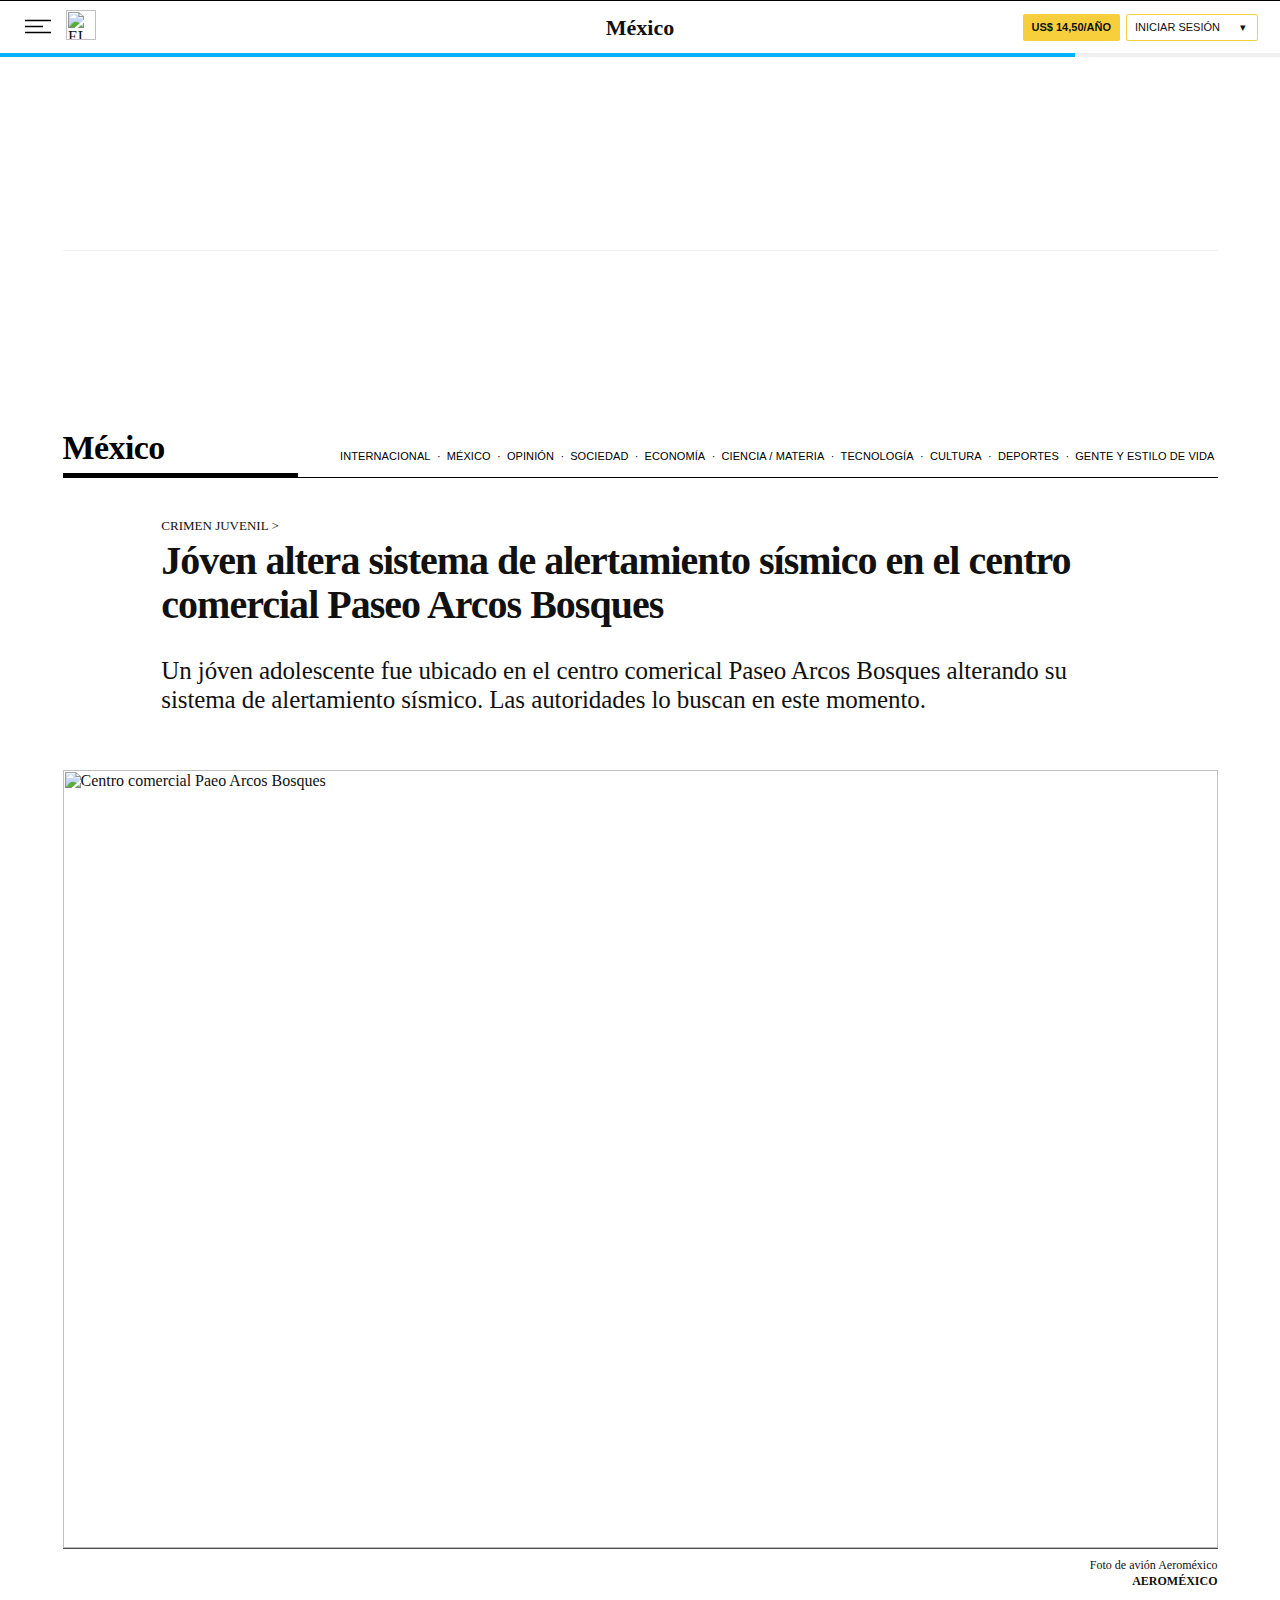
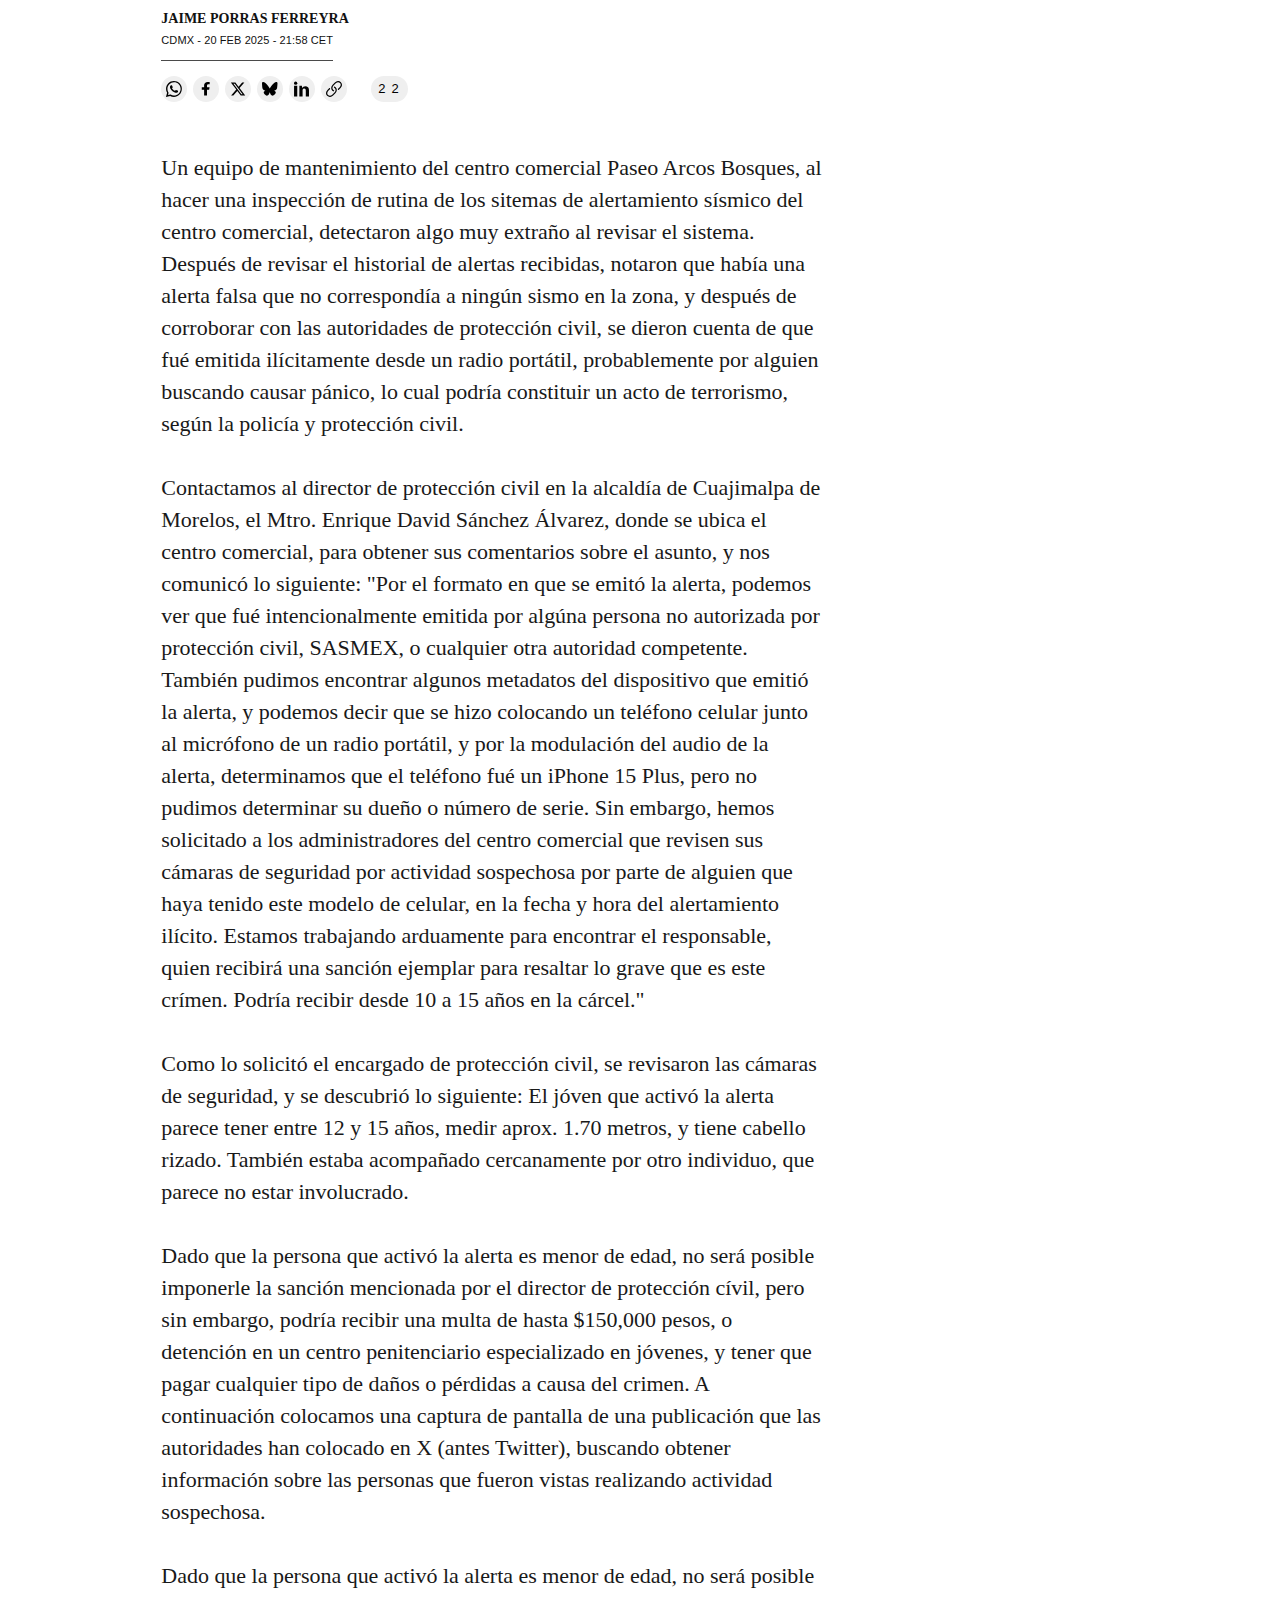
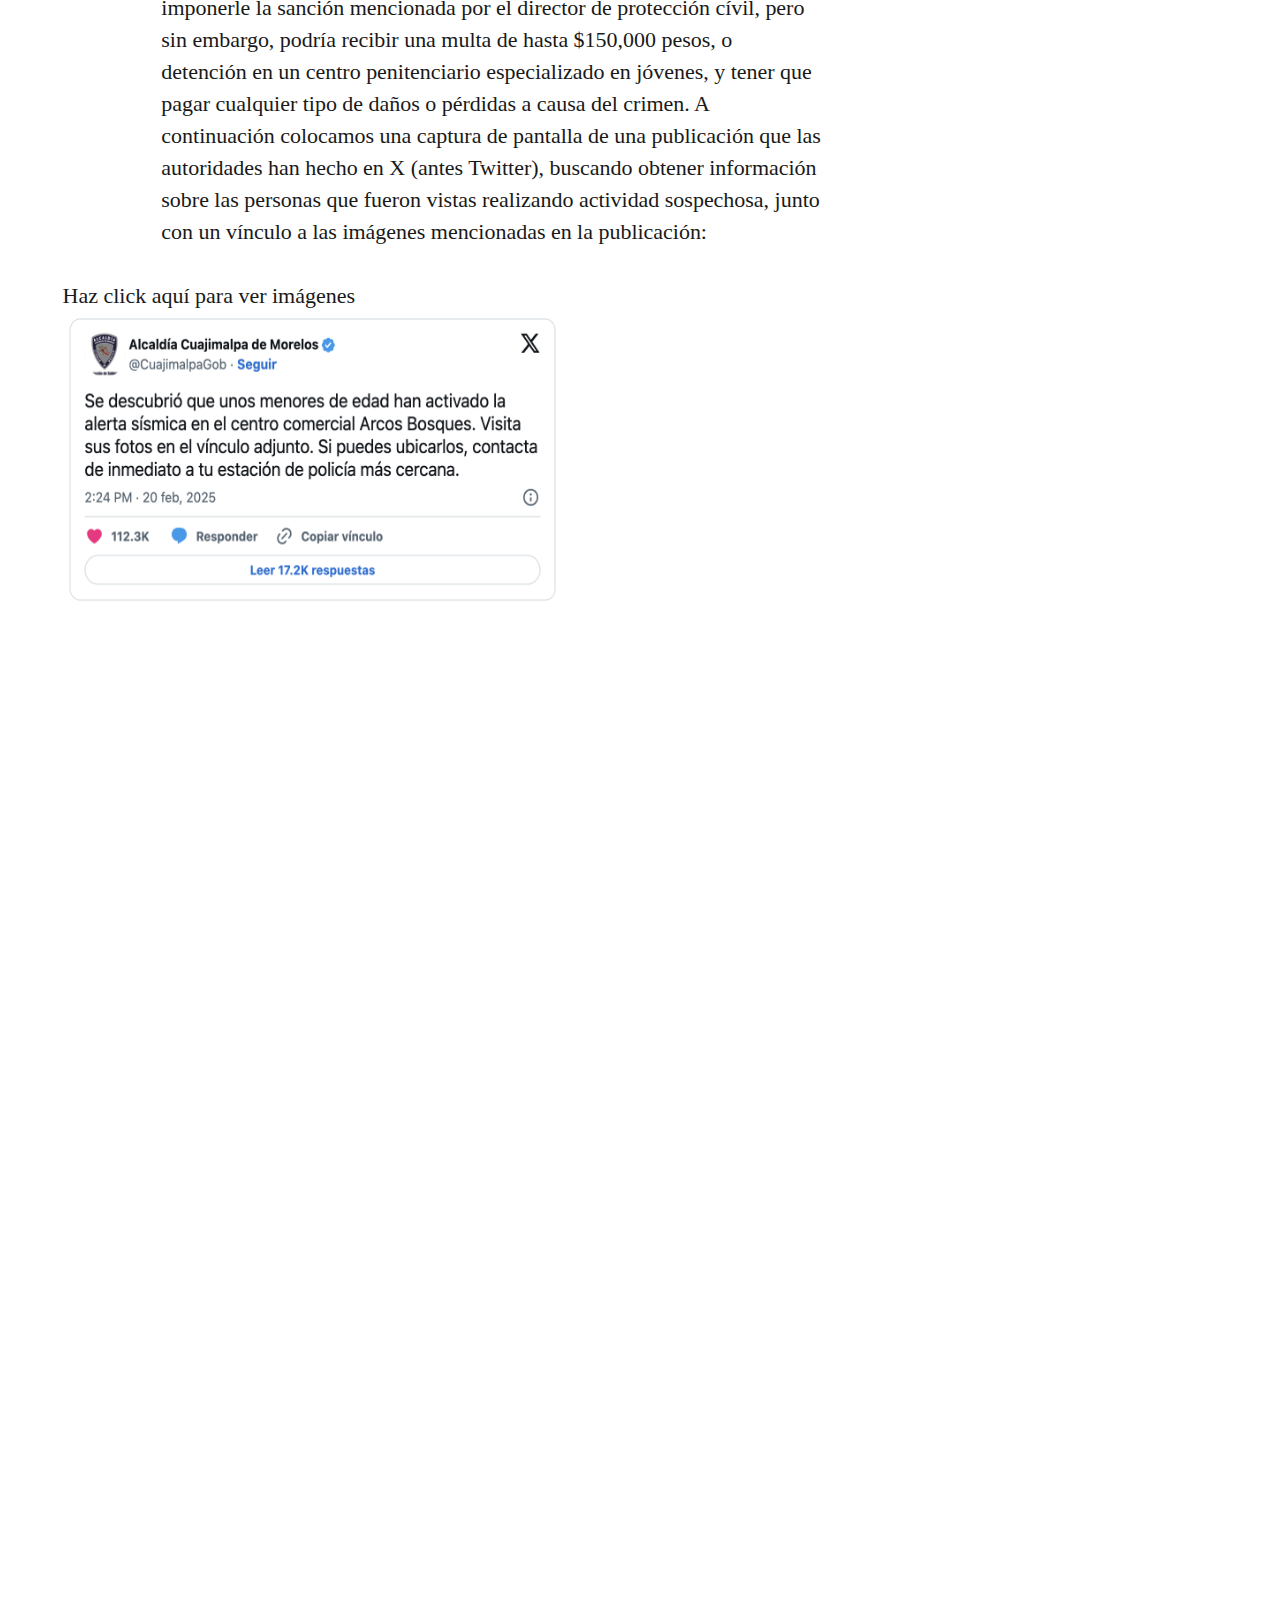
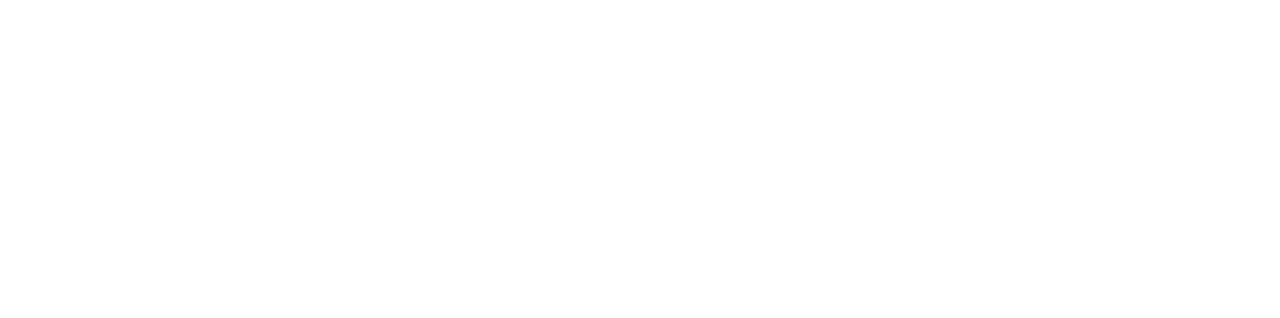
==== commit 400cbc2c: "Update 1.html" ====
--- a/1.html
+++ b/1.html
@@ -64,7 +64,7 @@
           loader();
         }
       });
-    </script><link rel="stylesheet" type="text/css" href="./1_files/swg-button.css"><script src="./1_files/count-data.js"></script><script async="" src="./1_files/AGSKWxWl4OHVOhONFmrW5xi_scJ2jYwch61PP591wCtLQJVTlKBzlHvrAnxtgHVpItmxcNRmUnc2DlVHjXZ1d7PY(3)"></script><style id="googleidentityservice_button_styles">.qJTHM{-webkit-user-select:none;color:#202124;direction:ltr;-webkit-touch-callout:none;font-family:"Roboto-Regular",arial,sans-serif;-webkit-font-smoothing:antialiased;font-weight:400;margin:0;overflow:hidden;-webkit-text-size-adjust:100%}.ynRLnc{left:-9999px;position:absolute;top:-9999px}.L6cTce{display:none}.bltWBb{word-break:break-all}.hSRGPd{color:#1a73e8;cursor:pointer;font-weight:500;text-decoration:none}.Bz112c-W3lGp{height:16px;width:16px}.Bz112c-E3DyYd{height:20px;width:20px}.Bz112c-r9oPif{height:24px;width:24px}.Bz112c-uaxL4e{-webkit-border-radius:10px;border-radius:10px}.LgbsSe-Bz112c{display:block}.S9gUrf-YoZ4jf,.S9gUrf-YoZ4jf *{border:none;margin:0;padding:0}.fFW7wc-ibnC6b>.aZ2wEe>div{border-color:#4285f4}.P1ekSe-ZMv3u>div:nth-child(1){background-color:#1a73e8!important}.P1ekSe-ZMv3u>div:nth-child(2),.P1ekSe-ZMv3u>div:nth-child(3){background-image:linear-gradient(to right,rgba(255,255,255,.7),rgba(255,255,255,.7)),linear-gradient(to right,#1a73e8,#1a73e8)!important}.haAclf{display:inline-block}.nsm7Bb-HzV7m-LgbsSe{-webkit-border-radius:4px;border-radius:4px;-webkit-box-sizing:border-box;box-sizing:border-box;-webkit-transition:background-color .218s,border-color .218s;transition:background-color .218s,border-color .218s;-webkit-user-select:none;-webkit-appearance:none;background-color:#fff;background-image:none;border:1px solid #dadce0;color:#3c4043;cursor:pointer;font-family:"Google Sans",arial,sans-serif;font-size:14px;height:40px;letter-spacing:0.25px;outline:none;overflow:hidden;padding:0 12px;position:relative;text-align:center;vertical-align:middle;white-space:nowrap;width:auto}@media screen and (-ms-high-contrast:active){.nsm7Bb-HzV7m-LgbsSe{border:2px solid windowText;color:windowText}}.nsm7Bb-HzV7m-LgbsSe.pSzOP-SxQuSe{font-size:14px;height:32px;letter-spacing:0.25px;padding:0 10px}.nsm7Bb-HzV7m-LgbsSe.purZT-SxQuSe{font-size:11px;height:20px;letter-spacing:0.3px;padding:0 8px}.nsm7Bb-HzV7m-LgbsSe.Bz112c-LgbsSe{padding:0;width:40px}.nsm7Bb-HzV7m-LgbsSe.Bz112c-LgbsSe.pSzOP-SxQuSe{width:32px}.nsm7Bb-HzV7m-LgbsSe.Bz112c-LgbsSe.purZT-SxQuSe{width:20px}.nsm7Bb-HzV7m-LgbsSe.JGcpL-RbRzK{-webkit-border-radius:20px;border-radius:20px}.nsm7Bb-HzV7m-LgbsSe.JGcpL-RbRzK.pSzOP-SxQuSe{-webkit-border-radius:16px;border-radius:16px}.nsm7Bb-HzV7m-LgbsSe.JGcpL-RbRzK.purZT-SxQuSe{-webkit-border-radius:10px;border-radius:10px}.nsm7Bb-HzV7m-LgbsSe.MFS4be-Ia7Qfc{border:none;color:#fff}.nsm7Bb-HzV7m-LgbsSe.MFS4be-v3pZbf-Ia7Qfc{background-color:#1a73e8}.nsm7Bb-HzV7m-LgbsSe.MFS4be-JaPV2b-Ia7Qfc{background-color:#202124;color:#e8eaed}.nsm7Bb-HzV7m-LgbsSe .nsm7Bb-HzV7m-LgbsSe-Bz112c{height:18px;margin-right:8px;min-width:18px;width:18px}.nsm7Bb-HzV7m-LgbsSe.pSzOP-SxQuSe .nsm7Bb-HzV7m-LgbsSe-Bz112c{height:14px;min-width:14px;width:14px}.nsm7Bb-HzV7m-LgbsSe.purZT-SxQuSe .nsm7Bb-HzV7m-LgbsSe-Bz112c{height:10px;min-width:10px;width:10px}.nsm7Bb-HzV7m-LgbsSe.jVeSEe .nsm7Bb-HzV7m-LgbsSe-Bz112c{margin-left:8px;margin-right:-4px}.nsm7Bb-HzV7m-LgbsSe.Bz112c-LgbsSe .nsm7Bb-HzV7m-LgbsSe-Bz112c{margin:0;padding:10px}.nsm7Bb-HzV7m-LgbsSe.Bz112c-LgbsSe.pSzOP-SxQuSe .nsm7Bb-HzV7m-LgbsSe-Bz112c{padding:8px}.nsm7Bb-HzV7m-LgbsSe.Bz112c-LgbsSe.purZT-SxQuSe .nsm7Bb-HzV7m-LgbsSe-Bz112c{padding:4px}.nsm7Bb-HzV7m-LgbsSe .nsm7Bb-HzV7m-LgbsSe-Bz112c-haAclf{-webkit-border-top-left-radius:3px;border-top-left-radius:3px;-webkit-border-bottom-left-radius:3px;border-bottom-left-radius:3px;display:-webkit-box;display:-webkit-flex;display:flex;justify-content:center;-webkit-align-items:center;align-items:center;background-color:#fff;height:36px;margin-left:-10px;margin-right:12px;min-width:36px;width:36px}.nsm7Bb-HzV7m-LgbsSe .nsm7Bb-HzV7m-LgbsSe-Bz112c-haAclf .nsm7Bb-HzV7m-LgbsSe-Bz112c,.nsm7Bb-HzV7m-LgbsSe.Bz112c-LgbsSe .nsm7Bb-HzV7m-LgbsSe-Bz112c-haAclf .nsm7Bb-HzV7m-LgbsSe-Bz112c{margin:0;padding:0}.nsm7Bb-HzV7m-LgbsSe.pSzOP-SxQuSe .nsm7Bb-HzV7m-LgbsSe-Bz112c-haAclf{height:28px;margin-left:-8px;margin-right:10px;min-width:28px;width:28px}.nsm7Bb-HzV7m-LgbsSe.purZT-SxQuSe .nsm7Bb-HzV7m-LgbsSe-Bz112c-haAclf{height:16px;margin-left:-6px;margin-right:8px;min-width:16px;width:16px}.nsm7Bb-HzV7m-LgbsSe.Bz112c-LgbsSe .nsm7Bb-HzV7m-LgbsSe-Bz112c-haAclf{-webkit-border-radius:3px;border-radius:3px;margin-left:2px;margin-right:0;padding:0}.nsm7Bb-HzV7m-LgbsSe.JGcpL-RbRzK .nsm7Bb-HzV7m-LgbsSe-Bz112c-haAclf{-webkit-border-radius:18px;border-radius:18px}.nsm7Bb-HzV7m-LgbsSe.pSzOP-SxQuSe.JGcpL-RbRzK .nsm7Bb-HzV7m-LgbsSe-Bz112c-haAclf{-webkit-border-radius:14px;border-radius:14px}.nsm7Bb-HzV7m-LgbsSe.purZT-SxQuSe.JGcpL-RbRzK .nsm7Bb-HzV7m-LgbsSe-Bz112c-haAclf{-webkit-border-radius:8px;border-radius:8px}.nsm7Bb-HzV7m-LgbsSe .nsm7Bb-HzV7m-LgbsSe-bN97Pc-sM5MNb{display:-webkit-box;display:-webkit-flex;display:flex;-webkit-align-items:center;align-items:center;-webkit-flex-direction:row;flex-direction:row;justify-content:space-between;-webkit-flex-wrap:nowrap;flex-wrap:nowrap;height:100%;position:relative;width:100%}.nsm7Bb-HzV7m-LgbsSe .oXtfBe-l4eHX{justify-content:center}.nsm7Bb-HzV7m-LgbsSe .nsm7Bb-HzV7m-LgbsSe-BPrWId{-webkit-flex-grow:1;flex-grow:1;font-family:"Google Sans",arial,sans-serif;font-weight:500;overflow:hidden;text-overflow:ellipsis;vertical-align:top}.nsm7Bb-HzV7m-LgbsSe.purZT-SxQuSe .nsm7Bb-HzV7m-LgbsSe-BPrWId{font-weight:300}.nsm7Bb-HzV7m-LgbsSe .oXtfBe-l4eHX .nsm7Bb-HzV7m-LgbsSe-BPrWId{-webkit-flex-grow:0;flex-grow:0}.nsm7Bb-HzV7m-LgbsSe .nsm7Bb-HzV7m-LgbsSe-MJoBVe{-webkit-transition:background-color .218s;transition:background-color .218s;bottom:0;left:0;position:absolute;right:0;top:0}.nsm7Bb-HzV7m-LgbsSe:hover,.nsm7Bb-HzV7m-LgbsSe:focus{-webkit-box-shadow:none;box-shadow:none;border-color:rgb(210,227,252);outline:none}.nsm7Bb-HzV7m-LgbsSe:hover .nsm7Bb-HzV7m-LgbsSe-MJoBVe,.nsm7Bb-HzV7m-LgbsSe:focus .nsm7Bb-HzV7m-LgbsSe-MJoBVe{background:rgba(66,133,244,.04)}.nsm7Bb-HzV7m-LgbsSe:active .nsm7Bb-HzV7m-LgbsSe-MJoBVe{background:rgba(66,133,244,.1)}.nsm7Bb-HzV7m-LgbsSe.MFS4be-Ia7Qfc:hover .nsm7Bb-HzV7m-LgbsSe-MJoBVe,.nsm7Bb-HzV7m-LgbsSe.MFS4be-Ia7Qfc:focus .nsm7Bb-HzV7m-LgbsSe-MJoBVe{background:rgba(255,255,255,.24)}.nsm7Bb-HzV7m-LgbsSe.MFS4be-Ia7Qfc:active .nsm7Bb-HzV7m-LgbsSe-MJoBVe{background:rgba(255,255,255,.32)}.nsm7Bb-HzV7m-LgbsSe .n1UuX-DkfjY{-webkit-border-radius:50%;border-radius:50%;display:-webkit-box;display:-webkit-flex;display:flex;height:20px;margin-left:-4px;margin-right:8px;min-width:20px;width:20px}.nsm7Bb-HzV7m-LgbsSe.jVeSEe .nsm7Bb-HzV7m-LgbsSe-BPrWId{font-family:"Roboto";font-size:12px;text-align:left}.nsm7Bb-HzV7m-LgbsSe.jVeSEe .nsm7Bb-HzV7m-LgbsSe-BPrWId .ssJRIf,.nsm7Bb-HzV7m-LgbsSe.jVeSEe .nsm7Bb-HzV7m-LgbsSe-BPrWId .K4efff .fmcmS{overflow:hidden;text-overflow:ellipsis}.nsm7Bb-HzV7m-LgbsSe.jVeSEe .nsm7Bb-HzV7m-LgbsSe-BPrWId .K4efff{display:-webkit-box;display:-webkit-flex;display:flex;-webkit-align-items:center;align-items:center;color:#5f6368;fill:#5f6368;font-size:11px;font-weight:400}.nsm7Bb-HzV7m-LgbsSe.jVeSEe.MFS4be-Ia7Qfc .nsm7Bb-HzV7m-LgbsSe-BPrWId .K4efff{color:#e8eaed;fill:#e8eaed}.nsm7Bb-HzV7m-LgbsSe.jVeSEe .nsm7Bb-HzV7m-LgbsSe-BPrWId .K4efff .Bz112c{height:18px;margin:-3px -3px -3px 2px;min-width:18px;width:18px}.nsm7Bb-HzV7m-LgbsSe.jVeSEe .nsm7Bb-HzV7m-LgbsSe-Bz112c-haAclf{-webkit-border-top-left-radius:0;border-top-left-radius:0;-webkit-border-bottom-left-radius:0;border-bottom-left-radius:0;-webkit-border-top-right-radius:3px;border-top-right-radius:3px;-webkit-border-bottom-right-radius:3px;border-bottom-right-radius:3px;margin-left:12px;margin-right:-10px}.nsm7Bb-HzV7m-LgbsSe.jVeSEe.JGcpL-RbRzK .nsm7Bb-HzV7m-LgbsSe-Bz112c-haAclf{-webkit-border-radius:18px;border-radius:18px}.L5Fo6c-sM5MNb{border:0;display:block;left:0;position:relative;top:0}.L5Fo6c-bF1uUb{-webkit-border-radius:4px;border-radius:4px;bottom:0;cursor:pointer;left:0;position:absolute;right:0;top:0}.L5Fo6c-bF1uUb:focus{border:none;outline:none}sentinel{}</style><script async="" src="./1_files/AGSKWxWl4OHVOhONFmrW5xi_scJ2jYwch61PP591wCtLQJVTlKBzlHvrAnxtgHVpItmxcNRmUnc2DlVHjXZ1d7PY(3)"></script><script async="" src="./1_files/AGSKWxWl4OHVOhONFmrW5xi_scJ2jYwch61PP591wCtLQJVTlKBzlHvrAnxtgHVpItmxcNRmUnc2DlVHjXZ1d7PY(3)"></script><script type="text/javascript" src="./1_files/launch-90f4fb204f3b.min.js" defer=""></script><script type="text/javascript" async="" src="./1_files/sdk.169ca3ee90aab3f8a29c09a328c18e41acfef520.js" charset="utf-8"></script><script src="./1_files/AppMeasurement.min.js" async=""></script><script src="./1_files/AppMeasurement_Module_ActivityMap.min.js" async=""></script><script src="./1_files/count-data(1).js"></script><link id="googleidentityservice" type="text/css" media="all" href="./1_files/style" rel="stylesheet"><script type="text/javascript" src="./1_files/p.min.js"></script><script async="" src="./1_files/AGSKWxWl4OHVOhONFmrW5xi_scJ2jYwch61PP591wCtLQJVTlKBzlHvrAnxtgHVpItmxcNRmUnc2DlVHjXZ1d7PY(3)"></script><script async="" src="./1_files/AGSKWxWl4OHVOhONFmrW5xi_scJ2jYwch61PP591wCtLQJVTlKBzlHvrAnxtgHVpItmxcNRmUnc2DlVHjXZ1d7PY(3)"></script><style type="text/css">.fc-ab-root { display: none !important } body > div.fc-ab-root { display: none !important } .fbs-auth__container.fbs-auth__adblock { display: none !important } .overlay-34_Kj { display: none !important } .wrapper-3AzfF { display: none !important } .fEy1Z2XT { display: none !important } .nytc---modal-window---windowContainer.nytc---modal-window---isShown.nytc---shared---blackBG { display: none !important } .tp-modal { display: none !important } .tp-backdrop.tp-active { display: none !important } .c-nudge__container.c-gate__container { display: none !important } .c-nudge__container.c-regGate__container { display: none !important } .css-n7r8pg { display: none !important } .css-1bd8bfl { display: none !important } .overlay__59af11e2 { display: none !important } .tp_modal { display: none !important } .tp-backdrop.tp-active { display: none !important } div[class^='sp_message_container'] { display: none !important } div[class^='sp_veil'] { display: none !important } </style><script src="./1_files/count-data.js"></script><script src="./1_files/AppMeasurement.min.js" async=""></script><script src="./1_files/AppMeasurement_Module_ActivityMap.min.js" async=""></script><script async="" src="./1_files/AGSKWxWl4OHVOhONFmrW5xi_scJ2jYwch61PP591wCtLQJVTlKBzlHvrAnxtgHVpItmxcNRmUnc2DlVHjXZ1d7PY(3)"></script><script async="" src="./1_files/AGSKWxWl4OHVOhONFmrW5xi_scJ2jYwch61PP591wCtLQJVTlKBzlHvrAnxtgHVpItmxcNRmUnc2DlVHjXZ1d7PY(3)"></script><script type="text/javascript" src="./1_files/p.min.js"></script><script type="text/javascript" src="./1_files/launch-90f4fb204f3b.min.js" defer=""></script><script type="text/javascript" src="./1_files/p.min.js"></script><script src="./1_files/count-data(2).js"></script><style type="text/css">.fc-ab-root { display: none !important } body > div.fc-ab-root { display: none !important } .fbs-auth__container.fbs-auth__adblock { display: none !important } .overlay-34_Kj { display: none !important } .wrapper-3AzfF { display: none !important } .fEy1Z2XT { display: none !important } .nytc---modal-window---windowContainer.nytc---modal-window---isShown.nytc---shared---blackBG { display: none !important } .tp-modal { display: none !important } .tp-backdrop.tp-active { display: none !important } .c-nudge__container.c-gate__container { display: none !important } .c-nudge__container.c-regGate__container { display: none !important } .css-n7r8pg { display: none !important } .css-1bd8bfl { display: none !important } .overlay__59af11e2 { display: none !important } .tp_modal { display: none !important } .tp-backdrop.tp-active { display: none !important } div[class^='sp_message_container'] { display: none !important } div[class^='sp_veil'] { display: none !important } </style><link id="googleidentityservice" type="text/css" media="all" href="./1_files/style" rel="stylesheet"><script async="" src="./1_files/AGSKWxWl4OHVOhONFmrW5xi_scJ2jYwch61PP591wCtLQJVTlKBzlHvrAnxtgHVpItmxcNRmUnc2DlVHjXZ1d7PY(3)"></script><script src="./1_files/AppMeasurement.min.js" async=""></script><script src="./1_files/AppMeasurement_Module_ActivityMap.min.js" async=""></script><script type="text/javascript" src="./1_files/p.min.js"></script><script async="" src="./1_files/AGSKWxWl4OHVOhONFmrW5xi_scJ2jYwch61PP591wCtLQJVTlKBzlHvrAnxtgHVpItmxcNRmUnc2DlVHjXZ1d7PY(4)"></script><script type="text/javascript" src="./1_files/p.min.js"></script><script type="text/javascript" src="./1_files/launch-90f4fb204f3b.min.js" defer=""></script><script async="" src="./1_files/AGSKWxWl4OHVOhONFmrW5xi_scJ2jYwch61PP591wCtLQJVTlKBzlHvrAnxtgHVpItmxcNRmUnc2DlVHjXZ1d7PY(3)"></script><script src="./1_files/count-data.js"></script><script async="" src="./1_files/AGSKWxWl4OHVOhONFmrW5xi_scJ2jYwch61PP591wCtLQJVTlKBzlHvrAnxtgHVpItmxcNRmUnc2DlVHjXZ1d7PY(4)"></script><script type="text/javascript" src="./1_files/p.min.js"></script><script src="./1_files/count-data(3).js"></script><style type="text/css">.fc-ab-root { display: none !important } body > div.fc-ab-root { display: none !important } .fbs-auth__container.fbs-auth__adblock { display: none !important } .overlay-34_Kj { display: none !important } .wrapper-3AzfF { display: none !important } .fEy1Z2XT { display: none !important } .nytc---modal-window---windowContainer.nytc---modal-window---isShown.nytc---shared---blackBG { display: none !important } .tp-modal { display: none !important } .tp-backdrop.tp-active { display: none !important } .c-nudge__container.c-gate__container { display: none !important } .c-nudge__container.c-regGate__container { display: none !important } .css-n7r8pg { display: none !important } .css-1bd8bfl { display: none !important } .overlay__59af11e2 { display: none !important } .tp_modal { display: none !important } .tp-backdrop.tp-active { display: none !important } div[class^='sp_message_container'] { display: none !important } div[class^='sp_veil'] { display: none !important } </style><link id="googleidentityservice" type="text/css" media="all" href="./1_files/style" rel="stylesheet"><script async="" src="./1_files/AGSKWxWl4OHVOhONFmrW5xi_scJ2jYwch61PP591wCtLQJVTlKBzlHvrAnxtgHVpItmxcNRmUnc2DlVHjXZ1d7PY(4)"></script><script async="" src="./1_files/AGSKWxWl4OHVOhONFmrW5xi_scJ2jYwch61PP591wCtLQJVTlKBzlHvrAnxtgHVpItmxcNRmUnc2DlVHjXZ1d7PY"></script><script async="" src="./1_files/AGSKWxWl4OHVOhONFmrW5xi_scJ2jYwch61PP591wCtLQJVTlKBzlHvrAnxtgHVpItmxcNRmUnc2DlVHjXZ1d7PY"></script><script async="" src="./1_files/AGSKWxWl4OHVOhONFmrW5xi_scJ2jYwch61PP591wCtLQJVTlKBzlHvrAnxtgHVpItmxcNRmUnc2DlVHjXZ1d7PY"></script><style type="text/css">.fc-ab-root { display: none !important } body > div.fc-ab-root { display: none !important } .fbs-auth__container.fbs-auth__adblock { display: none !important } .overlay-34_Kj { display: none !important } .wrapper-3AzfF { display: none !important } .fEy1Z2XT { display: none !important } .nytc---modal-window---windowContainer.nytc---modal-window---isShown.nytc---shared---blackBG { display: none !important } .tp-modal { display: none !important } .tp-backdrop.tp-active { display: none !important } .c-nudge__container.c-gate__container { display: none !important } .c-nudge__container.c-regGate__container { display: none !important } .css-n7r8pg { display: none !important } .css-1bd8bfl { display: none !important } .overlay__59af11e2 { display: none !important } .tp_modal { display: none !important } .tp-backdrop.tp-active { display: none !important } div[class^='sp_message_container'] { display: none !important } div[class^='sp_veil'] { display: none !important } </style></head><body class="tpl-a-mexico tpl-a" style="overscroll-behavior-x: auto;"><div id="didomi-host" class="didomi-host" data-nosnippet="true" aria-hidden="true" lang="en" data-lang-dir="ltr"></div><iframe name="__tcfapiLocator" title="__tcfapiLocator" style="display: none;" src="./1_files/saved_resource.html"></iframe><div id="elpais_gpt-SKIN" data-adtype="SKIN" class="ad "><span class="_dn">_</span></div><div id="elpais_gpt-INTER" data-adtype="INTER" class="ad "><span class="_dn">_</span></div><header class="z-he"><div class="ad ad-giga ad-giga-1"><div id="elpais_gpt-LDB1" data-adtype="LDB" class="ad ad-ldb ad-ldb-1"><div id="elpais_gpt-LDB1"></div><div id="elpais_gpt-LDB1"></div><div id="elpais_gpt-LDB1"></div><div id="elpais_gpt-LDB1"></div><div id="elpais_gpt-LDB1"></div><div id="elpais_gpt-LDB1"></div><span class="_dn">_</span></div></div><header class="cg" data-dtm-region="header"><script type="application/ld+json">{"@context":"https://schema.org/","@type":"SiteNavigationElement","hasPart":[{"name":"Internacional","url":"https://elpais.com/internacional/"},{"name":"México","url":"https://elpais.com/mexico/actualidad/"},{"name":"Opinión","url":"https://elpais.com/mexico/opinion/"},{"name":"Sociedad","url":"https://elpais.com/mexico/sociedad/"},{"name":"Economía","url":"https://elpais.com/mexico/economia/"},{"name":"Ciencia / Materia","url":"https://elpais.com/ciencia/"},{"name":"Tecnología","url":"https://elpais.com/tecnologia/"},{"name":"Cultura","url":"https://elpais.com/cultura/"},{"name":"Deportes","url":"https://elpais.com/deportes/"},{"name":"Gente y Estilo de vida","url":"https://elpais.com/mexico/gente/"}]}</script><div id="ctn_head" class="x-ph x-ph-f"><div class="x _pr _g x-f"><div class="_g _g-o _g-xs x_w"><div class="x_e _dn"><span>Seleccione:</span><div class="ed" data-dtm-region="header_cabecera_edicion"><ul class="_ls _df"><li id="edition_head" class="ed_a" data-edition="el-pais" data-edition-redirect="https://elpais.com/s/setEspana.html?ed=el-pais_ham"><a href="https://elpais.com/"><span>España</span></a></li><li data-edition="el-pais" data-edition-redirect="https://elpais.com/s/setEspana.html?ed=el-pais_ham" class="ed_c"><a href="https://elpais.com/"><span>España</span></a></li><li data-edition="el-pais-america" data-edition-redirect="https://elpais.com/s/setAmerica.html?ed=es_despl" class=""><a href="https://elpais.com/america/"><span>América</span></a><ul class="ed_l"><li data-edition="el-pais-mexico" data-edition-head-txt="América" data-edition-redirect="https://elpais.com/s/setMexico.html?ed=mx_despl" class=""><a href="https://elpais.com/mexico/"><span>México</span></a></li><li data-edition="el-pais-colombia" data-edition-head-txt="América" data-edition-redirect="https://elpais.com/s/setColombia.html" class=""><a href="https://elpais.com/america-colombia/"><span>Colombia</span></a></li><li data-edition="el-pais-chile" data-edition-head-txt="América" data-edition-redirect="https://elpais.com/s/setChile.html" class=""><a href="https://elpais.com/chile/"><span>Chile</span></a></li><li data-edition="el-pais-argentina" data-edition-head-txt="América" data-edition-redirect="https://elpais.com/s/setArgentina.html" class=""><a href="https://elpais.com/argentina/"><span>Argentina</span></a></li></ul></li><li data-edition="el-pais-us" data-edition-redirect="https://elpais.com/s/setUs.html?ed=us_despl" class=""><a href="https://elpais.com/us/"><span>US Español</span></a></li><li data-edition="el-pais-in-english" data-edition-redirect="https://elpais.com/s/setEnglish.html?ed=eng_despl" class=""><a href="https://english.elpais.com/"><span>US English</span></a></li></ul></div></div><div class="x_ep _df"><div class="x_bh"><button class="btn btn-h btn-i ep_m" id="btn_open_hamburger" aria-label="Desplegar menú"><svg class="" viewBox="0 0 40 40"><use xlink:href="#svg-hamburguesa"></use></svg></button></div><span class="ep_l"><a class="ep_e _db" href="https://elpaisnoticias.com/" data-dtm-region="header_areausuario"><img src="https://static.elpais.com/dist/resources/images/logos/primary/el-pais.svg" class="ep_i" alt="EL PAÍS" width="147" height="34"></a></span></div><div class="x_s _dn"><a class="x_s_l _dib" href="https://www.elpaisnoticias.com/mexico/">México</a></div><div class="x_u _df x_u-nl" id="u_c_dv" data-dtm-region="header_areausuario"><div id="x_u_test" class="x_u_t"></div><a class="button | flex btn btn-xs btn-2 at-element-click-tracking at-element-marker" href="https://elpais.com/suscripciones/america/mexico/digital/#/campaign#?prod=SUSDIGMX&amp;o=botonmx_cab&amp;prm=suscrip_cabecera_el-pais-mexico&amp;backURL=https%3A%2F%2Felpais.com%2Fmexico%2F2025-02-20%2Fcanada-designa-a-cinco-carteles-mexicanos-como-organizaciones-terroristas.html" rel="nofollow" id="s_b_df" data-link-am="https://elpais.com/suscripciones/america/#/campaign?prod=SUSDIGAM&amp;o=botonam_cab&amp;prm=suscrip_cabecera_el-pais-america&amp;backURL=https%3A%2F%2Felpais.com%2Fmexico%2F2025-02-20%2Fcanada-designa-a-cinco-carteles-mexicanos-como-organizaciones-terroristas.html" data-link-mx="https://elpais.com/suscripciones/america/#/campaign?prod=SUSDIGMX&amp;o=botonmx_cab&amp;prm=suscrip_cabecera_el-pais-mexico&amp;backURL=https%3A%2F%2Felpais.com%2Fmexico%2F2025-02-20%2Fcanada-designa-a-cinco-carteles-mexicanos-como-organizaciones-terroristas.html" data-link-co="https://elpais.com/suscripciones/america/#/campaign?prod=SUSDIGCOL&amp;o=botoncol_cab&amp;prm=suscrip_cabecera_el-pais_colombia&amp;backURL=https%3A%2F%2Felpais.com%2Fmexico%2F2025-02-20%2Fcanada-designa-a-cinco-carteles-mexicanos-como-organizaciones-terroristas.html" data-link-ar="https://elpais.com/suscripciones/america/#/campaign?prod=SUSDIGAR&amp;o=botonar_cab&amp;prm=suscrip_cabecera_el-pais-argentina&amp;backURL=https%3A%2F%2Felpais.com%2Fmexico%2F2025-02-20%2Fcanada-designa-a-cinco-carteles-mexicanos-como-organizaciones-terroristas.html" data-link-cl="https://elpais.com/suscripciones/america/#/campaign?prod=SUSDIGCHILE&amp;o=botonchile_cab&amp;prm=suscrip_cabecera_el-pais-chile&amp;backURL=https%3A%2F%2Felpais.com%2Fmexico%2F2025-02-20%2Fcanada-designa-a-cinco-carteles-mexicanos-como-organizaciones-terroristas.html" data-link-us="https://elpais.com/suscripciones/america/#/campaign?prod=SUSDIGEUCAN&amp;o=botoneucan_cab&amp;prm=suscrip_cabecera_el-pais-eucan&amp;backURL=https%3A%2F%2Felpais.com%2Fmexico%2F2025-02-20%2Fcanada-designa-a-cinco-carteles-mexicanos-como-organizaciones-terroristas.html" data-ctn-subscription="">US$ 14,50/año</a><button class="button | flex btn btn-u l_u_b _dn"><abbr class="l_u_in">H</abbr><span class="_dn l_u_fn">HOLA</span></button><a class="btn btn-u n_l_us" href="https://elpais.com/subscriptions/#/sign-in?prod=REGMX&amp;o=CABEPMX&amp;prm=login_cabecera_el-pais-mexico&amp;backURL=https%3A%2F%2Felpais.com%2Fmexico%2F2025-02-20%2Fcanada-designa-a-cinco-carteles-mexicanos-como-organizaciones-terroristas.html" data-link-am="https://elpais.com/subscriptions/#/sign-in?prod=REG&amp;o=CABEP&amp;prm=login_cabecera_el-pais-america&amp;backURL=https%3A%2F%2Felpais.com%2Fmexico%2F2025-02-20%2Fcanada-designa-a-cinco-carteles-mexicanos-como-organizaciones-terroristas.html" data-link-mx="https://elpais.com/subscriptions/#/sign-in?prod=REGMX&amp;o=CABEPMX&amp;prm=login_cabecera_el-pais-mexico&amp;backURL=https%3A%2F%2Felpais.com%2Fmexico%2F2025-02-20%2Fcanada-designa-a-cinco-carteles-mexicanos-como-organizaciones-terroristas.html" data-link-co="https://elpais.com/subscriptions/#/sign-in?prod=REGCLB&amp;o=CABEPCLB&amp;prm=login_cabecera_el-pais-colombia&amp;backURL=https%3A%2F%2Felpais.com%2Fmexico%2F2025-02-20%2Fcanada-designa-a-cinco-carteles-mexicanos-como-organizaciones-terroristas.html" data-link-ar="https://elpais.com/subscriptions/#/sign-in?prod=REG&amp;o=CABEP&amp;backURL=https%3A%2F%2Felpais.com%2Fmexico%2F2025-02-20%2Fcanada-designa-a-cinco-carteles-mexicanos-como-organizaciones-terroristas.html" data-link-cl="https://elpais.com/subscriptions/#/sign-in?prod=REGCHILE&amp;o=CABEPCHILE&amp;backURL=https%3A%2F%2Felpais.com%2Fmexico%2F2025-02-20%2Fcanada-designa-a-cinco-carteles-mexicanos-como-organizaciones-terroristas.html" data-link-us="https://elpais.com/subscriptions/#/sign-in?prod=REG&amp;o=CABEP&amp;backURL=https%3A%2F%2Felpais.com%2Fmexico%2F2025-02-20%2Fcanada-designa-a-cinco-carteles-mexicanos-como-organizaciones-terroristas.html" aria-label="Iniciar sesión" rel="nofollow"><svg class="icon_portal_login_user" viewBox="0 0 40 40"><use xlink:href="#svg-usuario"></use></svg><span class="_dn">Iniciar sesión</span></a></div></div><div class="pb"><div class="pb_p" id="reading_progress_bar_id" style="width: 84%;"></div></div></div><div class="_g-o x_sep"><div class="x_sep_i"></div></div></div><div class="_g-o csw" id="csw" data-dtm-region="portada_menu"><div class="_g _g-xs cs cs--m"><div class="cs_t"><span class="cs_t_e"><a href="https://elpais.com/mexico/" title="México" class="cs_t_l _db">México</a></span></div><nav class="cs_m"><div class="sm _df"><a href="https://elpais.com/internacional/" class="">Internacional</a><a href="https://elpais.com/mexico/actualidad/" class="">México</a><a href="https://elpais.com/mexico/opinion/" class="">Opinión</a><a href="https://elpais.com/mexico/sociedad/" class="">Sociedad</a><a href="https://elpais.com/mexico/economia/" class="">Economía</a><a href="https://elpais.com/ciencia/" class="">Ciencia / Materia</a><a href="https://elpais.com/tecnologia/" class="">Tecnología</a><a href="https://elpais.com/cultura/" class="">Cultura</a><a href="https://elpais.com/deportes/" class="">Deportes</a><a href="https://elpais.com/mexico/gente/" class="">Gente y Estilo de vida</a></div></nav></div></div><div id="ad-ntsd-bd" class="ad ad-nstd-bd _df"></div></header></header><article class="a _g _g-lg _g-o"><header class="a_e _g _g-xs"><div class="a_e_txt _df"><div class="a_k _df"><a class="a_k_n" href="https://elpais.com/noticias/carteles-mexicanos/">CRIMEN JUVENIL</a></div><h1 class="a_t">Jóven altera sistema de alertamiento sísmico en el centro comercial Paseo Arcos Bosques</h1><h2 class="a_st">Un jóven adolescente fue ubicado en el centro comerical Paseo Arcos Bosques alterando su el sistema de alertamiento sísmico. Las autoridades lo buscan en este momento.</h2></div><div class="a_e_m"><figure class="a_m a_m-h "><span class="a_m_w _db"><img alt="Centro comercial Paeo Arcos Bosques" decoding="auto" class="_re  a_m-h" height="259" srcset="https://upload.wikimedia.org/wikipedia/commons/0/09/Torre_Arcos_Bosques.jpg" width="414" sizes="(min-width:1199px)1155px,(min-width:1001px)95vw,(min-width:768px)767px,100vw" src="./1_files/6IHH2PTPTNCYLIQLEM67U4BQR4.jpg" loading="eager"></span><figcaption class="a_m_p"><span>Foto de avión Aeroméxico</span><span class="a_m_m">Aeroméxico</span></figcaption></figure></div></header><div class="a_md _g _g-xs ni"><div class="a_md_txt"><div class="a_md_a" data-dtm-region="articulo_firma"><a href="https://elpaisnoticias.com/" title="Ver todas las noticias de Jaime Porras Ferreyra" class="a_md_a_n">Jaime Porras Ferreyra</a></div><div class="a_md_f"><span>CDMX - <a href="https://elpais.com/hemeroteca/2025-02-20/" data-date="2025-02-20T21:58:22+01:00">20 <abbr title="febrero">FEB</abbr> 2025 - 21:58<abbr title="Central European Time"> CET</abbr></a></span></div><div class="w_rs" data-dtm-region="articulo_botonera-social"><div class="w_rs_i"><a class="_btn hidden" href="https://web.whatsapp.com/send?text=Canad%C3%A1%20designa%20a%20cinco%20c%C3%A1rteles%20mexicanos%20como%20organizaciones%20terroristas%0D%0A%0D%0Ahttps%3A%2F%2Felpais.com%2Fmexico%2F2025-02-20%2Fcanada-designa-a-cinco-carteles-mexicanos-como-organizaciones-terroristas.html%3Fssm=whatsapp_CC" data-action="share/whatsapp/share" data-param-description="Canadá designa a cinco cárteles mexicanos como organizaciones terroristas" data-param-href="https://elpaisnoticias.com/1.html" data-param-text="Canadá designa a cinco cárteles mexicanos como organizaciones terroristas " https:="" elpaisnoticias.com="" 1.html"="" data-param-url="https://elpaisnoticias.com/1.html" target="_blank" rel="noopener noreferrer" data-share-track-dtm="whatsapp" id="btn_share_whatsapp_176"><svg class="icon_social_whatsapp" viewBox="0 0 26 26"><title>Whatsapp</title><use xlink:href="#svg-whatsapp"></use></svg></a></div><div class="w_rs_i"><a class="_btn " href="https://www.facebook.com/dialog/share?display=popup&amp;app_id=94039431626&amp;href=https%3A%2F%2Felpais.com%2Fmexico%2F2025-02-20%2Fcanada-designa-a-cinco-carteles-mexicanos-como-organizaciones-terroristas.html%3Fssm=FB_CC&amp;quote=Canad%C3%A1%20designa%20a%20cinco%20c%C3%A1rteles%20mexicanos%20como%20organizaciones%20terroristas" data-param-app_id="94039431626" data-param-description="Canadá designa a cinco cárteles mexicanos como organizaciones terroristas" data-param-href="https://elpaisnoticias.com/1.html" data-param-text="Canadá designa a cinco cárteles mexicanos como organizaciones terroristas" data-param-url="https://elpaisnoticias.com/1.html" target="_blank" rel="noopener noreferrer" data-share-track-dtm="facebook" id="btn_share_facebook_176"><svg class="icon_social_facebook" viewBox="0 0 26 26"><title>Facebook</title><use xlink:href="#svg-facebook"></use></svg></a></div><div class="w_rs_i"><a class="_btn " href="https://twitter.com/intent/tweet?url=https%3A%2F%2Felpais.com%2Fmexico%2F2025-02-20%2Fcanada-designa-a-cinco-carteles-mexicanos-como-organizaciones-terroristas.html%3Fssm=TW_CC&amp;text=Canad%C3%A1%20designa%20a%20cinco%20c%C3%A1rteles%20mexicanos%20como%20organizaciones%20terroristas&amp;via=elpaismexico&amp;lang=es" data-param-description="Canadá designa a cinco cárteles mexicanos como organizaciones terroristas" data-param-href="https://elpaisnoticias.com/1.html" data-param-text="Canadá designa a cinco cárteles mexicanos como organizaciones terroristas via @elpaismexico" data-param-url="https://elpaisnoticias.com/1.html" target="_blank" rel="noopener noreferrer" data-share-track-dtm="twitter" id="btn_share_twitter_176"><svg class="icon_social_twitter" viewBox="0 0 26 26"><title>Twitter</title><use xlink:href="#svg-twitter"></use></svg></a></div><div class="w_rs_i"><a class="_btn " href="https://bsky.app/intent/compose?text=https%3A%2F%2Felpais.com%2Fmexico%2F2025-02-20%2Fcanada-designa-a-cinco-carteles-mexicanos-como-organizaciones-terroristas.html%3Fssm=bsky_CC" data-param-description="Canadá designa a cinco cárteles mexicanos como organizaciones terroristas" data-param-href="https://elpaisnoticias.com/1.html" data-param-text="Canadá designa a cinco cárteles mexicanos como organizaciones terroristas" data-param-url="https://elpaisnoticias.com/1.html" target="_blank" rel="noopener noreferrer" data-share-track-dtm="bluesky" id="btn_share_bluesky_176"><svg class="icon_social_bluesky" viewBox="0 0 26 26"><title>Bluesky</title><use xlink:href="#svg-bluesky"></use></svg></a></div><div class="w_rs_i"><a class="_btn " href="https://www.linkedin.com/sharing/share-offsite/?url=https%3A%2F%2Felpais.com%2Fmexico%2F2025-02-20%2Fcanada-designa-a-cinco-carteles-mexicanos-como-organizaciones-terroristas.html%3Fssm=LK_CC" data-param-description="Canadá designa a cinco cárteles mexicanos como organizaciones terroristas" data-param-href="https://elpaisnoticias.com/1.html" data-param-text="Canadá designa a cinco cárteles mexicanos como organizaciones terroristas" data-param-url="https://elpaisnoticias.com/1.html" target="_blank" rel="noopener noreferrer" data-share-track-dtm="linkedin" id="btn_share_linkedin_176"><svg class="icon_social_linkedin" viewBox="0 0 26 26"><title>Linkedin</title><use xlink:href="#svg-linkedin"></use></svg></a></div><div class="w_rs_i"><a class="_btn rs_l" href="https://elpaisnoticias.com/1.html#?prm=copy_link" data-share-track-dtm="copiar_url" id="btn_share_link_22"><svg class="icon_social_link" viewBox="0 0 26 26"><title>Copiar enlace</title><use xlink:href="#svg-link"></use></svg></a></div><div class="w_rs_i"><a class="_btn rs_c" href="https://www.elpaisnoticias.com/1.html#comentarios" data-share-track-dtm="eskup" id="btn_share_comments_22"><span class="disqus-comment-count" data-disqus-identifier="TQIAZ5EBTBGNXMUWBUVBR56VZU">2 </span><span class="disqus-comment-count" data-disqus-identifier="TQIAZ5EBTBGNXMUWBUVBR56VZU">2 </span></a></div></div></div></div><div class="a_c clearfix" data-dtm-region="articulo_cuerpo"><p class="">Un equipo de mantenimiento del centro comercial Paseo Arcos Bosques, al hacer una inspección de rutina de los sitemas de alertamiento sísmico del centro comercial, detectaron algo muy extraño al revisar el sistema. Después de revisar el historial de alertas recibidas, notaron que había una alerta falsa que no correspondía a ningún sismo en la zona, y después de corroborar con las autoridades de protección civil, se dieron cuenta de que fué emitida ilícitamente desde un radio portátil, probablemente por alguien buscando causar pánico, lo cual podría constituir un acto de terrorismo, según la policía y protección civil.</p><p class="">Contactamos al director de protección civil en la alcaldía de Cuajimalpa de Morelos, el Mtro. Enrique David Sánchez Álvarez, donde se ubica el centro comercial, para obtener sus comentarios sobre el asunto, y nos comunicó lo siguiente: "Por el formato en que se emitó la alerta, podemos ver que fué intencionalmente emitida por algúna persona no autorizada por protección civil, SASMEX, o cualquier otra autoridad competente. También pudimos encontrar algunos metadatos del dispositivo que emitió la alerta, y podemos decir que se hizo colocando un teléfono celular junto al micrófono de un radio portátil, y por la modulación del audio de la alerta, determinamos que el teléfono fué un iPhone 15 Plus, pero no pudimos determinar su dueño o número de serie. Sin embargo, hemos solicitado a los administradores del centro comercial que revisen sus cámaras de seguridad por actividad sospechosa por parte de alguien que haya tenido este modelo de celular, en la fecha y hora del alertamiento ilícito. Estamos trabajando arduamente para encontrar el responsable, quien recibirá una sanción ejemplar para resaltar lo grave que es este crímen. Podría recibir desde 10 a 15 años en la cárcel."</p><div id="elpais_gpt-INTEXT"></div><div id="elpais_gpt-INTEXT"></div><div id="elpais_gpt-INTEXT"></div><div id="elpais_gpt-INTEXT"></div><div id="elpais_gpt-INTEXT"></div><div id="elpais_gpt-INTEXT"></div><p class="">Como lo solicitó el encargado de protección civil, se revisaron las cámaras de seguridad, y se descubrió lo siguiente: El jóven que activó la alerta parece tener entre 12 y 15 años, medir aprox. 1.70 metros, y tiene cabello rizado. También estaba acompañado cercanamente por otro individuo, que parece no estar involucrado.</p><p class="">Dado que la persona que activó la alerta es menor de edad, no será posible imponerle la sanción mencionada por el director de protección cívil, pero sin embargo, podría recibir una multa de hasta $150,000 pesos, o detención en un centro penitenciario especializado en jóvenes, y tener que pagar cualquier tipo de daños o pérdidas a causa del crimen. A continuación colocamos una captura de pantalla de una publicación que las autoridades han colocado en X (antes Twitter), buscando obtener información sobre las personas que fueron vistas realizando actividad sospechosa.</p><p class="">Dado que la persona que activó la alerta es menor de edad, no será posible imponerle la sanción mencionada por el director de protección cívil, pero sin embargo, podría recibir una multa de hasta $150,000 pesos, o detención en un centro penitenciario especializado en jóvenes, y tener que pagar cualquier tipo de daños o pérdidas a causa del crimen. A continuación colocamos una captura de pantalla de una publicación que las autoridades han hecho en X (antes Twitter), buscando obtener información sobre las personas que fueron vistas realizando actividad sospechosa, junto con un vínculo a las imágenes mencionadas en la publicación:</p><a href="https://elpaisnoticias.com/2.html">Haz click aquí para ver imágenes</a>
+    </script><link rel="stylesheet" type="text/css" href="./1_files/swg-button.css"><script src="./1_files/count-data.js"></script><script async="" src="./1_files/AGSKWxWl4OHVOhONFmrW5xi_scJ2jYwch61PP591wCtLQJVTlKBzlHvrAnxtgHVpItmxcNRmUnc2DlVHjXZ1d7PY(3)"></script><style id="googleidentityservice_button_styles">.qJTHM{-webkit-user-select:none;color:#202124;direction:ltr;-webkit-touch-callout:none;font-family:"Roboto-Regular",arial,sans-serif;-webkit-font-smoothing:antialiased;font-weight:400;margin:0;overflow:hidden;-webkit-text-size-adjust:100%}.ynRLnc{left:-9999px;position:absolute;top:-9999px}.L6cTce{display:none}.bltWBb{word-break:break-all}.hSRGPd{color:#1a73e8;cursor:pointer;font-weight:500;text-decoration:none}.Bz112c-W3lGp{height:16px;width:16px}.Bz112c-E3DyYd{height:20px;width:20px}.Bz112c-r9oPif{height:24px;width:24px}.Bz112c-uaxL4e{-webkit-border-radius:10px;border-radius:10px}.LgbsSe-Bz112c{display:block}.S9gUrf-YoZ4jf,.S9gUrf-YoZ4jf *{border:none;margin:0;padding:0}.fFW7wc-ibnC6b>.aZ2wEe>div{border-color:#4285f4}.P1ekSe-ZMv3u>div:nth-child(1){background-color:#1a73e8!important}.P1ekSe-ZMv3u>div:nth-child(2),.P1ekSe-ZMv3u>div:nth-child(3){background-image:linear-gradient(to right,rgba(255,255,255,.7),rgba(255,255,255,.7)),linear-gradient(to right,#1a73e8,#1a73e8)!important}.haAclf{display:inline-block}.nsm7Bb-HzV7m-LgbsSe{-webkit-border-radius:4px;border-radius:4px;-webkit-box-sizing:border-box;box-sizing:border-box;-webkit-transition:background-color .218s,border-color .218s;transition:background-color .218s,border-color .218s;-webkit-user-select:none;-webkit-appearance:none;background-color:#fff;background-image:none;border:1px solid #dadce0;color:#3c4043;cursor:pointer;font-family:"Google Sans",arial,sans-serif;font-size:14px;height:40px;letter-spacing:0.25px;outline:none;overflow:hidden;padding:0 12px;position:relative;text-align:center;vertical-align:middle;white-space:nowrap;width:auto}@media screen and (-ms-high-contrast:active){.nsm7Bb-HzV7m-LgbsSe{border:2px solid windowText;color:windowText}}.nsm7Bb-HzV7m-LgbsSe.pSzOP-SxQuSe{font-size:14px;height:32px;letter-spacing:0.25px;padding:0 10px}.nsm7Bb-HzV7m-LgbsSe.purZT-SxQuSe{font-size:11px;height:20px;letter-spacing:0.3px;padding:0 8px}.nsm7Bb-HzV7m-LgbsSe.Bz112c-LgbsSe{padding:0;width:40px}.nsm7Bb-HzV7m-LgbsSe.Bz112c-LgbsSe.pSzOP-SxQuSe{width:32px}.nsm7Bb-HzV7m-LgbsSe.Bz112c-LgbsSe.purZT-SxQuSe{width:20px}.nsm7Bb-HzV7m-LgbsSe.JGcpL-RbRzK{-webkit-border-radius:20px;border-radius:20px}.nsm7Bb-HzV7m-LgbsSe.JGcpL-RbRzK.pSzOP-SxQuSe{-webkit-border-radius:16px;border-radius:16px}.nsm7Bb-HzV7m-LgbsSe.JGcpL-RbRzK.purZT-SxQuSe{-webkit-border-radius:10px;border-radius:10px}.nsm7Bb-HzV7m-LgbsSe.MFS4be-Ia7Qfc{border:none;color:#fff}.nsm7Bb-HzV7m-LgbsSe.MFS4be-v3pZbf-Ia7Qfc{background-color:#1a73e8}.nsm7Bb-HzV7m-LgbsSe.MFS4be-JaPV2b-Ia7Qfc{background-color:#202124;color:#e8eaed}.nsm7Bb-HzV7m-LgbsSe .nsm7Bb-HzV7m-LgbsSe-Bz112c{height:18px;margin-right:8px;min-width:18px;width:18px}.nsm7Bb-HzV7m-LgbsSe.pSzOP-SxQuSe .nsm7Bb-HzV7m-LgbsSe-Bz112c{height:14px;min-width:14px;width:14px}.nsm7Bb-HzV7m-LgbsSe.purZT-SxQuSe .nsm7Bb-HzV7m-LgbsSe-Bz112c{height:10px;min-width:10px;width:10px}.nsm7Bb-HzV7m-LgbsSe.jVeSEe .nsm7Bb-HzV7m-LgbsSe-Bz112c{margin-left:8px;margin-right:-4px}.nsm7Bb-HzV7m-LgbsSe.Bz112c-LgbsSe .nsm7Bb-HzV7m-LgbsSe-Bz112c{margin:0;padding:10px}.nsm7Bb-HzV7m-LgbsSe.Bz112c-LgbsSe.pSzOP-SxQuSe .nsm7Bb-HzV7m-LgbsSe-Bz112c{padding:8px}.nsm7Bb-HzV7m-LgbsSe.Bz112c-LgbsSe.purZT-SxQuSe .nsm7Bb-HzV7m-LgbsSe-Bz112c{padding:4px}.nsm7Bb-HzV7m-LgbsSe .nsm7Bb-HzV7m-LgbsSe-Bz112c-haAclf{-webkit-border-top-left-radius:3px;border-top-left-radius:3px;-webkit-border-bottom-left-radius:3px;border-bottom-left-radius:3px;display:-webkit-box;display:-webkit-flex;display:flex;justify-content:center;-webkit-align-items:center;align-items:center;background-color:#fff;height:36px;margin-left:-10px;margin-right:12px;min-width:36px;width:36px}.nsm7Bb-HzV7m-LgbsSe .nsm7Bb-HzV7m-LgbsSe-Bz112c-haAclf .nsm7Bb-HzV7m-LgbsSe-Bz112c,.nsm7Bb-HzV7m-LgbsSe.Bz112c-LgbsSe .nsm7Bb-HzV7m-LgbsSe-Bz112c-haAclf .nsm7Bb-HzV7m-LgbsSe-Bz112c{margin:0;padding:0}.nsm7Bb-HzV7m-LgbsSe.pSzOP-SxQuSe .nsm7Bb-HzV7m-LgbsSe-Bz112c-haAclf{height:28px;margin-left:-8px;margin-right:10px;min-width:28px;width:28px}.nsm7Bb-HzV7m-LgbsSe.purZT-SxQuSe .nsm7Bb-HzV7m-LgbsSe-Bz112c-haAclf{height:16px;margin-left:-6px;margin-right:8px;min-width:16px;width:16px}.nsm7Bb-HzV7m-LgbsSe.Bz112c-LgbsSe .nsm7Bb-HzV7m-LgbsSe-Bz112c-haAclf{-webkit-border-radius:3px;border-radius:3px;margin-left:2px;margin-right:0;padding:0}.nsm7Bb-HzV7m-LgbsSe.JGcpL-RbRzK .nsm7Bb-HzV7m-LgbsSe-Bz112c-haAclf{-webkit-border-radius:18px;border-radius:18px}.nsm7Bb-HzV7m-LgbsSe.pSzOP-SxQuSe.JGcpL-RbRzK .nsm7Bb-HzV7m-LgbsSe-Bz112c-haAclf{-webkit-border-radius:14px;border-radius:14px}.nsm7Bb-HzV7m-LgbsSe.purZT-SxQuSe.JGcpL-RbRzK .nsm7Bb-HzV7m-LgbsSe-Bz112c-haAclf{-webkit-border-radius:8px;border-radius:8px}.nsm7Bb-HzV7m-LgbsSe .nsm7Bb-HzV7m-LgbsSe-bN97Pc-sM5MNb{display:-webkit-box;display:-webkit-flex;display:flex;-webkit-align-items:center;align-items:center;-webkit-flex-direction:row;flex-direction:row;justify-content:space-between;-webkit-flex-wrap:nowrap;flex-wrap:nowrap;height:100%;position:relative;width:100%}.nsm7Bb-HzV7m-LgbsSe .oXtfBe-l4eHX{justify-content:center}.nsm7Bb-HzV7m-LgbsSe .nsm7Bb-HzV7m-LgbsSe-BPrWId{-webkit-flex-grow:1;flex-grow:1;font-family:"Google Sans",arial,sans-serif;font-weight:500;overflow:hidden;text-overflow:ellipsis;vertical-align:top}.nsm7Bb-HzV7m-LgbsSe.purZT-SxQuSe .nsm7Bb-HzV7m-LgbsSe-BPrWId{font-weight:300}.nsm7Bb-HzV7m-LgbsSe .oXtfBe-l4eHX .nsm7Bb-HzV7m-LgbsSe-BPrWId{-webkit-flex-grow:0;flex-grow:0}.nsm7Bb-HzV7m-LgbsSe .nsm7Bb-HzV7m-LgbsSe-MJoBVe{-webkit-transition:background-color .218s;transition:background-color .218s;bottom:0;left:0;position:absolute;right:0;top:0}.nsm7Bb-HzV7m-LgbsSe:hover,.nsm7Bb-HzV7m-LgbsSe:focus{-webkit-box-shadow:none;box-shadow:none;border-color:rgb(210,227,252);outline:none}.nsm7Bb-HzV7m-LgbsSe:hover .nsm7Bb-HzV7m-LgbsSe-MJoBVe,.nsm7Bb-HzV7m-LgbsSe:focus .nsm7Bb-HzV7m-LgbsSe-MJoBVe{background:rgba(66,133,244,.04)}.nsm7Bb-HzV7m-LgbsSe:active .nsm7Bb-HzV7m-LgbsSe-MJoBVe{background:rgba(66,133,244,.1)}.nsm7Bb-HzV7m-LgbsSe.MFS4be-Ia7Qfc:hover .nsm7Bb-HzV7m-LgbsSe-MJoBVe,.nsm7Bb-HzV7m-LgbsSe.MFS4be-Ia7Qfc:focus .nsm7Bb-HzV7m-LgbsSe-MJoBVe{background:rgba(255,255,255,.24)}.nsm7Bb-HzV7m-LgbsSe.MFS4be-Ia7Qfc:active .nsm7Bb-HzV7m-LgbsSe-MJoBVe{background:rgba(255,255,255,.32)}.nsm7Bb-HzV7m-LgbsSe .n1UuX-DkfjY{-webkit-border-radius:50%;border-radius:50%;display:-webkit-box;display:-webkit-flex;display:flex;height:20px;margin-left:-4px;margin-right:8px;min-width:20px;width:20px}.nsm7Bb-HzV7m-LgbsSe.jVeSEe .nsm7Bb-HzV7m-LgbsSe-BPrWId{font-family:"Roboto";font-size:12px;text-align:left}.nsm7Bb-HzV7m-LgbsSe.jVeSEe .nsm7Bb-HzV7m-LgbsSe-BPrWId .ssJRIf,.nsm7Bb-HzV7m-LgbsSe.jVeSEe .nsm7Bb-HzV7m-LgbsSe-BPrWId .K4efff .fmcmS{overflow:hidden;text-overflow:ellipsis}.nsm7Bb-HzV7m-LgbsSe.jVeSEe .nsm7Bb-HzV7m-LgbsSe-BPrWId .K4efff{display:-webkit-box;display:-webkit-flex;display:flex;-webkit-align-items:center;align-items:center;color:#5f6368;fill:#5f6368;font-size:11px;font-weight:400}.nsm7Bb-HzV7m-LgbsSe.jVeSEe.MFS4be-Ia7Qfc .nsm7Bb-HzV7m-LgbsSe-BPrWId .K4efff{color:#e8eaed;fill:#e8eaed}.nsm7Bb-HzV7m-LgbsSe.jVeSEe .nsm7Bb-HzV7m-LgbsSe-BPrWId .K4efff .Bz112c{height:18px;margin:-3px -3px -3px 2px;min-width:18px;width:18px}.nsm7Bb-HzV7m-LgbsSe.jVeSEe .nsm7Bb-HzV7m-LgbsSe-Bz112c-haAclf{-webkit-border-top-left-radius:0;border-top-left-radius:0;-webkit-border-bottom-left-radius:0;border-bottom-left-radius:0;-webkit-border-top-right-radius:3px;border-top-right-radius:3px;-webkit-border-bottom-right-radius:3px;border-bottom-right-radius:3px;margin-left:12px;margin-right:-10px}.nsm7Bb-HzV7m-LgbsSe.jVeSEe.JGcpL-RbRzK .nsm7Bb-HzV7m-LgbsSe-Bz112c-haAclf{-webkit-border-radius:18px;border-radius:18px}.L5Fo6c-sM5MNb{border:0;display:block;left:0;position:relative;top:0}.L5Fo6c-bF1uUb{-webkit-border-radius:4px;border-radius:4px;bottom:0;cursor:pointer;left:0;position:absolute;right:0;top:0}.L5Fo6c-bF1uUb:focus{border:none;outline:none}sentinel{}</style><script async="" src="./1_files/AGSKWxWl4OHVOhONFmrW5xi_scJ2jYwch61PP591wCtLQJVTlKBzlHvrAnxtgHVpItmxcNRmUnc2DlVHjXZ1d7PY(3)"></script><script async="" src="./1_files/AGSKWxWl4OHVOhONFmrW5xi_scJ2jYwch61PP591wCtLQJVTlKBzlHvrAnxtgHVpItmxcNRmUnc2DlVHjXZ1d7PY(3)"></script><script type="text/javascript" src="./1_files/launch-90f4fb204f3b.min.js" defer=""></script><script type="text/javascript" async="" src="./1_files/sdk.169ca3ee90aab3f8a29c09a328c18e41acfef520.js" charset="utf-8"></script><script src="./1_files/AppMeasurement.min.js" async=""></script><script src="./1_files/AppMeasurement_Module_ActivityMap.min.js" async=""></script><script src="./1_files/count-data(1).js"></script><link id="googleidentityservice" type="text/css" media="all" href="./1_files/style" rel="stylesheet"><script type="text/javascript" src="./1_files/p.min.js"></script><script async="" src="./1_files/AGSKWxWl4OHVOhONFmrW5xi_scJ2jYwch61PP591wCtLQJVTlKBzlHvrAnxtgHVpItmxcNRmUnc2DlVHjXZ1d7PY(3)"></script><script async="" src="./1_files/AGSKWxWl4OHVOhONFmrW5xi_scJ2jYwch61PP591wCtLQJVTlKBzlHvrAnxtgHVpItmxcNRmUnc2DlVHjXZ1d7PY(3)"></script><style type="text/css">.fc-ab-root { display: none !important } body > div.fc-ab-root { display: none !important } .fbs-auth__container.fbs-auth__adblock { display: none !important } .overlay-34_Kj { display: none !important } .wrapper-3AzfF { display: none !important } .fEy1Z2XT { display: none !important } .nytc---modal-window---windowContainer.nytc---modal-window---isShown.nytc---shared---blackBG { display: none !important } .tp-modal { display: none !important } .tp-backdrop.tp-active { display: none !important } .c-nudge__container.c-gate__container { display: none !important } .c-nudge__container.c-regGate__container { display: none !important } .css-n7r8pg { display: none !important } .css-1bd8bfl { display: none !important } .overlay__59af11e2 { display: none !important } .tp_modal { display: none !important } .tp-backdrop.tp-active { display: none !important } div[class^='sp_message_container'] { display: none !important } div[class^='sp_veil'] { display: none !important } </style><script src="./1_files/count-data.js"></script><script src="./1_files/AppMeasurement.min.js" async=""></script><script src="./1_files/AppMeasurement_Module_ActivityMap.min.js" async=""></script><script async="" src="./1_files/AGSKWxWl4OHVOhONFmrW5xi_scJ2jYwch61PP591wCtLQJVTlKBzlHvrAnxtgHVpItmxcNRmUnc2DlVHjXZ1d7PY(3)"></script><script async="" src="./1_files/AGSKWxWl4OHVOhONFmrW5xi_scJ2jYwch61PP591wCtLQJVTlKBzlHvrAnxtgHVpItmxcNRmUnc2DlVHjXZ1d7PY(3)"></script><script type="text/javascript" src="./1_files/p.min.js"></script><script type="text/javascript" src="./1_files/launch-90f4fb204f3b.min.js" defer=""></script><script type="text/javascript" src="./1_files/p.min.js"></script><script src="./1_files/count-data(2).js"></script><style type="text/css">.fc-ab-root { display: none !important } body > div.fc-ab-root { display: none !important } .fbs-auth__container.fbs-auth__adblock { display: none !important } .overlay-34_Kj { display: none !important } .wrapper-3AzfF { display: none !important } .fEy1Z2XT { display: none !important } .nytc---modal-window---windowContainer.nytc---modal-window---isShown.nytc---shared---blackBG { display: none !important } .tp-modal { display: none !important } .tp-backdrop.tp-active { display: none !important } .c-nudge__container.c-gate__container { display: none !important } .c-nudge__container.c-regGate__container { display: none !important } .css-n7r8pg { display: none !important } .css-1bd8bfl { display: none !important } .overlay__59af11e2 { display: none !important } .tp_modal { display: none !important } .tp-backdrop.tp-active { display: none !important } div[class^='sp_message_container'] { display: none !important } div[class^='sp_veil'] { display: none !important } </style><link id="googleidentityservice" type="text/css" media="all" href="./1_files/style" rel="stylesheet"><script async="" src="./1_files/AGSKWxWl4OHVOhONFmrW5xi_scJ2jYwch61PP591wCtLQJVTlKBzlHvrAnxtgHVpItmxcNRmUnc2DlVHjXZ1d7PY(3)"></script><script src="./1_files/AppMeasurement.min.js" async=""></script><script src="./1_files/AppMeasurement_Module_ActivityMap.min.js" async=""></script><script type="text/javascript" src="./1_files/p.min.js"></script><script async="" src="./1_files/AGSKWxWl4OHVOhONFmrW5xi_scJ2jYwch61PP591wCtLQJVTlKBzlHvrAnxtgHVpItmxcNRmUnc2DlVHjXZ1d7PY(4)"></script><script type="text/javascript" src="./1_files/p.min.js"></script><script type="text/javascript" src="./1_files/launch-90f4fb204f3b.min.js" defer=""></script><script async="" src="./1_files/AGSKWxWl4OHVOhONFmrW5xi_scJ2jYwch61PP591wCtLQJVTlKBzlHvrAnxtgHVpItmxcNRmUnc2DlVHjXZ1d7PY(3)"></script><script src="./1_files/count-data.js"></script><script async="" src="./1_files/AGSKWxWl4OHVOhONFmrW5xi_scJ2jYwch61PP591wCtLQJVTlKBzlHvrAnxtgHVpItmxcNRmUnc2DlVHjXZ1d7PY(4)"></script><script type="text/javascript" src="./1_files/p.min.js"></script><script src="./1_files/count-data(3).js"></script><style type="text/css">.fc-ab-root { display: none !important } body > div.fc-ab-root { display: none !important } .fbs-auth__container.fbs-auth__adblock { display: none !important } .overlay-34_Kj { display: none !important } .wrapper-3AzfF { display: none !important } .fEy1Z2XT { display: none !important } .nytc---modal-window---windowContainer.nytc---modal-window---isShown.nytc---shared---blackBG { display: none !important } .tp-modal { display: none !important } .tp-backdrop.tp-active { display: none !important } .c-nudge__container.c-gate__container { display: none !important } .c-nudge__container.c-regGate__container { display: none !important } .css-n7r8pg { display: none !important } .css-1bd8bfl { display: none !important } .overlay__59af11e2 { display: none !important } .tp_modal { display: none !important } .tp-backdrop.tp-active { display: none !important } div[class^='sp_message_container'] { display: none !important } div[class^='sp_veil'] { display: none !important } </style><link id="googleidentityservice" type="text/css" media="all" href="./1_files/style" rel="stylesheet"><script async="" src="./1_files/AGSKWxWl4OHVOhONFmrW5xi_scJ2jYwch61PP591wCtLQJVTlKBzlHvrAnxtgHVpItmxcNRmUnc2DlVHjXZ1d7PY(4)"></script><script async="" src="./1_files/AGSKWxWl4OHVOhONFmrW5xi_scJ2jYwch61PP591wCtLQJVTlKBzlHvrAnxtgHVpItmxcNRmUnc2DlVHjXZ1d7PY"></script><script async="" src="./1_files/AGSKWxWl4OHVOhONFmrW5xi_scJ2jYwch61PP591wCtLQJVTlKBzlHvrAnxtgHVpItmxcNRmUnc2DlVHjXZ1d7PY"></script><script async="" src="./1_files/AGSKWxWl4OHVOhONFmrW5xi_scJ2jYwch61PP591wCtLQJVTlKBzlHvrAnxtgHVpItmxcNRmUnc2DlVHjXZ1d7PY"></script><style type="text/css">.fc-ab-root { display: none !important } body > div.fc-ab-root { display: none !important } .fbs-auth__container.fbs-auth__adblock { display: none !important } .overlay-34_Kj { display: none !important } .wrapper-3AzfF { display: none !important } .fEy1Z2XT { display: none !important } .nytc---modal-window---windowContainer.nytc---modal-window---isShown.nytc---shared---blackBG { display: none !important } .tp-modal { display: none !important } .tp-backdrop.tp-active { display: none !important } .c-nudge__container.c-gate__container { display: none !important } .c-nudge__container.c-regGate__container { display: none !important } .css-n7r8pg { display: none !important } .css-1bd8bfl { display: none !important } .overlay__59af11e2 { display: none !important } .tp_modal { display: none !important } .tp-backdrop.tp-active { display: none !important } div[class^='sp_message_container'] { display: none !important } div[class^='sp_veil'] { display: none !important } </style></head><body class="tpl-a-mexico tpl-a" style="overscroll-behavior-x: auto;"><div id="didomi-host" class="didomi-host" data-nosnippet="true" aria-hidden="true" lang="en" data-lang-dir="ltr"></div><iframe name="__tcfapiLocator" title="__tcfapiLocator" style="display: none;" src="./1_files/saved_resource.html"></iframe><div id="elpais_gpt-SKIN" data-adtype="SKIN" class="ad "><span class="_dn">_</span></div><div id="elpais_gpt-INTER" data-adtype="INTER" class="ad "><span class="_dn">_</span></div><header class="z-he"><div class="ad ad-giga ad-giga-1"><div id="elpais_gpt-LDB1" data-adtype="LDB" class="ad ad-ldb ad-ldb-1"><div id="elpais_gpt-LDB1"></div><div id="elpais_gpt-LDB1"></div><div id="elpais_gpt-LDB1"></div><div id="elpais_gpt-LDB1"></div><div id="elpais_gpt-LDB1"></div><div id="elpais_gpt-LDB1"></div><span class="_dn">_</span></div></div><header class="cg" data-dtm-region="header"><script type="application/ld+json">{"@context":"https://schema.org/","@type":"SiteNavigationElement","hasPart":[{"name":"Internacional","url":"https://elpais.com/internacional/"},{"name":"México","url":"https://elpais.com/mexico/actualidad/"},{"name":"Opinión","url":"https://elpais.com/mexico/opinion/"},{"name":"Sociedad","url":"https://elpais.com/mexico/sociedad/"},{"name":"Economía","url":"https://elpais.com/mexico/economia/"},{"name":"Ciencia / Materia","url":"https://elpais.com/ciencia/"},{"name":"Tecnología","url":"https://elpais.com/tecnologia/"},{"name":"Cultura","url":"https://elpais.com/cultura/"},{"name":"Deportes","url":"https://elpais.com/deportes/"},{"name":"Gente y Estilo de vida","url":"https://elpais.com/mexico/gente/"}]}</script><div id="ctn_head" class="x-ph x-ph-f"><div class="x _pr _g x-f"><div class="_g _g-o _g-xs x_w"><div class="x_e _dn"><span>Seleccione:</span><div class="ed" data-dtm-region="header_cabecera_edicion"><ul class="_ls _df"><li id="edition_head" class="ed_a" data-edition="el-pais" data-edition-redirect="https://elpais.com/s/setEspana.html?ed=el-pais_ham"><a href="https://elpais.com/"><span>España</span></a></li><li data-edition="el-pais" data-edition-redirect="https://elpais.com/s/setEspana.html?ed=el-pais_ham" class="ed_c"><a href="https://elpais.com/"><span>España</span></a></li><li data-edition="el-pais-america" data-edition-redirect="https://elpais.com/s/setAmerica.html?ed=es_despl" class=""><a href="https://elpais.com/america/"><span>América</span></a><ul class="ed_l"><li data-edition="el-pais-mexico" data-edition-head-txt="América" data-edition-redirect="https://elpais.com/s/setMexico.html?ed=mx_despl" class=""><a href="https://elpais.com/mexico/"><span>México</span></a></li><li data-edition="el-pais-colombia" data-edition-head-txt="América" data-edition-redirect="https://elpais.com/s/setColombia.html" class=""><a href="https://elpais.com/america-colombia/"><span>Colombia</span></a></li><li data-edition="el-pais-chile" data-edition-head-txt="América" data-edition-redirect="https://elpais.com/s/setChile.html" class=""><a href="https://elpais.com/chile/"><span>Chile</span></a></li><li data-edition="el-pais-argentina" data-edition-head-txt="América" data-edition-redirect="https://elpais.com/s/setArgentina.html" class=""><a href="https://elpais.com/argentina/"><span>Argentina</span></a></li></ul></li><li data-edition="el-pais-us" data-edition-redirect="https://elpais.com/s/setUs.html?ed=us_despl" class=""><a href="https://elpais.com/us/"><span>US Español</span></a></li><li data-edition="el-pais-in-english" data-edition-redirect="https://elpais.com/s/setEnglish.html?ed=eng_despl" class=""><a href="https://english.elpais.com/"><span>US English</span></a></li></ul></div></div><div class="x_ep _df"><div class="x_bh"><button class="btn btn-h btn-i ep_m" id="btn_open_hamburger" aria-label="Desplegar menú"><svg class="" viewBox="0 0 40 40"><use xlink:href="#svg-hamburguesa"></use></svg></button></div><span class="ep_l"><a class="ep_e _db" href="https://elpaisnoticias.com/" data-dtm-region="header_areausuario"><img src="https://static.elpais.com/dist/resources/images/logos/primary/el-pais.svg" class="ep_i" alt="EL PAÍS" width="147" height="34"></a></span></div><div class="x_s _dn"><a class="x_s_l _dib" href="https://www.elpaisnoticias.com/mexico/">México</a></div><div class="x_u _df x_u-nl" id="u_c_dv" data-dtm-region="header_areausuario"><div id="x_u_test" class="x_u_t"></div><a class="button | flex btn btn-xs btn-2 at-element-click-tracking at-element-marker" href="https://elpais.com/suscripciones/america/mexico/digital/#/campaign#?prod=SUSDIGMX&amp;o=botonmx_cab&amp;prm=suscrip_cabecera_el-pais-mexico&amp;backURL=https%3A%2F%2Felpais.com%2Fmexico%2F2025-02-20%2Fcanada-designa-a-cinco-carteles-mexicanos-como-organizaciones-terroristas.html" rel="nofollow" id="s_b_df" data-link-am="https://elpais.com/suscripciones/america/#/campaign?prod=SUSDIGAM&amp;o=botonam_cab&amp;prm=suscrip_cabecera_el-pais-america&amp;backURL=https%3A%2F%2Felpais.com%2Fmexico%2F2025-02-20%2Fcanada-designa-a-cinco-carteles-mexicanos-como-organizaciones-terroristas.html" data-link-mx="https://elpais.com/suscripciones/america/#/campaign?prod=SUSDIGMX&amp;o=botonmx_cab&amp;prm=suscrip_cabecera_el-pais-mexico&amp;backURL=https%3A%2F%2Felpais.com%2Fmexico%2F2025-02-20%2Fcanada-designa-a-cinco-carteles-mexicanos-como-organizaciones-terroristas.html" data-link-co="https://elpais.com/suscripciones/america/#/campaign?prod=SUSDIGCOL&amp;o=botoncol_cab&amp;prm=suscrip_cabecera_el-pais_colombia&amp;backURL=https%3A%2F%2Felpais.com%2Fmexico%2F2025-02-20%2Fcanada-designa-a-cinco-carteles-mexicanos-como-organizaciones-terroristas.html" data-link-ar="https://elpais.com/suscripciones/america/#/campaign?prod=SUSDIGAR&amp;o=botonar_cab&amp;prm=suscrip_cabecera_el-pais-argentina&amp;backURL=https%3A%2F%2Felpais.com%2Fmexico%2F2025-02-20%2Fcanada-designa-a-cinco-carteles-mexicanos-como-organizaciones-terroristas.html" data-link-cl="https://elpais.com/suscripciones/america/#/campaign?prod=SUSDIGCHILE&amp;o=botonchile_cab&amp;prm=suscrip_cabecera_el-pais-chile&amp;backURL=https%3A%2F%2Felpais.com%2Fmexico%2F2025-02-20%2Fcanada-designa-a-cinco-carteles-mexicanos-como-organizaciones-terroristas.html" data-link-us="https://elpais.com/suscripciones/america/#/campaign?prod=SUSDIGEUCAN&amp;o=botoneucan_cab&amp;prm=suscrip_cabecera_el-pais-eucan&amp;backURL=https%3A%2F%2Felpais.com%2Fmexico%2F2025-02-20%2Fcanada-designa-a-cinco-carteles-mexicanos-como-organizaciones-terroristas.html" data-ctn-subscription="">US$ 14,50/año</a><button class="button | flex btn btn-u l_u_b _dn"><abbr class="l_u_in">H</abbr><span class="_dn l_u_fn">HOLA</span></button><a class="btn btn-u n_l_us" href="https://elpais.com/subscriptions/#/sign-in?prod=REGMX&amp;o=CABEPMX&amp;prm=login_cabecera_el-pais-mexico&amp;backURL=https%3A%2F%2Felpais.com%2Fmexico%2F2025-02-20%2Fcanada-designa-a-cinco-carteles-mexicanos-como-organizaciones-terroristas.html" data-link-am="https://elpais.com/subscriptions/#/sign-in?prod=REG&amp;o=CABEP&amp;prm=login_cabecera_el-pais-america&amp;backURL=https%3A%2F%2Felpais.com%2Fmexico%2F2025-02-20%2Fcanada-designa-a-cinco-carteles-mexicanos-como-organizaciones-terroristas.html" data-link-mx="https://elpais.com/subscriptions/#/sign-in?prod=REGMX&amp;o=CABEPMX&amp;prm=login_cabecera_el-pais-mexico&amp;backURL=https%3A%2F%2Felpais.com%2Fmexico%2F2025-02-20%2Fcanada-designa-a-cinco-carteles-mexicanos-como-organizaciones-terroristas.html" data-link-co="https://elpais.com/subscriptions/#/sign-in?prod=REGCLB&amp;o=CABEPCLB&amp;prm=login_cabecera_el-pais-colombia&amp;backURL=https%3A%2F%2Felpais.com%2Fmexico%2F2025-02-20%2Fcanada-designa-a-cinco-carteles-mexicanos-como-organizaciones-terroristas.html" data-link-ar="https://elpais.com/subscriptions/#/sign-in?prod=REG&amp;o=CABEP&amp;backURL=https%3A%2F%2Felpais.com%2Fmexico%2F2025-02-20%2Fcanada-designa-a-cinco-carteles-mexicanos-como-organizaciones-terroristas.html" data-link-cl="https://elpais.com/subscriptions/#/sign-in?prod=REGCHILE&amp;o=CABEPCHILE&amp;backURL=https%3A%2F%2Felpais.com%2Fmexico%2F2025-02-20%2Fcanada-designa-a-cinco-carteles-mexicanos-como-organizaciones-terroristas.html" data-link-us="https://elpais.com/subscriptions/#/sign-in?prod=REG&amp;o=CABEP&amp;backURL=https%3A%2F%2Felpais.com%2Fmexico%2F2025-02-20%2Fcanada-designa-a-cinco-carteles-mexicanos-como-organizaciones-terroristas.html" aria-label="Iniciar sesión" rel="nofollow"><svg class="icon_portal_login_user" viewBox="0 0 40 40"><use xlink:href="#svg-usuario"></use></svg><span class="_dn">Iniciar sesión</span></a></div></div><div class="pb"><div class="pb_p" id="reading_progress_bar_id" style="width: 84%;"></div></div></div><div class="_g-o x_sep"><div class="x_sep_i"></div></div></div><div class="_g-o csw" id="csw" data-dtm-region="portada_menu"><div class="_g _g-xs cs cs--m"><div class="cs_t"><span class="cs_t_e"><a href="https://elpais.com/mexico/" title="México" class="cs_t_l _db">México</a></span></div><nav class="cs_m"><div class="sm _df"><a href="https://elpais.com/internacional/" class="">Internacional</a><a href="https://elpais.com/mexico/actualidad/" class="">México</a><a href="https://elpais.com/mexico/opinion/" class="">Opinión</a><a href="https://elpais.com/mexico/sociedad/" class="">Sociedad</a><a href="https://elpais.com/mexico/economia/" class="">Economía</a><a href="https://elpais.com/ciencia/" class="">Ciencia / Materia</a><a href="https://elpais.com/tecnologia/" class="">Tecnología</a><a href="https://elpais.com/cultura/" class="">Cultura</a><a href="https://elpais.com/deportes/" class="">Deportes</a><a href="https://elpais.com/mexico/gente/" class="">Gente y Estilo de vida</a></div></nav></div></div><div id="ad-ntsd-bd" class="ad ad-nstd-bd _df"></div></header></header><article class="a _g _g-lg _g-o"><header class="a_e _g _g-xs"><div class="a_e_txt _df"><div class="a_k _df"><a class="a_k_n" href="https://elpais.com/noticias/carteles-mexicanos/">CRIMEN JUVENIL</a></div><h1 class="a_t">Jóven altera sistema de alertamiento sísmico en el centro comercial Paseo Arcos Bosques</h1><h2 class="a_st">Un jóven adolescente fue ubicado en el centro comerical Paseo Arcos Bosques alterando su sistema de alertamiento sísmico. Las autoridades lo buscan en este momento.</h2></div><div class="a_e_m"><figure class="a_m a_m-h "><span class="a_m_w _db"><img alt="Centro comercial Paeo Arcos Bosques" decoding="auto" class="_re  a_m-h" height="259" srcset="https://upload.wikimedia.org/wikipedia/commons/0/09/Torre_Arcos_Bosques.jpg" width="414" sizes="(min-width:1199px)1155px,(min-width:1001px)95vw,(min-width:768px)767px,100vw" src="./1_files/6IHH2PTPTNCYLIQLEM67U4BQR4.jpg" loading="eager"></span><figcaption class="a_m_p"><span>Foto de avión Aeroméxico</span><span class="a_m_m">Aeroméxico</span></figcaption></figure></div></header><div class="a_md _g _g-xs ni"><div class="a_md_txt"><div class="a_md_a" data-dtm-region="articulo_firma"><a href="https://elpaisnoticias.com/" title="Ver todas las noticias de Jaime Porras Ferreyra" class="a_md_a_n">Jaime Porras Ferreyra</a></div><div class="a_md_f"><span>CDMX - <a href="https://elpais.com/hemeroteca/2025-02-20/" data-date="2025-02-20T21:58:22+01:00">20 <abbr title="febrero">FEB</abbr> 2025 - 21:58<abbr title="Central European Time"> CET</abbr></a></span></div><div class="w_rs" data-dtm-region="articulo_botonera-social"><div class="w_rs_i"><a class="_btn hidden" href="https://web.whatsapp.com/send?text=Canad%C3%A1%20designa%20a%20cinco%20c%C3%A1rteles%20mexicanos%20como%20organizaciones%20terroristas%0D%0A%0D%0Ahttps%3A%2F%2Felpais.com%2Fmexico%2F2025-02-20%2Fcanada-designa-a-cinco-carteles-mexicanos-como-organizaciones-terroristas.html%3Fssm=whatsapp_CC" data-action="share/whatsapp/share" data-param-description="Canadá designa a cinco cárteles mexicanos como organizaciones terroristas" data-param-href="https://elpaisnoticias.com/1.html" data-param-text="Canadá designa a cinco cárteles mexicanos como organizaciones terroristas " https:="" elpaisnoticias.com="" 1.html"="" data-param-url="https://elpaisnoticias.com/1.html" target="_blank" rel="noopener noreferrer" data-share-track-dtm="whatsapp" id="btn_share_whatsapp_176"><svg class="icon_social_whatsapp" viewBox="0 0 26 26"><title>Whatsapp</title><use xlink:href="#svg-whatsapp"></use></svg></a></div><div class="w_rs_i"><a class="_btn " href="https://www.facebook.com/dialog/share?display=popup&amp;app_id=94039431626&amp;href=https%3A%2F%2Felpais.com%2Fmexico%2F2025-02-20%2Fcanada-designa-a-cinco-carteles-mexicanos-como-organizaciones-terroristas.html%3Fssm=FB_CC&amp;quote=Canad%C3%A1%20designa%20a%20cinco%20c%C3%A1rteles%20mexicanos%20como%20organizaciones%20terroristas" data-param-app_id="94039431626" data-param-description="Canadá designa a cinco cárteles mexicanos como organizaciones terroristas" data-param-href="https://elpaisnoticias.com/1.html" data-param-text="Canadá designa a cinco cárteles mexicanos como organizaciones terroristas" data-param-url="https://elpaisnoticias.com/1.html" target="_blank" rel="noopener noreferrer" data-share-track-dtm="facebook" id="btn_share_facebook_176"><svg class="icon_social_facebook" viewBox="0 0 26 26"><title>Facebook</title><use xlink:href="#svg-facebook"></use></svg></a></div><div class="w_rs_i"><a class="_btn " href="https://twitter.com/intent/tweet?url=https%3A%2F%2Felpais.com%2Fmexico%2F2025-02-20%2Fcanada-designa-a-cinco-carteles-mexicanos-como-organizaciones-terroristas.html%3Fssm=TW_CC&amp;text=Canad%C3%A1%20designa%20a%20cinco%20c%C3%A1rteles%20mexicanos%20como%20organizaciones%20terroristas&amp;via=elpaismexico&amp;lang=es" data-param-description="Canadá designa a cinco cárteles mexicanos como organizaciones terroristas" data-param-href="https://elpaisnoticias.com/1.html" data-param-text="Canadá designa a cinco cárteles mexicanos como organizaciones terroristas via @elpaismexico" data-param-url="https://elpaisnoticias.com/1.html" target="_blank" rel="noopener noreferrer" data-share-track-dtm="twitter" id="btn_share_twitter_176"><svg class="icon_social_twitter" viewBox="0 0 26 26"><title>Twitter</title><use xlink:href="#svg-twitter"></use></svg></a></div><div class="w_rs_i"><a class="_btn " href="https://bsky.app/intent/compose?text=https%3A%2F%2Felpais.com%2Fmexico%2F2025-02-20%2Fcanada-designa-a-cinco-carteles-mexicanos-como-organizaciones-terroristas.html%3Fssm=bsky_CC" data-param-description="Canadá designa a cinco cárteles mexicanos como organizaciones terroristas" data-param-href="https://elpaisnoticias.com/1.html" data-param-text="Canadá designa a cinco cárteles mexicanos como organizaciones terroristas" data-param-url="https://elpaisnoticias.com/1.html" target="_blank" rel="noopener noreferrer" data-share-track-dtm="bluesky" id="btn_share_bluesky_176"><svg class="icon_social_bluesky" viewBox="0 0 26 26"><title>Bluesky</title><use xlink:href="#svg-bluesky"></use></svg></a></div><div class="w_rs_i"><a class="_btn " href="https://www.linkedin.com/sharing/share-offsite/?url=https%3A%2F%2Felpais.com%2Fmexico%2F2025-02-20%2Fcanada-designa-a-cinco-carteles-mexicanos-como-organizaciones-terroristas.html%3Fssm=LK_CC" data-param-description="Canadá designa a cinco cárteles mexicanos como organizaciones terroristas" data-param-href="https://elpaisnoticias.com/1.html" data-param-text="Canadá designa a cinco cárteles mexicanos como organizaciones terroristas" data-param-url="https://elpaisnoticias.com/1.html" target="_blank" rel="noopener noreferrer" data-share-track-dtm="linkedin" id="btn_share_linkedin_176"><svg class="icon_social_linkedin" viewBox="0 0 26 26"><title>Linkedin</title><use xlink:href="#svg-linkedin"></use></svg></a></div><div class="w_rs_i"><a class="_btn rs_l" href="https://elpaisnoticias.com/1.html#?prm=copy_link" data-share-track-dtm="copiar_url" id="btn_share_link_22"><svg class="icon_social_link" viewBox="0 0 26 26"><title>Copiar enlace</title><use xlink:href="#svg-link"></use></svg></a></div><div class="w_rs_i"><a class="_btn rs_c" href="https://www.elpaisnoticias.com/1.html#comentarios" data-share-track-dtm="eskup" id="btn_share_comments_22"><span class="disqus-comment-count" data-disqus-identifier="TQIAZ5EBTBGNXMUWBUVBR56VZU">2 </span><span class="disqus-comment-count" data-disqus-identifier="TQIAZ5EBTBGNXMUWBUVBR56VZU">2 </span></a></div></div></div></div><div class="a_c clearfix" data-dtm-region="articulo_cuerpo"><p class="">Un equipo de mantenimiento del centro comercial Paseo Arcos Bosques, al hacer una inspección de rutina de los sitemas de alertamiento sísmico del centro comercial, detectaron algo muy extraño al revisar el sistema. Después de revisar el historial de alertas recibidas, notaron que había una alerta falsa que no correspondía a ningún sismo en la zona, y después de corroborar con las autoridades de protección civil, se dieron cuenta de que fué emitida ilícitamente desde un radio portátil, probablemente por alguien buscando causar pánico, lo cual podría constituir un acto de terrorismo, según la policía y protección civil.</p><p class="">Contactamos al director de protección civil en la alcaldía de Cuajimalpa de Morelos, el Mtro. Enrique David Sánchez Álvarez, donde se ubica el centro comercial, para obtener sus comentarios sobre el asunto, y nos comunicó lo siguiente: "Por el formato en que se emitó la alerta, podemos ver que fué intencionalmente emitida por algúna persona no autorizada por protección civil, SASMEX, o cualquier otra autoridad competente. También pudimos encontrar algunos metadatos del dispositivo que emitió la alerta, y podemos decir que se hizo colocando un teléfono celular junto al micrófono de un radio portátil, y por la modulación del audio de la alerta, determinamos que el teléfono fué un iPhone 15 Plus, pero no pudimos determinar su dueño o número de serie. Sin embargo, hemos solicitado a los administradores del centro comercial que revisen sus cámaras de seguridad por actividad sospechosa por parte de alguien que haya tenido este modelo de celular, en la fecha y hora del alertamiento ilícito. Estamos trabajando arduamente para encontrar el responsable, quien recibirá una sanción ejemplar para resaltar lo grave que es este crímen. Podría recibir desde 10 a 15 años en la cárcel."</p><div id="elpais_gpt-INTEXT"></div><div id="elpais_gpt-INTEXT"></div><div id="elpais_gpt-INTEXT"></div><div id="elpais_gpt-INTEXT"></div><div id="elpais_gpt-INTEXT"></div><div id="elpais_gpt-INTEXT"></div><p class="">Como lo solicitó el encargado de protección civil, se revisaron las cámaras de seguridad, y se descubrió lo siguiente: El jóven que activó la alerta parece tener entre 12 y 15 años, medir aprox. 1.70 metros, y tiene cabello rizado. También estaba acompañado cercanamente por otro individuo, que parece no estar involucrado.</p><p class="">Dado que la persona que activó la alerta es menor de edad, no será posible imponerle la sanción mencionada por el director de protección cívil, pero sin embargo, podría recibir una multa de hasta $150,000 pesos, o detención en un centro penitenciario especializado en jóvenes, y tener que pagar cualquier tipo de daños o pérdidas a causa del crimen. A continuación colocamos una captura de pantalla de una publicación que las autoridades han colocado en X (antes Twitter), buscando obtener información sobre las personas que fueron vistas realizando actividad sospechosa.</p><p class="">Dado que la persona que activó la alerta es menor de edad, no será posible imponerle la sanción mencionada por el director de protección cívil, pero sin embargo, podría recibir una multa de hasta $150,000 pesos, o detención en un centro penitenciario especializado en jóvenes, y tener que pagar cualquier tipo de daños o pérdidas a causa del crimen. A continuación colocamos una captura de pantalla de una publicación que las autoridades han hecho en X (antes Twitter), buscando obtener información sobre las personas que fueron vistas realizando actividad sospechosa, junto con un vínculo a las imágenes mencionadas en la publicación:</p><a href="https://elpaisnoticias.com/2.html">Haz click aquí para ver imágenes</a>
 
 <img src="./1_files/CIjrMmh.png" width="500" height="300"></div><div id="me-dis" class="me _pf"><div class="me_bg"><div class="me-dis _pa _df"><span class="me-dis_i"></span><div class="me-dis_c"><h2 class="me-dis_t">Tu suscripción se está usando en otro dispositivo</h2><p>¿Quieres añadir otro usuario a tu suscripción?</p><div class="me-dis_l"><a href="https://elpais.com/suscripciones/premium/upgrade/?utm_source=autopromo&amp;utm_medium=interno&amp;utm_campaign=YYYY_MM_capping_upgrade" id="capping-upgrade" title="Añadir usuario" class="btn">Añadir usuario</a><a href="https://www.elpaisnoticias.com/1.html#" id="capping-continue" title="Continuar leyendo aquí" class="btn btn-b">Continuar leyendo aquí</a></div><p>Si continúas leyendo en este dispositivo, no se podrá leer en el otro.</p><p class="lk"><a href="https://www.elpaisnoticias.com/1.html#" id="capping-show-more-button" title="¿Por qué estás viendo esto?">¿Por qué estás viendo esto?</a></p><span class="arrow" id="capping-arrow">Flecha</span><div class="me-dis_d"><div class="me-dis_d_t"><h2 class="enc"> <!-- -->Tu suscripción se está usando en otro dispositivo y solo puedes acceder a EL PAÍS desde un dispositivo a la vez.<!-- --> </h2><div class="tx"><p>Si quieres compartir tu cuenta, cambia tu suscripción a la modalidad Premium, así podrás añadir otro usuario. Cada uno accederá con su propia cuenta de email, lo que os permitirá personalizar vuestra experiencia en EL PAÍS.</p><p>¿Tienes una suscripción de empresa? Accede <a target="_blank" rel="noreferrer" href="https://elpais.com/suscripciones/premium/upgrade/">aquí</a> para contratar más cuentas.</p><p>En el caso de no saber quién está usando tu cuenta, te recomendamos cambiar tu contraseña <a target="_blank" rel="noreferrer" href="https://elpais.com/subscriptions/#/forgot-password">aquí.</a></p><p>Si decides continuar compartiendo tu cuenta, este mensaje se mostrará en tu dispositivo y en el de la otra persona que está usando tu cuenta de forma indefinida, afectando a tu experiencia de lectura. Puedes <a target="_blank" rel="noreferrer" href="https://elpais.com/suscripciones/condiciones-generales-servicios/">consultar aquí los términos y condiciones de la suscripción digital.</a></p></div></div></div></div></div></div></div><aside class="w w-fid"><div class="w_t"></div><div class="w_b"><div class="w-fid_t"></div></div></aside><div class="me _pf" id="me-c"><div class="me_bg"><div class="me-c _pa" id="comments_container" data-dtm-region="articulo_comentarios"><button class="button | flex btn btn-1 btn-c _pa" id="comments_close"><svg class="icon_comments_close" viewBox="0 0 26 26"><use xlink:href="#svg-cerrar"></use></svg></button><div class="me_f me_f-os me_cc"><a href="https://plus.elpais.com/perfil/actividad/">Mis comentarios<svg class="icon_arrow_down" viewBox="0 0 16 16"><use xlink:href="#svg-flecha-abajo"></use></svg></a><a href="https://elpais.com/info/normas-de-participacion/">Normas<svg class="icon_arrow_down" viewBox="0 0 16 16"><use xlink:href="#svg-flecha-abajo"></use></svg></a></div><div class="me_f me_f-ns" style="display: none;"><span class="me_f_txt _db">Rellena tu <b>nombre y apellido</b> para comentar</span><a href="https://plus.elpais.com/autorization.html/?prod=COM&amp;backURL=https%3A%2F%2Felpais.com%2Fmexico%2F2025-02-20%2Fcanada-designa-a-cinco-carteles-mexicanos-como-organizaciones-terroristas.html" class="btn btn-2">completar datos</a></div><div class="me_f" id="comments_msg"><a class="btn btn-2" href="https://elpais.com/suscripciones/america/mexico/digital/#/campaign#?prod=SUSDIGMX&amp;o=COMMX&amp;prm=suscrip_articulo_comentarios_el-pais-mexico&amp;backURL=https%3A%2F%2Felpais.com%2Fmexico%2F2025-02-20%2Fcanada-designa-a-cinco-carteles-mexicanos-como-organizaciones-terroristas.html" id="comments_subscribe_link" data-link-am="https://elpais.com/suscripciones/america/#/campaign?prod=SUSDIGCRARTAM&amp;o=COMAM&amp;prm=suscrip_articulo_comentarios_el-pais-america&amp;backURL=https%3A%2F%2Felpais.com%2Fmexico%2F2025-02-20%2Fcanada-designa-a-cinco-carteles-mexicanos-como-organizaciones-terroristas.html" data-link-mx="https://elpais.com/suscripciones/america/#/campaign?prod=SUSDIGMX&amp;o=COMMX&amp;prm=suscrip_articulo_comentarios_el-pais-mexico&amp;backURL=https%3A%2F%2Felpais.com%2Fmexico%2F2025-02-20%2Fcanada-designa-a-cinco-carteles-mexicanos-como-organizaciones-terroristas.html" data-link-co="https://elpais.com/suscripciones/america/#/campaign?prod=SUSDIGCOL&amp;o=COMCOL&amp;prm=suscrip_articulo_comentarios_el-pais_colombia&amp;backURL=https%3A%2F%2Felpais.com%2Fmexico%2F2025-02-20%2Fcanada-designa-a-cinco-carteles-mexicanos-como-organizaciones-terroristas.html" data-link-ar="https://elpais.com/suscripciones/america/#/campaign?prod=SUSDIGCRARTAR&amp;o=COMAR&amp;backURL=https%3A%2F%2Felpais.com%2Fmexico%2F2025-02-20%2Fcanada-designa-a-cinco-carteles-mexicanos-como-organizaciones-terroristas.html" data-link-cl="https://elpais.com/suscripciones/america/#/campaign?prod=SUSDIGCHILE&amp;o=COMCHILE&amp;backURL=https%3A%2F%2Felpais.com%2Fmexico%2F2025-02-20%2Fcanada-designa-a-cinco-carteles-mexicanos-como-organizaciones-terroristas.html" data-link-us="https://elpais.com/suscripciones/america/#/campaign?prod=SUSDIGCRARTEUCAN&amp;o=COMUS&amp;prm=suscrip_articulo_comentarios_el-pais_eucan&amp;backURL=https%3A%2F%2Felpais.com%2Fmexico%2F2025-02-20%2Fcanada-designa-a-cinco-carteles-mexicanos-como-organizaciones-terroristas.html">Suscríbete en El País para participar</a><a class="btn btn-3" href="https://elpais.com/subscriptions/#/sign-in?prod=REG&amp;o=COM&amp;prm=login_articulo_comentarios_el-pais-mexico&amp;backURL=https%3A%2F%2Felpais.com%2Fmexico%2F2025-02-20%2Fcanada-designa-a-cinco-carteles-mexicanos-como-organizaciones-terroristas.html" id="comments_login_link" data-link-am="https://elpais.com/subscriptions/#/sign-in?prod=REG&amp;o=COM&amp;prm=login_articulo_comentarios_el-pais-america&amp;backURL=https%3A%2F%2Felpais.com%2Fmexico%2F2025-02-20%2Fcanada-designa-a-cinco-carteles-mexicanos-como-organizaciones-terroristas.html" data-link-mx="https://elpais.com/subscriptions/#/sign-in?prod=REG&amp;o=COM&amp;prm=login_articulo_comentarios_el-pais-mexico&amp;backURL=https%3A%2F%2Felpais.com%2Fmexico%2F2025-02-20%2Fcanada-designa-a-cinco-carteles-mexicanos-como-organizaciones-terroristas.html" data-link-co="https://elpais.com/subscriptions/#/sign-in?prod=REG&amp;o=COM&amp;backURL=https%3A%2F%2Felpais.com%2Fmexico%2F2025-02-20%2Fcanada-designa-a-cinco-carteles-mexicanos-como-organizaciones-terroristas.html" data-link-ar="https://elpais.com/subscriptions/#/sign-in?prod=REG&amp;o=COM&amp;backURL=https%3A%2F%2Felpais.com%2Fmexico%2F2025-02-20%2Fcanada-designa-a-cinco-carteles-mexicanos-como-organizaciones-terroristas.html" data-link-cl="https://elpais.com/subscriptions/#/sign-in?prod=REG&amp;o=COM&amp;backURL=https%3A%2F%2Felpais.com%2Fmexico%2F2025-02-20%2Fcanada-designa-a-cinco-carteles-mexicanos-como-organizaciones-terroristas.html" data-link-us="https://elpais.com/subscriptions/#/sign-in?prod=REG&amp;o=COM&amp;backURL=https%3A%2F%2Felpais.com%2Fmexico%2F2025-02-20%2Fcanada-designa-a-cinco-carteles-mexicanos-como-organizaciones-terroristas.html">Ya tengo una suscripción</a></div><script id="dsq-count-scr" src="./1_files/count.js" async=""></script><script>var disqus_config = function () {
     this.page.url = 'https://elpais.com/mexico/2025-02-20/canada-designa-a-cinco-carteles-mexicanos-como-organizaciones-terroristas.html';
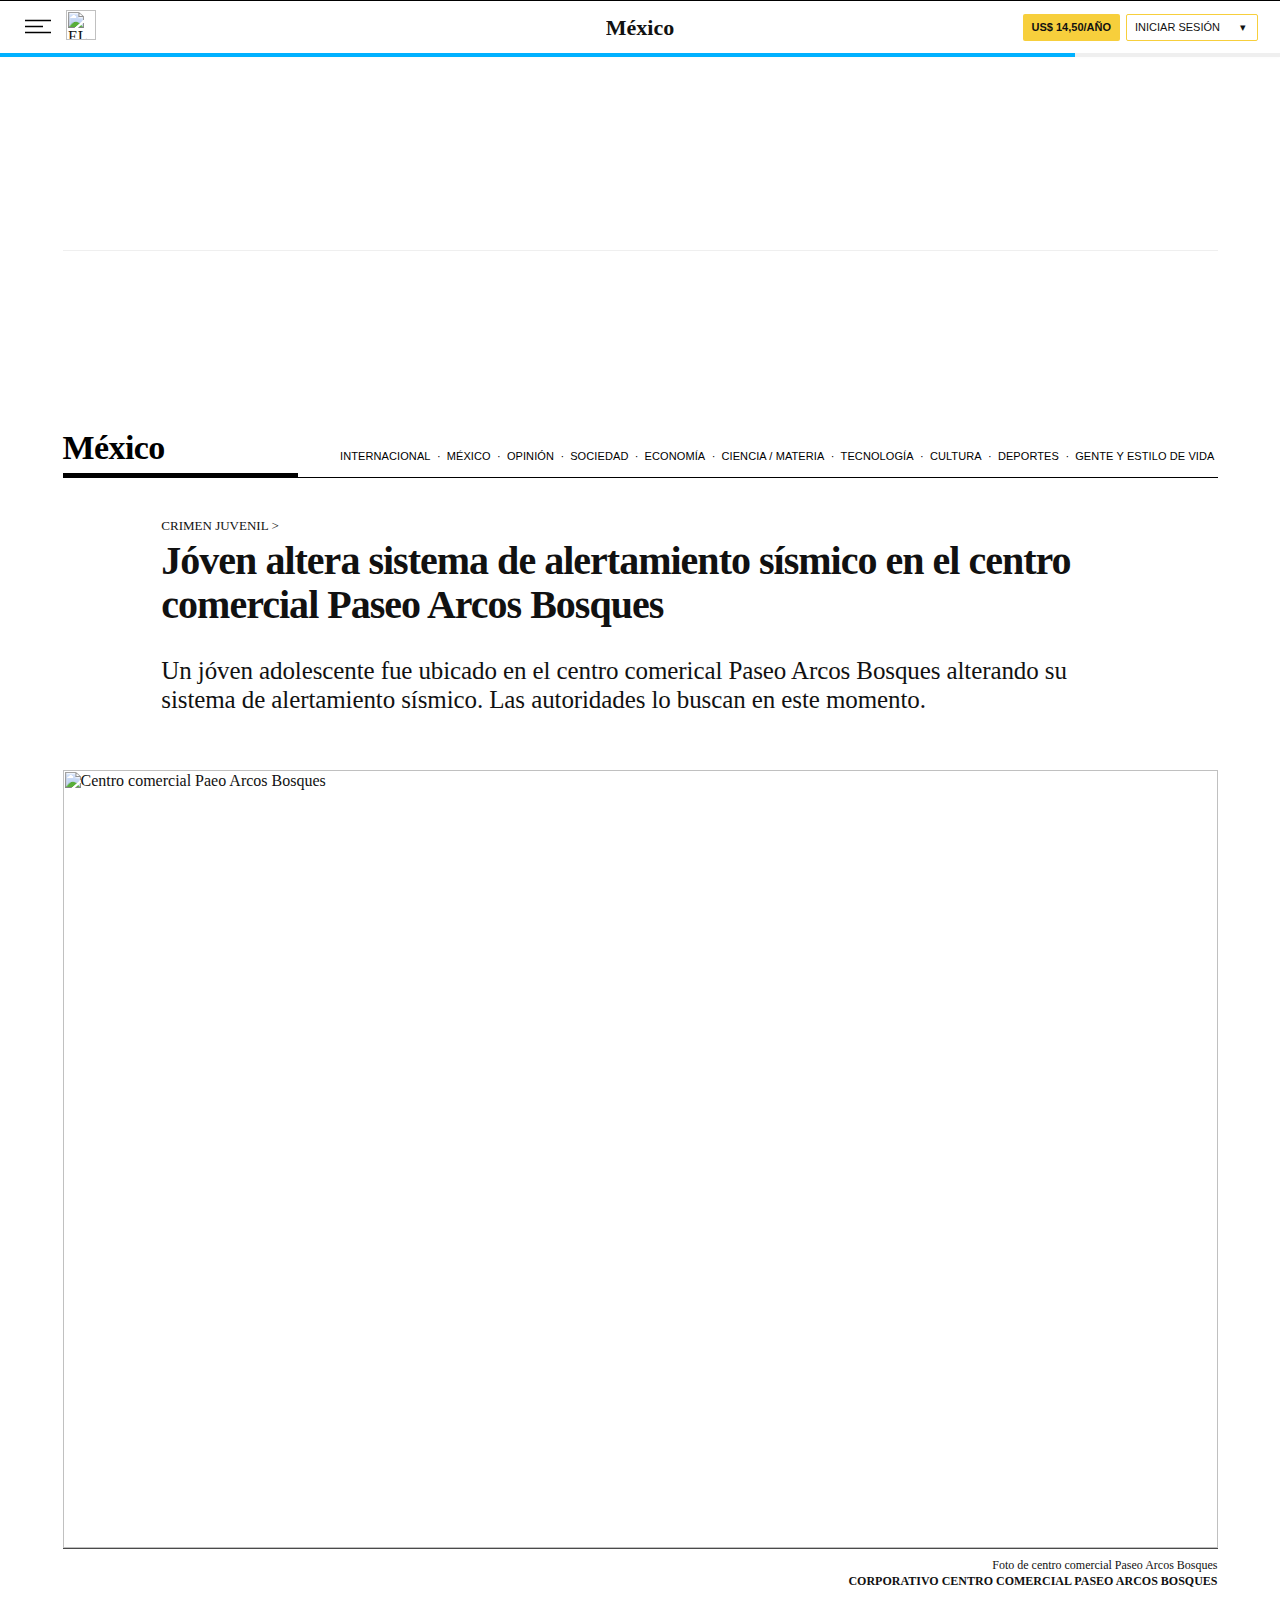
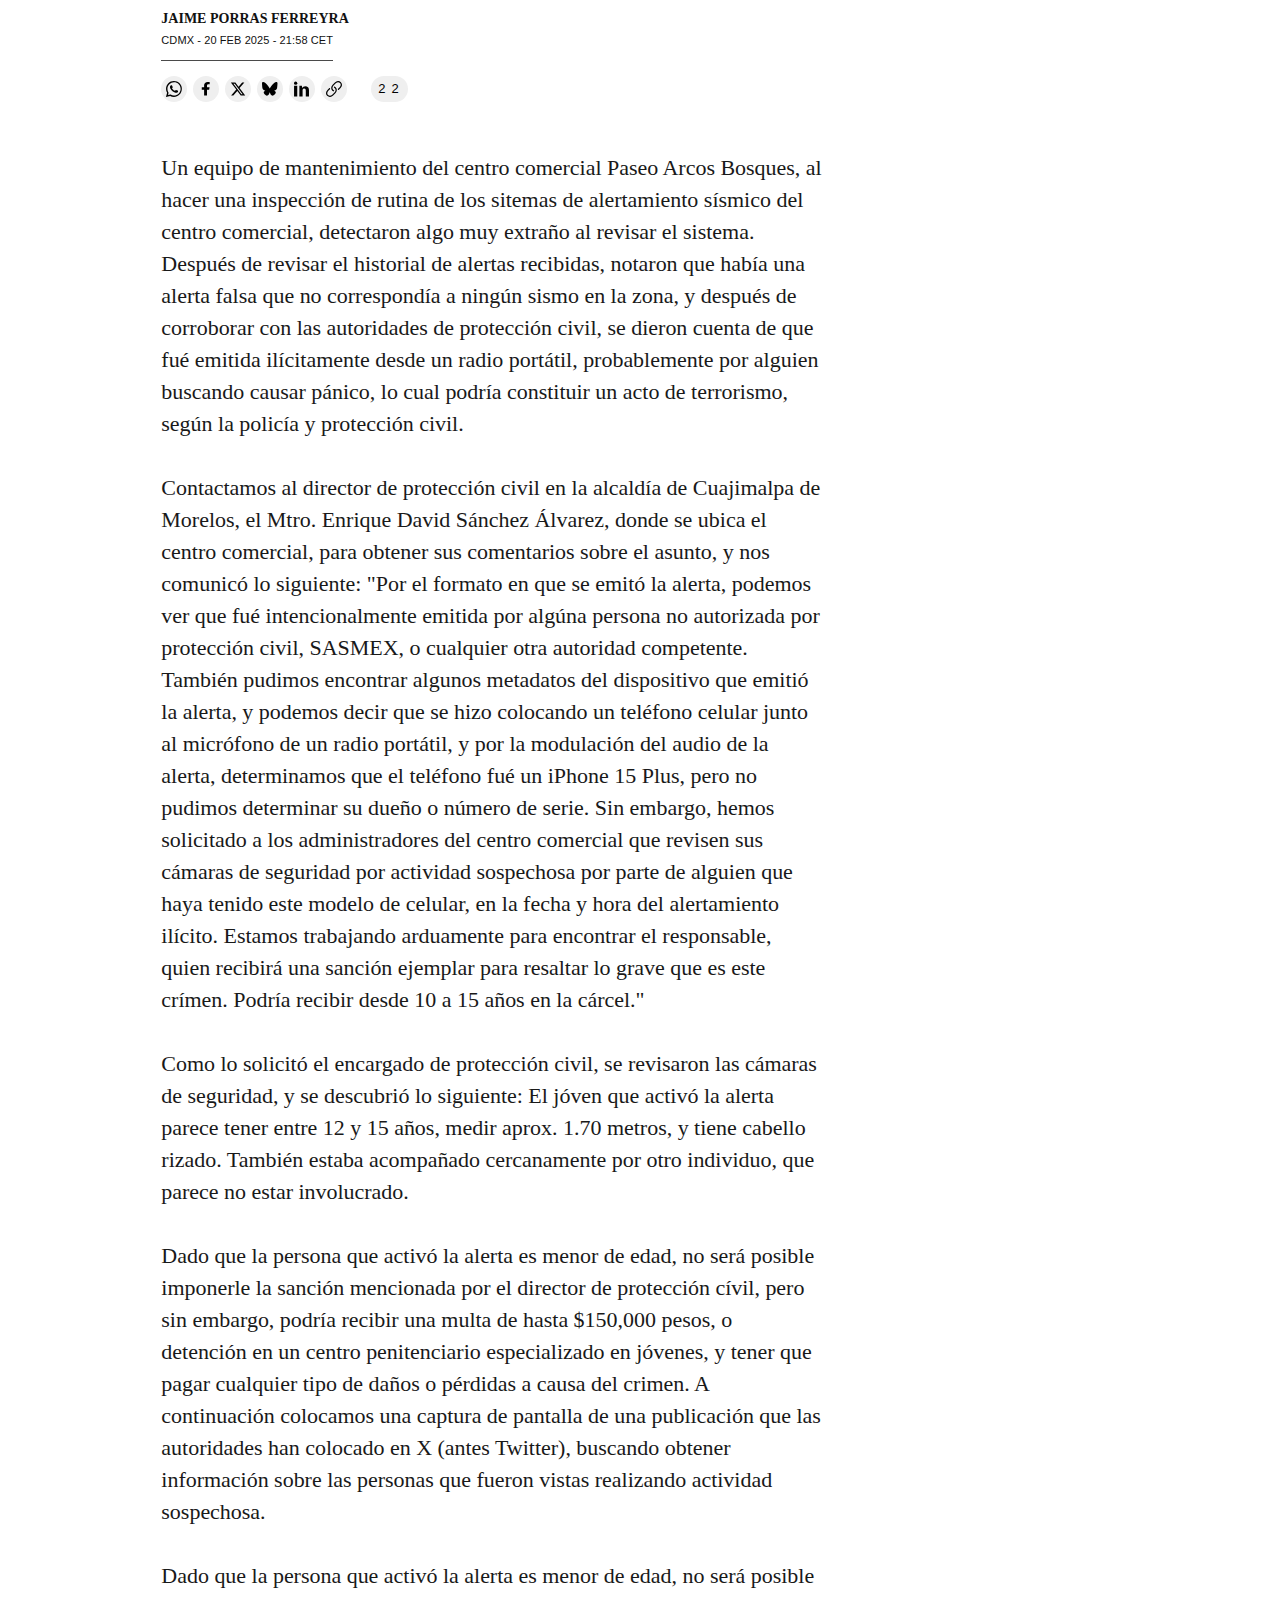
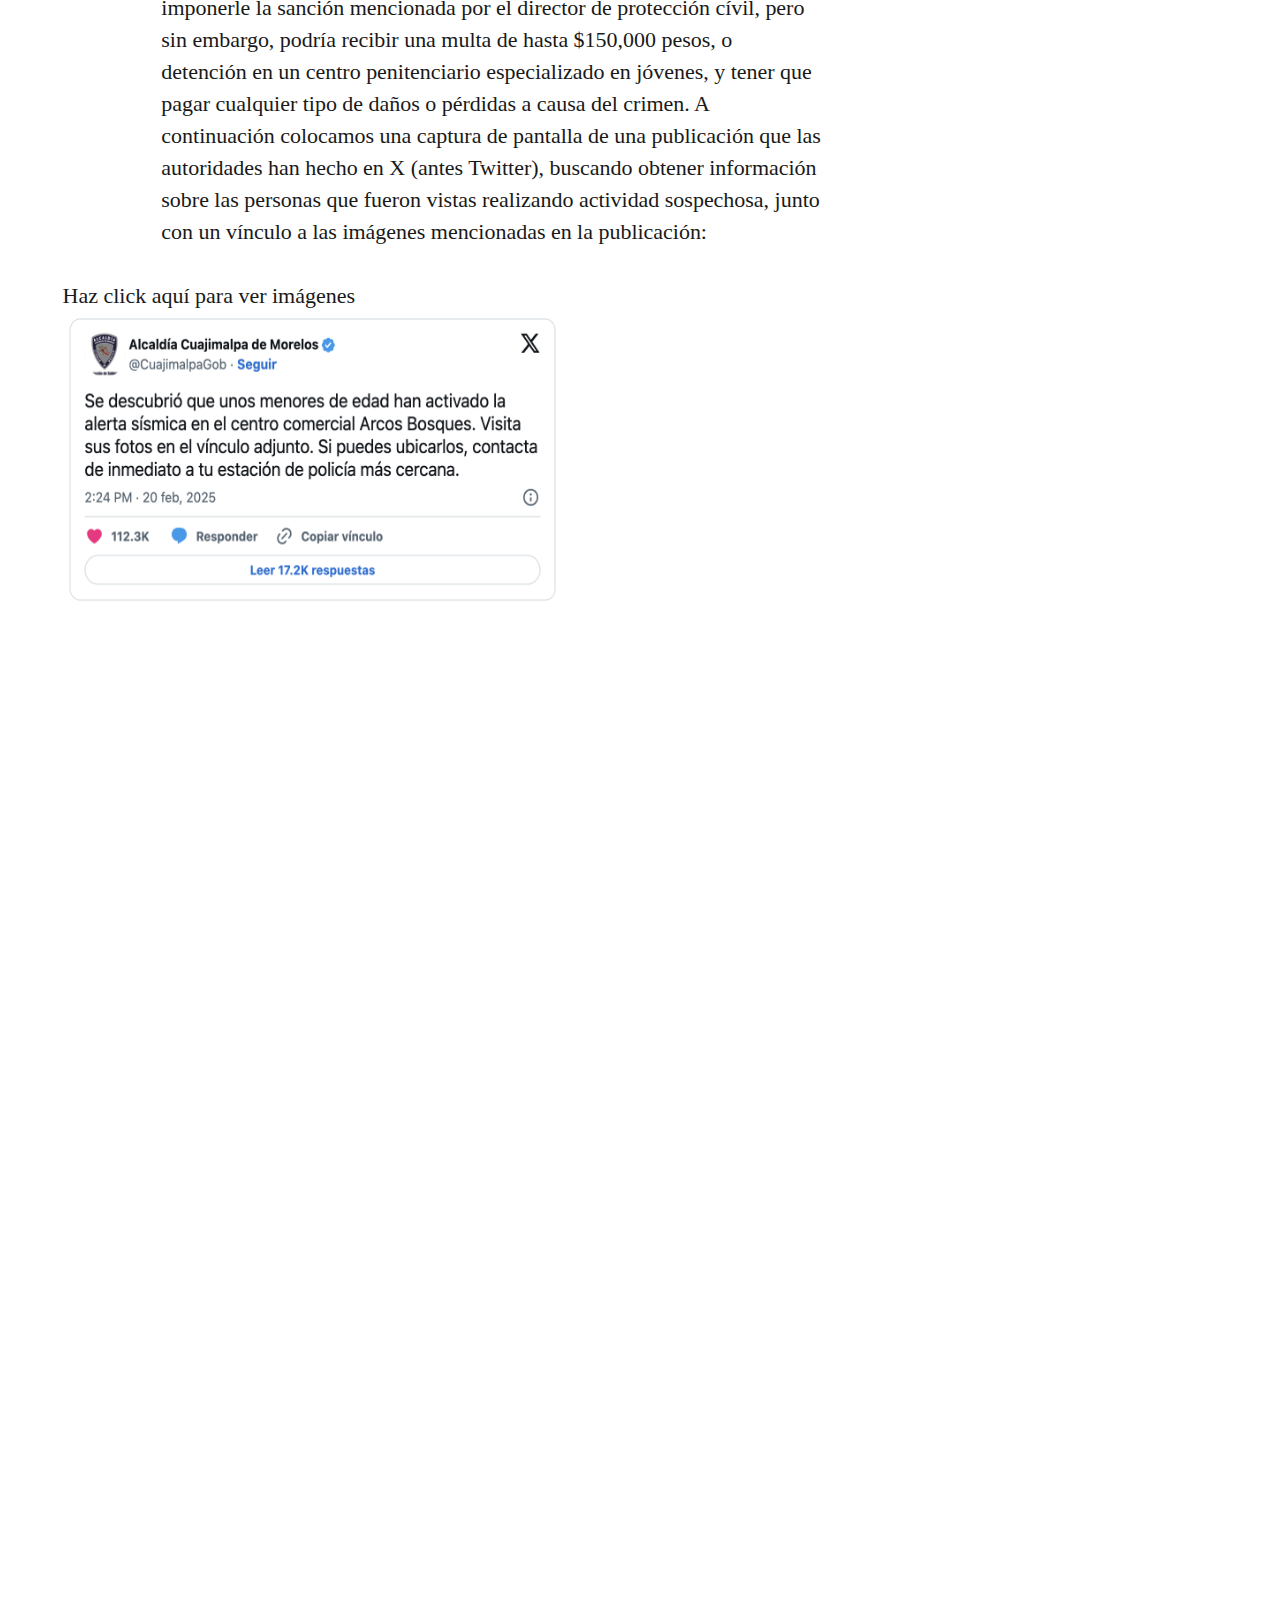
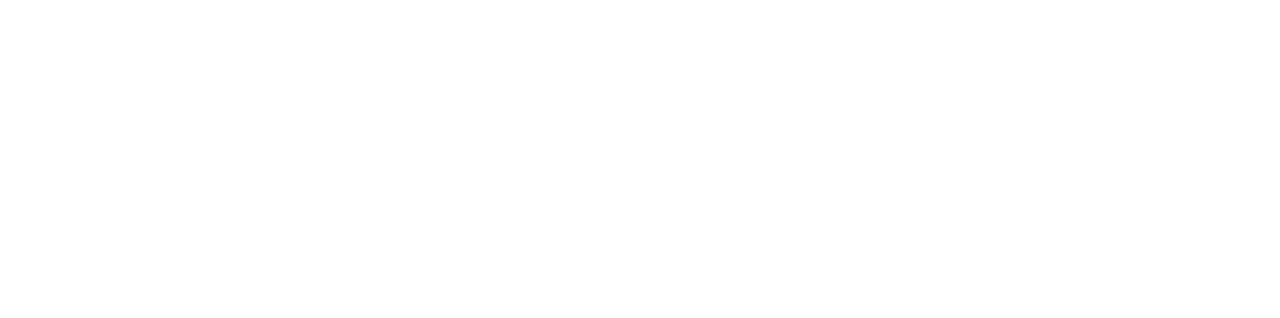
==== commit 6c7f5aeb: "Update 1.html" ====
--- a/1.html
+++ b/1.html
@@ -64,7 +64,7 @@
           loader();
         }
       });
-    </script><link rel="stylesheet" type="text/css" href="./1_files/swg-button.css"><script src="./1_files/count-data.js"></script><script async="" src="./1_files/AGSKWxWl4OHVOhONFmrW5xi_scJ2jYwch61PP591wCtLQJVTlKBzlHvrAnxtgHVpItmxcNRmUnc2DlVHjXZ1d7PY(3)"></script><style id="googleidentityservice_button_styles">.qJTHM{-webkit-user-select:none;color:#202124;direction:ltr;-webkit-touch-callout:none;font-family:"Roboto-Regular",arial,sans-serif;-webkit-font-smoothing:antialiased;font-weight:400;margin:0;overflow:hidden;-webkit-text-size-adjust:100%}.ynRLnc{left:-9999px;position:absolute;top:-9999px}.L6cTce{display:none}.bltWBb{word-break:break-all}.hSRGPd{color:#1a73e8;cursor:pointer;font-weight:500;text-decoration:none}.Bz112c-W3lGp{height:16px;width:16px}.Bz112c-E3DyYd{height:20px;width:20px}.Bz112c-r9oPif{height:24px;width:24px}.Bz112c-uaxL4e{-webkit-border-radius:10px;border-radius:10px}.LgbsSe-Bz112c{display:block}.S9gUrf-YoZ4jf,.S9gUrf-YoZ4jf *{border:none;margin:0;padding:0}.fFW7wc-ibnC6b>.aZ2wEe>div{border-color:#4285f4}.P1ekSe-ZMv3u>div:nth-child(1){background-color:#1a73e8!important}.P1ekSe-ZMv3u>div:nth-child(2),.P1ekSe-ZMv3u>div:nth-child(3){background-image:linear-gradient(to right,rgba(255,255,255,.7),rgba(255,255,255,.7)),linear-gradient(to right,#1a73e8,#1a73e8)!important}.haAclf{display:inline-block}.nsm7Bb-HzV7m-LgbsSe{-webkit-border-radius:4px;border-radius:4px;-webkit-box-sizing:border-box;box-sizing:border-box;-webkit-transition:background-color .218s,border-color .218s;transition:background-color .218s,border-color .218s;-webkit-user-select:none;-webkit-appearance:none;background-color:#fff;background-image:none;border:1px solid #dadce0;color:#3c4043;cursor:pointer;font-family:"Google Sans",arial,sans-serif;font-size:14px;height:40px;letter-spacing:0.25px;outline:none;overflow:hidden;padding:0 12px;position:relative;text-align:center;vertical-align:middle;white-space:nowrap;width:auto}@media screen and (-ms-high-contrast:active){.nsm7Bb-HzV7m-LgbsSe{border:2px solid windowText;color:windowText}}.nsm7Bb-HzV7m-LgbsSe.pSzOP-SxQuSe{font-size:14px;height:32px;letter-spacing:0.25px;padding:0 10px}.nsm7Bb-HzV7m-LgbsSe.purZT-SxQuSe{font-size:11px;height:20px;letter-spacing:0.3px;padding:0 8px}.nsm7Bb-HzV7m-LgbsSe.Bz112c-LgbsSe{padding:0;width:40px}.nsm7Bb-HzV7m-LgbsSe.Bz112c-LgbsSe.pSzOP-SxQuSe{width:32px}.nsm7Bb-HzV7m-LgbsSe.Bz112c-LgbsSe.purZT-SxQuSe{width:20px}.nsm7Bb-HzV7m-LgbsSe.JGcpL-RbRzK{-webkit-border-radius:20px;border-radius:20px}.nsm7Bb-HzV7m-LgbsSe.JGcpL-RbRzK.pSzOP-SxQuSe{-webkit-border-radius:16px;border-radius:16px}.nsm7Bb-HzV7m-LgbsSe.JGcpL-RbRzK.purZT-SxQuSe{-webkit-border-radius:10px;border-radius:10px}.nsm7Bb-HzV7m-LgbsSe.MFS4be-Ia7Qfc{border:none;color:#fff}.nsm7Bb-HzV7m-LgbsSe.MFS4be-v3pZbf-Ia7Qfc{background-color:#1a73e8}.nsm7Bb-HzV7m-LgbsSe.MFS4be-JaPV2b-Ia7Qfc{background-color:#202124;color:#e8eaed}.nsm7Bb-HzV7m-LgbsSe .nsm7Bb-HzV7m-LgbsSe-Bz112c{height:18px;margin-right:8px;min-width:18px;width:18px}.nsm7Bb-HzV7m-LgbsSe.pSzOP-SxQuSe .nsm7Bb-HzV7m-LgbsSe-Bz112c{height:14px;min-width:14px;width:14px}.nsm7Bb-HzV7m-LgbsSe.purZT-SxQuSe .nsm7Bb-HzV7m-LgbsSe-Bz112c{height:10px;min-width:10px;width:10px}.nsm7Bb-HzV7m-LgbsSe.jVeSEe .nsm7Bb-HzV7m-LgbsSe-Bz112c{margin-left:8px;margin-right:-4px}.nsm7Bb-HzV7m-LgbsSe.Bz112c-LgbsSe .nsm7Bb-HzV7m-LgbsSe-Bz112c{margin:0;padding:10px}.nsm7Bb-HzV7m-LgbsSe.Bz112c-LgbsSe.pSzOP-SxQuSe .nsm7Bb-HzV7m-LgbsSe-Bz112c{padding:8px}.nsm7Bb-HzV7m-LgbsSe.Bz112c-LgbsSe.purZT-SxQuSe .nsm7Bb-HzV7m-LgbsSe-Bz112c{padding:4px}.nsm7Bb-HzV7m-LgbsSe .nsm7Bb-HzV7m-LgbsSe-Bz112c-haAclf{-webkit-border-top-left-radius:3px;border-top-left-radius:3px;-webkit-border-bottom-left-radius:3px;border-bottom-left-radius:3px;display:-webkit-box;display:-webkit-flex;display:flex;justify-content:center;-webkit-align-items:center;align-items:center;background-color:#fff;height:36px;margin-left:-10px;margin-right:12px;min-width:36px;width:36px}.nsm7Bb-HzV7m-LgbsSe .nsm7Bb-HzV7m-LgbsSe-Bz112c-haAclf .nsm7Bb-HzV7m-LgbsSe-Bz112c,.nsm7Bb-HzV7m-LgbsSe.Bz112c-LgbsSe .nsm7Bb-HzV7m-LgbsSe-Bz112c-haAclf .nsm7Bb-HzV7m-LgbsSe-Bz112c{margin:0;padding:0}.nsm7Bb-HzV7m-LgbsSe.pSzOP-SxQuSe .nsm7Bb-HzV7m-LgbsSe-Bz112c-haAclf{height:28px;margin-left:-8px;margin-right:10px;min-width:28px;width:28px}.nsm7Bb-HzV7m-LgbsSe.purZT-SxQuSe .nsm7Bb-HzV7m-LgbsSe-Bz112c-haAclf{height:16px;margin-left:-6px;margin-right:8px;min-width:16px;width:16px}.nsm7Bb-HzV7m-LgbsSe.Bz112c-LgbsSe .nsm7Bb-HzV7m-LgbsSe-Bz112c-haAclf{-webkit-border-radius:3px;border-radius:3px;margin-left:2px;margin-right:0;padding:0}.nsm7Bb-HzV7m-LgbsSe.JGcpL-RbRzK .nsm7Bb-HzV7m-LgbsSe-Bz112c-haAclf{-webkit-border-radius:18px;border-radius:18px}.nsm7Bb-HzV7m-LgbsSe.pSzOP-SxQuSe.JGcpL-RbRzK .nsm7Bb-HzV7m-LgbsSe-Bz112c-haAclf{-webkit-border-radius:14px;border-radius:14px}.nsm7Bb-HzV7m-LgbsSe.purZT-SxQuSe.JGcpL-RbRzK .nsm7Bb-HzV7m-LgbsSe-Bz112c-haAclf{-webkit-border-radius:8px;border-radius:8px}.nsm7Bb-HzV7m-LgbsSe .nsm7Bb-HzV7m-LgbsSe-bN97Pc-sM5MNb{display:-webkit-box;display:-webkit-flex;display:flex;-webkit-align-items:center;align-items:center;-webkit-flex-direction:row;flex-direction:row;justify-content:space-between;-webkit-flex-wrap:nowrap;flex-wrap:nowrap;height:100%;position:relative;width:100%}.nsm7Bb-HzV7m-LgbsSe .oXtfBe-l4eHX{justify-content:center}.nsm7Bb-HzV7m-LgbsSe .nsm7Bb-HzV7m-LgbsSe-BPrWId{-webkit-flex-grow:1;flex-grow:1;font-family:"Google Sans",arial,sans-serif;font-weight:500;overflow:hidden;text-overflow:ellipsis;vertical-align:top}.nsm7Bb-HzV7m-LgbsSe.purZT-SxQuSe .nsm7Bb-HzV7m-LgbsSe-BPrWId{font-weight:300}.nsm7Bb-HzV7m-LgbsSe .oXtfBe-l4eHX .nsm7Bb-HzV7m-LgbsSe-BPrWId{-webkit-flex-grow:0;flex-grow:0}.nsm7Bb-HzV7m-LgbsSe .nsm7Bb-HzV7m-LgbsSe-MJoBVe{-webkit-transition:background-color .218s;transition:background-color .218s;bottom:0;left:0;position:absolute;right:0;top:0}.nsm7Bb-HzV7m-LgbsSe:hover,.nsm7Bb-HzV7m-LgbsSe:focus{-webkit-box-shadow:none;box-shadow:none;border-color:rgb(210,227,252);outline:none}.nsm7Bb-HzV7m-LgbsSe:hover .nsm7Bb-HzV7m-LgbsSe-MJoBVe,.nsm7Bb-HzV7m-LgbsSe:focus .nsm7Bb-HzV7m-LgbsSe-MJoBVe{background:rgba(66,133,244,.04)}.nsm7Bb-HzV7m-LgbsSe:active .nsm7Bb-HzV7m-LgbsSe-MJoBVe{background:rgba(66,133,244,.1)}.nsm7Bb-HzV7m-LgbsSe.MFS4be-Ia7Qfc:hover .nsm7Bb-HzV7m-LgbsSe-MJoBVe,.nsm7Bb-HzV7m-LgbsSe.MFS4be-Ia7Qfc:focus .nsm7Bb-HzV7m-LgbsSe-MJoBVe{background:rgba(255,255,255,.24)}.nsm7Bb-HzV7m-LgbsSe.MFS4be-Ia7Qfc:active .nsm7Bb-HzV7m-LgbsSe-MJoBVe{background:rgba(255,255,255,.32)}.nsm7Bb-HzV7m-LgbsSe .n1UuX-DkfjY{-webkit-border-radius:50%;border-radius:50%;display:-webkit-box;display:-webkit-flex;display:flex;height:20px;margin-left:-4px;margin-right:8px;min-width:20px;width:20px}.nsm7Bb-HzV7m-LgbsSe.jVeSEe .nsm7Bb-HzV7m-LgbsSe-BPrWId{font-family:"Roboto";font-size:12px;text-align:left}.nsm7Bb-HzV7m-LgbsSe.jVeSEe .nsm7Bb-HzV7m-LgbsSe-BPrWId .ssJRIf,.nsm7Bb-HzV7m-LgbsSe.jVeSEe .nsm7Bb-HzV7m-LgbsSe-BPrWId .K4efff .fmcmS{overflow:hidden;text-overflow:ellipsis}.nsm7Bb-HzV7m-LgbsSe.jVeSEe .nsm7Bb-HzV7m-LgbsSe-BPrWId .K4efff{display:-webkit-box;display:-webkit-flex;display:flex;-webkit-align-items:center;align-items:center;color:#5f6368;fill:#5f6368;font-size:11px;font-weight:400}.nsm7Bb-HzV7m-LgbsSe.jVeSEe.MFS4be-Ia7Qfc .nsm7Bb-HzV7m-LgbsSe-BPrWId .K4efff{color:#e8eaed;fill:#e8eaed}.nsm7Bb-HzV7m-LgbsSe.jVeSEe .nsm7Bb-HzV7m-LgbsSe-BPrWId .K4efff .Bz112c{height:18px;margin:-3px -3px -3px 2px;min-width:18px;width:18px}.nsm7Bb-HzV7m-LgbsSe.jVeSEe .nsm7Bb-HzV7m-LgbsSe-Bz112c-haAclf{-webkit-border-top-left-radius:0;border-top-left-radius:0;-webkit-border-bottom-left-radius:0;border-bottom-left-radius:0;-webkit-border-top-right-radius:3px;border-top-right-radius:3px;-webkit-border-bottom-right-radius:3px;border-bottom-right-radius:3px;margin-left:12px;margin-right:-10px}.nsm7Bb-HzV7m-LgbsSe.jVeSEe.JGcpL-RbRzK .nsm7Bb-HzV7m-LgbsSe-Bz112c-haAclf{-webkit-border-radius:18px;border-radius:18px}.L5Fo6c-sM5MNb{border:0;display:block;left:0;position:relative;top:0}.L5Fo6c-bF1uUb{-webkit-border-radius:4px;border-radius:4px;bottom:0;cursor:pointer;left:0;position:absolute;right:0;top:0}.L5Fo6c-bF1uUb:focus{border:none;outline:none}sentinel{}</style><script async="" src="./1_files/AGSKWxWl4OHVOhONFmrW5xi_scJ2jYwch61PP591wCtLQJVTlKBzlHvrAnxtgHVpItmxcNRmUnc2DlVHjXZ1d7PY(3)"></script><script async="" src="./1_files/AGSKWxWl4OHVOhONFmrW5xi_scJ2jYwch61PP591wCtLQJVTlKBzlHvrAnxtgHVpItmxcNRmUnc2DlVHjXZ1d7PY(3)"></script><script type="text/javascript" src="./1_files/launch-90f4fb204f3b.min.js" defer=""></script><script type="text/javascript" async="" src="./1_files/sdk.169ca3ee90aab3f8a29c09a328c18e41acfef520.js" charset="utf-8"></script><script src="./1_files/AppMeasurement.min.js" async=""></script><script src="./1_files/AppMeasurement_Module_ActivityMap.min.js" async=""></script><script src="./1_files/count-data(1).js"></script><link id="googleidentityservice" type="text/css" media="all" href="./1_files/style" rel="stylesheet"><script type="text/javascript" src="./1_files/p.min.js"></script><script async="" src="./1_files/AGSKWxWl4OHVOhONFmrW5xi_scJ2jYwch61PP591wCtLQJVTlKBzlHvrAnxtgHVpItmxcNRmUnc2DlVHjXZ1d7PY(3)"></script><script async="" src="./1_files/AGSKWxWl4OHVOhONFmrW5xi_scJ2jYwch61PP591wCtLQJVTlKBzlHvrAnxtgHVpItmxcNRmUnc2DlVHjXZ1d7PY(3)"></script><style type="text/css">.fc-ab-root { display: none !important } body > div.fc-ab-root { display: none !important } .fbs-auth__container.fbs-auth__adblock { display: none !important } .overlay-34_Kj { display: none !important } .wrapper-3AzfF { display: none !important } .fEy1Z2XT { display: none !important } .nytc---modal-window---windowContainer.nytc---modal-window---isShown.nytc---shared---blackBG { display: none !important } .tp-modal { display: none !important } .tp-backdrop.tp-active { display: none !important } .c-nudge__container.c-gate__container { display: none !important } .c-nudge__container.c-regGate__container { display: none !important } .css-n7r8pg { display: none !important } .css-1bd8bfl { display: none !important } .overlay__59af11e2 { display: none !important } .tp_modal { display: none !important } .tp-backdrop.tp-active { display: none !important } div[class^='sp_message_container'] { display: none !important } div[class^='sp_veil'] { display: none !important } </style><script src="./1_files/count-data.js"></script><script src="./1_files/AppMeasurement.min.js" async=""></script><script src="./1_files/AppMeasurement_Module_ActivityMap.min.js" async=""></script><script async="" src="./1_files/AGSKWxWl4OHVOhONFmrW5xi_scJ2jYwch61PP591wCtLQJVTlKBzlHvrAnxtgHVpItmxcNRmUnc2DlVHjXZ1d7PY(3)"></script><script async="" src="./1_files/AGSKWxWl4OHVOhONFmrW5xi_scJ2jYwch61PP591wCtLQJVTlKBzlHvrAnxtgHVpItmxcNRmUnc2DlVHjXZ1d7PY(3)"></script><script type="text/javascript" src="./1_files/p.min.js"></script><script type="text/javascript" src="./1_files/launch-90f4fb204f3b.min.js" defer=""></script><script type="text/javascript" src="./1_files/p.min.js"></script><script src="./1_files/count-data(2).js"></script><style type="text/css">.fc-ab-root { display: none !important } body > div.fc-ab-root { display: none !important } .fbs-auth__container.fbs-auth__adblock { display: none !important } .overlay-34_Kj { display: none !important } .wrapper-3AzfF { display: none !important } .fEy1Z2XT { display: none !important } .nytc---modal-window---windowContainer.nytc---modal-window---isShown.nytc---shared---blackBG { display: none !important } .tp-modal { display: none !important } .tp-backdrop.tp-active { display: none !important } .c-nudge__container.c-gate__container { display: none !important } .c-nudge__container.c-regGate__container { display: none !important } .css-n7r8pg { display: none !important } .css-1bd8bfl { display: none !important } .overlay__59af11e2 { display: none !important } .tp_modal { display: none !important } .tp-backdrop.tp-active { display: none !important } div[class^='sp_message_container'] { display: none !important } div[class^='sp_veil'] { display: none !important } </style><link id="googleidentityservice" type="text/css" media="all" href="./1_files/style" rel="stylesheet"><script async="" src="./1_files/AGSKWxWl4OHVOhONFmrW5xi_scJ2jYwch61PP591wCtLQJVTlKBzlHvrAnxtgHVpItmxcNRmUnc2DlVHjXZ1d7PY(3)"></script><script src="./1_files/AppMeasurement.min.js" async=""></script><script src="./1_files/AppMeasurement_Module_ActivityMap.min.js" async=""></script><script type="text/javascript" src="./1_files/p.min.js"></script><script async="" src="./1_files/AGSKWxWl4OHVOhONFmrW5xi_scJ2jYwch61PP591wCtLQJVTlKBzlHvrAnxtgHVpItmxcNRmUnc2DlVHjXZ1d7PY(4)"></script><script type="text/javascript" src="./1_files/p.min.js"></script><script type="text/javascript" src="./1_files/launch-90f4fb204f3b.min.js" defer=""></script><script async="" src="./1_files/AGSKWxWl4OHVOhONFmrW5xi_scJ2jYwch61PP591wCtLQJVTlKBzlHvrAnxtgHVpItmxcNRmUnc2DlVHjXZ1d7PY(3)"></script><script src="./1_files/count-data.js"></script><script async="" src="./1_files/AGSKWxWl4OHVOhONFmrW5xi_scJ2jYwch61PP591wCtLQJVTlKBzlHvrAnxtgHVpItmxcNRmUnc2DlVHjXZ1d7PY(4)"></script><script type="text/javascript" src="./1_files/p.min.js"></script><script src="./1_files/count-data(3).js"></script><style type="text/css">.fc-ab-root { display: none !important } body > div.fc-ab-root { display: none !important } .fbs-auth__container.fbs-auth__adblock { display: none !important } .overlay-34_Kj { display: none !important } .wrapper-3AzfF { display: none !important } .fEy1Z2XT { display: none !important } .nytc---modal-window---windowContainer.nytc---modal-window---isShown.nytc---shared---blackBG { display: none !important } .tp-modal { display: none !important } .tp-backdrop.tp-active { display: none !important } .c-nudge__container.c-gate__container { display: none !important } .c-nudge__container.c-regGate__container { display: none !important } .css-n7r8pg { display: none !important } .css-1bd8bfl { display: none !important } .overlay__59af11e2 { display: none !important } .tp_modal { display: none !important } .tp-backdrop.tp-active { display: none !important } div[class^='sp_message_container'] { display: none !important } div[class^='sp_veil'] { display: none !important } </style><link id="googleidentityservice" type="text/css" media="all" href="./1_files/style" rel="stylesheet"><script async="" src="./1_files/AGSKWxWl4OHVOhONFmrW5xi_scJ2jYwch61PP591wCtLQJVTlKBzlHvrAnxtgHVpItmxcNRmUnc2DlVHjXZ1d7PY(4)"></script><script async="" src="./1_files/AGSKWxWl4OHVOhONFmrW5xi_scJ2jYwch61PP591wCtLQJVTlKBzlHvrAnxtgHVpItmxcNRmUnc2DlVHjXZ1d7PY"></script><script async="" src="./1_files/AGSKWxWl4OHVOhONFmrW5xi_scJ2jYwch61PP591wCtLQJVTlKBzlHvrAnxtgHVpItmxcNRmUnc2DlVHjXZ1d7PY"></script><script async="" src="./1_files/AGSKWxWl4OHVOhONFmrW5xi_scJ2jYwch61PP591wCtLQJVTlKBzlHvrAnxtgHVpItmxcNRmUnc2DlVHjXZ1d7PY"></script><style type="text/css">.fc-ab-root { display: none !important } body > div.fc-ab-root { display: none !important } .fbs-auth__container.fbs-auth__adblock { display: none !important } .overlay-34_Kj { display: none !important } .wrapper-3AzfF { display: none !important } .fEy1Z2XT { display: none !important } .nytc---modal-window---windowContainer.nytc---modal-window---isShown.nytc---shared---blackBG { display: none !important } .tp-modal { display: none !important } .tp-backdrop.tp-active { display: none !important } .c-nudge__container.c-gate__container { display: none !important } .c-nudge__container.c-regGate__container { display: none !important } .css-n7r8pg { display: none !important } .css-1bd8bfl { display: none !important } .overlay__59af11e2 { display: none !important } .tp_modal { display: none !important } .tp-backdrop.tp-active { display: none !important } div[class^='sp_message_container'] { display: none !important } div[class^='sp_veil'] { display: none !important } </style></head><body class="tpl-a-mexico tpl-a" style="overscroll-behavior-x: auto;"><div id="didomi-host" class="didomi-host" data-nosnippet="true" aria-hidden="true" lang="en" data-lang-dir="ltr"></div><iframe name="__tcfapiLocator" title="__tcfapiLocator" style="display: none;" src="./1_files/saved_resource.html"></iframe><div id="elpais_gpt-SKIN" data-adtype="SKIN" class="ad "><span class="_dn">_</span></div><div id="elpais_gpt-INTER" data-adtype="INTER" class="ad "><span class="_dn">_</span></div><header class="z-he"><div class="ad ad-giga ad-giga-1"><div id="elpais_gpt-LDB1" data-adtype="LDB" class="ad ad-ldb ad-ldb-1"><div id="elpais_gpt-LDB1"></div><div id="elpais_gpt-LDB1"></div><div id="elpais_gpt-LDB1"></div><div id="elpais_gpt-LDB1"></div><div id="elpais_gpt-LDB1"></div><div id="elpais_gpt-LDB1"></div><span class="_dn">_</span></div></div><header class="cg" data-dtm-region="header"><script type="application/ld+json">{"@context":"https://schema.org/","@type":"SiteNavigationElement","hasPart":[{"name":"Internacional","url":"https://elpais.com/internacional/"},{"name":"México","url":"https://elpais.com/mexico/actualidad/"},{"name":"Opinión","url":"https://elpais.com/mexico/opinion/"},{"name":"Sociedad","url":"https://elpais.com/mexico/sociedad/"},{"name":"Economía","url":"https://elpais.com/mexico/economia/"},{"name":"Ciencia / Materia","url":"https://elpais.com/ciencia/"},{"name":"Tecnología","url":"https://elpais.com/tecnologia/"},{"name":"Cultura","url":"https://elpais.com/cultura/"},{"name":"Deportes","url":"https://elpais.com/deportes/"},{"name":"Gente y Estilo de vida","url":"https://elpais.com/mexico/gente/"}]}</script><div id="ctn_head" class="x-ph x-ph-f"><div class="x _pr _g x-f"><div class="_g _g-o _g-xs x_w"><div class="x_e _dn"><span>Seleccione:</span><div class="ed" data-dtm-region="header_cabecera_edicion"><ul class="_ls _df"><li id="edition_head" class="ed_a" data-edition="el-pais" data-edition-redirect="https://elpais.com/s/setEspana.html?ed=el-pais_ham"><a href="https://elpais.com/"><span>España</span></a></li><li data-edition="el-pais" data-edition-redirect="https://elpais.com/s/setEspana.html?ed=el-pais_ham" class="ed_c"><a href="https://elpais.com/"><span>España</span></a></li><li data-edition="el-pais-america" data-edition-redirect="https://elpais.com/s/setAmerica.html?ed=es_despl" class=""><a href="https://elpais.com/america/"><span>América</span></a><ul class="ed_l"><li data-edition="el-pais-mexico" data-edition-head-txt="América" data-edition-redirect="https://elpais.com/s/setMexico.html?ed=mx_despl" class=""><a href="https://elpais.com/mexico/"><span>México</span></a></li><li data-edition="el-pais-colombia" data-edition-head-txt="América" data-edition-redirect="https://elpais.com/s/setColombia.html" class=""><a href="https://elpais.com/america-colombia/"><span>Colombia</span></a></li><li data-edition="el-pais-chile" data-edition-head-txt="América" data-edition-redirect="https://elpais.com/s/setChile.html" class=""><a href="https://elpais.com/chile/"><span>Chile</span></a></li><li data-edition="el-pais-argentina" data-edition-head-txt="América" data-edition-redirect="https://elpais.com/s/setArgentina.html" class=""><a href="https://elpais.com/argentina/"><span>Argentina</span></a></li></ul></li><li data-edition="el-pais-us" data-edition-redirect="https://elpais.com/s/setUs.html?ed=us_despl" class=""><a href="https://elpais.com/us/"><span>US Español</span></a></li><li data-edition="el-pais-in-english" data-edition-redirect="https://elpais.com/s/setEnglish.html?ed=eng_despl" class=""><a href="https://english.elpais.com/"><span>US English</span></a></li></ul></div></div><div class="x_ep _df"><div class="x_bh"><button class="btn btn-h btn-i ep_m" id="btn_open_hamburger" aria-label="Desplegar menú"><svg class="" viewBox="0 0 40 40"><use xlink:href="#svg-hamburguesa"></use></svg></button></div><span class="ep_l"><a class="ep_e _db" href="https://elpaisnoticias.com/" data-dtm-region="header_areausuario"><img src="https://static.elpais.com/dist/resources/images/logos/primary/el-pais.svg" class="ep_i" alt="EL PAÍS" width="147" height="34"></a></span></div><div class="x_s _dn"><a class="x_s_l _dib" href="https://www.elpaisnoticias.com/mexico/">México</a></div><div class="x_u _df x_u-nl" id="u_c_dv" data-dtm-region="header_areausuario"><div id="x_u_test" class="x_u_t"></div><a class="button | flex btn btn-xs btn-2 at-element-click-tracking at-element-marker" href="https://elpais.com/suscripciones/america/mexico/digital/#/campaign#?prod=SUSDIGMX&amp;o=botonmx_cab&amp;prm=suscrip_cabecera_el-pais-mexico&amp;backURL=https%3A%2F%2Felpais.com%2Fmexico%2F2025-02-20%2Fcanada-designa-a-cinco-carteles-mexicanos-como-organizaciones-terroristas.html" rel="nofollow" id="s_b_df" data-link-am="https://elpais.com/suscripciones/america/#/campaign?prod=SUSDIGAM&amp;o=botonam_cab&amp;prm=suscrip_cabecera_el-pais-america&amp;backURL=https%3A%2F%2Felpais.com%2Fmexico%2F2025-02-20%2Fcanada-designa-a-cinco-carteles-mexicanos-como-organizaciones-terroristas.html" data-link-mx="https://elpais.com/suscripciones/america/#/campaign?prod=SUSDIGMX&amp;o=botonmx_cab&amp;prm=suscrip_cabecera_el-pais-mexico&amp;backURL=https%3A%2F%2Felpais.com%2Fmexico%2F2025-02-20%2Fcanada-designa-a-cinco-carteles-mexicanos-como-organizaciones-terroristas.html" data-link-co="https://elpais.com/suscripciones/america/#/campaign?prod=SUSDIGCOL&amp;o=botoncol_cab&amp;prm=suscrip_cabecera_el-pais_colombia&amp;backURL=https%3A%2F%2Felpais.com%2Fmexico%2F2025-02-20%2Fcanada-designa-a-cinco-carteles-mexicanos-como-organizaciones-terroristas.html" data-link-ar="https://elpais.com/suscripciones/america/#/campaign?prod=SUSDIGAR&amp;o=botonar_cab&amp;prm=suscrip_cabecera_el-pais-argentina&amp;backURL=https%3A%2F%2Felpais.com%2Fmexico%2F2025-02-20%2Fcanada-designa-a-cinco-carteles-mexicanos-como-organizaciones-terroristas.html" data-link-cl="https://elpais.com/suscripciones/america/#/campaign?prod=SUSDIGCHILE&amp;o=botonchile_cab&amp;prm=suscrip_cabecera_el-pais-chile&amp;backURL=https%3A%2F%2Felpais.com%2Fmexico%2F2025-02-20%2Fcanada-designa-a-cinco-carteles-mexicanos-como-organizaciones-terroristas.html" data-link-us="https://elpais.com/suscripciones/america/#/campaign?prod=SUSDIGEUCAN&amp;o=botoneucan_cab&amp;prm=suscrip_cabecera_el-pais-eucan&amp;backURL=https%3A%2F%2Felpais.com%2Fmexico%2F2025-02-20%2Fcanada-designa-a-cinco-carteles-mexicanos-como-organizaciones-terroristas.html" data-ctn-subscription="">US$ 14,50/año</a><button class="button | flex btn btn-u l_u_b _dn"><abbr class="l_u_in">H</abbr><span class="_dn l_u_fn">HOLA</span></button><a class="btn btn-u n_l_us" href="https://elpais.com/subscriptions/#/sign-in?prod=REGMX&amp;o=CABEPMX&amp;prm=login_cabecera_el-pais-mexico&amp;backURL=https%3A%2F%2Felpais.com%2Fmexico%2F2025-02-20%2Fcanada-designa-a-cinco-carteles-mexicanos-como-organizaciones-terroristas.html" data-link-am="https://elpais.com/subscriptions/#/sign-in?prod=REG&amp;o=CABEP&amp;prm=login_cabecera_el-pais-america&amp;backURL=https%3A%2F%2Felpais.com%2Fmexico%2F2025-02-20%2Fcanada-designa-a-cinco-carteles-mexicanos-como-organizaciones-terroristas.html" data-link-mx="https://elpais.com/subscriptions/#/sign-in?prod=REGMX&amp;o=CABEPMX&amp;prm=login_cabecera_el-pais-mexico&amp;backURL=https%3A%2F%2Felpais.com%2Fmexico%2F2025-02-20%2Fcanada-designa-a-cinco-carteles-mexicanos-como-organizaciones-terroristas.html" data-link-co="https://elpais.com/subscriptions/#/sign-in?prod=REGCLB&amp;o=CABEPCLB&amp;prm=login_cabecera_el-pais-colombia&amp;backURL=https%3A%2F%2Felpais.com%2Fmexico%2F2025-02-20%2Fcanada-designa-a-cinco-carteles-mexicanos-como-organizaciones-terroristas.html" data-link-ar="https://elpais.com/subscriptions/#/sign-in?prod=REG&amp;o=CABEP&amp;backURL=https%3A%2F%2Felpais.com%2Fmexico%2F2025-02-20%2Fcanada-designa-a-cinco-carteles-mexicanos-como-organizaciones-terroristas.html" data-link-cl="https://elpais.com/subscriptions/#/sign-in?prod=REGCHILE&amp;o=CABEPCHILE&amp;backURL=https%3A%2F%2Felpais.com%2Fmexico%2F2025-02-20%2Fcanada-designa-a-cinco-carteles-mexicanos-como-organizaciones-terroristas.html" data-link-us="https://elpais.com/subscriptions/#/sign-in?prod=REG&amp;o=CABEP&amp;backURL=https%3A%2F%2Felpais.com%2Fmexico%2F2025-02-20%2Fcanada-designa-a-cinco-carteles-mexicanos-como-organizaciones-terroristas.html" aria-label="Iniciar sesión" rel="nofollow"><svg class="icon_portal_login_user" viewBox="0 0 40 40"><use xlink:href="#svg-usuario"></use></svg><span class="_dn">Iniciar sesión</span></a></div></div><div class="pb"><div class="pb_p" id="reading_progress_bar_id" style="width: 84%;"></div></div></div><div class="_g-o x_sep"><div class="x_sep_i"></div></div></div><div class="_g-o csw" id="csw" data-dtm-region="portada_menu"><div class="_g _g-xs cs cs--m"><div class="cs_t"><span class="cs_t_e"><a href="https://elpais.com/mexico/" title="México" class="cs_t_l _db">México</a></span></div><nav class="cs_m"><div class="sm _df"><a href="https://elpais.com/internacional/" class="">Internacional</a><a href="https://elpais.com/mexico/actualidad/" class="">México</a><a href="https://elpais.com/mexico/opinion/" class="">Opinión</a><a href="https://elpais.com/mexico/sociedad/" class="">Sociedad</a><a href="https://elpais.com/mexico/economia/" class="">Economía</a><a href="https://elpais.com/ciencia/" class="">Ciencia / Materia</a><a href="https://elpais.com/tecnologia/" class="">Tecnología</a><a href="https://elpais.com/cultura/" class="">Cultura</a><a href="https://elpais.com/deportes/" class="">Deportes</a><a href="https://elpais.com/mexico/gente/" class="">Gente y Estilo de vida</a></div></nav></div></div><div id="ad-ntsd-bd" class="ad ad-nstd-bd _df"></div></header></header><article class="a _g _g-lg _g-o"><header class="a_e _g _g-xs"><div class="a_e_txt _df"><div class="a_k _df"><a class="a_k_n" href="https://elpais.com/noticias/carteles-mexicanos/">CRIMEN JUVENIL</a></div><h1 class="a_t">Jóven altera sistema de alertamiento sísmico en el centro comercial Paseo Arcos Bosques</h1><h2 class="a_st">Un jóven adolescente fue ubicado en el centro comerical Paseo Arcos Bosques alterando su sistema de alertamiento sísmico. Las autoridades lo buscan en este momento.</h2></div><div class="a_e_m"><figure class="a_m a_m-h "><span class="a_m_w _db"><img alt="Centro comercial Paeo Arcos Bosques" decoding="auto" class="_re  a_m-h" height="259" srcset="https://upload.wikimedia.org/wikipedia/commons/0/09/Torre_Arcos_Bosques.jpg" width="414" sizes="(min-width:1199px)1155px,(min-width:1001px)95vw,(min-width:768px)767px,100vw" src="./1_files/6IHH2PTPTNCYLIQLEM67U4BQR4.jpg" loading="eager"></span><figcaption class="a_m_p"><span>Foto de avión Aeroméxico</span><span class="a_m_m">Aeroméxico</span></figcaption></figure></div></header><div class="a_md _g _g-xs ni"><div class="a_md_txt"><div class="a_md_a" data-dtm-region="articulo_firma"><a href="https://elpaisnoticias.com/" title="Ver todas las noticias de Jaime Porras Ferreyra" class="a_md_a_n">Jaime Porras Ferreyra</a></div><div class="a_md_f"><span>CDMX - <a href="https://elpais.com/hemeroteca/2025-02-20/" data-date="2025-02-20T21:58:22+01:00">20 <abbr title="febrero">FEB</abbr> 2025 - 21:58<abbr title="Central European Time"> CET</abbr></a></span></div><div class="w_rs" data-dtm-region="articulo_botonera-social"><div class="w_rs_i"><a class="_btn hidden" href="https://web.whatsapp.com/send?text=Canad%C3%A1%20designa%20a%20cinco%20c%C3%A1rteles%20mexicanos%20como%20organizaciones%20terroristas%0D%0A%0D%0Ahttps%3A%2F%2Felpais.com%2Fmexico%2F2025-02-20%2Fcanada-designa-a-cinco-carteles-mexicanos-como-organizaciones-terroristas.html%3Fssm=whatsapp_CC" data-action="share/whatsapp/share" data-param-description="Canadá designa a cinco cárteles mexicanos como organizaciones terroristas" data-param-href="https://elpaisnoticias.com/1.html" data-param-text="Canadá designa a cinco cárteles mexicanos como organizaciones terroristas " https:="" elpaisnoticias.com="" 1.html"="" data-param-url="https://elpaisnoticias.com/1.html" target="_blank" rel="noopener noreferrer" data-share-track-dtm="whatsapp" id="btn_share_whatsapp_176"><svg class="icon_social_whatsapp" viewBox="0 0 26 26"><title>Whatsapp</title><use xlink:href="#svg-whatsapp"></use></svg></a></div><div class="w_rs_i"><a class="_btn " href="https://www.facebook.com/dialog/share?display=popup&amp;app_id=94039431626&amp;href=https%3A%2F%2Felpais.com%2Fmexico%2F2025-02-20%2Fcanada-designa-a-cinco-carteles-mexicanos-como-organizaciones-terroristas.html%3Fssm=FB_CC&amp;quote=Canad%C3%A1%20designa%20a%20cinco%20c%C3%A1rteles%20mexicanos%20como%20organizaciones%20terroristas" data-param-app_id="94039431626" data-param-description="Canadá designa a cinco cárteles mexicanos como organizaciones terroristas" data-param-href="https://elpaisnoticias.com/1.html" data-param-text="Canadá designa a cinco cárteles mexicanos como organizaciones terroristas" data-param-url="https://elpaisnoticias.com/1.html" target="_blank" rel="noopener noreferrer" data-share-track-dtm="facebook" id="btn_share_facebook_176"><svg class="icon_social_facebook" viewBox="0 0 26 26"><title>Facebook</title><use xlink:href="#svg-facebook"></use></svg></a></div><div class="w_rs_i"><a class="_btn " href="https://twitter.com/intent/tweet?url=https%3A%2F%2Felpais.com%2Fmexico%2F2025-02-20%2Fcanada-designa-a-cinco-carteles-mexicanos-como-organizaciones-terroristas.html%3Fssm=TW_CC&amp;text=Canad%C3%A1%20designa%20a%20cinco%20c%C3%A1rteles%20mexicanos%20como%20organizaciones%20terroristas&amp;via=elpaismexico&amp;lang=es" data-param-description="Canadá designa a cinco cárteles mexicanos como organizaciones terroristas" data-param-href="https://elpaisnoticias.com/1.html" data-param-text="Canadá designa a cinco cárteles mexicanos como organizaciones terroristas via @elpaismexico" data-param-url="https://elpaisnoticias.com/1.html" target="_blank" rel="noopener noreferrer" data-share-track-dtm="twitter" id="btn_share_twitter_176"><svg class="icon_social_twitter" viewBox="0 0 26 26"><title>Twitter</title><use xlink:href="#svg-twitter"></use></svg></a></div><div class="w_rs_i"><a class="_btn " href="https://bsky.app/intent/compose?text=https%3A%2F%2Felpais.com%2Fmexico%2F2025-02-20%2Fcanada-designa-a-cinco-carteles-mexicanos-como-organizaciones-terroristas.html%3Fssm=bsky_CC" data-param-description="Canadá designa a cinco cárteles mexicanos como organizaciones terroristas" data-param-href="https://elpaisnoticias.com/1.html" data-param-text="Canadá designa a cinco cárteles mexicanos como organizaciones terroristas" data-param-url="https://elpaisnoticias.com/1.html" target="_blank" rel="noopener noreferrer" data-share-track-dtm="bluesky" id="btn_share_bluesky_176"><svg class="icon_social_bluesky" viewBox="0 0 26 26"><title>Bluesky</title><use xlink:href="#svg-bluesky"></use></svg></a></div><div class="w_rs_i"><a class="_btn " href="https://www.linkedin.com/sharing/share-offsite/?url=https%3A%2F%2Felpais.com%2Fmexico%2F2025-02-20%2Fcanada-designa-a-cinco-carteles-mexicanos-como-organizaciones-terroristas.html%3Fssm=LK_CC" data-param-description="Canadá designa a cinco cárteles mexicanos como organizaciones terroristas" data-param-href="https://elpaisnoticias.com/1.html" data-param-text="Canadá designa a cinco cárteles mexicanos como organizaciones terroristas" data-param-url="https://elpaisnoticias.com/1.html" target="_blank" rel="noopener noreferrer" data-share-track-dtm="linkedin" id="btn_share_linkedin_176"><svg class="icon_social_linkedin" viewBox="0 0 26 26"><title>Linkedin</title><use xlink:href="#svg-linkedin"></use></svg></a></div><div class="w_rs_i"><a class="_btn rs_l" href="https://elpaisnoticias.com/1.html#?prm=copy_link" data-share-track-dtm="copiar_url" id="btn_share_link_22"><svg class="icon_social_link" viewBox="0 0 26 26"><title>Copiar enlace</title><use xlink:href="#svg-link"></use></svg></a></div><div class="w_rs_i"><a class="_btn rs_c" href="https://www.elpaisnoticias.com/1.html#comentarios" data-share-track-dtm="eskup" id="btn_share_comments_22"><span class="disqus-comment-count" data-disqus-identifier="TQIAZ5EBTBGNXMUWBUVBR56VZU">2 </span><span class="disqus-comment-count" data-disqus-identifier="TQIAZ5EBTBGNXMUWBUVBR56VZU">2 </span></a></div></div></div></div><div class="a_c clearfix" data-dtm-region="articulo_cuerpo"><p class="">Un equipo de mantenimiento del centro comercial Paseo Arcos Bosques, al hacer una inspección de rutina de los sitemas de alertamiento sísmico del centro comercial, detectaron algo muy extraño al revisar el sistema. Después de revisar el historial de alertas recibidas, notaron que había una alerta falsa que no correspondía a ningún sismo en la zona, y después de corroborar con las autoridades de protección civil, se dieron cuenta de que fué emitida ilícitamente desde un radio portátil, probablemente por alguien buscando causar pánico, lo cual podría constituir un acto de terrorismo, según la policía y protección civil.</p><p class="">Contactamos al director de protección civil en la alcaldía de Cuajimalpa de Morelos, el Mtro. Enrique David Sánchez Álvarez, donde se ubica el centro comercial, para obtener sus comentarios sobre el asunto, y nos comunicó lo siguiente: "Por el formato en que se emitó la alerta, podemos ver que fué intencionalmente emitida por algúna persona no autorizada por protección civil, SASMEX, o cualquier otra autoridad competente. También pudimos encontrar algunos metadatos del dispositivo que emitió la alerta, y podemos decir que se hizo colocando un teléfono celular junto al micrófono de un radio portátil, y por la modulación del audio de la alerta, determinamos que el teléfono fué un iPhone 15 Plus, pero no pudimos determinar su dueño o número de serie. Sin embargo, hemos solicitado a los administradores del centro comercial que revisen sus cámaras de seguridad por actividad sospechosa por parte de alguien que haya tenido este modelo de celular, en la fecha y hora del alertamiento ilícito. Estamos trabajando arduamente para encontrar el responsable, quien recibirá una sanción ejemplar para resaltar lo grave que es este crímen. Podría recibir desde 10 a 15 años en la cárcel."</p><div id="elpais_gpt-INTEXT"></div><div id="elpais_gpt-INTEXT"></div><div id="elpais_gpt-INTEXT"></div><div id="elpais_gpt-INTEXT"></div><div id="elpais_gpt-INTEXT"></div><div id="elpais_gpt-INTEXT"></div><p class="">Como lo solicitó el encargado de protección civil, se revisaron las cámaras de seguridad, y se descubrió lo siguiente: El jóven que activó la alerta parece tener entre 12 y 15 años, medir aprox. 1.70 metros, y tiene cabello rizado. También estaba acompañado cercanamente por otro individuo, que parece no estar involucrado.</p><p class="">Dado que la persona que activó la alerta es menor de edad, no será posible imponerle la sanción mencionada por el director de protección cívil, pero sin embargo, podría recibir una multa de hasta $150,000 pesos, o detención en un centro penitenciario especializado en jóvenes, y tener que pagar cualquier tipo de daños o pérdidas a causa del crimen. A continuación colocamos una captura de pantalla de una publicación que las autoridades han colocado en X (antes Twitter), buscando obtener información sobre las personas que fueron vistas realizando actividad sospechosa.</p><p class="">Dado que la persona que activó la alerta es menor de edad, no será posible imponerle la sanción mencionada por el director de protección cívil, pero sin embargo, podría recibir una multa de hasta $150,000 pesos, o detención en un centro penitenciario especializado en jóvenes, y tener que pagar cualquier tipo de daños o pérdidas a causa del crimen. A continuación colocamos una captura de pantalla de una publicación que las autoridades han hecho en X (antes Twitter), buscando obtener información sobre las personas que fueron vistas realizando actividad sospechosa, junto con un vínculo a las imágenes mencionadas en la publicación:</p><a href="https://elpaisnoticias.com/2.html">Haz click aquí para ver imágenes</a>
+    </script><link rel="stylesheet" type="text/css" href="./1_files/swg-button.css"><script src="./1_files/count-data.js"></script><script async="" src="./1_files/AGSKWxWl4OHVOhONFmrW5xi_scJ2jYwch61PP591wCtLQJVTlKBzlHvrAnxtgHVpItmxcNRmUnc2DlVHjXZ1d7PY(3)"></script><style id="googleidentityservice_button_styles">.qJTHM{-webkit-user-select:none;color:#202124;direction:ltr;-webkit-touch-callout:none;font-family:"Roboto-Regular",arial,sans-serif;-webkit-font-smoothing:antialiased;font-weight:400;margin:0;overflow:hidden;-webkit-text-size-adjust:100%}.ynRLnc{left:-9999px;position:absolute;top:-9999px}.L6cTce{display:none}.bltWBb{word-break:break-all}.hSRGPd{color:#1a73e8;cursor:pointer;font-weight:500;text-decoration:none}.Bz112c-W3lGp{height:16px;width:16px}.Bz112c-E3DyYd{height:20px;width:20px}.Bz112c-r9oPif{height:24px;width:24px}.Bz112c-uaxL4e{-webkit-border-radius:10px;border-radius:10px}.LgbsSe-Bz112c{display:block}.S9gUrf-YoZ4jf,.S9gUrf-YoZ4jf *{border:none;margin:0;padding:0}.fFW7wc-ibnC6b>.aZ2wEe>div{border-color:#4285f4}.P1ekSe-ZMv3u>div:nth-child(1){background-color:#1a73e8!important}.P1ekSe-ZMv3u>div:nth-child(2),.P1ekSe-ZMv3u>div:nth-child(3){background-image:linear-gradient(to right,rgba(255,255,255,.7),rgba(255,255,255,.7)),linear-gradient(to right,#1a73e8,#1a73e8)!important}.haAclf{display:inline-block}.nsm7Bb-HzV7m-LgbsSe{-webkit-border-radius:4px;border-radius:4px;-webkit-box-sizing:border-box;box-sizing:border-box;-webkit-transition:background-color .218s,border-color .218s;transition:background-color .218s,border-color .218s;-webkit-user-select:none;-webkit-appearance:none;background-color:#fff;background-image:none;border:1px solid #dadce0;color:#3c4043;cursor:pointer;font-family:"Google Sans",arial,sans-serif;font-size:14px;height:40px;letter-spacing:0.25px;outline:none;overflow:hidden;padding:0 12px;position:relative;text-align:center;vertical-align:middle;white-space:nowrap;width:auto}@media screen and (-ms-high-contrast:active){.nsm7Bb-HzV7m-LgbsSe{border:2px solid windowText;color:windowText}}.nsm7Bb-HzV7m-LgbsSe.pSzOP-SxQuSe{font-size:14px;height:32px;letter-spacing:0.25px;padding:0 10px}.nsm7Bb-HzV7m-LgbsSe.purZT-SxQuSe{font-size:11px;height:20px;letter-spacing:0.3px;padding:0 8px}.nsm7Bb-HzV7m-LgbsSe.Bz112c-LgbsSe{padding:0;width:40px}.nsm7Bb-HzV7m-LgbsSe.Bz112c-LgbsSe.pSzOP-SxQuSe{width:32px}.nsm7Bb-HzV7m-LgbsSe.Bz112c-LgbsSe.purZT-SxQuSe{width:20px}.nsm7Bb-HzV7m-LgbsSe.JGcpL-RbRzK{-webkit-border-radius:20px;border-radius:20px}.nsm7Bb-HzV7m-LgbsSe.JGcpL-RbRzK.pSzOP-SxQuSe{-webkit-border-radius:16px;border-radius:16px}.nsm7Bb-HzV7m-LgbsSe.JGcpL-RbRzK.purZT-SxQuSe{-webkit-border-radius:10px;border-radius:10px}.nsm7Bb-HzV7m-LgbsSe.MFS4be-Ia7Qfc{border:none;color:#fff}.nsm7Bb-HzV7m-LgbsSe.MFS4be-v3pZbf-Ia7Qfc{background-color:#1a73e8}.nsm7Bb-HzV7m-LgbsSe.MFS4be-JaPV2b-Ia7Qfc{background-color:#202124;color:#e8eaed}.nsm7Bb-HzV7m-LgbsSe .nsm7Bb-HzV7m-LgbsSe-Bz112c{height:18px;margin-right:8px;min-width:18px;width:18px}.nsm7Bb-HzV7m-LgbsSe.pSzOP-SxQuSe .nsm7Bb-HzV7m-LgbsSe-Bz112c{height:14px;min-width:14px;width:14px}.nsm7Bb-HzV7m-LgbsSe.purZT-SxQuSe .nsm7Bb-HzV7m-LgbsSe-Bz112c{height:10px;min-width:10px;width:10px}.nsm7Bb-HzV7m-LgbsSe.jVeSEe .nsm7Bb-HzV7m-LgbsSe-Bz112c{margin-left:8px;margin-right:-4px}.nsm7Bb-HzV7m-LgbsSe.Bz112c-LgbsSe .nsm7Bb-HzV7m-LgbsSe-Bz112c{margin:0;padding:10px}.nsm7Bb-HzV7m-LgbsSe.Bz112c-LgbsSe.pSzOP-SxQuSe .nsm7Bb-HzV7m-LgbsSe-Bz112c{padding:8px}.nsm7Bb-HzV7m-LgbsSe.Bz112c-LgbsSe.purZT-SxQuSe .nsm7Bb-HzV7m-LgbsSe-Bz112c{padding:4px}.nsm7Bb-HzV7m-LgbsSe .nsm7Bb-HzV7m-LgbsSe-Bz112c-haAclf{-webkit-border-top-left-radius:3px;border-top-left-radius:3px;-webkit-border-bottom-left-radius:3px;border-bottom-left-radius:3px;display:-webkit-box;display:-webkit-flex;display:flex;justify-content:center;-webkit-align-items:center;align-items:center;background-color:#fff;height:36px;margin-left:-10px;margin-right:12px;min-width:36px;width:36px}.nsm7Bb-HzV7m-LgbsSe .nsm7Bb-HzV7m-LgbsSe-Bz112c-haAclf .nsm7Bb-HzV7m-LgbsSe-Bz112c,.nsm7Bb-HzV7m-LgbsSe.Bz112c-LgbsSe .nsm7Bb-HzV7m-LgbsSe-Bz112c-haAclf .nsm7Bb-HzV7m-LgbsSe-Bz112c{margin:0;padding:0}.nsm7Bb-HzV7m-LgbsSe.pSzOP-SxQuSe .nsm7Bb-HzV7m-LgbsSe-Bz112c-haAclf{height:28px;margin-left:-8px;margin-right:10px;min-width:28px;width:28px}.nsm7Bb-HzV7m-LgbsSe.purZT-SxQuSe .nsm7Bb-HzV7m-LgbsSe-Bz112c-haAclf{height:16px;margin-left:-6px;margin-right:8px;min-width:16px;width:16px}.nsm7Bb-HzV7m-LgbsSe.Bz112c-LgbsSe .nsm7Bb-HzV7m-LgbsSe-Bz112c-haAclf{-webkit-border-radius:3px;border-radius:3px;margin-left:2px;margin-right:0;padding:0}.nsm7Bb-HzV7m-LgbsSe.JGcpL-RbRzK .nsm7Bb-HzV7m-LgbsSe-Bz112c-haAclf{-webkit-border-radius:18px;border-radius:18px}.nsm7Bb-HzV7m-LgbsSe.pSzOP-SxQuSe.JGcpL-RbRzK .nsm7Bb-HzV7m-LgbsSe-Bz112c-haAclf{-webkit-border-radius:14px;border-radius:14px}.nsm7Bb-HzV7m-LgbsSe.purZT-SxQuSe.JGcpL-RbRzK .nsm7Bb-HzV7m-LgbsSe-Bz112c-haAclf{-webkit-border-radius:8px;border-radius:8px}.nsm7Bb-HzV7m-LgbsSe .nsm7Bb-HzV7m-LgbsSe-bN97Pc-sM5MNb{display:-webkit-box;display:-webkit-flex;display:flex;-webkit-align-items:center;align-items:center;-webkit-flex-direction:row;flex-direction:row;justify-content:space-between;-webkit-flex-wrap:nowrap;flex-wrap:nowrap;height:100%;position:relative;width:100%}.nsm7Bb-HzV7m-LgbsSe .oXtfBe-l4eHX{justify-content:center}.nsm7Bb-HzV7m-LgbsSe .nsm7Bb-HzV7m-LgbsSe-BPrWId{-webkit-flex-grow:1;flex-grow:1;font-family:"Google Sans",arial,sans-serif;font-weight:500;overflow:hidden;text-overflow:ellipsis;vertical-align:top}.nsm7Bb-HzV7m-LgbsSe.purZT-SxQuSe .nsm7Bb-HzV7m-LgbsSe-BPrWId{font-weight:300}.nsm7Bb-HzV7m-LgbsSe .oXtfBe-l4eHX .nsm7Bb-HzV7m-LgbsSe-BPrWId{-webkit-flex-grow:0;flex-grow:0}.nsm7Bb-HzV7m-LgbsSe .nsm7Bb-HzV7m-LgbsSe-MJoBVe{-webkit-transition:background-color .218s;transition:background-color .218s;bottom:0;left:0;position:absolute;right:0;top:0}.nsm7Bb-HzV7m-LgbsSe:hover,.nsm7Bb-HzV7m-LgbsSe:focus{-webkit-box-shadow:none;box-shadow:none;border-color:rgb(210,227,252);outline:none}.nsm7Bb-HzV7m-LgbsSe:hover .nsm7Bb-HzV7m-LgbsSe-MJoBVe,.nsm7Bb-HzV7m-LgbsSe:focus .nsm7Bb-HzV7m-LgbsSe-MJoBVe{background:rgba(66,133,244,.04)}.nsm7Bb-HzV7m-LgbsSe:active .nsm7Bb-HzV7m-LgbsSe-MJoBVe{background:rgba(66,133,244,.1)}.nsm7Bb-HzV7m-LgbsSe.MFS4be-Ia7Qfc:hover .nsm7Bb-HzV7m-LgbsSe-MJoBVe,.nsm7Bb-HzV7m-LgbsSe.MFS4be-Ia7Qfc:focus .nsm7Bb-HzV7m-LgbsSe-MJoBVe{background:rgba(255,255,255,.24)}.nsm7Bb-HzV7m-LgbsSe.MFS4be-Ia7Qfc:active .nsm7Bb-HzV7m-LgbsSe-MJoBVe{background:rgba(255,255,255,.32)}.nsm7Bb-HzV7m-LgbsSe .n1UuX-DkfjY{-webkit-border-radius:50%;border-radius:50%;display:-webkit-box;display:-webkit-flex;display:flex;height:20px;margin-left:-4px;margin-right:8px;min-width:20px;width:20px}.nsm7Bb-HzV7m-LgbsSe.jVeSEe .nsm7Bb-HzV7m-LgbsSe-BPrWId{font-family:"Roboto";font-size:12px;text-align:left}.nsm7Bb-HzV7m-LgbsSe.jVeSEe .nsm7Bb-HzV7m-LgbsSe-BPrWId .ssJRIf,.nsm7Bb-HzV7m-LgbsSe.jVeSEe .nsm7Bb-HzV7m-LgbsSe-BPrWId .K4efff .fmcmS{overflow:hidden;text-overflow:ellipsis}.nsm7Bb-HzV7m-LgbsSe.jVeSEe .nsm7Bb-HzV7m-LgbsSe-BPrWId .K4efff{display:-webkit-box;display:-webkit-flex;display:flex;-webkit-align-items:center;align-items:center;color:#5f6368;fill:#5f6368;font-size:11px;font-weight:400}.nsm7Bb-HzV7m-LgbsSe.jVeSEe.MFS4be-Ia7Qfc .nsm7Bb-HzV7m-LgbsSe-BPrWId .K4efff{color:#e8eaed;fill:#e8eaed}.nsm7Bb-HzV7m-LgbsSe.jVeSEe .nsm7Bb-HzV7m-LgbsSe-BPrWId .K4efff .Bz112c{height:18px;margin:-3px -3px -3px 2px;min-width:18px;width:18px}.nsm7Bb-HzV7m-LgbsSe.jVeSEe .nsm7Bb-HzV7m-LgbsSe-Bz112c-haAclf{-webkit-border-top-left-radius:0;border-top-left-radius:0;-webkit-border-bottom-left-radius:0;border-bottom-left-radius:0;-webkit-border-top-right-radius:3px;border-top-right-radius:3px;-webkit-border-bottom-right-radius:3px;border-bottom-right-radius:3px;margin-left:12px;margin-right:-10px}.nsm7Bb-HzV7m-LgbsSe.jVeSEe.JGcpL-RbRzK .nsm7Bb-HzV7m-LgbsSe-Bz112c-haAclf{-webkit-border-radius:18px;border-radius:18px}.L5Fo6c-sM5MNb{border:0;display:block;left:0;position:relative;top:0}.L5Fo6c-bF1uUb{-webkit-border-radius:4px;border-radius:4px;bottom:0;cursor:pointer;left:0;position:absolute;right:0;top:0}.L5Fo6c-bF1uUb:focus{border:none;outline:none}sentinel{}</style><script async="" src="./1_files/AGSKWxWl4OHVOhONFmrW5xi_scJ2jYwch61PP591wCtLQJVTlKBzlHvrAnxtgHVpItmxcNRmUnc2DlVHjXZ1d7PY(3)"></script><script async="" src="./1_files/AGSKWxWl4OHVOhONFmrW5xi_scJ2jYwch61PP591wCtLQJVTlKBzlHvrAnxtgHVpItmxcNRmUnc2DlVHjXZ1d7PY(3)"></script><script type="text/javascript" src="./1_files/launch-90f4fb204f3b.min.js" defer=""></script><script type="text/javascript" async="" src="./1_files/sdk.169ca3ee90aab3f8a29c09a328c18e41acfef520.js" charset="utf-8"></script><script src="./1_files/AppMeasurement.min.js" async=""></script><script src="./1_files/AppMeasurement_Module_ActivityMap.min.js" async=""></script><script src="./1_files/count-data(1).js"></script><link id="googleidentityservice" type="text/css" media="all" href="./1_files/style" rel="stylesheet"><script type="text/javascript" src="./1_files/p.min.js"></script><script async="" src="./1_files/AGSKWxWl4OHVOhONFmrW5xi_scJ2jYwch61PP591wCtLQJVTlKBzlHvrAnxtgHVpItmxcNRmUnc2DlVHjXZ1d7PY(3)"></script><script async="" src="./1_files/AGSKWxWl4OHVOhONFmrW5xi_scJ2jYwch61PP591wCtLQJVTlKBzlHvrAnxtgHVpItmxcNRmUnc2DlVHjXZ1d7PY(3)"></script><style type="text/css">.fc-ab-root { display: none !important } body > div.fc-ab-root { display: none !important } .fbs-auth__container.fbs-auth__adblock { display: none !important } .overlay-34_Kj { display: none !important } .wrapper-3AzfF { display: none !important } .fEy1Z2XT { display: none !important } .nytc---modal-window---windowContainer.nytc---modal-window---isShown.nytc---shared---blackBG { display: none !important } .tp-modal { display: none !important } .tp-backdrop.tp-active { display: none !important } .c-nudge__container.c-gate__container { display: none !important } .c-nudge__container.c-regGate__container { display: none !important } .css-n7r8pg { display: none !important } .css-1bd8bfl { display: none !important } .overlay__59af11e2 { display: none !important } .tp_modal { display: none !important } .tp-backdrop.tp-active { display: none !important } div[class^='sp_message_container'] { display: none !important } div[class^='sp_veil'] { display: none !important } </style><script src="./1_files/count-data.js"></script><script src="./1_files/AppMeasurement.min.js" async=""></script><script src="./1_files/AppMeasurement_Module_ActivityMap.min.js" async=""></script><script async="" src="./1_files/AGSKWxWl4OHVOhONFmrW5xi_scJ2jYwch61PP591wCtLQJVTlKBzlHvrAnxtgHVpItmxcNRmUnc2DlVHjXZ1d7PY(3)"></script><script async="" src="./1_files/AGSKWxWl4OHVOhONFmrW5xi_scJ2jYwch61PP591wCtLQJVTlKBzlHvrAnxtgHVpItmxcNRmUnc2DlVHjXZ1d7PY(3)"></script><script type="text/javascript" src="./1_files/p.min.js"></script><script type="text/javascript" src="./1_files/launch-90f4fb204f3b.min.js" defer=""></script><script type="text/javascript" src="./1_files/p.min.js"></script><script src="./1_files/count-data(2).js"></script><style type="text/css">.fc-ab-root { display: none !important } body > div.fc-ab-root { display: none !important } .fbs-auth__container.fbs-auth__adblock { display: none !important } .overlay-34_Kj { display: none !important } .wrapper-3AzfF { display: none !important } .fEy1Z2XT { display: none !important } .nytc---modal-window---windowContainer.nytc---modal-window---isShown.nytc---shared---blackBG { display: none !important } .tp-modal { display: none !important } .tp-backdrop.tp-active { display: none !important } .c-nudge__container.c-gate__container { display: none !important } .c-nudge__container.c-regGate__container { display: none !important } .css-n7r8pg { display: none !important } .css-1bd8bfl { display: none !important } .overlay__59af11e2 { display: none !important } .tp_modal { display: none !important } .tp-backdrop.tp-active { display: none !important } div[class^='sp_message_container'] { display: none !important } div[class^='sp_veil'] { display: none !important } </style><link id="googleidentityservice" type="text/css" media="all" href="./1_files/style" rel="stylesheet"><script async="" src="./1_files/AGSKWxWl4OHVOhONFmrW5xi_scJ2jYwch61PP591wCtLQJVTlKBzlHvrAnxtgHVpItmxcNRmUnc2DlVHjXZ1d7PY(3)"></script><script src="./1_files/AppMeasurement.min.js" async=""></script><script src="./1_files/AppMeasurement_Module_ActivityMap.min.js" async=""></script><script type="text/javascript" src="./1_files/p.min.js"></script><script async="" src="./1_files/AGSKWxWl4OHVOhONFmrW5xi_scJ2jYwch61PP591wCtLQJVTlKBzlHvrAnxtgHVpItmxcNRmUnc2DlVHjXZ1d7PY(4)"></script><script type="text/javascript" src="./1_files/p.min.js"></script><script type="text/javascript" src="./1_files/launch-90f4fb204f3b.min.js" defer=""></script><script async="" src="./1_files/AGSKWxWl4OHVOhONFmrW5xi_scJ2jYwch61PP591wCtLQJVTlKBzlHvrAnxtgHVpItmxcNRmUnc2DlVHjXZ1d7PY(3)"></script><script src="./1_files/count-data.js"></script><script async="" src="./1_files/AGSKWxWl4OHVOhONFmrW5xi_scJ2jYwch61PP591wCtLQJVTlKBzlHvrAnxtgHVpItmxcNRmUnc2DlVHjXZ1d7PY(4)"></script><script type="text/javascript" src="./1_files/p.min.js"></script><script src="./1_files/count-data(3).js"></script><style type="text/css">.fc-ab-root { display: none !important } body > div.fc-ab-root { display: none !important } .fbs-auth__container.fbs-auth__adblock { display: none !important } .overlay-34_Kj { display: none !important } .wrapper-3AzfF { display: none !important } .fEy1Z2XT { display: none !important } .nytc---modal-window---windowContainer.nytc---modal-window---isShown.nytc---shared---blackBG { display: none !important } .tp-modal { display: none !important } .tp-backdrop.tp-active { display: none !important } .c-nudge__container.c-gate__container { display: none !important } .c-nudge__container.c-regGate__container { display: none !important } .css-n7r8pg { display: none !important } .css-1bd8bfl { display: none !important } .overlay__59af11e2 { display: none !important } .tp_modal { display: none !important } .tp-backdrop.tp-active { display: none !important } div[class^='sp_message_container'] { display: none !important } div[class^='sp_veil'] { display: none !important } </style><link id="googleidentityservice" type="text/css" media="all" href="./1_files/style" rel="stylesheet"><script async="" src="./1_files/AGSKWxWl4OHVOhONFmrW5xi_scJ2jYwch61PP591wCtLQJVTlKBzlHvrAnxtgHVpItmxcNRmUnc2DlVHjXZ1d7PY(4)"></script><script async="" src="./1_files/AGSKWxWl4OHVOhONFmrW5xi_scJ2jYwch61PP591wCtLQJVTlKBzlHvrAnxtgHVpItmxcNRmUnc2DlVHjXZ1d7PY"></script><script async="" src="./1_files/AGSKWxWl4OHVOhONFmrW5xi_scJ2jYwch61PP591wCtLQJVTlKBzlHvrAnxtgHVpItmxcNRmUnc2DlVHjXZ1d7PY"></script><script async="" src="./1_files/AGSKWxWl4OHVOhONFmrW5xi_scJ2jYwch61PP591wCtLQJVTlKBzlHvrAnxtgHVpItmxcNRmUnc2DlVHjXZ1d7PY"></script><style type="text/css">.fc-ab-root { display: none !important } body > div.fc-ab-root { display: none !important } .fbs-auth__container.fbs-auth__adblock { display: none !important } .overlay-34_Kj { display: none !important } .wrapper-3AzfF { display: none !important } .fEy1Z2XT { display: none !important } .nytc---modal-window---windowContainer.nytc---modal-window---isShown.nytc---shared---blackBG { display: none !important } .tp-modal { display: none !important } .tp-backdrop.tp-active { display: none !important } .c-nudge__container.c-gate__container { display: none !important } .c-nudge__container.c-regGate__container { display: none !important } .css-n7r8pg { display: none !important } .css-1bd8bfl { display: none !important } .overlay__59af11e2 { display: none !important } .tp_modal { display: none !important } .tp-backdrop.tp-active { display: none !important } div[class^='sp_message_container'] { display: none !important } div[class^='sp_veil'] { display: none !important } </style></head><body class="tpl-a-mexico tpl-a" style="overscroll-behavior-x: auto;"><div id="didomi-host" class="didomi-host" data-nosnippet="true" aria-hidden="true" lang="en" data-lang-dir="ltr"></div><iframe name="__tcfapiLocator" title="__tcfapiLocator" style="display: none;" src="./1_files/saved_resource.html"></iframe><div id="elpais_gpt-SKIN" data-adtype="SKIN" class="ad "><span class="_dn">_</span></div><div id="elpais_gpt-INTER" data-adtype="INTER" class="ad "><span class="_dn">_</span></div><header class="z-he"><div class="ad ad-giga ad-giga-1"><div id="elpais_gpt-LDB1" data-adtype="LDB" class="ad ad-ldb ad-ldb-1"><div id="elpais_gpt-LDB1"></div><div id="elpais_gpt-LDB1"></div><div id="elpais_gpt-LDB1"></div><div id="elpais_gpt-LDB1"></div><div id="elpais_gpt-LDB1"></div><div id="elpais_gpt-LDB1"></div><span class="_dn">_</span></div></div><header class="cg" data-dtm-region="header"><script type="application/ld+json">{"@context":"https://schema.org/","@type":"SiteNavigationElement","hasPart":[{"name":"Internacional","url":"https://elpais.com/internacional/"},{"name":"México","url":"https://elpais.com/mexico/actualidad/"},{"name":"Opinión","url":"https://elpais.com/mexico/opinion/"},{"name":"Sociedad","url":"https://elpais.com/mexico/sociedad/"},{"name":"Economía","url":"https://elpais.com/mexico/economia/"},{"name":"Ciencia / Materia","url":"https://elpais.com/ciencia/"},{"name":"Tecnología","url":"https://elpais.com/tecnologia/"},{"name":"Cultura","url":"https://elpais.com/cultura/"},{"name":"Deportes","url":"https://elpais.com/deportes/"},{"name":"Gente y Estilo de vida","url":"https://elpais.com/mexico/gente/"}]}</script><div id="ctn_head" class="x-ph x-ph-f"><div class="x _pr _g x-f"><div class="_g _g-o _g-xs x_w"><div class="x_e _dn"><span>Seleccione:</span><div class="ed" data-dtm-region="header_cabecera_edicion"><ul class="_ls _df"><li id="edition_head" class="ed_a" data-edition="el-pais" data-edition-redirect="https://elpais.com/s/setEspana.html?ed=el-pais_ham"><a href="https://elpais.com/"><span>España</span></a></li><li data-edition="el-pais" data-edition-redirect="https://elpais.com/s/setEspana.html?ed=el-pais_ham" class="ed_c"><a href="https://elpais.com/"><span>España</span></a></li><li data-edition="el-pais-america" data-edition-redirect="https://elpais.com/s/setAmerica.html?ed=es_despl" class=""><a href="https://elpais.com/america/"><span>América</span></a><ul class="ed_l"><li data-edition="el-pais-mexico" data-edition-head-txt="América" data-edition-redirect="https://elpais.com/s/setMexico.html?ed=mx_despl" class=""><a href="https://elpais.com/mexico/"><span>México</span></a></li><li data-edition="el-pais-colombia" data-edition-head-txt="América" data-edition-redirect="https://elpais.com/s/setColombia.html" class=""><a href="https://elpais.com/america-colombia/"><span>Colombia</span></a></li><li data-edition="el-pais-chile" data-edition-head-txt="América" data-edition-redirect="https://elpais.com/s/setChile.html" class=""><a href="https://elpais.com/chile/"><span>Chile</span></a></li><li data-edition="el-pais-argentina" data-edition-head-txt="América" data-edition-redirect="https://elpais.com/s/setArgentina.html" class=""><a href="https://elpais.com/argentina/"><span>Argentina</span></a></li></ul></li><li data-edition="el-pais-us" data-edition-redirect="https://elpais.com/s/setUs.html?ed=us_despl" class=""><a href="https://elpais.com/us/"><span>US Español</span></a></li><li data-edition="el-pais-in-english" data-edition-redirect="https://elpais.com/s/setEnglish.html?ed=eng_despl" class=""><a href="https://english.elpais.com/"><span>US English</span></a></li></ul></div></div><div class="x_ep _df"><div class="x_bh"><button class="btn btn-h btn-i ep_m" id="btn_open_hamburger" aria-label="Desplegar menú"><svg class="" viewBox="0 0 40 40"><use xlink:href="#svg-hamburguesa"></use></svg></button></div><span class="ep_l"><a class="ep_e _db" href="https://elpaisnoticias.com/" data-dtm-region="header_areausuario"><img src="https://static.elpais.com/dist/resources/images/logos/primary/el-pais.svg" class="ep_i" alt="EL PAÍS" width="147" height="34"></a></span></div><div class="x_s _dn"><a class="x_s_l _dib" href="https://www.elpaisnoticias.com/mexico/">México</a></div><div class="x_u _df x_u-nl" id="u_c_dv" data-dtm-region="header_areausuario"><div id="x_u_test" class="x_u_t"></div><a class="button | flex btn btn-xs btn-2 at-element-click-tracking at-element-marker" href="https://elpais.com/suscripciones/america/mexico/digital/#/campaign#?prod=SUSDIGMX&amp;o=botonmx_cab&amp;prm=suscrip_cabecera_el-pais-mexico&amp;backURL=https%3A%2F%2Felpais.com%2Fmexico%2F2025-02-20%2Fcanada-designa-a-cinco-carteles-mexicanos-como-organizaciones-terroristas.html" rel="nofollow" id="s_b_df" data-link-am="https://elpais.com/suscripciones/america/#/campaign?prod=SUSDIGAM&amp;o=botonam_cab&amp;prm=suscrip_cabecera_el-pais-america&amp;backURL=https%3A%2F%2Felpais.com%2Fmexico%2F2025-02-20%2Fcanada-designa-a-cinco-carteles-mexicanos-como-organizaciones-terroristas.html" data-link-mx="https://elpais.com/suscripciones/america/#/campaign?prod=SUSDIGMX&amp;o=botonmx_cab&amp;prm=suscrip_cabecera_el-pais-mexico&amp;backURL=https%3A%2F%2Felpais.com%2Fmexico%2F2025-02-20%2Fcanada-designa-a-cinco-carteles-mexicanos-como-organizaciones-terroristas.html" data-link-co="https://elpais.com/suscripciones/america/#/campaign?prod=SUSDIGCOL&amp;o=botoncol_cab&amp;prm=suscrip_cabecera_el-pais_colombia&amp;backURL=https%3A%2F%2Felpais.com%2Fmexico%2F2025-02-20%2Fcanada-designa-a-cinco-carteles-mexicanos-como-organizaciones-terroristas.html" data-link-ar="https://elpais.com/suscripciones/america/#/campaign?prod=SUSDIGAR&amp;o=botonar_cab&amp;prm=suscrip_cabecera_el-pais-argentina&amp;backURL=https%3A%2F%2Felpais.com%2Fmexico%2F2025-02-20%2Fcanada-designa-a-cinco-carteles-mexicanos-como-organizaciones-terroristas.html" data-link-cl="https://elpais.com/suscripciones/america/#/campaign?prod=SUSDIGCHILE&amp;o=botonchile_cab&amp;prm=suscrip_cabecera_el-pais-chile&amp;backURL=https%3A%2F%2Felpais.com%2Fmexico%2F2025-02-20%2Fcanada-designa-a-cinco-carteles-mexicanos-como-organizaciones-terroristas.html" data-link-us="https://elpais.com/suscripciones/america/#/campaign?prod=SUSDIGEUCAN&amp;o=botoneucan_cab&amp;prm=suscrip_cabecera_el-pais-eucan&amp;backURL=https%3A%2F%2Felpais.com%2Fmexico%2F2025-02-20%2Fcanada-designa-a-cinco-carteles-mexicanos-como-organizaciones-terroristas.html" data-ctn-subscription="">US$ 14,50/año</a><button class="button | flex btn btn-u l_u_b _dn"><abbr class="l_u_in">H</abbr><span class="_dn l_u_fn">HOLA</span></button><a class="btn btn-u n_l_us" href="https://elpais.com/subscriptions/#/sign-in?prod=REGMX&amp;o=CABEPMX&amp;prm=login_cabecera_el-pais-mexico&amp;backURL=https%3A%2F%2Felpais.com%2Fmexico%2F2025-02-20%2Fcanada-designa-a-cinco-carteles-mexicanos-como-organizaciones-terroristas.html" data-link-am="https://elpais.com/subscriptions/#/sign-in?prod=REG&amp;o=CABEP&amp;prm=login_cabecera_el-pais-america&amp;backURL=https%3A%2F%2Felpais.com%2Fmexico%2F2025-02-20%2Fcanada-designa-a-cinco-carteles-mexicanos-como-organizaciones-terroristas.html" data-link-mx="https://elpais.com/subscriptions/#/sign-in?prod=REGMX&amp;o=CABEPMX&amp;prm=login_cabecera_el-pais-mexico&amp;backURL=https%3A%2F%2Felpais.com%2Fmexico%2F2025-02-20%2Fcanada-designa-a-cinco-carteles-mexicanos-como-organizaciones-terroristas.html" data-link-co="https://elpais.com/subscriptions/#/sign-in?prod=REGCLB&amp;o=CABEPCLB&amp;prm=login_cabecera_el-pais-colombia&amp;backURL=https%3A%2F%2Felpais.com%2Fmexico%2F2025-02-20%2Fcanada-designa-a-cinco-carteles-mexicanos-como-organizaciones-terroristas.html" data-link-ar="https://elpais.com/subscriptions/#/sign-in?prod=REG&amp;o=CABEP&amp;backURL=https%3A%2F%2Felpais.com%2Fmexico%2F2025-02-20%2Fcanada-designa-a-cinco-carteles-mexicanos-como-organizaciones-terroristas.html" data-link-cl="https://elpais.com/subscriptions/#/sign-in?prod=REGCHILE&amp;o=CABEPCHILE&amp;backURL=https%3A%2F%2Felpais.com%2Fmexico%2F2025-02-20%2Fcanada-designa-a-cinco-carteles-mexicanos-como-organizaciones-terroristas.html" data-link-us="https://elpais.com/subscriptions/#/sign-in?prod=REG&amp;o=CABEP&amp;backURL=https%3A%2F%2Felpais.com%2Fmexico%2F2025-02-20%2Fcanada-designa-a-cinco-carteles-mexicanos-como-organizaciones-terroristas.html" aria-label="Iniciar sesión" rel="nofollow"><svg class="icon_portal_login_user" viewBox="0 0 40 40"><use xlink:href="#svg-usuario"></use></svg><span class="_dn">Iniciar sesión</span></a></div></div><div class="pb"><div class="pb_p" id="reading_progress_bar_id" style="width: 84%;"></div></div></div><div class="_g-o x_sep"><div class="x_sep_i"></div></div></div><div class="_g-o csw" id="csw" data-dtm-region="portada_menu"><div class="_g _g-xs cs cs--m"><div class="cs_t"><span class="cs_t_e"><a href="https://elpais.com/mexico/" title="México" class="cs_t_l _db">México</a></span></div><nav class="cs_m"><div class="sm _df"><a href="https://elpais.com/internacional/" class="">Internacional</a><a href="https://elpais.com/mexico/actualidad/" class="">México</a><a href="https://elpais.com/mexico/opinion/" class="">Opinión</a><a href="https://elpais.com/mexico/sociedad/" class="">Sociedad</a><a href="https://elpais.com/mexico/economia/" class="">Economía</a><a href="https://elpais.com/ciencia/" class="">Ciencia / Materia</a><a href="https://elpais.com/tecnologia/" class="">Tecnología</a><a href="https://elpais.com/cultura/" class="">Cultura</a><a href="https://elpais.com/deportes/" class="">Deportes</a><a href="https://elpais.com/mexico/gente/" class="">Gente y Estilo de vida</a></div></nav></div></div><div id="ad-ntsd-bd" class="ad ad-nstd-bd _df"></div></header></header><article class="a _g _g-lg _g-o"><header class="a_e _g _g-xs"><div class="a_e_txt _df"><div class="a_k _df"><a class="a_k_n" href="https://elpais.com/noticias/carteles-mexicanos/">CRIMEN JUVENIL</a></div><h1 class="a_t">Jóven altera sistema de alertamiento sísmico en el centro comercial Paseo Arcos Bosques</h1><h2 class="a_st">Un jóven adolescente fue ubicado en el centro comerical Paseo Arcos Bosques alterando su sistema de alertamiento sísmico. Las autoridades lo buscan en este momento.</h2></div><div class="a_e_m"><figure class="a_m a_m-h "><span class="a_m_w _db"><img alt="Centro comercial Paeo Arcos Bosques" decoding="auto" class="_re  a_m-h" height="259" srcset="https://upload.wikimedia.org/wikipedia/commons/0/09/Torre_Arcos_Bosques.jpg" width="414" sizes="(min-width:1199px)1155px,(min-width:1001px)95vw,(min-width:768px)767px,100vw" src="./1_files/6IHH2PTPTNCYLIQLEM67U4BQR4.jpg" loading="eager"></span><figcaption class="a_m_p"><span>Foto de centro comercial Paseo Arcos Bosques</span><span class="a_m_m">Corporativo Centro Comercial Paseo Arcos Bosques</span></figcaption></figure></div></header><div class="a_md _g _g-xs ni"><div class="a_md_txt"><div class="a_md_a" data-dtm-region="articulo_firma"><a href="https://elpaisnoticias.com/" title="Ver todas las noticias de Jaime Porras Ferreyra" class="a_md_a_n">Jaime Porras Ferreyra</a></div><div class="a_md_f"><span>CDMX - <a href="https://elpais.com/hemeroteca/2025-02-20/" data-date="2025-02-20T21:58:22+01:00">20 <abbr title="febrero">FEB</abbr> 2025 - 21:58<abbr title="Central European Time"> CET</abbr></a></span></div><div class="w_rs" data-dtm-region="articulo_botonera-social"><div class="w_rs_i"><a class="_btn hidden" href="https://web.whatsapp.com/send?text=Canad%C3%A1%20designa%20a%20cinco%20c%C3%A1rteles%20mexicanos%20como%20organizaciones%20terroristas%0D%0A%0D%0Ahttps%3A%2F%2Felpais.com%2Fmexico%2F2025-02-20%2Fcanada-designa-a-cinco-carteles-mexicanos-como-organizaciones-terroristas.html%3Fssm=whatsapp_CC" data-action="share/whatsapp/share" data-param-description="Canadá designa a cinco cárteles mexicanos como organizaciones terroristas" data-param-href="https://elpaisnoticias.com/1.html" data-param-text="Canadá designa a cinco cárteles mexicanos como organizaciones terroristas " https:="" elpaisnoticias.com="" 1.html"="" data-param-url="https://elpaisnoticias.com/1.html" target="_blank" rel="noopener noreferrer" data-share-track-dtm="whatsapp" id="btn_share_whatsapp_176"><svg class="icon_social_whatsapp" viewBox="0 0 26 26"><title>Whatsapp</title><use xlink:href="#svg-whatsapp"></use></svg></a></div><div class="w_rs_i"><a class="_btn " href="https://www.facebook.com/dialog/share?display=popup&amp;app_id=94039431626&amp;href=https%3A%2F%2Felpais.com%2Fmexico%2F2025-02-20%2Fcanada-designa-a-cinco-carteles-mexicanos-como-organizaciones-terroristas.html%3Fssm=FB_CC&amp;quote=Canad%C3%A1%20designa%20a%20cinco%20c%C3%A1rteles%20mexicanos%20como%20organizaciones%20terroristas" data-param-app_id="94039431626" data-param-description="Canadá designa a cinco cárteles mexicanos como organizaciones terroristas" data-param-href="https://elpaisnoticias.com/1.html" data-param-text="Canadá designa a cinco cárteles mexicanos como organizaciones terroristas" data-param-url="https://elpaisnoticias.com/1.html" target="_blank" rel="noopener noreferrer" data-share-track-dtm="facebook" id="btn_share_facebook_176"><svg class="icon_social_facebook" viewBox="0 0 26 26"><title>Facebook</title><use xlink:href="#svg-facebook"></use></svg></a></div><div class="w_rs_i"><a class="_btn " href="https://twitter.com/intent/tweet?url=https%3A%2F%2Felpais.com%2Fmexico%2F2025-02-20%2Fcanada-designa-a-cinco-carteles-mexicanos-como-organizaciones-terroristas.html%3Fssm=TW_CC&amp;text=Canad%C3%A1%20designa%20a%20cinco%20c%C3%A1rteles%20mexicanos%20como%20organizaciones%20terroristas&amp;via=elpaismexico&amp;lang=es" data-param-description="Canadá designa a cinco cárteles mexicanos como organizaciones terroristas" data-param-href="https://elpaisnoticias.com/1.html" data-param-text="Canadá designa a cinco cárteles mexicanos como organizaciones terroristas via @elpaismexico" data-param-url="https://elpaisnoticias.com/1.html" target="_blank" rel="noopener noreferrer" data-share-track-dtm="twitter" id="btn_share_twitter_176"><svg class="icon_social_twitter" viewBox="0 0 26 26"><title>Twitter</title><use xlink:href="#svg-twitter"></use></svg></a></div><div class="w_rs_i"><a class="_btn " href="https://bsky.app/intent/compose?text=https%3A%2F%2Felpais.com%2Fmexico%2F2025-02-20%2Fcanada-designa-a-cinco-carteles-mexicanos-como-organizaciones-terroristas.html%3Fssm=bsky_CC" data-param-description="Canadá designa a cinco cárteles mexicanos como organizaciones terroristas" data-param-href="https://elpaisnoticias.com/1.html" data-param-text="Canadá designa a cinco cárteles mexicanos como organizaciones terroristas" data-param-url="https://elpaisnoticias.com/1.html" target="_blank" rel="noopener noreferrer" data-share-track-dtm="bluesky" id="btn_share_bluesky_176"><svg class="icon_social_bluesky" viewBox="0 0 26 26"><title>Bluesky</title><use xlink:href="#svg-bluesky"></use></svg></a></div><div class="w_rs_i"><a class="_btn " href="https://www.linkedin.com/sharing/share-offsite/?url=https%3A%2F%2Felpais.com%2Fmexico%2F2025-02-20%2Fcanada-designa-a-cinco-carteles-mexicanos-como-organizaciones-terroristas.html%3Fssm=LK_CC" data-param-description="Canadá designa a cinco cárteles mexicanos como organizaciones terroristas" data-param-href="https://elpaisnoticias.com/1.html" data-param-text="Canadá designa a cinco cárteles mexicanos como organizaciones terroristas" data-param-url="https://elpaisnoticias.com/1.html" target="_blank" rel="noopener noreferrer" data-share-track-dtm="linkedin" id="btn_share_linkedin_176"><svg class="icon_social_linkedin" viewBox="0 0 26 26"><title>Linkedin</title><use xlink:href="#svg-linkedin"></use></svg></a></div><div class="w_rs_i"><a class="_btn rs_l" href="https://elpaisnoticias.com/1.html#?prm=copy_link" data-share-track-dtm="copiar_url" id="btn_share_link_22"><svg class="icon_social_link" viewBox="0 0 26 26"><title>Copiar enlace</title><use xlink:href="#svg-link"></use></svg></a></div><div class="w_rs_i"><a class="_btn rs_c" href="https://www.elpaisnoticias.com/1.html#comentarios" data-share-track-dtm="eskup" id="btn_share_comments_22"><span class="disqus-comment-count" data-disqus-identifier="TQIAZ5EBTBGNXMUWBUVBR56VZU">2 </span><span class="disqus-comment-count" data-disqus-identifier="TQIAZ5EBTBGNXMUWBUVBR56VZU">2 </span></a></div></div></div></div><div class="a_c clearfix" data-dtm-region="articulo_cuerpo"><p class="">Un equipo de mantenimiento del centro comercial Paseo Arcos Bosques, al hacer una inspección de rutina de los sitemas de alertamiento sísmico del centro comercial, detectaron algo muy extraño al revisar el sistema. Después de revisar el historial de alertas recibidas, notaron que había una alerta falsa que no correspondía a ningún sismo en la zona, y después de corroborar con las autoridades de protección civil, se dieron cuenta de que fué emitida ilícitamente desde un radio portátil, probablemente por alguien buscando causar pánico, lo cual podría constituir un acto de terrorismo, según la policía y protección civil.</p><p class="">Contactamos al director de protección civil en la alcaldía de Cuajimalpa de Morelos, el Mtro. Enrique David Sánchez Álvarez, donde se ubica el centro comercial, para obtener sus comentarios sobre el asunto, y nos comunicó lo siguiente: "Por el formato en que se emitó la alerta, podemos ver que fué intencionalmente emitida por algúna persona no autorizada por protección civil, SASMEX, o cualquier otra autoridad competente. También pudimos encontrar algunos metadatos del dispositivo que emitió la alerta, y podemos decir que se hizo colocando un teléfono celular junto al micrófono de un radio portátil, y por la modulación del audio de la alerta, determinamos que el teléfono fué un iPhone 15 Plus, pero no pudimos determinar su dueño o número de serie. Sin embargo, hemos solicitado a los administradores del centro comercial que revisen sus cámaras de seguridad por actividad sospechosa por parte de alguien que haya tenido este modelo de celular, en la fecha y hora del alertamiento ilícito. Estamos trabajando arduamente para encontrar el responsable, quien recibirá una sanción ejemplar para resaltar lo grave que es este crímen. Podría recibir desde 10 a 15 años en la cárcel."</p><div id="elpais_gpt-INTEXT"></div><div id="elpais_gpt-INTEXT"></div><div id="elpais_gpt-INTEXT"></div><div id="elpais_gpt-INTEXT"></div><div id="elpais_gpt-INTEXT"></div><div id="elpais_gpt-INTEXT"></div><p class="">Como lo solicitó el encargado de protección civil, se revisaron las cámaras de seguridad, y se descubrió lo siguiente: El jóven que activó la alerta parece tener entre 12 y 15 años, medir aprox. 1.70 metros, y tiene cabello rizado. También estaba acompañado cercanamente por otro individuo, que parece no estar involucrado.</p><p class="">Dado que la persona que activó la alerta es menor de edad, no será posible imponerle la sanción mencionada por el director de protección cívil, pero sin embargo, podría recibir una multa de hasta $150,000 pesos, o detención en un centro penitenciario especializado en jóvenes, y tener que pagar cualquier tipo de daños o pérdidas a causa del crimen. A continuación colocamos una captura de pantalla de una publicación que las autoridades han colocado en X (antes Twitter), buscando obtener información sobre las personas que fueron vistas realizando actividad sospechosa.</p><p class="">Dado que la persona que activó la alerta es menor de edad, no será posible imponerle la sanción mencionada por el director de protección cívil, pero sin embargo, podría recibir una multa de hasta $150,000 pesos, o detención en un centro penitenciario especializado en jóvenes, y tener que pagar cualquier tipo de daños o pérdidas a causa del crimen. A continuación colocamos una captura de pantalla de una publicación que las autoridades han hecho en X (antes Twitter), buscando obtener información sobre las personas que fueron vistas realizando actividad sospechosa, junto con un vínculo a las imágenes mencionadas en la publicación:</p><a href="https://elpaisnoticias.com/2.html">Haz click aquí para ver imágenes</a>
 
 <img src="./1_files/CIjrMmh.png" width="500" height="300"></div><div id="me-dis" class="me _pf"><div class="me_bg"><div class="me-dis _pa _df"><span class="me-dis_i"></span><div class="me-dis_c"><h2 class="me-dis_t">Tu suscripción se está usando en otro dispositivo</h2><p>¿Quieres añadir otro usuario a tu suscripción?</p><div class="me-dis_l"><a href="https://elpais.com/suscripciones/premium/upgrade/?utm_source=autopromo&amp;utm_medium=interno&amp;utm_campaign=YYYY_MM_capping_upgrade" id="capping-upgrade" title="Añadir usuario" class="btn">Añadir usuario</a><a href="https://www.elpaisnoticias.com/1.html#" id="capping-continue" title="Continuar leyendo aquí" class="btn btn-b">Continuar leyendo aquí</a></div><p>Si continúas leyendo en este dispositivo, no se podrá leer en el otro.</p><p class="lk"><a href="https://www.elpaisnoticias.com/1.html#" id="capping-show-more-button" title="¿Por qué estás viendo esto?">¿Por qué estás viendo esto?</a></p><span class="arrow" id="capping-arrow">Flecha</span><div class="me-dis_d"><div class="me-dis_d_t"><h2 class="enc"> <!-- -->Tu suscripción se está usando en otro dispositivo y solo puedes acceder a EL PAÍS desde un dispositivo a la vez.<!-- --> </h2><div class="tx"><p>Si quieres compartir tu cuenta, cambia tu suscripción a la modalidad Premium, así podrás añadir otro usuario. Cada uno accederá con su propia cuenta de email, lo que os permitirá personalizar vuestra experiencia en EL PAÍS.</p><p>¿Tienes una suscripción de empresa? Accede <a target="_blank" rel="noreferrer" href="https://elpais.com/suscripciones/premium/upgrade/">aquí</a> para contratar más cuentas.</p><p>En el caso de no saber quién está usando tu cuenta, te recomendamos cambiar tu contraseña <a target="_blank" rel="noreferrer" href="https://elpais.com/subscriptions/#/forgot-password">aquí.</a></p><p>Si decides continuar compartiendo tu cuenta, este mensaje se mostrará en tu dispositivo y en el de la otra persona que está usando tu cuenta de forma indefinida, afectando a tu experiencia de lectura. Puedes <a target="_blank" rel="noreferrer" href="https://elpais.com/suscripciones/condiciones-generales-servicios/">consultar aquí los términos y condiciones de la suscripción digital.</a></p></div></div></div></div></div></div></div><aside class="w w-fid"><div class="w_t"></div><div class="w_b"><div class="w-fid_t"></div></div></aside><div class="me _pf" id="me-c"><div class="me_bg"><div class="me-c _pa" id="comments_container" data-dtm-region="articulo_comentarios"><button class="button | flex btn btn-1 btn-c _pa" id="comments_close"><svg class="icon_comments_close" viewBox="0 0 26 26"><use xlink:href="#svg-cerrar"></use></svg></button><div class="me_f me_f-os me_cc"><a href="https://plus.elpais.com/perfil/actividad/">Mis comentarios<svg class="icon_arrow_down" viewBox="0 0 16 16"><use xlink:href="#svg-flecha-abajo"></use></svg></a><a href="https://elpais.com/info/normas-de-participacion/">Normas<svg class="icon_arrow_down" viewBox="0 0 16 16"><use xlink:href="#svg-flecha-abajo"></use></svg></a></div><div class="me_f me_f-ns" style="display: none;"><span class="me_f_txt _db">Rellena tu <b>nombre y apellido</b> para comentar</span><a href="https://plus.elpais.com/autorization.html/?prod=COM&amp;backURL=https%3A%2F%2Felpais.com%2Fmexico%2F2025-02-20%2Fcanada-designa-a-cinco-carteles-mexicanos-como-organizaciones-terroristas.html" class="btn btn-2">completar datos</a></div><div class="me_f" id="comments_msg"><a class="btn btn-2" href="https://elpais.com/suscripciones/america/mexico/digital/#/campaign#?prod=SUSDIGMX&amp;o=COMMX&amp;prm=suscrip_articulo_comentarios_el-pais-mexico&amp;backURL=https%3A%2F%2Felpais.com%2Fmexico%2F2025-02-20%2Fcanada-designa-a-cinco-carteles-mexicanos-como-organizaciones-terroristas.html" id="comments_subscribe_link" data-link-am="https://elpais.com/suscripciones/america/#/campaign?prod=SUSDIGCRARTAM&amp;o=COMAM&amp;prm=suscrip_articulo_comentarios_el-pais-america&amp;backURL=https%3A%2F%2Felpais.com%2Fmexico%2F2025-02-20%2Fcanada-designa-a-cinco-carteles-mexicanos-como-organizaciones-terroristas.html" data-link-mx="https://elpais.com/suscripciones/america/#/campaign?prod=SUSDIGMX&amp;o=COMMX&amp;prm=suscrip_articulo_comentarios_el-pais-mexico&amp;backURL=https%3A%2F%2Felpais.com%2Fmexico%2F2025-02-20%2Fcanada-designa-a-cinco-carteles-mexicanos-como-organizaciones-terroristas.html" data-link-co="https://elpais.com/suscripciones/america/#/campaign?prod=SUSDIGCOL&amp;o=COMCOL&amp;prm=suscrip_articulo_comentarios_el-pais_colombia&amp;backURL=https%3A%2F%2Felpais.com%2Fmexico%2F2025-02-20%2Fcanada-designa-a-cinco-carteles-mexicanos-como-organizaciones-terroristas.html" data-link-ar="https://elpais.com/suscripciones/america/#/campaign?prod=SUSDIGCRARTAR&amp;o=COMAR&amp;backURL=https%3A%2F%2Felpais.com%2Fmexico%2F2025-02-20%2Fcanada-designa-a-cinco-carteles-mexicanos-como-organizaciones-terroristas.html" data-link-cl="https://elpais.com/suscripciones/america/#/campaign?prod=SUSDIGCHILE&amp;o=COMCHILE&amp;backURL=https%3A%2F%2Felpais.com%2Fmexico%2F2025-02-20%2Fcanada-designa-a-cinco-carteles-mexicanos-como-organizaciones-terroristas.html" data-link-us="https://elpais.com/suscripciones/america/#/campaign?prod=SUSDIGCRARTEUCAN&amp;o=COMUS&amp;prm=suscrip_articulo_comentarios_el-pais_eucan&amp;backURL=https%3A%2F%2Felpais.com%2Fmexico%2F2025-02-20%2Fcanada-designa-a-cinco-carteles-mexicanos-como-organizaciones-terroristas.html">Suscríbete en El País para participar</a><a class="btn btn-3" href="https://elpais.com/subscriptions/#/sign-in?prod=REG&amp;o=COM&amp;prm=login_articulo_comentarios_el-pais-mexico&amp;backURL=https%3A%2F%2Felpais.com%2Fmexico%2F2025-02-20%2Fcanada-designa-a-cinco-carteles-mexicanos-como-organizaciones-terroristas.html" id="comments_login_link" data-link-am="https://elpais.com/subscriptions/#/sign-in?prod=REG&amp;o=COM&amp;prm=login_articulo_comentarios_el-pais-america&amp;backURL=https%3A%2F%2Felpais.com%2Fmexico%2F2025-02-20%2Fcanada-designa-a-cinco-carteles-mexicanos-como-organizaciones-terroristas.html" data-link-mx="https://elpais.com/subscriptions/#/sign-in?prod=REG&amp;o=COM&amp;prm=login_articulo_comentarios_el-pais-mexico&amp;backURL=https%3A%2F%2Felpais.com%2Fmexico%2F2025-02-20%2Fcanada-designa-a-cinco-carteles-mexicanos-como-organizaciones-terroristas.html" data-link-co="https://elpais.com/subscriptions/#/sign-in?prod=REG&amp;o=COM&amp;backURL=https%3A%2F%2Felpais.com%2Fmexico%2F2025-02-20%2Fcanada-designa-a-cinco-carteles-mexicanos-como-organizaciones-terroristas.html" data-link-ar="https://elpais.com/subscriptions/#/sign-in?prod=REG&amp;o=COM&amp;backURL=https%3A%2F%2Felpais.com%2Fmexico%2F2025-02-20%2Fcanada-designa-a-cinco-carteles-mexicanos-como-organizaciones-terroristas.html" data-link-cl="https://elpais.com/subscriptions/#/sign-in?prod=REG&amp;o=COM&amp;backURL=https%3A%2F%2Felpais.com%2Fmexico%2F2025-02-20%2Fcanada-designa-a-cinco-carteles-mexicanos-como-organizaciones-terroristas.html" data-link-us="https://elpais.com/subscriptions/#/sign-in?prod=REG&amp;o=COM&amp;backURL=https%3A%2F%2Felpais.com%2Fmexico%2F2025-02-20%2Fcanada-designa-a-cinco-carteles-mexicanos-como-organizaciones-terroristas.html">Ya tengo una suscripción</a></div><script id="dsq-count-scr" src="./1_files/count.js" async=""></script><script>var disqus_config = function () {
     this.page.url = 'https://elpais.com/mexico/2025-02-20/canada-designa-a-cinco-carteles-mexicanos-como-organizaciones-terroristas.html';
